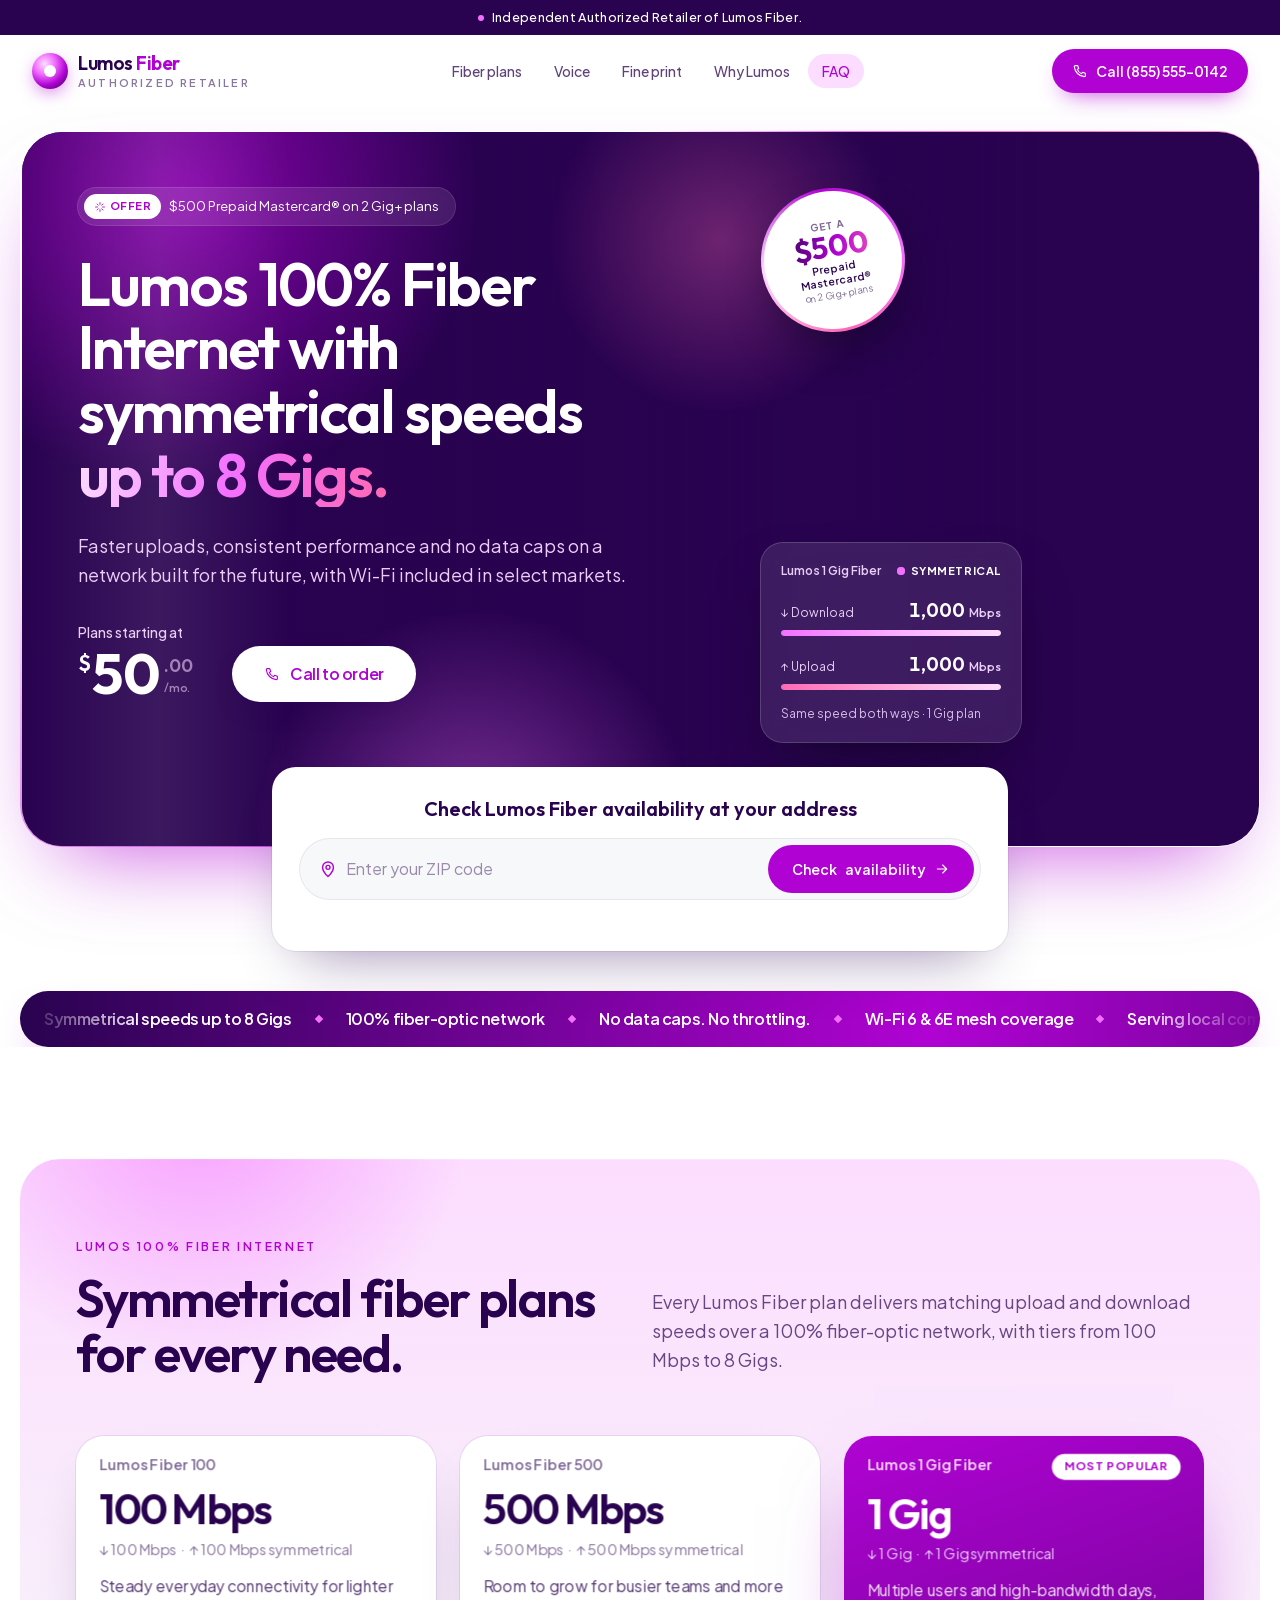
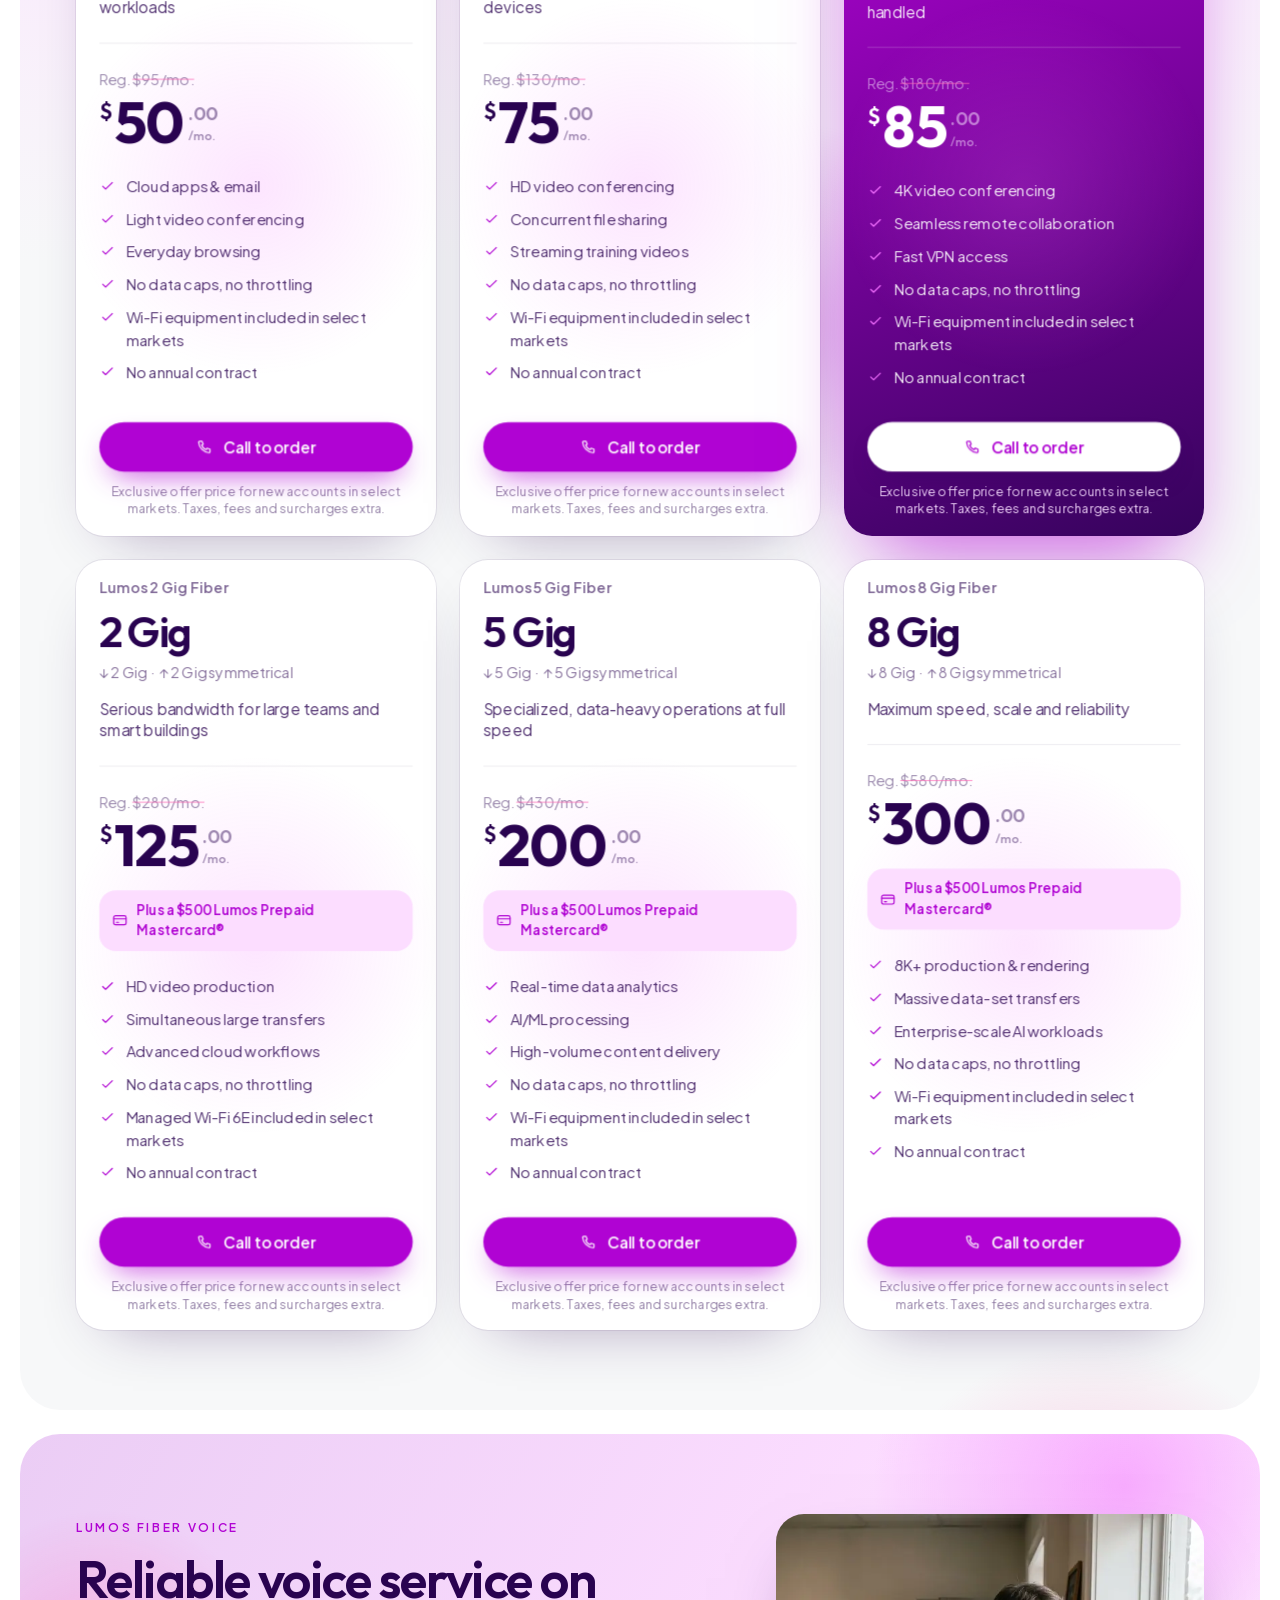
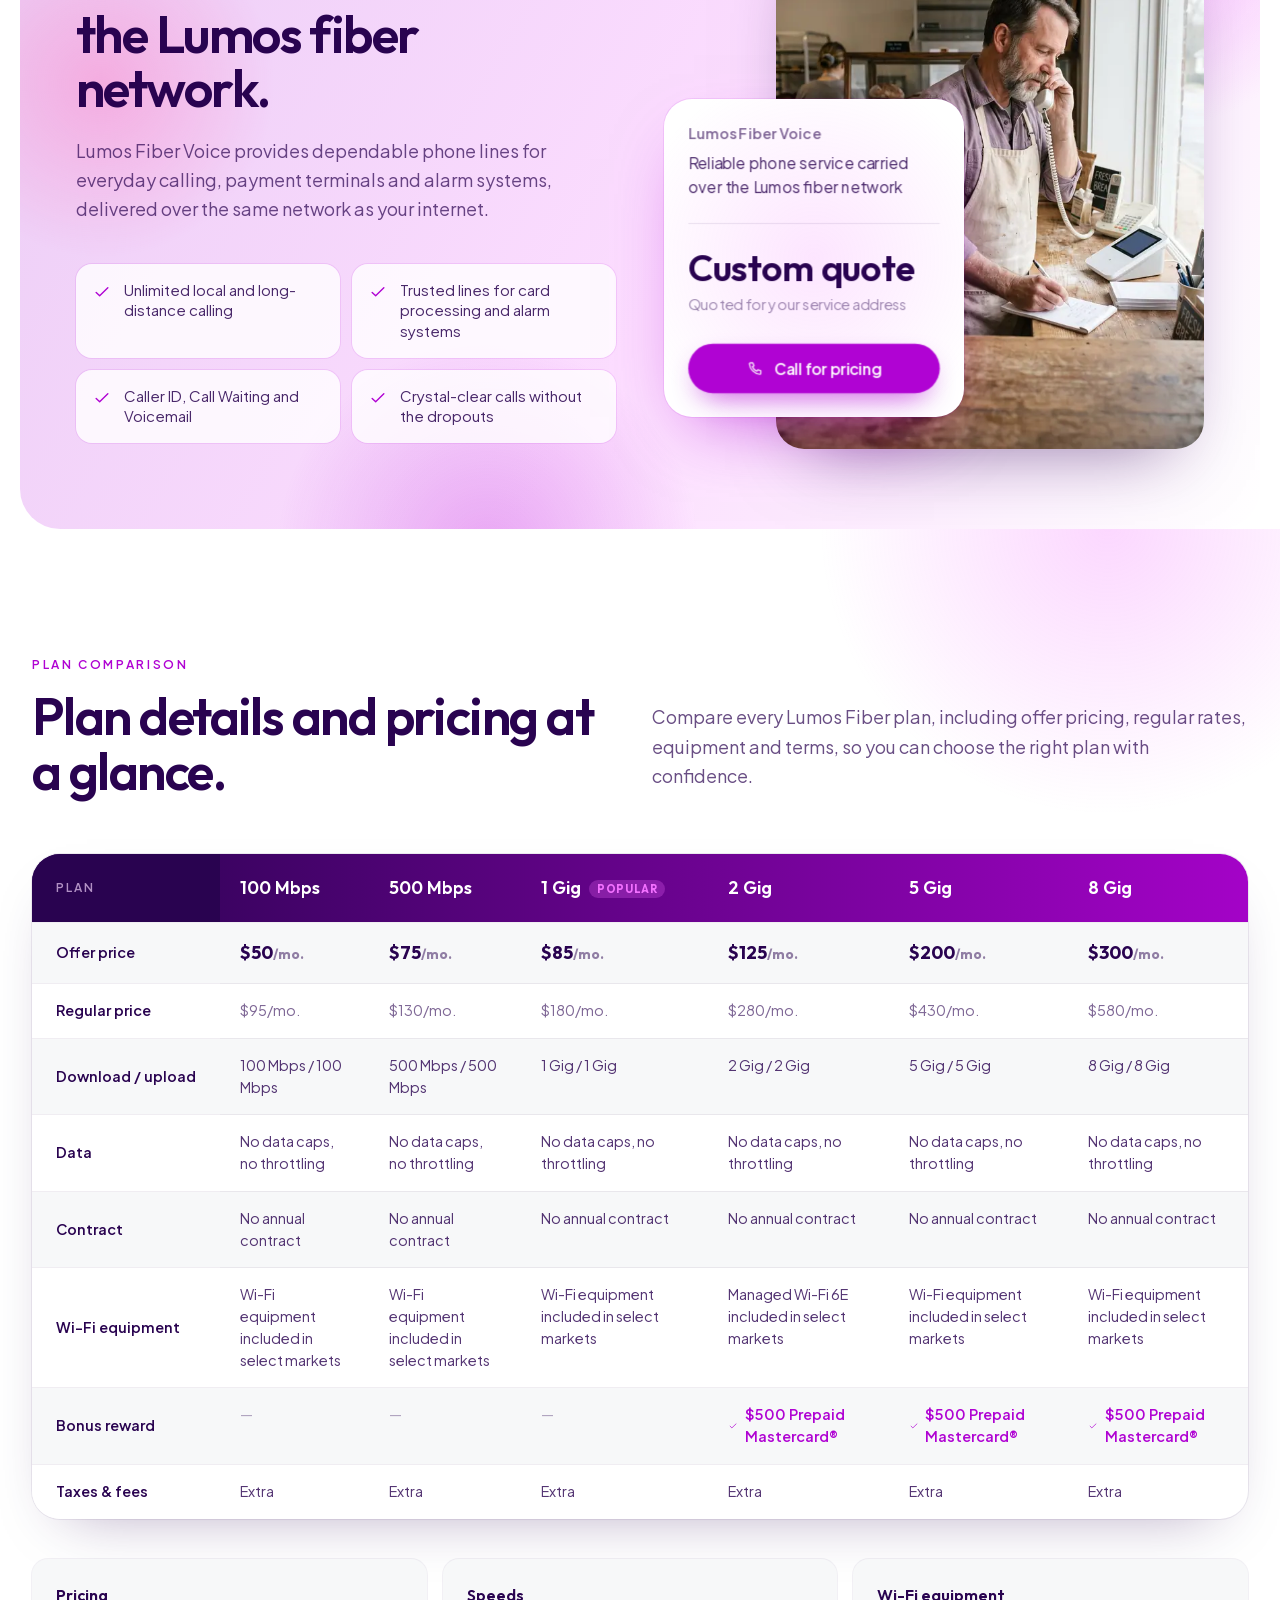
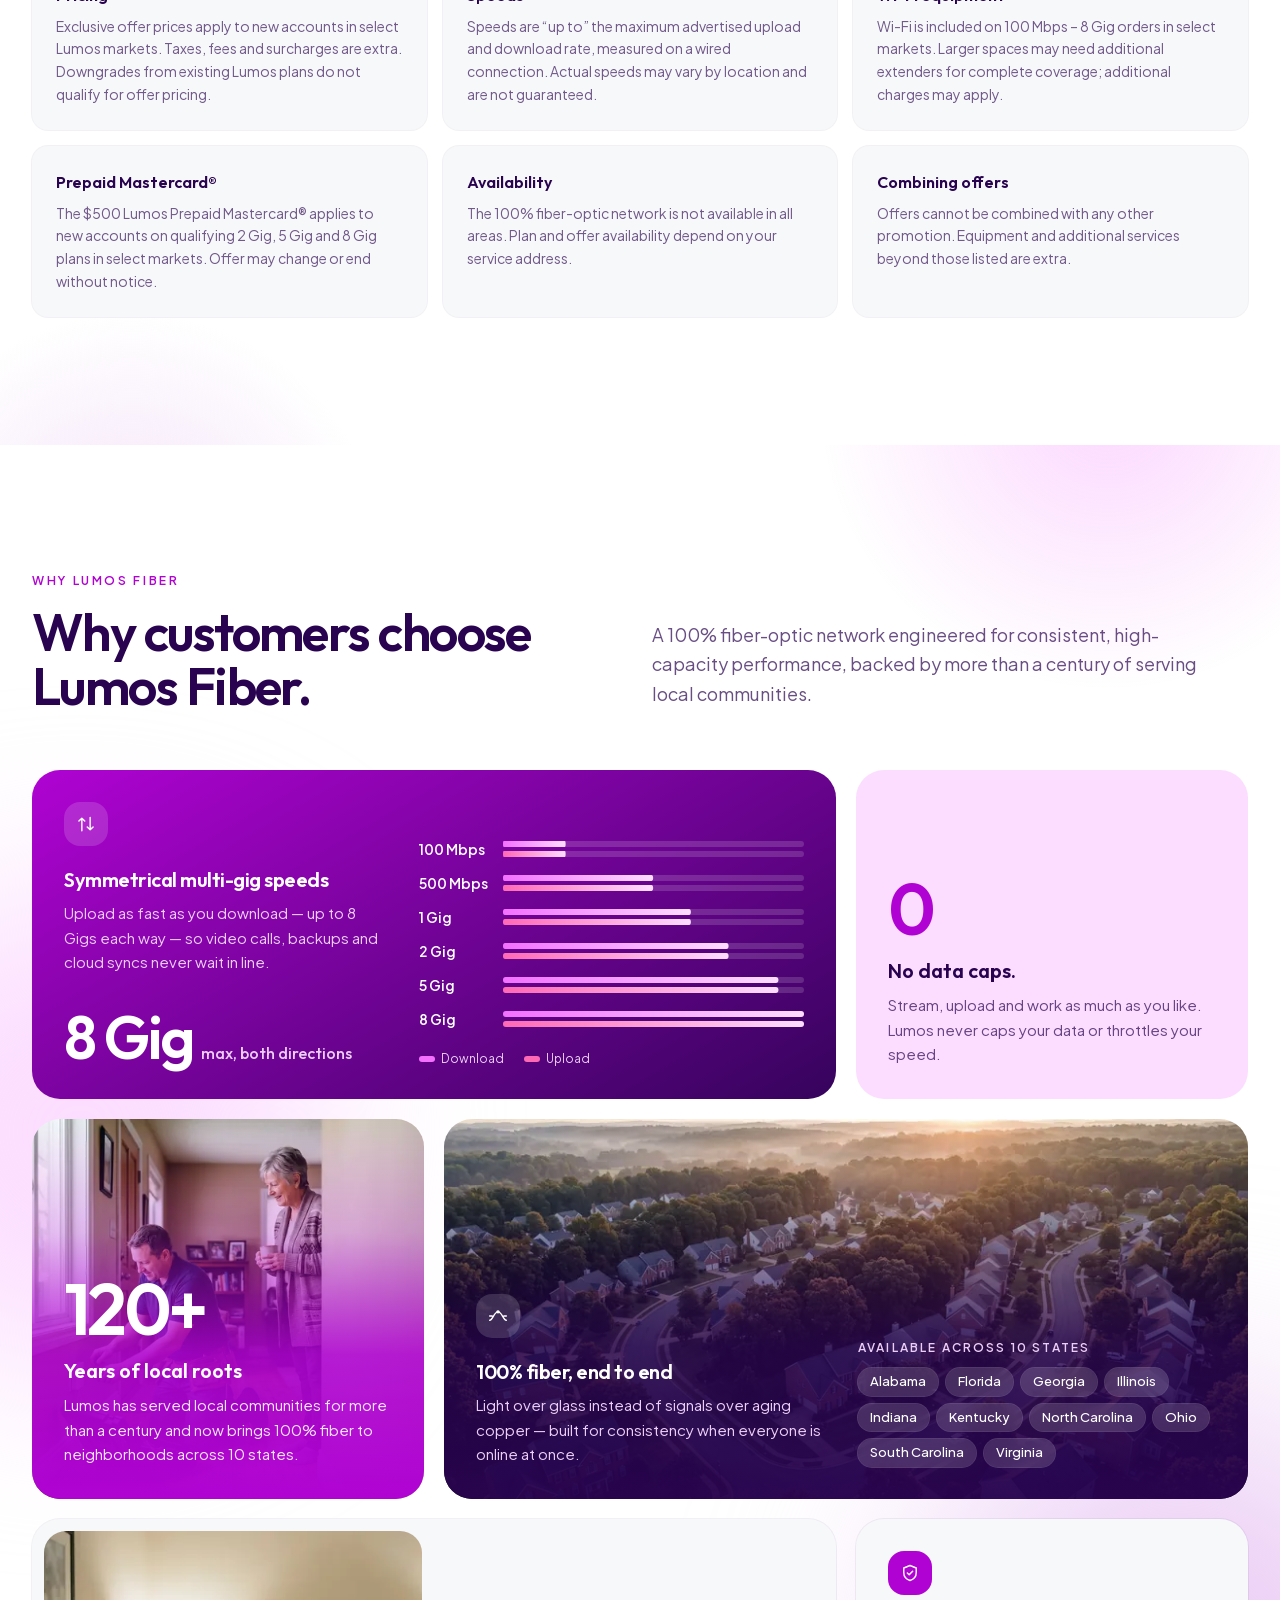
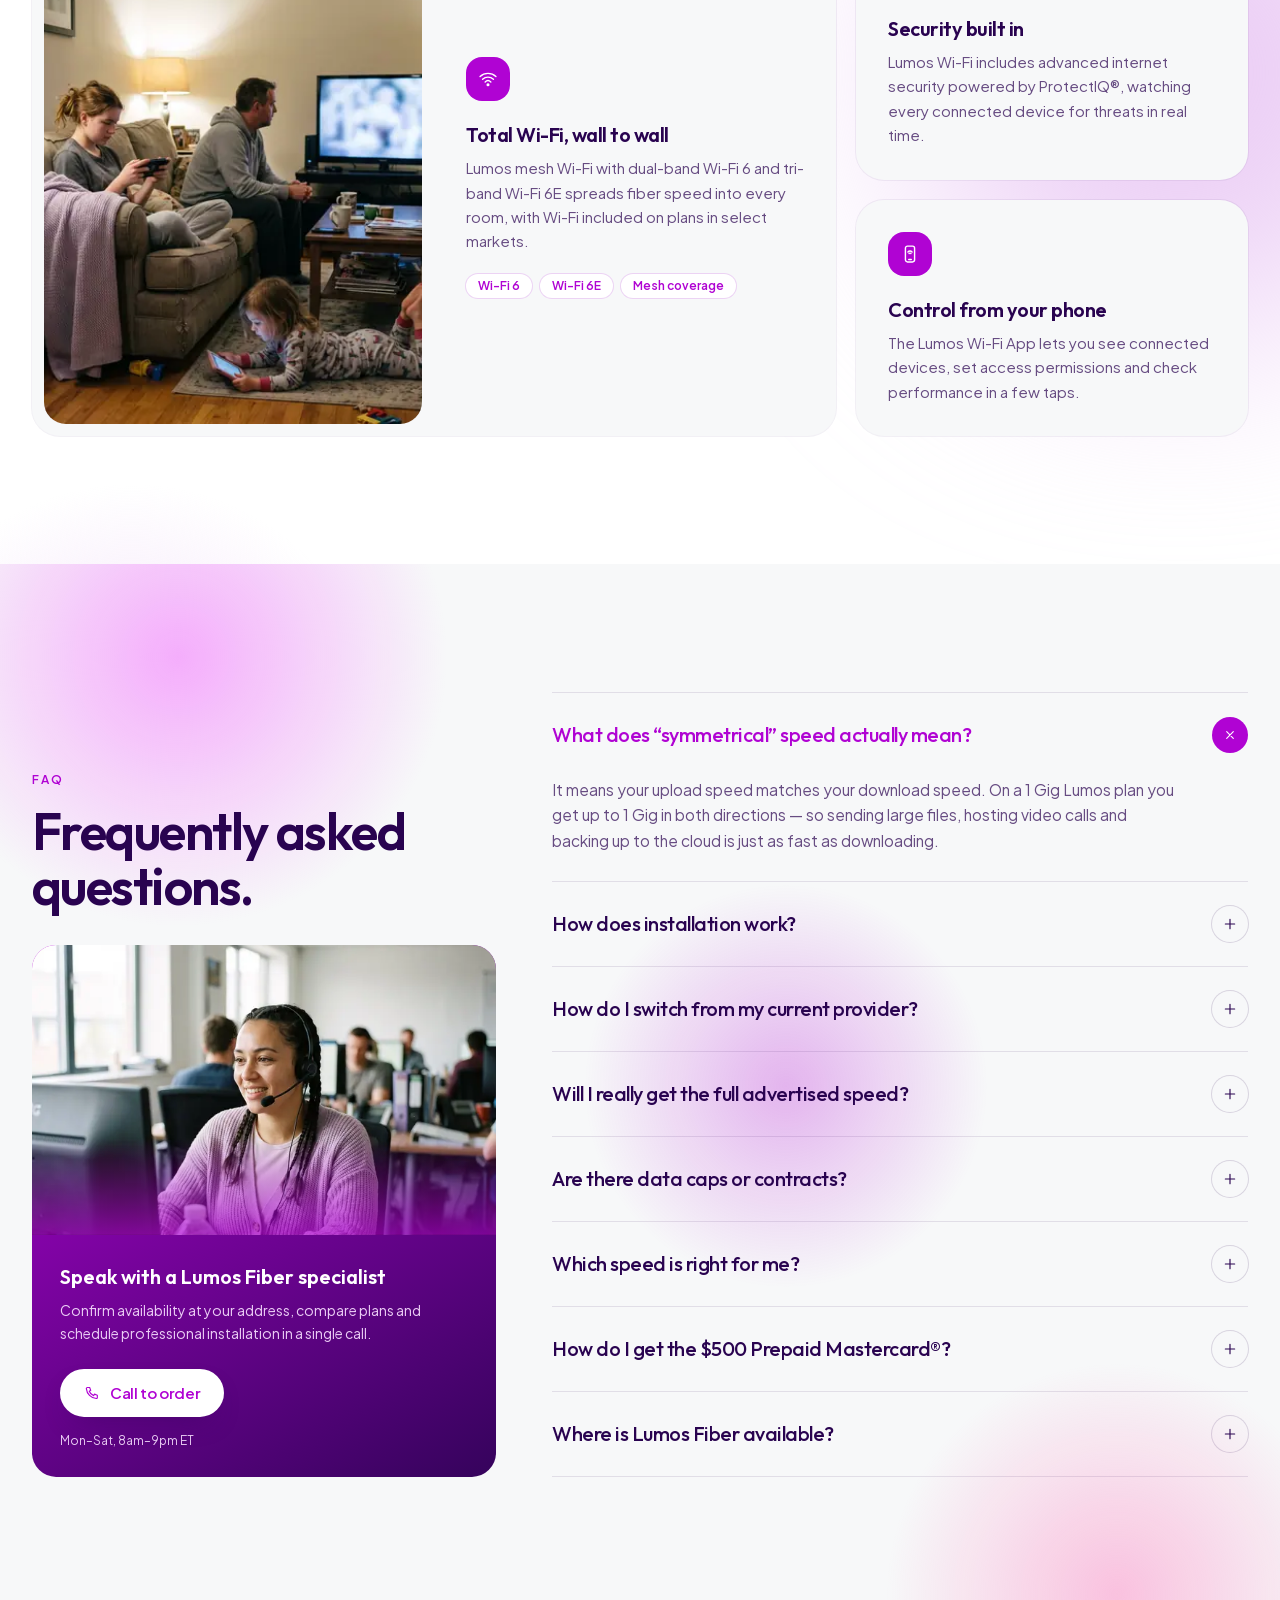
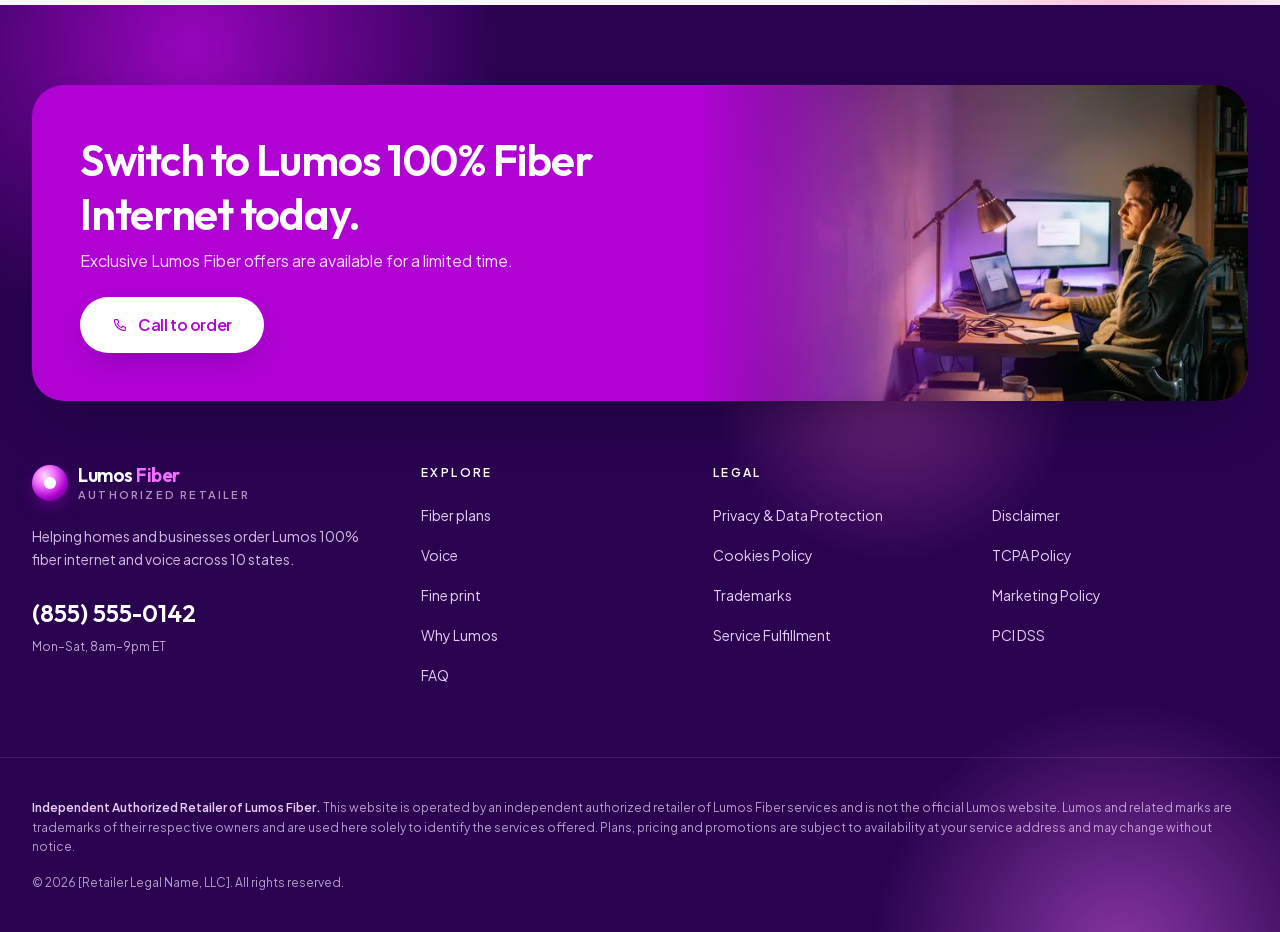
==== index.html @ 7056284c "Publish static site build (2026-10-01 11:40 UTC) Co-Authored-By: Claude Opus 5.5 <noreply@anthropic." ====
<!DOCTYPE html><html lang="en" class="outfit_de7557ea-module__HvPnFW__variable plus_jakarta_sans_76f6c662-module__cgTQqG__variable"><head><meta charSet="utf-8"/><meta name="viewport" content="width=device-width, initial-scale=1"/><link rel="preload" href="/_next/static/media/1b99372b3eaef0c8-s.p.1gsd1jahc5dg_.woff2" as="font" crossorigin="" type="font/woff2"/><link rel="preload" href="/_next/static/media/fba5a26ea33df6a3-s.p.18rizl4rsrl42.woff2" as="font" crossorigin="" type="font/woff2"/><link rel="stylesheet" href="/_next/static/chunks/1o267_greiabc.css" data-precedence="next"/><link rel="preload" as="script" fetchPriority="low" href="/_next/static/chunks/3s6nzrbk-8mnv.js"/><script src="/_next/static/chunks/19mx3mg6lkumu.js" async=""></script><script src="/_next/static/chunks/1k__zuwipnzw8.js" async=""></script><script src="/_next/static/chunks/344n2zhqbh4pn.js" async=""></script><script src="/_next/static/chunks/turbopack-1qljqk0d49_bh.js" async=""></script><script src="/_next/static/chunks/30rqfme56q2t6.js" async=""></script><script src="/_next/static/chunks/3agtw8o0kz_t2.js" async=""></script><script src="/_next/static/chunks/3272xhh341ft3.js" async=""></script><meta name="next-size-adjust" content=""/><meta name="theme-color" content="#0c041a"/><title>Lumos Fiber Internet — Up to 8 Gig Symmetrical | Authorized Retailer</title><meta name="description" content="Order Lumos 100% fiber internet with symmetrical speeds up to 8 Gigs, no data caps and Wi-Fi included in select markets. Exclusive plans from $50/mo. Independent Authorized Retailer of Lumos Fiber."/><link rel="icon" href="/favicon.ico?favicon.2vob68tjqpejf.ico" sizes="256x256" type="image/x-icon"/><script src="/_next/static/chunks/0cz1d0mv5g_q7.js" noModule=""></script></head><body class="min-h-full"><div hidden=""><!--$--><!--/$--></div><div class="relative z-50 bg-plum text-center text-[12.5px] font-medium tracking-wide text-white"><p class="mx-auto max-w-7xl px-4 py-2"><span class="mr-2 inline-block size-1.5 translate-y-[-1px] rounded-full bg-orchid align-middle"></span>Independent Authorized Retailer of Lumos Fiber.</p></div><header class="sticky top-0 z-40"><div class="bg-white/95 backdrop-blur-xl transition-shadow duration-500 "><nav class="mx-auto flex h-[72px] max-w-7xl items-center justify-between gap-3 px-3 xs:px-4 sm:gap-6 sm:px-6 lg:px-8" aria-label="Main"><a href="#top" class="shrink-0" aria-label="Lumos Fiber Authorized Retailer — home"><span class="flex items-center gap-2 xs:gap-2.5 "><span aria-hidden="true" class="relative grid size-8 shrink-0 place-items-center xs:size-9 rounded-full bg-[radial-gradient(circle_at_35%_30%,#fcddff,#f370ff_30%,#b003d3_62%,#290350)] shadow-[0_6px_18px_-4px_rgba(176,3,211,0.6)]"><span class="size-3 rounded-full bg-white"></span></span><span class="leading-none"><span class="block font-display text-[17px] font-semibold xs:text-[19px] tracking-tight text-plum">Lumos <span class="text-violet">Fiber</span></span><span class="mt-1 block text-[10.5px] font-semibold tracking-[0.16em] whitespace-nowrap uppercase xs:text-[11px] xs:tracking-[0.2em] text-plum/55">Authorized Retailer</span></span></span></a><ul class="hidden items-center gap-1 lg:flex"><li><a href="#fiber" class="rounded-full px-3.5 py-2 text-sm font-medium transition-colors text-plum/75 hover:text-violet">Fiber plans</a></li><li><a href="#phone" class="rounded-full px-3.5 py-2 text-sm font-medium transition-colors text-plum/75 hover:text-violet">Voice</a></li><li><a href="#fine-print" class="rounded-full px-3.5 py-2 text-sm font-medium transition-colors text-plum/75 hover:text-violet">Fine print</a></li><li><a href="#why-lumos" class="rounded-full px-3.5 py-2 text-sm font-medium transition-colors text-plum/75 hover:text-violet">Why Lumos</a></li><li><a href="#faq" class="rounded-full px-3.5 py-2 text-sm font-medium transition-colors text-plum/75 hover:text-violet">FAQ</a></li></ul><div class="flex shrink-0 items-center gap-2"><span class="inline-flex transition-transform duration-500 ease-[cubic-bezier(.19,1,.22,1)] will-change-transform "><a href="tel:+18555550142" aria-label="Call (855) 555-0142" class="inline-flex h-11 min-w-11 items-center justify-center gap-2 rounded-full bg-violet px-0 xs:px-4 text-sm font-semibold text-white shadow-[0_10px_24px_-12px_rgba(176,3,211,0.9)] transition-colors hover:bg-plum sm:px-5"><svg fill="none" stroke="currentColor" stroke-width="1.7" stroke-linecap="round" stroke-linejoin="round" viewBox="0 0 24 24" aria-hidden="true" class="size-4"><path d="M5 4h3.5l1.6 4.2-2.2 1.4a11 11 0 0 0 6.5 6.5l1.4-2.2L20 15.5V19a1.5 1.5 0 0 1-1.6 1.5A16.5 16.5 0 0 1 3.5 5.6 1.5 1.5 0 0 1 5 4Z"></path></svg><span class="hidden sm:inline">Call <!-- -->(855) 555-0142</span><span class="hidden xs:inline sm:hidden">Call</span></a></span><button type="button" aria-expanded="false" aria-controls="mobile-nav" aria-label="Open menu" class="grid size-11 place-items-center rounded-full text-plum ring-1 ring-plum/15 lg:hidden"><span class="relative block h-3 w-5"><span class="absolute left-0 block h-0.5 w-5 bg-current transition top-0"></span><span class="absolute left-0 block h-0.5 w-5 bg-current transition top-3"></span></span></button></div></nav><div id="mobile-nav" class="grid overflow-hidden transition-[grid-template-rows] duration-500 lg:hidden grid-rows-[0fr]"><ul class="min-h-0 space-y-1 px-4 sm:px-6"><li><a href="#fiber" class="block rounded-xl px-3 py-3 font-display text-lg text-plum hover:bg-lilac-soft hover:text-violet">Fiber plans</a></li><li><a href="#phone" class="block rounded-xl px-3 py-3 font-display text-lg text-plum hover:bg-lilac-soft hover:text-violet">Voice</a></li><li><a href="#fine-print" class="block rounded-xl px-3 py-3 font-display text-lg text-plum hover:bg-lilac-soft hover:text-violet">Fine print</a></li><li><a href="#why-lumos" class="block rounded-xl px-3 py-3 font-display text-lg text-plum hover:bg-lilac-soft hover:text-violet">Why Lumos</a></li><li><a href="#faq" class="block rounded-xl px-3 py-3 font-display text-lg text-plum hover:bg-lilac-soft hover:text-violet">FAQ</a></li><li class="pb-5"></li></ul></div></div></header><main><section id="top" class="relative bg-white px-3 pt-4 sm:px-5 lg:pt-6"><div class="glow-frame mx-auto max-w-7xl rounded-[30px] sm:rounded-[42px]"><div class="relative isolate overflow-hidden rounded-[28.5px] bg-plum text-white sm:rounded-[40.5px]"><div aria-hidden="true" class="pointer-events-none absolute inset-0 -z-10"><div class="absolute inset-x-0 bottom-0 h-[calc((100vw-24px)*1.25)] [mask-image:linear-gradient(to_bottom,transparent,black_35%)] md:h-[calc((100vw-40px)*0.95)] lg:inset-0 lg:h-auto lg:[mask-image:none]"><div class="will-change-transform absolute inset-x-0 -top-[6%] h-[112%]"><div class="photo-in h-full w-full overflow-hidden"><div class="kenburns h-full w-full"><picture><source media="(min-width: 1024px)" srcSet="/images/opt/hero-bg-640.webp 640w, /images/opt/hero-bg-828.webp 828w, /images/opt/hero-bg-1080.webp 1080w, /images/opt/hero-bg-1280.webp 1280w, /images/opt/hero-bg-1920.webp 1920w, /images/opt/hero-bg-2560.webp 2560w" sizes="(min-width: 1280px) 1280px, 100vw"/><img alt="" loading="eager" fetchPriority="high" width="1856" height="2304" decoding="async" style="color:transparent" sizes="100vw" src="/images/opt/hero-bg-mobile-2560.webp" srcSet="/images/opt/hero-bg-mobile-640.webp 640w, /images/opt/hero-bg-mobile-828.webp 828w, /images/opt/hero-bg-mobile-1080.webp 1080w, /images/opt/hero-bg-mobile-1280.webp 1280w, /images/opt/hero-bg-mobile-1920.webp 1920w, /images/opt/hero-bg-mobile-2560.webp 2560w" class="h-full w-full object-cover object-bottom lg:object-[70%_center]"/></picture></div></div></div></div><div class="absolute inset-0 bg-[linear-gradient(180deg,#290350_0%,#290350_48%,rgba(41,3,80,0.35)_72%,rgba(41,3,80,0.1)_88%,rgba(41,3,80,0.45)_100%)] lg:bg-[linear-gradient(90deg,rgba(41,3,80,0.97)_0%,rgba(41,3,80,0.88)_36%,rgba(41,3,80,0.35)_60%,rgba(41,3,80,0)_82%)]"></div><div class="absolute inset-0 isolate"><div aria-hidden="true" class="aurora -z-10 " style="mix-blend-mode:screen"><span style="--c:rgba(176,3,211,0.7);--o:1;--d:18s;--delay:0s;--x1:10%;--y1:-8%;width:620px;top:-35%;left:-12%"></span><span style="--c:rgba(243,112,255,0.4);--o:1;--d:22s;--delay:-7s;--x1:-10%;--y1:8%;width:460px;left:18%;bottom:-30%"></span><span style="--c:rgba(254,105,181,0.32);--o:1;--d:16s;--delay:-3s;--x1:10%;--y1:-8%;width:360px;top:-10%;left:42%"></span></div></div><div class="spotlight absolute inset-0"></div><div class="absolute inset-0 overflow-hidden"><div class="glint"></div></div></div><div class="relative grid gap-12 px-5 pt-10 pb-[72vw] xs:px-6 xs:pt-12 sm:px-10 sm:pt-14 md:pb-[50vw] lg:grid-cols-[1.15fr_0.85fr] lg:px-14 lg:pt-14 lg:pb-36"><div><p class="hero-fade inline-flex items-center gap-2 rounded-full bg-white/10 py-1.5 pr-4 pl-1.5 text-[13px] text-white ring-1 ring-white/20 backdrop-blur-sm" style="--i:-3"><span class="inline-flex items-center gap-1 rounded-full bg-white px-2.5 py-1 text-[11px] font-bold tracking-wider text-violet uppercase"><svg fill="none" stroke="currentColor" stroke-width="1.7" stroke-linecap="round" stroke-linejoin="round" viewBox="0 0 24 24" aria-hidden="true" class="spin-slow size-3"><path d="M12 3v4M12 17v4M3 12h4M17 12h4M6 6l2.5 2.5M15.5 15.5 18 18M6 18l2.5-2.5M15.5 8.5 18 6"></path></svg> Offer</span>$500 Prepaid Mastercard® on 2 Gig+ plans</p><h1 class="mt-7 max-w-2xl font-display text-[clamp(2rem,4.6vw+1rem,3.75rem)] leading-[1.06] font-semibold tracking-[-0.03em]" aria-label="Lumos 100% Fiber Internet with symmetrical speeds up to 8 Gigs."><span aria-hidden="true" class="reveal-word hero-rise"><span style="--i:0">Lumos</span> </span><span aria-hidden="true" class="reveal-word hero-rise"><span style="--i:1">100%</span> </span><span aria-hidden="true" class="reveal-word hero-rise"><span style="--i:2">Fiber</span> </span><span aria-hidden="true" class="reveal-word hero-rise"><span style="--i:3">Internet</span> </span><span aria-hidden="true" class="reveal-word hero-rise"><span style="--i:4">with</span> </span><span aria-hidden="true" class="reveal-word hero-rise"><span style="--i:5">symmetrical</span> </span><span aria-hidden="true" class="reveal-word hero-rise"><span style="--i:6">speeds</span> </span><span aria-hidden="true" class="reveal-word hero-rise"><span style="--i:7" class="text-gradient">up to 8 Gigs.</span></span></h1><p class="hero-fade mt-6 max-w-xl text-lg leading-relaxed text-lilac" style="--i:0">Faster uploads, consistent performance and no data caps on a network built for the future, with Wi-Fi included in select markets.</p><div class="hero-fade mt-8 flex flex-wrap items-end gap-x-10 gap-y-6" style="--i:1"><div><p class="mb-1 text-sm font-medium text-lilac">Plans starting at</p><div class=""><p class="flex items-start font-display leading-none tracking-tight text-white" aria-label="$50.00 per month"><span aria-hidden="true" class="mt-[0.35em] mr-0.5 text-[1.35rem] font-semibold">$</span><span aria-hidden="true" class="text-[clamp(2.5rem,5vw,3.5rem)] font-bold">50</span><span aria-hidden="true" class="mt-[0.4em] ml-1 flex flex-col leading-tight"><span class="text-lg font-semibold text-lilac/60">.<!-- -->00</span><span class="text-xs font-medium text-lilac/60">/mo.</span></span></p></div></div><span class="inline-flex transition-transform duration-500 ease-[cubic-bezier(.19,1,.22,1)] will-change-transform "><a href="tel:+18555550142" class="btn-glint btn-glint-loop group inline-flex items-center justify-center gap-2.5 rounded-full font-semibold tracking-tight transition-[background-color,box-shadow,color] duration-300 focus-visible:outline-2 focus-visible:outline-offset-2 focus-visible:outline-violet h-14 px-8 text-base bg-white text-violet shadow-[0_12px_30px_-14px_rgba(41,3,80,0.45)] hover:bg-lilac-soft  "><svg fill="none" stroke="currentColor" stroke-width="1.7" stroke-linecap="round" stroke-linejoin="round" viewBox="0 0 24 24" aria-hidden="true" class="size-4 transition-transform duration-500 group-hover:rotate-12"><path d="M5 4h3.5l1.6 4.2-2.2 1.4a11 11 0 0 0 6.5 6.5l1.4-2.2L20 15.5V19a1.5 1.5 0 0 1-1.6 1.5A16.5 16.5 0 0 1 3.5 5.6 1.5 1.5 0 0 1 5 4Z"></path></svg>Call to order</a></span></div><div data-shown="false" class="chip-in mt-10 lg:hidden" style="--delay:1.1s"><div class="animate-float w-full max-w-[340px] rounded-[22px] bg-white/10 p-5 shadow-[0_30px_60px_-20px_rgba(12,4,26,0.65)] ring-1 ring-white/25 backdrop-blur-xl [animation-delay:-3s]"><div class="flex items-center justify-between"><p class="text-xs font-semibold text-lilac">Lumos 1 Gig Fiber</p><span class="flex items-center gap-1.5 text-[11px] font-bold tracking-wider text-white uppercase"><span class="relative flex size-2"><span class="absolute inline-flex size-full animate-ping rounded-full bg-orchid opacity-75"></span><span class="relative inline-flex size-2 rounded-full bg-orchid"></span></span>Symmetrical</span></div><div class="mt-4 space-y-3.5"><div><div class="flex items-baseline justify-between"><span class="text-xs text-lilac">↓<!-- --> <!-- -->Download</span><span class="font-display text-xl font-semibold tabular-nums"><span>1,000</span><span class="ml-1 text-xs font-medium text-lilac">Mbps</span></span></div><div class="mt-1.5 h-1.5 overflow-hidden rounded-full bg-white/15"><div class="bar-fill h-full rounded-full bg-gradient-to-r from-orchid to-lilac-soft" style="--delay:0.25s"></div></div></div><div><div class="flex items-baseline justify-between"><span class="text-xs text-lilac">↑<!-- --> <!-- -->Upload</span><span class="font-display text-xl font-semibold tabular-nums"><span>1,000</span><span class="ml-1 text-xs font-medium text-lilac">Mbps</span></span></div><div class="mt-1.5 h-1.5 overflow-hidden rounded-full bg-white/15"><div class="bar-fill h-full rounded-full bg-gradient-to-r from-blush to-lilac-soft" style="--delay:0.37s"></div></div></div></div><p class="mt-4 text-xs text-lilac/90">Same speed both ways · <!-- -->1 Gig<!-- --> plan</p></div></div></div><div class="relative hidden flex-col items-start justify-between pl-4 lg:flex"><div class="hero-fade" style="--i:3"><div class="animate-float"><div class="relative grid size-[144px] rotate-[-10deg] place-items-center rounded-full shadow-[0_24px_50px_-16px_rgba(12,4,26,0.7)]"><div aria-hidden="true" class="spin-slow absolute inset-0 rounded-full bg-[conic-gradient(from_0deg,#b003d3,#f370ff,#fe69b5,#fcddff,#b003d3)]"></div><div class="relative grid size-[138px] place-items-center rounded-full bg-white px-3 text-center"><p class="leading-tight"><span class="block text-[10px] font-bold tracking-wider text-plum/60 uppercase">Get a</span><span class="text-gradient-deep block font-display text-[30px] leading-none font-bold">$500</span><span class="block text-[10.5px] font-semibold text-plum">Prepaid Mastercard®</span><span class="mt-0.5 block text-[9.5px] text-plum/60">on 2 Gig+ plans</span></p></div></div></div></div><div data-shown="false" class="chip-in relative top-10 w-[260px] self-start" style="--delay:1.1s"><div class="animate-float w-full max-w-[340px] rounded-[22px] bg-white/10 p-5 shadow-[0_30px_60px_-20px_rgba(12,4,26,0.65)] ring-1 ring-white/25 backdrop-blur-xl [animation-delay:-3s]"><div class="flex items-center justify-between"><p class="text-xs font-semibold text-lilac">Lumos 1 Gig Fiber</p><span class="flex items-center gap-1.5 text-[11px] font-bold tracking-wider text-white uppercase"><span class="relative flex size-2"><span class="absolute inline-flex size-full animate-ping rounded-full bg-orchid opacity-75"></span><span class="relative inline-flex size-2 rounded-full bg-orchid"></span></span>Symmetrical</span></div><div class="mt-4 space-y-3.5"><div><div class="flex items-baseline justify-between"><span class="text-xs text-lilac">↓<!-- --> <!-- -->Download</span><span class="font-display text-xl font-semibold tabular-nums"><span>1,000</span><span class="ml-1 text-xs font-medium text-lilac">Mbps</span></span></div><div class="mt-1.5 h-1.5 overflow-hidden rounded-full bg-white/15"><div class="bar-fill h-full rounded-full bg-gradient-to-r from-orchid to-lilac-soft" style="--delay:1.3s"></div></div></div><div><div class="flex items-baseline justify-between"><span class="text-xs text-lilac">↑<!-- --> <!-- -->Upload</span><span class="font-display text-xl font-semibold tabular-nums"><span>1,000</span><span class="ml-1 text-xs font-medium text-lilac">Mbps</span></span></div><div class="mt-1.5 h-1.5 overflow-hidden rounded-full bg-white/15"><div class="bar-fill h-full rounded-full bg-gradient-to-r from-blush to-lilac-soft" style="--delay:1.42s"></div></div></div></div><p class="mt-4 text-xs text-lilac/90">Same speed both ways · <!-- -->1 Gig<!-- --> plan</p></div></div></div></div></div></div><div class="relative z-10 mx-auto -mt-10 max-w-3xl px-2 sm:px-4 md:-mt-20"><div class="hero-fade rounded-[24px] bg-white p-5 shadow-[0_30px_60px_-28px_rgba(41,3,80,0.45)] ring-1 ring-plum/[0.07] sm:p-7" style="--i:2"><p class="mb-4 text-center font-display text-lg font-semibold text-plum sm:text-xl">Check Lumos Fiber availability at your address</p><div><form noValidate="" class="group flex w-full items-center gap-2 rounded-full bg-mist p-1.5 ring-1 ring-plum/10 transition focus-within:bg-white focus-within:ring-2 focus-within:ring-violet"><label for="zip" class="sr-only">ZIP code</label><svg fill="none" stroke="currentColor" stroke-width="1.7" stroke-linecap="round" stroke-linejoin="round" viewBox="0 0 24 24" aria-hidden="true" class="ml-3 size-5 shrink-0 text-violet"><path d="M12 21s-6.5-5.6-6.5-11a6.5 6.5 0 0 1 13 0c0 5.4-6.5 11-6.5 11Z"></path><circle cx="12" cy="10" r="2.4"></circle></svg><input id="zip" inputMode="numeric" autoComplete="postal-code" maxLength="5" placeholder="Enter your ZIP code" aria-invalid="false" aria-describedby="zip-status" class="min-w-0 flex-1 bg-transparent py-2.5 text-base text-plum placeholder:text-plum/45 focus:outline-none" value=""/><button type="submit" class="inline-flex h-12 shrink-0 items-center gap-2 rounded-full bg-violet px-6 text-sm font-semibold text-white transition hover:bg-plum">Check<span class="hidden sm:inline"> availability</span><svg fill="none" stroke="currentColor" stroke-width="1.7" stroke-linecap="round" stroke-linejoin="round" viewBox="0 0 24 24" aria-hidden="true" class="size-4"><path d="M5 12h14M13 6l6 6-6 6"></path></svg></button></form><div id="zip-status" aria-live="polite" class="min-h-6 pt-3 text-sm"></div></div></div></div></section><div class="bg-white px-3 pt-10 sm:px-5" aria-label="Lumos Fiber highlights"><ul class="sr-only"><li>Symmetrical speeds up to 8 Gigs</li><li>100% fiber-optic network</li><li>No data caps. No throttling.</li><li>Wi-Fi 6 &amp; 6E mesh coverage</li><li>Serving local communities for 120+ years</li><li>Fiber across 10 states</li><li>No annual contract</li><li>Internet security powered by ProtectIQ®</li></ul><div aria-hidden="true" class="mx-auto max-w-7xl overflow-hidden rounded-full bg-pan bg-[linear-gradient(90deg,#290350,#b003d3,#290350,#b003d3)] py-4 shadow-[0_18px_40px_-20px_rgba(176,3,211,0.8)] text-white"><div class="marquee-mask overflow-hidden"><div class="marquee-track animate-marquee flex w-max items-center"><span class="flex items-center text-[15px] font-semibold tracking-tight whitespace-nowrap sm:text-base"><span class="px-6">Symmetrical speeds up to 8 Gigs</span><span class="size-1.5 rotate-45 bg-orchid"></span></span><span class="flex items-center text-[15px] font-semibold tracking-tight whitespace-nowrap sm:text-base"><span class="px-6">100% fiber-optic network</span><span class="size-1.5 rotate-45 bg-orchid"></span></span><span class="flex items-center text-[15px] font-semibold tracking-tight whitespace-nowrap sm:text-base"><span class="px-6">No data caps. No throttling.</span><span class="size-1.5 rotate-45 bg-orchid"></span></span><span class="flex items-center text-[15px] font-semibold tracking-tight whitespace-nowrap sm:text-base"><span class="px-6">Wi-Fi 6 &amp; 6E mesh coverage</span><span class="size-1.5 rotate-45 bg-orchid"></span></span><span class="flex items-center text-[15px] font-semibold tracking-tight whitespace-nowrap sm:text-base"><span class="px-6">Serving local communities for 120+ years</span><span class="size-1.5 rotate-45 bg-orchid"></span></span><span class="flex items-center text-[15px] font-semibold tracking-tight whitespace-nowrap sm:text-base"><span class="px-6">Fiber across 10 states</span><span class="size-1.5 rotate-45 bg-orchid"></span></span><span class="flex items-center text-[15px] font-semibold tracking-tight whitespace-nowrap sm:text-base"><span class="px-6">No annual contract</span><span class="size-1.5 rotate-45 bg-orchid"></span></span><span class="flex items-center text-[15px] font-semibold tracking-tight whitespace-nowrap sm:text-base"><span class="px-6">Internet security powered by ProtectIQ®</span><span class="size-1.5 rotate-45 bg-orchid"></span></span><span class="flex items-center text-[15px] font-semibold tracking-tight whitespace-nowrap sm:text-base"><span class="px-6">Symmetrical speeds up to 8 Gigs</span><span class="size-1.5 rotate-45 bg-orchid"></span></span><span class="flex items-center text-[15px] font-semibold tracking-tight whitespace-nowrap sm:text-base"><span class="px-6">100% fiber-optic network</span><span class="size-1.5 rotate-45 bg-orchid"></span></span><span class="flex items-center text-[15px] font-semibold tracking-tight whitespace-nowrap sm:text-base"><span class="px-6">No data caps. No throttling.</span><span class="size-1.5 rotate-45 bg-orchid"></span></span><span class="flex items-center text-[15px] font-semibold tracking-tight whitespace-nowrap sm:text-base"><span class="px-6">Wi-Fi 6 &amp; 6E mesh coverage</span><span class="size-1.5 rotate-45 bg-orchid"></span></span><span class="flex items-center text-[15px] font-semibold tracking-tight whitespace-nowrap sm:text-base"><span class="px-6">Serving local communities for 120+ years</span><span class="size-1.5 rotate-45 bg-orchid"></span></span><span class="flex items-center text-[15px] font-semibold tracking-tight whitespace-nowrap sm:text-base"><span class="px-6">Fiber across 10 states</span><span class="size-1.5 rotate-45 bg-orchid"></span></span><span class="flex items-center text-[15px] font-semibold tracking-tight whitespace-nowrap sm:text-base"><span class="px-6">No annual contract</span><span class="size-1.5 rotate-45 bg-orchid"></span></span><span class="flex items-center text-[15px] font-semibold tracking-tight whitespace-nowrap sm:text-base"><span class="px-6">Internet security powered by ProtectIQ®</span><span class="size-1.5 rotate-45 bg-orchid"></span></span></div></div></div></div><section id="fiber" class="scroll-mt-28 bg-white px-3 pt-14 sm:px-5 sm:pt-20 lg:pt-28"><div data-shown="false" class="clip-wipe relative isolate mx-auto max-w-7xl overflow-hidden rounded-[32px] bg-[linear-gradient(180deg,#fcddff_0%,#f7f8f9_38%,#f7f8f9_100%)] sm:rounded-[40px]"><div aria-hidden="true" class="aurora -z-10 "><span style="--c:rgba(243,112,255,0.55);--o:1;--d:24s;--delay:0s;--x1:10%;--y1:-8%;width:560px;top:-18%;left:-8%"></span><span style="--c:rgba(254,105,181,0.38);--o:1;--d:28s;--delay:-6s;--x1:-10%;--y1:8%;width:480px;right:-6%;bottom:-22%"></span><span style="--c:rgba(176,3,211,0.28);--o:1;--d:20s;--delay:-12s;--x1:10%;--y1:-8%;width:420px;top:30%;left:45%"></span></div><div class="px-5 py-16 sm:px-10 lg:px-14 lg:py-20"><div class="grid gap-6 lg:grid-cols-2 lg:items-end"><div><p class="text-xs font-semibold tracking-[0.22em] text-violet uppercase">Lumos 100% Fiber Internet</p><h2 data-shown="false" class="mt-4 max-w-xl font-display text-[clamp(2rem,4.2vw,3.25rem)] leading-[1.05] font-semibold tracking-[-0.03em] text-plum" aria-label="Symmetrical fiber plans for every need."><span aria-hidden="true" class="reveal-word"><span style="--i:0">Symmetrical</span> </span><span aria-hidden="true" class="reveal-word"><span style="--i:1">fiber</span> </span><span aria-hidden="true" class="reveal-word"><span style="--i:2">plans</span> </span><span aria-hidden="true" class="reveal-word"><span style="--i:3">for</span> </span><span aria-hidden="true" class="reveal-word"><span style="--i:4">every</span> </span><span aria-hidden="true" class="reveal-word"><span style="--i:5">need.</span></span></h2></div><div data-shown="false"><p class="reveal-fade max-w-xl text-lg leading-relaxed text-plum/70 lg:pb-1.5">Every Lumos Fiber plan delivers matching upload and download speeds over a 100% fiber-optic network, with tiers from 100 Mbps to 8 Gigs.</p></div></div><div class="-mx-5 mt-10 flex snap-x snap-mandatory scroll-px-5 gap-4 overflow-x-auto px-5 pt-2 pb-8 [scrollbar-width:none] sm:-mx-10 sm:scroll-px-10 sm:px-10 md:mx-0 md:mt-14 md:grid md:grid-cols-2 md:gap-6 md:overflow-visible md:p-0 xl:grid-cols-3 [&amp;::-webkit-scrollbar]:hidden"><div class="w-[84%] max-w-[340px] shrink-0 snap-start md:w-auto md:max-w-none"><div data-shown="false" class="h-full"><div class="reveal-fade h-full" style="--i:0"><div class="tilt relative h-full rounded-[28px] bg-white text-plum shadow-[0_24px_60px_-36px_rgba(41,3,80,0.45)] ring-1 ring-plum/[0.08]"><article class="flex h-full flex-col p-6 [transform:translateZ(30px)] sm:p-7"><header class="flex flex-wrap items-start justify-between gap-2"><h3 class="text-sm font-semibold text-plum/60">Lumos Fiber 100</h3></header><p class="mt-3 font-display text-[2.6rem] leading-none font-semibold tracking-[-0.04em]">100 Mbps</p><p class="mt-2 text-sm text-plum/55">↓ <!-- -->100 Mbps<!-- -->  ·  ↑ <!-- -->100 Mbps<!-- --> symmetrical</p><p class="mt-4 text-[15px] leading-snug text-plum/80">Steady everyday connectivity for lighter workloads</p><div class="my-6 h-px bg-plum/[0.08]"></div><div class=""><p class="mb-1 text-sm text-plum/45">Reg. <span class="line-through decoration-blush/70">$<!-- -->95<!-- -->/mo.</span></p><p class="flex items-start font-display leading-none tracking-tight text-plum" aria-label="$50.00 per month"><span aria-hidden="true" class="mt-[0.35em] mr-0.5 text-[1.35rem] font-semibold">$</span><span aria-hidden="true" class="text-[clamp(2.5rem,5vw,3.5rem)] font-bold">50</span><span aria-hidden="true" class="mt-[0.4em] ml-1 flex flex-col leading-tight"><span class="text-lg font-semibold text-plum/45">.<!-- -->00</span><span class="text-xs font-medium text-plum/45">/mo.</span></span></p></div><ul class="mt-6 space-y-2.5 text-[14.5px]"><li class="flex gap-2.5"><svg fill="none" stroke="currentColor" stroke-width="1.7" stroke-linecap="round" stroke-linejoin="round" viewBox="0 0 24 24" aria-hidden="true" class="mt-0.5 size-4 shrink-0 text-violet"><path d="m5 12.5 4.2 4L19 7"></path></svg><span class="text-plum/80">Cloud apps &amp; email</span></li><li class="flex gap-2.5"><svg fill="none" stroke="currentColor" stroke-width="1.7" stroke-linecap="round" stroke-linejoin="round" viewBox="0 0 24 24" aria-hidden="true" class="mt-0.5 size-4 shrink-0 text-violet"><path d="m5 12.5 4.2 4L19 7"></path></svg><span class="text-plum/80">Light video conferencing</span></li><li class="flex gap-2.5"><svg fill="none" stroke="currentColor" stroke-width="1.7" stroke-linecap="round" stroke-linejoin="round" viewBox="0 0 24 24" aria-hidden="true" class="mt-0.5 size-4 shrink-0 text-violet"><path d="m5 12.5 4.2 4L19 7"></path></svg><span class="text-plum/80">Everyday browsing</span></li><li class="flex gap-2.5"><svg fill="none" stroke="currentColor" stroke-width="1.7" stroke-linecap="round" stroke-linejoin="round" viewBox="0 0 24 24" aria-hidden="true" class="mt-0.5 size-4 shrink-0 text-violet"><path d="m5 12.5 4.2 4L19 7"></path></svg><span class="text-plum/80">No data caps, no throttling</span></li><li class="flex gap-2.5"><svg fill="none" stroke="currentColor" stroke-width="1.7" stroke-linecap="round" stroke-linejoin="round" viewBox="0 0 24 24" aria-hidden="true" class="mt-0.5 size-4 shrink-0 text-violet"><path d="m5 12.5 4.2 4L19 7"></path></svg><span class="text-plum/80">Wi-Fi equipment included in select markets</span></li><li class="flex gap-2.5"><svg fill="none" stroke="currentColor" stroke-width="1.7" stroke-linecap="round" stroke-linejoin="round" viewBox="0 0 24 24" aria-hidden="true" class="mt-0.5 size-4 shrink-0 text-violet"><path d="m5 12.5 4.2 4L19 7"></path></svg><span class="text-plum/80">No annual contract</span></li></ul><div class="mt-auto pt-8"><span class="inline-flex transition-transform duration-500 ease-[cubic-bezier(.19,1,.22,1)] will-change-transform w-full"><a href="tel:+18555550142" class="btn-glint  group inline-flex items-center justify-center gap-2.5 rounded-full font-semibold tracking-tight transition-[background-color,box-shadow,color] duration-300 focus-visible:outline-2 focus-visible:outline-offset-2 focus-visible:outline-violet h-12 text-[15px] px-4 bg-violet text-white shadow-[0_12px_30px_-12px_rgba(176,3,211,0.85)] hover:bg-plum w-full "><svg fill="none" stroke="currentColor" stroke-width="1.7" stroke-linecap="round" stroke-linejoin="round" viewBox="0 0 24 24" aria-hidden="true" class="size-4 transition-transform duration-500 group-hover:rotate-12"><path d="M5 4h3.5l1.6 4.2-2.2 1.4a11 11 0 0 0 6.5 6.5l1.4-2.2L20 15.5V19a1.5 1.5 0 0 1-1.6 1.5A16.5 16.5 0 0 1 3.5 5.6 1.5 1.5 0 0 1 5 4Z"></path></svg>Call to order</a></span><p class="mt-3 text-center text-xs leading-snug text-plum/50">Exclusive offer price for new accounts in select markets. Taxes, fees and surcharges extra.</p></div></article><div aria-hidden="true" class="tilt-glare pointer-events-none absolute inset-0 rounded-[inherit]"></div></div></div></div></div><div class="w-[84%] max-w-[340px] shrink-0 snap-start md:w-auto md:max-w-none"><div data-shown="false" class="h-full"><div class="reveal-fade h-full" style="--i:1"><div class="tilt relative h-full rounded-[28px] bg-white text-plum shadow-[0_24px_60px_-36px_rgba(41,3,80,0.45)] ring-1 ring-plum/[0.08]"><article class="flex h-full flex-col p-6 [transform:translateZ(30px)] sm:p-7"><header class="flex flex-wrap items-start justify-between gap-2"><h3 class="text-sm font-semibold text-plum/60">Lumos Fiber 500</h3></header><p class="mt-3 font-display text-[2.6rem] leading-none font-semibold tracking-[-0.04em]">500 Mbps</p><p class="mt-2 text-sm text-plum/55">↓ <!-- -->500 Mbps<!-- -->  ·  ↑ <!-- -->500 Mbps<!-- --> symmetrical</p><p class="mt-4 text-[15px] leading-snug text-plum/80">Room to grow for busier teams and more devices</p><div class="my-6 h-px bg-plum/[0.08]"></div><div class=""><p class="mb-1 text-sm text-plum/45">Reg. <span class="line-through decoration-blush/70">$<!-- -->130<!-- -->/mo.</span></p><p class="flex items-start font-display leading-none tracking-tight text-plum" aria-label="$75.00 per month"><span aria-hidden="true" class="mt-[0.35em] mr-0.5 text-[1.35rem] font-semibold">$</span><span aria-hidden="true" class="text-[clamp(2.5rem,5vw,3.5rem)] font-bold">75</span><span aria-hidden="true" class="mt-[0.4em] ml-1 flex flex-col leading-tight"><span class="text-lg font-semibold text-plum/45">.<!-- -->00</span><span class="text-xs font-medium text-plum/45">/mo.</span></span></p></div><ul class="mt-6 space-y-2.5 text-[14.5px]"><li class="flex gap-2.5"><svg fill="none" stroke="currentColor" stroke-width="1.7" stroke-linecap="round" stroke-linejoin="round" viewBox="0 0 24 24" aria-hidden="true" class="mt-0.5 size-4 shrink-0 text-violet"><path d="m5 12.5 4.2 4L19 7"></path></svg><span class="text-plum/80">HD video conferencing</span></li><li class="flex gap-2.5"><svg fill="none" stroke="currentColor" stroke-width="1.7" stroke-linecap="round" stroke-linejoin="round" viewBox="0 0 24 24" aria-hidden="true" class="mt-0.5 size-4 shrink-0 text-violet"><path d="m5 12.5 4.2 4L19 7"></path></svg><span class="text-plum/80">Concurrent file sharing</span></li><li class="flex gap-2.5"><svg fill="none" stroke="currentColor" stroke-width="1.7" stroke-linecap="round" stroke-linejoin="round" viewBox="0 0 24 24" aria-hidden="true" class="mt-0.5 size-4 shrink-0 text-violet"><path d="m5 12.5 4.2 4L19 7"></path></svg><span class="text-plum/80">Streaming training videos</span></li><li class="flex gap-2.5"><svg fill="none" stroke="currentColor" stroke-width="1.7" stroke-linecap="round" stroke-linejoin="round" viewBox="0 0 24 24" aria-hidden="true" class="mt-0.5 size-4 shrink-0 text-violet"><path d="m5 12.5 4.2 4L19 7"></path></svg><span class="text-plum/80">No data caps, no throttling</span></li><li class="flex gap-2.5"><svg fill="none" stroke="currentColor" stroke-width="1.7" stroke-linecap="round" stroke-linejoin="round" viewBox="0 0 24 24" aria-hidden="true" class="mt-0.5 size-4 shrink-0 text-violet"><path d="m5 12.5 4.2 4L19 7"></path></svg><span class="text-plum/80">Wi-Fi equipment included in select markets</span></li><li class="flex gap-2.5"><svg fill="none" stroke="currentColor" stroke-width="1.7" stroke-linecap="round" stroke-linejoin="round" viewBox="0 0 24 24" aria-hidden="true" class="mt-0.5 size-4 shrink-0 text-violet"><path d="m5 12.5 4.2 4L19 7"></path></svg><span class="text-plum/80">No annual contract</span></li></ul><div class="mt-auto pt-8"><span class="inline-flex transition-transform duration-500 ease-[cubic-bezier(.19,1,.22,1)] will-change-transform w-full"><a href="tel:+18555550142" class="btn-glint  group inline-flex items-center justify-center gap-2.5 rounded-full font-semibold tracking-tight transition-[background-color,box-shadow,color] duration-300 focus-visible:outline-2 focus-visible:outline-offset-2 focus-visible:outline-violet h-12 text-[15px] px-4 bg-violet text-white shadow-[0_12px_30px_-12px_rgba(176,3,211,0.85)] hover:bg-plum w-full "><svg fill="none" stroke="currentColor" stroke-width="1.7" stroke-linecap="round" stroke-linejoin="round" viewBox="0 0 24 24" aria-hidden="true" class="size-4 transition-transform duration-500 group-hover:rotate-12"><path d="M5 4h3.5l1.6 4.2-2.2 1.4a11 11 0 0 0 6.5 6.5l1.4-2.2L20 15.5V19a1.5 1.5 0 0 1-1.6 1.5A16.5 16.5 0 0 1 3.5 5.6 1.5 1.5 0 0 1 5 4Z"></path></svg>Call to order</a></span><p class="mt-3 text-center text-xs leading-snug text-plum/50">Exclusive offer price for new accounts in select markets. Taxes, fees and surcharges extra.</p></div></article><div aria-hidden="true" class="tilt-glare pointer-events-none absolute inset-0 rounded-[inherit]"></div></div></div></div></div><div class="w-[84%] max-w-[340px] shrink-0 snap-start md:w-auto md:max-w-none"><div data-shown="false" class="h-full"><div class="reveal-fade h-full" style="--i:2"><div class="tilt relative h-full rounded-[28px] bg-pan bg-[linear-gradient(160deg,#b003d3,#290350,#b003d3)] text-white shadow-[0_40px_80px_-30px_rgba(176,3,211,0.7)]"><article class="flex h-full flex-col p-6 [transform:translateZ(30px)] sm:p-7"><header class="flex flex-wrap items-start justify-between gap-2"><h3 class="text-sm font-semibold text-lilac-soft">Lumos 1 Gig Fiber</h3><span class="rounded-full bg-white px-3 py-1 text-[11px] font-bold tracking-wider whitespace-nowrap text-violet uppercase">Most popular</span></header><p class="mt-3 font-display text-[2.6rem] leading-none font-semibold tracking-[-0.04em]">1 Gig</p><p class="mt-2 text-sm text-lilac">↓ <!-- -->1 Gig<!-- -->  ·  ↑ <!-- -->1 Gig<!-- --> symmetrical</p><p class="mt-4 text-[15px] leading-snug text-white/90">Multiple users and high-bandwidth days, handled</p><div class="my-6 h-px bg-white/20"></div><div class=""><p class="mb-1 text-sm text-lilac/60">Reg. <span class="line-through decoration-blush/70">$<!-- -->180<!-- -->/mo.</span></p><p class="flex items-start font-display leading-none tracking-tight text-white" aria-label="$85.00 per month"><span aria-hidden="true" class="mt-[0.35em] mr-0.5 text-[1.35rem] font-semibold">$</span><span aria-hidden="true" class="text-[clamp(2.5rem,5vw,3.5rem)] font-bold">85</span><span aria-hidden="true" class="mt-[0.4em] ml-1 flex flex-col leading-tight"><span class="text-lg font-semibold text-lilac/60">.<!-- -->00</span><span class="text-xs font-medium text-lilac/60">/mo.</span></span></p></div><ul class="mt-6 space-y-2.5 text-[14.5px]"><li class="flex gap-2.5"><svg fill="none" stroke="currentColor" stroke-width="1.7" stroke-linecap="round" stroke-linejoin="round" viewBox="0 0 24 24" aria-hidden="true" class="mt-0.5 size-4 shrink-0 text-orchid"><path d="m5 12.5 4.2 4L19 7"></path></svg><span class="text-white/90">4K video conferencing</span></li><li class="flex gap-2.5"><svg fill="none" stroke="currentColor" stroke-width="1.7" stroke-linecap="round" stroke-linejoin="round" viewBox="0 0 24 24" aria-hidden="true" class="mt-0.5 size-4 shrink-0 text-orchid"><path d="m5 12.5 4.2 4L19 7"></path></svg><span class="text-white/90">Seamless remote collaboration</span></li><li class="flex gap-2.5"><svg fill="none" stroke="currentColor" stroke-width="1.7" stroke-linecap="round" stroke-linejoin="round" viewBox="0 0 24 24" aria-hidden="true" class="mt-0.5 size-4 shrink-0 text-orchid"><path d="m5 12.5 4.2 4L19 7"></path></svg><span class="text-white/90">Fast VPN access</span></li><li class="flex gap-2.5"><svg fill="none" stroke="currentColor" stroke-width="1.7" stroke-linecap="round" stroke-linejoin="round" viewBox="0 0 24 24" aria-hidden="true" class="mt-0.5 size-4 shrink-0 text-orchid"><path d="m5 12.5 4.2 4L19 7"></path></svg><span class="text-white/90">No data caps, no throttling</span></li><li class="flex gap-2.5"><svg fill="none" stroke="currentColor" stroke-width="1.7" stroke-linecap="round" stroke-linejoin="round" viewBox="0 0 24 24" aria-hidden="true" class="mt-0.5 size-4 shrink-0 text-orchid"><path d="m5 12.5 4.2 4L19 7"></path></svg><span class="text-white/90">Wi-Fi equipment included in select markets</span></li><li class="flex gap-2.5"><svg fill="none" stroke="currentColor" stroke-width="1.7" stroke-linecap="round" stroke-linejoin="round" viewBox="0 0 24 24" aria-hidden="true" class="mt-0.5 size-4 shrink-0 text-orchid"><path d="m5 12.5 4.2 4L19 7"></path></svg><span class="text-white/90">No annual contract</span></li></ul><div class="mt-auto pt-8"><span class="inline-flex transition-transform duration-500 ease-[cubic-bezier(.19,1,.22,1)] will-change-transform w-full"><a href="tel:+18555550142" class="btn-glint  group inline-flex items-center justify-center gap-2.5 rounded-full font-semibold tracking-tight transition-[background-color,box-shadow,color] duration-300 focus-visible:outline-2 focus-visible:outline-offset-2 focus-visible:outline-violet h-12 text-[15px] px-4 bg-white text-violet shadow-[0_12px_30px_-14px_rgba(41,3,80,0.45)] hover:bg-lilac-soft w-full "><svg fill="none" stroke="currentColor" stroke-width="1.7" stroke-linecap="round" stroke-linejoin="round" viewBox="0 0 24 24" aria-hidden="true" class="size-4 transition-transform duration-500 group-hover:rotate-12"><path d="M5 4h3.5l1.6 4.2-2.2 1.4a11 11 0 0 0 6.5 6.5l1.4-2.2L20 15.5V19a1.5 1.5 0 0 1-1.6 1.5A16.5 16.5 0 0 1 3.5 5.6 1.5 1.5 0 0 1 5 4Z"></path></svg>Call to order</a></span><p class="mt-3 text-center text-xs leading-snug text-lilac">Exclusive offer price for new accounts in select markets. Taxes, fees and surcharges extra.</p></div></article><div aria-hidden="true" class="tilt-glare pointer-events-none absolute inset-0 rounded-[inherit]"></div></div></div></div></div><div class="w-[84%] max-w-[340px] shrink-0 snap-start md:w-auto md:max-w-none"><div data-shown="false" class="h-full"><div class="reveal-fade h-full" style="--i:0"><div class="tilt relative h-full rounded-[28px] bg-white text-plum shadow-[0_24px_60px_-36px_rgba(41,3,80,0.45)] ring-1 ring-plum/[0.08]"><article class="flex h-full flex-col p-6 [transform:translateZ(30px)] sm:p-7"><header class="flex flex-wrap items-start justify-between gap-2"><h3 class="text-sm font-semibold text-plum/60">Lumos 2 Gig Fiber</h3></header><p class="mt-3 font-display text-[2.6rem] leading-none font-semibold tracking-[-0.04em]">2 Gig</p><p class="mt-2 text-sm text-plum/55">↓ <!-- -->2 Gig<!-- -->  ·  ↑ <!-- -->2 Gig<!-- --> symmetrical</p><p class="mt-4 text-[15px] leading-snug text-plum/80">Serious bandwidth for large teams and smart buildings</p><div class="my-6 h-px bg-plum/[0.08]"></div><div class=""><p class="mb-1 text-sm text-plum/45">Reg. <span class="line-through decoration-blush/70">$<!-- -->280<!-- -->/mo.</span></p><p class="flex items-start font-display leading-none tracking-tight text-plum" aria-label="$125.00 per month"><span aria-hidden="true" class="mt-[0.35em] mr-0.5 text-[1.35rem] font-semibold">$</span><span aria-hidden="true" class="text-[clamp(2.5rem,5vw,3.5rem)] font-bold">125</span><span aria-hidden="true" class="mt-[0.4em] ml-1 flex flex-col leading-tight"><span class="text-lg font-semibold text-plum/45">.<!-- -->00</span><span class="text-xs font-medium text-plum/45">/mo.</span></span></p></div><p class="mt-4 flex items-center gap-2 rounded-2xl px-3 py-2.5 text-[13px] font-semibold bg-lilac-soft text-violet"><svg fill="none" stroke="currentColor" stroke-width="1.7" stroke-linecap="round" stroke-linejoin="round" viewBox="0 0 24 24" aria-hidden="true" class="size-4 shrink-0"><rect x="3" y="5.5" width="18" height="13" rx="2.5"></rect><path d="M3 10h18M7 15h3"></path></svg> Plus a <!-- -->$500 Lumos Prepaid Mastercard®</p><ul class="mt-6 space-y-2.5 text-[14.5px]"><li class="flex gap-2.5"><svg fill="none" stroke="currentColor" stroke-width="1.7" stroke-linecap="round" stroke-linejoin="round" viewBox="0 0 24 24" aria-hidden="true" class="mt-0.5 size-4 shrink-0 text-violet"><path d="m5 12.5 4.2 4L19 7"></path></svg><span class="text-plum/80">HD video production</span></li><li class="flex gap-2.5"><svg fill="none" stroke="currentColor" stroke-width="1.7" stroke-linecap="round" stroke-linejoin="round" viewBox="0 0 24 24" aria-hidden="true" class="mt-0.5 size-4 shrink-0 text-violet"><path d="m5 12.5 4.2 4L19 7"></path></svg><span class="text-plum/80">Simultaneous large transfers</span></li><li class="flex gap-2.5"><svg fill="none" stroke="currentColor" stroke-width="1.7" stroke-linecap="round" stroke-linejoin="round" viewBox="0 0 24 24" aria-hidden="true" class="mt-0.5 size-4 shrink-0 text-violet"><path d="m5 12.5 4.2 4L19 7"></path></svg><span class="text-plum/80">Advanced cloud workflows</span></li><li class="flex gap-2.5"><svg fill="none" stroke="currentColor" stroke-width="1.7" stroke-linecap="round" stroke-linejoin="round" viewBox="0 0 24 24" aria-hidden="true" class="mt-0.5 size-4 shrink-0 text-violet"><path d="m5 12.5 4.2 4L19 7"></path></svg><span class="text-plum/80">No data caps, no throttling</span></li><li class="flex gap-2.5"><svg fill="none" stroke="currentColor" stroke-width="1.7" stroke-linecap="round" stroke-linejoin="round" viewBox="0 0 24 24" aria-hidden="true" class="mt-0.5 size-4 shrink-0 text-violet"><path d="m5 12.5 4.2 4L19 7"></path></svg><span class="text-plum/80">Managed Wi-Fi 6E included in select markets</span></li><li class="flex gap-2.5"><svg fill="none" stroke="currentColor" stroke-width="1.7" stroke-linecap="round" stroke-linejoin="round" viewBox="0 0 24 24" aria-hidden="true" class="mt-0.5 size-4 shrink-0 text-violet"><path d="m5 12.5 4.2 4L19 7"></path></svg><span class="text-plum/80">No annual contract</span></li></ul><div class="mt-auto pt-8"><span class="inline-flex transition-transform duration-500 ease-[cubic-bezier(.19,1,.22,1)] will-change-transform w-full"><a href="tel:+18555550142" class="btn-glint  group inline-flex items-center justify-center gap-2.5 rounded-full font-semibold tracking-tight transition-[background-color,box-shadow,color] duration-300 focus-visible:outline-2 focus-visible:outline-offset-2 focus-visible:outline-violet h-12 text-[15px] px-4 bg-violet text-white shadow-[0_12px_30px_-12px_rgba(176,3,211,0.85)] hover:bg-plum w-full "><svg fill="none" stroke="currentColor" stroke-width="1.7" stroke-linecap="round" stroke-linejoin="round" viewBox="0 0 24 24" aria-hidden="true" class="size-4 transition-transform duration-500 group-hover:rotate-12"><path d="M5 4h3.5l1.6 4.2-2.2 1.4a11 11 0 0 0 6.5 6.5l1.4-2.2L20 15.5V19a1.5 1.5 0 0 1-1.6 1.5A16.5 16.5 0 0 1 3.5 5.6 1.5 1.5 0 0 1 5 4Z"></path></svg>Call to order</a></span><p class="mt-3 text-center text-xs leading-snug text-plum/50">Exclusive offer price for new accounts in select markets. Taxes, fees and surcharges extra.</p></div></article><div aria-hidden="true" class="tilt-glare pointer-events-none absolute inset-0 rounded-[inherit]"></div></div></div></div></div><div class="w-[84%] max-w-[340px] shrink-0 snap-start md:w-auto md:max-w-none"><div data-shown="false" class="h-full"><div class="reveal-fade h-full" style="--i:1"><div class="tilt relative h-full rounded-[28px] bg-white text-plum shadow-[0_24px_60px_-36px_rgba(41,3,80,0.45)] ring-1 ring-plum/[0.08]"><article class="flex h-full flex-col p-6 [transform:translateZ(30px)] sm:p-7"><header class="flex flex-wrap items-start justify-between gap-2"><h3 class="text-sm font-semibold text-plum/60">Lumos 5 Gig Fiber</h3></header><p class="mt-3 font-display text-[2.6rem] leading-none font-semibold tracking-[-0.04em]">5 Gig</p><p class="mt-2 text-sm text-plum/55">↓ <!-- -->5 Gig<!-- -->  ·  ↑ <!-- -->5 Gig<!-- --> symmetrical</p><p class="mt-4 text-[15px] leading-snug text-plum/80">Specialized, data-heavy operations at full speed</p><div class="my-6 h-px bg-plum/[0.08]"></div><div class=""><p class="mb-1 text-sm text-plum/45">Reg. <span class="line-through decoration-blush/70">$<!-- -->430<!-- -->/mo.</span></p><p class="flex items-start font-display leading-none tracking-tight text-plum" aria-label="$200.00 per month"><span aria-hidden="true" class="mt-[0.35em] mr-0.5 text-[1.35rem] font-semibold">$</span><span aria-hidden="true" class="text-[clamp(2.5rem,5vw,3.5rem)] font-bold">200</span><span aria-hidden="true" class="mt-[0.4em] ml-1 flex flex-col leading-tight"><span class="text-lg font-semibold text-plum/45">.<!-- -->00</span><span class="text-xs font-medium text-plum/45">/mo.</span></span></p></div><p class="mt-4 flex items-center gap-2 rounded-2xl px-3 py-2.5 text-[13px] font-semibold bg-lilac-soft text-violet"><svg fill="none" stroke="currentColor" stroke-width="1.7" stroke-linecap="round" stroke-linejoin="round" viewBox="0 0 24 24" aria-hidden="true" class="size-4 shrink-0"><rect x="3" y="5.5" width="18" height="13" rx="2.5"></rect><path d="M3 10h18M7 15h3"></path></svg> Plus a <!-- -->$500 Lumos Prepaid Mastercard®</p><ul class="mt-6 space-y-2.5 text-[14.5px]"><li class="flex gap-2.5"><svg fill="none" stroke="currentColor" stroke-width="1.7" stroke-linecap="round" stroke-linejoin="round" viewBox="0 0 24 24" aria-hidden="true" class="mt-0.5 size-4 shrink-0 text-violet"><path d="m5 12.5 4.2 4L19 7"></path></svg><span class="text-plum/80">Real-time data analytics</span></li><li class="flex gap-2.5"><svg fill="none" stroke="currentColor" stroke-width="1.7" stroke-linecap="round" stroke-linejoin="round" viewBox="0 0 24 24" aria-hidden="true" class="mt-0.5 size-4 shrink-0 text-violet"><path d="m5 12.5 4.2 4L19 7"></path></svg><span class="text-plum/80">AI/ML processing</span></li><li class="flex gap-2.5"><svg fill="none" stroke="currentColor" stroke-width="1.7" stroke-linecap="round" stroke-linejoin="round" viewBox="0 0 24 24" aria-hidden="true" class="mt-0.5 size-4 shrink-0 text-violet"><path d="m5 12.5 4.2 4L19 7"></path></svg><span class="text-plum/80">High-volume content delivery</span></li><li class="flex gap-2.5"><svg fill="none" stroke="currentColor" stroke-width="1.7" stroke-linecap="round" stroke-linejoin="round" viewBox="0 0 24 24" aria-hidden="true" class="mt-0.5 size-4 shrink-0 text-violet"><path d="m5 12.5 4.2 4L19 7"></path></svg><span class="text-plum/80">No data caps, no throttling</span></li><li class="flex gap-2.5"><svg fill="none" stroke="currentColor" stroke-width="1.7" stroke-linecap="round" stroke-linejoin="round" viewBox="0 0 24 24" aria-hidden="true" class="mt-0.5 size-4 shrink-0 text-violet"><path d="m5 12.5 4.2 4L19 7"></path></svg><span class="text-plum/80">Wi-Fi equipment included in select markets</span></li><li class="flex gap-2.5"><svg fill="none" stroke="currentColor" stroke-width="1.7" stroke-linecap="round" stroke-linejoin="round" viewBox="0 0 24 24" aria-hidden="true" class="mt-0.5 size-4 shrink-0 text-violet"><path d="m5 12.5 4.2 4L19 7"></path></svg><span class="text-plum/80">No annual contract</span></li></ul><div class="mt-auto pt-8"><span class="inline-flex transition-transform duration-500 ease-[cubic-bezier(.19,1,.22,1)] will-change-transform w-full"><a href="tel:+18555550142" class="btn-glint  group inline-flex items-center justify-center gap-2.5 rounded-full font-semibold tracking-tight transition-[background-color,box-shadow,color] duration-300 focus-visible:outline-2 focus-visible:outline-offset-2 focus-visible:outline-violet h-12 text-[15px] px-4 bg-violet text-white shadow-[0_12px_30px_-12px_rgba(176,3,211,0.85)] hover:bg-plum w-full "><svg fill="none" stroke="currentColor" stroke-width="1.7" stroke-linecap="round" stroke-linejoin="round" viewBox="0 0 24 24" aria-hidden="true" class="size-4 transition-transform duration-500 group-hover:rotate-12"><path d="M5 4h3.5l1.6 4.2-2.2 1.4a11 11 0 0 0 6.5 6.5l1.4-2.2L20 15.5V19a1.5 1.5 0 0 1-1.6 1.5A16.5 16.5 0 0 1 3.5 5.6 1.5 1.5 0 0 1 5 4Z"></path></svg>Call to order</a></span><p class="mt-3 text-center text-xs leading-snug text-plum/50">Exclusive offer price for new accounts in select markets. Taxes, fees and surcharges extra.</p></div></article><div aria-hidden="true" class="tilt-glare pointer-events-none absolute inset-0 rounded-[inherit]"></div></div></div></div></div><div class="w-[84%] max-w-[340px] shrink-0 snap-start md:w-auto md:max-w-none"><div data-shown="false" class="h-full"><div class="reveal-fade h-full" style="--i:2"><div class="tilt relative h-full rounded-[28px] bg-white text-plum shadow-[0_24px_60px_-36px_rgba(41,3,80,0.45)] ring-1 ring-plum/[0.08]"><article class="flex h-full flex-col p-6 [transform:translateZ(30px)] sm:p-7"><header class="flex flex-wrap items-start justify-between gap-2"><h3 class="text-sm font-semibold text-plum/60">Lumos 8 Gig Fiber</h3></header><p class="mt-3 font-display text-[2.6rem] leading-none font-semibold tracking-[-0.04em]">8 Gig</p><p class="mt-2 text-sm text-plum/55">↓ <!-- -->8 Gig<!-- -->  ·  ↑ <!-- -->8 Gig<!-- --> symmetrical</p><p class="mt-4 text-[15px] leading-snug text-plum/80">Maximum speed, scale and reliability</p><div class="my-6 h-px bg-plum/[0.08]"></div><div class=""><p class="mb-1 text-sm text-plum/45">Reg. <span class="line-through decoration-blush/70">$<!-- -->580<!-- -->/mo.</span></p><p class="flex items-start font-display leading-none tracking-tight text-plum" aria-label="$300.00 per month"><span aria-hidden="true" class="mt-[0.35em] mr-0.5 text-[1.35rem] font-semibold">$</span><span aria-hidden="true" class="text-[clamp(2.5rem,5vw,3.5rem)] font-bold">300</span><span aria-hidden="true" class="mt-[0.4em] ml-1 flex flex-col leading-tight"><span class="text-lg font-semibold text-plum/45">.<!-- -->00</span><span class="text-xs font-medium text-plum/45">/mo.</span></span></p></div><p class="mt-4 flex items-center gap-2 rounded-2xl px-3 py-2.5 text-[13px] font-semibold bg-lilac-soft text-violet"><svg fill="none" stroke="currentColor" stroke-width="1.7" stroke-linecap="round" stroke-linejoin="round" viewBox="0 0 24 24" aria-hidden="true" class="size-4 shrink-0"><rect x="3" y="5.5" width="18" height="13" rx="2.5"></rect><path d="M3 10h18M7 15h3"></path></svg> Plus a <!-- -->$500 Lumos Prepaid Mastercard®</p><ul class="mt-6 space-y-2.5 text-[14.5px]"><li class="flex gap-2.5"><svg fill="none" stroke="currentColor" stroke-width="1.7" stroke-linecap="round" stroke-linejoin="round" viewBox="0 0 24 24" aria-hidden="true" class="mt-0.5 size-4 shrink-0 text-violet"><path d="m5 12.5 4.2 4L19 7"></path></svg><span class="text-plum/80">8K+ production &amp; rendering</span></li><li class="flex gap-2.5"><svg fill="none" stroke="currentColor" stroke-width="1.7" stroke-linecap="round" stroke-linejoin="round" viewBox="0 0 24 24" aria-hidden="true" class="mt-0.5 size-4 shrink-0 text-violet"><path d="m5 12.5 4.2 4L19 7"></path></svg><span class="text-plum/80">Massive data-set transfers</span></li><li class="flex gap-2.5"><svg fill="none" stroke="currentColor" stroke-width="1.7" stroke-linecap="round" stroke-linejoin="round" viewBox="0 0 24 24" aria-hidden="true" class="mt-0.5 size-4 shrink-0 text-violet"><path d="m5 12.5 4.2 4L19 7"></path></svg><span class="text-plum/80">Enterprise-scale AI workloads</span></li><li class="flex gap-2.5"><svg fill="none" stroke="currentColor" stroke-width="1.7" stroke-linecap="round" stroke-linejoin="round" viewBox="0 0 24 24" aria-hidden="true" class="mt-0.5 size-4 shrink-0 text-violet"><path d="m5 12.5 4.2 4L19 7"></path></svg><span class="text-plum/80">No data caps, no throttling</span></li><li class="flex gap-2.5"><svg fill="none" stroke="currentColor" stroke-width="1.7" stroke-linecap="round" stroke-linejoin="round" viewBox="0 0 24 24" aria-hidden="true" class="mt-0.5 size-4 shrink-0 text-violet"><path d="m5 12.5 4.2 4L19 7"></path></svg><span class="text-plum/80">Wi-Fi equipment included in select markets</span></li><li class="flex gap-2.5"><svg fill="none" stroke="currentColor" stroke-width="1.7" stroke-linecap="round" stroke-linejoin="round" viewBox="0 0 24 24" aria-hidden="true" class="mt-0.5 size-4 shrink-0 text-violet"><path d="m5 12.5 4.2 4L19 7"></path></svg><span class="text-plum/80">No annual contract</span></li></ul><div class="mt-auto pt-8"><span class="inline-flex transition-transform duration-500 ease-[cubic-bezier(.19,1,.22,1)] will-change-transform w-full"><a href="tel:+18555550142" class="btn-glint  group inline-flex items-center justify-center gap-2.5 rounded-full font-semibold tracking-tight transition-[background-color,box-shadow,color] duration-300 focus-visible:outline-2 focus-visible:outline-offset-2 focus-visible:outline-violet h-12 text-[15px] px-4 bg-violet text-white shadow-[0_12px_30px_-12px_rgba(176,3,211,0.85)] hover:bg-plum w-full "><svg fill="none" stroke="currentColor" stroke-width="1.7" stroke-linecap="round" stroke-linejoin="round" viewBox="0 0 24 24" aria-hidden="true" class="size-4 transition-transform duration-500 group-hover:rotate-12"><path d="M5 4h3.5l1.6 4.2-2.2 1.4a11 11 0 0 0 6.5 6.5l1.4-2.2L20 15.5V19a1.5 1.5 0 0 1-1.6 1.5A16.5 16.5 0 0 1 3.5 5.6 1.5 1.5 0 0 1 5 4Z"></path></svg>Call to order</a></span><p class="mt-3 text-center text-xs leading-snug text-plum/50">Exclusive offer price for new accounts in select markets. Taxes, fees and surcharges extra.</p></div></article><div aria-hidden="true" class="tilt-glare pointer-events-none absolute inset-0 rounded-[inherit]"></div></div></div></div></div></div><p class="-mt-2 text-center text-xs font-medium text-plum/55 md:hidden">Swipe to compare all <!-- -->6<!-- --> plans →</p></div></div></section><section id="phone" class="scroll-mt-28 bg-white px-3 pt-6 sm:px-5"><div data-shown="false" class="clip-wipe relative isolate mx-auto max-w-7xl overflow-hidden rounded-[32px] bg-[linear-gradient(120deg,#ebcdf5,#fcddff_55%,#ffffff)] sm:rounded-[40px]"><div aria-hidden="true" class="aurora -z-10 "><span style="--c:rgba(243,112,255,0.5);--o:1;--d:20s;--delay:0s;--x1:10%;--y1:-8%;width:520px;top:-30%;right:-10%"></span><span style="--c:rgba(176,3,211,0.25);--o:1;--d:26s;--delay:-9s;--x1:-10%;--y1:8%;width:440px;left:20%;bottom:-35%"></span><span style="--c:rgba(254,105,181,0.35);--o:1;--d:18s;--delay:-4s;--x1:10%;--y1:-8%;width:360px;top:10%;left:-8%"></span></div><div class="relative grid items-center gap-12 px-5 py-16 sm:px-10 lg:grid-cols-[1fr_1fr] lg:px-14 lg:py-20"><div><p class="text-xs font-semibold tracking-[0.22em] text-violet uppercase">Lumos Fiber Voice</p><h2 data-shown="false" class="mt-4 max-w-xl font-display text-[clamp(2rem,4.2vw,3.25rem)] leading-[1.05] font-semibold tracking-[-0.03em] text-plum" aria-label="Reliable voice service on the Lumos fiber network."><span aria-hidden="true" class="reveal-word"><span style="--i:0">Reliable</span> </span><span aria-hidden="true" class="reveal-word"><span style="--i:1">voice</span> </span><span aria-hidden="true" class="reveal-word"><span style="--i:2">service</span> </span><span aria-hidden="true" class="reveal-word"><span style="--i:3">on</span> </span><span aria-hidden="true" class="reveal-word"><span style="--i:4">the</span> </span><span aria-hidden="true" class="reveal-word"><span style="--i:5">Lumos</span> </span><span aria-hidden="true" class="reveal-word"><span style="--i:6">fiber</span> </span><span aria-hidden="true" class="reveal-word"><span style="--i:7">network.</span></span></h2><div data-shown="false"><p class="reveal-fade mt-5 max-w-xl text-lg leading-relaxed text-plum/70">Lumos Fiber Voice provides dependable phone lines for everyday calling, payment terminals and alarm systems, delivered over the same network as your internet.</p></div><div data-shown="false" class="mt-10 grid gap-3 sm:grid-cols-2"><div class="reveal-fade flex gap-3 rounded-2xl bg-white/80 p-4 ring-1 ring-violet/10" style="--i:0"><svg fill="none" stroke="currentColor" stroke-width="1.7" stroke-linecap="round" stroke-linejoin="round" viewBox="0 0 24 24" aria-hidden="true" class="mt-0.5 size-5 shrink-0 text-violet"><path d="m5 12.5 4.2 4L19 7"></path></svg><p class="text-[15px] leading-snug text-plum/85">Unlimited local and long-distance calling</p></div><div class="reveal-fade flex gap-3 rounded-2xl bg-white/80 p-4 ring-1 ring-violet/10" style="--i:1"><svg fill="none" stroke="currentColor" stroke-width="1.7" stroke-linecap="round" stroke-linejoin="round" viewBox="0 0 24 24" aria-hidden="true" class="mt-0.5 size-5 shrink-0 text-violet"><path d="m5 12.5 4.2 4L19 7"></path></svg><p class="text-[15px] leading-snug text-plum/85">Trusted lines for card processing and alarm systems</p></div><div class="reveal-fade flex gap-3 rounded-2xl bg-white/80 p-4 ring-1 ring-violet/10" style="--i:2"><svg fill="none" stroke="currentColor" stroke-width="1.7" stroke-linecap="round" stroke-linejoin="round" viewBox="0 0 24 24" aria-hidden="true" class="mt-0.5 size-5 shrink-0 text-violet"><path d="m5 12.5 4.2 4L19 7"></path></svg><p class="text-[15px] leading-snug text-plum/85">Caller ID, Call Waiting and Voicemail</p></div><div class="reveal-fade flex gap-3 rounded-2xl bg-white/80 p-4 ring-1 ring-violet/10" style="--i:3"><svg fill="none" stroke="currentColor" stroke-width="1.7" stroke-linecap="round" stroke-linejoin="round" viewBox="0 0 24 24" aria-hidden="true" class="mt-0.5 size-5 shrink-0 text-violet"><path d="m5 12.5 4.2 4L19 7"></path></svg><p class="text-[15px] leading-snug text-plum/85">Crystal-clear calls without the dropouts</p></div></div></div><div class="relative lg:pl-28"><div data-shown="false" class="reveal-fade relative aspect-[4/5] overflow-hidden md:aspect-[16/11] lg:aspect-[4/5] rounded-[28px] shadow-[0_30px_70px_-34px_rgba(41,3,80,0.55)]"><img alt="Bakery owner taking a customer order over the phone at his shop counter" loading="lazy" decoding="async" data-nimg="fill" class="object-cover object-[60%_center] md:object-[60%_30%] lg:object-[60%_center]" style="position:absolute;height:100%;width:100%;left:0;top:0;right:0;bottom:0;color:transparent;background-size:cover;background-position:50% 50%;background-repeat:no-repeat;background-image:url(&quot;data:image/svg+xml;charset=utf-8,%3Csvg xmlns=&#x27;http://www.w3.org/2000/svg&#x27; viewBox=&#x27;0 0 240 320&#x27;%3E%3Cfilter id=&#x27;b&#x27; color-interpolation-filters=&#x27;sRGB&#x27;%3E%3CfeGaussianBlur stdDeviation=&#x27;20&#x27;/%3E%3CfeColorMatrix values=&#x27;1 0 0 0 0 0 1 0 0 0 0 0 1 0 0 0 0 0 100 -1&#x27; result=&#x27;s&#x27;/%3E%3CfeFlood x=&#x27;0&#x27; y=&#x27;0&#x27; width=&#x27;100%25&#x27; height=&#x27;100%25&#x27;/%3E%3CfeComposite operator=&#x27;out&#x27; in=&#x27;s&#x27;/%3E%3CfeComposite in2=&#x27;SourceGraphic&#x27;/%3E%3CfeGaussianBlur stdDeviation=&#x27;20&#x27;/%3E%3C/filter%3E%3Cimage width=&#x27;100%25&#x27; height=&#x27;100%25&#x27; x=&#x27;0&#x27; y=&#x27;0&#x27; preserveAspectRatio=&#x27;none&#x27; style=&#x27;filter: url(%23b);&#x27; href=&#x27;[data-uri]&#x27;/%3E%3C/svg%3E&quot;)" sizes="(min-width: 1024px) 480px, 100vw" srcSet="/images/opt/voice-small-business-640.webp 640w, /images/opt/voice-small-business-828.webp 828w, /images/opt/voice-small-business-1080.webp 1080w, /images/opt/voice-small-business-1280.webp 1280w, /images/opt/voice-small-business-1920.webp 1920w, /images/opt/voice-small-business-2560.webp 2560w" src="/images/opt/voice-small-business-2560.webp"/></div><div class="tilt relative relative mx-2 -mt-28 rounded-[28px] xs:mx-4 sm:-mt-32 bg-white shadow-[0_30px_70px_-30px_rgba(176,3,211,0.6)] ring-1 ring-violet/10 sm:mx-10 lg:absolute lg:bottom-8 lg:left-0 lg:mx-0 lg:mt-0 lg:w-[300px]"><div class="p-5 [transform:translateZ(30px)] sm:p-7"><h3 class="text-sm font-semibold text-plum/60">Lumos Fiber Voice</h3><p class="mt-2 text-[15px] text-plum/85">Reliable phone service carried over the Lumos fiber network</p><div class="my-6 h-px bg-plum/10"></div><div class=""><p class="font-display text-[clamp(1.75rem,3vw,2.25rem)] font-semibold leading-none tracking-tight text-plum">Custom quote</p><p class="mt-2 text-sm text-plum/45">Quoted for your service address</p></div><div class="mt-7"><span class="inline-flex transition-transform duration-500 ease-[cubic-bezier(.19,1,.22,1)] will-change-transform w-full"><a href="tel:+18555550142" class="btn-glint  group inline-flex items-center justify-center gap-2.5 rounded-full font-semibold tracking-tight transition-[background-color,box-shadow,color] duration-300 focus-visible:outline-2 focus-visible:outline-offset-2 focus-visible:outline-violet h-12 text-[15px] px-4 bg-violet text-white shadow-[0_12px_30px_-12px_rgba(176,3,211,0.85)] hover:bg-plum w-full "><svg fill="none" stroke="currentColor" stroke-width="1.7" stroke-linecap="round" stroke-linejoin="round" viewBox="0 0 24 24" aria-hidden="true" class="size-4 transition-transform duration-500 group-hover:rotate-12"><path d="M5 4h3.5l1.6 4.2-2.2 1.4a11 11 0 0 0 6.5 6.5l1.4-2.2L20 15.5V19a1.5 1.5 0 0 1-1.6 1.5A16.5 16.5 0 0 1 3.5 5.6 1.5 1.5 0 0 1 5 4Z"></path></svg>Call for pricing</a></span></div></div><div aria-hidden="true" class="tilt-glare pointer-events-none absolute inset-0 rounded-[inherit]"></div></div></div></div></div></section><section id="fine-print" class="relative isolate scroll-mt-28 overflow-hidden bg-white py-16 sm:py-24 lg:py-32"><div aria-hidden="true" class="aurora -z-10 "><span style="--c:rgba(243,112,255,0.28);--o:1;--d:30s;--delay:0s;--x1:10%;--y1:-8%;width:600px;top:-20%;right:-10%"></span><span style="--c:rgba(235,205,245,0.6);--o:1;--d:26s;--delay:-10s;--x1:-10%;--y1:8%;width:520px;left:-10%;bottom:-25%"></span></div><div class="mx-auto max-w-7xl px-4 sm:px-6 lg:px-8"><div class="grid gap-6 lg:grid-cols-[1fr_1fr] lg:items-end"><div><p class="text-xs font-semibold tracking-[0.22em] text-violet uppercase">Plan comparison</p><h2 data-shown="false" class="mt-4 font-display text-[clamp(2rem,4.2vw,3.25rem)] leading-[1.05] font-semibold tracking-[-0.03em] text-plum" aria-label="Plan details and pricing at a glance."><span aria-hidden="true" class="reveal-word"><span style="--i:0">Plan</span> </span><span aria-hidden="true" class="reveal-word"><span style="--i:1">details</span> </span><span aria-hidden="true" class="reveal-word"><span style="--i:2">and</span> </span><span aria-hidden="true" class="reveal-word"><span style="--i:3">pricing</span> </span><span aria-hidden="true" class="reveal-word"><span style="--i:4">at</span> </span><span aria-hidden="true" class="reveal-word"><span style="--i:5">a</span> </span><span aria-hidden="true" class="reveal-word"><span style="--i:6">glance.</span></span></h2></div><div data-shown="false"><p class="reveal-fade text-lg leading-relaxed text-plum/70 lg:pb-2">Compare every Lumos Fiber plan, including offer pricing, regular rates, equipment and terms, so you can choose the right plan with confidence.</p></div></div><div data-shown="false" class="mt-10 sm:mt-14"><div class="reveal-fade overflow-hidden rounded-[28px] bg-white shadow-[0_24px_60px_-34px_rgba(41,3,80,0.4)] ring-1 ring-plum/[0.08]"><div class="overflow-x-auto"><table class="w-full min-w-[880px] border-collapse text-left text-[14.5px]"><caption class="sr-only">Lumos Fiber plan comparison</caption><thead><tr class="bg-pan bg-[linear-gradient(90deg,#290350,#b003d3,#290350)] text-white"><th scope="col" class="sticky left-0 z-10 bg-plum px-6 py-5 text-xs font-semibold tracking-[0.16em] text-lilac/70 uppercase">Plan</th><th scope="col" class="px-5 py-5 font-display text-lg font-semibold whitespace-nowrap">100 Mbps</th><th scope="col" class="px-5 py-5 font-display text-lg font-semibold whitespace-nowrap">500 Mbps</th><th scope="col" class="px-5 py-5 font-display text-lg font-semibold whitespace-nowrap">1 Gig<span class="ml-2 rounded-full bg-orchid/25 px-2 py-0.5 align-middle text-[11px] font-bold tracking-wider text-orchid uppercase">Popular</span></th><th scope="col" class="px-5 py-5 font-display text-lg font-semibold whitespace-nowrap">2 Gig</th><th scope="col" class="px-5 py-5 font-display text-lg font-semibold whitespace-nowrap">5 Gig</th><th scope="col" class="px-5 py-5 font-display text-lg font-semibold whitespace-nowrap">8 Gig</th></tr></thead><tbody><tr class="group border-t border-plum/[0.07] odd:bg-mist"><th scope="row" class="sticky left-0 z-10 bg-white px-6 py-4 font-semibold whitespace-nowrap text-plum group-odd:bg-mist">Offer price</th><td class="px-5 py-4 align-top text-plum/80"><strong class="font-display text-lg text-plum">$<!-- -->50<span class="text-sm text-plum/50">/mo.</span></strong></td><td class="px-5 py-4 align-top text-plum/80"><strong class="font-display text-lg text-plum">$<!-- -->75<span class="text-sm text-plum/50">/mo.</span></strong></td><td class="px-5 py-4 align-top text-plum/80"><strong class="font-display text-lg text-plum">$<!-- -->85<span class="text-sm text-plum/50">/mo.</span></strong></td><td class="px-5 py-4 align-top text-plum/80"><strong class="font-display text-lg text-plum">$<!-- -->125<span class="text-sm text-plum/50">/mo.</span></strong></td><td class="px-5 py-4 align-top text-plum/80"><strong class="font-display text-lg text-plum">$<!-- -->200<span class="text-sm text-plum/50">/mo.</span></strong></td><td class="px-5 py-4 align-top text-plum/80"><strong class="font-display text-lg text-plum">$<!-- -->300<span class="text-sm text-plum/50">/mo.</span></strong></td></tr><tr class="group border-t border-plum/[0.07] odd:bg-mist"><th scope="row" class="sticky left-0 z-10 bg-white px-6 py-4 font-semibold whitespace-nowrap text-plum group-odd:bg-mist">Regular price</th><td class="px-5 py-4 align-top text-plum/80"><span class="text-plum/60">$<!-- -->95<!-- -->/mo.</span></td><td class="px-5 py-4 align-top text-plum/80"><span class="text-plum/60">$<!-- -->130<!-- -->/mo.</span></td><td class="px-5 py-4 align-top text-plum/80"><span class="text-plum/60">$<!-- -->180<!-- -->/mo.</span></td><td class="px-5 py-4 align-top text-plum/80"><span class="text-plum/60">$<!-- -->280<!-- -->/mo.</span></td><td class="px-5 py-4 align-top text-plum/80"><span class="text-plum/60">$<!-- -->430<!-- -->/mo.</span></td><td class="px-5 py-4 align-top text-plum/80"><span class="text-plum/60">$<!-- -->580<!-- -->/mo.</span></td></tr><tr class="group border-t border-plum/[0.07] odd:bg-mist"><th scope="row" class="sticky left-0 z-10 bg-white px-6 py-4 font-semibold whitespace-nowrap text-plum group-odd:bg-mist">Download / upload</th><td class="px-5 py-4 align-top text-plum/80">100 Mbps / 100 Mbps</td><td class="px-5 py-4 align-top text-plum/80">500 Mbps / 500 Mbps</td><td class="px-5 py-4 align-top text-plum/80">1 Gig / 1 Gig</td><td class="px-5 py-4 align-top text-plum/80">2 Gig / 2 Gig</td><td class="px-5 py-4 align-top text-plum/80">5 Gig / 5 Gig</td><td class="px-5 py-4 align-top text-plum/80">8 Gig / 8 Gig</td></tr><tr class="group border-t border-plum/[0.07] odd:bg-mist"><th scope="row" class="sticky left-0 z-10 bg-white px-6 py-4 font-semibold whitespace-nowrap text-plum group-odd:bg-mist">Data</th><td class="px-5 py-4 align-top text-plum/80">No data caps, no throttling</td><td class="px-5 py-4 align-top text-plum/80">No data caps, no throttling</td><td class="px-5 py-4 align-top text-plum/80">No data caps, no throttling</td><td class="px-5 py-4 align-top text-plum/80">No data caps, no throttling</td><td class="px-5 py-4 align-top text-plum/80">No data caps, no throttling</td><td class="px-5 py-4 align-top text-plum/80">No data caps, no throttling</td></tr><tr class="group border-t border-plum/[0.07] odd:bg-mist"><th scope="row" class="sticky left-0 z-10 bg-white px-6 py-4 font-semibold whitespace-nowrap text-plum group-odd:bg-mist">Contract</th><td class="px-5 py-4 align-top text-plum/80">No annual contract</td><td class="px-5 py-4 align-top text-plum/80">No annual contract</td><td class="px-5 py-4 align-top text-plum/80">No annual contract</td><td class="px-5 py-4 align-top text-plum/80">No annual contract</td><td class="px-5 py-4 align-top text-plum/80">No annual contract</td><td class="px-5 py-4 align-top text-plum/80">No annual contract</td></tr><tr class="group border-t border-plum/[0.07] odd:bg-mist"><th scope="row" class="sticky left-0 z-10 bg-white px-6 py-4 font-semibold whitespace-nowrap text-plum group-odd:bg-mist">Wi-Fi equipment</th><td class="px-5 py-4 align-top text-plum/80">Wi-Fi equipment included in select markets</td><td class="px-5 py-4 align-top text-plum/80">Wi-Fi equipment included in select markets</td><td class="px-5 py-4 align-top text-plum/80">Wi-Fi equipment included in select markets</td><td class="px-5 py-4 align-top text-plum/80">Managed Wi-Fi 6E included in select markets</td><td class="px-5 py-4 align-top text-plum/80">Wi-Fi equipment included in select markets</td><td class="px-5 py-4 align-top text-plum/80">Wi-Fi equipment included in select markets</td></tr><tr class="group border-t border-plum/[0.07] odd:bg-mist"><th scope="row" class="sticky left-0 z-10 bg-white px-6 py-4 font-semibold whitespace-nowrap text-plum group-odd:bg-mist">Bonus reward</th><td class="px-5 py-4 align-top text-plum/80"><span class="text-plum/35">—</span></td><td class="px-5 py-4 align-top text-plum/80"><span class="text-plum/35">—</span></td><td class="px-5 py-4 align-top text-plum/80"><span class="text-plum/35">—</span></td><td class="px-5 py-4 align-top text-plum/80"><span class="inline-flex items-center gap-1.5 font-semibold text-violet"><svg fill="none" stroke="currentColor" stroke-width="1.7" stroke-linecap="round" stroke-linejoin="round" viewBox="0 0 24 24" aria-hidden="true" class="size-4"><path d="m5 12.5 4.2 4L19 7"></path></svg> <!-- -->$500 Prepaid Mastercard®</span></td><td class="px-5 py-4 align-top text-plum/80"><span class="inline-flex items-center gap-1.5 font-semibold text-violet"><svg fill="none" stroke="currentColor" stroke-width="1.7" stroke-linecap="round" stroke-linejoin="round" viewBox="0 0 24 24" aria-hidden="true" class="size-4"><path d="m5 12.5 4.2 4L19 7"></path></svg> <!-- -->$500 Prepaid Mastercard®</span></td><td class="px-5 py-4 align-top text-plum/80"><span class="inline-flex items-center gap-1.5 font-semibold text-violet"><svg fill="none" stroke="currentColor" stroke-width="1.7" stroke-linecap="round" stroke-linejoin="round" viewBox="0 0 24 24" aria-hidden="true" class="size-4"><path d="m5 12.5 4.2 4L19 7"></path></svg> <!-- -->$500 Prepaid Mastercard®</span></td></tr><tr class="group border-t border-plum/[0.07] odd:bg-mist"><th scope="row" class="sticky left-0 z-10 bg-white px-6 py-4 font-semibold whitespace-nowrap text-plum group-odd:bg-mist">Taxes &amp; fees</th><td class="px-5 py-4 align-top text-plum/80">Extra</td><td class="px-5 py-4 align-top text-plum/80">Extra</td><td class="px-5 py-4 align-top text-plum/80">Extra</td><td class="px-5 py-4 align-top text-plum/80">Extra</td><td class="px-5 py-4 align-top text-plum/80">Extra</td><td class="px-5 py-4 align-top text-plum/80">Extra</td></tr></tbody></table></div></div><p class="mt-3 text-center text-xs text-plum/45 md:hidden">Swipe the table to compare every plan →</p></div><div data-shown="false" class="mt-10 grid gap-4 sm:grid-cols-2 lg:grid-cols-3"><div class="reveal-fade rounded-2xl bg-mist p-5 ring-1 sm:p-6 ring-plum/[0.06] transition hover:bg-lilac-soft" style="--i:0"><h3 class="font-display text-base font-semibold text-plum">Pricing</h3><p class="mt-2 text-sm leading-relaxed text-plum/65">Exclusive offer prices apply to new accounts in select Lumos markets. Taxes, fees and surcharges are extra. Downgrades from existing Lumos plans do not qualify for offer pricing.</p></div><div class="reveal-fade rounded-2xl bg-mist p-5 ring-1 sm:p-6 ring-plum/[0.06] transition hover:bg-lilac-soft" style="--i:1"><h3 class="font-display text-base font-semibold text-plum">Speeds</h3><p class="mt-2 text-sm leading-relaxed text-plum/65">Speeds are “up to” the maximum advertised upload and download rate, measured on a wired connection. Actual speeds may vary by location and are not guaranteed.</p></div><div class="reveal-fade rounded-2xl bg-mist p-5 ring-1 sm:p-6 ring-plum/[0.06] transition hover:bg-lilac-soft" style="--i:2"><h3 class="font-display text-base font-semibold text-plum">Wi-Fi equipment</h3><p class="mt-2 text-sm leading-relaxed text-plum/65">Wi-Fi is included on 100 Mbps – 8 Gig orders in select markets. Larger spaces may need additional extenders for complete coverage; additional charges may apply.</p></div><div class="reveal-fade rounded-2xl bg-mist p-5 ring-1 sm:p-6 ring-plum/[0.06] transition hover:bg-lilac-soft" style="--i:3"><h3 class="font-display text-base font-semibold text-plum">Prepaid Mastercard®</h3><p class="mt-2 text-sm leading-relaxed text-plum/65">The $500 Lumos Prepaid Mastercard® applies to new accounts on qualifying 2 Gig, 5 Gig and 8 Gig plans in select markets. Offer may change or end without notice.</p></div><div class="reveal-fade rounded-2xl bg-mist p-5 ring-1 sm:p-6 ring-plum/[0.06] transition hover:bg-lilac-soft" style="--i:4"><h3 class="font-display text-base font-semibold text-plum">Availability</h3><p class="mt-2 text-sm leading-relaxed text-plum/65">The 100% fiber-optic network is not available in all areas. Plan and offer availability depend on your service address.</p></div><div class="reveal-fade rounded-2xl bg-mist p-5 ring-1 sm:p-6 ring-plum/[0.06] transition hover:bg-lilac-soft" style="--i:5"><h3 class="font-display text-base font-semibold text-plum">Combining offers</h3><p class="mt-2 text-sm leading-relaxed text-plum/65">Offers cannot be combined with any other promotion. Equipment and additional services beyond those listed are extra.</p></div></div></div></section><section id="why-lumos" class="relative isolate scroll-mt-28 overflow-hidden bg-white py-16 sm:py-24 lg:py-32"><div aria-hidden="true" class="aurora -z-10 "><span style="--c:rgba(243,112,255,0.28);--o:1;--d:30s;--delay:0s;--x1:10%;--y1:-8%;width:600px;top:-20%;right:-10%"></span><span style="--c:rgba(235,205,245,0.6);--o:1;--d:26s;--delay:-10s;--x1:-10%;--y1:8%;width:520px;left:-10%;bottom:-25%"></span></div><div aria-hidden="true" class="absolute inset-0 -z-10"><div class="will-change-transform absolute top-[8%] -left-40"><div class="size-[480px] rounded-full bg-lilac-soft blur-[90px]"></div></div><div class="will-change-transform absolute -right-40 bottom-0"><div class="size-[520px] rounded-full bg-lilac blur-[110px]"></div></div></div><div class="mx-auto max-w-7xl px-4 sm:px-6 lg:px-8"><div class="grid gap-6 lg:grid-cols-2 lg:items-end"><div><p class="text-xs font-semibold tracking-[0.22em] text-violet uppercase">Why Lumos Fiber</p><h2 data-shown="false" class="mt-4 max-w-xl font-display text-[clamp(2rem,4.2vw,3.25rem)] leading-[1.05] font-semibold tracking-[-0.03em] text-plum" aria-label="Why customers choose Lumos Fiber."><span aria-hidden="true" class="reveal-word"><span style="--i:0">Why</span> </span><span aria-hidden="true" class="reveal-word"><span style="--i:1">customers</span> </span><span aria-hidden="true" class="reveal-word"><span style="--i:2">choose</span> </span><span aria-hidden="true" class="reveal-word"><span style="--i:3">Lumos</span> </span><span aria-hidden="true" class="reveal-word"><span style="--i:4">Fiber.</span></span></h2></div><div data-shown="false"><p class="reveal-fade max-w-xl text-lg leading-relaxed text-plum/70 lg:pb-1.5">A 100% fiber-optic network engineered for consistent, high-capacity performance, backed by more than a century of serving local communities.</p></div></div><div data-shown="false" class="mt-14 grid gap-5 md:grid-cols-6"><article class="reveal-fade relative isolate overflow-hidden rounded-[28px] p-7 lg:p-8 bg-pan bg-[linear-gradient(150deg,#b003d3,#290350,#b003d3)] text-white md:col-span-6 lg:col-span-4" style="--i:0"><div class="grid gap-10 lg:grid-cols-[0.9fr_1.1fr]"><div><div class="grid size-11 place-items-center rounded-2xl bg-white/15 text-white"><svg fill="none" stroke="currentColor" stroke-width="1.7" stroke-linecap="round" stroke-linejoin="round" viewBox="0 0 24 24" aria-hidden="true" class="size-5"><path d="M7 20V5M3.5 8.5 7 5l3.5 3.5M17 4v15M13.5 15.5 17 19l3.5-3.5"></path></svg></div><h3 class="mt-5 font-display text-xl leading-snug font-semibold tracking-tight text-white">Symmetrical multi-gig speeds</h3><p class="mt-2 text-[15px] leading-relaxed text-lilac">Upload as fast as you download — up to 8 Gigs each way — so video calls, backups and cloud syncs never wait in line.</p><p class="mt-8 font-display text-5xl font-semibold xs:text-6xl tracking-[-0.04em]">8 Gig<span class="mt-1 block text-base font-medium tracking-normal text-lilac xs:mt-0 xs:ml-2 xs:inline">max, both directions</span></p></div><ul class="space-y-3.5 self-end" aria-label="Download and upload speed by plan"><li class="grid grid-cols-[72px_1fr] items-center gap-3"><span class="text-sm font-semibold">100 Mbps</span><span class="space-y-1"><span class="block h-1.5 rounded-full bg-white/15"><span class="bar-grow block h-full rounded-full" style="--w:0.20806545019392828;--i:0;background:linear-gradient(90deg,#f370ff,#fcddff)"></span></span><span class="block h-1.5 rounded-full bg-white/15"><span class="bar-grow block h-full rounded-full" style="--w:0.20806545019392828;--i:0;background:linear-gradient(90deg,#fe69b5,#fcddff)"></span></span></span></li><li class="grid grid-cols-[72px_1fr] items-center gap-3"><span class="text-sm font-semibold">500 Mbps</span><span class="space-y-1"><span class="block h-1.5 rounded-full bg-white/15"><span class="bar-grow block h-full rounded-full" style="--w:0.49892846744237973;--i:1;background:linear-gradient(90deg,#f370ff,#fcddff)"></span></span><span class="block h-1.5 rounded-full bg-white/15"><span class="bar-grow block h-full rounded-full" style="--w:0.49892846744237973;--i:1;background:linear-gradient(90deg,#fe69b5,#fcddff)"></span></span></span></li><li class="grid grid-cols-[72px_1fr] items-center gap-3"><span class="text-sm font-semibold">1 Gig</span><span class="space-y-1"><span class="block h-1.5 rounded-full bg-white/15"><span class="bar-grow block h-full rounded-full" style="--w:0.6241963505817848;--i:2;background:linear-gradient(90deg,#f370ff,#fcddff)"></span></span><span class="block h-1.5 rounded-full bg-white/15"><span class="bar-grow block h-full rounded-full" style="--w:0.6241963505817848;--i:2;background:linear-gradient(90deg,#fe69b5,#fcddff)"></span></span></span></li><li class="grid grid-cols-[72px_1fr] items-center gap-3"><span class="text-sm font-semibold">2 Gig</span><span class="space-y-1"><span class="block h-1.5 rounded-full bg-white/15"><span class="bar-grow block h-full rounded-full" style="--w:0.7494642337211899;--i:3;background:linear-gradient(90deg,#f370ff,#fcddff)"></span></span><span class="block h-1.5 rounded-full bg-white/15"><span class="bar-grow block h-full rounded-full" style="--w:0.7494642337211899;--i:3;background:linear-gradient(90deg,#fe69b5,#fcddff)"></span></span></span></li><li class="grid grid-cols-[72px_1fr] items-center gap-3"><span class="text-sm font-semibold">5 Gig</span><span class="space-y-1"><span class="block h-1.5 rounded-full bg-white/15"><span class="bar-grow block h-full rounded-full" style="--w:0.9150593678302362;--i:4;background:linear-gradient(90deg,#f370ff,#fcddff)"></span></span><span class="block h-1.5 rounded-full bg-white/15"><span class="bar-grow block h-full rounded-full" style="--w:0.9150593678302362;--i:4;background:linear-gradient(90deg,#fe69b5,#fcddff)"></span></span></span></li><li class="grid grid-cols-[72px_1fr] items-center gap-3"><span class="text-sm font-semibold">8 Gig</span><span class="space-y-1"><span class="block h-1.5 rounded-full bg-white/15"><span class="bar-grow block h-full rounded-full" style="--w:1;--i:5;background:linear-gradient(90deg,#f370ff,#fcddff)"></span></span><span class="block h-1.5 rounded-full bg-white/15"><span class="bar-grow block h-full rounded-full" style="--w:1;--i:5;background:linear-gradient(90deg,#fe69b5,#fcddff)"></span></span></span></li><li class="flex gap-5 pt-2 text-xs text-lilac"><span class="flex items-center gap-1.5"><span class="h-1.5 w-4 rounded-full bg-orchid"></span> Download</span><span class="flex items-center gap-1.5"><span class="h-1.5 w-4 rounded-full bg-blush"></span> Upload</span></li></ul></div></article><article class="reveal-fade relative isolate overflow-hidden rounded-[28px] p-7 lg:p-8 flex flex-col justify-end bg-lilac-soft md:col-span-3 lg:col-span-2" style="--i:1"><p class="font-display text-7xl leading-none font-semibold tracking-[-0.05em] text-violet">0</p><h3 class="mt-3 font-display text-xl font-semibold text-plum">No data caps.</h3><p class="mt-2 text-[15px] leading-relaxed text-plum/70">Stream, upload and work as much as you like. Lumos never caps your data or throttles your speed.</p></article><article class="reveal-fade relative isolate overflow-hidden rounded-[28px] p-7 lg:p-8 flex min-h-[380px] flex-col justify-end text-white md:col-span-3 lg:col-span-2" style="--i:2"><img alt="Installation technician mounting a fiber wall terminal while the homeowner looks on" loading="lazy" decoding="async" data-nimg="fill" class="-z-20 object-cover object-[30%_center]" style="position:absolute;height:100%;width:100%;left:0;top:0;right:0;bottom:0;color:transparent;background-size:cover;background-position:50% 50%;background-repeat:no-repeat;background-image:url(&quot;data:image/svg+xml;charset=utf-8,%3Csvg xmlns=&#x27;http://www.w3.org/2000/svg&#x27; viewBox=&#x27;0 0 320 240&#x27;%3E%3Cfilter id=&#x27;b&#x27; color-interpolation-filters=&#x27;sRGB&#x27;%3E%3CfeGaussianBlur stdDeviation=&#x27;20&#x27;/%3E%3CfeColorMatrix values=&#x27;1 0 0 0 0 0 1 0 0 0 0 0 1 0 0 0 0 0 100 -1&#x27; result=&#x27;s&#x27;/%3E%3CfeFlood x=&#x27;0&#x27; y=&#x27;0&#x27; width=&#x27;100%25&#x27; height=&#x27;100%25&#x27;/%3E%3CfeComposite operator=&#x27;out&#x27; in=&#x27;s&#x27;/%3E%3CfeComposite in2=&#x27;SourceGraphic&#x27;/%3E%3CfeGaussianBlur stdDeviation=&#x27;20&#x27;/%3E%3C/filter%3E%3Cimage width=&#x27;100%25&#x27; height=&#x27;100%25&#x27; x=&#x27;0&#x27; y=&#x27;0&#x27; preserveAspectRatio=&#x27;none&#x27; style=&#x27;filter: url(%23b);&#x27; href=&#x27;[data-uri]&#x27;/%3E%3C/svg%3E&quot;)" sizes="(min-width: 1024px) 400px, (min-width: 768px) 50vw, 100vw" srcSet="/images/opt/technician-install-384.webp 384w, /images/opt/technician-install-640.webp 640w, /images/opt/technician-install-828.webp 828w, /images/opt/technician-install-1080.webp 1080w, /images/opt/technician-install-1280.webp 1280w, /images/opt/technician-install-1920.webp 1920w, /images/opt/technician-install-2560.webp 2560w" src="/images/opt/technician-install-2560.webp"/><div aria-hidden="true" class="absolute inset-0 -z-10 bg-[linear-gradient(0deg,#b003d3_0%,rgba(176,3,211,0.88)_38%,rgba(176,3,211,0.25)_70%,rgba(176,3,211,0)_100%)]"></div><p class="font-display text-7xl leading-none font-semibold tracking-[-0.05em]">120+</p><h3 class="mt-3 font-display text-xl font-semibold">Years of local roots</h3><p class="mt-2 text-[15px] leading-relaxed text-white/90">Lumos has served local communities for more than a century and now brings 100% fiber to neighborhoods across 10 states.</p></article><article class="reveal-fade relative isolate overflow-hidden rounded-[28px] p-7 lg:p-8 flex min-h-[380px] flex-col justify-end text-white md:col-span-6 lg:col-span-4" style="--i:3"><img alt="Aerial view of a tree-lined suburban neighborhood at sunrise" loading="lazy" decoding="async" data-nimg="fill" class="-z-20 object-cover" style="position:absolute;height:100%;width:100%;left:0;top:0;right:0;bottom:0;color:transparent;background-size:cover;background-position:50% 50%;background-repeat:no-repeat;background-image:url(&quot;data:image/svg+xml;charset=utf-8,%3Csvg xmlns=&#x27;http://www.w3.org/2000/svg&#x27; viewBox=&#x27;0 0 320 160&#x27;%3E%3Cfilter id=&#x27;b&#x27; color-interpolation-filters=&#x27;sRGB&#x27;%3E%3CfeGaussianBlur stdDeviation=&#x27;20&#x27;/%3E%3CfeColorMatrix values=&#x27;1 0 0 0 0 0 1 0 0 0 0 0 1 0 0 0 0 0 100 -1&#x27; result=&#x27;s&#x27;/%3E%3CfeFlood x=&#x27;0&#x27; y=&#x27;0&#x27; width=&#x27;100%25&#x27; height=&#x27;100%25&#x27;/%3E%3CfeComposite operator=&#x27;out&#x27; in=&#x27;s&#x27;/%3E%3CfeComposite in2=&#x27;SourceGraphic&#x27;/%3E%3CfeGaussianBlur stdDeviation=&#x27;20&#x27;/%3E%3C/filter%3E%3Cimage width=&#x27;100%25&#x27; height=&#x27;100%25&#x27; x=&#x27;0&#x27; y=&#x27;0&#x27; preserveAspectRatio=&#x27;none&#x27; style=&#x27;filter: url(%23b);&#x27; href=&#x27;[data-uri]&#x27;/%3E%3C/svg%3E&quot;)" sizes="(min-width: 1024px) 800px, 100vw" srcSet="/images/opt/neighborhood-aerial-640.webp 640w, /images/opt/neighborhood-aerial-828.webp 828w, /images/opt/neighborhood-aerial-1080.webp 1080w, /images/opt/neighborhood-aerial-1280.webp 1280w, /images/opt/neighborhood-aerial-1920.webp 1920w, /images/opt/neighborhood-aerial-2560.webp 2560w" src="/images/opt/neighborhood-aerial-2560.webp"/><div aria-hidden="true" class="absolute inset-0 -z-10 bg-[linear-gradient(0deg,rgba(41,3,80,0.95)_0%,rgba(41,3,80,0.78)_40%,rgba(41,3,80,0.15)_75%,rgba(41,3,80,0)_100%)]"></div><div class="grid gap-6 md:grid-cols-[1fr_1fr] md:items-end"><div><div class="grid size-11 place-items-center rounded-2xl bg-white/15 text-white"><svg fill="none" stroke="currentColor" stroke-width="1.7" stroke-linecap="round" stroke-linejoin="round" viewBox="0 0 24 24" aria-hidden="true" class="size-5"><path d="M2 17c4 0 5-10 10-10s6 10 10 10M2 12h3M19 12h3"></path><circle cx="12" cy="7" r="1.2" fill="currentColor"></circle></svg></div><h3 class="mt-5 font-display text-xl leading-snug font-semibold tracking-tight text-white">100% fiber, end to end</h3><p class="mt-2 text-[15px] leading-relaxed text-lilac">Light over glass instead of signals over aging copper — built for consistency when everyone is online at once.</p></div><div><p class="text-xs font-semibold tracking-[0.18em] text-lilac uppercase">Available across <!-- -->10<!-- --> states</p><ul class="mt-3 flex flex-wrap gap-2"><li class="rounded-full bg-white/15 px-3 py-1 text-[13px] font-medium text-white ring-1 ring-white/20 backdrop-blur-sm">Alabama</li><li class="rounded-full bg-white/15 px-3 py-1 text-[13px] font-medium text-white ring-1 ring-white/20 backdrop-blur-sm">Florida</li><li class="rounded-full bg-white/15 px-3 py-1 text-[13px] font-medium text-white ring-1 ring-white/20 backdrop-blur-sm">Georgia</li><li class="rounded-full bg-white/15 px-3 py-1 text-[13px] font-medium text-white ring-1 ring-white/20 backdrop-blur-sm">Illinois</li><li class="rounded-full bg-white/15 px-3 py-1 text-[13px] font-medium text-white ring-1 ring-white/20 backdrop-blur-sm">Indiana</li><li class="rounded-full bg-white/15 px-3 py-1 text-[13px] font-medium text-white ring-1 ring-white/20 backdrop-blur-sm">Kentucky</li><li class="rounded-full bg-white/15 px-3 py-1 text-[13px] font-medium text-white ring-1 ring-white/20 backdrop-blur-sm">North Carolina</li><li class="rounded-full bg-white/15 px-3 py-1 text-[13px] font-medium text-white ring-1 ring-white/20 backdrop-blur-sm">Ohio</li><li class="rounded-full bg-white/15 px-3 py-1 text-[13px] font-medium text-white ring-1 ring-white/20 backdrop-blur-sm">South Carolina</li><li class="rounded-full bg-white/15 px-3 py-1 text-[13px] font-medium text-white ring-1 ring-white/20 backdrop-blur-sm">Virginia</li></ul></div></div></article><article class="reveal-fade relative isolate overflow-hidden rounded-[28px] p-7 lg:p-8 grid gap-6 bg-mist p-3! ring-1 ring-plum/[0.06] md:col-span-6 md:grid-cols-2 lg:col-span-4" style="--i:4"><div class="relative min-h-[260px] overflow-hidden rounded-[22px]"><img alt="Family at home in the evening, each streaming or gaming on a different device" loading="lazy" decoding="async" data-nimg="fill" class="object-cover" style="position:absolute;height:100%;width:100%;left:0;top:0;right:0;bottom:0;color:transparent;background-size:cover;background-position:50% 50%;background-repeat:no-repeat;background-image:url(&quot;data:image/svg+xml;charset=utf-8,%3Csvg xmlns=&#x27;http://www.w3.org/2000/svg&#x27; viewBox=&#x27;0 0 320 240&#x27;%3E%3Cfilter id=&#x27;b&#x27; color-interpolation-filters=&#x27;sRGB&#x27;%3E%3CfeGaussianBlur stdDeviation=&#x27;20&#x27;/%3E%3CfeColorMatrix values=&#x27;1 0 0 0 0 0 1 0 0 0 0 0 1 0 0 0 0 0 100 -1&#x27; result=&#x27;s&#x27;/%3E%3CfeFlood x=&#x27;0&#x27; y=&#x27;0&#x27; width=&#x27;100%25&#x27; height=&#x27;100%25&#x27;/%3E%3CfeComposite operator=&#x27;out&#x27; in=&#x27;s&#x27;/%3E%3CfeComposite in2=&#x27;SourceGraphic&#x27;/%3E%3CfeGaussianBlur stdDeviation=&#x27;20&#x27;/%3E%3C/filter%3E%3Cimage width=&#x27;100%25&#x27; height=&#x27;100%25&#x27; x=&#x27;0&#x27; y=&#x27;0&#x27; preserveAspectRatio=&#x27;none&#x27; style=&#x27;filter: url(%23b);&#x27; href=&#x27;[data-uri]&#x27;/%3E%3C/svg%3E&quot;)" sizes="(min-width: 1024px) 400px, (min-width: 768px) 50vw, 100vw" srcSet="/images/opt/wifi-family-home-384.webp 384w, /images/opt/wifi-family-home-640.webp 640w, /images/opt/wifi-family-home-828.webp 828w, /images/opt/wifi-family-home-1080.webp 1080w, /images/opt/wifi-family-home-1280.webp 1280w, /images/opt/wifi-family-home-1920.webp 1920w, /images/opt/wifi-family-home-2560.webp 2560w" src="/images/opt/wifi-family-home-2560.webp"/></div><div class="self-center p-4 lg:p-5"><div class="grid size-11 place-items-center rounded-2xl bg-violet text-white"><svg fill="none" stroke="currentColor" stroke-width="1.7" stroke-linecap="round" stroke-linejoin="round" viewBox="0 0 24 24" aria-hidden="true" class="size-5"><path d="M2.5 9a14 14 0 0 1 19 0M5.5 12.3a9.5 9.5 0 0 1 13 0M8.6 15.5a5 5 0 0 1 6.8 0"></path><circle cx="12" cy="18.8" r="1" fill="currentColor"></circle></svg></div><h3 class="mt-5 font-display text-xl leading-snug font-semibold tracking-tight text-plum">Total Wi-Fi, wall to wall</h3><p class="mt-2 text-[15px] leading-relaxed text-plum/70">Lumos mesh Wi-Fi with dual-band Wi-Fi 6 and tri-band Wi-Fi 6E spreads fiber speed into every room, with Wi-Fi included on plans in select markets.</p><div class="mt-5 flex flex-wrap gap-2"><span class="rounded-full bg-white px-3 py-1 text-xs font-semibold text-violet ring-1 ring-violet/15">Wi-Fi 6</span><span class="rounded-full bg-white px-3 py-1 text-xs font-semibold text-violet ring-1 ring-violet/15">Wi-Fi 6E</span><span class="rounded-full bg-white px-3 py-1 text-xs font-semibold text-violet ring-1 ring-violet/15">Mesh coverage</span></div></div></article><div class="grid gap-5 md:col-span-6 md:grid-cols-2 lg:col-span-2 lg:grid-cols-1"><article class="reveal-fade relative isolate overflow-hidden rounded-[28px] p-7 lg:p-8 bg-mist ring-1 ring-plum/[0.06]" style="--i:5"><div class="grid size-11 place-items-center rounded-2xl bg-violet text-white"><svg fill="none" stroke="currentColor" stroke-width="1.7" stroke-linecap="round" stroke-linejoin="round" viewBox="0 0 24 24" aria-hidden="true" class="size-5"><path d="M12 3 4.5 6v5.5c0 4.6 3.1 8.2 7.5 9.5 4.4-1.3 7.5-4.9 7.5-9.5V6L12 3Z"></path><path d="m8.8 12 2.2 2.2 4.2-4.4"></path></svg></div><h3 class="mt-5 font-display text-xl leading-snug font-semibold tracking-tight text-plum">Security built in</h3><p class="mt-2 text-[15px] leading-relaxed text-plum/70">Lumos Wi-Fi includes advanced internet security powered by ProtectIQ®, watching every connected device for threats in real time.</p></article><article class="reveal-fade relative isolate overflow-hidden rounded-[28px] p-7 lg:p-8 bg-mist ring-1 ring-plum/[0.06]" style="--i:6"><div class="grid size-11 place-items-center rounded-2xl bg-violet text-white"><svg fill="none" stroke="currentColor" stroke-width="1.7" stroke-linecap="round" stroke-linejoin="round" viewBox="0 0 24 24" aria-hidden="true" class="size-5"><rect x="6.5" y="2.5" width="11" height="19" rx="2.5"></rect><path d="M10.5 18.5h3M9.5 9.5a3.5 3.5 0 0 1 5 0M10.9 11.4a1.5 1.5 0 0 1 2.2 0"></path></svg></div><h3 class="mt-5 font-display text-xl leading-snug font-semibold tracking-tight text-plum">Control from your phone</h3><p class="mt-2 text-[15px] leading-relaxed text-plum/70">The Lumos Wi-Fi App lets you see connected devices, set access permissions and check performance in a few taps.</p></article></div></div></div></section><section id="faq" class="relative isolate scroll-mt-28 overflow-hidden bg-mist py-16 sm:py-24 lg:py-32"><div aria-hidden="true" class="aurora -z-10 "><span style="--c:rgba(243,112,255,0.55);--o:1;--d:24s;--delay:0s;--x1:10%;--y1:-8%;width:560px;top:-18%;left:-8%"></span><span style="--c:rgba(254,105,181,0.38);--o:1;--d:28s;--delay:-6s;--x1:-10%;--y1:8%;width:480px;right:-6%;bottom:-22%"></span><span style="--c:rgba(176,3,211,0.28);--o:1;--d:20s;--delay:-12s;--x1:10%;--y1:-8%;width:420px;top:30%;left:45%"></span></div><div class="mx-auto grid max-w-7xl gap-10 px-4 sm:gap-14 sm:px-6 lg:grid-cols-[0.8fr_1.2fr] lg:px-8"><div class="lg:sticky lg:top-32 lg:self-start"><p class="text-xs font-semibold tracking-[0.22em] text-violet uppercase">FAQ</p><h2 data-shown="false" class="mt-4 font-display text-[clamp(2rem,4.2vw,3.25rem)] leading-[1.05] font-semibold tracking-[-0.03em] text-plum" aria-label="Frequently asked questions."><span aria-hidden="true" class="reveal-word"><span style="--i:0">Frequently</span> </span><span aria-hidden="true" class="reveal-word"><span style="--i:1">asked</span> </span><span aria-hidden="true" class="reveal-word"><span style="--i:2">questions.</span></span></h2><div data-shown="false"><div class="reveal-fade mt-8 overflow-hidden rounded-3xl bg-pan bg-[linear-gradient(150deg,#b003d3,#290350,#b003d3)] text-white"><div class="relative aspect-[16/10]"><img alt="Smiling Lumos Fiber specialist wearing a headset at her desk" loading="lazy" decoding="async" data-nimg="fill" class="object-cover object-[50%_30%]" style="position:absolute;height:100%;width:100%;left:0;top:0;right:0;bottom:0;color:transparent;background-size:cover;background-position:50% 50%;background-repeat:no-repeat;background-image:url(&quot;data:image/svg+xml;charset=utf-8,%3Csvg xmlns=&#x27;http://www.w3.org/2000/svg&#x27; viewBox=&#x27;0 0 320 320&#x27;%3E%3Cfilter id=&#x27;b&#x27; color-interpolation-filters=&#x27;sRGB&#x27;%3E%3CfeGaussianBlur stdDeviation=&#x27;20&#x27;/%3E%3CfeColorMatrix values=&#x27;1 0 0 0 0 0 1 0 0 0 0 0 1 0 0 0 0 0 100 -1&#x27; result=&#x27;s&#x27;/%3E%3CfeFlood x=&#x27;0&#x27; y=&#x27;0&#x27; width=&#x27;100%25&#x27; height=&#x27;100%25&#x27;/%3E%3CfeComposite operator=&#x27;out&#x27; in=&#x27;s&#x27;/%3E%3CfeComposite in2=&#x27;SourceGraphic&#x27;/%3E%3CfeGaussianBlur stdDeviation=&#x27;20&#x27;/%3E%3C/filter%3E%3Cimage width=&#x27;100%25&#x27; height=&#x27;100%25&#x27; x=&#x27;0&#x27; y=&#x27;0&#x27; preserveAspectRatio=&#x27;none&#x27; style=&#x27;filter: url(%23b);&#x27; href=&#x27;[data-uri]&#x27;/%3E%3C/svg%3E&quot;)" sizes="(min-width: 1024px) 480px, 100vw" srcSet="/images/opt/specialist-headset-640.webp 640w, /images/opt/specialist-headset-828.webp 828w, /images/opt/specialist-headset-1080.webp 1080w, /images/opt/specialist-headset-1280.webp 1280w, /images/opt/specialist-headset-1920.webp 1920w, /images/opt/specialist-headset-2560.webp 2560w" src="/images/opt/specialist-headset-2560.webp"/><div aria-hidden="true" class="absolute inset-x-0 bottom-0 h-1/3 bg-gradient-to-t from-violet/70 to-transparent"></div></div><div class="p-6 sm:p-7"><p class="font-display text-xl font-semibold">Speak with a Lumos Fiber specialist</p><p class="mt-2 text-sm leading-relaxed text-lilac">Confirm availability at your address, compare plans and schedule professional installation in a single call.</p><div class="mt-6"><span class="inline-flex transition-transform duration-500 ease-[cubic-bezier(.19,1,.22,1)] will-change-transform "><a href="tel:+18555550142" class="btn-glint  group inline-flex items-center justify-center gap-2.5 rounded-full font-semibold tracking-tight transition-[background-color,box-shadow,color] duration-300 focus-visible:outline-2 focus-visible:outline-offset-2 focus-visible:outline-violet h-12 text-[15px] px-6 bg-white text-violet shadow-[0_12px_30px_-14px_rgba(41,3,80,0.45)] hover:bg-lilac-soft  "><svg fill="none" stroke="currentColor" stroke-width="1.7" stroke-linecap="round" stroke-linejoin="round" viewBox="0 0 24 24" aria-hidden="true" class="size-4 transition-transform duration-500 group-hover:rotate-12"><path d="M5 4h3.5l1.6 4.2-2.2 1.4a11 11 0 0 0 6.5 6.5l1.4-2.2L20 15.5V19a1.5 1.5 0 0 1-1.6 1.5A16.5 16.5 0 0 1 3.5 5.6 1.5 1.5 0 0 1 5 4Z"></path></svg>Call to order</a></span></div><p class="mt-4 text-xs text-lilac">Mon–Sat, 8am–9pm ET</p></div></div></div></div><ul data-shown="false" class="divide-y divide-plum/10 border-y border-plum/10"><li class="reveal-fade" style="--i:0"><h3><button type="button" id="faq-q-0" aria-expanded="true" aria-controls="faq-a-0" class="flex w-full items-center justify-between gap-4 py-5 text-left sm:gap-6 sm:py-6"><span class="font-display text-lg font-medium tracking-tight transition-colors sm:text-xl text-violet">What does “symmetrical” speed actually mean?</span><span class="grid size-9 shrink-0 place-items-center rounded-full ring-1 transition duration-500 bg-violet rotate-45 text-white ring-transparent"><svg fill="none" stroke="currentColor" stroke-width="1.7" stroke-linecap="round" stroke-linejoin="round" viewBox="0 0 24 24" aria-hidden="true" class="size-4"><path d="M12 5v14M5 12h14"></path></svg></span></button></h3><div id="faq-a-0" role="region" aria-labelledby="faq-q-0" data-open="true" class="accordion-body"><div class="overflow-hidden"><p class="max-w-2xl pr-2 pb-6 sm:pr-12 sm:pb-7 text-[15.5px] leading-relaxed text-plum/70">It means your upload speed matches your download speed. On a 1 Gig Lumos plan you get up to 1 Gig in both directions — so sending large files, hosting video calls and backing up to the cloud is just as fast as downloading.</p></div></div></li><li class="reveal-fade" style="--i:1"><h3><button type="button" id="faq-q-1" aria-expanded="false" aria-controls="faq-a-1" class="flex w-full items-center justify-between gap-4 py-5 text-left sm:gap-6 sm:py-6"><span class="font-display text-lg font-medium tracking-tight transition-colors sm:text-xl text-plum">How does installation work?</span><span class="grid size-9 shrink-0 place-items-center rounded-full ring-1 transition duration-500 text-plum ring-plum/15"><svg fill="none" stroke="currentColor" stroke-width="1.7" stroke-linecap="round" stroke-linejoin="round" viewBox="0 0 24 24" aria-hidden="true" class="size-4"><path d="M12 5v14M5 12h14"></path></svg></span></button></h3><div id="faq-a-1" role="region" aria-labelledby="faq-q-1" data-open="false" class="accordion-body"><div class="overflow-hidden"><p class="max-w-2xl pr-2 pb-6 sm:pr-12 sm:pb-7 text-[15.5px] leading-relaxed text-plum/70">Once you order, a professional installation is scheduled at your address. Timing depends on your location and whether fiber is already connected to your building — your install window is confirmed when you place your order.</p></div></div></li><li class="reveal-fade" style="--i:2"><h3><button type="button" id="faq-q-2" aria-expanded="false" aria-controls="faq-a-2" class="flex w-full items-center justify-between gap-4 py-5 text-left sm:gap-6 sm:py-6"><span class="font-display text-lg font-medium tracking-tight transition-colors sm:text-xl text-plum">How do I switch from my current provider?</span><span class="grid size-9 shrink-0 place-items-center rounded-full ring-1 transition duration-500 text-plum ring-plum/15"><svg fill="none" stroke="currentColor" stroke-width="1.7" stroke-linecap="round" stroke-linejoin="round" viewBox="0 0 24 24" aria-hidden="true" class="size-4"><path d="M12 5v14M5 12h14"></path></svg></span></button></h3><div id="faq-a-2" role="region" aria-labelledby="faq-q-2" data-open="false" class="accordion-body"><div class="overflow-hidden"><p class="max-w-2xl pr-2 pb-6 sm:pr-12 sm:pb-7 text-[15.5px] leading-relaxed text-plum/70">Start by checking availability at your address, then choose a plan and schedule installation. We recommend keeping your existing service active until your new Lumos Fiber connection is up and running, so there is no gap in coverage.</p></div></div></li><li class="reveal-fade" style="--i:3"><h3><button type="button" id="faq-q-3" aria-expanded="false" aria-controls="faq-a-3" class="flex w-full items-center justify-between gap-4 py-5 text-left sm:gap-6 sm:py-6"><span class="font-display text-lg font-medium tracking-tight transition-colors sm:text-xl text-plum">Will I really get the full advertised speed?</span><span class="grid size-9 shrink-0 place-items-center rounded-full ring-1 transition duration-500 text-plum ring-plum/15"><svg fill="none" stroke="currentColor" stroke-width="1.7" stroke-linecap="round" stroke-linejoin="round" viewBox="0 0 24 24" aria-hidden="true" class="size-4"><path d="M12 5v14M5 12h14"></path></svg></span></button></h3><div id="faq-a-3" role="region" aria-labelledby="faq-q-3" data-open="false" class="accordion-body"><div class="overflow-hidden"><p class="max-w-2xl pr-2 pb-6 sm:pr-12 sm:pb-7 text-[15.5px] leading-relaxed text-plum/70">Lumos plans are rated “up to” their advertised speed on a wired connection. Wi-Fi speeds depend on your devices, distance from the access point and building layout, which is why Lumos mesh Wi-Fi 6 and 6E equipment is included in select markets.</p></div></div></li><li class="reveal-fade" style="--i:4"><h3><button type="button" id="faq-q-4" aria-expanded="false" aria-controls="faq-a-4" class="flex w-full items-center justify-between gap-4 py-5 text-left sm:gap-6 sm:py-6"><span class="font-display text-lg font-medium tracking-tight transition-colors sm:text-xl text-plum">Are there data caps or contracts?</span><span class="grid size-9 shrink-0 place-items-center rounded-full ring-1 transition duration-500 text-plum ring-plum/15"><svg fill="none" stroke="currentColor" stroke-width="1.7" stroke-linecap="round" stroke-linejoin="round" viewBox="0 0 24 24" aria-hidden="true" class="size-4"><path d="M12 5v14M5 12h14"></path></svg></span></button></h3><div id="faq-a-4" role="region" aria-labelledby="faq-q-4" data-open="false" class="accordion-body"><div class="overflow-hidden"><p class="max-w-2xl pr-2 pb-6 sm:pr-12 sm:pb-7 text-[15.5px] leading-relaxed text-plum/70">No. Lumos Fiber plans come with no data caps and no speed throttling, and the exclusive-offer plans do not require an annual contract.</p></div></div></li><li class="reveal-fade" style="--i:5"><h3><button type="button" id="faq-q-5" aria-expanded="false" aria-controls="faq-a-5" class="flex w-full items-center justify-between gap-4 py-5 text-left sm:gap-6 sm:py-6"><span class="font-display text-lg font-medium tracking-tight transition-colors sm:text-xl text-plum">Which speed is right for me?</span><span class="grid size-9 shrink-0 place-items-center rounded-full ring-1 transition duration-500 text-plum ring-plum/15"><svg fill="none" stroke="currentColor" stroke-width="1.7" stroke-linecap="round" stroke-linejoin="round" viewBox="0 0 24 24" aria-hidden="true" class="size-4"><path d="M12 5v14M5 12h14"></path></svg></span></button></h3><div id="faq-a-5" role="region" aria-labelledby="faq-q-5" data-open="false" class="accordion-body"><div class="overflow-hidden"><p class="max-w-2xl pr-2 pb-6 sm:pr-12 sm:pb-7 text-[15.5px] leading-relaxed text-plum/70">100 Mbps covers email, browsing and lighter video calls. 500 Mbps suits growing households or teams with more devices. 1 Gig handles many simultaneous users with ease, and 2–8 Gig plans are built for heavy uploads, large file transfers and advanced cloud or AI workloads.</p></div></div></li><li class="reveal-fade" style="--i:6"><h3><button type="button" id="faq-q-6" aria-expanded="false" aria-controls="faq-a-6" class="flex w-full items-center justify-between gap-4 py-5 text-left sm:gap-6 sm:py-6"><span class="font-display text-lg font-medium tracking-tight transition-colors sm:text-xl text-plum">How do I get the $500 Prepaid Mastercard®?</span><span class="grid size-9 shrink-0 place-items-center rounded-full ring-1 transition duration-500 text-plum ring-plum/15"><svg fill="none" stroke="currentColor" stroke-width="1.7" stroke-linecap="round" stroke-linejoin="round" viewBox="0 0 24 24" aria-hidden="true" class="size-4"><path d="M12 5v14M5 12h14"></path></svg></span></button></h3><div id="faq-a-6" role="region" aria-labelledby="faq-q-6" data-open="false" class="accordion-body"><div class="overflow-hidden"><p class="max-w-2xl pr-2 pb-6 sm:pr-12 sm:pb-7 text-[15.5px] leading-relaxed text-plum/70">The card is available to new accounts on qualifying 2 Gig, 5 Gig and 8 Gig plans in select markets. Mention the offer when you call to order and we will confirm eligibility for your address.</p></div></div></li><li class="reveal-fade" style="--i:7"><h3><button type="button" id="faq-q-7" aria-expanded="false" aria-controls="faq-a-7" class="flex w-full items-center justify-between gap-4 py-5 text-left sm:gap-6 sm:py-6"><span class="font-display text-lg font-medium tracking-tight transition-colors sm:text-xl text-plum">Where is Lumos Fiber available?</span><span class="grid size-9 shrink-0 place-items-center rounded-full ring-1 transition duration-500 text-plum ring-plum/15"><svg fill="none" stroke="currentColor" stroke-width="1.7" stroke-linecap="round" stroke-linejoin="round" viewBox="0 0 24 24" aria-hidden="true" class="size-4"><path d="M12 5v14M5 12h14"></path></svg></span></button></h3><div id="faq-a-7" role="region" aria-labelledby="faq-q-7" data-open="false" class="accordion-body"><div class="overflow-hidden"><p class="max-w-2xl pr-2 pb-6 sm:pr-12 sm:pb-7 text-[15.5px] leading-relaxed text-plum/70">Lumos 100% fiber is available in parts of Alabama, Florida, Georgia, Illinois, Indiana, Kentucky, North Carolina, Ohio, South Carolina and Virginia, with new neighborhoods being connected regularly. Enter your ZIP code above to get started.</p></div></div></li></ul></div></section></main><footer class="relative isolate overflow-hidden bg-plum text-lilac"><div aria-hidden="true" class="aurora -z-10 " style="mix-blend-mode:screen"><span style="--c:rgba(176,3,211,0.75);--o:1;--d:22s;--delay:0s;--x1:10%;--y1:-8%;width:640px;top:-30%;left:-10%"></span><span style="--c:rgba(243,112,255,0.45);--o:1;--d:26s;--delay:-8s;--x1:-10%;--y1:8%;width:520px;right:-8%;bottom:-30%"></span><span style="--c:rgba(254,105,181,0.35);--o:1;--d:18s;--delay:-4s;--x1:10%;--y1:-8%;width:380px;top:20%;left:55%"></span></div><div class="relative mx-auto max-w-7xl px-4 pt-14 sm:px-6 sm:pt-20 lg:px-8"><div class="relative isolate grid overflow-hidden rounded-[32px] bg-violet shadow-[0_30px_60px_-30px_rgba(12,4,26,0.6)] md:grid-cols-[1.1fr_0.9fr]"><div class="relative h-56 md:order-2 md:h-auto"><img alt="Man working late from his home office, uploading a large project" loading="lazy" decoding="async" data-nimg="fill" class="object-cover object-[75%_center]" style="position:absolute;height:100%;width:100%;left:0;top:0;right:0;bottom:0;color:transparent;background-size:cover;background-position:50% 50%;background-repeat:no-repeat;background-image:url(&quot;data:image/svg+xml;charset=utf-8,%3Csvg xmlns=&#x27;http://www.w3.org/2000/svg&#x27; viewBox=&#x27;0 0 320 200&#x27;%3E%3Cfilter id=&#x27;b&#x27; color-interpolation-filters=&#x27;sRGB&#x27;%3E%3CfeGaussianBlur stdDeviation=&#x27;20&#x27;/%3E%3CfeColorMatrix values=&#x27;1 0 0 0 0 0 1 0 0 0 0 0 1 0 0 0 0 0 100 -1&#x27; result=&#x27;s&#x27;/%3E%3CfeFlood x=&#x27;0&#x27; y=&#x27;0&#x27; width=&#x27;100%25&#x27; height=&#x27;100%25&#x27;/%3E%3CfeComposite operator=&#x27;out&#x27; in=&#x27;s&#x27;/%3E%3CfeComposite in2=&#x27;SourceGraphic&#x27;/%3E%3CfeGaussianBlur stdDeviation=&#x27;20&#x27;/%3E%3C/filter%3E%3Cimage width=&#x27;100%25&#x27; height=&#x27;100%25&#x27; x=&#x27;0&#x27; y=&#x27;0&#x27; preserveAspectRatio=&#x27;none&#x27; style=&#x27;filter: url(%23b);&#x27; href=&#x27;[data-uri]&#x27;/%3E%3C/svg%3E&quot;)" sizes="(min-width: 768px) 560px, 100vw" srcSet="/images/opt/footer-remote-work-640.webp 640w, /images/opt/footer-remote-work-828.webp 828w, /images/opt/footer-remote-work-1080.webp 1080w, /images/opt/footer-remote-work-1280.webp 1280w, /images/opt/footer-remote-work-1920.webp 1920w, /images/opt/footer-remote-work-2560.webp 2560w" src="/images/opt/footer-remote-work-2560.webp"/><div aria-hidden="true" class="absolute inset-0 bg-[linear-gradient(0deg,#b003d3_0%,rgba(176,3,211,0)_55%)] md:bg-[linear-gradient(90deg,#b003d3_0%,rgba(176,3,211,0.35)_35%,rgba(176,3,211,0)_70%)]"></div></div><div class="flex flex-col items-start gap-6 p-6 xs:p-8 md:order-1 md:p-12"><div><p class="font-display text-[clamp(1.8rem,3.4vw,2.75rem)] leading-tight font-semibold tracking-tight text-white">Switch to Lumos 100% Fiber Internet today.</p><p class="mt-2 text-lilac-soft">Exclusive Lumos Fiber offers are available for a limited time.</p></div><span class="inline-flex transition-transform duration-500 ease-[cubic-bezier(.19,1,.22,1)] will-change-transform "><a href="tel:+18555550142" class="btn-glint  group inline-flex items-center justify-center gap-2.5 rounded-full font-semibold tracking-tight transition-[background-color,box-shadow,color] duration-300 focus-visible:outline-2 focus-visible:outline-offset-2 focus-visible:outline-violet h-14 px-8 text-base bg-white text-violet shadow-[0_12px_30px_-14px_rgba(41,3,80,0.45)] hover:bg-lilac-soft  "><svg fill="none" stroke="currentColor" stroke-width="1.7" stroke-linecap="round" stroke-linejoin="round" viewBox="0 0 24 24" aria-hidden="true" class="size-4 transition-transform duration-500 group-hover:rotate-12"><path d="M5 4h3.5l1.6 4.2-2.2 1.4a11 11 0 0 0 6.5 6.5l1.4-2.2L20 15.5V19a1.5 1.5 0 0 1-1.6 1.5A16.5 16.5 0 0 1 3.5 5.6 1.5 1.5 0 0 1 5 4Z"></path></svg>Call to order</a></span></div></div></div><div class="relative mx-auto grid max-w-7xl gap-10 px-4 py-14 sm:gap-12 sm:px-6 sm:py-16 md:grid-cols-2 lg:grid-cols-[1.4fr_1fr_1fr_1fr] lg:px-8"><div><span class="flex items-center gap-2 xs:gap-2.5 "><span aria-hidden="true" class="relative grid size-8 shrink-0 place-items-center xs:size-9 rounded-full bg-[radial-gradient(circle_at_35%_30%,#fcddff,#f370ff_30%,#b003d3_62%,#290350)] shadow-[0_6px_18px_-4px_rgba(176,3,211,0.6)]"><span class="size-3 rounded-full bg-white"></span></span><span class="leading-none"><span class="block font-display text-[17px] font-semibold xs:text-[19px] tracking-tight text-white">Lumos <span class="text-orchid">Fiber</span></span><span class="mt-1 block text-[10.5px] font-semibold tracking-[0.16em] whitespace-nowrap uppercase xs:text-[11px] xs:tracking-[0.2em] text-lilac/70">Authorized Retailer</span></span></span><p class="mt-6 max-w-sm text-sm leading-relaxed text-lilac/90">Helping homes and businesses order Lumos 100% fiber internet and voice across <!-- -->10<!-- --> states.</p><a href="tel:+18555550142" class="mt-5 inline-block py-1.5 font-display text-2xl font-semibold text-white hover:text-orchid">(855) 555-0142</a><p class="mt-1 text-xs text-lilac/80">Mon–Sat, 8am–9pm ET</p></div><nav aria-label="Footer"><h2 class="text-xs font-semibold tracking-[0.2em] text-white uppercase">Explore</h2><ul class="mt-4 space-y-1 text-sm"><li><a href="#fiber" class="inline-block py-2 text-lilac transition hover:text-white">Fiber plans</a></li><li><a href="#phone" class="inline-block py-2 text-lilac transition hover:text-white">Voice</a></li><li><a href="#fine-print" class="inline-block py-2 text-lilac transition hover:text-white">Fine print</a></li><li><a href="#why-lumos" class="inline-block py-2 text-lilac transition hover:text-white">Why Lumos</a></li><li><a href="#faq" class="inline-block py-2 text-lilac transition hover:text-white">FAQ</a></li></ul></nav><nav aria-label="Legal" class="lg:col-span-2"><h2 class="text-xs font-semibold tracking-[0.2em] text-white uppercase">Legal</h2><ul class="mt-4 grid grid-cols-1 gap-x-6 gap-y-1 text-sm sm:grid-cols-2"><li><a class="inline-block py-2 text-lilac transition hover:text-white" href="/legal/privacy/">Privacy &amp; Data Protection</a></li><li><a class="inline-block py-2 text-lilac transition hover:text-white" href="/legal/disclaimer/">Disclaimer</a></li><li><a class="inline-block py-2 text-lilac transition hover:text-white" href="/legal/cookies/">Cookies Policy</a></li><li><a class="inline-block py-2 text-lilac transition hover:text-white" href="/legal/tcpa/">TCPA Policy</a></li><li><a class="inline-block py-2 text-lilac transition hover:text-white" href="/legal/trademarks/">Trademarks</a></li><li><a class="inline-block py-2 text-lilac transition hover:text-white" href="/legal/marketing/">Marketing Policy</a></li><li><a class="inline-block py-2 text-lilac transition hover:text-white" href="/legal/service-fulfillment/">Service Fulfillment</a></li><li><a class="inline-block py-2 text-lilac transition hover:text-white" href="/legal/pci-dss/">PCI DSS</a></li></ul></nav></div><div class="relative border-t border-white/10"><div class="mx-auto max-w-7xl space-y-4 px-4 py-10 text-xs leading-relaxed text-lilac/75 sm:px-6 lg:px-8"><p><strong class="font-semibold text-lilac">Independent Authorized Retailer of Lumos Fiber.</strong> <!-- -->This website is operated by an independent authorized retailer of Lumos Fiber services and is not the official Lumos website. Lumos and related marks are trademarks of their respective owners and are used here solely to identify the services offered. Plans, pricing and promotions are subject to availability at your service address and may change without notice.</p><p>© <!-- -->2026<!-- --> <!-- -->[Retailer Legal Name, LLC]<!-- -->. All rights reserved.</p></div></div></footer><!--$--><!--/$--><script src="/_next/static/chunks/3s6nzrbk-8mnv.js" id="_R_" async=""></script><script>(self.__next_f=self.__next_f||[]).push([0])</script><script>self.__next_f.push([1,"1:\"$Sreact.fragment\"\n2:I[51461,[\"/_next/static/chunks/30rqfme56q2t6.js\"],\"SmoothScroll\"]\n3:I[39756,[\"/_next/static/chunks/30rqfme56q2t6.js\"],\"default\"]\n4:I[37457,[\"/_next/static/chunks/30rqfme56q2t6.js\"],\"default\"]\n5:I[41837,[\"/_next/static/chunks/30rqfme56q2t6.js\",\"/_next/static/chunks/3agtw8o0kz_t2.js\",\"/_next/static/chunks/3272xhh341ft3.js\"],\"TopBar\"]\n6:I[41837,[\"/_next/static/chunks/30rqfme56q2t6.js\",\"/_next/static/chunks/3agtw8o0kz_t2.js\",\"/_next/static/chunks/3272xhh341ft3.js\"],\"Header\"]\n7:I[7748,[\"/_next/static/chunks/30rqfme56q2t6.js\",\"/_next/static/chunks/3agtw8o0kz_t2.js\",\"/_next/static/chunks/3272xhh341ft3.js\"],\"Spotlight\"]\n8:I[22549,[\"/_next/static/chunks/30rqfme56q2t6.js\",\"/_next/static/chunks/3agtw8o0kz_t2.js\",\"/_next/static/chunks/3272xhh341ft3.js\"],\"Parallax\"]\na:I[68311,[\"/_next/static/chunks/30rqfme56q2t6.js\",\"/_next/static/chunks/3agtw8o0kz_t2.js\",\"/_next/static/chunks/3272xhh341ft3.js\"],\"Aurora\"]\n1c:I[68027,[\"/_next/static/chunks/30rqfme56q2t6.js\"],\"default\",1]\n:HL[\"/_next/static/chunks/1o267_greiabc.css\",\"style\"]\n:HL[\"/_next/static/media/1b99372b3eaef0c8-s.p.1gsd1jahc5dg_.woff2\",\"font\",{\"crossOrigin\":\"\",\"type\":\"font/woff2\"}]\n:HL[\"/_next/static/media/fba5a26ea33df6a3-s.p.18rizl4rsrl42.woff2\",\"font\",{\"crossOrigin\":\"\",\"type\":\"font/woff2\"}]\n9:[[\"$\",\"source\",null,{\"media\":\"(min-width: 1024px)\",\"srcSet\":\"/images/opt/hero-bg-640.webp 640w, /images/opt/hero-bg-828.webp 828w, /images/opt/hero-bg-1080.webp 1080w, /images/opt/hero-bg-1280.webp 1280w, /images/opt/hero-bg-1920.webp 1920w, /images/opt/hero-bg-2560.webp 2560w\",\"sizes\":\"(min-width: 1280px) 1280px, 100vw\"}],[\"$\",\"img\",null,{\"alt\":\"\",\"loading\":\"eager\",\"fetchPriority\":\"high\",\"width\":1856,\"height\":2304,\"decoding\":\"async\",\"style\":{\"color\":\"transparent\"},\"sizes\":\"100vw\",\"src\":\"/images/opt/hero-bg-mobile-2560.webp\",\"srcSet\":\"/images/opt/hero-bg-mobile-640.webp 640w, /images/opt/hero-bg-mobile-828.webp 828w, /images/opt/hero-bg-mobile-1080.webp 1080w, /images/opt/hero-bg-mobile-1280.webp 1280w, /images/opt/hero-bg-mobile-1920.webp 1920w, /images/opt/hero-bg-mobile-2560.webp 2560w\",\"className\":\"h-full w-full object-cover object-bottom lg:object-[70%_center]\"}]]\n0:{\"P\":null,\"c\":[\"\",\"\"],\"q\":\"\",\"i\":false,\"f\":[[[\"\",{\"children\":[\"__PAGE__\",{},\"$undefined\",\"$undefined\",4608]},\"$undefined\",\"$undefined\",4624],[[\"$\",\"$1\",\"c\",{\"children\":[[[\"$\",\"link\",\"0\",{\"rel\":\"stylesheet\",\"href\":\"/_next/static/chunks/1o267_greiabc.css\",\"precedence\":\"next\",\"crossOrigin\":\"$undefined\",\"nonce\":\"$undefined\"}],[\"$\",\"script\",\"script-0\",{\"src\":\"/_next/static/chunks/30rqfme56q2t6.js\",\"async\":true,\"nonce\":\"$undefined\"}]],[\"$\",\"html\",null,{\"lang\":\"en\",\"className\":\"outfit_de7557ea-module__HvPnFW__variable plus_jakarta_sans_76f6c662-module__cgTQqG__variable\",\"children\":[\"$\",\"body\",null,{\"className\":\"min-h-full\",\"children\":[[\"$\",\"$L2\",null,{}],[\"$\",\"$L3\",null,{\"parallelRouterKey\":\"children\",\"error\":\"$undefined\",\"errorStyles\":\"$undefined\",\"errorScripts\":\"$undefined\",\"template\":[\"$\",\"$L4\",null,{}],\"templateStyles\":\"$undefined\",\"templateScripts\":\"$undefined\",\"notFound\":[[[\"$\",\"title\",null,{\"children\":\"404: This page could not be found.\"}],[\"$\",\"div\",null,{\"style\":{\"fontFamily\":\"system-ui,\\\"Segoe UI\\\",Roboto,Helvetica,Arial,sans-serif,\\\"Apple Color Emoji\\\",\\\"Segoe UI Emoji\\\"\",\"height\":\"100vh\",\"textAlign\":\"center\",\"display\":\"flex\",\"flexDirection\":\"column\",\"alignItems\":\"center\",\"justifyContent\":\"center\"},\"children\":[\"$\",\"div\",null,{\"children\":[[\"$\",\"style\",null,{\"dangerouslySetInnerHTML\":{\"__html\":\"body{color:#000;background:#fff;margin:0}.next-error-h1{border-right:1px solid rgba(0,0,0,.3)}@media (prefers-color-scheme:dark){body{color:#fff;background:#000}.next-error-h1{border-right:1px solid rgba(255,255,255,.3)}}\"}}],[\"$\",\"h1\",null,{\"className\":\"next-error-h1\",\"style\":{\"display\":\"inline-block\",\"margin\":\"0 20px 0 0\",\"padding\":\"0 23px 0 0\",\"fontSize\":24,\"fontWeight\":500,\"verticalAlign\":\"top\",\"lineHeight\":\"49px\"},\"children\":404}],[\"$\",\"div\",null,{\"style\":{\"display\":\"inline-block\"},\"children\":[\"$\",\"h2\",null,{\"style\":{\"fontSize\":14,\"fontWeight\":400,\"lineHeight\":\"49px\",\"margin\":0},\"children\":\"This page could not be found.\"}]}]]}]}]],[]],\"forbidden\":\"$undefined\",\"unauthorized\":\"$undefined\"}]]}]}]]}],{\"children\":[[\"$\",\"$1\",\"c\",{\"children\":[[[\"$\",\"$L5\",null,{}],[\"$\",\"$L6\",null,{}],[\"$\",\"main\",null,{\"children\":[[\"$\",\"section\",null,{\"id\":\"top\",\"className\":\"relative bg-white px-3 pt-4 sm:px-5 lg:pt-6\",\"children\":[[\"$\",\"div\",null,{\"className\":\"glow-frame mx-auto max-w-7xl rounded-[30px] sm:rounded-[42px]\",\"children\":[\"$\",\"$L7\",null,{\"className\":\"relative isolate overflow-hidden rounded-[28.5px] bg-plum text-white sm:rounded-[40.5px]\",\"children\":[[\"$\",\"div\",null,{\"aria-hidden\":true,\"className\":\"pointer-events-none absolute inset-0 -z-10\",\"children\":[[\"$\",\"div\",null,{\"className\":\"absolute inset-x-0 bottom-0 h-[calc((100vw-24px)*1.25)] [mask-image:linear-gradient(to_bottom,transparent,black_35%)] md:h-[calc((100vw-40px)*0.95)] lg:inset-0 lg:h-auto lg:[mask-image:none]\",\"children\":[\"$\",\"$L8\",null,{\"speed\":-0.06,\"className\":\"absolute inset-x-0 -top-[6%] h-[112%]\",\"children\":[\"$\",\"div\",null,{\"className\":\"photo-in h-full w-full overflow-hidden\",\"children\":[\"$\",\"div\",null,{\"className\":\"kenburns h-full w-full\",\"children\":[\"$\",\"picture\",null,{\"children\":\"$9\"}]}]}]}]}],[\"$\",\"div\",null,{\"className\":\"absolute inset-0 bg-[linear-gradient(180deg,#290350_0%,#290350_48%,rgba(41,3,80,0.35)_72%,rgba(41,3,80,0.1)_88%,rgba(41,3,80,0.45)_100%)] lg:bg-[linear-gradient(90deg,rgba(41,3,80,0.97)_0%,rgba(41,3,80,0.88)_36%,rgba(41,3,80,0.35)_60%,rgba(41,3,80,0)_82%)]\"}],[\"$\",\"div\",null,{\"className\":\"absolute inset-0 isolate\",\"children\":[\"$\",\"$La\",null,{\"blend\":\"screen\",\"blobs\":[{\"c\":\"rgba(176,3,211,0.7)\",\"s\":\"620px\",\"top\":\"-35%\",\"left\":\"-12%\",\"d\":18},{\"c\":\"rgba(243,112,255,0.4)\",\"s\":\"460px\",\"bottom\":\"-30%\",\"left\":\"18%\",\"d\":22,\"delay\":-7},{\"c\":\"rgba(254,105,181,0.32)\",\"s\":\"360px\",\"top\":\"-10%\",\"left\":\"42%\",\"d\":16,\"delay\":-3}]}]}],[\"$\",\"div\",null,{\"className\":\"spotlight absolute inset-0\"}],[\"$\",\"div\",null,{\"className\":\"absolute inset-0 overflow-hidden\",\"children\":[\"$\",\"div\",null,{\"className\":\"glint\"}]}]]}],[\"$\",\"div\",null,{\"className\":\"relative grid gap-12 px-5 pt-10 pb-[72vw] xs:px-6 xs:pt-12 sm:px-10 sm:pt-14 md:pb-[50vw] lg:grid-cols-[1.15fr_0.85fr] lg:px-14 lg:pt-14 lg:pb-36\",\"children\":[[\"$\",\"div\",null,{\"children\":[[\"$\",\"p\",null,{\"className\":\"hero-fade inline-flex items-center gap-2 rounded-full bg-white/10 py-1.5 pr-4 pl-1.5 text-[13px] text-white ring-1 ring-white/20 backdrop-blur-sm\",\"style\":{\"--i\":-3},\"children\":[[\"$\",\"span\",null,{\"className\":\"inline-flex items-center gap-1 rounded-full bg-white px-2.5 py-1 text-[11px] font-bold tracking-wider text-violet uppercase\",\"children\":[\"$Lb\",\" Offer\"]}],\"$$500 Prepaid Mastercard® on 2 Gig+ plans\"]}],\"$Lc\",\"$Ld\",\"$Le\",\"$Lf\"]}],\"$L10\"]}]]}]}],\"$L11\"]}],\"$L12\",\"$L13\",\"$L14\",\"$L15\",\"$L16\"]}],\"$L17\"],[\"$L18\",\"$L19\"],\"$L1a\"]}],{},null,false,null]},null,false,null],\"$L1b\",false]],\"m\":\"$undefined\",\"G\":[\"$1c\",[\"$L1d\"]],\"S\":true,\"h\":null,\"r\":\"$undefined\",\"s\":\"$undefined\",\"a\":\"$undefined\",\"l\":\"$undefined\",\"p\":\"$undefined\",\"d\":\"$undefined\",\"b\":\"zCIKBP1Qj92OFW2D_hmn2\"}\n1e:I[88582,[\"/_next/static/chunks/30rqfme56q2t6.js\",\"/_next/static/chunks/3agtw8o0kz_t2.js\",\"/_next/static/chunks/3272xhh341ft3.js\"],\"Magnetic\"]\n1f:I[54350,[\"/_next/static/chunks/30rqfme56q2t6.js\",\"/_next/static/chunks/3agtw8o0kz_t2.js\",\"/_next/static/chunks/3272xhh341ft3.js\"],\"Reveal\"]\n20:I[5984,[\"/_next/static/chunks/30rqfme56q2t6.js\",\"/_next/static/chunks/3agtw8o0kz_t2.js\",\"/_next/static/chunks/3272xhh341ft3.js\"],\"CountUp\"]\n21:I[90645,[\"/_next/static/chunks/30rqfme56q2t6.js\",\"/_next/static/chunks/3agtw8o0kz_t2.js\",\"/_next/static/chunks/3272xhh341ft3.js\"],\"ZipCheck\"]\n28:I[54350,[\"/_next/static/chunks/30rqfme56q2t6.js\",\"/_next/static/chunks/3agtw8o0kz_t2.js\",\"/_next/static/chunks/3272xhh341ft3.js\"],\"RevealText\"]\n29:I[28573,[\"/_next/static/chunks/30rqfme56q2t6.js\",\"/_next/static/chunks/3agtw8o0kz_t2.js\",\"/_next/static/chunks/3272xhh341ft3.js\"],\"TiltCard\"]\n4e:I[36057,[\"/_next/static/chunks/30rqfme56q2t6.js\",\"/_next/static/chunks/3agtw8o0kz_t2.js\",\"/_next/static/chunks/3272xhh341ft3.js\"],\"Faq\"]\n4f:I[5500,[\"/_next/static/chunks/30rqfme56q2t6.js\",\"/_next/static/chunks/3agtw8o0kz_t2.js\",\"/_next/static/chunks/3272xhh341ft3.js\"],\"Image\"]\n58:I[97367,[\"/_next/static/chunks/30rqfme56q2t6.js\"],\"OutletBoundary\"]\n59:\"$Sreact.suspense\"\n5b:I[97367,[\"/_next/static/chunks/30rqfme56q2t6.js\"],\"ViewportBoundary\"]\n5d:I[97367,[\"/_next/static/chunks/30rqfme56q2t6.js\"],\"MetadataBoundary\"]\nb:[\"$\",\"svg\",null,{\"fill\":\"none\",\"stroke\":\"currentColor\",\"strokeWidth\":1.7,\"strokeLinecap\":\"round\",\"strokeLinejoin\":\"round\",\"viewBox\":\"0 0 24 24\",\"aria-hidden\":true,\"className\":\"spin-slow size-3\",\"children\":[\"$\",\"path\",null,{\"d\":\"M12 3v4M12 17v4M3 12h4M17 12h4M6 6l2.5 2.5M15.5 15.5 18 18M6 18l2.5-2.5M15.5 8.5 18 6\"}]}]\nc:[\"$\",\"h1\",null,{\"className\":\"mt-7 max-w-2xl font-display text-[clamp(2rem,4.6vw+1rem,3.75rem)] leading-[1.06] font-semibold tracking-[-0.03em]\",\"aria-label\":\"Lumos 100% Fiber Internet with symmetrical speeds up to 8 Gigs.\",\"children\":[[\"$\",\"span\",\"0\",{\"aria-hidden\":true,\"className\":\"reveal-word hero-rise\",\"children\":[[\"$\",\"span\",null,{\"style\":{\"--i\":0},\"className\":\"$undefined\",\"children\":\"Lumos\"}],\" \"]}],[\"$\",\"span\",\"1\",{\"aria-hidden\":true,\"className\":\"reveal-word hero-rise\",\"children\":[[\"$\",\"span\",null,{\"style\":{\"--i\":1},\"className\":\"$undefined\",\"children\":\"100%\"}],\" \"]}],[\"$\",\"span\",\"2\",{\"aria-hidden\":true,\"className\":\"reveal-word hero-rise\",\"children\":[[\"$\",\"span\",null,{\"style\":{\"--i\":2},\"className\":\"$undefined\",\"children\":\"Fiber\"}],\" \"]}],[\"$\",\"span\",\"3\",{\"aria-hidden\":true,\"className\":\"reveal-word hero-rise\",\"children\":[[\"$\",\"span\",null,{\"style\":{\"--i\":3},\"className\":\"$undefined\",\"children\":\"Internet\"}],\" \"]}],[\"$\",\"span\",\"4\",{\"aria-hidden\":true,\"className\":\"reveal-word hero-rise\",\"children\":[[\"$\",\"span\",null,{\"style\":{\"--i\":4},\"className\":\"$undefined\",\"children\":\"with\"}],\" \"]}],[\"$\",\"span\",\"5\",{\"aria-hidden\":true,\"className\":\"reveal-word hero-rise\",\"children\":[[\"$\",\"span\",null,{\"style\":{\"--i\":5},\"className\":\"$undefined\",\"children\":\"symmetrical\"}],\" \"]}],[\"$\",\"span\",\"6\",{\"aria-hidden\":true,\"className\":\"reveal-word hero-rise\",\"children\":[[\"$\",\"span\",null,{\"style\":{\"--i\":6},\"className\":\"$undefined\",\"children\":\"speeds\"}],\" \"]}],[\"$\",\"span\",\"7\",{\"aria-hidden\":true,\"className\":\"reveal-word hero-rise\",\"children\":[[\"$\",\"span\",null,{\"style\":{\"--i\":7},\"className\":\"text-gradient\",\"children\":\"up to 8 Gigs.\"}],false]}]]}]\nd:[\"$\",\"p\",null,{\"className\":\"hero-fade mt-6 max-w-xl text-lg leading-relaxed text-lilac\",\"style\":{\"--i\":0},\"children\":\"Faster uploads, consistent performance and no data caps on a network built for the future, with Wi-Fi included in select markets.\"}]\ne:[\"$\",\"div\",null,{\"className\":\"hero-fade mt-8 flex flex-wrap items-end gap-x-10 gap-y-6\",\"style\":{\"--i\":1},\"children\":[[\"$\",\"div\",null,{\"children\":[[\"$\",\"p\",null,{\"className\":\"mb-1 text-sm font-medium text-lilac\",\"children\":\"Plans starting at\"}],[\"$\",\"div\",null,{\"className\":\"\",\"children\":[false,[\"$\",\"p\",null,{\"className\":\"flex items-start font-display leading-none tracking-tight text-white\",\"aria-label\":\"$$50.00 per month\",\"children\":[[\"$\",\"span\",null,{\"aria-hidden\":true,\"className\":\"mt-[0.35em] mr-0.5 text-[1.35rem] font-semibold\",\"children\":\"$$\"}],[\"$\",\"span\",null,{\"aria-hidden\":true,\"className\":\"text-[clamp(2.5rem,5vw,3.5rem)] font-bold\",\"children\":50}],[\"$\",\"span\",null,{\"aria-hidden\":true,\"className\":\"mt-[0.4em] ml-1 flex flex-col leading-tight\",\"children\":[[\"$\",\"span\",null,{\"className\":\"text-lg font-semibold text-lilac/60\",\"children\":[\".\",\"00\"]}],[\"$\",\"span\",null,{\"className\":\"text-xs font-medium text-lilac/60\",\"children\":\"/mo.\"}]]}]]}]]}]]}],[\"$\",\"$L1e\",null,{\"className\":\"\",\"strength\":0.3,\"children\":[\"$\",\"a\",null,{\"href\":\"tel:+18555550142\",\"className\":\"btn-glint btn-glint-loop group inline-flex items-center justify-center gap-2.5 rounded-full font-semibold tracking-tight transition-[background-color,box-shadow,color] duration-300 focus-visible:outline-2 focus-visible:outline-offset-2 focus-visible:outline-violet h-14 px-8 text-base bg-white text-violet shadow-[0_12px_30px_-14px_rgba(41,3,80,0.45)] hover:bg-lilac-soft  \",\"children\":[[\"$\",\"svg\",null,{\"fill\":\"none\",\"stroke\":\"currentColor\",\"strokeWidth\":1.7,\"strokeLinecap\":\"round\",\"strokeLinejoin\":\"round\",\"viewBox\":\"0 0 24 24\",\"aria-hidden\":true,\"className\":\"size-4 transition-transform duration-500 group-hover:rotate-12\",\"children\":[\"$\",\"path\",null,{\"d\":\"M5 4h3.5l1.6 4.2-2.2 1.4a11 11 0 0 0 6.5 6.5l1.4-2.2L20 15.5V19a1.5 1.5 0 0 1-1.6 1.5A16.5 16.5 0 0 1 3.5 5.6 1.5 1.5 0 0 1 5 4Z\"}]}],\"Call to order\"]}]}]]}]\nf:[\"$\",\"$L1f\",null,{\"className\":\"chip-in mt-10 lg:hidden\",\"style\":{\"--delay\":\"1.1s\"},\"children\":[\"$\",\"div\",null,{\"className\":\"animate-float w-full max-w-[340px] rounded-[22px] bg-white/10 p-5 shadow-[0_30px_60px_-20px_rgba(12,4,26,0.65)] ring-1 ring-white/25 backdrop-blur-xl [animation-delay:-3s]\",\"children\":[[\"$\",\"div\",null,{\"className\":\"flex items-center justify-between\",\"children\":[[\"$\",\"p\",null,{\"className\":\"text-xs font-semibold text-lilac\",\"children\":\"Lumos 1 Gig Fiber\"}],[\"$\",\"span\",null,{\"className\":\"flex items-center gap-1.5 text-[11px] font-bold tracking-wider text-white uppercase\",\"children\":[[\"$\",\"span\",null,{\"className\":\"relative flex size-2\",\"children\":[[\"$\",\"span\",null,{\"className\":\"absolute inline-flex size-full animate-ping rounded-full bg-orchid opacity-75\"}],[\"$\",\"span\",null,{\"className\":\"relative inline-flex size-2 rounded-full bg-orchid\"}]]}],\"Symmetrical\"]}]]}],[\"$\",\"div\",null,{\"className\":\"mt-4 space-y-3.5\",\"children\":[[\"$\",\"div\",\"Download\",{\"children\":[[\"$\",\"div\",null,{\"className\":\"flex items-baseline justify-between\",\"children\":[[\"$\",\"span\",null,{\"className\":\"text-xs text-lilac\",\"children\":[\"↓\",\" \",\"Download\"]}],[\"$\",\"span\",null,{\"className\":\"font-display text-xl font-semibold tabular-nums\",\"children\":[[\"$\",\"$L20\",null,{\"to\":1000,\"delay\":250}],[\"$\",\"span\",null,{\"className\":\"ml-1 text-xs font-medium text-lilac\",\"children\":\"Mbps\"}]]}]]}],[\"$\",\"div\",null,{\"className\":\"mt-1.5 h-1.5 overflow-hidden rounded-full bg-white/15\",\"children\":[\"$\",\"div\",null,{\"className\":\"bar-fill h-full rounded-full bg-gradient-to-r from-orchid to-lilac-soft\",\"style\":{\"--delay\":\"0.25s\"}}]}]]}],[\"$\",\"div\",\"Upload\",{\"children\":[[\"$\",\"div\",null,{\"className\":\"flex items-baseline justify-between\",\"children\":[[\"$\",\"span\",null,{\"className\":\"text-xs text-lilac\",\"children\":[\"↑\",\" \",\"Upload\"]}],[\"$\",\"span\",null,{\"className\":\"font-display text-xl font-semibold tabular-nums\",\"children\":[[\"$\",\"$L20\",null,{\"to\":1000,\"delay\":370}],[\"$\",\"span\",null,{\"className\":\"ml-1 text-xs font-medium text-lilac\",\"children\":\"Mbps\"}]]}]]}],[\"$\",\"div\",null,{\"className\":\"mt-1.5 h-1.5 overflow-hidden rounded-full bg-white/15\",\"children\":[\"$\",\"div\",null,{\"className\":\"bar-fill h-full rounded-full bg-gradient-to-r from-blush to-lilac-soft\",\"style\":{\"--delay\":\"0.37s\"}}]}]]}]]}],[\"$\",\"p\",null,{\"className\":\"mt-4 text-xs text-lilac/90\",\"children\":[\"Same speed both ways · \",\"1 Gig\",\" plan\"]}]]}]}]\n10:[\"$\",\"div\",null,{\"className\":\"relative hidden flex-col items-start justify-between pl-4 lg:flex\",\"children\":[[\"$\",\"div\",null,{\"className\":\"hero-fade\",\"style\":{\"--i\":3},\"children\":[\"$\",\"div\",null,{\"className\":\"animate-float\",\"children\":[\"$\",\"div\",null,{\"className\":\"relative grid size-[144px] rotate-[-10deg] place-items-center rounded-full shadow-[0_24px_50px_-16px_rgba(12,4,26,0.7)]\",\"children\":[[\"$\",\"div\",null,{\"aria-hidden\":true,\"className\":\"spin-slow absolute inset-0 rounded-full bg-[conic-gradient(from_0deg,#b003d3,#f370ff,#fe69b5,#fcddff,#b003d3)]\"}],[\"$\",\"div\",null,{\"className\":\"relative grid size-[138px] place-items-center rounded-full bg-white px-3 text-center\",\"children\":[\"$\",\"p\",null,{\"className\":\"leading-tight\",\"children\":[[\"$\",\"span\",null,{\"className\":\"block text-[10px] font-bold tracking-wider text-plum/60 uppercase\",\"children\":\"Get a\"}],[\"$\",\"span\",null,{\"className\":\"text-gradient-deep block font-display text-[30px] leading-none font-bold\",\"children\":\"$$500\"}],[\"$\",\"span\",null,{\"className\":\"block text-[10.5px] font-semibold text-plum\",\"children\":\"Prepaid Mastercard®\"}],[\"$\",\"span\",null,{\"className\":\"mt-0.5 block text-[9.5px] text-plum/60\",\"children\":\"on 2 Gig+ plans\"}]]}]}]]}]}]}],[\"$\",\"$L1f\",null,{\"className\":\"chip-in relative top-10 w-[260px] self-start\",\"style\":{\"--delay\":\"1.1s\"},\"children\":[\"$\",\"div\",null,{\"className\":\"animate-float w-full max-w-[340px] rounded-[22px] bg-white/10 p-5 shadow-[0_30px_60px_-20px_rgba(12,4,26,0.65)] ring-1 ring-white/25 backdrop-blur-xl [animation-delay:-3s]\",\"children\":[[\"$\",\"div\",null,{\"className\":\"flex items-center justify-between\",\"children\":[[\"$\",\"p\",null,{\"className\":\"text-xs font-semibold text-lilac\",\"children\":\"Lumos 1 Gig Fiber\"}],[\"$\",\"span\",null,{\"className\":\"flex items-center gap-1.5 text-[11px] font-bold tracking-wider text-white uppercase\",\"children\":[[\"$\",\"span\",null,{\"className\":\"relative flex size-2\",\"children\":[[\"$\",\"span\",null,{\"className\":\"absolute inline-flex size-full animate-ping rounded-full bg-orchid opacity-75\"}],[\"$\",\"span\",null,{\"className\":\"relative inline-flex size-2 rounded-full bg-orchid\"}]]}],\"Symmetrical\"]}]]}],[\"$\",\"div\",null,{\"className\":\"mt-4 space-y-3.5\",\"children\":[[\"$\",\"div\",\"Download\",{\"children\":[[\"$\",\"div\",null,{\"className\":\"flex items-baseline justify-between\",\"children\":[[\"$\",\"span\",null,{\"className\":\"text-xs text-lilac\",\"children\":[\"↓\",\" \",\"Download\"]}],[\"$\",\"span\",null,{\"className\":\"font-display text-xl font-semibold tabular-nums\",\"children\":[[\"$\",\"$L20\",null,{\"to\":1000,\"delay\":1300}],[\"$\",\"span\",null,{\"className\":\"ml-1 text-xs font-medium text-lilac\",\"children\":\"Mbps\"}]]}]]}],[\"$\",\"div\",null,{\"className\":\"mt-1.5 h-1.5 overflow-hidden rounded-full bg-white/15\",\"children\":[\"$\",\"div\",null,{\"className\":\"bar-fill h-full rounded-full bg-gradient-to-r from-orchid to-lilac-soft\",\"style\":{\"--delay\":\"1.3s\"}}]}]]}],[\"$\",\"div\",\"Upload\",{\"children\":[[\"$\",\"div\",null,{\"className\":\"flex items-baseline justify-between\",\"children\":[[\"$\",\"span\",null,{\"className\":\"text-xs text-lilac\",\"children\":[\"↑\",\" \",\"Upload\"]}],[\"$\",\"span\",null,{\"className\":\"font-display text-xl font-semibold tabular-nums\",\"children\":[[\"$\",\"$L20\",null,{\"to\":1000,\"delay\":1420}],[\"$\",\"span\",null,{\"className\":\"ml-1 text-xs font-medium text-lilac\",\"children\":\"Mbps\"}]]}]]}],[\"$\",\"div\",null,{\"className\":\"mt-1.5 h-1.5 overflow-hidden rounded-full bg-white/15\",\"children\":[\"$\",\"div\",null,{\"className\":\"bar-fill h-full rounded-full bg-gradient-to-r from-blush to-lilac-soft\",\"style\":{\"--delay\":\"1.42s\"}}]}]]}]]}],[\"$\",\"p\",null,{\"className\":\"mt-4 text-xs text-lilac/90\",\"children\":[\"Same speed both ways · \",\"1 Gig\",\" plan\"]}]]}]}]]}]\n11:[\"$\",\"div\",null,{\"className\":\"relative z-10 mx-auto -mt-10 max-w-3xl px-2 sm:px-4 md:-mt-20\",\"children\":[\"$\",\"div\",null,{\"className\":\"hero-fade rounded-[24px] bg-white p-5 shadow-[0_30px_60px_-28px_rgba(41,3,80,0.45)] ring-1 ring-plum/[0.07] sm:p-7\",\"style\":{\"--i\":2},\"children\":[[\"$\",\"p\",null,{\"className\":\"mb-4 text-center font-display text-lg font-semibold text-plum sm:text-xl\",\"children\":\"Check Lumos Fiber availability at your address\"}],[\"$\",\"$L21\",null,{}]]}]}]\n"])</script><script>self.__next_f.push([1,"12:[\"$\",\"div\",null,{\"className\":\"bg-white px-3 pt-10 sm:px-5\",\"aria-label\":\"Lumos Fiber highlights\",\"children\":[[\"$\",\"ul\",null,{\"className\":\"sr-only\",\"children\":[[\"$\",\"li\",\"Symmetrical speeds up to 8 Gigs\",{\"children\":\"Symmetrical speeds up to 8 Gigs\"}],[\"$\",\"li\",\"100% fiber-optic network\",{\"children\":\"100% fiber-optic network\"}],[\"$\",\"li\",\"No data caps. No throttling.\",{\"children\":\"No data caps. No throttling.\"}],[\"$\",\"li\",\"Wi-Fi 6 \u0026 6E mesh coverage\",{\"children\":\"Wi-Fi 6 \u0026 6E mesh coverage\"}],[\"$\",\"li\",\"Serving local communities for 120+ years\",{\"children\":\"Serving local communities for 120+ years\"}],[\"$\",\"li\",\"Fiber across 10 states\",{\"children\":\"Fiber across 10 states\"}],[\"$\",\"li\",\"No annual contract\",{\"children\":\"No annual contract\"}],[\"$\",\"li\",\"Internet security powered by ProtectIQ®\",{\"children\":\"Internet security powered by ProtectIQ®\"}]]}],[\"$\",\"div\",null,{\"aria-hidden\":true,\"className\":\"mx-auto max-w-7xl overflow-hidden rounded-full bg-pan bg-[linear-gradient(90deg,#290350,#b003d3,#290350,#b003d3)] py-4 shadow-[0_18px_40px_-20px_rgba(176,3,211,0.8)] text-white\",\"children\":[\"$\",\"div\",null,{\"className\":\"marquee-mask overflow-hidden\",\"children\":[\"$\",\"div\",null,{\"className\":\"marquee-track animate-marquee flex w-max items-center\",\"children\":[[\"$\",\"span\",\"0\",{\"className\":\"flex items-center text-[15px] font-semibold tracking-tight whitespace-nowrap sm:text-base\",\"children\":[[\"$\",\"span\",null,{\"className\":\"px-6\",\"children\":\"Symmetrical speeds up to 8 Gigs\"}],[\"$\",\"span\",null,{\"className\":\"size-1.5 rotate-45 bg-orchid\"}]]}],[\"$\",\"span\",\"1\",{\"className\":\"flex items-center text-[15px] font-semibold tracking-tight whitespace-nowrap sm:text-base\",\"children\":[[\"$\",\"span\",null,{\"className\":\"px-6\",\"children\":\"100% fiber-optic network\"}],[\"$\",\"span\",null,{\"className\":\"size-1.5 rotate-45 bg-orchid\"}]]}],[\"$\",\"span\",\"2\",{\"className\":\"flex items-center text-[15px] font-semibold tracking-tight whitespace-nowrap sm:text-base\",\"children\":[[\"$\",\"span\",null,{\"className\":\"px-6\",\"children\":\"No data caps. No throttling.\"}],[\"$\",\"span\",null,{\"className\":\"size-1.5 rotate-45 bg-orchid\"}]]}],[\"$\",\"span\",\"3\",{\"className\":\"flex items-center text-[15px] font-semibold tracking-tight whitespace-nowrap sm:text-base\",\"children\":[[\"$\",\"span\",null,{\"className\":\"px-6\",\"children\":\"Wi-Fi 6 \u0026 6E mesh coverage\"}],[\"$\",\"span\",null,{\"className\":\"size-1.5 rotate-45 bg-orchid\"}]]}],[\"$\",\"span\",\"4\",{\"className\":\"flex items-center text-[15px] font-semibold tracking-tight whitespace-nowrap sm:text-base\",\"children\":[[\"$\",\"span\",null,{\"className\":\"px-6\",\"children\":\"Serving local communities for 120+ years\"}],[\"$\",\"span\",null,{\"className\":\"size-1.5 rotate-45 bg-orchid\"}]]}],[\"$\",\"span\",\"5\",{\"className\":\"flex items-center text-[15px] font-semibold tracking-tight whitespace-nowrap sm:text-base\",\"children\":[[\"$\",\"span\",null,{\"className\":\"px-6\",\"children\":\"Fiber across 10 states\"}],[\"$\",\"span\",null,{\"className\":\"size-1.5 rotate-45 bg-orchid\"}]]}],[\"$\",\"span\",\"6\",{\"className\":\"flex items-center text-[15px] font-semibold tracking-tight whitespace-nowrap sm:text-base\",\"children\":[[\"$\",\"span\",null,{\"className\":\"px-6\",\"children\":\"No annual contract\"}],[\"$\",\"span\",null,{\"className\":\"size-1.5 rotate-45 bg-orchid\"}]]}],[\"$\",\"span\",\"7\",{\"className\":\"flex items-center text-[15px] font-semibold tracking-tight whitespace-nowrap sm:text-base\",\"children\":[[\"$\",\"span\",null,{\"className\":\"px-6\",\"children\":\"Internet security powered by ProtectIQ®\"}],[\"$\",\"span\",null,{\"className\":\"size-1.5 rotate-45 bg-orchid\"}]]}],[\"$\",\"span\",\"8\",{\"className\":\"flex items-center text-[15px] font-semibold tracking-tight whitespace-nowrap sm:text-base\",\"children\":[[\"$\",\"span\",null,{\"className\":\"px-6\",\"children\":\"Symmetrical speeds up to 8 Gigs\"}],[\"$\",\"span\",null,{\"className\":\"size-1.5 rotate-45 bg-orchid\"}]]}],[\"$\",\"span\",\"9\",{\"className\":\"flex items-center text-[15px] font-semibold tracking-tight whitespace-nowrap sm:text-base\",\"children\":[[\"$\",\"span\",null,{\"className\":\"px-6\",\"children\":\"100% fiber-optic network\"}],[\"$\",\"span\",null,{\"className\":\"size-1.5 rotate-45 bg-orchid\"}]]}],\"$L22\",\"$L23\",\"$L24\",\"$L25\",\"$L26\",\"$L27\"]}]}]}]]}]\n13:[[\"$\",\"section\",\"fiber\",{\"id\":\"fiber\",\"className\":\"scroll-mt-28 bg-white px-3 pt-14 sm:px-5 sm:pt-20 lg:pt-28\",\"children\":[\"$\",\"$L1f\",null,{\"className\":\"clip-wipe relative isolate mx-auto max-w-7xl overflow-hidden rounded-[32px] bg-[linear-gradient(180deg,#fcddff_0%,#f7f8f9_38%,#f7f8f9_100%)] sm:rounded-[40px]\",\"children\":[[\"$\",\"$La\",null,{\"variant\":\"light\"}],[\"$\",\"div\",null,{\"className\":\"px-5 py-16 sm:px-10 lg:px-14 lg:py-20\",\"children\":[[\"$\",\"div\",null,{\"className\":\"grid gap-6 lg:grid-cols-2 lg:items-end\",\"children\":[[\"$\",\"div\",null,{\"children\":[[\"$\",\"p\",null,{\"className\":\"text-xs font-semibold tracking-[0.22em] text-violet uppercase\",\"children\":\"Lumos 100% Fiber Internet\"}],[\"$\",\"$L28\",null,{\"text\":\"Symmetrical fiber plans for every need.\",\"className\":\"mt-4 max-w-xl font-display text-[clamp(2rem,4.2vw,3.25rem)] leading-[1.05] font-semibold tracking-[-0.03em] text-plum\"}]]}],[\"$\",\"$L1f\",null,{\"children\":[\"$\",\"p\",null,{\"className\":\"reveal-fade max-w-xl text-lg leading-relaxed text-plum/70 lg:pb-1.5\",\"children\":\"Every Lumos Fiber plan delivers matching upload and download speeds over a 100% fiber-optic network, with tiers from 100 Mbps to 8 Gigs.\"}]}]]}],[\"$\",\"div\",null,{\"className\":\"-mx-5 mt-10 flex snap-x snap-mandatory scroll-px-5 gap-4 overflow-x-auto px-5 pt-2 pb-8 [scrollbar-width:none] sm:-mx-10 sm:scroll-px-10 sm:px-10 md:mx-0 md:mt-14 md:grid md:grid-cols-2 md:gap-6 md:overflow-visible md:p-0 xl:grid-cols-3 [\u0026::-webkit-scrollbar]:hidden\",\"children\":[[\"$\",\"div\",\"fiber-100\",{\"className\":\"w-[84%] max-w-[340px] shrink-0 snap-start md:w-auto md:max-w-none\",\"children\":[\"$\",\"$L1f\",null,{\"className\":\"h-full\",\"children\":[\"$\",\"div\",null,{\"className\":\"reveal-fade h-full\",\"style\":{\"--i\":0},\"children\":[\"$\",\"$L29\",null,{\"className\":\"h-full rounded-[28px] bg-white text-plum shadow-[0_24px_60px_-36px_rgba(41,3,80,0.45)] ring-1 ring-plum/[0.08]\",\"children\":[\"$\",\"article\",null,{\"className\":\"flex h-full flex-col p-6 [transform:translateZ(30px)] sm:p-7\",\"children\":[[\"$\",\"header\",null,{\"className\":\"flex flex-wrap items-start justify-between gap-2\",\"children\":[[\"$\",\"h3\",null,{\"className\":\"text-sm font-semibold text-plum/60\",\"children\":\"Lumos Fiber 100\"}],\"$undefined\"]}],[\"$\",\"p\",null,{\"className\":\"mt-3 font-display text-[2.6rem] leading-none font-semibold tracking-[-0.04em]\",\"children\":\"100 Mbps\"}],[\"$\",\"p\",null,{\"className\":\"mt-2 text-sm text-plum/55\",\"children\":[\"↓ \",\"100 Mbps\",\"  ·  ↑ \",\"100 Mbps\",\" symmetrical\"]}],[\"$\",\"p\",null,{\"className\":\"mt-4 text-[15px] leading-snug text-plum/80\",\"children\":\"Steady everyday connectivity for lighter workloads\"}],[\"$\",\"div\",null,{\"className\":\"my-6 h-px bg-plum/[0.08]\"}],[\"$\",\"div\",null,{\"className\":\"\",\"children\":[[\"$\",\"p\",null,{\"className\":\"mb-1 text-sm text-plum/45\",\"children\":[\"Reg. \",[\"$\",\"span\",null,{\"className\":\"line-through decoration-blush/70\",\"children\":[\"$$\",95,\"/mo.\"]}]]}],[\"$\",\"p\",null,{\"className\":\"flex items-start font-display leading-none tracking-tight text-plum\",\"aria-label\":\"$$50.00 per month\",\"children\":[[\"$\",\"span\",null,{\"aria-hidden\":true,\"className\":\"mt-[0.35em] mr-0.5 text-[1.35rem] font-semibold\",\"children\":\"$$\"}],[\"$\",\"span\",null,{\"aria-hidden\":true,\"className\":\"text-[clamp(2.5rem,5vw,3.5rem)] font-bold\",\"children\":50}],[\"$\",\"span\",null,{\"aria-hidden\":true,\"className\":\"mt-[0.4em] ml-1 flex flex-col leading-tight\",\"children\":[[\"$\",\"span\",null,{\"className\":\"text-lg font-semibold text-plum/45\",\"children\":[\".\",\"00\"]}],[\"$\",\"span\",null,{\"className\":\"text-xs font-medium text-plum/45\",\"children\":\"/mo.\"}]]}]]}]]}],\"$undefined\",[\"$\",\"ul\",null,{\"className\":\"mt-6 space-y-2.5 text-[14.5px]\",\"children\":[[\"$\",\"li\",\"Cloud apps \u0026 email\",{\"className\":\"flex gap-2.5\",\"children\":[[\"$\",\"svg\",null,{\"fill\":\"none\",\"stroke\":\"currentColor\",\"strokeWidth\":1.7,\"strokeLinecap\":\"round\",\"strokeLinejoin\":\"round\",\"viewBox\":\"0 0 24 24\",\"aria-hidden\":true,\"className\":\"mt-0.5 size-4 shrink-0 text-violet\",\"children\":[\"$\",\"path\",null,{\"d\":\"m5 12.5 4.2 4L19 7\"}]}],[\"$\",\"span\",null,{\"className\":\"text-plum/80\",\"children\":\"Cloud apps \u0026 email\"}]]}],[\"$\",\"li\",\"Light video conferencing\",{\"className\":\"flex gap-2.5\",\"children\":[[\"$\",\"svg\",null,{\"fill\":\"none\",\"stroke\":\"currentColor\",\"strokeWidth\":1.7,\"strokeLinecap\":\"round\",\"strokeLinejoin\":\"round\",\"viewBox\":\"0 0 24 24\",\"aria-hidden\":true,\"className\":\"mt-0.5 size-4 shrink-0 text-violet\",\"children\":\"$L2a\"}],\"$L2b\"]}],\"$L2c\",\"$L2d\",\"$L2e\",\"$L2f\"]}],\"$L30\"]}]}]}]}]}],\"$L31\",\"$L32\",\"$L33\",\"$L34\",\"$L35\"]}],\"$L36\"]}]]}]}],\"$L37\"]\n14:[\"$\",\"section\",null,{\"id\":\"fine-print\",\"className\":\"relative isolate scroll-mt-28 overflow-hidden bg-white py-16 sm:py-24 lg:py-32\",\"children\":[[\"$\",\"$La\",null,{\"variant\":\"soft\"}],[\"$\",\"div\",null,{\"className\":\"mx-auto max-w-7xl px-4 sm:px-6 lg:px-8\",\"children\":[[\"$\",\"div\",null,{\"className\":\"grid gap-6 lg:grid-cols-[1fr_1fr] lg:items-end\",\"children\":[[\"$\",\"div\",null,{\"children\":[[\"$\",\"p\",null,{\"className\":\"text-xs font-semibold tracking-[0.22em] text-violet uppercase\",\"children\":\"Plan comparison\"}],[\"$\",\"$L28\",null,{\"text\":\"Plan details and pricing at a glance.\",\"className\":\"mt-4 font-display text-[clamp(2rem,4.2vw,3.25rem)] leading-[1.05] font-semibold tracking-[-0.03em] text-plum\"}]]}],[\"$\",\"$L1f\",null,{\"children\":[\"$\",\"p\",null,{\"className\":\"reveal-fade text-lg leading-relaxed text-plum/70 lg:pb-2\",\"children\":\"Compare every Lumos Fiber plan, including offer pricing, regular rates, equipment and terms, so you can choose the right plan with confidence.\"}]}]]}],[\"$\",\"$L1f\",null,{\"className\":\"mt-10 sm:mt-14\",\"children\":[[\"$\",\"div\",null,{\"className\":\"reveal-fade overflow-hidden rounded-[28px] bg-white shadow-[0_24px_60px_-34px_rgba(41,3,80,0.4)] ring-1 ring-plum/[0.08]\",\"children\":[\"$\",\"div\",null,{\"className\":\"overflow-x-auto\",\"children\":[\"$\",\"table\",null,{\"className\":\"w-full min-w-[880px] border-collapse text-left text-[14.5px]\",\"children\":[[\"$\",\"caption\",null,{\"className\":\"sr-only\",\"children\":\"Lumos Fiber plan comparison\"}],[\"$\",\"thead\",null,{\"children\":[\"$\",\"tr\",null,{\"className\":\"bg-pan bg-[linear-gradient(90deg,#290350,#b003d3,#290350)] text-white\",\"children\":[[\"$\",\"th\",null,{\"scope\":\"col\",\"className\":\"sticky left-0 z-10 bg-plum px-6 py-5 text-xs font-semibold tracking-[0.16em] text-lilac/70 uppercase\",\"children\":\"Plan\"}],[[\"$\",\"th\",\"fiber-100\",{\"scope\":\"col\",\"className\":\"px-5 py-5 font-display text-lg font-semibold whitespace-nowrap\",\"children\":[\"100 Mbps\",\"$undefined\"]}],[\"$\",\"th\",\"fiber-500\",{\"scope\":\"col\",\"className\":\"px-5 py-5 font-display text-lg font-semibold whitespace-nowrap\",\"children\":[\"500 Mbps\",\"$undefined\"]}],[\"$\",\"th\",\"fiber-1g\",{\"scope\":\"col\",\"className\":\"px-5 py-5 font-display text-lg font-semibold whitespace-nowrap\",\"children\":[\"1 Gig\",[\"$\",\"span\",null,{\"className\":\"ml-2 rounded-full bg-orchid/25 px-2 py-0.5 align-middle text-[11px] font-bold tracking-wider text-orchid uppercase\",\"children\":\"Popular\"}]]}],[\"$\",\"th\",\"fiber-2g\",{\"scope\":\"col\",\"className\":\"px-5 py-5 font-display text-lg font-semibold whitespace-nowrap\",\"children\":[\"2 Gig\",\"$undefined\"]}],[\"$\",\"th\",\"fiber-5g\",{\"scope\":\"col\",\"className\":\"px-5 py-5 font-display text-lg font-semibold whitespace-nowrap\",\"children\":[\"5 Gig\",\"$undefined\"]}],[\"$\",\"th\",\"fiber-8g\",{\"scope\":\"col\",\"className\":\"px-5 py-5 font-display text-lg font-semibold whitespace-nowrap\",\"children\":[\"8 Gig\",\"$undefined\"]}]]]}]}],[\"$\",\"tbody\",null,{\"children\":[[\"$\",\"tr\",\"Offer price\",{\"className\":\"group border-t border-plum/[0.07] odd:bg-mist\",\"children\":[[\"$\",\"th\",null,{\"scope\":\"row\",\"className\":\"sticky left-0 z-10 bg-white px-6 py-4 font-semibold whitespace-nowrap text-plum group-odd:bg-mist\",\"children\":\"Offer price\"}],[[\"$\",\"td\",\"fiber-100\",{\"className\":\"px-5 py-4 align-top text-plum/80\",\"children\":[\"$\",\"strong\",null,{\"className\":\"font-display text-lg text-plum\",\"children\":[\"$$\",50,[\"$\",\"span\",null,{\"className\":\"text-sm text-plum/50\",\"children\":\"/mo.\"}]]}]}],[\"$\",\"td\",\"fiber-500\",{\"className\":\"px-5 py-4 align-top text-plum/80\",\"children\":[\"$\",\"strong\",null,{\"className\":\"font-display text-lg text-plum\",\"children\":[\"$$\",75,[\"$\",\"span\",null,{\"className\":\"text-sm text-plum/50\",\"children\":\"/mo.\"}]]}]}],[\"$\",\"td\",\"fiber-1g\",{\"className\":\"px-5 py-4 align-top text-plum/80\",\"children\":[\"$\",\"strong\",null,{\"className\":\"font-display text-lg text-plum\",\"children\":[\"$$\",85,[\"$\",\"span\",null,{\"className\":\"text-sm text-plum/50\",\"children\":\"/mo.\"}]]}]}],[\"$\",\"td\",\"fiber-2g\",{\"className\":\"px-5 py-4 align-top text-plum/80\",\"children\":[\"$\",\"strong\",null,{\"className\":\"font-display text-lg text-plum\",\"children\":[\"$$\",125,[\"$\",\"span\",null,{\"className\":\"text-sm text-plum/50\",\"children\":\"/mo.\"}]]}]}],[\"$\",\"td\",\"fiber-5g\",{\"className\":\"px-5 py-4 align-top text-plum/80\",\"children\":\"$L38\"}],\"$L39\"]]}],\"$L3a\",\"$L3b\",\"$L3c\",\"$L3d\",\"$L3e\",\"$L3f\",\"$L40\"]}]]}]}]}],\"$L41\"]}],\"$L42\"]}]]}]\n77:I[22016,[\"/_next/static/chunks/30rqfme56q2t6.js\",\"/_next/static/chunks/3agtw8o0kz_t2.js\",\"/_next/static/chunks/3272xhh341ft3.js\"],\"\"]\n78:I[27201,[\"/_next/static/chunks/30rqfme56q2t6.js\"],\"IconMark\"]\n15:[\"$\",\"section\",null,{\"id\":\"why-lumos\",\"className\":\"relative isolate scroll-mt-28 overflow-hidden bg-white py-16 sm:py-24 lg:py-32\",\"children\":[[\"$\",\"$La\",null,{\"variant\":\"soft\"}],[\"$\",\"div\",null,{\"aria-hidden\":true,\"className\":\"absolute inset-0 -z-10\",\"children\":[[\"$\",\"$L8\",null,{\"speed\":0.2,\"className\":\"absolute top-[8%] -left-40\",\"children\":[\"$\",\"div\",null,{\"className\":\"size-[480px] rounded-full bg-lilac-soft blur-[90px]\"}]}],[\"$\",\"$L8\",null,{\"speed\":-0.15,\"className\":\"absolute -right-40 bottom-0\",\"children\":[\"$\",\"div\",null,{\"className\":\"size-[520px] rounded-full bg-lilac blur-[110px]\"}]}]]}],[\"$\",\"div\",null,{\"className\":\"mx-auto max-w-7xl px-4 sm:px-6 lg:px-8\",\"children\":[[\"$\",\"div\",null,{\"className\":\"grid gap-6 lg:grid-cols-2 lg:items-end\",\"children\":[[\"$\",\"div\",null,{\"children\":[[\"$\",\"p\",null,{\"className\":\"text-xs font-semibold tracking-[0.22em] text-violet uppercase\",\"children\":\"Why Lumos Fiber\"}],[\"$\",\"$L28\",null,{\"text\":\"Why customers choose Lumos Fiber.\",\"className\":\"mt-4 max-w-xl font-display text-[clamp(2rem,4.2vw,3.25rem)] leading-[1.05] font-semibold tracking-[-0.03em] text-plum\"}]]}],[\"$\",\"$L1f\",null,{\"children\":[\"$\",\"p\",null,{\"className\":\"reveal-fade max-w-xl text-lg leading-relaxed text-plum/70 lg:pb-1.5\",\"children\":\"A 100% fiber-optic network engineered for consistent, high-capacity performance, backed by more than a century of serving local communities.\"}]}]]}],[\"$\",\"$L1f\",null,{\"className\":\"mt-14 grid gap-5 md:grid-cols-6\",\"children\":[[\"$\",\"article\",null,{\"className\":\"reveal-fade relative isolate overflow-hidden rounded-[28px] p-7 lg:p-8 bg-pan bg-[linear-gradient(150deg,#b003d3,#290350,#b003d3)] text-white md:col-span-6 lg:col-span-4\",\"style\":{\"--i\":0},\"children\":[\"$\",\"div\",null,{\"className\":\"grid gap-10 lg:grid-cols-[0.9fr_1.1fr]\",\"children\":[[\"$\",\"div\",null,{\"children\":[[[\"$\",\"div\",null,{\"className\":\"grid size-11 place-items-center rounded-2xl bg-white/15 text-white\",\"children\":[\"$\",\"svg\",null,{\"fill\":\"none\",\"stroke\":\"currentColor\",\"strokeWidth\":1.7,\"strokeLinecap\":\"round\",\"strokeLinejoin\":\"round\",\"viewBox\":\"0 0 24 24\",\"aria-hidden\":true,\"className\":\"size-5\",\"children\":[\"$\",\"path\",null,{\"d\":\"M7 20V5M3.5 8.5 7 5l3.5 3.5M17 4v15M13.5 15.5 17 19l3.5-3.5\"}]}]}],[\"$\",\"h3\",null,{\"className\":\"mt-5 font-display text-xl leading-snug font-semibold tracking-tight text-white\",\"children\":\"Symmetrical multi-gig speeds\"}],[\"$\",\"p\",null,{\"className\":\"mt-2 text-[15px] leading-relaxed text-lilac\",\"children\":\"Upload as fast as you download — up to 8 Gigs each way — so video calls, backups and cloud syncs never wait in line.\"}]],[\"$\",\"p\",null,{\"className\":\"mt-8 font-display text-5xl font-semibold xs:text-6xl tracking-[-0.04em]\",\"children\":[\"8 Gig\",[\"$\",\"span\",null,{\"className\":\"mt-1 block text-base font-medium tracking-normal text-lilac xs:mt-0 xs:ml-2 xs:inline\",\"children\":\"max, both directions\"}]]}]]}],[\"$\",\"ul\",null,{\"className\":\"space-y-3.5 self-end\",\"aria-label\":\"Download and upload speed by plan\",\"children\":[[[\"$\",\"li\",\"fiber-100\",{\"className\":\"grid grid-cols-[72px_1fr] items-center gap-3\",\"children\":[[\"$\",\"span\",null,{\"className\":\"text-sm font-semibold\",\"children\":\"100 Mbps\"}],[\"$\",\"span\",null,{\"className\":\"space-y-1\",\"children\":[[\"$\",\"span\",\"0\",{\"className\":\"block h-1.5 rounded-full bg-white/15\",\"children\":[\"$\",\"span\",null,{\"className\":\"bar-grow block h-full rounded-full\",\"style\":{\"--w\":0.20806545019392828,\"--i\":0,\"background\":\"linear-gradient(90deg,#f370ff,#fcddff)\"}}]}],[\"$\",\"span\",\"1\",{\"className\":\"block h-1.5 rounded-full bg-white/15\",\"children\":[\"$\",\"span\",null,{\"className\":\"bar-grow block h-full rounded-full\",\"style\":{\"--w\":0.20806545019392828,\"--i\":0,\"background\":\"linear-gradient(90deg,#fe69b5,#fcddff)\"}}]}]]}]]}],[\"$\",\"li\",\"fiber-500\",{\"className\":\"grid grid-cols-[72px_1fr] items-center gap-3\",\"children\":[[\"$\",\"span\",null,{\"className\":\"text-sm font-semibold\",\"children\":\"500 Mbps\"}],[\"$\",\"span\",null,{\"className\":\"space-y-1\",\"children\":[[\"$\",\"span\",\"0\",{\"className\":\"block h-1.5 rounded-full bg-white/15\",\"children\":[\"$\",\"span\",null,{\"className\":\"bar-grow block h-full rounded-full\",\"style\":{\"--w\":0.49892846744237973,\"--i\":1,\"background\":\"linear-gradient(90deg,#f370ff,#fcddff)\"}}]}],[\"$\",\"span\",\"1\",{\"className\":\"block h-1.5 rounded-full bg-white/15\",\"children\":\"$L43\"}]]}]]}],\"$L44\",\"$L45\",\"$L46\",\"$L47\"],\"$L48\"]}]]}]}],\"$L49\",\"$L4a\",\"$L4b\",\"$L4c\",\"$L4d\"]}]]}]]}]\n"])</script><script>self.__next_f.push([1,"16:[\"$\",\"$L4e\",null,{}]\n17:[\"$\",\"footer\",null,{\"className\":\"relative isolate overflow-hidden bg-plum text-lilac\",\"children\":[[\"$\",\"$La\",null,{\"variant\":\"brand\",\"blend\":\"screen\"}],[\"$\",\"div\",null,{\"className\":\"relative mx-auto max-w-7xl px-4 pt-14 sm:px-6 sm:pt-20 lg:px-8\",\"children\":[\"$\",\"div\",null,{\"className\":\"relative isolate grid overflow-hidden rounded-[32px] bg-violet shadow-[0_30px_60px_-30px_rgba(12,4,26,0.6)] md:grid-cols-[1.1fr_0.9fr]\",\"children\":[[\"$\",\"div\",null,{\"className\":\"relative h-56 md:order-2 md:h-auto\",\"children\":[[\"$\",\"$L4f\",null,{\"src\":{\"src\":\"/_next/static/media/footer-remote-work.0lueip2ekhb8u.jpg\",\"width\":2528,\"height\":1696,\"blurWidth\":8,\"blurHeight\":5,\"blurDataURL\":\"[data-uri]\"},\"alt\":\"Man working late from his home office, uploading a large project\",\"fill\":true,\"sizes\":\"(min-width: 768px) 560px, 100vw\",\"placeholder\":\"blur\",\"className\":\"object-cover object-[75%_center]\"}],[\"$\",\"div\",null,{\"aria-hidden\":true,\"className\":\"absolute inset-0 bg-[linear-gradient(0deg,#b003d3_0%,rgba(176,3,211,0)_55%)] md:bg-[linear-gradient(90deg,#b003d3_0%,rgba(176,3,211,0.35)_35%,rgba(176,3,211,0)_70%)]\"}]]}],[\"$\",\"div\",null,{\"className\":\"flex flex-col items-start gap-6 p-6 xs:p-8 md:order-1 md:p-12\",\"children\":[[\"$\",\"div\",null,{\"children\":[[\"$\",\"p\",null,{\"className\":\"font-display text-[clamp(1.8rem,3.4vw,2.75rem)] leading-tight font-semibold tracking-tight text-white\",\"children\":\"Switch to Lumos 100% Fiber Internet today.\"}],[\"$\",\"p\",null,{\"className\":\"mt-2 text-lilac-soft\",\"children\":\"Exclusive Lumos Fiber offers are available for a limited time.\"}]]}],[\"$\",\"$L1e\",null,{\"className\":\"\",\"strength\":0.3,\"children\":[\"$\",\"a\",null,{\"href\":\"tel:+18555550142\",\"className\":\"btn-glint  group inline-flex items-center justify-center gap-2.5 rounded-full font-semibold tracking-tight transition-[background-color,box-shadow,color] duration-300 focus-visible:outline-2 focus-visible:outline-offset-2 focus-visible:outline-violet h-14 px-8 text-base bg-white text-violet shadow-[0_12px_30px_-14px_rgba(41,3,80,0.45)] hover:bg-lilac-soft  \",\"children\":[[\"$\",\"svg\",null,{\"fill\":\"none\",\"stroke\":\"currentColor\",\"strokeWidth\":1.7,\"strokeLinecap\":\"round\",\"strokeLinejoin\":\"round\",\"viewBox\":\"0 0 24 24\",\"aria-hidden\":true,\"className\":\"size-4 transition-transform duration-500 group-hover:rotate-12\",\"children\":[\"$\",\"path\",null,{\"d\":\"M5 4h3.5l1.6 4.2-2.2 1.4a11 11 0 0 0 6.5 6.5l1.4-2.2L20 15.5V19a1.5 1.5 0 0 1-1.6 1.5A16.5 16.5 0 0 1 3.5 5.6 1.5 1.5 0 0 1 5 4Z\"}]}],\"Call to order\"]}]}]]}]]}]}],[\"$\",\"div\",null,{\"className\":\"relative mx-auto grid max-w-7xl gap-10 px-4 py-14 sm:gap-12 sm:px-6 sm:py-16 md:grid-cols-2 lg:grid-cols-[1.4fr_1fr_1fr_1fr] lg:px-8\",\"children\":[[\"$\",\"div\",null,{\"children\":[[\"$\",\"span\",null,{\"className\":\"flex items-center gap-2 xs:gap-2.5 \",\"children\":[[\"$\",\"span\",null,{\"aria-hidden\":true,\"className\":\"relative grid size-8 shrink-0 place-items-center xs:size-9 rounded-full bg-[radial-gradient(circle_at_35%_30%,#fcddff,#f370ff_30%,#b003d3_62%,#290350)] shadow-[0_6px_18px_-4px_rgba(176,3,211,0.6)]\",\"children\":\"$L50\"}],\"$L51\"]}],\"$L52\",\"$L53\",\"$L54\"]}],\"$L55\",\"$L56\"]}],\"$L57\"]}]\n18:[\"$\",\"script\",\"script-0\",{\"src\":\"/_next/static/chunks/3agtw8o0kz_t2.js\",\"async\":true,\"nonce\":\"$undefined\"}]\n19:[\"$\",\"script\",\"script-1\",{\"src\":\"/_next/static/chunks/3272xhh341ft3.js\",\"async\":true,\"nonce\":\"$undefined\"}]\n1a:[\"$\",\"$L58\",null,{\"children\":[\"$\",\"$59\",null,{\"name\":\"Next.MetadataOutlet\",\"children\":\"$@5a\"}]}]\n1b:[\"$\",\"$1\",\"h\",{\"children\":[null,[\"$\",\"$L5b\",null,{\"children\":\"$L5c\"}],[\"$\",\"div\",null,{\"hidden\":true,\"children\":[\"$\",\"$L5d\",null,{\"children\":[\"$\",\"$59\",null,{\"name\":\"Next.Metadata\",\"children\":\"$L5e\"}]}]}],[\"$\",\"meta\",null,{\"name\":\"next-size-adjust\",\"content\":\"\"}]]}]\n1d:[\"$\",\"link\",\"0\",{\"rel\":\"stylesheet\",\"href\":\"/_next/static/chunks/1o267_greiabc.css\",\"precedence\":\"next\",\"crossOrigin\":\"$undefined\",\"nonce\":\"$undefined\"}]\n22:[\"$\",\"span\",\"10\",{\"className\":\"flex items-center text-[15px] font-semibold tracking-tight whitespace-nowrap sm:text-base\",\"children\":[[\"$\",\"span\",null,{\"className\":\"px-6\",\"children\":\"No data caps. No throttling.\"}],[\"$\",\"span\",null,{\"className\":\"size-1.5 rotate-45 bg-orchid\"}]]}]\n23:[\"$\",\"span\",\"11\",{\"className\":\"flex items-center text-[15px] font-semibold tracking-tight whitespace-nowrap sm:text-base\",\"children\":[[\"$\",\"span\",null,{\"className\":\"px-6\",\"children\":\"Wi-Fi 6 \u0026 6E mesh coverage\"}],[\"$\",\"span\",null,{\"className\":\"size-1.5 rotate-45 bg-orchid\"}]]}]\n24:[\"$\",\"span\",\"12\",{\"className\":\"flex items-center text-[15px] font-semibold tracking-tight whitespace-nowrap sm:text-base\",\"children\":[[\"$\",\"span\",null,{\"className\":\"px-6\",\"children\":\"Serving local communities for 120+ years\"}],[\"$\",\"span\",null,{\"className\":\"size-1.5 rotate-45 bg-orchid\"}]]}]\n25:[\"$\",\"span\",\"13\",{\"className\":\"flex items-center text-[15px] font-semibold tracking-tight whitespace-nowrap sm:text-base\",\"children\":[[\"$\",\"span\",null,{\"className\":\"px-6\",\"children\":\"Fiber across 10 states\"}],[\"$\",\"span\",null,{\"className\":\"size-1.5 rotate-45 bg-orchid\"}]]}]\n26:[\"$\",\"span\",\"14\",{\"className\":\"flex items-center text-[15px] font-semibold tracking-tight whitespace-nowrap sm:text-base\",\"children\":[[\"$\",\"span\",null,{\"className\":\"px-6\",\"children\":\"No annual contract\"}],[\"$\",\"span\",null,{\"className\":\"size-1.5 rotate-45 bg-orchid\"}]]}]\n27:[\"$\",\"span\",\"15\",{\"className\":\"flex items-center text-[15px] font-semibold tracking-tight whitespace-nowrap sm:text-base\",\"children\":[[\"$\",\"span\",null,{\"className\":\"px-6\",\"children\":\"Internet security powered by ProtectIQ®\"}],[\"$\",\"span\",null,{\"className\":\"size-1.5 rotate-45 bg-orchid\"}]]}]\n2a:[\"$\",\"path\",null,{\"d\":\"m5 12.5 4.2 4L19 7\"}]\n2b:[\"$\",\"span\",null,{\"className\":\"text-plum/80\",\"children\":\"Light video conferencing\"}]\n2c:[\"$\",\"li\",\"Everyday browsing\",{\"className\":\"flex gap-2.5\",\"children\":[[\"$\",\"svg\",null,{\"fill\":\"none\",\"stroke\":\"currentColor\",\"strokeWidth\":1.7,\"strokeLinecap\":\"round\",\"strokeLinejoin\":\"round\",\"viewBox\":\"0 0 24 24\",\"aria-hidden\":true,\"className\":\"mt-0.5 size-4 shrink-0 text-violet\",\"children\":[\"$\",\"path\",null,{\"d\":\"m5 12.5 4.2 4L19 7\"}]}],[\"$\",\"span\",null,{\"className\":\"text-plum/80\",\"children\":\"Everyday browsing\"}]]}]\n2d:[\"$\",\"li\",\"No data caps, no throttling\",{\"className\":\"flex gap-2.5\",\"children\":[[\"$\",\"svg\",null,{\"fill\":\"none\",\"stroke\":\"currentColor\",\"strokeWidth\":1.7,\"strokeLinecap\":\"round\",\"strokeLinejoin\":\"round\",\"viewBox\":\"0 0 24 24\",\"aria-hidden\":true,\"className\":\"mt-0.5 size-4 shrink-0 text-violet\",\"children\":[\"$\",\"path\",null,{\"d\":\"m5 12.5 4.2 4L19 7\"}]}],[\"$\",\"span\",null,{\"className\":\"text-plum/80\",\"children\":\"No data caps, no throttling\"}]]}]\n2e:[\"$\",\"li\",\"Wi-Fi equipment included in select markets\",{\"className\":\"flex gap-2.5\",\"children\":[[\"$\",\"svg\",null,{\"fill\":\"none\",\"stroke\":\"currentColor\",\"strokeWidth\":1.7,\"strokeLinecap\":\"round\",\"strokeLinejoin\":\"round\",\"viewBox\":\"0 0 24 24\",\"aria-hidden\":true,\"className\":\"mt-0.5 size-4 shrink-0 text-violet\",\"children\":[\"$\",\"path\",null,{\"d\":\"m5 12.5 4.2 4L19 7\"}]}],[\"$\",\"span\",null,{\"className\":\"text-plum/80\",\"children\":\"Wi-Fi equipment included in select markets\"}]]}]\n2f:[\"$\",\"li\",\"No annual contract\",{\"className\":\"flex gap-2.5\",\"children\":[[\"$\",\"svg\",null,{\"fill\":\"none\",\"stroke\":\"currentColor\",\"strokeWidth\":1.7,\"strokeLinecap\":\"round\",\"strokeLinejoin\":\"round\",\"viewBox\":\"0 0 24 24\",\"aria-hidden\":true,\"className\":\"mt-0.5 size-4 shrink-0 text-violet\",\"children\":[\"$\",\"path\",null,{\"d\":\"m5 12.5 4.2 4L19 7\"}]}],[\"$\",\"span\",null,{\"className\":\"text-plum/80\",\"children\":\"No annual contract\"}]]}]\n30:[\"$\",\"div\",null,{\"className\":\"mt-auto pt-8\",\"children\":[[\"$\",\"$L1e\",null,{\"className\":\"w-full\",\"strength\":0.12,\"children\":[\"$\",\"a\",null,{\"href\":\"tel:+18555550142\",\"className\":\"btn-glint  group inline-flex items-center justify-center gap-2.5 rounded-full font-semibold tracking-tight transition-[background-color,box-shadow,color] duration-300 focus-visible:outline-2 focus-visible:outline-offset-2 focus-visible:outline-violet h-12 text-[15px] px-4 bg-violet text-white shadow-[0_12px_30px_-12px_rgba(176,3,211,0.85)] hover:bg-plum w-full \",\"children\":[[\"$\",\"svg\",null,{\"fill\":\"none\",\"stroke\":\"currentColor\",\"strokeWidth\":1.7,\"strokeLinecap\":\"round\",\"strokeLinejoin\":\"round\",\"viewBox\":\"0 0 24 24\",\"aria-hidden\":true,\"className\":\"size-4 transition-transform duration-500 group-hover:rotate-12\",\"children\":[\"$\",\"path\",null,{\"d\":\"M5 4h3.5l1.6 4.2-2.2 1.4a11 11 0 0 0 6.5 6.5l1.4-2.2L20 15.5V19a1.5 1.5 0 0 1-1.6 1.5A16.5 16.5 0 0 1 3.5 5.6 1.5 1.5 0 0 1 5 4Z\"}]}],\"Call to order\"]}]}],[\"$\",\"p\",null,{\"className\":\"mt-3 text-center text-xs leading-snug text-plum/50\",\"children\":\"Exclusive offer price for new accounts in select markets. Taxes, fees and surcharges extra.\"}]]}]\n31:[\"$\",\"div\",\"fiber-500\",{\"className\":\"w-[84%] max-w-[340px] shrink-0 snap-start md:w-auto md:max-w-none\",\"children\":[\"$\",\"$L1f\",null,{\"className\":\"h-full\",\"children\":[\"$\",\"div\",null,{\"className\":\"reveal-fade h-full\",\"style\":{\"--i\":1},\"children\":[\"$\",\"$L29\",null,{\"className\":\"h-full rounded-[28px] bg-white text-plum shadow-[0_24px_60px_-36px_rgba(41,3,80,0.45)] ring-1 ring-plum/[0.08]\",\"children\":[\"$\",\"article\",null,{\"className\":\"flex h-full flex-col p-6 [transform:translateZ(30px)] sm:p-7\",\"children\":[[\"$\",\"header\",null,{\"className\":\"flex flex-wrap items-start justify-between gap-2\",\"children\":[[\"$\",\"h3\",null,{\"className\":\"text-sm font-semibold text-plum/60\",\"children\":\"Lumos Fiber 500\"}],\"$undefined\"]}],[\"$\",\"p\",null,{\"className\":\"mt-3 font-display text-[2.6rem] leading-none font-semibold tracking-[-0.04em]\",\"children\":\"500 Mbps\"}],[\"$\",\"p\",null,{\"className\":\"mt-2 text-sm text-plum/55\",\"children\":[\"↓ \",\"500 Mbps\",\"  ·  ↑ \",\"500 Mbps\",\" symmetrical\"]}],[\"$\",\"p\",null,{\"className\":\"mt-4 text-[15px] leading-snug text-plum/80\",\"children\":\"Room to grow for busier teams and more devices\"}],[\"$\",\"div\",null,{\"className\":\"my-6 h-px bg-plum/[0.08]\"}],[\"$\",\"div\",null,{\"className\":\"\",\"children\":[[\"$\",\"p\",null,{\"className\":\"mb-1 text-sm text-plum/45\",\"children\":[\"Reg. \",[\"$\",\"span\",null,{\"className\":\"line-through decoration-blush/70\",\"children\":[\"$$\",130,\"/mo.\"]}]]}],[\"$\",\"p\",null,{\"className\":\"flex items-start font-display leading-none tracking-tight text-plum\",\"aria-label\":\"$$75.00 per month\",\"children\":[[\"$\",\"span\",null,{\"aria-hidden\":true,\"className\":\"mt-[0.35em] mr-0.5 text-[1.35rem] font-semibold\",\"children\":\"$$\"}],[\"$\",\"span\",null,{\"aria-hidden\":true,\"className\":\"text-[clamp(2.5rem,5vw,3.5rem)] font-bold\",\"children\":75}],[\"$\",\"span\",null,{\"aria-hidden\":true,\"className\":\"mt-[0.4em] ml-1 flex flex-col leading-tight\",\"children\":[[\"$\",\"span\",null,{\"className\":\"text-lg font-semibold text-plum/45\",\"children\":[\".\",\"00\"]}],[\"$\",\"span\",null,{\"className\":\"text-xs font-medium text-plum/45\",\"children\":\"/mo.\"}]]}]]}]]}],\"$undefined\",[\"$\",\"ul\",null,{\"className\":\"mt-6 space-y-2.5 text-[14.5px]\",\"children\":[[\"$\",\"li\",\"HD video conferencing\",{\"className\":\"flex gap-2.5\",\"children\":[[\"$\",\"svg\",null,{\"fill\":\"none\",\"stroke\":\"currentColor\",\"strokeWidth\":1.7,\"strokeLinecap\":\"round\",\"strokeLinejoin\":\"round\",\"viewBox\":\"0 0 24 24\",\"aria-hidden\":true,\"className\":\"mt-0.5 size-4 shrink-0 text-violet\",\"children\":[\"$\",\"path\",null,{\"d\":\"m5 12.5 4.2 4L19 7\"}]}],[\"$\",\"span\",null,{\"className\":\"text-plum/80\",\"children\":\"HD video conferencing\"}]]}],[\"$\",\"li\",\"Concurrent file sharing\",{\"className\":\"flex gap-2.5\",\"children\":[[\"$\",\"svg\",null,{\"fill\":\"none\",\"stroke\":\"currentColor\",\"strokeWidth\":1.7,\"strokeLinecap\":\"round\",\"strokeLinejoin\":\"round\",\"viewBox\":\"0 0 24 24\",\"aria-hidden\":true,\"className\":\"mt-0.5 size-4 shrink-0 text-violet\",\"children\":[\"$\",\"path\",null,{\"d\":\"m5 12.5 4.2 4L19 7\"}]}],[\"$\",\"span\",null,{\"className\":\"text-plum/80\",\"children\":\"Concurrent file sharing\"}]]}],[\"$\",\"li\",\"Streaming training videos\",{\"className\":\"flex gap-2.5\",\"children\":[[\"$\",\"svg\",null,{\"fill\":\"none\",\"stroke\":\"currentColor\",\"strokeWidth\":1.7,\"strokeLinecap\":\"round\",\"strokeLinejoin\":\"round\",\"viewBox\":\"0 0 24 24\",\"aria-hidden\":true,\"className\":\"mt-0.5 size-4 shrink-0 text-violet\",\"children\":[\"$\",\"path\",null,{\"d\":\"m5 12.5 4.2 4L19 7\"}]}],[\"$\",\"span\",null,{\"className\":\"text-plum/80\",\"children\":\"Streaming training videos\"}]]}],[\"$\",\"li\",\"No data caps, no throttling\",{\"className\":\"flex gap-2.5\",\"children\":[[\"$\",\"svg\",null,{\"fill\":\"none\",\"stroke\":\"currentColor\",\"strokeWidth\":1.7,\"strokeLinecap\":\"round\",\"strokeLinejoin\":\"round\",\"viewBox\":\"0 0 24 24\",\"aria-hidden\":true,\"className\":\"mt-0.5 size-4 shrink-0 text-violet\",\"children\":[\"$\",\"path\",null,{\"d\":\"m5 12.5 4.2 4L19 7\"}]}],[\"$\",\"span\",null,{\"className\":\"text-plum/80\",\"children\":\"No data caps, no throttling\"}]]}],[\"$\",\"li\",\"Wi-Fi equipment included in select markets\",{\"className\":\"flex gap-2.5\",\"children\":[[\"$\",\"svg\",null,{\"fill\":\"none\",\"stroke\":\"currentColor\",\"strokeWidth\":1.7,\"strokeLinecap\":\"round\",\"strokeLinejoin\":\"round\",\"viewBox\":\"0 0 24 24\",\"aria-hidden\":true,\"className\":\"mt-0.5 size-4 shrink-0 text-violet\",\"children\":[\"$\",\"path\",null,{\"d\":\"m5 12.5 4.2 4L19 7\"}]}],[\"$\",\"span\",null,{\"className\":\"text-plum/80\",\"children\":\"Wi-Fi equipment included in select markets\"}]]}],[\"$\",\"li\",\"No annual contract\",{\"className\":\"flex gap-2.5\",\"children\":[\"$L5f\",\"$L60\"]}]]}],\"$L61\"]}]}]}]}]}]\n32:[\"$\",\"div\",\"fiber-1g\",{\"className\":\"w-[84%] max-w-[340px] shrink-0 snap-start md:w-auto md:max-w-none\",\"children\":[\"$\",\"$L1f\",null,{\"className\":\"h-full\",\"children\":[\"$\",\"div\",null,{\"className\":\"reveal-fade h-full\",\"style\":{\"--i\":2},\"children\":[\"$\",\"$L29\",null,{\"className\":\"h-full rounded-[28px] bg-pan bg-[linear-gradient(160deg,#b003d3,#290350,#b003d3)] text-white shadow-[0_40px_80px_-30px_rgba(176,3,211,0.7)]\",\"children\":[\"$\",\"article\",null,{\"className\":\"flex h-full flex-col p-6 [transform:translateZ(30px)] sm:p-7\",\"children\":[[\"$\",\"header\",null,{\"className\":\"flex flex-wrap items-start justify-between gap-2\",\"children\":[[\"$\",\"h3\",null,{\"className\":\"text-sm font-semibold text-lilac-soft\",\"children\":\"Lumos 1 Gig Fiber\"}],[\"$\",\"span\",null,{\"className\":\"rounded-full bg-white px-3 py-1 text-[11px] font-bold tracking-wider whitespace-nowrap text-violet uppercase\",\"children\":\"Most popular\"}]]}],[\"$\",\"p\",null,{\"className\":\"mt-3 font-display text-[2.6rem] leading-none font-semibold tracking-[-0.04em]\",\"children\":\"1 Gig\"}],[\"$\",\"p\",null,{\"className\":\"mt-2 text-sm text-lilac\",\"children\":[\"↓ \",\"1 Gig\",\"  ·  ↑ \",\"1 Gig\",\" symmetrical\"]}],[\"$\",\"p\",null,{\"className\":\"mt-4 text-[15px] leading-snug text-white/90\",\"children\":\"Multiple users and high-bandwidth days, handled\"}],[\"$\",\"div\",null,{\"className\":\"my-6 h-px bg-white/20\"}],[\"$\",\"div\",null,{\"className\":\"\",\"children\":[[\"$\",\"p\",null,{\"className\":\"mb-1 text-sm text-lilac/60\",\"children\":[\"Reg. \",[\"$\",\"span\",null,{\"className\":\"line-through decoration-blush/70\",\"children\":[\"$$\",180,\"/mo.\"]}]]}],[\"$\",\"p\",null,{\"className\":\"flex items-start font-display leading-none tracking-tight text-white\",\"aria-label\":\"$$85.00 per month\",\"children\":[[\"$\",\"span\",null,{\"aria-hidden\":true,\"className\":\"mt-[0.35em] mr-0.5 text-[1.35rem] font-semibold\",\"children\":\"$$\"}],[\"$\",\"span\",null,{\"aria-hidden\":true,\"className\":\"text-[clamp(2.5rem,5vw,3.5rem)] font-bold\",\"children\":85}],[\"$\",\"span\",null,{\"aria-hidden\":true,\"className\":\"mt-[0.4em] ml-1 flex flex-col leading-tight\",\"children\":[[\"$\",\"span\",null,{\"className\":\"text-lg font-semibold text-lilac/60\",\"children\":[\".\",\"00\"]}],[\"$\",\"span\",null,{\"className\":\"text-xs font-medium text-lilac/60\",\"children\":\"/mo.\"}]]}]]}]]}],\"$undefined\",[\"$\",\"ul\",null,{\"className\":\"mt-6 space-y-2.5 text-[14.5px]\",\"children\":[[\"$\",\"li\",\"4K video conferencing\",{\"className\":\"flex gap-2.5\",\"children\":[[\"$\",\"svg\",null,{\"fill\":\"none\",\"stroke\":\"currentColor\",\"strokeWidth\":1.7,\"strokeLinecap\":\"round\",\"strokeLinejoin\":\"round\",\"viewBox\":\"0 0 24 24\",\"aria-hidden\":true,\"className\":\"mt-0.5 size-4 shrink-0 text-orchid\",\"children\":[\"$\",\"path\",null,{\"d\":\"m5 12.5 4.2 4L19 7\"}]}],[\"$\",\"span\",null,{\"className\":\"text-white/90\",\"children\":\"4K video conferencing\"}]]}],[\"$\",\"li\",\"Seamless remote collaboration\",{\"className\":\"flex gap-2.5\",\"children\":[[\"$\",\"svg\",null,{\"fill\":\"none\",\"stroke\":\"currentColor\",\"strokeWidth\":1.7,\"strokeLinecap\":\"round\",\"strokeLinejoin\":\"round\",\"viewBox\":\"0 0 24 24\",\"aria-hidden\":true,\"className\":\"mt-0.5 size-4 shrink-0 text-orchid\",\"children\":[\"$\",\"path\",null,{\"d\":\"m5 12.5 4.2 4L19 7\"}]}],[\"$\",\"span\",null,{\"className\":\"text-white/90\",\"children\":\"Seamless remote collaboration\"}]]}],[\"$\",\"li\",\"Fast VPN access\",{\"className\":\"flex gap-2.5\",\"children\":[[\"$\",\"svg\",null,{\"fill\":\"none\",\"stroke\":\"currentColor\",\"strokeWidth\":1.7,\"strokeLinecap\":\"round\",\"strokeLinejoin\":\"round\",\"viewBox\":\"0 0 24 24\",\"aria-hidden\":true,\"className\":\"mt-0.5 size-4 shrink-0 text-orchid\",\"children\":[\"$\",\"path\",null,{\"d\":\"m5 12.5 4.2 4L19 7\"}]}],[\"$\",\"span\",null,{\"className\":\"text-white/90\",\"children\":\"Fast VPN access\"}]]}],[\"$\",\"li\",\"No data caps, no throttling\",{\"className\":\"flex gap-2.5\",\"children\":[[\"$\",\"svg\",null,{\"fill\":\"none\",\"stroke\":\"currentColor\",\"strokeWidth\":1.7,\"strokeLinecap\":\"round\",\"strokeLinejoin\":\"round\",\"viewBox\":\"0 0 24 24\",\"aria-hidden\":true,\"className\":\"mt-0.5 size-4 shrink-0 text-orchid\",\"children\":[\"$\",\"path\",null,{\"d\":\"m5 12.5 4.2 4L19 7\"}]}],[\"$\",\"span\",null,{\"className\":\"text-white/90\",\"children\":\"No data caps, no throttling\"}]]}],[\"$\",\"li\",\"Wi-Fi equipment included in select markets\",{\"className\":\"flex gap-2.5\",\"children\":[[\"$\",\"svg\",null,{\"fill\":\"none\",\"stroke\":\"currentColor\",\"strokeWidth\":1.7,\"strokeLinecap\":\"round\",\"strokeLinejoin\":\"round\",\"viewBox\":\"0 0 24 24\",\"aria-hidden\":true,\"className\":\"mt-0.5 size-4 shrink-0 text-orchid\",\"children\":\"$L62\"}],\"$L63\"]}],\"$L64\"]}],\"$L65\"]}]}]}]}]}]\n"])</script><script>self.__next_f.push([1,"33:[\"$\",\"div\",\"fiber-2g\",{\"className\":\"w-[84%] max-w-[340px] shrink-0 snap-start md:w-auto md:max-w-none\",\"children\":[\"$\",\"$L1f\",null,{\"className\":\"h-full\",\"children\":[\"$\",\"div\",null,{\"className\":\"reveal-fade h-full\",\"style\":{\"--i\":0},\"children\":[\"$\",\"$L29\",null,{\"className\":\"h-full rounded-[28px] bg-white text-plum shadow-[0_24px_60px_-36px_rgba(41,3,80,0.45)] ring-1 ring-plum/[0.08]\",\"children\":[\"$\",\"article\",null,{\"className\":\"flex h-full flex-col p-6 [transform:translateZ(30px)] sm:p-7\",\"children\":[[\"$\",\"header\",null,{\"className\":\"flex flex-wrap items-start justify-between gap-2\",\"children\":[[\"$\",\"h3\",null,{\"className\":\"text-sm font-semibold text-plum/60\",\"children\":\"Lumos 2 Gig Fiber\"}],\"$undefined\"]}],[\"$\",\"p\",null,{\"className\":\"mt-3 font-display text-[2.6rem] leading-none font-semibold tracking-[-0.04em]\",\"children\":\"2 Gig\"}],[\"$\",\"p\",null,{\"className\":\"mt-2 text-sm text-plum/55\",\"children\":[\"↓ \",\"2 Gig\",\"  ·  ↑ \",\"2 Gig\",\" symmetrical\"]}],[\"$\",\"p\",null,{\"className\":\"mt-4 text-[15px] leading-snug text-plum/80\",\"children\":\"Serious bandwidth for large teams and smart buildings\"}],[\"$\",\"div\",null,{\"className\":\"my-6 h-px bg-plum/[0.08]\"}],[\"$\",\"div\",null,{\"className\":\"\",\"children\":[[\"$\",\"p\",null,{\"className\":\"mb-1 text-sm text-plum/45\",\"children\":[\"Reg. \",[\"$\",\"span\",null,{\"className\":\"line-through decoration-blush/70\",\"children\":[\"$$\",280,\"/mo.\"]}]]}],[\"$\",\"p\",null,{\"className\":\"flex items-start font-display leading-none tracking-tight text-plum\",\"aria-label\":\"$$125.00 per month\",\"children\":[[\"$\",\"span\",null,{\"aria-hidden\":true,\"className\":\"mt-[0.35em] mr-0.5 text-[1.35rem] font-semibold\",\"children\":\"$$\"}],[\"$\",\"span\",null,{\"aria-hidden\":true,\"className\":\"text-[clamp(2.5rem,5vw,3.5rem)] font-bold\",\"children\":125}],[\"$\",\"span\",null,{\"aria-hidden\":true,\"className\":\"mt-[0.4em] ml-1 flex flex-col leading-tight\",\"children\":[[\"$\",\"span\",null,{\"className\":\"text-lg font-semibold text-plum/45\",\"children\":[\".\",\"00\"]}],[\"$\",\"span\",null,{\"className\":\"text-xs font-medium text-plum/45\",\"children\":\"/mo.\"}]]}]]}]]}],[\"$\",\"p\",null,{\"className\":\"mt-4 flex items-center gap-2 rounded-2xl px-3 py-2.5 text-[13px] font-semibold bg-lilac-soft text-violet\",\"children\":[[\"$\",\"svg\",null,{\"fill\":\"none\",\"stroke\":\"currentColor\",\"strokeWidth\":1.7,\"strokeLinecap\":\"round\",\"strokeLinejoin\":\"round\",\"viewBox\":\"0 0 24 24\",\"aria-hidden\":true,\"className\":\"size-4 shrink-0\",\"children\":[[\"$\",\"rect\",null,{\"x\":\"3\",\"y\":\"5.5\",\"width\":\"18\",\"height\":\"13\",\"rx\":\"2.5\"}],[\"$\",\"path\",null,{\"d\":\"M3 10h18M7 15h3\"}]]}],\" Plus a \",\"$$500 Lumos Prepaid Mastercard®\"]}],[\"$\",\"ul\",null,{\"className\":\"mt-6 space-y-2.5 text-[14.5px]\",\"children\":[[\"$\",\"li\",\"HD video production\",{\"className\":\"flex gap-2.5\",\"children\":[[\"$\",\"svg\",null,{\"fill\":\"none\",\"stroke\":\"currentColor\",\"strokeWidth\":1.7,\"strokeLinecap\":\"round\",\"strokeLinejoin\":\"round\",\"viewBox\":\"0 0 24 24\",\"aria-hidden\":true,\"className\":\"mt-0.5 size-4 shrink-0 text-violet\",\"children\":[\"$\",\"path\",null,{\"d\":\"m5 12.5 4.2 4L19 7\"}]}],[\"$\",\"span\",null,{\"className\":\"text-plum/80\",\"children\":\"HD video production\"}]]}],[\"$\",\"li\",\"Simultaneous large transfers\",{\"className\":\"flex gap-2.5\",\"children\":[[\"$\",\"svg\",null,{\"fill\":\"none\",\"stroke\":\"currentColor\",\"strokeWidth\":1.7,\"strokeLinecap\":\"round\",\"strokeLinejoin\":\"round\",\"viewBox\":\"0 0 24 24\",\"aria-hidden\":true,\"className\":\"mt-0.5 size-4 shrink-0 text-violet\",\"children\":[\"$\",\"path\",null,{\"d\":\"m5 12.5 4.2 4L19 7\"}]}],[\"$\",\"span\",null,{\"className\":\"text-plum/80\",\"children\":\"Simultaneous large transfers\"}]]}],[\"$\",\"li\",\"Advanced cloud workflows\",{\"className\":\"flex gap-2.5\",\"children\":[[\"$\",\"svg\",null,{\"fill\":\"none\",\"stroke\":\"currentColor\",\"strokeWidth\":1.7,\"strokeLinecap\":\"round\",\"strokeLinejoin\":\"round\",\"viewBox\":\"0 0 24 24\",\"aria-hidden\":true,\"className\":\"mt-0.5 size-4 shrink-0 text-violet\",\"children\":[\"$\",\"path\",null,{\"d\":\"m5 12.5 4.2 4L19 7\"}]}],[\"$\",\"span\",null,{\"className\":\"text-plum/80\",\"children\":\"Advanced cloud workflows\"}]]}],[\"$\",\"li\",\"No data caps, no throttling\",{\"className\":\"flex gap-2.5\",\"children\":[[\"$\",\"svg\",null,{\"fill\":\"none\",\"stroke\":\"currentColor\",\"strokeWidth\":1.7,\"strokeLinecap\":\"round\",\"strokeLinejoin\":\"round\",\"viewBox\":\"0 0 24 24\",\"aria-hidden\":true,\"className\":\"mt-0.5 size-4 shrink-0 text-violet\",\"children\":[\"$\",\"path\",null,{\"d\":\"m5 12.5 4.2 4L19 7\"}]}],[\"$\",\"span\",null,{\"className\":\"text-plum/80\",\"children\":\"No data caps, no throttling\"}]]}],[\"$\",\"li\",\"Managed Wi-Fi 6E included in select markets\",{\"className\":\"flex gap-2.5\",\"children\":[\"$L66\",\"$L67\"]}],\"$L68\"]}],\"$L69\"]}]}]}]}]}]\n34:[\"$\",\"div\",\"fiber-5g\",{\"className\":\"w-[84%] max-w-[340px] shrink-0 snap-start md:w-auto md:max-w-none\",\"children\":[\"$\",\"$L1f\",null,{\"className\":\"h-full\",\"children\":[\"$\",\"div\",null,{\"className\":\"reveal-fade h-full\",\"style\":{\"--i\":1},\"children\":[\"$\",\"$L29\",null,{\"className\":\"h-full rounded-[28px] bg-white text-plum shadow-[0_24px_60px_-36px_rgba(41,3,80,0.45)] ring-1 ring-plum/[0.08]\",\"children\":[\"$\",\"article\",null,{\"className\":\"flex h-full flex-col p-6 [transform:translateZ(30px)] sm:p-7\",\"children\":[[\"$\",\"header\",null,{\"className\":\"flex flex-wrap items-start justify-between gap-2\",\"children\":[[\"$\",\"h3\",null,{\"className\":\"text-sm font-semibold text-plum/60\",\"children\":\"Lumos 5 Gig Fiber\"}],\"$undefined\"]}],[\"$\",\"p\",null,{\"className\":\"mt-3 font-display text-[2.6rem] leading-none font-semibold tracking-[-0.04em]\",\"children\":\"5 Gig\"}],[\"$\",\"p\",null,{\"className\":\"mt-2 text-sm text-plum/55\",\"children\":[\"↓ \",\"5 Gig\",\"  ·  ↑ \",\"5 Gig\",\" symmetrical\"]}],[\"$\",\"p\",null,{\"className\":\"mt-4 text-[15px] leading-snug text-plum/80\",\"children\":\"Specialized, data-heavy operations at full speed\"}],[\"$\",\"div\",null,{\"className\":\"my-6 h-px bg-plum/[0.08]\"}],[\"$\",\"div\",null,{\"className\":\"\",\"children\":[[\"$\",\"p\",null,{\"className\":\"mb-1 text-sm text-plum/45\",\"children\":[\"Reg. \",[\"$\",\"span\",null,{\"className\":\"line-through decoration-blush/70\",\"children\":[\"$$\",430,\"/mo.\"]}]]}],[\"$\",\"p\",null,{\"className\":\"flex items-start font-display leading-none tracking-tight text-plum\",\"aria-label\":\"$$200.00 per month\",\"children\":[[\"$\",\"span\",null,{\"aria-hidden\":true,\"className\":\"mt-[0.35em] mr-0.5 text-[1.35rem] font-semibold\",\"children\":\"$$\"}],[\"$\",\"span\",null,{\"aria-hidden\":true,\"className\":\"text-[clamp(2.5rem,5vw,3.5rem)] font-bold\",\"children\":200}],[\"$\",\"span\",null,{\"aria-hidden\":true,\"className\":\"mt-[0.4em] ml-1 flex flex-col leading-tight\",\"children\":[[\"$\",\"span\",null,{\"className\":\"text-lg font-semibold text-plum/45\",\"children\":[\".\",\"00\"]}],[\"$\",\"span\",null,{\"className\":\"text-xs font-medium text-plum/45\",\"children\":\"/mo.\"}]]}]]}]]}],[\"$\",\"p\",null,{\"className\":\"mt-4 flex items-center gap-2 rounded-2xl px-3 py-2.5 text-[13px] font-semibold bg-lilac-soft text-violet\",\"children\":[[\"$\",\"svg\",null,{\"fill\":\"none\",\"stroke\":\"currentColor\",\"strokeWidth\":1.7,\"strokeLinecap\":\"round\",\"strokeLinejoin\":\"round\",\"viewBox\":\"0 0 24 24\",\"aria-hidden\":true,\"className\":\"size-4 shrink-0\",\"children\":[[\"$\",\"rect\",null,{\"x\":\"3\",\"y\":\"5.5\",\"width\":\"18\",\"height\":\"13\",\"rx\":\"2.5\"}],[\"$\",\"path\",null,{\"d\":\"M3 10h18M7 15h3\"}]]}],\" Plus a \",\"$$500 Lumos Prepaid Mastercard®\"]}],[\"$\",\"ul\",null,{\"className\":\"mt-6 space-y-2.5 text-[14.5px]\",\"children\":[[\"$\",\"li\",\"Real-time data analytics\",{\"className\":\"flex gap-2.5\",\"children\":[[\"$\",\"svg\",null,{\"fill\":\"none\",\"stroke\":\"currentColor\",\"strokeWidth\":1.7,\"strokeLinecap\":\"round\",\"strokeLinejoin\":\"round\",\"viewBox\":\"0 0 24 24\",\"aria-hidden\":true,\"className\":\"mt-0.5 size-4 shrink-0 text-violet\",\"children\":[\"$\",\"path\",null,{\"d\":\"m5 12.5 4.2 4L19 7\"}]}],[\"$\",\"span\",null,{\"className\":\"text-plum/80\",\"children\":\"Real-time data analytics\"}]]}],[\"$\",\"li\",\"AI/ML processing\",{\"className\":\"flex gap-2.5\",\"children\":[[\"$\",\"svg\",null,{\"fill\":\"none\",\"stroke\":\"currentColor\",\"strokeWidth\":1.7,\"strokeLinecap\":\"round\",\"strokeLinejoin\":\"round\",\"viewBox\":\"0 0 24 24\",\"aria-hidden\":true,\"className\":\"mt-0.5 size-4 shrink-0 text-violet\",\"children\":[\"$\",\"path\",null,{\"d\":\"m5 12.5 4.2 4L19 7\"}]}],[\"$\",\"span\",null,{\"className\":\"text-plum/80\",\"children\":\"AI/ML processing\"}]]}],[\"$\",\"li\",\"High-volume content delivery\",{\"className\":\"flex gap-2.5\",\"children\":[[\"$\",\"svg\",null,{\"fill\":\"none\",\"stroke\":\"currentColor\",\"strokeWidth\":1.7,\"strokeLinecap\":\"round\",\"strokeLinejoin\":\"round\",\"viewBox\":\"0 0 24 24\",\"aria-hidden\":true,\"className\":\"mt-0.5 size-4 shrink-0 text-violet\",\"children\":[\"$\",\"path\",null,{\"d\":\"m5 12.5 4.2 4L19 7\"}]}],[\"$\",\"span\",null,{\"className\":\"text-plum/80\",\"children\":\"High-volume content delivery\"}]]}],[\"$\",\"li\",\"No data caps, no throttling\",{\"className\":\"flex gap-2.5\",\"children\":[[\"$\",\"svg\",null,{\"fill\":\"none\",\"stroke\":\"currentColor\",\"strokeWidth\":1.7,\"strokeLinecap\":\"round\",\"strokeLinejoin\":\"round\",\"viewBox\":\"0 0 24 24\",\"aria-hidden\":true,\"className\":\"mt-0.5 size-4 shrink-0 text-violet\",\"children\":[\"$\",\"path\",null,{\"d\":\"m5 12.5 4.2 4L19 7\"}]}],[\"$\",\"span\",null,{\"className\":\"text-plum/80\",\"children\":\"No data caps, no throttling\"}]]}],[\"$\",\"li\",\"Wi-Fi equipment included in select markets\",{\"className\":\"flex gap-2.5\",\"children\":[\"$L6a\",\"$L6b\"]}],\"$L6c\"]}],\"$L6d\"]}]}]}]}]}]\n35:[\"$\",\"div\",\"fiber-8g\",{\"className\":\"w-[84%] max-w-[340px] shrink-0 snap-start md:w-auto md:max-w-none\",\"children\":[\"$\",\"$L1f\",null,{\"className\":\"h-full\",\"children\":[\"$\",\"div\",null,{\"className\":\"reveal-fade h-full\",\"style\":{\"--i\":2},\"children\":[\"$\",\"$L29\",null,{\"className\":\"h-full rounded-[28px] bg-white text-plum shadow-[0_24px_60px_-36px_rgba(41,3,80,0.45)] ring-1 ring-plum/[0.08]\",\"children\":[\"$\",\"article\",null,{\"className\":\"flex h-full flex-col p-6 [transform:translateZ(30px)] sm:p-7\",\"children\":[[\"$\",\"header\",null,{\"className\":\"flex flex-wrap items-start justify-between gap-2\",\"children\":[[\"$\",\"h3\",null,{\"className\":\"text-sm font-semibold text-plum/60\",\"children\":\"Lumos 8 Gig Fiber\"}],\"$undefined\"]}],[\"$\",\"p\",null,{\"className\":\"mt-3 font-display text-[2.6rem] leading-none font-semibold tracking-[-0.04em]\",\"children\":\"8 Gig\"}],[\"$\",\"p\",null,{\"className\":\"mt-2 text-sm text-plum/55\",\"children\":[\"↓ \",\"8 Gig\",\"  ·  ↑ \",\"8 Gig\",\" symmetrical\"]}],[\"$\",\"p\",null,{\"className\":\"mt-4 text-[15px] leading-snug text-plum/80\",\"children\":\"Maximum speed, scale and reliability\"}],[\"$\",\"div\",null,{\"className\":\"my-6 h-px bg-plum/[0.08]\"}],[\"$\",\"div\",null,{\"className\":\"\",\"children\":[[\"$\",\"p\",null,{\"className\":\"mb-1 text-sm text-plum/45\",\"children\":[\"Reg. \",[\"$\",\"span\",null,{\"className\":\"line-through decoration-blush/70\",\"children\":[\"$$\",580,\"/mo.\"]}]]}],[\"$\",\"p\",null,{\"className\":\"flex items-start font-display leading-none tracking-tight text-plum\",\"aria-label\":\"$$300.00 per month\",\"children\":[[\"$\",\"span\",null,{\"aria-hidden\":true,\"className\":\"mt-[0.35em] mr-0.5 text-[1.35rem] font-semibold\",\"children\":\"$$\"}],[\"$\",\"span\",null,{\"aria-hidden\":true,\"className\":\"text-[clamp(2.5rem,5vw,3.5rem)] font-bold\",\"children\":300}],[\"$\",\"span\",null,{\"aria-hidden\":true,\"className\":\"mt-[0.4em] ml-1 flex flex-col leading-tight\",\"children\":[[\"$\",\"span\",null,{\"className\":\"text-lg font-semibold text-plum/45\",\"children\":[\".\",\"00\"]}],[\"$\",\"span\",null,{\"className\":\"text-xs font-medium text-plum/45\",\"children\":\"/mo.\"}]]}]]}]]}],[\"$\",\"p\",null,{\"className\":\"mt-4 flex items-center gap-2 rounded-2xl px-3 py-2.5 text-[13px] font-semibold bg-lilac-soft text-violet\",\"children\":[[\"$\",\"svg\",null,{\"fill\":\"none\",\"stroke\":\"currentColor\",\"strokeWidth\":1.7,\"strokeLinecap\":\"round\",\"strokeLinejoin\":\"round\",\"viewBox\":\"0 0 24 24\",\"aria-hidden\":true,\"className\":\"size-4 shrink-0\",\"children\":[[\"$\",\"rect\",null,{\"x\":\"3\",\"y\":\"5.5\",\"width\":\"18\",\"height\":\"13\",\"rx\":\"2.5\"}],[\"$\",\"path\",null,{\"d\":\"M3 10h18M7 15h3\"}]]}],\" Plus a \",\"$$500 Lumos Prepaid Mastercard®\"]}],[\"$\",\"ul\",null,{\"className\":\"mt-6 space-y-2.5 text-[14.5px]\",\"children\":[[\"$\",\"li\",\"8K+ production \u0026 rendering\",{\"className\":\"flex gap-2.5\",\"children\":[[\"$\",\"svg\",null,{\"fill\":\"none\",\"stroke\":\"currentColor\",\"strokeWidth\":1.7,\"strokeLinecap\":\"round\",\"strokeLinejoin\":\"round\",\"viewBox\":\"0 0 24 24\",\"aria-hidden\":true,\"className\":\"mt-0.5 size-4 shrink-0 text-violet\",\"children\":[\"$\",\"path\",null,{\"d\":\"m5 12.5 4.2 4L19 7\"}]}],[\"$\",\"span\",null,{\"className\":\"text-plum/80\",\"children\":\"8K+ production \u0026 rendering\"}]]}],[\"$\",\"li\",\"Massive data-set transfers\",{\"className\":\"flex gap-2.5\",\"children\":[[\"$\",\"svg\",null,{\"fill\":\"none\",\"stroke\":\"currentColor\",\"strokeWidth\":1.7,\"strokeLinecap\":\"round\",\"strokeLinejoin\":\"round\",\"viewBox\":\"0 0 24 24\",\"aria-hidden\":true,\"className\":\"mt-0.5 size-4 shrink-0 text-violet\",\"children\":[\"$\",\"path\",null,{\"d\":\"m5 12.5 4.2 4L19 7\"}]}],[\"$\",\"span\",null,{\"className\":\"text-plum/80\",\"children\":\"Massive data-set transfers\"}]]}],[\"$\",\"li\",\"Enterprise-scale AI workloads\",{\"className\":\"flex gap-2.5\",\"children\":[[\"$\",\"svg\",null,{\"fill\":\"none\",\"stroke\":\"currentColor\",\"strokeWidth\":1.7,\"strokeLinecap\":\"round\",\"strokeLinejoin\":\"round\",\"viewBox\":\"0 0 24 24\",\"aria-hidden\":true,\"className\":\"mt-0.5 size-4 shrink-0 text-violet\",\"children\":[\"$\",\"path\",null,{\"d\":\"m5 12.5 4.2 4L19 7\"}]}],[\"$\",\"span\",null,{\"className\":\"text-plum/80\",\"children\":\"Enterprise-scale AI workloads\"}]]}],[\"$\",\"li\",\"No data caps, no throttling\",{\"className\":\"flex gap-2.5\",\"children\":[[\"$\",\"svg\",null,{\"fill\":\"none\",\"stroke\":\"currentColor\",\"strokeWidth\":1.7,\"strokeLinecap\":\"round\",\"strokeLinejoin\":\"round\",\"viewBox\":\"0 0 24 24\",\"aria-hidden\":true,\"className\":\"mt-0.5 size-4 shrink-0 text-violet\",\"children\":[\"$\",\"path\",null,{\"d\":\"m5 12.5 4.2 4L19 7\"}]}],[\"$\",\"span\",null,{\"className\":\"text-plum/80\",\"children\":\"No data caps, no throttling\"}]]}],[\"$\",\"li\",\"Wi-Fi equipment included in select markets\",{\"className\":\"flex gap-2.5\",\"children\":[\"$L6e\",\"$L6f\"]}],\"$L70\"]}],\"$L71\"]}]}]}]}]}]\n36:[\"$\",\"p\",null,{\"className\":\"-mt-2 text-center text-xs font-medium text-plum/55 md:hidden\",\"children\":[\"Swipe to compare all \",6,\" plans →\"]}]\n37:[\"$\",\"section\",\"phone\",{\"id\":\"phone\",\"className\":\"scroll-mt-28 bg-white px-3 pt-6 sm:px-5\",\"children\":[\"$\",\"$L1f\",null,{\"className\":\"clip-wipe relative isolate mx-auto max-w-7xl overflow-hidden rounded-[32px] bg-[linear-gradient(120deg,#ebcdf5,#fcddff_55%,#ffffff)] sm:rounded-[40px]\",\"children\":[[\"$\",\"$La\",null,{\"blobs\":[{\"c\":\"rgba(243,112,255,0.5)\",\"s\":\"520px\",\"top\":\"-30%\",\"right\":\"-10%\",\"d\":20},{\"c\":\"rgba(176,3,211,0.25)\",\"s\":\"440px\",\"bottom\":\"-35%\",\"left\":\"20%\",\"d\":26,\"delay\":-9},{\"c\":\"rgba(254,105,181,0.35)\",\"s\":\"360px\",\"top\":\"10%\",\"left\":\"-8%\",\"d\":18,\"delay\":-4}]}],[\"$\",\"div\",null,{\"className\":\"relative grid items-center gap-12 px-5 py-16 sm:px-10 lg:grid-cols-[1fr_1fr] lg:px-14 lg:py-20\",\"children\":[[\"$\",\"div\",null,{\"children\":[[\"$\",\"p\",null,{\"className\":\"text-xs font-semibold tracking-[0.22em] text-violet uppercase\",\"children\":\"Lumos Fiber Voice\"}],[\"$\",\"$L28\",null,{\"text\":\"Reliable voice service on the Lumos fiber network.\",\"className\":\"mt-4 max-w-xl font-display text-[clamp(2rem,4.2vw,3.25rem)] leading-[1.05] font-semibold tracking-[-0.03em] text-plum\"}],[\"$\",\"$L1f\",null,{\"children\":[\"$\",\"p\",null,{\"className\":\"reveal-fade mt-5 max-w-xl text-lg leading-relaxed text-plum/70\",\"children\":\"Lumos Fiber Voice provides dependable phone lines for everyday calling, payment terminals and alarm systems, delivered over the same network as your internet.\"}]}],[\"$\",\"$L1f\",null,{\"className\":\"mt-10 grid gap-3 sm:grid-cols-2\",\"children\":[[\"$\",\"div\",\"Unlimited local and long-distance calling\",{\"className\":\"reveal-fade flex gap-3 rounded-2xl bg-white/80 p-4 ring-1 ring-violet/10\",\"style\":{\"--i\":0},\"children\":[[\"$\",\"svg\",null,{\"fill\":\"none\",\"stroke\":\"currentColor\",\"strokeWidth\":1.7,\"strokeLinecap\":\"round\",\"strokeLinejoin\":\"round\",\"viewBox\":\"0 0 24 24\",\"aria-hidden\":true,\"className\":\"mt-0.5 size-5 shrink-0 text-violet\",\"children\":[\"$\",\"path\",null,{\"d\":\"m5 12.5 4.2 4L19 7\"}]}],[\"$\",\"p\",null,{\"className\":\"text-[15px] leading-snug text-plum/85\",\"children\":\"Unlimited local and long-distance calling\"}]]}],[\"$\",\"div\",\"Trusted lines for card processing and alarm systems\",{\"className\":\"reveal-fade flex gap-3 rounded-2xl bg-white/80 p-4 ring-1 ring-violet/10\",\"style\":{\"--i\":1},\"children\":[[\"$\",\"svg\",null,{\"fill\":\"none\",\"stroke\":\"currentColor\",\"strokeWidth\":1.7,\"strokeLinecap\":\"round\",\"strokeLinejoin\":\"round\",\"viewBox\":\"0 0 24 24\",\"aria-hidden\":true,\"className\":\"mt-0.5 size-5 shrink-0 text-violet\",\"children\":[\"$\",\"path\",null,{\"d\":\"m5 12.5 4.2 4L19 7\"}]}],[\"$\",\"p\",null,{\"className\":\"text-[15px] leading-snug text-plum/85\",\"children\":\"Trusted lines for card processing and alarm systems\"}]]}],[\"$\",\"div\",\"Caller ID, Call Waiting and Voicemail\",{\"className\":\"reveal-fade flex gap-3 rounded-2xl bg-white/80 p-4 ring-1 ring-violet/10\",\"style\":{\"--i\":2},\"children\":[[\"$\",\"svg\",null,{\"fill\":\"none\",\"stroke\":\"currentColor\",\"strokeWidth\":1.7,\"strokeLinecap\":\"round\",\"strokeLinejoin\":\"round\",\"viewBox\":\"0 0 24 24\",\"aria-hidden\":true,\"className\":\"mt-0.5 size-5 shrink-0 text-violet\",\"children\":[\"$\",\"path\",null,{\"d\":\"m5 12.5 4.2 4L19 7\"}]}],[\"$\",\"p\",null,{\"className\":\"text-[15px] leading-snug text-plum/85\",\"children\":\"Caller ID, Call Waiting and Voicemail\"}]]}],[\"$\",\"div\",\"Crystal-clear calls without the dropouts\",{\"className\":\"reveal-fade flex gap-3 rounded-2xl bg-white/80 p-4 ring-1 ring-violet/10\",\"style\":{\"--i\":3},\"children\":[[\"$\",\"svg\",null,{\"fill\":\"none\",\"stroke\":\"currentColor\",\"strokeWidth\":1.7,\"strokeLinecap\":\"round\",\"strokeLinejoin\":\"round\",\"viewBox\":\"0 0 24 24\",\"aria-hidden\":true,\"className\":\"mt-0.5 size-5 shrink-0 text-violet\",\"children\":[\"$\",\"path\",null,{\"d\":\"m5 12.5 4.2 4L19 7\"}]}],[\"$\",\"p\",null,{\"className\":\"text-[15px] leading-snug text-plum/85\",\"children\":\"Crystal-clear calls without the dropouts\"}]]}]]}]]}],[\"$\",\"div\",null,{\"className\":\"relative lg:pl-28\",\"children\":[[\"$\",\"$L1f\",null,{\"className\":\"reveal-fade relative aspect-[4/5] overflow-hidden md:aspect-[16/11] lg:aspect-[4/5] rounded-[28px] shadow-[0_30px_70px_-34px_rgba(41,3,80,0.55)]\",\"children\":[\"$\",\"$L4f\",null,{\"src\":{\"src\":\"/_next/static/media/voice-small-business.276ba3g5q89fz.jpg\",\"width\":1856,\"height\":2304,\"blurWidth\":6,\"blurHeight\":8,\"blurDataURL\":\"[data-uri]\"},\"alt\":\"Bakery owner taking a customer order over the phone at his shop counter\",\"fill\":true,\"sizes\":\"(min-width: 1024px) 480px, 100vw\",\"placeholder\":\"blur\",\"className\":\"object-cover object-[60%_center] md:object-[60%_30%] lg:object-[60%_center]\"}]}],\"$L72\"]}]]}]]}]}]\n"])</script><script>self.__next_f.push([1,"38:[\"$\",\"strong\",null,{\"className\":\"font-display text-lg text-plum\",\"children\":[\"$$\",200,[\"$\",\"span\",null,{\"className\":\"text-sm text-plum/50\",\"children\":\"/mo.\"}]]}]\n39:[\"$\",\"td\",\"fiber-8g\",{\"className\":\"px-5 py-4 align-top text-plum/80\",\"children\":[\"$\",\"strong\",null,{\"className\":\"font-display text-lg text-plum\",\"children\":[\"$$\",300,[\"$\",\"span\",null,{\"className\":\"text-sm text-plum/50\",\"children\":\"/mo.\"}]]}]}]\n3a:[\"$\",\"tr\",\"Regular price\",{\"className\":\"group border-t border-plum/[0.07] odd:bg-mist\",\"children\":[[\"$\",\"th\",null,{\"scope\":\"row\",\"className\":\"sticky left-0 z-10 bg-white px-6 py-4 font-semibold whitespace-nowrap text-plum group-odd:bg-mist\",\"children\":\"Regular price\"}],[[\"$\",\"td\",\"fiber-100\",{\"className\":\"px-5 py-4 align-top text-plum/80\",\"children\":[\"$\",\"span\",null,{\"className\":\"text-plum/60\",\"children\":[\"$$\",95,\"/mo.\"]}]}],[\"$\",\"td\",\"fiber-500\",{\"className\":\"px-5 py-4 align-top text-plum/80\",\"children\":[\"$\",\"span\",null,{\"className\":\"text-plum/60\",\"children\":[\"$$\",130,\"/mo.\"]}]}],[\"$\",\"td\",\"fiber-1g\",{\"className\":\"px-5 py-4 align-top text-plum/80\",\"children\":[\"$\",\"span\",null,{\"className\":\"text-plum/60\",\"children\":[\"$$\",180,\"/mo.\"]}]}],[\"$\",\"td\",\"fiber-2g\",{\"className\":\"px-5 py-4 align-top text-plum/80\",\"children\":[\"$\",\"span\",null,{\"className\":\"text-plum/60\",\"children\":[\"$$\",280,\"/mo.\"]}]}],[\"$\",\"td\",\"fiber-5g\",{\"className\":\"px-5 py-4 align-top text-plum/80\",\"children\":[\"$\",\"span\",null,{\"className\":\"text-plum/60\",\"children\":[\"$$\",430,\"/mo.\"]}]}],[\"$\",\"td\",\"fiber-8g\",{\"className\":\"px-5 py-4 align-top text-plum/80\",\"children\":[\"$\",\"span\",null,{\"className\":\"text-plum/60\",\"children\":[\"$$\",580,\"/mo.\"]}]}]]]}]\n3b:[\"$\",\"tr\",\"Download / upload\",{\"className\":\"group border-t border-plum/[0.07] odd:bg-mist\",\"children\":[[\"$\",\"th\",null,{\"scope\":\"row\",\"className\":\"sticky left-0 z-10 bg-white px-6 py-4 font-semibold whitespace-nowrap text-plum group-odd:bg-mist\",\"children\":\"Download / upload\"}],[[\"$\",\"td\",\"fiber-100\",{\"className\":\"px-5 py-4 align-top text-plum/80\",\"children\":\"100 Mbps / 100 Mbps\"}],[\"$\",\"td\",\"fiber-500\",{\"className\":\"px-5 py-4 align-top text-plum/80\",\"children\":\"500 Mbps / 500 Mbps\"}],[\"$\",\"td\",\"fiber-1g\",{\"className\":\"px-5 py-4 align-top text-plum/80\",\"children\":\"1 Gig / 1 Gig\"}],[\"$\",\"td\",\"fiber-2g\",{\"className\":\"px-5 py-4 align-top text-plum/80\",\"children\":\"2 Gig / 2 Gig\"}],[\"$\",\"td\",\"fiber-5g\",{\"className\":\"px-5 py-4 align-top text-plum/80\",\"children\":\"5 Gig / 5 Gig\"}],[\"$\",\"td\",\"fiber-8g\",{\"className\":\"px-5 py-4 align-top text-plum/80\",\"children\":\"8 Gig / 8 Gig\"}]]]}]\n3c:[\"$\",\"tr\",\"Data\",{\"className\":\"group border-t border-plum/[0.07] odd:bg-mist\",\"children\":[[\"$\",\"th\",null,{\"scope\":\"row\",\"className\":\"sticky left-0 z-10 bg-white px-6 py-4 font-semibold whitespace-nowrap text-plum group-odd:bg-mist\",\"children\":\"Data\"}],[[\"$\",\"td\",\"fiber-100\",{\"className\":\"px-5 py-4 align-top text-plum/80\",\"children\":\"No data caps, no throttling\"}],[\"$\",\"td\",\"fiber-500\",{\"className\":\"px-5 py-4 align-top text-plum/80\",\"children\":\"No data caps, no throttling\"}],[\"$\",\"td\",\"fiber-1g\",{\"className\":\"px-5 py-4 align-top text-plum/80\",\"children\":\"No data caps, no throttling\"}],[\"$\",\"td\",\"fiber-2g\",{\"className\":\"px-5 py-4 align-top text-plum/80\",\"children\":\"No data caps, no throttling\"}],[\"$\",\"td\",\"fiber-5g\",{\"className\":\"px-5 py-4 align-top text-plum/80\",\"children\":\"No data caps, no throttling\"}],[\"$\",\"td\",\"fiber-8g\",{\"className\":\"px-5 py-4 align-top text-plum/80\",\"children\":\"No data caps, no throttling\"}]]]}]\n3d:[\"$\",\"tr\",\"Contract\",{\"className\":\"group border-t border-plum/[0.07] odd:bg-mist\",\"children\":[[\"$\",\"th\",null,{\"scope\":\"row\",\"className\":\"sticky left-0 z-10 bg-white px-6 py-4 font-semibold whitespace-nowrap text-plum group-odd:bg-mist\",\"children\":\"Contract\"}],[[\"$\",\"td\",\"fiber-100\",{\"className\":\"px-5 py-4 align-top text-plum/80\",\"children\":\"No annual contract\"}],[\"$\",\"td\",\"fiber-500\",{\"className\":\"px-5 py-4 align-top text-plum/80\",\"children\":\"No annual contract\"}],[\"$\",\"td\",\"fiber-1g\",{\"className\":\"px-5 py-4 align-top text-plum/80\",\"children\":\"No annual contract\"}],[\"$\",\"td\",\"fiber-2g\",{\"className\":\"px-5 py-4 align-top text-plum/80\",\"children\":\"No annual contract\"}],[\"$\",\"td\",\"fiber-5g\",{\"className\":\"px-5 py-4 align-top text-plum/80\",\"children\":\"No annual contract\"}],[\"$\",\"td\",\"fiber-8g\",{\"className\":\"px-5 py-4 align-top text-plum/80\",\"children\":\"No annual contract\"}]]]}]\n3e:[\"$\",\"tr\",\"Wi-Fi equipment\",{\"className\":\"group border-t border-plum/[0.07] odd:bg-mist\",\"children\":[[\"$\",\"th\",null,{\"scope\":\"row\",\"className\":\"sticky left-0 z-10 bg-white px-6 py-4 font-semibold whitespace-nowrap text-plum group-odd:bg-mist\",\"children\":\"Wi-Fi equipment\"}],[[\"$\",\"td\",\"fiber-100\",{\"className\":\"px-5 py-4 align-top text-plum/80\",\"children\":\"Wi-Fi equipment included in select markets\"}],[\"$\",\"td\",\"fiber-500\",{\"className\":\"px-5 py-4 align-top text-plum/80\",\"children\":\"Wi-Fi equipment included in select markets\"}],[\"$\",\"td\",\"fiber-1g\",{\"className\":\"px-5 py-4 align-top text-plum/80\",\"children\":\"Wi-Fi equipment included in select markets\"}],[\"$\",\"td\",\"fiber-2g\",{\"className\":\"px-5 py-4 align-top text-plum/80\",\"children\":\"Managed Wi-Fi 6E included in select markets\"}],[\"$\",\"td\",\"fiber-5g\",{\"className\":\"px-5 py-4 align-top text-plum/80\",\"children\":\"Wi-Fi equipment included in select markets\"}],[\"$\",\"td\",\"fiber-8g\",{\"className\":\"px-5 py-4 align-top text-plum/80\",\"children\":\"Wi-Fi equipment included in select markets\"}]]]}]\n3f:[\"$\",\"tr\",\"Bonus reward\",{\"className\":\"group border-t border-plum/[0.07] odd:bg-mist\",\"children\":[[\"$\",\"th\",null,{\"scope\":\"row\",\"className\":\"sticky left-0 z-10 bg-white px-6 py-4 font-semibold whitespace-nowrap text-plum group-odd:bg-mist\",\"children\":\"Bonus reward\"}],[[\"$\",\"td\",\"fiber-100\",{\"className\":\"px-5 py-4 align-top text-plum/80\",\"children\":[\"$\",\"span\",null,{\"className\":\"text-plum/35\",\"children\":\"—\"}]}],[\"$\",\"td\",\"fiber-500\",{\"className\":\"px-5 py-4 align-top text-plum/80\",\"children\":[\"$\",\"span\",null,{\"className\":\"text-plum/35\",\"children\":\"—\"}]}],[\"$\",\"td\",\"fiber-1g\",{\"className\":\"px-5 py-4 align-top text-plum/80\",\"children\":[\"$\",\"span\",null,{\"className\":\"text-plum/35\",\"children\":\"—\"}]}],[\"$\",\"td\",\"fiber-2g\",{\"className\":\"px-5 py-4 align-top text-plum/80\",\"children\":[\"$\",\"span\",null,{\"className\":\"inline-flex items-center gap-1.5 font-semibold text-violet\",\"children\":[[\"$\",\"svg\",null,{\"fill\":\"none\",\"stroke\":\"currentColor\",\"strokeWidth\":1.7,\"strokeLinecap\":\"round\",\"strokeLinejoin\":\"round\",\"viewBox\":\"0 0 24 24\",\"aria-hidden\":true,\"className\":\"size-4\",\"children\":[\"$\",\"path\",null,{\"d\":\"m5 12.5 4.2 4L19 7\"}]}],\" \",\"$$500 Prepaid Mastercard®\"]}]}],[\"$\",\"td\",\"fiber-5g\",{\"className\":\"px-5 py-4 align-top text-plum/80\",\"children\":[\"$\",\"span\",null,{\"className\":\"inline-flex items-center gap-1.5 font-semibold text-violet\",\"children\":[[\"$\",\"svg\",null,{\"fill\":\"none\",\"stroke\":\"currentColor\",\"strokeWidth\":1.7,\"strokeLinecap\":\"round\",\"strokeLinejoin\":\"round\",\"viewBox\":\"0 0 24 24\",\"aria-hidden\":true,\"className\":\"size-4\",\"children\":[\"$\",\"path\",null,{\"d\":\"m5 12.5 4.2 4L19 7\"}]}],\" \",\"$$500 Prepaid Mastercard®\"]}]}],[\"$\",\"td\",\"fiber-8g\",{\"className\":\"px-5 py-4 align-top text-plum/80\",\"children\":[\"$\",\"span\",null,{\"className\":\"inline-flex items-center gap-1.5 font-semibold text-violet\",\"children\":[[\"$\",\"svg\",null,{\"fill\":\"none\",\"stroke\":\"currentColor\",\"strokeWidth\":1.7,\"strokeLinecap\":\"round\",\"strokeLinejoin\":\"round\",\"viewBox\":\"0 0 24 24\",\"aria-hidden\":true,\"className\":\"size-4\",\"children\":[\"$\",\"path\",null,{\"d\":\"m5 12.5 4.2 4L19 7\"}]}],\" \",\"$$500 Prepaid Mastercard®\"]}]}]]]}]\n40:[\"$\",\"tr\",\"Taxes \u0026 fees\",{\"className\":\"group border-t border-plum/[0.07] odd:bg-mist\",\"children\":[[\"$\",\"th\",null,{\"scope\":\"row\",\"className\":\"sticky left-0 z-10 bg-white px-6 py-4 font-semibold whitespace-nowrap text-plum group-odd:bg-mist\",\"children\":\"Taxes \u0026 fees\"}],[[\"$\",\"td\",\"fiber-100\",{\"className\":\"px-5 py-4 align-top text-plum/80\",\"children\":\"Extra\"}],[\"$\",\"td\",\"fiber-500\",{\"className\":\"px-5 py-4 align-top text-plum/80\",\"children\":\"Extra\"}],[\"$\",\"td\",\"fiber-1g\",{\"className\":\"px-5 py-4 align-top text-plum/80\",\"children\":\"Extra\"}],[\"$\",\"td\",\"fiber-2g\",{\"className\":\"px-5 py-4 align-top text-plum/80\",\"children\":\"Extra\"}],[\"$\",\"td\",\"fiber-5g\",{\"className\":\"px-5 py-4 align-top text-plum/80\",\"children\":\"Extra\"}],[\"$\",\"td\",\"fiber-8g\",{\"className\":\"px-5 py-4 align-top text-plum/80\",\"children\":\"Extra\"}]]]}]\n41:[\"$\",\"p\",null,{\"className\":\"mt-3 text-center text-xs text-plum/45 md:hidden\",\"children\":\"Swipe the table to compare every plan →\"}]\n42:[\"$\",\"$L1f\",null,{\"className\":\"mt-10 grid gap-4 sm:grid-cols-2 lg:grid-cols-3\",\"children\":[[\"$\",\"div\",\"Pricing\",{\"className\":\"reveal-fade rounded-2xl bg-mist p-5 ring-1 sm:p-6 ring-plum/[0.06] transition hover:bg-lilac-soft\",\"style\":{\"--i\":0},\"children\":[[\"$\",\"h3\",null,{\"className\":\"font-display text-base font-semibold text-plum\",\"children\":\"Pricing\"}],[\"$\",\"p\",null,{\"className\":\"mt-2 text-sm leading-relaxed text-plum/65\",\"children\":\"Exclusive offer prices apply to new accounts in select Lumos markets. Taxes, fees and surcharges are extra. Downgrades from existing Lumos plans do not qualify for offer pricing.\"}]]}],[\"$\",\"div\",\"Speeds\",{\"className\":\"reveal-fade rounded-2xl bg-mist p-5 ring-1 sm:p-6 ring-plum/[0.06] transition hover:bg-lilac-soft\",\"style\":{\"--i\":1},\"children\":[[\"$\",\"h3\",null,{\"className\":\"font-display text-base font-semibold text-plum\",\"children\":\"Speeds\"}],[\"$\",\"p\",null,{\"className\":\"mt-2 text-sm leading-relaxed text-plum/65\",\"children\":\"Speeds are “up to” the maximum advertised upload and download rate, measured on a wired connection. Actual speeds may vary by location and are not guaranteed.\"}]]}],[\"$\",\"div\",\"Wi-Fi equipment\",{\"className\":\"reveal-fade rounded-2xl bg-mist p-5 ring-1 sm:p-6 ring-plum/[0.06] transition hover:bg-lilac-soft\",\"style\":{\"--i\":2},\"children\":[[\"$\",\"h3\",null,{\"className\":\"font-display text-base font-semibold text-plum\",\"children\":\"Wi-Fi equipment\"}],[\"$\",\"p\",null,{\"className\":\"mt-2 text-sm leading-relaxed text-plum/65\",\"children\":\"Wi-Fi is included on 100 Mbps – 8 Gig orders in select markets. Larger spaces may need additional extenders for complete coverage; additional charges may apply.\"}]]}],[\"$\",\"div\",\"Prepaid Mastercard®\",{\"className\":\"reveal-fade rounded-2xl bg-mist p-5 ring-1 sm:p-6 ring-plum/[0.06] transition hover:bg-lilac-soft\",\"style\":{\"--i\":3},\"children\":[[\"$\",\"h3\",null,{\"className\":\"font-display text-base font-semibold text-plum\",\"children\":\"Prepaid Mastercard®\"}],[\"$\",\"p\",null,{\"className\":\"mt-2 text-sm leading-relaxed text-plum/65\",\"children\":\"The $500 Lumos Prepaid Mastercard® applies to new accounts on qualifying 2 Gig, 5 Gig and 8 Gig plans in select markets. Offer may change or end without notice.\"}]]}],[\"$\",\"div\",\"Availability\",{\"className\":\"reveal-fade rounded-2xl bg-mist p-5 ring-1 sm:p-6 ring-plum/[0.06] transition hover:bg-lilac-soft\",\"style\":{\"--i\":4},\"children\":[[\"$\",\"h3\",null,{\"className\":\"font-display text-base font-semibold text-plum\",\"children\":\"Availability\"}],[\"$\",\"p\",null,{\"className\":\"mt-2 text-sm leading-relaxed text-plum/65\",\"children\":\"The 100% fiber-optic network is not available in all areas. Plan and offer availability depend on your service address.\"}]]}],[\"$\",\"div\",\"Combining offers\",{\"className\":\"reveal-fade rounded-2xl bg-mist p-5 ring-1 sm:p-6 ring-plum/[0.06] transition hover:bg-lilac-soft\",\"style\":{\"--i\":5},\"children\":[[\"$\",\"h3\",null,{\"className\":\"font-display text-base font-semibold text-plum\",\"children\":\"Combining offers\"}],[\"$\",\"p\",null,{\"className\":\"mt-2 text-sm leading-relaxed text-plum/65\",\"children\":\"Offers cannot be combined with any other promotion. Equipment and additional services beyond those listed are extra.\"}]]}]]}]\n43:[\"$\",\"span\",null,{\"className\":\"bar-grow block h-full rounded-full\",\"style\":{\"--w\":0.49892846744237973,\"--i\":1,\"background\":\"linear-gradient(90deg,#fe69b5,#fcddff)\"}}]\n44:[\"$\",\"li\",\"fiber-1g\",{\"className\":\"grid grid-cols-[72px_1fr] items-center gap-3\",\"children\":[[\"$\",\"span\",null,{\"className\":\"text-sm font-semibold\",\"children\":\"1 Gig\"}],[\"$\",\"span\",null,{\"className\":\"space-y-1\",\"children\":[[\"$\",\"span\",\"0\",{\"className\":\"block h-1.5 rounded-full bg-white/15\",\"children\":[\"$\",\"span\",null,{\"className\":\"bar-grow block h-full rounded-full\",\"style\":{\"--w\":0.6241963505817848,\"--i\":2,\"background\":\"linear-gradient(90deg,#f370ff,#fcddff)\"}}]}],[\"$\",\"span\",\"1\",{\"className\":\"block h-1.5 rounded-full bg-white/15\",\"children\":[\"$\",\"span\",null,{\"className\":\"bar-grow block h-full rounded-full\",\"style\":{\"--w\":0.6241963505817848,\"--i\":2,\"background\":\"linear-gradient(90deg,#fe69b5,#fcddff)\"}}]}]]}]]}]\n45:[\"$\",\"li\",\"fiber-2g\",{\"className\":\"grid grid-cols-[72px_1fr] items-center gap-3\",\"children\":[[\"$\",\"span\",null,{\"className\":\"text-sm font-semibold\",\"children\":\"2 Gig\"}],[\"$\",\"span\",null,{\"className\":\"space-y-1\",\"children\":[[\"$\",\"span\",\"0\",{\"className\":\"block h-1.5 rounded-full bg-white/15\",\"children\":[\"$\",\"span\",null,{\"className\":\"bar-grow block h-full rounded-full\",\"style\":{\"--w\":0.7494642337211899,\"--i\":3,\"background\":\"linear-gradient(90deg,#f370ff,#fcddff)\"}}]}],[\"$\",\"span\",\"1\",{\"className\":\"block h-1.5 rounded-full bg-white/15\",\"children\":[\"$\",\"span\",null,{\"className\":\"bar-grow block h-full rounded-full\",\"style\":{\"--w\":0.7494642337211899,\"--i\":3,\"background\":\"linear-gradient(90deg,#fe69b5,#fcddff)\"}}]}]]}]]}]\n46:[\"$\",\"li\",\"fiber-5g\",{\"className\":\"grid grid-cols-[72px_1fr] items-center gap-3\",\"children\":[[\"$\",\"span\",null,{\"className\":\"text-sm font-semibold\",\"children\":\"5 Gig\"}],[\"$\",\"span\",null,{\"className\":\"space-y-1\",\"children\":[[\"$\",\"span\",\"0\",{\"className\":\"block h-1.5 rounded-full bg-white/15\",\"children\":[\"$\",\"span\",null,{\"className\":\"bar-grow block h-full rounded-full\",\"style\":{\"--w\":0.9150593678302362,\"--i\":4,\"background\":\"linear-gradient(90deg,#f370ff,#fcddff)\"}}]}],[\"$\",\"span\",\"1\",{\"className\":\"block h-1.5 rounded-full bg-white/15\",\"children\":[\"$\",\"span\",null,{\"className\":\"bar-grow block h-full rounded-full\",\"style\":{\"--w\":0.9150593678302362,\"--i\":4,\"background\":\"linear-gradient(90deg,#fe69b5,#fcddff)\"}}]}]]}]]}]\n47:[\"$\",\"li\",\"fiber-8g\",{\"className\":\"grid grid-cols-[72px_1fr] items-center gap-3\",\"children\":[[\"$\",\"span\",null,{\"className\":\"text-sm font-semibold\",\"children\":\"8 Gig\"}],[\"$\",\"span\",null,{\"className\":\"space-y-1\",\"children\":[[\"$\",\"span\",\"0\",{\"className\":\"block h-1.5 rounded-full bg-white/15\",\"children\":[\"$\",\"span\",null,{\"className\":\"bar-grow block h-full rounded-full\",\"style\":{\"--w\":1,\"--i\":5,\"background\":\"linear-gradient(90deg,#f370ff,#fcddff)\"}}]}],[\"$\",\"span\",\"1\",{\"className\":\"block h-1.5 rounded-full bg-white/15\",\"children\":[\"$\",\"span\",null,{\"className\":\"bar-grow block h-full rounded-full\",\"style\":{\"--w\":1,\"--i\":5,\"background\":\"linear-gradient(90deg,#fe69b5,#fcddff)\"}}]}]]}]]}]\n48:[\"$\",\"li\",null,{\"className\":\"flex gap-5 pt-2 text-xs text-lilac\",\"children\":[[\"$\",\"span\",null,{\"className\":\"flex items-center gap-1.5\",\"children\":[[\"$\",\"span\",null,{\"className\":\"h-1.5 w-4 rounded-full bg-orchid\"}],\" Download\"]}],[\"$\",\"span\",null,{\"className\":\"flex items-center gap-1.5\",\"children\":[[\"$\",\"span\",null,{\"className\":\"h-1.5 w-4 rounded-full bg-blush\"}],\" Upload\"]}]]}]\n49:[\"$\",\"article\",null,{\"className\":\"reveal-fade relative isolate overflow-hidden rounded-[28px] p-7 lg:p-8 flex flex-col justify-end bg-lilac-soft md:col-span-3 lg:col-span-2\",\"style\":{\"--i\":1},\"children\":[[\"$\",\"p\",null,{\"className\":\"font-display text-7xl leading-none font-semibold tracking-[-0.05em] text-violet\",\"children\":\"0\"}],[\"$\",\"h3\",null,{\"className\":\"mt-3 font-display text-xl font-semibold text-plum\",\"children\":\"No data caps.\"}],[\"$\",\"p\",null,{\"className\":\"mt-2 text-[15px] leading-relaxed text-plum/70\",\"children\":\"Stream, upload and work as much as you like. Lumos never caps your data or throttles your speed.\"}]]}]\n4a:[\"$\",\"article\",null,{\"className\":\"reveal-fade relative isolate overflow-hidden rounded-[28px] p-7 lg:p-8 flex min-h-[380px] flex-col justify-end text-white md:col-span-3 lg:col-span-2\",\"style\":{\"--i\":2},\"children\":[[\"$\",\"$L4f\",null,{\"src\":{\"src\":\"/_next/static/media/technician-install.0mgn104qv0r3w.jpg\",\"width\":2400,\"height\":1792,\"blurWidth\":8,\"blurHeight\":6,\"blurDataURL\":\"[data-uri]\"},\"alt\":\"Installation technician mounting a fiber wall terminal while the homeowner looks on\",\"fill\":true,\"sizes\":\"(min-width: 1024px) 400px, (min-width: 768px) 50vw, 100vw\",\"placeholder\":\"blur\",\"className\":\"-z-20 object-cover object-[30%_center]\"}],[\"$\",\"div\",null,{\"aria-hidden\":true,\"className\":\"absolute inset-0 -z-10 bg-[linear-gradient(0deg,#b003d3_0%,rgba(176,3,211,0.88)_38%,rgba(176,3,211,0.25)_70%,rgba(176,3,211,0)_100%)]\"}],[\"$\",\"p\",null,{\"className\":\"font-display text-7xl leading-none font-semibold tracking-[-0.05em]\",\"children\":\"120+\"}],[\"$\",\"h3\",null,{\"className\":\"mt-3 font-display text-xl font-semibold\",\"children\":\"Years of local roots\"}],[\"$\",\"p\",null,{\"className\":\"mt-2 text-[15px] leading-relaxed text-white/90\",\"children\":\"Lumos has served local communities for more than a century and now brings 100% fiber to neighborhoods across 10 states.\"}]]}]\n"])</script><script>self.__next_f.push([1,"4b:[\"$\",\"article\",null,{\"className\":\"reveal-fade relative isolate overflow-hidden rounded-[28px] p-7 lg:p-8 flex min-h-[380px] flex-col justify-end text-white md:col-span-6 lg:col-span-4\",\"style\":{\"--i\":3},\"children\":[[\"$\",\"$L4f\",null,{\"src\":{\"src\":\"/_next/static/media/neighborhood-aerial.3-j0wp11vpmre.jpg\",\"width\":2560,\"height\":1429,\"blurWidth\":8,\"blurHeight\":4,\"blurDataURL\":\"[data-uri]\"},\"alt\":\"Aerial view of a tree-lined suburban neighborhood at sunrise\",\"fill\":true,\"sizes\":\"(min-width: 1024px) 800px, 100vw\",\"placeholder\":\"blur\",\"className\":\"-z-20 object-cover\"}],[\"$\",\"div\",null,{\"aria-hidden\":true,\"className\":\"absolute inset-0 -z-10 bg-[linear-gradient(0deg,rgba(41,3,80,0.95)_0%,rgba(41,3,80,0.78)_40%,rgba(41,3,80,0.15)_75%,rgba(41,3,80,0)_100%)]\"}],[\"$\",\"div\",null,{\"className\":\"grid gap-6 md:grid-cols-[1fr_1fr] md:items-end\",\"children\":[[\"$\",\"div\",null,{\"children\":[[\"$\",\"div\",null,{\"className\":\"grid size-11 place-items-center rounded-2xl bg-white/15 text-white\",\"children\":[\"$\",\"svg\",null,{\"fill\":\"none\",\"stroke\":\"currentColor\",\"strokeWidth\":1.7,\"strokeLinecap\":\"round\",\"strokeLinejoin\":\"round\",\"viewBox\":\"0 0 24 24\",\"aria-hidden\":true,\"className\":\"size-5\",\"children\":[[\"$\",\"path\",null,{\"d\":\"M2 17c4 0 5-10 10-10s6 10 10 10M2 12h3M19 12h3\"}],[\"$\",\"circle\",null,{\"cx\":\"12\",\"cy\":\"7\",\"r\":\"1.2\",\"fill\":\"currentColor\"}]]}]}],[\"$\",\"h3\",null,{\"className\":\"mt-5 font-display text-xl leading-snug font-semibold tracking-tight text-white\",\"children\":\"100% fiber, end to end\"}],[\"$\",\"p\",null,{\"className\":\"mt-2 text-[15px] leading-relaxed text-lilac\",\"children\":\"Light over glass instead of signals over aging copper — built for consistency when everyone is online at once.\"}]]}],[\"$\",\"div\",null,{\"children\":[[\"$\",\"p\",null,{\"className\":\"text-xs font-semibold tracking-[0.18em] text-lilac uppercase\",\"children\":[\"Available across \",10,\" states\"]}],[\"$\",\"ul\",null,{\"className\":\"mt-3 flex flex-wrap gap-2\",\"children\":[[\"$\",\"li\",\"Alabama\",{\"className\":\"rounded-full bg-white/15 px-3 py-1 text-[13px] font-medium text-white ring-1 ring-white/20 backdrop-blur-sm\",\"children\":\"Alabama\"}],[\"$\",\"li\",\"Florida\",{\"className\":\"rounded-full bg-white/15 px-3 py-1 text-[13px] font-medium text-white ring-1 ring-white/20 backdrop-blur-sm\",\"children\":\"Florida\"}],[\"$\",\"li\",\"Georgia\",{\"className\":\"rounded-full bg-white/15 px-3 py-1 text-[13px] font-medium text-white ring-1 ring-white/20 backdrop-blur-sm\",\"children\":\"Georgia\"}],[\"$\",\"li\",\"Illinois\",{\"className\":\"rounded-full bg-white/15 px-3 py-1 text-[13px] font-medium text-white ring-1 ring-white/20 backdrop-blur-sm\",\"children\":\"Illinois\"}],[\"$\",\"li\",\"Indiana\",{\"className\":\"rounded-full bg-white/15 px-3 py-1 text-[13px] font-medium text-white ring-1 ring-white/20 backdrop-blur-sm\",\"children\":\"Indiana\"}],[\"$\",\"li\",\"Kentucky\",{\"className\":\"rounded-full bg-white/15 px-3 py-1 text-[13px] font-medium text-white ring-1 ring-white/20 backdrop-blur-sm\",\"children\":\"Kentucky\"}],\"$L73\",\"$L74\",\"$L75\",\"$L76\"]}]]}]]}]]}]\n4c:[\"$\",\"article\",null,{\"className\":\"reveal-fade relative isolate overflow-hidden rounded-[28px] p-7 lg:p-8 grid gap-6 bg-mist p-3! ring-1 ring-plum/[0.06] md:col-span-6 md:grid-cols-2 lg:col-span-4\",\"style\":{\"--i\":4},\"children\":[[\"$\",\"div\",null,{\"className\":\"relative min-h-[260px] overflow-hidden rounded-[22px]\",\"children\":[\"$\",\"$L4f\",null,{\"src\":{\"src\":\"/_next/static/media/wifi-family-home.3dgwkw5k2n42g.jpg\",\"width\":2400,\"height\":1792,\"blurWidth\":8,\"blurHeight\":6,\"blurDataURL\":\"[data-uri]\"},\"alt\":\"Family at home in the evening, each streaming or gaming on a different device\",\"fill\":true,\"sizes\":\"(min-width: 1024px) 400px, (min-width: 768px) 50vw, 100vw\",\"placeholder\":\"blur\",\"className\":\"object-cover\"}]}],[\"$\",\"div\",null,{\"className\":\"self-center p-4 lg:p-5\",\"children\":[[[\"$\",\"div\",null,{\"className\":\"grid size-11 place-items-center rounded-2xl bg-violet text-white\",\"children\":[\"$\",\"svg\",null,{\"fill\":\"none\",\"stroke\":\"currentColor\",\"strokeWidth\":1.7,\"strokeLinecap\":\"round\",\"strokeLinejoin\":\"round\",\"viewBox\":\"0 0 24 24\",\"aria-hidden\":true,\"className\":\"size-5\",\"children\":[[\"$\",\"path\",null,{\"d\":\"M2.5 9a14 14 0 0 1 19 0M5.5 12.3a9.5 9.5 0 0 1 13 0M8.6 15.5a5 5 0 0 1 6.8 0\"}],[\"$\",\"circle\",null,{\"cx\":\"12\",\"cy\":\"18.8\",\"r\":\"1\",\"fill\":\"currentColor\"}]]}]}],[\"$\",\"h3\",null,{\"className\":\"mt-5 font-display text-xl leading-snug font-semibold tracking-tight text-plum\",\"children\":\"Total Wi-Fi, wall to wall\"}],[\"$\",\"p\",null,{\"className\":\"mt-2 text-[15px] leading-relaxed text-plum/70\",\"children\":\"Lumos mesh Wi-Fi with dual-band Wi-Fi 6 and tri-band Wi-Fi 6E spreads fiber speed into every room, with Wi-Fi included on plans in select markets.\"}]],[\"$\",\"div\",null,{\"className\":\"mt-5 flex flex-wrap gap-2\",\"children\":[[\"$\",\"span\",\"Wi-Fi 6\",{\"className\":\"rounded-full bg-white px-3 py-1 text-xs font-semibold text-violet ring-1 ring-violet/15\",\"children\":\"Wi-Fi 6\"}],[\"$\",\"span\",\"Wi-Fi 6E\",{\"className\":\"rounded-full bg-white px-3 py-1 text-xs font-semibold text-violet ring-1 ring-violet/15\",\"children\":\"Wi-Fi 6E\"}],[\"$\",\"span\",\"Mesh coverage\",{\"className\":\"rounded-full bg-white px-3 py-1 text-xs font-semibold text-violet ring-1 ring-violet/15\",\"children\":\"Mesh coverage\"}]]}]]}]]}]\n4d:[\"$\",\"div\",null,{\"className\":\"grid gap-5 md:col-span-6 md:grid-cols-2 lg:col-span-2 lg:grid-cols-1\",\"children\":[[\"$\",\"article\",\"shield\",{\"className\":\"reveal-fade relative isolate overflow-hidden rounded-[28px] p-7 lg:p-8 bg-mist ring-1 ring-plum/[0.06]\",\"style\":{\"--i\":5},\"children\":[[\"$\",\"div\",null,{\"className\":\"grid size-11 place-items-center rounded-2xl bg-violet text-white\",\"children\":[\"$\",\"svg\",null,{\"fill\":\"none\",\"stroke\":\"currentColor\",\"strokeWidth\":1.7,\"strokeLinecap\":\"round\",\"strokeLinejoin\":\"round\",\"viewBox\":\"0 0 24 24\",\"aria-hidden\":true,\"className\":\"size-5\",\"children\":[[\"$\",\"path\",null,{\"d\":\"M12 3 4.5 6v5.5c0 4.6 3.1 8.2 7.5 9.5 4.4-1.3 7.5-4.9 7.5-9.5V6L12 3Z\"}],[\"$\",\"path\",null,{\"d\":\"m8.8 12 2.2 2.2 4.2-4.4\"}]]}]}],[\"$\",\"h3\",null,{\"className\":\"mt-5 font-display text-xl leading-snug font-semibold tracking-tight text-plum\",\"children\":\"Security built in\"}],[\"$\",\"p\",null,{\"className\":\"mt-2 text-[15px] leading-relaxed text-plum/70\",\"children\":\"Lumos Wi-Fi includes advanced internet security powered by ProtectIQ®, watching every connected device for threats in real time.\"}]]}],[\"$\",\"article\",\"app\",{\"className\":\"reveal-fade relative isolate overflow-hidden rounded-[28px] p-7 lg:p-8 bg-mist ring-1 ring-plum/[0.06]\",\"style\":{\"--i\":6},\"children\":[[\"$\",\"div\",null,{\"className\":\"grid size-11 place-items-center rounded-2xl bg-violet text-white\",\"children\":[\"$\",\"svg\",null,{\"fill\":\"none\",\"stroke\":\"currentColor\",\"strokeWidth\":1.7,\"strokeLinecap\":\"round\",\"strokeLinejoin\":\"round\",\"viewBox\":\"0 0 24 24\",\"aria-hidden\":true,\"className\":\"size-5\",\"children\":[[\"$\",\"rect\",null,{\"x\":\"6.5\",\"y\":\"2.5\",\"width\":\"11\",\"height\":\"19\",\"rx\":\"2.5\"}],[\"$\",\"path\",null,{\"d\":\"M10.5 18.5h3M9.5 9.5a3.5 3.5 0 0 1 5 0M10.9 11.4a1.5 1.5 0 0 1 2.2 0\"}]]}]}],[\"$\",\"h3\",null,{\"className\":\"mt-5 font-display text-xl leading-snug font-semibold tracking-tight text-plum\",\"children\":\"Control from your phone\"}],[\"$\",\"p\",null,{\"className\":\"mt-2 text-[15px] leading-relaxed text-plum/70\",\"children\":\"The Lumos Wi-Fi App lets you see connected devices, set access permissions and check performance in a few taps.\"}]]}]]}]\n50:[\"$\",\"span\",null,{\"className\":\"size-3 rounded-full bg-white\"}]\n51:[\"$\",\"span\",null,{\"className\":\"leading-none\",\"children\":[[\"$\",\"span\",null,{\"className\":\"block font-display text-[17px] font-semibold xs:text-[19px] tracking-tight text-white\",\"children\":[\"Lumos \",[\"$\",\"span\",null,{\"className\":\"text-orchid\",\"children\":\"Fiber\"}]]}],[\"$\",\"span\",null,{\"className\":\"mt-1 block text-[10.5px] font-semibold tracking-[0.16em] whitespace-nowrap uppercase xs:text-[11px] xs:tracking-[0.2em] text-lilac/70\",\"children\":\"Authorized Retailer\"}]]}]\n52:[\"$\",\"p\",null,{\"className\":\"mt-6 max-w-sm text-sm leading-relaxed text-lilac/90\",\"children\":[\"Helping homes and businesses order Lumos 100% fiber internet and voice across \",10,\" states.\"]}]\n53:[\"$\",\"a\",null,{\"href\":\"tel:+18555550142\",\"className\":\"mt-5 inline-block py-1.5 font-display text-2xl font-semibold text-white hover:text-orchid\",\"children\":\"(855) 555-0142\"}]\n54:[\"$\",\"p\",null,{\"className\":\"mt-1 text-xs text-lilac/80\",\"children\":\"Mon–Sat, 8am–9pm ET\"}]\n55:[\"$\",\"nav\",null,{\"aria-label\":\"Footer\",\"children\":[[\"$\",\"h2\",null,{\"className\":\"text-xs font-semibold tracking-[0.2em] text-white uppercase\",\"children\":\"Explore\"}],[\"$\",\"ul\",null,{\"className\":\"mt-4 space-y-1 text-sm\",\"children\":[[\"$\",\"li\",\"#fiber\",{\"children\":[\"$\",\"a\",null,{\"href\":\"#fiber\",\"className\":\"inline-block py-2 text-lilac transition hover:text-white\",\"children\":\"Fiber plans\"}]}],[\"$\",\"li\",\"#phone\",{\"children\":[\"$\",\"a\",null,{\"href\":\"#phone\",\"className\":\"inline-block py-2 text-lilac transition hover:text-white\",\"children\":\"Voice\"}]}],[\"$\",\"li\",\"#fine-print\",{\"children\":[\"$\",\"a\",null,{\"href\":\"#fine-print\",\"className\":\"inline-block py-2 text-lilac transition hover:text-white\",\"children\":\"Fine print\"}]}],[\"$\",\"li\",\"#why-lumos\",{\"children\":[\"$\",\"a\",null,{\"href\":\"#why-lumos\",\"className\":\"inline-block py-2 text-lilac transition hover:text-white\",\"children\":\"Why Lumos\"}]}],[\"$\",\"li\",\"#faq\",{\"children\":[\"$\",\"a\",null,{\"href\":\"#faq\",\"className\":\"inline-block py-2 text-lilac transition hover:text-white\",\"children\":\"FAQ\"}]}]]}]]}]\n56:[\"$\",\"nav\",null,{\"aria-label\":\"Legal\",\"className\":\"lg:col-span-2\",\"children\":[[\"$\",\"h2\",null,{\"className\":\"text-xs font-semibold tracking-[0.2em] text-white uppercase\",\"children\":\"Legal\"}],[\"$\",\"ul\",null,{\"className\":\"mt-4 grid grid-cols-1 gap-x-6 gap-y-1 text-sm sm:grid-cols-2\",\"children\":[[\"$\",\"li\",\"privacy\",{\"children\":[\"$\",\"$L77\",null,{\"href\":\"/legal/privacy\",\"className\":\"inline-block py-2 text-lilac transition hover:text-white\",\"children\":\"Privacy \u0026 Data Protection\"}]}],[\"$\",\"li\",\"disclaimer\",{\"children\":[\"$\",\"$L77\",null,{\"href\":\"/legal/disclaimer\",\"className\":\"inline-block py-2 text-lilac transition hover:text-white\",\"children\":\"Disclaimer\"}]}],[\"$\",\"li\",\"cookies\",{\"children\":[\"$\",\"$L77\",null,{\"href\":\"/legal/cookies\",\"className\":\"inline-block py-2 text-lilac transition hover:text-white\",\"children\":\"Cookies Policy\"}]}],[\"$\",\"li\",\"tcpa\",{\"children\":[\"$\",\"$L77\",null,{\"href\":\"/legal/tcpa\",\"className\":\"inline-block py-2 text-lilac transition hover:text-white\",\"children\":\"TCPA Policy\"}]}],[\"$\",\"li\",\"trademarks\",{\"children\":[\"$\",\"$L77\",null,{\"href\":\"/legal/trademarks\",\"className\":\"inline-block py-2 text-lilac transition hover:text-white\",\"children\":\"Trademarks\"}]}],[\"$\",\"li\",\"marketing\",{\"children\":[\"$\",\"$L77\",null,{\"href\":\"/legal/marketing\",\"className\":\"inline-block py-2 text-lilac transition hover:text-white\",\"children\":\"Marketing Policy\"}]}],[\"$\",\"li\",\"service-fulfillment\",{\"children\":[\"$\",\"$L77\",null,{\"href\":\"/legal/service-fulfillment\",\"className\":\"inline-block py-2 text-lilac transition hover:text-white\",\"children\":\"Service Fulfillment\"}]}],[\"$\",\"li\",\"pci-dss\",{\"children\":[\"$\",\"$L77\",null,{\"href\":\"/legal/pci-dss\",\"className\":\"inline-block py-2 text-lilac transition hover:text-white\",\"children\":\"PCI DSS\"}]}]]}]]}]\n57:[\"$\",\"div\",null,{\"className\":\"relative border-t border-white/10\",\"children\":[\"$\",\"div\",null,{\"className\":\"mx-auto max-w-7xl space-y-4 px-4 py-10 text-xs leading-relaxed text-lilac/75 sm:px-6 lg:px-8\",\"children\":[[\"$\",\"p\",null,{\"children\":[[\"$\",\"strong\",null,{\"className\":\"font-semibold text-lilac\",\"children\":\"Independent Authorized Retailer of Lumos Fiber.\"}],\" \",\"This website is operated by an independent authorized retailer of Lumos Fiber services and is not the official Lumos website. Lumos and related marks are trademarks of their respective owners and are used here solely to identify the services offered. Plans, pricing and promotions are subject to availability at your service address and may change without notice.\"]}],[\"$\",\"p\",null,{\"children\":[\"© \",2026,\" \",\"[Retailer Legal Name, LLC]\",\". All rights reserved.\"]}]]}]}]\n5f:[\"$\",\"svg\",null,{\"fill\":\"none\",\"stroke\":\"currentColor\",\"strokeWidth\":1.7,\"strokeLinecap\":\"round\",\"strokeLinejoin\":\"round\",\"viewBox\":\"0 0 24 24\",\"aria-hidden\":true,\"className\":\"mt-0.5 size-4 shrink-0 text-violet\",\"children\":[\"$\",\"path\",null,{\"d\":\"m5 12.5 4.2 4L19 7\"}]}]\n60:[\"$\",\"span\",null,{\"className\":\"text-plum/80\",\"children\":\"No annual contract\"}]\n61:[\"$\",\"div\",null,{\"className\":\"mt-auto pt-8\",\"children\":[[\"$\",\"$L1e\",null,{\"className\":\"w-full\",\"strength\":0.12,\"children\":[\"$\",\"a\",null,{\"href\":\"tel:+18555550142\",\"className\":\"btn-glint  group inline-flex items-center justify-center gap-2.5 rounded-full font-semibold tracking-tight transition-[background-color,box-shadow,color] duration-300 focus-visible:outline-2 focus-visible:outline-offset-2 focus-visible:outline-violet h-12 text-[15px] px-4 bg-violet text-white shadow-[0_12px_30px_-12px_rgba(176,3,211,0.85)] hover:bg-plum w-full \",\"children\":[[\"$\",\"svg\",null,{\"fill\":\"none\",\"stroke\":\"currentColor\",\"strokeWidth\":1.7,\"strokeLinecap\":\"round\",\"strokeLinejoin\":\"round\",\"viewBox\":\"0 0 24 24\",\"aria-hidden\":true,\"className\":\"size-4 transition-transform duration-500 group-hover:rotate-12\",\"children\":[\"$\",\"path\",null,{\"d\":\"M5 4h3.5l1.6 4.2-2.2 1.4a11 11 0 0 0 6.5 6.5l1.4-2.2L20 15.5V19a1.5 1.5 0 0 1-1.6 1.5A16.5 16.5 0 0 1 3.5 5.6 1.5 1.5 0 0 1 5 4Z\"}]}],\"Call to order\"]}]}],[\"$\",\"p\",null,{\"className\":\"mt-3 text-center text-xs leading-snug text-plum/50\",\"children\":\"Exclusive offer price for new accounts in select markets. Taxes, fees and surcharges extra.\"}]]}]\n62:[\"$\",\"path\",null,{\"d\":\"m5 12.5 4.2 4L19 7\"}]\n63:[\"$\",\"span\",null,{\"className\":\"text-white/90\",\"children\":\"Wi-Fi equipment included in select markets\"}]\n64:[\"$\",\"li\",\"No annual contract\",{\"className\":\"flex gap-2.5\",\"children\":[[\"$\",\"svg\",null,{\"fill\":\"none\",\"stroke\":\"currentColor\",\"strokeWidth\":1.7,\"strokeLinecap\":\"round\",\"strokeLinejoin\":\"round\",\"viewBox\":\"0 0 24 24\",\"aria-hidden\":true,\"className\":\"mt-0.5 size-4 shrink-0 text-orchid\",\"children\":[\"$\",\"path\",null,{\"d\":\"m5 12.5 4.2 4L19 7\"}]}],[\"$\",\"span\",null,{\"className\":\"text-white/90\",\"children\":\"No annual contract\"}]]}]\n65:[\"$\",\"div\",null,{\"className\":\"mt-auto pt-8\",\"children\":[[\"$\",\"$L1e\",null,{\"className\":\"w-full\",\"strength\":0.12,\"children\":[\"$\",\"a\",null,{\"href\":\"tel:+18555550142\",\"className\":\"btn-glint  group inline-flex items-center justify-center gap-2.5 rounded-full font-semibold tracking-tight transition-[background-color,box-shadow,color] duration-300 focus-visible:outline-2 focus-visible:outline-offset-2 focus-visible:outline-violet h-12 text-[15px] px-4 bg-white text-violet shadow-[0_12px_30px_-14px_rgba(41,3,80,0.45)] hover:bg-lilac-soft w-full \",\"children\":[[\"$\",\"svg\",null,{\"fill\":\"none\",\"stroke\":\"currentColor\",\"strokeWidth\":1.7,\"strokeLinecap\":\"round\",\"strokeLinejoin\":\"round\",\"viewBox\":\"0 0 24 24\",\"aria-hidden\":true,\"className\":\"size-4 transition-transform duration-500 group-hover:rotate-12\",\"children\":[\"$\",\"path\",null,{\"d\":\"M5 4h3.5l1.6 4.2-2.2 1.4a11 11 0 0 0 6.5 6.5l1.4-2.2L20 15.5V19a1.5 1.5 0 0 1-1.6 1.5A16.5 16.5 0 0 1 3.5 5.6 1.5 1.5 0 0 1 5 4Z\"}]}],\"Call to order\"]}]}],[\"$\",\"p\",null,{\"className\":\"mt-3 text-center text-xs leading-snug text-lilac\",\"children\":\"Exclusive offer price for new accounts in select markets. Taxes,"])</script><script>self.__next_f.push([1," fees and surcharges extra.\"}]]}]\n66:[\"$\",\"svg\",null,{\"fill\":\"none\",\"stroke\":\"currentColor\",\"strokeWidth\":1.7,\"strokeLinecap\":\"round\",\"strokeLinejoin\":\"round\",\"viewBox\":\"0 0 24 24\",\"aria-hidden\":true,\"className\":\"mt-0.5 size-4 shrink-0 text-violet\",\"children\":[\"$\",\"path\",null,{\"d\":\"m5 12.5 4.2 4L19 7\"}]}]\n67:[\"$\",\"span\",null,{\"className\":\"text-plum/80\",\"children\":\"Managed Wi-Fi 6E included in select markets\"}]\n68:[\"$\",\"li\",\"No annual contract\",{\"className\":\"flex gap-2.5\",\"children\":[[\"$\",\"svg\",null,{\"fill\":\"none\",\"stroke\":\"currentColor\",\"strokeWidth\":1.7,\"strokeLinecap\":\"round\",\"strokeLinejoin\":\"round\",\"viewBox\":\"0 0 24 24\",\"aria-hidden\":true,\"className\":\"mt-0.5 size-4 shrink-0 text-violet\",\"children\":[\"$\",\"path\",null,{\"d\":\"m5 12.5 4.2 4L19 7\"}]}],[\"$\",\"span\",null,{\"className\":\"text-plum/80\",\"children\":\"No annual contract\"}]]}]\n69:[\"$\",\"div\",null,{\"className\":\"mt-auto pt-8\",\"children\":[[\"$\",\"$L1e\",null,{\"className\":\"w-full\",\"strength\":0.12,\"children\":[\"$\",\"a\",null,{\"href\":\"tel:+18555550142\",\"className\":\"btn-glint  group inline-flex items-center justify-center gap-2.5 rounded-full font-semibold tracking-tight transition-[background-color,box-shadow,color] duration-300 focus-visible:outline-2 focus-visible:outline-offset-2 focus-visible:outline-violet h-12 text-[15px] px-4 bg-violet text-white shadow-[0_12px_30px_-12px_rgba(176,3,211,0.85)] hover:bg-plum w-full \",\"children\":[[\"$\",\"svg\",null,{\"fill\":\"none\",\"stroke\":\"currentColor\",\"strokeWidth\":1.7,\"strokeLinecap\":\"round\",\"strokeLinejoin\":\"round\",\"viewBox\":\"0 0 24 24\",\"aria-hidden\":true,\"className\":\"size-4 transition-transform duration-500 group-hover:rotate-12\",\"children\":[\"$\",\"path\",null,{\"d\":\"M5 4h3.5l1.6 4.2-2.2 1.4a11 11 0 0 0 6.5 6.5l1.4-2.2L20 15.5V19a1.5 1.5 0 0 1-1.6 1.5A16.5 16.5 0 0 1 3.5 5.6 1.5 1.5 0 0 1 5 4Z\"}]}],\"Call to order\"]}]}],[\"$\",\"p\",null,{\"className\":\"mt-3 text-center text-xs leading-snug text-plum/50\",\"children\":\"Exclusive offer price for new accounts in select markets. Taxes, fees and surcharges extra.\"}]]}]\n6a:[\"$\",\"svg\",null,{\"fill\":\"none\",\"stroke\":\"currentColor\",\"strokeWidth\":1.7,\"strokeLinecap\":\"round\",\"strokeLinejoin\":\"round\",\"viewBox\":\"0 0 24 24\",\"aria-hidden\":true,\"className\":\"mt-0.5 size-4 shrink-0 text-violet\",\"children\":[\"$\",\"path\",null,{\"d\":\"m5 12.5 4.2 4L19 7\"}]}]\n6b:[\"$\",\"span\",null,{\"className\":\"text-plum/80\",\"children\":\"Wi-Fi equipment included in select markets\"}]\n6c:[\"$\",\"li\",\"No annual contract\",{\"className\":\"flex gap-2.5\",\"children\":[[\"$\",\"svg\",null,{\"fill\":\"none\",\"stroke\":\"currentColor\",\"strokeWidth\":1.7,\"strokeLinecap\":\"round\",\"strokeLinejoin\":\"round\",\"viewBox\":\"0 0 24 24\",\"aria-hidden\":true,\"className\":\"mt-0.5 size-4 shrink-0 text-violet\",\"children\":[\"$\",\"path\",null,{\"d\":\"m5 12.5 4.2 4L19 7\"}]}],[\"$\",\"span\",null,{\"className\":\"text-plum/80\",\"children\":\"No annual contract\"}]]}]\n6d:[\"$\",\"div\",null,{\"className\":\"mt-auto pt-8\",\"children\":[[\"$\",\"$L1e\",null,{\"className\":\"w-full\",\"strength\":0.12,\"children\":[\"$\",\"a\",null,{\"href\":\"tel:+18555550142\",\"className\":\"btn-glint  group inline-flex items-center justify-center gap-2.5 rounded-full font-semibold tracking-tight transition-[background-color,box-shadow,color] duration-300 focus-visible:outline-2 focus-visible:outline-offset-2 focus-visible:outline-violet h-12 text-[15px] px-4 bg-violet text-white shadow-[0_12px_30px_-12px_rgba(176,3,211,0.85)] hover:bg-plum w-full \",\"children\":[[\"$\",\"svg\",null,{\"fill\":\"none\",\"stroke\":\"currentColor\",\"strokeWidth\":1.7,\"strokeLinecap\":\"round\",\"strokeLinejoin\":\"round\",\"viewBox\":\"0 0 24 24\",\"aria-hidden\":true,\"className\":\"size-4 transition-transform duration-500 group-hover:rotate-12\",\"children\":[\"$\",\"path\",null,{\"d\":\"M5 4h3.5l1.6 4.2-2.2 1.4a11 11 0 0 0 6.5 6.5l1.4-2.2L20 15.5V19a1.5 1.5 0 0 1-1.6 1.5A16.5 16.5 0 0 1 3.5 5.6 1.5 1.5 0 0 1 5 4Z\"}]}],\"Call to order\"]}]}],[\"$\",\"p\",null,{\"className\":\"mt-3 text-center text-xs leading-snug text-plum/50\",\"children\":\"Exclusive offer price for new accounts in select markets. Taxes, fees and surcharges extra.\"}]]}]\n6e:[\"$\",\"svg\",null,{\"fill\":\"none\",\"stroke\":\"currentColor\",\"strokeWidth\":1.7,\"strokeLinecap\":\"round\",\"strokeLinejoin\":\"round\",\"viewBox\":\"0 0 24 24\",\"aria-hidden\":true,\"className\":\"mt-0.5 size-4 shrink-0 text-violet\",\"children\":[\"$\",\"path\",null,{\"d\":\"m5 12.5 4.2 4L19 7\"}]}]\n6f:[\"$\",\"span\",null,{\"className\":\"text-plum/80\",\"children\":\"Wi-Fi equipment included in select markets\"}]\n70:[\"$\",\"li\",\"No annual contract\",{\"className\":\"flex gap-2.5\",\"children\":[[\"$\",\"svg\",null,{\"fill\":\"none\",\"stroke\":\"currentColor\",\"strokeWidth\":1.7,\"strokeLinecap\":\"round\",\"strokeLinejoin\":\"round\",\"viewBox\":\"0 0 24 24\",\"aria-hidden\":true,\"className\":\"mt-0.5 size-4 shrink-0 text-violet\",\"children\":[\"$\",\"path\",null,{\"d\":\"m5 12.5 4.2 4L19 7\"}]}],[\"$\",\"span\",null,{\"className\":\"text-plum/80\",\"children\":\"No annual contract\"}]]}]\n71:[\"$\",\"div\",null,{\"className\":\"mt-auto pt-8\",\"children\":[[\"$\",\"$L1e\",null,{\"className\":\"w-full\",\"strength\":0.12,\"children\":[\"$\",\"a\",null,{\"href\":\"tel:+18555550142\",\"className\":\"btn-glint  group inline-flex items-center justify-center gap-2.5 rounded-full font-semibold tracking-tight transition-[background-color,box-shadow,color] duration-300 focus-visible:outline-2 focus-visible:outline-offset-2 focus-visible:outline-violet h-12 text-[15px] px-4 bg-violet text-white shadow-[0_12px_30px_-12px_rgba(176,3,211,0.85)] hover:bg-plum w-full \",\"children\":[[\"$\",\"svg\",null,{\"fill\":\"none\",\"stroke\":\"currentColor\",\"strokeWidth\":1.7,\"strokeLinecap\":\"round\",\"strokeLinejoin\":\"round\",\"viewBox\":\"0 0 24 24\",\"aria-hidden\":true,\"className\":\"size-4 transition-transform duration-500 group-hover:rotate-12\",\"children\":[\"$\",\"path\",null,{\"d\":\"M5 4h3.5l1.6 4.2-2.2 1.4a11 11 0 0 0 6.5 6.5l1.4-2.2L20 15.5V19a1.5 1.5 0 0 1-1.6 1.5A16.5 16.5 0 0 1 3.5 5.6 1.5 1.5 0 0 1 5 4Z\"}]}],\"Call to order\"]}]}],[\"$\",\"p\",null,{\"className\":\"mt-3 text-center text-xs leading-snug text-plum/50\",\"children\":\"Exclusive offer price for new accounts in select markets. Taxes, fees and surcharges extra.\"}]]}]\n72:[\"$\",\"$L29\",null,{\"className\":\"relative mx-2 -mt-28 rounded-[28px] xs:mx-4 sm:-mt-32 bg-white shadow-[0_30px_70px_-30px_rgba(176,3,211,0.6)] ring-1 ring-violet/10 sm:mx-10 lg:absolute lg:bottom-8 lg:left-0 lg:mx-0 lg:mt-0 lg:w-[300px]\",\"children\":[\"$\",\"div\",null,{\"className\":\"p-5 [transform:translateZ(30px)] sm:p-7\",\"children\":[[\"$\",\"h3\",null,{\"className\":\"text-sm font-semibold text-plum/60\",\"children\":\"Lumos Fiber Voice\"}],[\"$\",\"p\",null,{\"className\":\"mt-2 text-[15px] text-plum/85\",\"children\":\"Reliable phone service carried over the Lumos fiber network\"}],[\"$\",\"div\",null,{\"className\":\"my-6 h-px bg-plum/10\"}],[\"$\",\"div\",null,{\"className\":\"\",\"children\":[[\"$\",\"p\",null,{\"className\":\"font-display text-[clamp(1.75rem,3vw,2.25rem)] font-semibold leading-none tracking-tight text-plum\",\"children\":\"Custom quote\"}],[\"$\",\"p\",null,{\"className\":\"mt-2 text-sm text-plum/45\",\"children\":\"Quoted for your service address\"}]]}],[\"$\",\"div\",null,{\"className\":\"mt-7\",\"children\":[\"$\",\"$L1e\",null,{\"className\":\"w-full\",\"strength\":0.12,\"children\":[\"$\",\"a\",null,{\"href\":\"tel:+18555550142\",\"className\":\"btn-glint  group inline-flex items-center justify-center gap-2.5 rounded-full font-semibold tracking-tight transition-[background-color,box-shadow,color] duration-300 focus-visible:outline-2 focus-visible:outline-offset-2 focus-visible:outline-violet h-12 text-[15px] px-4 bg-violet text-white shadow-[0_12px_30px_-12px_rgba(176,3,211,0.85)] hover:bg-plum w-full \",\"children\":[[\"$\",\"svg\",null,{\"fill\":\"none\",\"stroke\":\"currentColor\",\"strokeWidth\":1.7,\"strokeLinecap\":\"round\",\"strokeLinejoin\":\"round\",\"viewBox\":\"0 0 24 24\",\"aria-hidden\":true,\"className\":\"size-4 transition-transform duration-500 group-hover:rotate-12\",\"children\":[\"$\",\"path\",null,{\"d\":\"M5 4h3.5l1.6 4.2-2.2 1.4a11 11 0 0 0 6.5 6.5l1.4-2.2L20 15.5V19a1.5 1.5 0 0 1-1.6 1.5A16.5 16.5 0 0 1 3.5 5.6 1.5 1.5 0 0 1 5 4Z\"}]}],\"Call for pricing\"]}]}]}]]}]}]\n73:[\"$\",\"li\",\"North Carolina\",{\"className\":\"rounded-full bg-white/15 px-3 py-1 text-[13px] font-medium text-white ring-1 ring-white/20 backdrop-blur-sm\",\"children\":\"North Carolina\"}]\n74:[\"$\",\"li\",\"Ohio\",{\"className\":\"rounded-full bg-white/15 px-3 py-1 text-[13px] font-medium text-white ring-1 ring-white/20 backdrop-blur-sm\",\"children\":\"Ohio\"}]\n75:[\"$\",\"li\",\"South Carolina\",{\"className\":\"rounded-full bg-white/15 px-3 py-1 text-[13px] font-medium text-white ring-1 ring-white/20 backdrop-blur-sm\",\"children\":\"South Carolina\"}]\n76:[\"$\",\"li\",\"Virginia\",{\"className\":\"rounded-full bg-white/15 px-3 py-1 text-[13px] font-medium text-white ring-1 ring-white/20 backdrop-blur-sm\",\"children\":\"Virginia\"}]\n5c:[[\"$\",\"meta\",\"0\",{\"charSet\":\"utf-8\"}],[\"$\",\"meta\",\"1\",{\"name\":\"viewport\",\"content\":\"width=device-width, initial-scale=1\"}],[\"$\",\"meta\",\"2\",{\"name\":\"theme-color\",\"content\":\"#0c041a\"}]]\n5a:null\n5e:[[\"$\",\"title\",\"0\",{\"children\":\"Lumos Fiber Internet — Up to 8 Gig Symmetrical | Authorized Retailer\"}],[\"$\",\"meta\",\"1\",{\"name\":\"description\",\"content\":\"Order Lumos 100% fiber internet with symmetrical speeds up to 8 Gigs, no data caps and Wi-Fi included in select markets. Exclusive plans from $50/mo. Independent Authorized Retailer of Lumos Fiber.\"}],[\"$\",\"link\",\"2\",{\"rel\":\"icon\",\"href\":\"/favicon.ico?favicon.2vob68tjqpejf.ico\",\"sizes\":\"256x256\",\"type\":\"image/x-icon\"}],[\"$\",\"$L78\",\"3\",{}]]\n"])</script></body></html>
---- _next/static/chunks/1o267_greiabc.css ----
@font-face{font-family:Outfit;font-style:normal;font-weight:100 900;font-display:swap;src:url(../media/b2ea385cb5ae8625-s.1spbknb88wd48.woff2)format("woff2");unicode-range:U+100-2BA,U+2BD-2C5,U+2C7-2CC,U+2CE-2D7,U+2DD-2FF,U+304,U+308,U+329,U+1D00-1DBF,U+1E00-1E9F,U+1EF2-1EFF,U+2020,U+20A0-20AB,U+20AD-20C0,U+2113,U+2C60-2C7F,U+A720-A7FF}@font-face{font-family:Outfit;font-style:normal;font-weight:100 900;font-display:swap;src:url(../media/1b99372b3eaef0c8-s.p.1gsd1jahc5dg_.woff2)format("woff2");unicode-range:U+??,U+131,U+152-153,U+2BB-2BC,U+2C6,U+2DA,U+2DC,U+304,U+308,U+329,U+2000-206F,U+20AC,U+2122,U+2191,U+2193,U+2212,U+2215,U+FEFF,U+FFFD}@font-face{font-family:Outfit Fallback;src:local(Arial);ascent-override:100.18%;descent-override:26.05%;line-gap-override:0.0%;size-adjust:99.82%}.outfit_de7557ea-module__HvPnFW__className{font-family:Outfit,Outfit Fallback;font-style:normal}.outfit_de7557ea-module__HvPnFW__variable{--font-outfit:"Outfit", "Outfit Fallback"}
@font-face{font-family:Plus Jakarta Sans;font-style:normal;font-weight:200 800;font-display:swap;src:url(../media/0b1dc8ddaa74ba49-s.0e__wj8580tc5.woff2)format("woff2");unicode-range:U+460-52F,U+1C80-1C8A,U+20B4,U+2DE0-2DFF,U+A640-A69F,U+FE2E-FE2F}@font-face{font-family:Plus Jakarta Sans;font-style:normal;font-weight:200 800;font-display:swap;src:url(../media/e629b5bc06499d58-s.10u7vx61f1ie7.woff2)format("woff2");unicode-range:U+102-103,U+110-111,U+128-129,U+168-169,U+1A0-1A1,U+1AF-1B0,U+300-301,U+303-304,U+308-309,U+323,U+329,U+1EA0-1EF9,U+20AB}@font-face{font-family:Plus Jakarta Sans;font-style:normal;font-weight:200 800;font-display:swap;src:url(../media/1a099d89ee94ee96-s.35a5cae5tspm2.woff2)format("woff2");unicode-range:U+100-2BA,U+2BD-2C5,U+2C7-2CC,U+2CE-2D7,U+2DD-2FF,U+304,U+308,U+329,U+1D00-1DBF,U+1E00-1E9F,U+1EF2-1EFF,U+2020,U+20A0-20AB,U+20AD-20C0,U+2113,U+2C60-2C7F,U+A720-A7FF}@font-face{font-family:Plus Jakarta Sans;font-style:normal;font-weight:200 800;font-display:swap;src:url(../media/fba5a26ea33df6a3-s.p.18rizl4rsrl42.woff2)format("woff2");unicode-range:U+??,U+131,U+152-153,U+2BB-2BC,U+2C6,U+2DA,U+2DC,U+304,U+308,U+329,U+2000-206F,U+20AC,U+2122,U+2191,U+2193,U+2212,U+2215,U+FEFF,U+FFFD}@font-face{font-family:Plus Jakarta Sans Fallback;src:local(Arial);ascent-override:98.88%;descent-override:21.15%;line-gap-override:0.0%;size-adjust:104.98%}.plus_jakarta_sans_76f6c662-module__cgTQqG__className{font-family:Plus Jakarta Sans,Plus Jakarta Sans Fallback;font-style:normal}.plus_jakarta_sans_76f6c662-module__cgTQqG__variable{--font-jakarta:"Plus Jakarta Sans", "Plus Jakarta Sans Fallback"}
@layer properties{@supports (((-webkit-hyphens:none)) and (not (margin-trim:inline))) or ((-moz-orient:inline) and (not (color:rgb(from red r g b)))){*,:before,:after,::backdrop{--tw-translate-x:0;--tw-translate-y:0;--tw-translate-z:0;--tw-rotate-x:initial;--tw-rotate-y:initial;--tw-rotate-z:initial;--tw-skew-x:initial;--tw-skew-y:initial;--tw-scroll-snap-strictness:proximity;--tw-space-y-reverse:0;--tw-divide-y-reverse:0;--tw-border-style:solid;--tw-gradient-position:initial;--tw-gradient-from:#0000;--tw-gradient-via:#0000;--tw-gradient-to:#0000;--tw-gradient-stops:initial;--tw-gradient-via-stops:initial;--tw-gradient-from-position:0%;--tw-gradient-via-position:50%;--tw-gradient-to-position:100%;--tw-leading:initial;--tw-font-weight:initial;--tw-tracking:initial;--tw-ordinal:initial;--tw-slashed-zero:initial;--tw-numeric-figure:initial;--tw-numeric-spacing:initial;--tw-numeric-fraction:initial;--tw-shadow:0 0 #0000;--tw-shadow-color:initial;--tw-shadow-alpha:100%;--tw-inset-shadow:0 0 #0000;--tw-inset-shadow-color:initial;--tw-inset-shadow-alpha:100%;--tw-ring-color:initial;--tw-ring-shadow:0 0 #0000;--tw-inset-ring-color:initial;--tw-inset-ring-shadow:0 0 #0000;--tw-ring-inset:initial;--tw-ring-offset-width:0px;--tw-ring-offset-color:#fff;--tw-ring-offset-shadow:0 0 #0000;--tw-outline-style:solid;--tw-blur:initial;--tw-brightness:initial;--tw-contrast:initial;--tw-grayscale:initial;--tw-hue-rotate:initial;--tw-invert:initial;--tw-opacity:initial;--tw-saturate:initial;--tw-sepia:initial;--tw-drop-shadow:initial;--tw-drop-shadow-color:initial;--tw-drop-shadow-alpha:100%;--tw-drop-shadow-size:initial;--tw-backdrop-blur:initial;--tw-backdrop-brightness:initial;--tw-backdrop-contrast:initial;--tw-backdrop-grayscale:initial;--tw-backdrop-hue-rotate:initial;--tw-backdrop-invert:initial;--tw-backdrop-opacity:initial;--tw-backdrop-saturate:initial;--tw-backdrop-sepia:initial;--tw-duration:initial;--tw-ease:initial;--angle:0deg}}}@layer theme{:root,:host{--font-sans:var(--font-jakarta), ui-sans-serif, system-ui, sans-serif;--font-mono:ui-monospace, SFMono-Regular, Menlo, Monaco, Consolas, "Liberation Mono", "Courier New", monospace;--color-white:#fff;--spacing:.25rem;--container-sm:24rem;--container-xl:36rem;--container-2xl:42rem;--container-3xl:48rem;--container-7xl:80rem;--text-xs:.75rem;--text-xs--line-height:calc(1 / .75);--text-sm:.875rem;--text-sm--line-height:calc(1.25 / .875);--text-base:1rem;--text-base--line-height:calc(1.5 / 1);--text-lg:1.125rem;--text-lg--line-height:calc(1.75 / 1.125);--text-xl:1.25rem;--text-xl--line-height:calc(1.75 / 1.25);--text-2xl:1.5rem;--text-2xl--line-height:calc(2 / 1.5);--text-5xl:3rem;--text-5xl--line-height:1;--text-6xl:3.75rem;--text-6xl--line-height:1;--text-7xl:4.5rem;--text-7xl--line-height:1;--font-weight-medium:500;--font-weight-semibold:600;--font-weight-bold:700;--tracking-tight:-.025em;--tracking-normal:0em;--tracking-wide:.025em;--tracking-wider:.05em;--leading-tight:1.25;--leading-snug:1.375;--leading-relaxed:1.625;--radius-xl:.75rem;--radius-2xl:1rem;--radius-3xl:1.5rem;--ease-out:cubic-bezier(0, 0, .2, 1);--animate-ping:ping 1s cubic-bezier(0, 0, .2, 1) infinite;--blur-sm:8px;--blur-xl:24px;--default-transition-duration:.15s;--default-transition-timing-function:cubic-bezier(.4, 0, .2, 1);--default-font-family:var(--font-sans);--default-mono-font-family:var(--font-mono);--color-plum:#290350;--color-violet:#b003d3;--color-orchid:#f370ff;--color-blush:#fe69b5;--color-lilac:#ebcdf5;--color-lilac-soft:#fcddff;--color-mist:#f7f8f9;--font-display:var(--font-outfit), ui-sans-serif, system-ui, sans-serif;--animate-marquee:marquee 38s linear infinite;--animate-float:float 7s ease-in-out infinite}}@layer base{*,:after,:before,::backdrop{box-sizing:border-box;border:0 solid;margin:0;padding:0}::file-selector-button{box-sizing:border-box;border:0 solid;margin:0;padding:0}html,:host{-webkit-text-size-adjust:100%;tab-size:4;line-height:1.5;font-family:var(--default-font-family,-apple-system, BlinkMacSystemFont, "Segoe UI", Roboto, "Helvetica Neue", "Noto Sans", Arial, sans-serif, "Apple Color Emoji", "Segoe UI Emoji", "Segoe UI Symbol", "Noto Color Emoji");font-feature-settings:var(--default-font-feature-settings,normal);font-variation-settings:var(--default-font-variation-settings,normal);-webkit-tap-highlight-color:transparent}hr{height:0;color:inherit;border-top-width:1px}abbr:where([title]){-webkit-text-decoration:underline dotted;text-decoration:underline dotted}h1,h2,h3,h4,h5,h6{font-size:inherit;font-weight:inherit}a{color:inherit;-webkit-text-decoration:inherit;-webkit-text-decoration:inherit;-webkit-text-decoration:inherit;-webkit-text-decoration:inherit;text-decoration:inherit}b,strong{font-weight:bolder}code,kbd,samp,pre{font-family:var(--default-mono-font-family,ui-monospace, SFMono-Regular, Menlo, Monaco, Consolas, "Liberation Mono", "Courier New", monospace);font-feature-settings:var(--default-mono-font-feature-settings,normal);font-variation-settings:var(--default-mono-font-variation-settings,normal);font-size:1em}small{font-size:80%}sub,sup{vertical-align:baseline;font-size:75%;line-height:0;position:relative}sub{bottom:-.25em}sup{top:-.5em}table{text-indent:0;border-color:inherit;border-collapse:collapse}:-moz-focusring:where(:not(iframe)){outline:auto}progress{vertical-align:baseline}summary{display:list-item}ol,ul,menu{list-style:none}img,svg,video,canvas,audio,iframe,embed,object{vertical-align:middle;display:block}img,video{max-width:100%;height:auto}button,input,select,optgroup,textarea{font:inherit;font-feature-settings:inherit;font-variation-settings:inherit;letter-spacing:inherit;color:inherit;opacity:1;background-color:#0000;border-radius:0}::file-selector-button{font:inherit;font-feature-settings:inherit;font-variation-settings:inherit;letter-spacing:inherit;color:inherit;opacity:1;background-color:#0000;border-radius:0}:where(select:is([multiple],[size])) optgroup{font-weight:bolder}:where(select:is([multiple],[size])) optgroup option{padding-inline-start:20px}::file-selector-button{margin-inline-end:4px}::placeholder{opacity:1}@supports (not ((-webkit-appearance:-apple-pay-button))) or (contain-intrinsic-size:1px){::placeholder{color:currentColor}@supports (color:color-mix(in lab, red, red)){::placeholder{color:color-mix(in oklab, currentcolor 50%, transparent)}}}textarea{resize:vertical}::-webkit-search-decoration{-webkit-appearance:none}::-webkit-date-and-time-value{min-height:1lh;text-align:inherit}::-webkit-datetime-edit{display:inline-flex}::-webkit-datetime-edit-fields-wrapper{padding:0}::-webkit-datetime-edit{padding-block:0}::-webkit-datetime-edit-year-field{padding-block:0}::-webkit-datetime-edit-month-field{padding-block:0}::-webkit-datetime-edit-day-field{padding-block:0}::-webkit-datetime-edit-hour-field{padding-block:0}::-webkit-datetime-edit-minute-field{padding-block:0}::-webkit-datetime-edit-second-field{padding-block:0}::-webkit-datetime-edit-millisecond-field{padding-block:0}::-webkit-datetime-edit-meridiem-field{padding-block:0}::-webkit-calendar-picker-indicator{line-height:1}:-moz-ui-invalid{box-shadow:none}button,input:where([type=button],[type=reset],[type=submit]){appearance:button}::file-selector-button{appearance:button}::-webkit-inner-spin-button{height:auto}::-webkit-outer-spin-button{height:auto}[hidden]:where(:not([hidden=until-found])){display:none!important}}@layer components;@layer utilities{.pointer-events-none{pointer-events:none}.visible{visibility:visible}.sr-only{clip-path:inset(50%);white-space:nowrap;border-width:0;width:1px;height:1px;margin:-1px;padding:0;position:absolute;overflow:hidden}.absolute{position:absolute}.relative{position:relative}.static{position:static}.sticky{position:sticky}.inset-0{inset:0}.inset-x-0{inset-inline:0}.-top-\[6\%\]{top:-6%}.top-0{top:0}.top-1\.5{top:calc(var(--spacing) * 1.5)}.top-3{top:calc(var(--spacing) * 3)}.top-10{top:calc(var(--spacing) * 10)}.top-\[8\%\]{top:8%}.-right-40{right:calc(var(--spacing) * -40)}.bottom-0{bottom:0}.-left-40{left:calc(var(--spacing) * -40)}.left-0{left:0}.isolate{isolation:isolate}.-z-10{z-index:calc(10 * -1)}.-z-20{z-index:calc(20 * -1)}.z-10{z-index:10}.z-40{z-index:40}.z-50{z-index:50}.-mx-5{margin-inline:calc(var(--spacing) * -5)}.mx-2{margin-inline:calc(var(--spacing) * 2)}.mx-auto{margin-inline:auto}.my-6{margin-block:calc(var(--spacing) * 6)}.-mt-2{margin-top:calc(var(--spacing) * -2)}.-mt-10{margin-top:calc(var(--spacing) * -10)}.-mt-28{margin-top:calc(var(--spacing) * -28)}.mt-0\.5{margin-top:calc(var(--spacing) * .5)}.mt-1{margin-top:var(--spacing)}.mt-1\.5{margin-top:calc(var(--spacing) * 1.5)}.mt-2{margin-top:calc(var(--spacing) * 2)}.mt-3{margin-top:calc(var(--spacing) * 3)}.mt-4{margin-top:calc(var(--spacing) * 4)}.mt-5{margin-top:calc(var(--spacing) * 5)}.mt-6{margin-top:calc(var(--spacing) * 6)}.mt-7{margin-top:calc(var(--spacing) * 7)}.mt-8{margin-top:calc(var(--spacing) * 8)}.mt-10{margin-top:calc(var(--spacing) * 10)}.mt-14{margin-top:calc(var(--spacing) * 14)}.mt-\[0\.4em\]{margin-top:.4em}.mt-\[0\.35em\]{margin-top:.35em}.mt-auto{margin-top:auto}.mr-0\.5{margin-right:calc(var(--spacing) * .5)}.mr-2{margin-right:calc(var(--spacing) * 2)}.mb-1{margin-bottom:var(--spacing)}.mb-4{margin-bottom:calc(var(--spacing) * 4)}.mb-10{margin-bottom:calc(var(--spacing) * 10)}.ml-1{margin-left:var(--spacing)}.ml-2{margin-left:calc(var(--spacing) * 2)}.ml-3{margin-left:calc(var(--spacing) * 3)}.block{display:block}.flex{display:flex}.grid{display:grid}.hidden{display:none}.inline-block{display:inline-block}.inline-flex{display:inline-flex}.table{display:table}.aspect-\[4\/5\]{aspect-ratio:4/5}.aspect-\[16\/10\]{aspect-ratio:16/10}.size-1\.5{width:calc(var(--spacing) * 1.5);height:calc(var(--spacing) * 1.5)}.size-2{width:calc(var(--spacing) * 2);height:calc(var(--spacing) * 2)}.size-3{width:calc(var(--spacing) * 3);height:calc(var(--spacing) * 3)}.size-4{width:calc(var(--spacing) * 4);height:calc(var(--spacing) * 4)}.size-5{width:calc(var(--spacing) * 5);height:calc(var(--spacing) * 5)}.size-8{width:calc(var(--spacing) * 8);height:calc(var(--spacing) * 8)}.size-9{width:calc(var(--spacing) * 9);height:calc(var(--spacing) * 9)}.size-11{width:calc(var(--spacing) * 11);height:calc(var(--spacing) * 11)}.size-\[138px\]{width:138px;height:138px}.size-\[144px\]{width:144px;height:144px}.size-\[480px\]{width:480px;height:480px}.size-\[520px\]{width:520px;height:520px}.size-full{width:100%;height:100%}.h-0\.5{height:calc(var(--spacing) * .5)}.h-1\.5{height:calc(var(--spacing) * 1.5)}.h-1\/3{height:33.3333%}.h-3{height:calc(var(--spacing) * 3)}.h-10{height:calc(var(--spacing) * 10)}.h-11{height:calc(var(--spacing) * 11)}.h-12{height:calc(var(--spacing) * 12)}.h-14{height:calc(var(--spacing) * 14)}.h-56{height:calc(var(--spacing) * 56)}.h-\[72px\]{height:72px}.h-\[112\%\]{height:112%}.h-\[calc\(\(100vw-24px\)\*1\.25\)\]{height:calc(125vw - 30px)}.h-full{height:100%}.h-px{height:1px}.min-h-0{min-height:0}.min-h-6{min-height:calc(var(--spacing) * 6)}.min-h-\[260px\]{min-height:260px}.min-h-\[380px\]{min-height:380px}.min-h-full{min-height:100%}.w-4{width:calc(var(--spacing) * 4)}.w-5{width:calc(var(--spacing) * 5)}.w-\[84\%\]{width:84%}.w-\[260px\]{width:260px}.w-full{width:100%}.w-max{width:max-content}.max-w-2xl{max-width:var(--container-2xl)}.max-w-3xl{max-width:var(--container-3xl)}.max-w-7xl{max-width:var(--container-7xl)}.max-w-\[340px\]{max-width:340px}.max-w-sm{max-width:var(--container-sm)}.max-w-xl{max-width:var(--container-xl)}.min-w-0{min-width:0}.min-w-11{min-width:calc(var(--spacing) * 11)}.min-w-\[880px\]{min-width:880px}.flex-1{flex:1}.shrink-0{flex-shrink:0}.grow{flex-grow:1}.border-collapse{border-collapse:collapse}.translate-y-\[-1px\]{--tw-translate-y:-1px;translate:var(--tw-translate-x) var(--tw-translate-y)}.-rotate-45{rotate:-45deg}.rotate-45{rotate:45deg}.rotate-\[-10deg\]{rotate:-10deg}.\[transform\:translateZ\(30px\)\]{transform:translateZ(30px)}.transform{transform:var(--tw-rotate-x,) var(--tw-rotate-y,) var(--tw-rotate-z,) var(--tw-skew-x,) var(--tw-skew-y,)}.animate-float{animation:var(--animate-float)}.animate-marquee{animation:var(--animate-marquee)}.animate-ping{animation:var(--animate-ping)}.snap-x{scroll-snap-type:x var(--tw-scroll-snap-strictness)}.snap-mandatory{--tw-scroll-snap-strictness:mandatory}.snap-start{scroll-snap-align:start}.scroll-mt-28{scroll-margin-top:calc(var(--spacing) * 28)}.scroll-px-5{scroll-padding-inline:calc(var(--spacing) * 5)}.\[scrollbar-width\:none\]{scrollbar-width:none}.grid-cols-1{grid-template-columns:repeat(1,minmax(0,1fr))}.grid-cols-\[72px_1fr\]{grid-template-columns:72px 1fr}.grid-rows-\[0fr\]{grid-template-rows:0fr}.grid-rows-\[1fr\]{grid-template-rows:1fr}.flex-col{flex-direction:column}.flex-wrap{flex-wrap:wrap}.place-items-center{place-items:center}.items-baseline{align-items:baseline}.items-center{align-items:center}.items-end{align-items:flex-end}.items-start{align-items:flex-start}.justify-between{justify-content:space-between}.justify-center{justify-content:center}.justify-end{justify-content:flex-end}.gap-1{gap:var(--spacing)}.gap-1\.5{gap:calc(var(--spacing) * 1.5)}.gap-2{gap:calc(var(--spacing) * 2)}.gap-2\.5{gap:calc(var(--spacing) * 2.5)}.gap-3{gap:calc(var(--spacing) * 3)}.gap-4{gap:calc(var(--spacing) * 4)}.gap-5{gap:calc(var(--spacing) * 5)}.gap-6{gap:calc(var(--spacing) * 6)}.gap-10{gap:calc(var(--spacing) * 10)}.gap-12{gap:calc(var(--spacing) * 12)}:where(.space-y-1>:not(:last-child)){--tw-space-y-reverse:0;margin-block-start:calc(var(--spacing) * var(--tw-space-y-reverse));margin-block-end:calc(var(--spacing) * calc(1 - var(--tw-space-y-reverse)))}:where(.space-y-2\.5>:not(:last-child)){--tw-space-y-reverse:0;margin-block-start:calc(calc(var(--spacing) * 2.5) * var(--tw-space-y-reverse));margin-block-end:calc(calc(var(--spacing) * 2.5) * calc(1 - var(--tw-space-y-reverse)))}:where(.space-y-3\.5>:not(:last-child)){--tw-space-y-reverse:0;margin-block-start:calc(calc(var(--spacing) * 3.5) * var(--tw-space-y-reverse));margin-block-end:calc(calc(var(--spacing) * 3.5) * calc(1 - var(--tw-space-y-reverse)))}:where(.space-y-4>:not(:last-child)){--tw-space-y-reverse:0;margin-block-start:calc(calc(var(--spacing) * 4) * var(--tw-space-y-reverse));margin-block-end:calc(calc(var(--spacing) * 4) * calc(1 - var(--tw-space-y-reverse)))}.gap-x-6{column-gap:calc(var(--spacing) * 6)}.gap-x-10{column-gap:calc(var(--spacing) * 10)}.gap-y-1{row-gap:var(--spacing)}.gap-y-6{row-gap:calc(var(--spacing) * 6)}:where(.divide-y>:not(:last-child)){--tw-divide-y-reverse:0;border-bottom-style:var(--tw-border-style);border-top-style:var(--tw-border-style);border-top-width:calc(1px * var(--tw-divide-y-reverse));border-bottom-width:calc(1px * calc(1 - var(--tw-divide-y-reverse)))}:where(.divide-plum\/10>:not(:last-child)){border-color:#2903501a}@supports (color:color-mix(in lab, red, red)){:where(.divide-plum\/10>:not(:last-child)){border-color:color-mix(in oklab, var(--color-plum) 10%, transparent)}}.self-center{align-self:center}.self-end{align-self:flex-end}.self-start{align-self:flex-start}.overflow-hidden{overflow:hidden}.overflow-x-auto{overflow-x:auto}.rounded{border-radius:.25rem}.rounded-2xl{border-radius:var(--radius-2xl)}.rounded-3xl{border-radius:var(--radius-3xl)}.rounded-\[22px\]{border-radius:22px}.rounded-\[24px\]{border-radius:24px}.rounded-\[28\.5px\]{border-radius:28.5px}.rounded-\[28px\]{border-radius:28px}.rounded-\[30px\]{border-radius:30px}.rounded-\[32px\]{border-radius:32px}.rounded-\[inherit\]{border-radius:inherit}.rounded-full{border-radius:3.40282e38px}.rounded-xl{border-radius:var(--radius-xl)}.border{border-style:var(--tw-border-style);border-width:1px}.border-y{border-block-style:var(--tw-border-style);border-block-width:1px}.border-t{border-top-style:var(--tw-border-style);border-top-width:1px}.border-plum\/10{border-color:#2903501a}@supports (color:color-mix(in lab, red, red)){.border-plum\/10{border-color:color-mix(in oklab, var(--color-plum) 10%, transparent)}}.border-plum\/\[0\.07\]{border-color:#29035012}@supports (color:color-mix(in lab, red, red)){.border-plum\/\[0\.07\]{border-color:color-mix(in oklab, var(--color-plum) 7.0%, transparent)}}.border-white\/10{border-color:#ffffff1a}@supports (color:color-mix(in lab, red, red)){.border-white\/10{border-color:color-mix(in oklab, var(--color-white) 10%, transparent)}}.bg-blush{background-color:var(--color-blush)}.bg-current{background-color:currentColor}.bg-lilac{background-color:var(--color-lilac)}.bg-lilac-soft{background-color:var(--color-lilac-soft)}.bg-mist{background-color:var(--color-mist)}.bg-orchid{background-color:var(--color-orchid)}.bg-orchid\/25{background-color:#f370ff40}@supports (color:color-mix(in lab, red, red)){.bg-orchid\/25{background-color:color-mix(in oklab, var(--color-orchid) 25%, transparent)}}.bg-plum{background-color:var(--color-plum)}.bg-plum\/10{background-color:#2903501a}@supports (color:color-mix(in lab, red, red)){.bg-plum\/10{background-color:color-mix(in oklab, var(--color-plum) 10%, transparent)}}.bg-plum\/\[0\.08\]{background-color:#29035014}@supports (color:color-mix(in lab, red, red)){.bg-plum\/\[0\.08\]{background-color:color-mix(in oklab, var(--color-plum) 8%, transparent)}}.bg-transparent{background-color:#0000}.bg-violet{background-color:var(--color-violet)}.bg-white{background-color:var(--color-white)}.bg-white\/10{background-color:#ffffff1a}@supports (color:color-mix(in lab, red, red)){.bg-white\/10{background-color:color-mix(in oklab, var(--color-white) 10%, transparent)}}.bg-white\/15{background-color:#ffffff26}@supports (color:color-mix(in lab, red, red)){.bg-white\/15{background-color:color-mix(in oklab, var(--color-white) 15%, transparent)}}.bg-white\/20{background-color:#fff3}@supports (color:color-mix(in lab, red, red)){.bg-white\/20{background-color:color-mix(in oklab, var(--color-white) 20%, transparent)}}.bg-white\/80{background-color:#fffc}@supports (color:color-mix(in lab, red, red)){.bg-white\/80{background-color:color-mix(in oklab, var(--color-white) 80%, transparent)}}.bg-white\/95{background-color:#fffffff2}@supports (color:color-mix(in lab, red, red)){.bg-white\/95{background-color:color-mix(in oklab, var(--color-white) 95%, transparent)}}.bg-gradient-to-r{--tw-gradient-position:to right in oklab;background-image:linear-gradient(var(--tw-gradient-stops))}.bg-gradient-to-t{--tw-gradient-position:to top in oklab;background-image:linear-gradient(var(--tw-gradient-stops))}.bg-\[conic-gradient\(from_0deg\,\#b003d3\,\#f370ff\,\#fe69b5\,\#fcddff\,\#b003d3\)\]{background-image:conic-gradient(#b003d3,#f370ff,#fe69b5,#fcddff,#b003d3)}.bg-\[linear-gradient\(0deg\,\#b003d3_0\%\,rgba\(176\,3\,211\,0\)_55\%\)\]{background-image:linear-gradient(#b003d300 45%,#b003d3 100%)}.bg-\[linear-gradient\(0deg\,\#b003d3_0\%\,rgba\(176\,3\,211\,0\.88\)_38\%\,rgba\(176\,3\,211\,0\.25\)_70\%\,rgba\(176\,3\,211\,0\)_100\%\)\]{background-image:linear-gradient(#b003d300 0%,#b003d340 30%,#b003d3e0 62%,#b003d3 100%)}.bg-\[linear-gradient\(0deg\,rgba\(41\,3\,80\,0\.95\)_0\%\,rgba\(41\,3\,80\,0\.78\)_40\%\,rgba\(41\,3\,80\,0\.15\)_75\%\,rgba\(41\,3\,80\,0\)_100\%\)\]{background-image:linear-gradient(#29035000 0%,#29035026 25%,#290350c7 60%,#290350f2 100%)}.bg-\[linear-gradient\(90deg\,\#290350\,\#b003d3\,\#290350\)\]{background-image:linear-gradient(90deg,#290350,#b003d3,#290350)}.bg-\[linear-gradient\(90deg\,\#290350\,\#b003d3\,\#290350\,\#b003d3\)\]{background-image:linear-gradient(90deg,#290350,#b003d3,#290350,#b003d3)}.bg-\[linear-gradient\(120deg\,\#ebcdf5\,\#fcddff_55\%\,\#ffffff\)\]{background-image:linear-gradient(120deg,#ebcdf5,#fcddff 55%,#fff)}.bg-\[linear-gradient\(150deg\,\#b003d3\,\#290350\,\#b003d3\)\]{background-image:linear-gradient(150deg,#b003d3,#290350,#b003d3)}.bg-\[linear-gradient\(160deg\,\#b003d3\,\#290350\,\#b003d3\)\]{background-image:linear-gradient(160deg,#b003d3,#290350,#b003d3)}.bg-\[linear-gradient\(180deg\,\#290350_0\%\,\#290350_48\%\,rgba\(41\,3\,80\,0\.35\)_72\%\,rgba\(41\,3\,80\,0\.1\)_88\%\,rgba\(41\,3\,80\,0\.45\)_100\%\)\]{background-image:linear-gradient(#290350 0% 48%,#29035059 72%,#2903501a 88%,#29035073 100%)}.bg-\[linear-gradient\(180deg\,\#fcddff\,\#ffffff\)\]{background-image:linear-gradient(#fcddff,#fff)}.bg-\[linear-gradient\(180deg\,\#fcddff_0\%\,\#f7f8f9_38\%\,\#f7f8f9_100\%\)\]{background-image:linear-gradient(#fcddff 0%,#f7f8f9 38% 100%)}.bg-\[radial-gradient\(circle_at_35\%_30\%\,\#fcddff\,\#f370ff_30\%\,\#b003d3_62\%\,\#290350\)\]{background-image:radial-gradient(circle at 35% 30%,#fcddff,#f370ff 30%,#b003d3 62%,#290350)}.from-blush{--tw-gradient-from:var(--color-blush);--tw-gradient-stops:var(--tw-gradient-via-stops,var(--tw-gradient-position), var(--tw-gradient-from) var(--tw-gradient-from-position), var(--tw-gradient-to) var(--tw-gradient-to-position))}.from-orchid{--tw-gradient-from:var(--color-orchid);--tw-gradient-stops:var(--tw-gradient-via-stops,var(--tw-gradient-position), var(--tw-gradient-from) var(--tw-gradient-from-position), var(--tw-gradient-to) var(--tw-gradient-to-position))}.from-violet\/70{--tw-gradient-from:#b003d3b3}@supports (color:color-mix(in lab, red, red)){.from-violet\/70{--tw-gradient-from:color-mix(in oklab, var(--color-violet) 70%, transparent)}}.from-violet\/70{--tw-gradient-stops:var(--tw-gradient-via-stops,var(--tw-gradient-position), var(--tw-gradient-from) var(--tw-gradient-from-position), var(--tw-gradient-to) var(--tw-gradient-to-position))}.to-lilac-soft{--tw-gradient-to:var(--color-lilac-soft);--tw-gradient-stops:var(--tw-gradient-via-stops,var(--tw-gradient-position), var(--tw-gradient-from) var(--tw-gradient-from-position), var(--tw-gradient-to) var(--tw-gradient-to-position))}.to-transparent{--tw-gradient-to:transparent;--tw-gradient-stops:var(--tw-gradient-via-stops,var(--tw-gradient-position), var(--tw-gradient-from) var(--tw-gradient-from-position), var(--tw-gradient-to) var(--tw-gradient-to-position))}.\[mask-image\:linear-gradient\(to_bottom\,transparent\,black_35\%\)\]{-webkit-mask-image:linear-gradient(#0000,#000 35%);mask-image:linear-gradient(#0000,#000 35%)}.object-cover{object-fit:cover}.object-\[30\%_center\]{object-position:30% center}.object-\[50\%_30\%\]{object-position:50% 30%}.object-\[60\%_center\]{object-position:60% center}.object-\[75\%_center\]{object-position:75% center}.object-bottom{object-position:bottom}.p-1\.5{padding:calc(var(--spacing) * 1.5)}.p-3\!{padding:calc(var(--spacing) * 3)!important}.p-4{padding:calc(var(--spacing) * 4)}.p-5{padding:calc(var(--spacing) * 5)}.p-6{padding:calc(var(--spacing) * 6)}.p-7{padding:calc(var(--spacing) * 7)}.px-0{padding-inline:0}.px-2{padding-inline:calc(var(--spacing) * 2)}.px-2\.5{padding-inline:calc(var(--spacing) * 2.5)}.px-3{padding-inline:calc(var(--spacing) * 3)}.px-3\.5{padding-inline:calc(var(--spacing) * 3.5)}.px-4{padding-inline:calc(var(--spacing) * 4)}.px-5{padding-inline:calc(var(--spacing) * 5)}.px-6{padding-inline:calc(var(--spacing) * 6)}.px-8{padding-inline:calc(var(--spacing) * 8)}.py-0\.5{padding-block:calc(var(--spacing) * .5)}.py-1{padding-block:var(--spacing)}.py-1\.5{padding-block:calc(var(--spacing) * 1.5)}.py-2{padding-block:calc(var(--spacing) * 2)}.py-2\.5{padding-block:calc(var(--spacing) * 2.5)}.py-3{padding-block:calc(var(--spacing) * 3)}.py-4{padding-block:calc(var(--spacing) * 4)}.py-5{padding-block:calc(var(--spacing) * 5)}.py-10{padding-block:calc(var(--spacing) * 10)}.py-14{padding-block:calc(var(--spacing) * 14)}.py-16{padding-block:calc(var(--spacing) * 16)}.pt-2{padding-top:calc(var(--spacing) * 2)}.pt-3{padding-top:calc(var(--spacing) * 3)}.pt-4{padding-top:calc(var(--spacing) * 4)}.pt-6{padding-top:calc(var(--spacing) * 6)}.pt-8{padding-top:calc(var(--spacing) * 8)}.pt-10{padding-top:calc(var(--spacing) * 10)}.pt-14{padding-top:calc(var(--spacing) * 14)}.pt-16{padding-top:calc(var(--spacing) * 16)}.pr-2{padding-right:calc(var(--spacing) * 2)}.pr-4{padding-right:calc(var(--spacing) * 4)}.pb-5{padding-bottom:calc(var(--spacing) * 5)}.pb-6{padding-bottom:calc(var(--spacing) * 6)}.pb-8{padding-bottom:calc(var(--spacing) * 8)}.pb-16{padding-bottom:calc(var(--spacing) * 16)}.pb-\[72vw\]{padding-bottom:72vw}.pl-1\.5{padding-left:calc(var(--spacing) * 1.5)}.pl-4{padding-left:calc(var(--spacing) * 4)}.text-center{text-align:center}.text-left{text-align:left}.align-middle{vertical-align:middle}.align-top{vertical-align:top}.font-display{font-family:var(--font-display)}.text-2xl{font-size:var(--text-2xl);line-height:var(--tw-leading,var(--text-2xl--line-height))}.text-5xl{font-size:var(--text-5xl);line-height:var(--tw-leading,var(--text-5xl--line-height))}.text-7xl{font-size:var(--text-7xl);line-height:var(--tw-leading,var(--text-7xl--line-height))}.text-base{font-size:var(--text-base);line-height:var(--tw-leading,var(--text-base--line-height))}.text-lg{font-size:var(--text-lg);line-height:var(--tw-leading,var(--text-lg--line-height))}.text-sm{font-size:var(--text-sm);line-height:var(--tw-leading,var(--text-sm--line-height))}.text-xl{font-size:var(--text-xl);line-height:var(--tw-leading,var(--text-xl--line-height))}.text-xs{font-size:var(--text-xs);line-height:var(--tw-leading,var(--text-xs--line-height))}.text-\[1\.35rem\]{font-size:1.35rem}.text-\[2\.6rem\]{font-size:2.6rem}.text-\[9\.5px\]{font-size:9.5px}.text-\[10\.5px\]{font-size:10.5px}.text-\[10px\]{font-size:10px}.text-\[11px\]{font-size:11px}.text-\[12\.5px\]{font-size:12.5px}.text-\[13px\]{font-size:13px}.text-\[14\.5px\]{font-size:14.5px}.text-\[15\.5px\]{font-size:15.5px}.text-\[15px\]{font-size:15px}.text-\[17px\]{font-size:17px}.text-\[30px\]{font-size:30px}.text-\[clamp\(1\.8rem\,3\.4vw\,2\.75rem\)\]{font-size:clamp(1.8rem,3.4vw,2.75rem)}.text-\[clamp\(1\.75rem\,3vw\,2\.25rem\)\]{font-size:clamp(1.75rem,3vw,2.25rem)}.text-\[clamp\(2\.2rem\,5vw\,3\.5rem\)\]{font-size:clamp(2.2rem,5vw,3.5rem)}.text-\[clamp\(2\.5rem\,5vw\,3\.5rem\)\]{font-size:clamp(2.5rem,5vw,3.5rem)}.text-\[clamp\(2rem\,4\.2vw\,3\.25rem\)\]{font-size:clamp(2rem,4.2vw,3.25rem)}.text-\[clamp\(2rem\,4\.6vw\+1rem\,3\.75rem\)\]{font-size:clamp(2rem,4.6vw + 1rem,3.75rem)}.leading-\[1\.05\]{--tw-leading:1.05;line-height:1.05}.leading-\[1\.06\]{--tw-leading:1.06;line-height:1.06}.leading-none{--tw-leading:1;line-height:1}.leading-relaxed{--tw-leading:var(--leading-relaxed);line-height:var(--leading-relaxed)}.leading-snug{--tw-leading:var(--leading-snug);line-height:var(--leading-snug)}.leading-tight{--tw-leading:var(--leading-tight);line-height:var(--leading-tight)}.font-bold{--tw-font-weight:var(--font-weight-bold);font-weight:var(--font-weight-bold)}.font-medium{--tw-font-weight:var(--font-weight-medium);font-weight:var(--font-weight-medium)}.font-semibold{--tw-font-weight:var(--font-weight-semibold);font-weight:var(--font-weight-semibold)}.tracking-\[-0\.03em\]{--tw-tracking:-.03em;letter-spacing:-.03em}.tracking-\[-0\.04em\]{--tw-tracking:-.04em;letter-spacing:-.04em}.tracking-\[-0\.05em\]{--tw-tracking:-.05em;letter-spacing:-.05em}.tracking-\[0\.2em\]{--tw-tracking:.2em;letter-spacing:.2em}.tracking-\[0\.16em\]{--tw-tracking:.16em;letter-spacing:.16em}.tracking-\[0\.18em\]{--tw-tracking:.18em;letter-spacing:.18em}.tracking-\[0\.22em\]{--tw-tracking:.22em;letter-spacing:.22em}.tracking-normal{--tw-tracking:var(--tracking-normal);letter-spacing:var(--tracking-normal)}.tracking-tight{--tw-tracking:var(--tracking-tight);letter-spacing:var(--tracking-tight)}.tracking-wide{--tw-tracking:var(--tracking-wide);letter-spacing:var(--tracking-wide)}.tracking-wider{--tw-tracking:var(--tracking-wider);letter-spacing:var(--tracking-wider)}.whitespace-nowrap{white-space:nowrap}.text-\[\#c4006a\]{color:#c4006a}.text-lilac{color:var(--color-lilac)}.text-lilac-soft{color:var(--color-lilac-soft)}.text-lilac\/60{color:#ebcdf599}@supports (color:color-mix(in lab, red, red)){.text-lilac\/60{color:color-mix(in oklab, var(--color-lilac) 60%, transparent)}}.text-lilac\/70{color:#ebcdf5b3}@supports (color:color-mix(in lab, red, red)){.text-lilac\/70{color:color-mix(in oklab, var(--color-lilac) 70%, transparent)}}.text-lilac\/75{color:#ebcdf5bf}@supports (color:color-mix(in lab, red, red)){.text-lilac\/75{color:color-mix(in oklab, var(--color-lilac) 75%, transparent)}}.text-lilac\/80{color:#ebcdf5cc}@supports (color:color-mix(in lab, red, red)){.text-lilac\/80{color:color-mix(in oklab, var(--color-lilac) 80%, transparent)}}.text-lilac\/90{color:#ebcdf5e6}@supports (color:color-mix(in lab, red, red)){.text-lilac\/90{color:color-mix(in oklab, var(--color-lilac) 90%, transparent)}}.text-orchid{color:var(--color-orchid)}.text-plum{color:var(--color-plum)}.text-plum\/35{color:#29035059}@supports (color:color-mix(in lab, red, red)){.text-plum\/35{color:color-mix(in oklab, var(--color-plum) 35%, transparent)}}.text-plum\/45{color:#29035073}@supports (color:color-mix(in lab, red, red)){.text-plum\/45{color:color-mix(in oklab, var(--color-plum) 45%, transparent)}}.text-plum\/50{color:#29035080}@supports (color:color-mix(in lab, red, red)){.text-plum\/50{color:color-mix(in oklab, var(--color-plum) 50%, transparent)}}.text-plum\/55{color:#2903508c}@supports (color:color-mix(in lab, red, red)){.text-plum\/55{color:color-mix(in oklab, var(--color-plum) 55%, transparent)}}.text-plum\/60{color:#29035099}@supports (color:color-mix(in lab, red, red)){.text-plum\/60{color:color-mix(in oklab, var(--color-plum) 60%, transparent)}}.text-plum\/65{color:#290350a6}@supports (color:color-mix(in lab, red, red)){.text-plum\/65{color:color-mix(in oklab, var(--color-plum) 65%, transparent)}}.text-plum\/70{color:#290350b3}@supports (color:color-mix(in lab, red, red)){.text-plum\/70{color:color-mix(in oklab, var(--color-plum) 70%, transparent)}}.text-plum\/75{color:#290350bf}@supports (color:color-mix(in lab, red, red)){.text-plum\/75{color:color-mix(in oklab, var(--color-plum) 75%, transparent)}}.text-plum\/80{color:#290350cc}@supports (color:color-mix(in lab, red, red)){.text-plum\/80{color:color-mix(in oklab, var(--color-plum) 80%, transparent)}}.text-plum\/85{color:#290350d9}@supports (color:color-mix(in lab, red, red)){.text-plum\/85{color:color-mix(in oklab, var(--color-plum) 85%, transparent)}}.text-violet{color:var(--color-violet)}.text-white{color:var(--color-white)}.text-white\/90{color:#ffffffe6}@supports (color:color-mix(in lab, red, red)){.text-white\/90{color:color-mix(in oklab, var(--color-white) 90%, transparent)}}.uppercase{text-transform:uppercase}.tabular-nums{--tw-numeric-spacing:tabular-nums;font-variant-numeric:var(--tw-ordinal,) var(--tw-slashed-zero,) var(--tw-numeric-figure,) var(--tw-numeric-spacing,) var(--tw-numeric-fraction,)}.line-through{text-decoration-line:line-through}.decoration-blush\/70{text-decoration-color:#fe69b5b3}@supports (color:color-mix(in lab, red, red)){.decoration-blush\/70{-webkit-text-decoration-color:color-mix(in oklab, var(--color-blush) 70%, transparent);-webkit-text-decoration-color:color-mix(in oklab, var(--color-blush) 70%, transparent);-webkit-text-decoration-color:color-mix(in oklab, var(--color-blush) 70%, transparent);text-decoration-color:color-mix(in oklab, var(--color-blush) 70%, transparent)}}.opacity-75{opacity:.75}.shadow-\[0_6px_18px_-4px_rgba\(176\,3\,211\,0\.6\)\]{--tw-shadow:0 6px 18px -4px var(--tw-shadow-color,#b003d399);box-shadow:var(--tw-inset-shadow), var(--tw-inset-ring-shadow), var(--tw-ring-offset-shadow), var(--tw-ring-shadow), var(--tw-shadow)}.shadow-\[0_10px_24px_-12px_rgba\(176\,3\,211\,0\.9\)\]{--tw-shadow:0 10px 24px -12px var(--tw-shadow-color,#b003d3e6);box-shadow:var(--tw-inset-shadow), var(--tw-inset-ring-shadow), var(--tw-ring-offset-shadow), var(--tw-ring-shadow), var(--tw-shadow)}.shadow-\[0_10px_30px_-18px_rgba\(41\,3\,80\,0\.35\)\]{--tw-shadow:0 10px 30px -18px var(--tw-shadow-color,#29035059);box-shadow:var(--tw-inset-shadow), var(--tw-inset-ring-shadow), var(--tw-ring-offset-shadow), var(--tw-ring-shadow), var(--tw-shadow)}.shadow-\[0_12px_30px_-12px_rgba\(176\,3\,211\,0\.85\)\]{--tw-shadow:0 12px 30px -12px var(--tw-shadow-color,#b003d3d9);box-shadow:var(--tw-inset-shadow), var(--tw-inset-ring-shadow), var(--tw-ring-offset-shadow), var(--tw-ring-shadow), var(--tw-shadow)}.shadow-\[0_12px_30px_-14px_rgba\(41\,3\,80\,0\.45\)\]{--tw-shadow:0 12px 30px -14px var(--tw-shadow-color,#29035073);box-shadow:var(--tw-inset-shadow), var(--tw-inset-ring-shadow), var(--tw-ring-offset-shadow), var(--tw-ring-shadow), var(--tw-shadow)}.shadow-\[0_18px_40px_-20px_rgba\(176\,3\,211\,0\.8\)\]{--tw-shadow:0 18px 40px -20px var(--tw-shadow-color,#b003d3cc);box-shadow:var(--tw-inset-shadow), var(--tw-inset-ring-shadow), var(--tw-ring-offset-shadow), var(--tw-ring-shadow), var(--tw-shadow)}.shadow-\[0_24px_50px_-16px_rgba\(12\,4\,26\,0\.7\)\]{--tw-shadow:0 24px 50px -16px var(--tw-shadow-color,#0c041ab3);box-shadow:var(--tw-inset-shadow), var(--tw-inset-ring-shadow), var(--tw-ring-offset-shadow), var(--tw-ring-shadow), var(--tw-shadow)}.shadow-\[0_24px_60px_-34px_rgba\(41\,3\,80\,0\.4\)\]{--tw-shadow:0 24px 60px -34px var(--tw-shadow-color,#29035066);box-shadow:var(--tw-inset-shadow), var(--tw-inset-ring-shadow), var(--tw-ring-offset-shadow), var(--tw-ring-shadow), var(--tw-shadow)}.shadow-\[0_24px_60px_-36px_rgba\(41\,3\,80\,0\.45\)\]{--tw-shadow:0 24px 60px -36px var(--tw-shadow-color,#29035073);box-shadow:var(--tw-inset-shadow), var(--tw-inset-ring-shadow), var(--tw-ring-offset-shadow), var(--tw-ring-shadow), var(--tw-shadow)}.shadow-\[0_30px_60px_-20px_rgba\(12\,4\,26\,0\.65\)\]{--tw-shadow:0 30px 60px -20px var(--tw-shadow-color,#0c041aa6);box-shadow:var(--tw-inset-shadow), var(--tw-inset-ring-shadow), var(--tw-ring-offset-shadow), var(--tw-ring-shadow), var(--tw-shadow)}.shadow-\[0_30px_60px_-28px_rgba\(41\,3\,80\,0\.45\)\]{--tw-shadow:0 30px 60px -28px var(--tw-shadow-color,#29035073);box-shadow:var(--tw-inset-shadow), var(--tw-inset-ring-shadow), var(--tw-ring-offset-shadow), var(--tw-ring-shadow), var(--tw-shadow)}.shadow-\[0_30px_60px_-30px_rgba\(12\,4\,26\,0\.6\)\]{--tw-shadow:0 30px 60px -30px var(--tw-shadow-color,#0c041a99);box-shadow:var(--tw-inset-shadow), var(--tw-inset-ring-shadow), var(--tw-ring-offset-shadow), var(--tw-ring-shadow), var(--tw-shadow)}.shadow-\[0_30px_70px_-30px_rgba\(176\,3\,211\,0\.6\)\]{--tw-shadow:0 30px 70px -30px var(--tw-shadow-color,#b003d399);box-shadow:var(--tw-inset-shadow), var(--tw-inset-ring-shadow), var(--tw-ring-offset-shadow), var(--tw-ring-shadow), var(--tw-shadow)}.shadow-\[0_30px_70px_-34px_rgba\(41\,3\,80\,0\.55\)\]{--tw-shadow:0 30px 70px -34px var(--tw-shadow-color,#2903508c);box-shadow:var(--tw-inset-shadow), var(--tw-inset-ring-shadow), var(--tw-ring-offset-shadow), var(--tw-ring-shadow), var(--tw-shadow)}.shadow-\[0_40px_80px_-30px_rgba\(176\,3\,211\,0\.7\)\]{--tw-shadow:0 40px 80px -30px var(--tw-shadow-color,#b003d3b3);box-shadow:var(--tw-inset-shadow), var(--tw-inset-ring-shadow), var(--tw-ring-offset-shadow), var(--tw-ring-shadow), var(--tw-shadow)}.ring-1{--tw-ring-shadow:var(--tw-ring-inset,) 0 0 0 calc(1px + var(--tw-ring-offset-width)) var(--tw-ring-color,currentcolor);box-shadow:var(--tw-inset-shadow), var(--tw-inset-ring-shadow), var(--tw-ring-offset-shadow), var(--tw-ring-shadow), var(--tw-shadow)}.ring-plum\/10{--tw-ring-color:#2903501a}@supports (color:color-mix(in lab, red, red)){.ring-plum\/10{--tw-ring-color:color-mix(in oklab, var(--color-plum) 10%, transparent)}}.ring-plum\/15{--tw-ring-color:#29035026}@supports (color:color-mix(in lab, red, red)){.ring-plum\/15{--tw-ring-color:color-mix(in oklab, var(--color-plum) 15%, transparent)}}.ring-plum\/\[0\.06\]{--tw-ring-color:#2903500f}@supports (color:color-mix(in lab, red, red)){.ring-plum\/\[0\.06\]{--tw-ring-color:color-mix(in oklab, var(--color-plum) 6%, transparent)}}.ring-plum\/\[0\.07\]{--tw-ring-color:#29035012}@supports (color:color-mix(in lab, red, red)){.ring-plum\/\[0\.07\]{--tw-ring-color:color-mix(in oklab, var(--color-plum) 7.0%, transparent)}}.ring-plum\/\[0\.08\]{--tw-ring-color:#29035014}@supports (color:color-mix(in lab, red, red)){.ring-plum\/\[0\.08\]{--tw-ring-color:color-mix(in oklab, var(--color-plum) 8%, transparent)}}.ring-transparent{--tw-ring-color:transparent}.ring-violet\/10{--tw-ring-color:#b003d31a}@supports (color:color-mix(in lab, red, red)){.ring-violet\/10{--tw-ring-color:color-mix(in oklab, var(--color-violet) 10%, transparent)}}.ring-violet\/15{--tw-ring-color:#b003d326}@supports (color:color-mix(in lab, red, red)){.ring-violet\/15{--tw-ring-color:color-mix(in oklab, var(--color-violet) 15%, transparent)}}.ring-violet\/30{--tw-ring-color:#b003d34d}@supports (color:color-mix(in lab, red, red)){.ring-violet\/30{--tw-ring-color:color-mix(in oklab, var(--color-violet) 30%, transparent)}}.ring-white\/20{--tw-ring-color:#fff3}@supports (color:color-mix(in lab, red, red)){.ring-white\/20{--tw-ring-color:color-mix(in oklab, var(--color-white) 20%, transparent)}}.ring-white\/25{--tw-ring-color:#ffffff40}@supports (color:color-mix(in lab, red, red)){.ring-white\/25{--tw-ring-color:color-mix(in oklab, var(--color-white) 25%, transparent)}}.ring-white\/30{--tw-ring-color:#ffffff4d}@supports (color:color-mix(in lab, red, red)){.ring-white\/30{--tw-ring-color:color-mix(in oklab, var(--color-white) 30%, transparent)}}.outline{outline-style:var(--tw-outline-style);outline-width:1px}.blur{--tw-blur:blur(8px);filter:var(--tw-blur,) var(--tw-brightness,) var(--tw-contrast,) var(--tw-grayscale,) var(--tw-hue-rotate,) var(--tw-invert,) var(--tw-saturate,) var(--tw-sepia,) var(--tw-drop-shadow,)}.blur-\[90px\]{--tw-blur:blur(90px);filter:var(--tw-blur,) var(--tw-brightness,) var(--tw-contrast,) var(--tw-grayscale,) var(--tw-hue-rotate,) var(--tw-invert,) var(--tw-saturate,) var(--tw-sepia,) var(--tw-drop-shadow,)}.blur-\[110px\]{--tw-blur:blur(110px);filter:var(--tw-blur,) var(--tw-brightness,) var(--tw-contrast,) var(--tw-grayscale,) var(--tw-hue-rotate,) var(--tw-invert,) var(--tw-saturate,) var(--tw-sepia,) var(--tw-drop-shadow,)}.backdrop-blur-sm{--tw-backdrop-blur:blur(var(--blur-sm));-webkit-backdrop-filter:var(--tw-backdrop-blur,) var(--tw-backdrop-brightness,) var(--tw-backdrop-contrast,) var(--tw-backdrop-grayscale,) var(--tw-backdrop-hue-rotate,) var(--tw-backdrop-invert,) var(--tw-backdrop-opacity,) var(--tw-backdrop-saturate,) var(--tw-backdrop-sepia,);backdrop-filter:var(--tw-backdrop-blur,) var(--tw-backdrop-brightness,) var(--tw-backdrop-contrast,) var(--tw-backdrop-grayscale,) var(--tw-backdrop-hue-rotate,) var(--tw-backdrop-invert,) var(--tw-backdrop-opacity,) var(--tw-backdrop-saturate,) var(--tw-backdrop-sepia,)}.backdrop-blur-xl{--tw-backdrop-blur:blur(var(--blur-xl));-webkit-backdrop-filter:var(--tw-backdrop-blur,) var(--tw-backdrop-brightness,) var(--tw-backdrop-contrast,) var(--tw-backdrop-grayscale,) var(--tw-backdrop-hue-rotate,) var(--tw-backdrop-invert,) var(--tw-backdrop-opacity,) var(--tw-backdrop-saturate,) var(--tw-backdrop-sepia,);backdrop-filter:var(--tw-backdrop-blur,) var(--tw-backdrop-brightness,) var(--tw-backdrop-contrast,) var(--tw-backdrop-grayscale,) var(--tw-backdrop-hue-rotate,) var(--tw-backdrop-invert,) var(--tw-backdrop-opacity,) var(--tw-backdrop-saturate,) var(--tw-backdrop-sepia,)}.transition{transition-property:color,background-color,border-color,outline-color,text-decoration-color,fill,stroke,--tw-gradient-from,--tw-gradient-via,--tw-gradient-to,opacity,box-shadow,transform,translate,scale,rotate,filter,-webkit-backdrop-filter,backdrop-filter,display,content-visibility,overlay,pointer-events;transition-timing-function:var(--tw-ease,var(--default-transition-timing-function));transition-duration:var(--tw-duration,var(--default-transition-duration))}.transition-\[background-color\,box-shadow\,color\]{transition-property:background-color,box-shadow,color;transition-timing-function:var(--tw-ease,var(--default-transition-timing-function));transition-duration:var(--tw-duration,var(--default-transition-duration))}.transition-\[grid-template-rows\]{transition-property:grid-template-rows;transition-timing-function:var(--tw-ease,var(--default-transition-timing-function));transition-duration:var(--tw-duration,var(--default-transition-duration))}.transition-colors{transition-property:color,background-color,border-color,outline-color,text-decoration-color,fill,stroke,--tw-gradient-from,--tw-gradient-via,--tw-gradient-to;transition-timing-function:var(--tw-ease,var(--default-transition-timing-function));transition-duration:var(--tw-duration,var(--default-transition-duration))}.transition-shadow{transition-property:box-shadow;transition-timing-function:var(--tw-ease,var(--default-transition-timing-function));transition-duration:var(--tw-duration,var(--default-transition-duration))}.transition-transform{transition-property:transform,translate,scale,rotate;transition-timing-function:var(--tw-ease,var(--default-transition-timing-function));transition-duration:var(--tw-duration,var(--default-transition-duration))}.duration-300{--tw-duration:.3s;transition-duration:.3s}.duration-500{--tw-duration:.5s;transition-duration:.5s}.ease-\[cubic-bezier\(\.19\,1\,\.22\,1\)\]{--tw-ease:cubic-bezier(.19,1,.22,1);transition-timing-function:cubic-bezier(.19,1,.22,1)}.ease-out{--tw-ease:var(--ease-out);transition-timing-function:var(--ease-out)}.will-change-transform{will-change:transform}.\[animation-delay\:-3s\]{animation-delay:-3s}.group-odd\:bg-mist:is(:where(.group):nth-child(odd) *){background-color:var(--color-mist)}@media (hover:hover){.group-hover\:rotate-12:is(:where(.group):hover *){rotate:12deg}}.placeholder\:text-plum\/45::placeholder{color:#29035073}@supports (color:color-mix(in lab, red, red)){.placeholder\:text-plum\/45::placeholder{color:color-mix(in oklab, var(--color-plum) 45%, transparent)}}.odd\:bg-mist:nth-child(odd){background-color:var(--color-mist)}.focus-within\:bg-white:focus-within{background-color:var(--color-white)}.focus-within\:ring-2:focus-within{--tw-ring-shadow:var(--tw-ring-inset,) 0 0 0 calc(2px + var(--tw-ring-offset-width)) var(--tw-ring-color,currentcolor);box-shadow:var(--tw-inset-shadow), var(--tw-inset-ring-shadow), var(--tw-ring-offset-shadow), var(--tw-ring-shadow), var(--tw-shadow)}.focus-within\:ring-violet:focus-within{--tw-ring-color:var(--color-violet)}@media (hover:hover){.hover\:bg-lilac-soft:hover{background-color:var(--color-lilac-soft)}.hover\:bg-plum:hover{background-color:var(--color-plum)}.hover\:bg-violet:hover{background-color:var(--color-violet)}.hover\:bg-white\/20:hover{background-color:#fff3}@supports (color:color-mix(in lab, red, red)){.hover\:bg-white\/20:hover{background-color:color-mix(in oklab, var(--color-white) 20%, transparent)}}.hover\:text-orchid:hover{color:var(--color-orchid)}.hover\:text-plum:hover{color:var(--color-plum)}.hover\:text-violet:hover{color:var(--color-violet)}.hover\:text-white:hover{color:var(--color-white)}}.focus\:outline-none:focus{--tw-outline-style:none;outline-style:none}.focus-visible\:outline-2:focus-visible{outline-style:var(--tw-outline-style);outline-width:2px}.focus-visible\:outline-offset-2:focus-visible{outline-offset:2px}.focus-visible\:outline-violet:focus-visible{outline-color:var(--color-violet)}@media (min-width:25rem){.xs\:mx-4{margin-inline:calc(var(--spacing) * 4)}.xs\:mt-0{margin-top:0}.xs\:ml-2{margin-left:calc(var(--spacing) * 2)}.xs\:inline{display:inline}.xs\:size-9{width:calc(var(--spacing) * 9);height:calc(var(--spacing) * 9)}.xs\:gap-2\.5{gap:calc(var(--spacing) * 2.5)}.xs\:p-8{padding:calc(var(--spacing) * 8)}.xs\:px-4{padding-inline:calc(var(--spacing) * 4)}.xs\:px-6{padding-inline:calc(var(--spacing) * 6)}.xs\:pt-12{padding-top:calc(var(--spacing) * 12)}.xs\:text-6xl{font-size:var(--text-6xl);line-height:var(--tw-leading,var(--text-6xl--line-height))}.xs\:text-\[11px\]{font-size:11px}.xs\:text-\[19px\]{font-size:19px}.xs\:tracking-\[0\.2em\]{--tw-tracking:.2em;letter-spacing:.2em}}@media (min-width:40rem){.sm\:-mx-10{margin-inline:calc(var(--spacing) * -10)}.sm\:mx-10{margin-inline:calc(var(--spacing) * 10)}.sm\:-mt-32{margin-top:calc(var(--spacing) * -32)}.sm\:mt-14{margin-top:calc(var(--spacing) * 14)}.sm\:hidden{display:none}.sm\:inline{display:inline}.sm\:scroll-px-10{scroll-padding-inline:calc(var(--spacing) * 10)}.sm\:grid-cols-2{grid-template-columns:repeat(2,minmax(0,1fr))}.sm\:gap-6{gap:calc(var(--spacing) * 6)}.sm\:gap-12{gap:calc(var(--spacing) * 12)}.sm\:gap-14{gap:calc(var(--spacing) * 14)}.sm\:rounded-\[40\.5px\]{border-radius:40.5px}.sm\:rounded-\[40px\]{border-radius:40px}.sm\:rounded-\[42px\]{border-radius:42px}.sm\:p-6{padding:calc(var(--spacing) * 6)}.sm\:p-7{padding:calc(var(--spacing) * 7)}.sm\:px-4{padding-inline:calc(var(--spacing) * 4)}.sm\:px-5{padding-inline:calc(var(--spacing) * 5)}.sm\:px-6{padding-inline:calc(var(--spacing) * 6)}.sm\:px-10{padding-inline:calc(var(--spacing) * 10)}.sm\:py-6{padding-block:calc(var(--spacing) * 6)}.sm\:py-16{padding-block:calc(var(--spacing) * 16)}.sm\:py-24{padding-block:calc(var(--spacing) * 24)}.sm\:pt-14{padding-top:calc(var(--spacing) * 14)}.sm\:pt-20{padding-top:calc(var(--spacing) * 20)}.sm\:pr-12{padding-right:calc(var(--spacing) * 12)}.sm\:pb-7{padding-bottom:calc(var(--spacing) * 7)}.sm\:text-base{font-size:var(--text-base);line-height:var(--tw-leading,var(--text-base--line-height))}.sm\:text-xl{font-size:var(--text-xl);line-height:var(--tw-leading,var(--text-xl--line-height))}}@media (min-width:48rem){.md\:order-1{order:1}.md\:order-2{order:2}.md\:col-span-3{grid-column:span 3/span 3}.md\:col-span-6{grid-column:span 6/span 6}.md\:mx-0{margin-inline:0}.md\:-mt-20{margin-top:calc(var(--spacing) * -20)}.md\:mt-14{margin-top:calc(var(--spacing) * 14)}.md\:grid{display:grid}.md\:hidden{display:none}.md\:aspect-\[16\/11\]{aspect-ratio:16/11}.md\:h-\[calc\(\(100vw-40px\)\*0\.95\)\]{height:calc(95vw - 38px)}.md\:h-auto{height:auto}.md\:w-auto{width:auto}.md\:max-w-none{max-width:none}.md\:grid-cols-2{grid-template-columns:repeat(2,minmax(0,1fr))}.md\:grid-cols-6{grid-template-columns:repeat(6,minmax(0,1fr))}.md\:grid-cols-\[1\.1fr_0\.9fr\]{grid-template-columns:1.1fr .9fr}.md\:grid-cols-\[1fr_1fr\]{grid-template-columns:1fr 1fr}.md\:items-end{align-items:flex-end}.md\:gap-6{gap:calc(var(--spacing) * 6)}.md\:overflow-visible{overflow:visible}.md\:bg-\[linear-gradient\(90deg\,\#b003d3_0\%\,rgba\(176\,3\,211\,0\.35\)_35\%\,rgba\(176\,3\,211\,0\)_70\%\)\]{background-image:linear-gradient(90deg,#b003d3 0%,#b003d359 35%,#b003d300 70%)}.md\:object-\[60\%_30\%\]{object-position:60% 30%}.md\:p-0{padding:0}.md\:p-12{padding:calc(var(--spacing) * 12)}.md\:pb-\[50vw\]{padding-bottom:50vw}}@media (min-width:64rem){.lg\:absolute{position:absolute}.lg\:sticky{position:sticky}.lg\:inset-0{inset:0}.lg\:top-32{top:calc(var(--spacing) * 32)}.lg\:bottom-8{bottom:calc(var(--spacing) * 8)}.lg\:left-0{left:0}.lg\:col-span-2{grid-column:span 2/span 2}.lg\:col-span-4{grid-column:span 4/span 4}.lg\:mx-0{margin-inline:0}.lg\:mt-0{margin-top:0}.lg\:flex{display:flex}.lg\:hidden{display:none}.lg\:aspect-\[4\/5\]{aspect-ratio:4/5}.lg\:h-auto{height:auto}.lg\:w-\[300px\]{width:300px}.lg\:grid-cols-1{grid-template-columns:repeat(1,minmax(0,1fr))}.lg\:grid-cols-2{grid-template-columns:repeat(2,minmax(0,1fr))}.lg\:grid-cols-3{grid-template-columns:repeat(3,minmax(0,1fr))}.lg\:grid-cols-\[0\.8fr_1\.2fr\]{grid-template-columns:.8fr 1.2fr}.lg\:grid-cols-\[0\.9fr_1\.1fr\]{grid-template-columns:.9fr 1.1fr}.lg\:grid-cols-\[1\.4fr_1fr_1fr_1fr\]{grid-template-columns:1.4fr 1fr 1fr 1fr}.lg\:grid-cols-\[1\.15fr_0\.85fr\]{grid-template-columns:1.15fr .85fr}.lg\:grid-cols-\[1fr_1fr\]{grid-template-columns:1fr 1fr}.lg\:items-end{align-items:flex-end}.lg\:self-start{align-self:flex-start}.lg\:bg-\[linear-gradient\(90deg\,rgba\(41\,3\,80\,0\.97\)_0\%\,rgba\(41\,3\,80\,0\.88\)_36\%\,rgba\(41\,3\,80\,0\.35\)_60\%\,rgba\(41\,3\,80\,0\)_82\%\)\]{background-image:linear-gradient(90deg,#290350f7 0%,#290350e0 36%,#29035059 60%,#29035000 82%)}.lg\:\[mask-image\:none\]{-webkit-mask-image:none;mask-image:none}.lg\:object-\[60\%_center\]{object-position:60% center}.lg\:object-\[70\%_center\]{object-position:70% center}.lg\:p-5{padding:calc(var(--spacing) * 5)}.lg\:p-8{padding:calc(var(--spacing) * 8)}.lg\:px-8{padding-inline:calc(var(--spacing) * 8)}.lg\:px-14{padding-inline:calc(var(--spacing) * 14)}.lg\:py-20{padding-block:calc(var(--spacing) * 20)}.lg\:py-32{padding-block:calc(var(--spacing) * 32)}.lg\:pt-6{padding-top:calc(var(--spacing) * 6)}.lg\:pt-14{padding-top:calc(var(--spacing) * 14)}.lg\:pt-28{padding-top:calc(var(--spacing) * 28)}.lg\:pb-1\.5{padding-bottom:calc(var(--spacing) * 1.5)}.lg\:pb-2{padding-bottom:calc(var(--spacing) * 2)}.lg\:pb-36{padding-bottom:calc(var(--spacing) * 36)}.lg\:pl-28{padding-left:calc(var(--spacing) * 28)}}@media (min-width:80rem){.xl\:grid-cols-3{grid-template-columns:repeat(3,minmax(0,1fr))}}.\[\&\:\:-webkit-scrollbar\]\:hidden::-webkit-scrollbar{display:none}}html{scroll-behavior:auto}body{color:var(--color-plum);font-family:var(--font-sans);-webkit-font-smoothing:antialiased;text-rendering:optimizelegibility;background:#fff}::selection{background:var(--color-orchid);color:var(--color-plum)}html.lenis,html.lenis body{height:auto}.lenis:not(.lenis-autoToggle).lenis-stopped{overflow:clip}.lenis [data-lenis-prevent]{overscroll-behavior:contain}.text-gradient{color:#0000;background:linear-gradient(100deg,#fcddff 0%,#f370ff 25%,#fe69b5 50%,#f370ff 75%,#fcddff 100%) 0 0/200%;-webkit-background-clip:text;background-clip:text;animation:6s ease-in-out infinite alternate gradient-pan}.text-gradient-deep{color:#0000;background:linear-gradient(100deg,#290350 0%,#b003d3 55%,#fe69b5 100%);-webkit-background-clip:text;background-clip:text}.bg-brand-gradient{background-image:linear-gradient(115deg,#b003d3 0%,#d535e6 45%,#fe69b5 100%)}.grain:after{content:"";pointer-events:none;opacity:.06;mix-blend-mode:overlay;background-image:url("data:image/svg+xml,%3Csvg xmlns='http://www.w3.org/2000/svg' width='160' height='160'%3E%3Cfilter id='n'%3E%3CfeTurbulence type='fractalNoise' baseFrequency='.9' numOctaves='2' stitchTiles='stitch'/%3E%3C/filter%3E%3Crect width='100%25' height='100%25' filter='url(%23n)'/%3E%3C/svg%3E");position:absolute;inset:0}.reveal-word{vertical-align:top;margin-bottom:-.08em;padding-bottom:.08em;display:inline-block;overflow:hidden}.reveal-word>span{transition:transform .9s cubic-bezier(.19,1,.22,1);transition-delay:calc(var(--i,0) * 55ms);display:inline-block;transform:translateY(105%)}[data-shown=true] .reveal-word>span{transform:none}.reveal-fade{opacity:0;transition:opacity .8s,transform .9s cubic-bezier(.19,1,.22,1);transition-delay:calc(var(--i,0) * 80ms);transform:translateY(28px)}[data-shown=true] .reveal-fade,[data-shown=true].reveal-fade{opacity:1;transform:none}@keyframes rise{0%{transform:translateY(105%)}to{transform:none}}@keyframes fade-up{0%{opacity:0;transform:translateY(18px)}to{opacity:1;transform:none}}.hero-rise>span{animation:1s cubic-bezier(.19,1,.22,1) both rise;animation-delay:calc(.12s + var(--i,0) * 60ms)}.hero-fade{animation:.9s cubic-bezier(.19,1,.22,1) both fade-up;animation-delay:calc(.45s + var(--i,0) * 90ms)}.clip-wipe{clip-path:inset(min(12%,140px) min(6%,48px) 0 round 48px);transition:clip-path 1.2s cubic-bezier(.19,1,.22,1)}.clip-wipe[data-shown=true]{clip-path:inset(0)}.draw-path{stroke-dasharray:var(--len,1200);stroke-dashoffset:var(--len,1200);transition:stroke-dashoffset 2.4s cubic-bezier(.65,0,.35,1);transition-delay:calc(var(--i,0) * .18s)}[data-shown=true] .draw-path{stroke-dashoffset:0}.pulse-dot{opacity:0;transition:opacity .6s 1.6s}[data-shown=true] .pulse-dot{opacity:1}.bar-grow{transform-origin:0;transition:transform 1s cubic-bezier(.65,0,.35,1);transition-delay:calc(.25s + var(--i,0) * 80ms);transform:scaleX(0)}[data-shown=true] .bar-grow{transform:scaleX(var(--w,1))}.marquee-mask{-webkit-mask-image:linear-gradient(90deg,#0000,#000 10% 90%,#0000);mask-image:linear-gradient(90deg,#0000,#000 10% 90%,#0000)}.marquee-track:hover{animation-play-state:paused}.tilt{transform:perspective(1000px) rotateX(var(--rx,0deg)) rotateY(var(--ry,0deg)) translateZ(0);transform-style:preserve-3d;will-change:transform;transition:transform .5s cubic-bezier(.19,1,.22,1),box-shadow .5s}.tilt[data-active=true]{transition:transform .12s linear,box-shadow .5s}.tilt-glare{background:radial-gradient(420px circle at var(--gx,50%) var(--gy,50%), #f370ff2e, transparent 45%)}.accordion-body{grid-template-rows:0fr;transition:grid-template-rows .45s cubic-bezier(.19,1,.22,1);display:grid}.accordion-body[data-open=true]{grid-template-rows:1fr}@media (prefers-reduced-motion:reduce){*,:before,:after{transition-duration:.01ms!important;transition-delay:0s!important;animation-duration:.01ms!important;animation-iteration-count:1!important}.reveal-word>span,.reveal-fade{opacity:1;transform:none}.clip-wipe{clip-path:none}.draw-path{stroke-dashoffset:0}}@property --angle{syntax:"<angle>";inherits:false;initial-value:0deg}@keyframes gradient-pan{0%{background-position:0%}to{background-position:100%}}@keyframes spin-angle{to{--angle:360deg}}@keyframes kenburns{0%{transform:scale(1.08)translate(0)}to{transform:scale(1.16)translate(-1.5%,-1%)}}@keyframes photo-in{0%{opacity:0;filter:blur(10px)saturate(.6);transform:scale(1.12)}to{opacity:1;filter:none;transform:scale(1)}}@keyframes sweep{0%{transform:translate(-160%)rotate(14deg)}28%,to{transform:translate(420%)rotate(14deg)}}@keyframes aurora-drift{0%{transform:translate(0)scale(1)}33%{transform:translate3d(var(--x1,8%), var(--y1,-6%), 0) scale(1.18)}66%{transform:translate3d(var(--x2,-6%), var(--y2,8%), 0) scale(.92)}to{transform:translate3d(var(--x3,4%), var(--y3,4%), 0) scale(1.08)}}@keyframes chip-in{0%{opacity:0;transform:translateY(24px)scale(.96)}to{opacity:1;transform:none}}@keyframes bar-fill{0%{transform:scaleX(0)}to{transform:scaleX(1)}}@keyframes spin{to{transform:rotate(360deg)}}@keyframes btn-shine{0%{transform:translate(-120%)skew(-20deg)}60%,to{transform:translate(260%)skew(-20deg)}}.bg-pan{background-size:220% 220%;animation:9s ease-in-out infinite alternate gradient-pan}.glow-frame{background:conic-gradient(from var(--angle), #f370ff00 0%, #f370fff2 8%, #fe69b5e6 14%, #f370ff00 26%, #b003d300 50%, #b003d3e6 60%, #f370ff00 74%);padding:1.5px;animation:9s linear infinite spin-angle;position:relative;box-shadow:0 40px 90px -40px #b003d3b3}.photo-in{animation:1.8s cubic-bezier(.19,1,.22,1) both photo-in}.kenburns{animation:26s ease-in-out 1.8s infinite alternate kenburns;transform:scale(1.08)}.glint{background:linear-gradient(90deg,#0000,#ffffff17,#0000);width:22%;height:200%;animation:8s cubic-bezier(.65,0,.35,1) 2.2s infinite sweep;position:absolute;top:-50%;left:0}.spotlight{background:radial-gradient(520px circle at var(--mx,30%) var(--my,40%), #f370ff38, transparent 45%);mix-blend-mode:screen;opacity:0;transition:opacity .6s}[data-spot=on] .spotlight{opacity:1}.bar-fill{transform-origin:0;transform:scaleX(0)}[data-shown=true] .bar-fill{animation:1.9s cubic-bezier(.19,1,.22,1) both bar-fill;animation-delay:var(--delay,.2s)}.spin-slow{animation:14s linear infinite spin}.chip-in{animation:1s cubic-bezier(.19,1,.22,1) both chip-in;animation-delay:var(--delay,.9s)}.aurora{pointer-events:none;position:absolute;inset:0;overflow:hidden}.aurora>span{aspect-ratio:1;background:radial-gradient(circle at center, var(--c) 0%, transparent 68%);opacity:var(--o,.6);animation:aurora-drift var(--d,22s) ease-in-out var(--delay,0s) infinite alternate;will-change:transform;border-radius:9999px;position:absolute}.aurora[data-paused=true]>span,[data-paused=true] .bg-pan,.bg-pan[data-paused=true]{animation-play-state:paused}.btn-glint{isolation:isolate;position:relative;overflow:hidden}.btn-glint:after{content:"";pointer-events:none;background:linear-gradient(90deg,#0000,#ffffff73,#0000);width:40%;position:absolute;inset:0;transform:translate(-120%)skew(-20deg)}.btn-glint:hover:after{animation:1.1s forwards btn-shine}.btn-glint-loop:after{animation:4.5s ease-in-out 2.5s infinite btn-shine}@media (prefers-reduced-motion:reduce){.kenburns,.photo-in{opacity:1;filter:none;transform:none}.bar-fill{transform:none}.bar-grow{transform:scaleX(var(--w,1))}.glint,.spotlight{display:none}}@property --tw-translate-x{syntax:"*";inherits:false;initial-value:0}@property --tw-translate-y{syntax:"*";inherits:false;initial-value:0}@property --tw-translate-z{syntax:"*";inherits:false;initial-value:0}@property --tw-rotate-x{syntax:"*";inherits:false}@property --tw-rotate-y{syntax:"*";inherits:false}@property --tw-rotate-z{syntax:"*";inherits:false}@property --tw-skew-x{syntax:"*";inherits:false}@property --tw-skew-y{syntax:"*";inherits:false}@property --tw-scroll-snap-strictness{syntax:"*";inherits:false;initial-value:proximity}@property --tw-space-y-reverse{syntax:"*";inherits:false;initial-value:0}@property --tw-divide-y-reverse{syntax:"*";inherits:false;initial-value:0}@property --tw-border-style{syntax:"*";inherits:false;initial-value:solid}@property --tw-gradient-position{syntax:"*";inherits:false}@property --tw-gradient-from{syntax:"<color>";inherits:false;initial-value:#0000}@property --tw-gradient-via{syntax:"<color>";inherits:false;initial-value:#0000}@property --tw-gradient-to{syntax:"<color>";inherits:false;initial-value:#0000}@property --tw-gradient-stops{syntax:"*";inherits:false}@property --tw-gradient-via-stops{syntax:"*";inherits:false}@property --tw-gradient-from-position{syntax:"<length-percentage>";inherits:false;initial-value:0%}@property --tw-gradient-via-position{syntax:"<length-percentage>";inherits:false;initial-value:50%}@property --tw-gradient-to-position{syntax:"<length-percentage>";inherits:false;initial-value:100%}@property --tw-leading{syntax:"*";inherits:false}@property --tw-font-weight{syntax:"*";inherits:false}@property --tw-tracking{syntax:"*";inherits:false}@property --tw-ordinal{syntax:"*";inherits:false}@property --tw-slashed-zero{syntax:"*";inherits:false}@property --tw-numeric-figure{syntax:"*";inherits:false}@property --tw-numeric-spacing{syntax:"*";inherits:false}@property --tw-numeric-fraction{syntax:"*";inherits:false}@property --tw-shadow{syntax:"*";inherits:false;initial-value:0 0 #0000}@property --tw-shadow-color{syntax:"*";inherits:false}@property --tw-shadow-alpha{syntax:"<percentage>";inherits:false;initial-value:100%}@property --tw-inset-shadow{syntax:"*";inherits:false;initial-value:0 0 #0000}@property --tw-inset-shadow-color{syntax:"*";inherits:false}@property --tw-inset-shadow-alpha{syntax:"<percentage>";inherits:false;initial-value:100%}@property --tw-ring-color{syntax:"*";inherits:false}@property --tw-ring-shadow{syntax:"*";inherits:false;initial-value:0 0 #0000}@property --tw-inset-ring-color{syntax:"*";inherits:false}@property --tw-inset-ring-shadow{syntax:"*";inherits:false;initial-value:0 0 #0000}@property --tw-ring-inset{syntax:"*";inherits:false}@property --tw-ring-offset-width{syntax:"<length>";inherits:false;initial-value:0}@property --tw-ring-offset-color{syntax:"*";inherits:false;initial-value:#fff}@property --tw-ring-offset-shadow{syntax:"*";inherits:false;initial-value:0 0 #0000}@property --tw-outline-style{syntax:"*";inherits:false;initial-value:solid}@property --tw-blur{syntax:"*";inherits:false}@property --tw-brightness{syntax:"*";inherits:false}@property --tw-contrast{syntax:"*";inherits:false}@property --tw-grayscale{syntax:"*";inherits:false}@property --tw-hue-rotate{syntax:"*";inherits:false}@property --tw-invert{syntax:"*";inherits:false}@property --tw-opacity{syntax:"*";inherits:false}@property --tw-saturate{syntax:"*";inherits:false}@property --tw-sepia{syntax:"*";inherits:false}@property --tw-drop-shadow{syntax:"*";inherits:false}@property --tw-drop-shadow-color{syntax:"*";inherits:false}@property --tw-drop-shadow-alpha{syntax:"<percentage>";inherits:false;initial-value:100%}@property --tw-drop-shadow-size{syntax:"*";inherits:false}@property --tw-backdrop-blur{syntax:"*";inherits:false}@property --tw-backdrop-brightness{syntax:"*";inherits:false}@property --tw-backdrop-contrast{syntax:"*";inherits:false}@property --tw-backdrop-grayscale{syntax:"*";inherits:false}@property --tw-backdrop-hue-rotate{syntax:"*";inherits:false}@property --tw-backdrop-invert{syntax:"*";inherits:false}@property --tw-backdrop-opacity{syntax:"*";inherits:false}@property --tw-backdrop-saturate{syntax:"*";inherits:false}@property --tw-backdrop-sepia{syntax:"*";inherits:false}@property --tw-duration{syntax:"*";inherits:false}@property --tw-ease{syntax:"*";inherits:false}@keyframes ping{75%,to{opacity:0;transform:scale(2)}}@keyframes marquee{0%{transform:translate(0)}to{transform:translate(-50%)}}@keyframes float{0%,to{transform:translateY(0)}50%{transform:translateY(-10px)}}
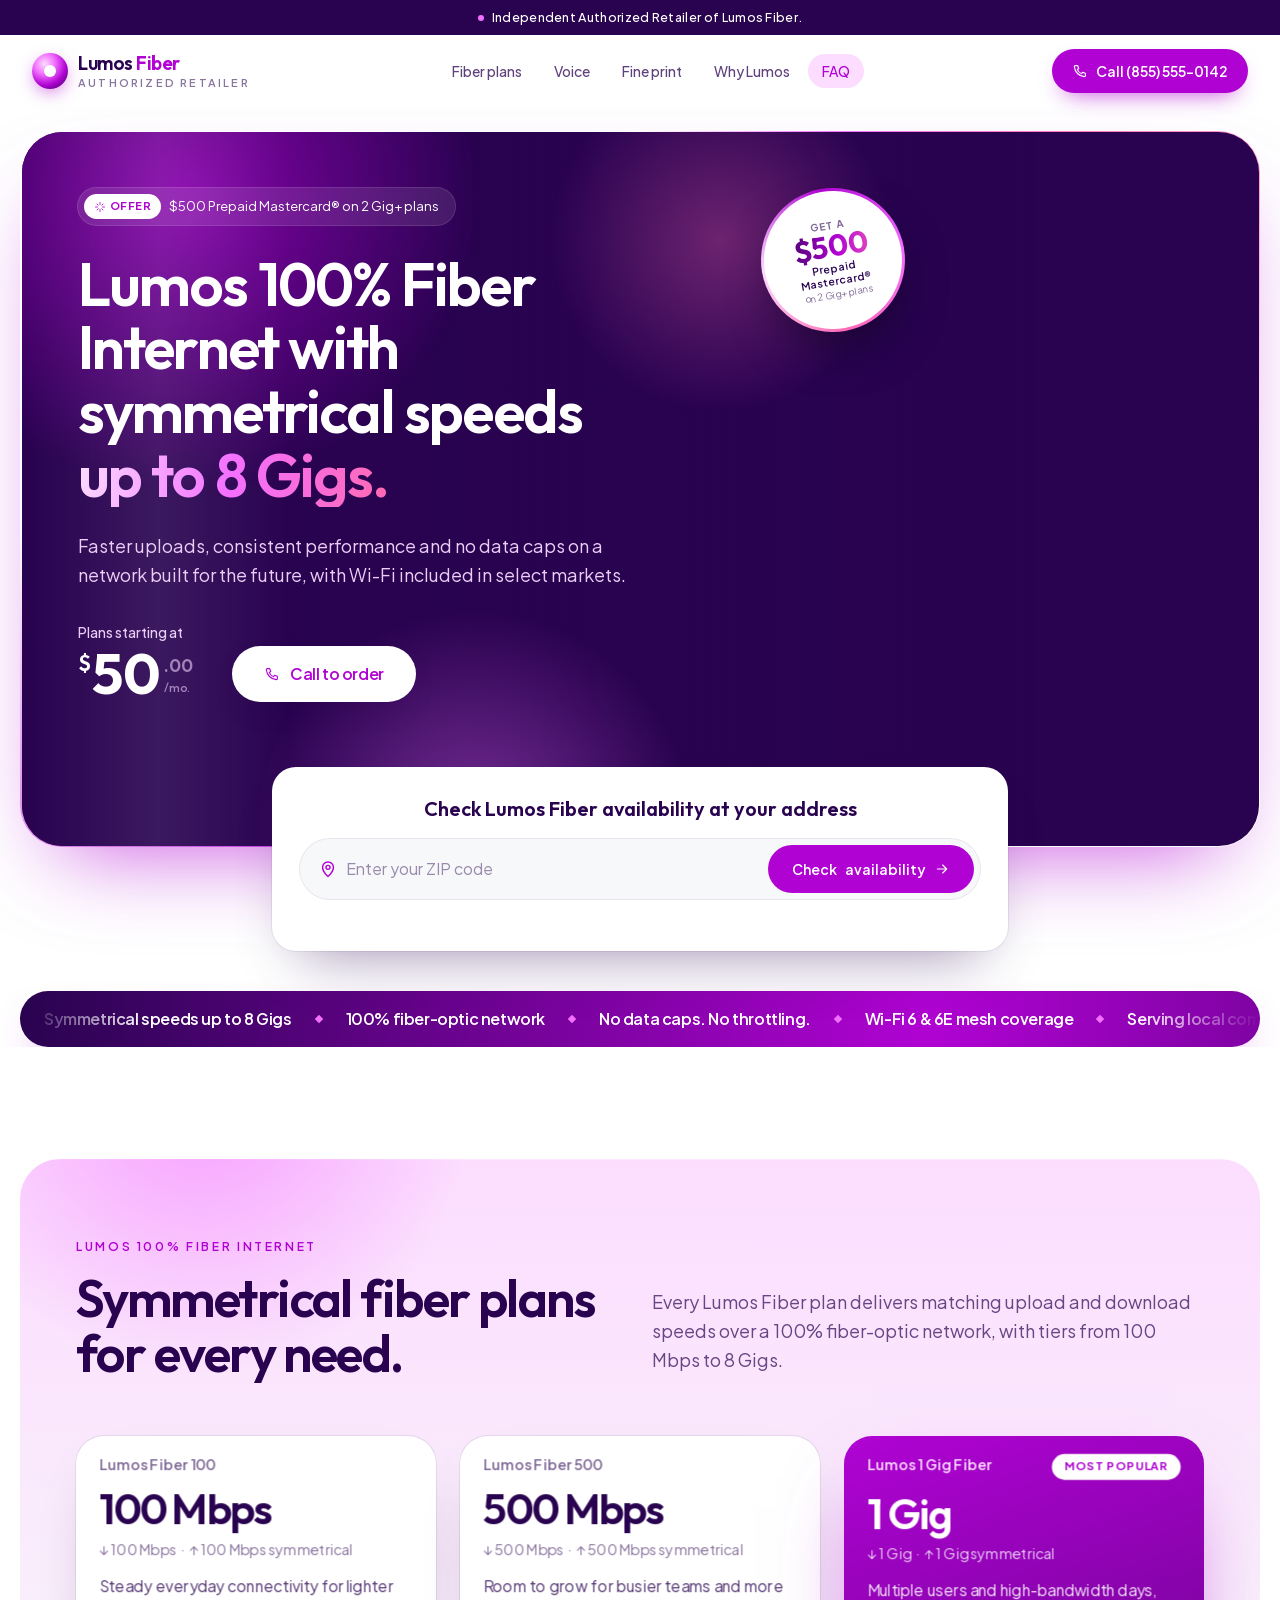
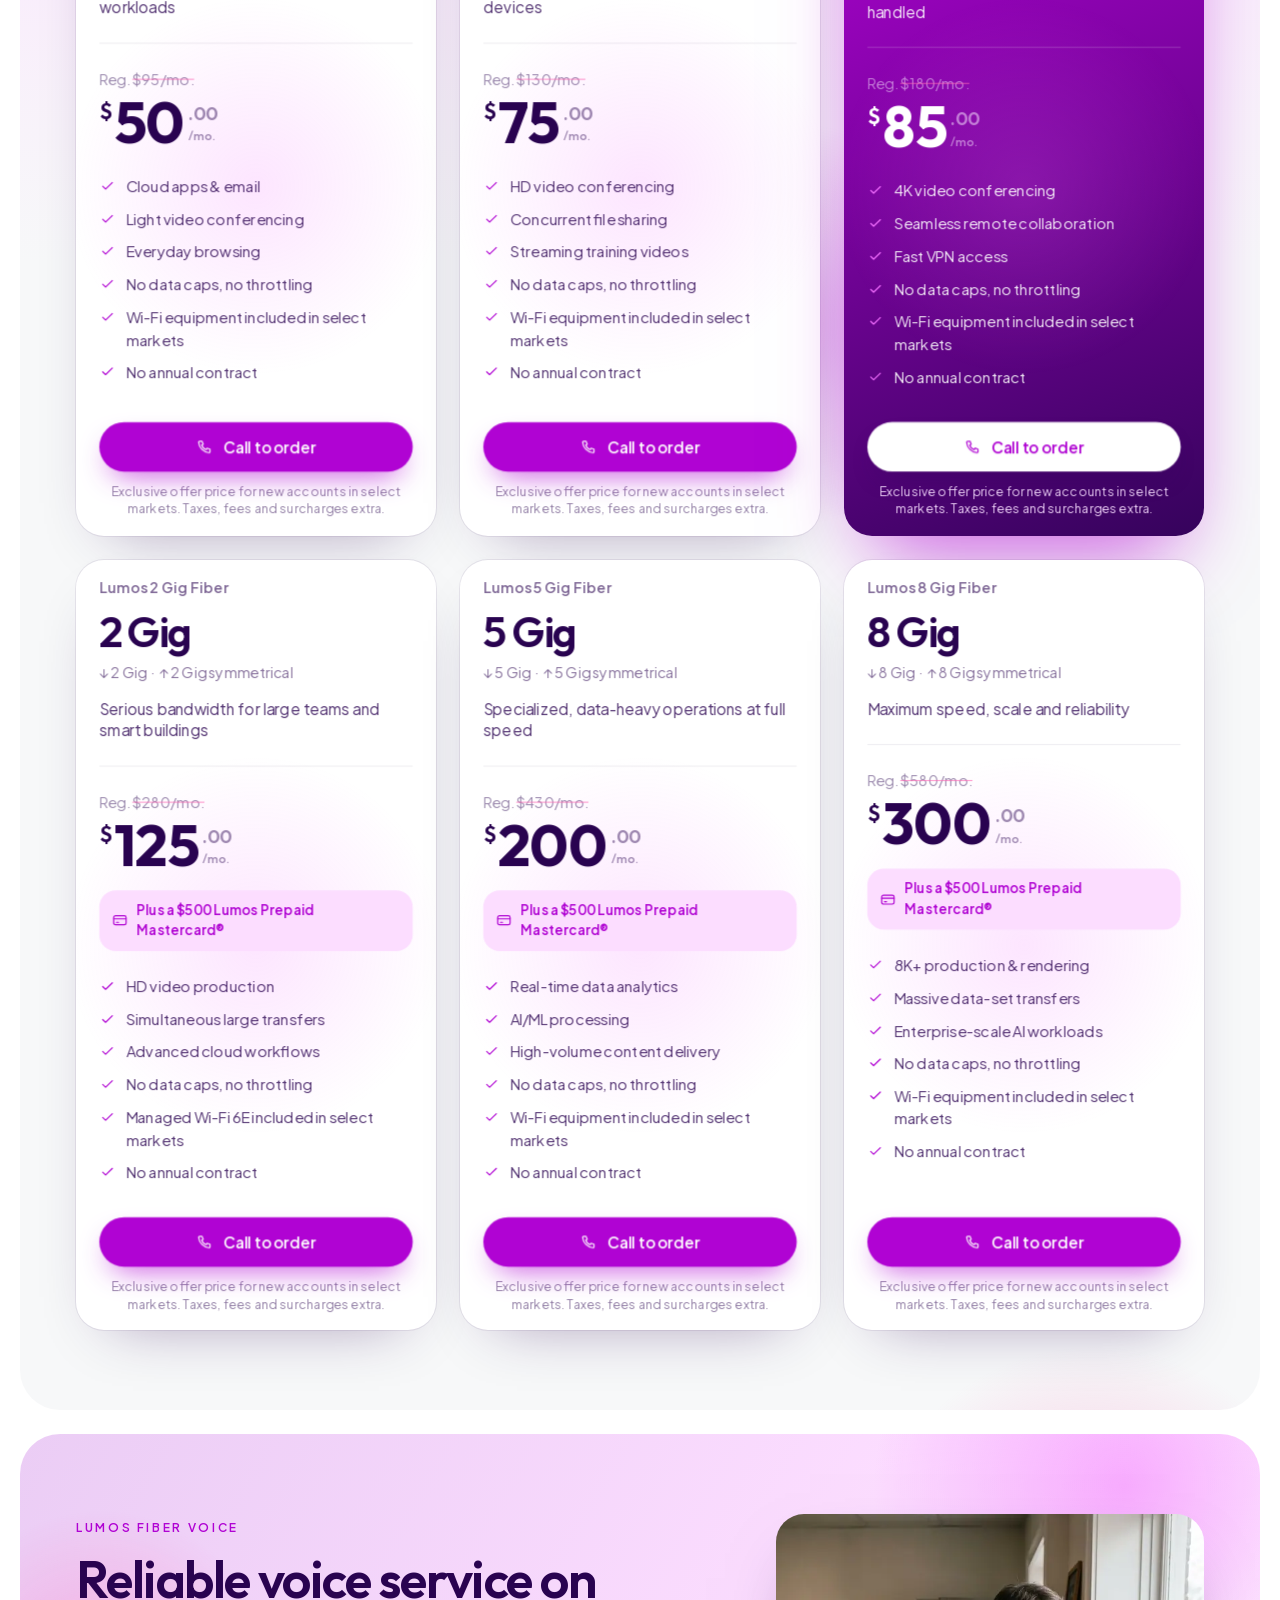
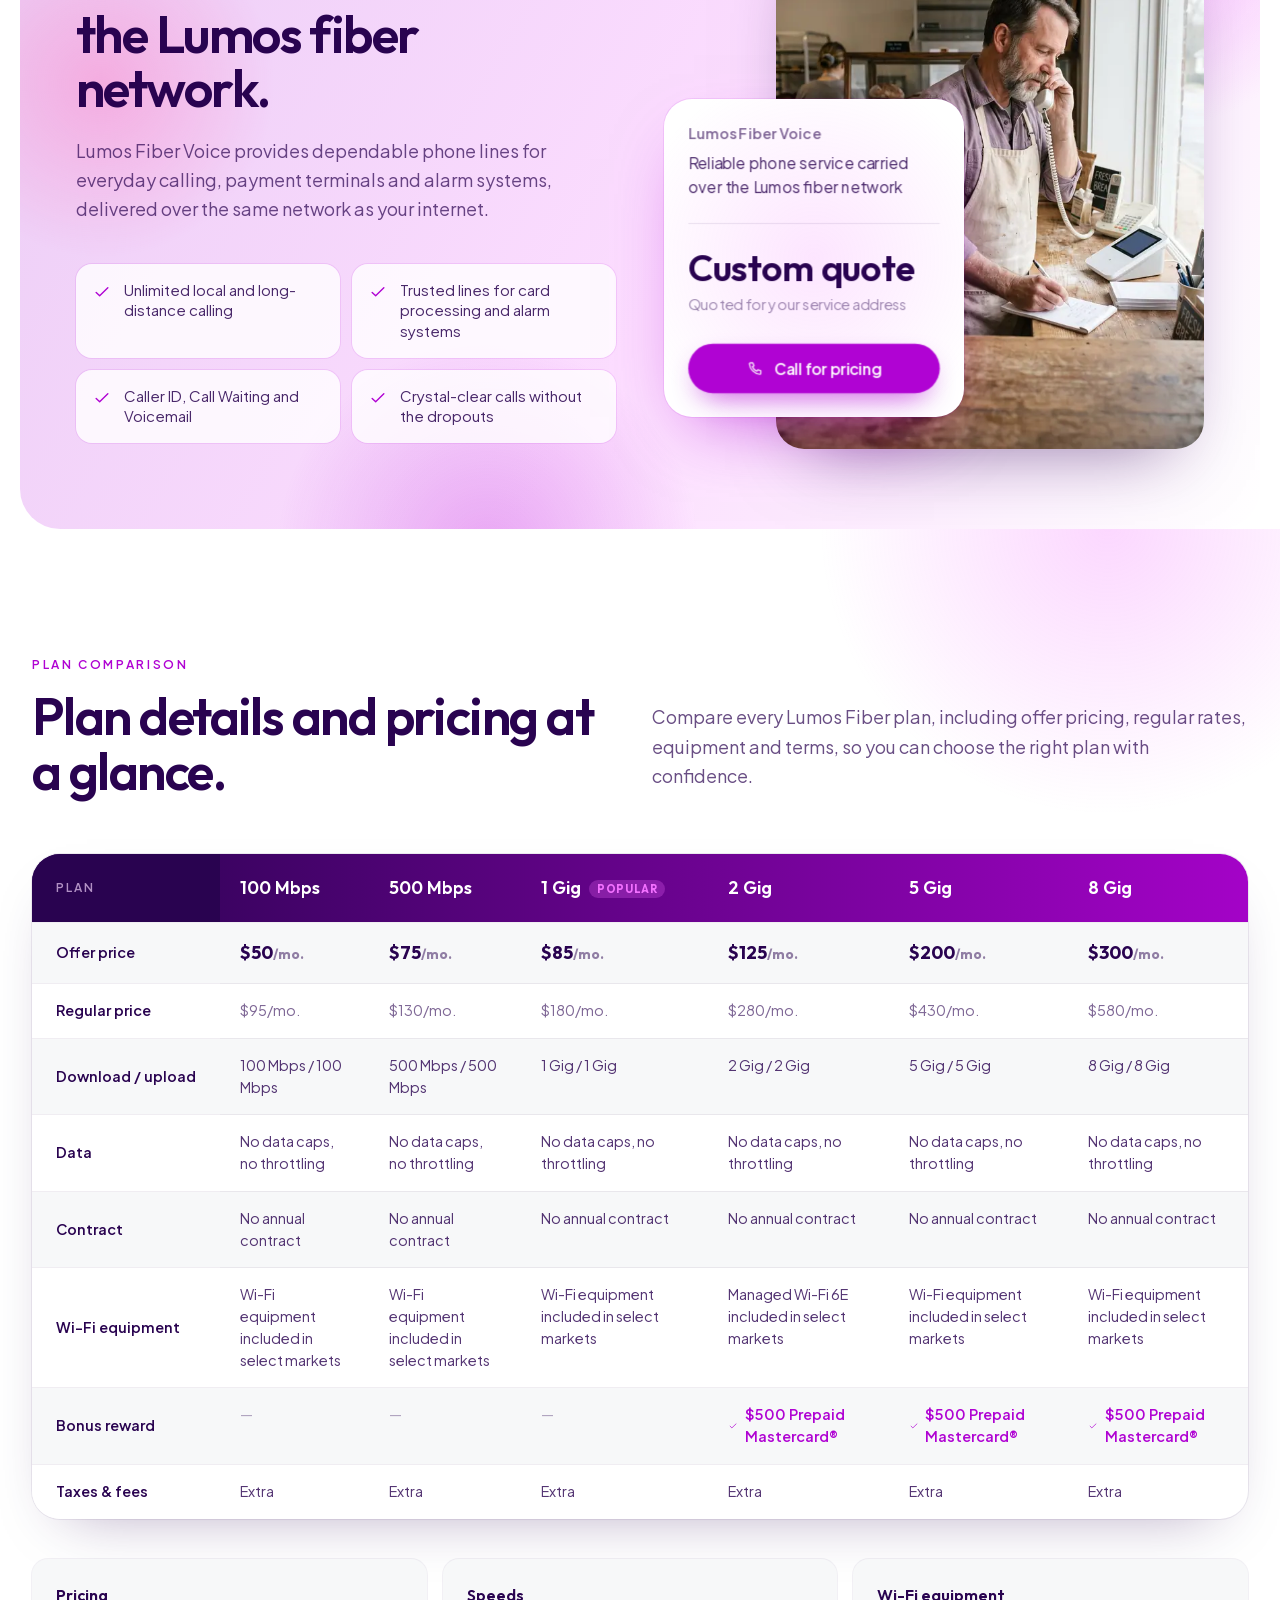
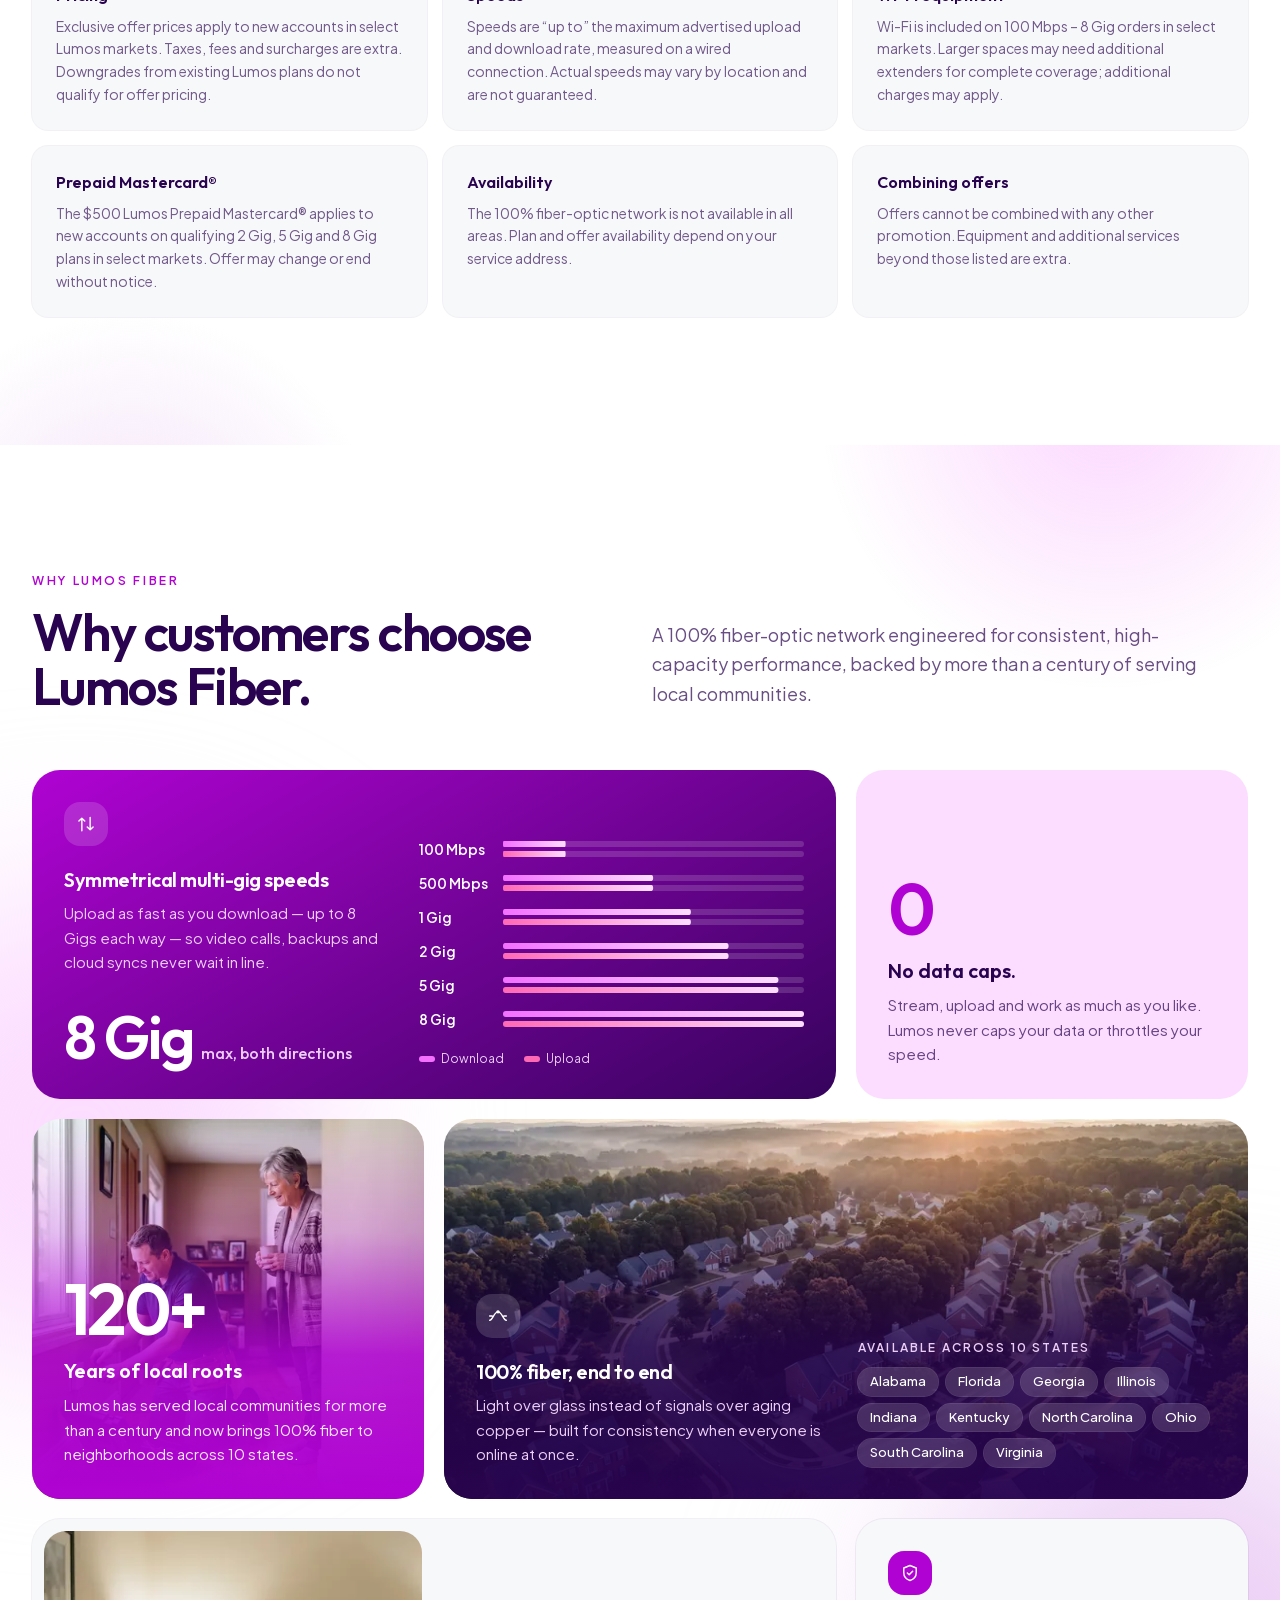
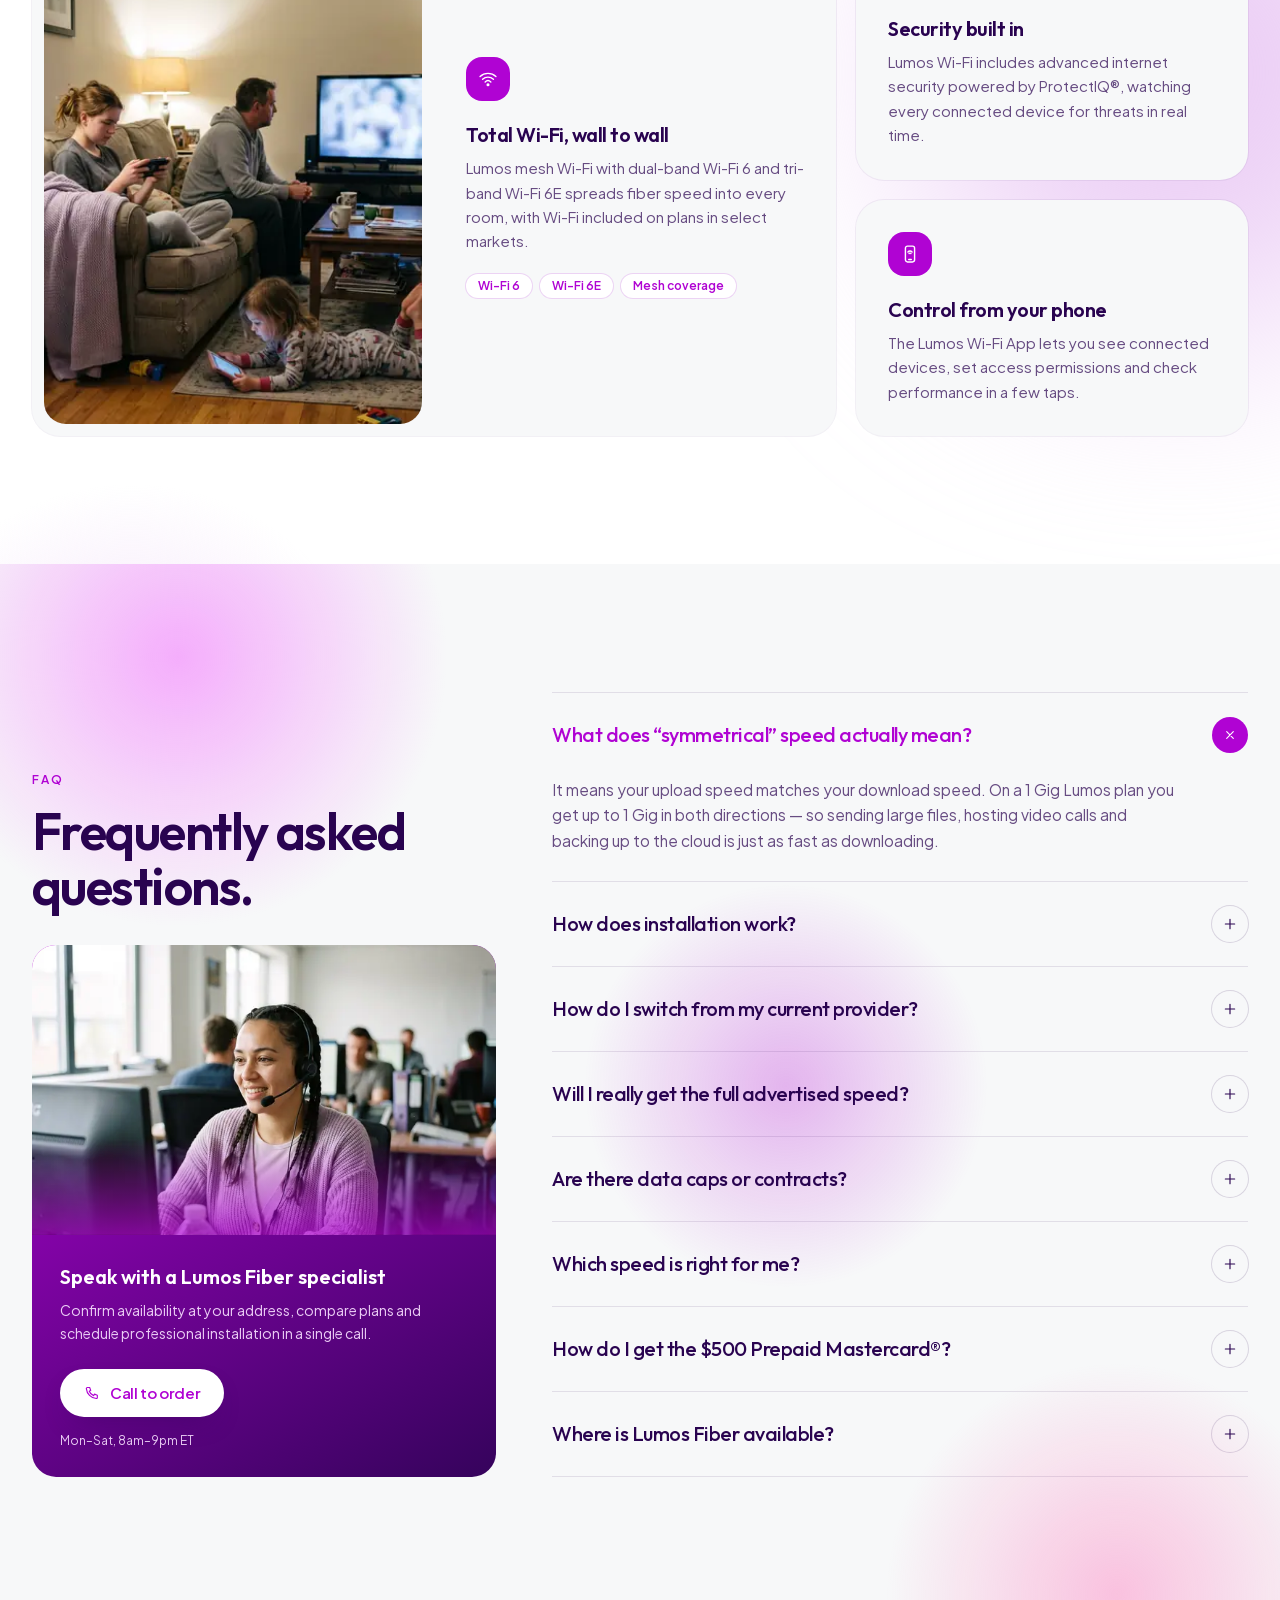
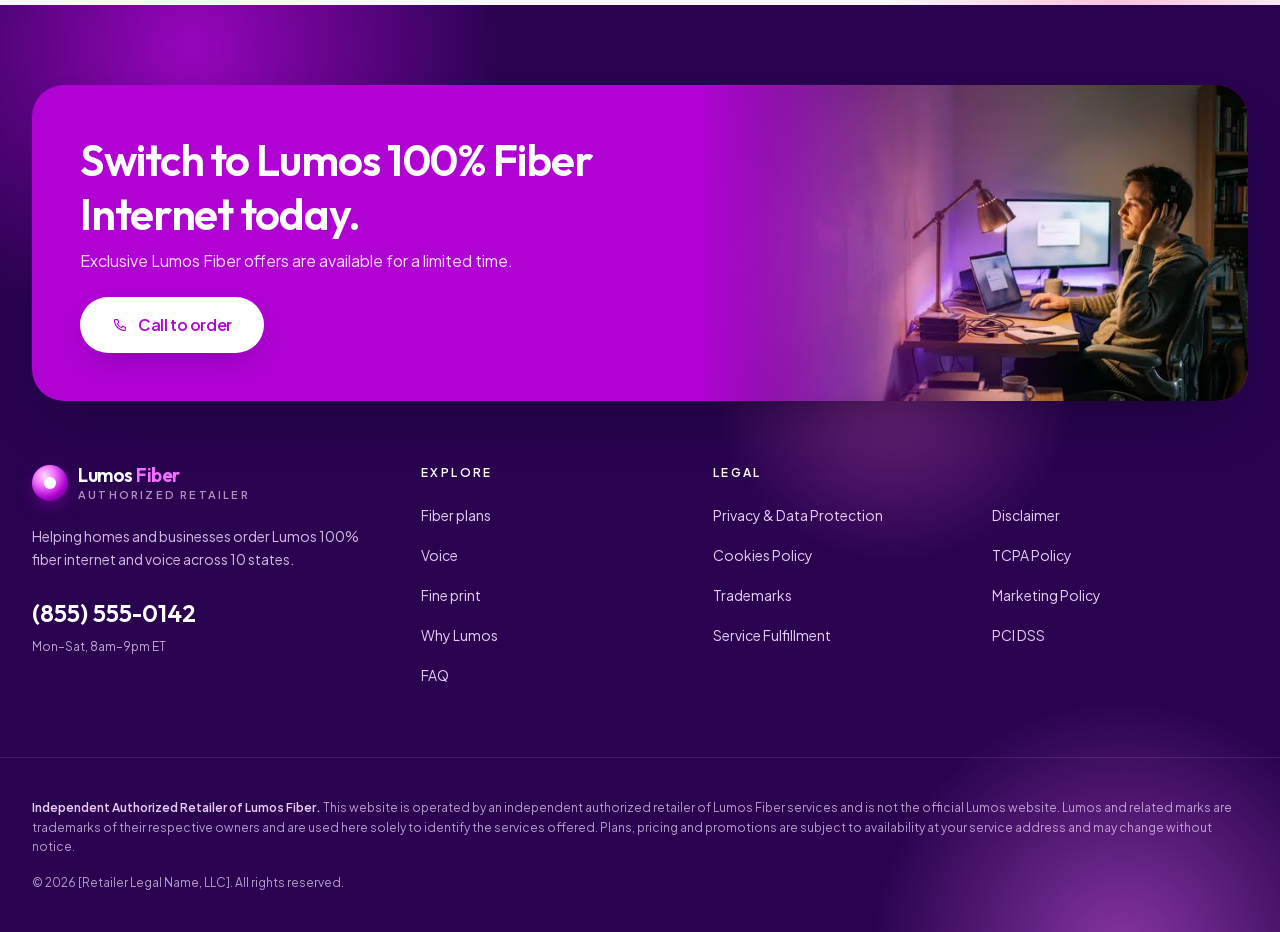
==== commit 88a09a40: "Publish static site build (2026-10-01 11:50 UTC) Co-Authored-By: Claude Opus 5.5 <noreply@anthropic." ====
--- a/index.html
+++ b/index.html
@@ -1 +1 @@
-<!DOCTYPE html><html lang="en" class="outfit_de7557ea-module__HvPnFW__variable plus_jakarta_sans_76f6c662-module__cgTQqG__variable"><head><meta charSet="utf-8"/><meta name="viewport" content="width=device-width, initial-scale=1"/><link rel="preload" href="/_next/static/media/1b99372b3eaef0c8-s.p.1gsd1jahc5dg_.woff2" as="font" crossorigin="" type="font/woff2"/><link rel="preload" href="/_next/static/media/fba5a26ea33df6a3-s.p.18rizl4rsrl42.woff2" as="font" crossorigin="" type="font/woff2"/><link rel="stylesheet" href="/_next/static/chunks/1o267_greiabc.css" data-precedence="next"/><link rel="preload" as="script" fetchPriority="low" href="/_next/static/chunks/3s6nzrbk-8mnv.js"/><script src="/_next/static/chunks/19mx3mg6lkumu.js" async=""></script><script src="/_next/static/chunks/1k__zuwipnzw8.js" async=""></script><script src="/_next/static/chunks/344n2zhqbh4pn.js" async=""></script><script src="/_next/static/chunks/turbopack-1qljqk0d49_bh.js" async=""></script><script src="/_next/static/chunks/30rqfme56q2t6.js" async=""></script><script src="/_next/static/chunks/3agtw8o0kz_t2.js" async=""></script><script src="/_next/static/chunks/3272xhh341ft3.js" async=""></script><meta name="next-size-adjust" content=""/><meta name="theme-color" content="#0c041a"/><title>Lumos Fiber Internet — Up to 8 Gig Symmetrical | Authorized Retailer</title><meta name="description" content="Order Lumos 100% fiber internet with symmetrical speeds up to 8 Gigs, no data caps and Wi-Fi included in select markets. Exclusive plans from $50/mo. Independent Authorized Retailer of Lumos Fiber."/><link rel="icon" href="/favicon.ico?favicon.2vob68tjqpejf.ico" sizes="256x256" type="image/x-icon"/><script src="/_next/static/chunks/0cz1d0mv5g_q7.js" noModule=""></script></head><body class="min-h-full"><div hidden=""><!--$--><!--/$--></div><div class="relative z-50 bg-plum text-center text-[12.5px] font-medium tracking-wide text-white"><p class="mx-auto max-w-7xl px-4 py-2"><span class="mr-2 inline-block size-1.5 translate-y-[-1px] rounded-full bg-orchid align-middle"></span>Independent Authorized Retailer of Lumos Fiber.</p></div><header class="sticky top-0 z-40"><div class="bg-white/95 backdrop-blur-xl transition-shadow duration-500 "><nav class="mx-auto flex h-[72px] max-w-7xl items-center justify-between gap-3 px-3 xs:px-4 sm:gap-6 sm:px-6 lg:px-8" aria-label="Main"><a href="#top" class="shrink-0" aria-label="Lumos Fiber Authorized Retailer — home"><span class="flex items-center gap-2 xs:gap-2.5 "><span aria-hidden="true" class="relative grid size-8 shrink-0 place-items-center xs:size-9 rounded-full bg-[radial-gradient(circle_at_35%_30%,#fcddff,#f370ff_30%,#b003d3_62%,#290350)] shadow-[0_6px_18px_-4px_rgba(176,3,211,0.6)]"><span class="size-3 rounded-full bg-white"></span></span><span class="leading-none"><span class="block font-display text-[17px] font-semibold xs:text-[19px] tracking-tight text-plum">Lumos <span class="text-violet">Fiber</span></span><span class="mt-1 block text-[10.5px] font-semibold tracking-[0.16em] whitespace-nowrap uppercase xs:text-[11px] xs:tracking-[0.2em] text-plum/55">Authorized Retailer</span></span></span></a><ul class="hidden items-center gap-1 lg:flex"><li><a href="#fiber" class="rounded-full px-3.5 py-2 text-sm font-medium transition-colors text-plum/75 hover:text-violet">Fiber plans</a></li><li><a href="#phone" class="rounded-full px-3.5 py-2 text-sm font-medium transition-colors text-plum/75 hover:text-violet">Voice</a></li><li><a href="#fine-print" class="rounded-full px-3.5 py-2 text-sm font-medium transition-colors text-plum/75 hover:text-violet">Fine print</a></li><li><a href="#why-lumos" class="rounded-full px-3.5 py-2 text-sm font-medium transition-colors text-plum/75 hover:text-violet">Why Lumos</a></li><li><a href="#faq" class="rounded-full px-3.5 py-2 text-sm font-medium transition-colors text-plum/75 hover:text-violet">FAQ</a></li></ul><div class="flex shrink-0 items-center gap-2"><span class="inline-flex transition-transform duration-500 ease-[cubic-bezier(.19,1,.22,1)] will-change-transform "><a href="tel:+18555550142" aria-label="Call (855) 555-0142" class="inline-flex h-11 min-w-11 items-center justify-center gap-2 rounded-full bg-violet px-0 xs:px-4 text-sm font-semibold text-white shadow-[0_10px_24px_-12px_rgba(176,3,211,0.9)] transition-colors hover:bg-plum sm:px-5"><svg fill="none" stroke="currentColor" stroke-width="1.7" stroke-linecap="round" stroke-linejoin="round" viewBox="0 0 24 24" aria-hidden="true" class="size-4"><path d="M5 4h3.5l1.6 4.2-2.2 1.4a11 11 0 0 0 6.5 6.5l1.4-2.2L20 15.5V19a1.5 1.5 0 0 1-1.6 1.5A16.5 16.5 0 0 1 3.5 5.6 1.5 1.5 0 0 1 5 4Z"></path></svg><span class="hidden sm:inline">Call <!-- -->(855) 555-0142</span><span class="hidden xs:inline sm:hidden">Call</span></a></span><button type="button" aria-expanded="false" aria-controls="mobile-nav" aria-label="Open menu" class="grid size-11 place-items-center rounded-full text-plum ring-1 ring-plum/15 lg:hidden"><span class="relative block h-3 w-5"><span class="absolute left-0 block h-0.5 w-5 bg-current transition top-0"></span><span class="absolute left-0 block h-0.5 w-5 bg-current transition top-3"></span></span></button></div></nav><div id="mobile-nav" class="grid overflow-hidden transition-[grid-template-rows] duration-500 lg:hidden grid-rows-[0fr]"><ul class="min-h-0 space-y-1 px-4 sm:px-6"><li><a href="#fiber" class="block rounded-xl px-3 py-3 font-display text-lg text-plum hover:bg-lilac-soft hover:text-violet">Fiber plans</a></li><li><a href="#phone" class="block rounded-xl px-3 py-3 font-display text-lg text-plum hover:bg-lilac-soft hover:text-violet">Voice</a></li><li><a href="#fine-print" class="block rounded-xl px-3 py-3 font-display text-lg text-plum hover:bg-lilac-soft hover:text-violet">Fine print</a></li><li><a href="#why-lumos" class="block rounded-xl px-3 py-3 font-display text-lg text-plum hover:bg-lilac-soft hover:text-violet">Why Lumos</a></li><li><a href="#faq" class="block rounded-xl px-3 py-3 font-display text-lg text-plum hover:bg-lilac-soft hover:text-violet">FAQ</a></li><li class="pb-5"></li></ul></div></div></header><main><section id="top" class="relative bg-white px-3 pt-4 sm:px-5 lg:pt-6"><div class="glow-frame mx-auto max-w-7xl rounded-[30px] sm:rounded-[42px]"><div class="relative isolate overflow-hidden rounded-[28.5px] bg-plum text-white sm:rounded-[40.5px]"><div aria-hidden="true" class="pointer-events-none absolute inset-0 -z-10"><div class="absolute inset-x-0 bottom-0 h-[calc((100vw-24px)*1.25)] [mask-image:linear-gradient(to_bottom,transparent,black_35%)] md:h-[calc((100vw-40px)*0.95)] lg:inset-0 lg:h-auto lg:[mask-image:none]"><div class="will-change-transform absolute inset-x-0 -top-[6%] h-[112%]"><div class="photo-in h-full w-full overflow-hidden"><div class="kenburns h-full w-full"><picture><source media="(min-width: 1024px)" srcSet="/images/opt/hero-bg-640.webp 640w, /images/opt/hero-bg-828.webp 828w, /images/opt/hero-bg-1080.webp 1080w, /images/opt/hero-bg-1280.webp 1280w, /images/opt/hero-bg-1920.webp 1920w, /images/opt/hero-bg-2560.webp 2560w" sizes="(min-width: 1280px) 1280px, 100vw"/><img alt="" loading="eager" fetchPriority="high" width="1856" height="2304" decoding="async" style="color:transparent" sizes="100vw" src="/images/opt/hero-bg-mobile-2560.webp" srcSet="/images/opt/hero-bg-mobile-640.webp 640w, /images/opt/hero-bg-mobile-828.webp 828w, /images/opt/hero-bg-mobile-1080.webp 1080w, /images/opt/hero-bg-mobile-1280.webp 1280w, /images/opt/hero-bg-mobile-1920.webp 1920w, /images/opt/hero-bg-mobile-2560.webp 2560w" class="h-full w-full object-cover object-bottom lg:object-[70%_center]"/></picture></div></div></div></div><div class="absolute inset-0 bg-[linear-gradient(180deg,#290350_0%,#290350_48%,rgba(41,3,80,0.35)_72%,rgba(41,3,80,0.1)_88%,rgba(41,3,80,0.45)_100%)] lg:bg-[linear-gradient(90deg,rgba(41,3,80,0.97)_0%,rgba(41,3,80,0.88)_36%,rgba(41,3,80,0.35)_60%,rgba(41,3,80,0)_82%)]"></div><div class="absolute inset-0 isolate"><div aria-hidden="true" class="aurora -z-10 " style="mix-blend-mode:screen"><span style="--c:rgba(176,3,211,0.7);--o:1;--d:18s;--delay:0s;--x1:10%;--y1:-8%;width:620px;top:-35%;left:-12%"></span><span style="--c:rgba(243,112,255,0.4);--o:1;--d:22s;--delay:-7s;--x1:-10%;--y1:8%;width:460px;left:18%;bottom:-30%"></span><span style="--c:rgba(254,105,181,0.32);--o:1;--d:16s;--delay:-3s;--x1:10%;--y1:-8%;width:360px;top:-10%;left:42%"></span></div></div><div class="spotlight absolute inset-0"></div><div class="absolute inset-0 overflow-hidden"><div class="glint"></div></div></div><div class="relative grid gap-12 px-5 pt-10 pb-[72vw] xs:px-6 xs:pt-12 sm:px-10 sm:pt-14 md:pb-[50vw] lg:grid-cols-[1.15fr_0.85fr] lg:px-14 lg:pt-14 lg:pb-36"><div><p class="hero-fade inline-flex items-center gap-2 rounded-full bg-white/10 py-1.5 pr-4 pl-1.5 text-[13px] text-white ring-1 ring-white/20 backdrop-blur-sm" style="--i:-3"><span class="inline-flex items-center gap-1 rounded-full bg-white px-2.5 py-1 text-[11px] font-bold tracking-wider text-violet uppercase"><svg fill="none" stroke="currentColor" stroke-width="1.7" stroke-linecap="round" stroke-linejoin="round" viewBox="0 0 24 24" aria-hidden="true" class="spin-slow size-3"><path d="M12 3v4M12 17v4M3 12h4M17 12h4M6 6l2.5 2.5M15.5 15.5 18 18M6 18l2.5-2.5M15.5 8.5 18 6"></path></svg> Offer</span>$500 Prepaid Mastercard® on 2 Gig+ plans</p><h1 class="mt-7 max-w-2xl font-display text-[clamp(2rem,4.6vw+1rem,3.75rem)] leading-[1.06] font-semibold tracking-[-0.03em]" aria-label="Lumos 100% Fiber Internet with symmetrical speeds up to 8 Gigs."><span aria-hidden="true" class="reveal-word hero-rise"><span style="--i:0">Lumos</span> </span><span aria-hidden="true" class="reveal-word hero-rise"><span style="--i:1">100%</span> </span><span aria-hidden="true" class="reveal-word hero-rise"><span style="--i:2">Fiber</span> </span><span aria-hidden="true" class="reveal-word hero-rise"><span style="--i:3">Internet</span> </span><span aria-hidden="true" class="reveal-word hero-rise"><span style="--i:4">with</span> </span><span aria-hidden="true" class="reveal-word hero-rise"><span style="--i:5">symmetrical</span> </span><span aria-hidden="true" class="reveal-word hero-rise"><span style="--i:6">speeds</span> </span><span aria-hidden="true" class="reveal-word hero-rise"><span style="--i:7" class="text-gradient">up to 8 Gigs.</span></span></h1><p class="hero-fade mt-6 max-w-xl text-lg leading-relaxed text-lilac" style="--i:0">Faster uploads, consistent performance and no data caps on a network built for the future, with Wi-Fi included in select markets.</p><div class="hero-fade mt-8 flex flex-wrap items-end gap-x-10 gap-y-6" style="--i:1"><div><p class="mb-1 text-sm font-medium text-lilac">Plans starting at</p><div class=""><p class="flex items-start font-display leading-none tracking-tight text-white" aria-label="$50.00 per month"><span aria-hidden="true" class="mt-[0.35em] mr-0.5 text-[1.35rem] font-semibold">$</span><span aria-hidden="true" class="text-[clamp(2.5rem,5vw,3.5rem)] font-bold">50</span><span aria-hidden="true" class="mt-[0.4em] ml-1 flex flex-col leading-tight"><span class="text-lg font-semibold text-lilac/60">.<!-- -->00</span><span class="text-xs font-medium text-lilac/60">/mo.</span></span></p></div></div><span class="inline-flex transition-transform duration-500 ease-[cubic-bezier(.19,1,.22,1)] will-change-transform "><a href="tel:+18555550142" class="btn-glint btn-glint-loop group inline-flex items-center justify-center gap-2.5 rounded-full font-semibold tracking-tight transition-[background-color,box-shadow,color] duration-300 focus-visible:outline-2 focus-visible:outline-offset-2 focus-visible:outline-violet h-14 px-8 text-base bg-white text-violet shadow-[0_12px_30px_-14px_rgba(41,3,80,0.45)] hover:bg-lilac-soft  "><svg fill="none" stroke="currentColor" stroke-width="1.7" stroke-linecap="round" stroke-linejoin="round" viewBox="0 0 24 24" aria-hidden="true" class="size-4 transition-transform duration-500 group-hover:rotate-12"><path d="M5 4h3.5l1.6 4.2-2.2 1.4a11 11 0 0 0 6.5 6.5l1.4-2.2L20 15.5V19a1.5 1.5 0 0 1-1.6 1.5A16.5 16.5 0 0 1 3.5 5.6 1.5 1.5 0 0 1 5 4Z"></path></svg>Call to order</a></span></div><div data-shown="false" class="chip-in mt-10 lg:hidden" style="--delay:1.1s"><div class="animate-float w-full max-w-[340px] rounded-[22px] bg-white/10 p-5 shadow-[0_30px_60px_-20px_rgba(12,4,26,0.65)] ring-1 ring-white/25 backdrop-blur-xl [animation-delay:-3s]"><div class="flex items-center justify-between"><p class="text-xs font-semibold text-lilac">Lumos 1 Gig Fiber</p><span class="flex items-center gap-1.5 text-[11px] font-bold tracking-wider text-white uppercase"><span class="relative flex size-2"><span class="absolute inline-flex size-full animate-ping rounded-full bg-orchid opacity-75"></span><span class="relative inline-flex size-2 rounded-full bg-orchid"></span></span>Symmetrical</span></div><div class="mt-4 space-y-3.5"><div><div class="flex items-baseline justify-between"><span class="text-xs text-lilac">↓<!-- --> <!-- -->Download</span><span class="font-display text-xl font-semibold tabular-nums"><span>1,000</span><span class="ml-1 text-xs font-medium text-lilac">Mbps</span></span></div><div class="mt-1.5 h-1.5 overflow-hidden rounded-full bg-white/15"><div class="bar-fill h-full rounded-full bg-gradient-to-r from-orchid to-lilac-soft" style="--delay:0.25s"></div></div></div><div><div class="flex items-baseline justify-between"><span class="text-xs text-lilac">↑<!-- --> <!-- -->Upload</span><span class="font-display text-xl font-semibold tabular-nums"><span>1,000</span><span class="ml-1 text-xs font-medium text-lilac">Mbps</span></span></div><div class="mt-1.5 h-1.5 overflow-hidden rounded-full bg-white/15"><div class="bar-fill h-full rounded-full bg-gradient-to-r from-blush to-lilac-soft" style="--delay:0.37s"></div></div></div></div><p class="mt-4 text-xs text-lilac/90">Same speed both ways · <!-- -->1 Gig<!-- --> plan</p></div></div></div><div class="relative hidden flex-col items-start justify-between pl-4 lg:flex"><div class="hero-fade" style="--i:3"><div class="animate-float"><div class="relative grid size-[144px] rotate-[-10deg] place-items-center rounded-full shadow-[0_24px_50px_-16px_rgba(12,4,26,0.7)]"><div aria-hidden="true" class="spin-slow absolute inset-0 rounded-full bg-[conic-gradient(from_0deg,#b003d3,#f370ff,#fe69b5,#fcddff,#b003d3)]"></div><div class="relative grid size-[138px] place-items-center rounded-full bg-white px-3 text-center"><p class="leading-tight"><span class="block text-[10px] font-bold tracking-wider text-plum/60 uppercase">Get a</span><span class="text-gradient-deep block font-display text-[30px] leading-none font-bold">$500</span><span class="block text-[10.5px] font-semibold text-plum">Prepaid Mastercard®</span><span class="mt-0.5 block text-[9.5px] text-plum/60">on 2 Gig+ plans</span></p></div></div></div></div><div data-shown="false" class="chip-in relative top-10 w-[260px] self-start" style="--delay:1.1s"><div class="animate-float w-full max-w-[340px] rounded-[22px] bg-white/10 p-5 shadow-[0_30px_60px_-20px_rgba(12,4,26,0.65)] ring-1 ring-white/25 backdrop-blur-xl [animation-delay:-3s]"><div class="flex items-center justify-between"><p class="text-xs font-semibold text-lilac">Lumos 1 Gig Fiber</p><span class="flex items-center gap-1.5 text-[11px] font-bold tracking-wider text-white uppercase"><span class="relative flex size-2"><span class="absolute inline-flex size-full animate-ping rounded-full bg-orchid opacity-75"></span><span class="relative inline-flex size-2 rounded-full bg-orchid"></span></span>Symmetrical</span></div><div class="mt-4 space-y-3.5"><div><div class="flex items-baseline justify-between"><span class="text-xs text-lilac">↓<!-- --> <!-- -->Download</span><span class="font-display text-xl font-semibold tabular-nums"><span>1,000</span><span class="ml-1 text-xs font-medium text-lilac">Mbps</span></span></div><div class="mt-1.5 h-1.5 overflow-hidden rounded-full bg-white/15"><div class="bar-fill h-full rounded-full bg-gradient-to-r from-orchid to-lilac-soft" style="--delay:1.3s"></div></div></div><div><div class="flex items-baseline justify-between"><span class="text-xs text-lilac">↑<!-- --> <!-- -->Upload</span><span class="font-display text-xl font-semibold tabular-nums"><span>1,000</span><span class="ml-1 text-xs font-medium text-lilac">Mbps</span></span></div><div class="mt-1.5 h-1.5 overflow-hidden rounded-full bg-white/15"><div class="bar-fill h-full rounded-full bg-gradient-to-r from-blush to-lilac-soft" style="--delay:1.42s"></div></div></div></div><p class="mt-4 text-xs text-lilac/90">Same speed both ways · <!-- -->1 Gig<!-- --> plan</p></div></div></div></div></div></div><div class="relative z-10 mx-auto -mt-10 max-w-3xl px-2 sm:px-4 md:-mt-20"><div class="hero-fade rounded-[24px] bg-white p-5 shadow-[0_30px_60px_-28px_rgba(41,3,80,0.45)] ring-1 ring-plum/[0.07] sm:p-7" style="--i:2"><p class="mb-4 text-center font-display text-lg font-semibold text-plum sm:text-xl">Check Lumos Fiber availability at your address</p><div><form noValidate="" class="group flex w-full items-center gap-2 rounded-full bg-mist p-1.5 ring-1 ring-plum/10 transition focus-within:bg-white focus-within:ring-2 focus-within:ring-violet"><label for="zip" class="sr-only">ZIP code</label><svg fill="none" stroke="currentColor" stroke-width="1.7" stroke-linecap="round" stroke-linejoin="round" viewBox="0 0 24 24" aria-hidden="true" class="ml-3 size-5 shrink-0 text-violet"><path d="M12 21s-6.5-5.6-6.5-11a6.5 6.5 0 0 1 13 0c0 5.4-6.5 11-6.5 11Z"></path><circle cx="12" cy="10" r="2.4"></circle></svg><input id="zip" inputMode="numeric" autoComplete="postal-code" maxLength="5" placeholder="Enter your ZIP code" aria-invalid="false" aria-describedby="zip-status" class="min-w-0 flex-1 bg-transparent py-2.5 text-base text-plum placeholder:text-plum/45 focus:outline-none" value=""/><button type="submit" class="inline-flex h-12 shrink-0 items-center gap-2 rounded-full bg-violet px-6 text-sm font-semibold text-white transition hover:bg-plum">Check<span class="hidden sm:inline"> availability</span><svg fill="none" stroke="currentColor" stroke-width="1.7" stroke-linecap="round" stroke-linejoin="round" viewBox="0 0 24 24" aria-hidden="true" class="size-4"><path d="M5 12h14M13 6l6 6-6 6"></path></svg></button></form><div id="zip-status" aria-live="polite" class="min-h-6 pt-3 text-sm"></div></div></div></div></section><div class="bg-white px-3 pt-10 sm:px-5" aria-label="Lumos Fiber highlights"><ul class="sr-only"><li>Symmetrical speeds up to 8 Gigs</li><li>100% fiber-optic network</li><li>No data caps. No throttling.</li><li>Wi-Fi 6 &amp; 6E mesh coverage</li><li>Serving local communities for 120+ years</li><li>Fiber across 10 states</li><li>No annual contract</li><li>Internet security powered by ProtectIQ®</li></ul><div aria-hidden="true" class="mx-auto max-w-7xl overflow-hidden rounded-full bg-pan bg-[linear-gradient(90deg,#290350,#b003d3,#290350,#b003d3)] py-4 shadow-[0_18px_40px_-20px_rgba(176,3,211,0.8)] text-white"><div class="marquee-mask overflow-hidden"><div class="marquee-track animate-marquee flex w-max items-center"><span class="flex items-center text-[15px] font-semibold tracking-tight whitespace-nowrap sm:text-base"><span class="px-6">Symmetrical speeds up to 8 Gigs</span><span class="size-1.5 rotate-45 bg-orchid"></span></span><span class="flex items-center text-[15px] font-semibold tracking-tight whitespace-nowrap sm:text-base"><span class="px-6">100% fiber-optic network</span><span class="size-1.5 rotate-45 bg-orchid"></span></span><span class="flex items-center text-[15px] font-semibold tracking-tight whitespace-nowrap sm:text-base"><span class="px-6">No data caps. No throttling.</span><span class="size-1.5 rotate-45 bg-orchid"></span></span><span class="flex items-center text-[15px] font-semibold tracking-tight whitespace-nowrap sm:text-base"><span class="px-6">Wi-Fi 6 &amp; 6E mesh coverage</span><span class="size-1.5 rotate-45 bg-orchid"></span></span><span class="flex items-center text-[15px] font-semibold tracking-tight whitespace-nowrap sm:text-base"><span class="px-6">Serving local communities for 120+ years</span><span class="size-1.5 rotate-45 bg-orchid"></span></span><span class="flex items-center text-[15px] font-semibold tracking-tight whitespace-nowrap sm:text-base"><span class="px-6">Fiber across 10 states</span><span class="size-1.5 rotate-45 bg-orchid"></span></span><span class="flex items-center text-[15px] font-semibold tracking-tight whitespace-nowrap sm:text-base"><span class="px-6">No annual contract</span><span class="size-1.5 rotate-45 bg-orchid"></span></span><span class="flex items-center text-[15px] font-semibold tracking-tight whitespace-nowrap sm:text-base"><span class="px-6">Internet security powered by ProtectIQ®</span><span class="size-1.5 rotate-45 bg-orchid"></span></span><span class="flex items-center text-[15px] font-semibold tracking-tight whitespace-nowrap sm:text-base"><span class="px-6">Symmetrical speeds up to 8 Gigs</span><span class="size-1.5 rotate-45 bg-orchid"></span></span><span class="flex items-center text-[15px] font-semibold tracking-tight whitespace-nowrap sm:text-base"><span class="px-6">100% fiber-optic network</span><span class="size-1.5 rotate-45 bg-orchid"></span></span><span class="flex items-center text-[15px] font-semibold tracking-tight whitespace-nowrap sm:text-base"><span class="px-6">No data caps. No throttling.</span><span class="size-1.5 rotate-45 bg-orchid"></span></span><span class="flex items-center text-[15px] font-semibold tracking-tight whitespace-nowrap sm:text-base"><span class="px-6">Wi-Fi 6 &amp; 6E mesh coverage</span><span class="size-1.5 rotate-45 bg-orchid"></span></span><span class="flex items-center text-[15px] font-semibold tracking-tight whitespace-nowrap sm:text-base"><span class="px-6">Serving local communities for 120+ years</span><span class="size-1.5 rotate-45 bg-orchid"></span></span><span class="flex items-center text-[15px] font-semibold tracking-tight whitespace-nowrap sm:text-base"><span class="px-6">Fiber across 10 states</span><span class="size-1.5 rotate-45 bg-orchid"></span></span><span class="flex items-center text-[15px] font-semibold tracking-tight whitespace-nowrap sm:text-base"><span class="px-6">No annual contract</span><span class="size-1.5 rotate-45 bg-orchid"></span></span><span class="flex items-center text-[15px] font-semibold tracking-tight whitespace-nowrap sm:text-base"><span class="px-6">Internet security powered by ProtectIQ®</span><span class="size-1.5 rotate-45 bg-orchid"></span></span></div></div></div></div><section id="fiber" class="scroll-mt-28 bg-white px-3 pt-14 sm:px-5 sm:pt-20 lg:pt-28"><div data-shown="false" class="clip-wipe relative isolate mx-auto max-w-7xl overflow-hidden rounded-[32px] bg-[linear-gradient(180deg,#fcddff_0%,#f7f8f9_38%,#f7f8f9_100%)] sm:rounded-[40px]"><div aria-hidden="true" class="aurora -z-10 "><span style="--c:rgba(243,112,255,0.55);--o:1;--d:24s;--delay:0s;--x1:10%;--y1:-8%;width:560px;top:-18%;left:-8%"></span><span style="--c:rgba(254,105,181,0.38);--o:1;--d:28s;--delay:-6s;--x1:-10%;--y1:8%;width:480px;right:-6%;bottom:-22%"></span><span style="--c:rgba(176,3,211,0.28);--o:1;--d:20s;--delay:-12s;--x1:10%;--y1:-8%;width:420px;top:30%;left:45%"></span></div><div class="px-5 py-16 sm:px-10 lg:px-14 lg:py-20"><div class="grid gap-6 lg:grid-cols-2 lg:items-end"><div><p class="text-xs font-semibold tracking-[0.22em] text-violet uppercase">Lumos 100% Fiber Internet</p><h2 data-shown="false" class="mt-4 max-w-xl font-display text-[clamp(2rem,4.2vw,3.25rem)] leading-[1.05] font-semibold tracking-[-0.03em] text-plum" aria-label="Symmetrical fiber plans for every need."><span aria-hidden="true" class="reveal-word"><span style="--i:0">Symmetrical</span> </span><span aria-hidden="true" class="reveal-word"><span style="--i:1">fiber</span> </span><span aria-hidden="true" class="reveal-word"><span style="--i:2">plans</span> </span><span aria-hidden="true" class="reveal-word"><span style="--i:3">for</span> </span><span aria-hidden="true" class="reveal-word"><span style="--i:4">every</span> </span><span aria-hidden="true" class="reveal-word"><span style="--i:5">need.</span></span></h2></div><div data-shown="false"><p class="reveal-fade max-w-xl text-lg leading-relaxed text-plum/70 lg:pb-1.5">Every Lumos Fiber plan delivers matching upload and download speeds over a 100% fiber-optic network, with tiers from 100 Mbps to 8 Gigs.</p></div></div><div class="-mx-5 mt-10 flex snap-x snap-mandatory scroll-px-5 gap-4 overflow-x-auto px-5 pt-2 pb-8 [scrollbar-width:none] sm:-mx-10 sm:scroll-px-10 sm:px-10 md:mx-0 md:mt-14 md:grid md:grid-cols-2 md:gap-6 md:overflow-visible md:p-0 xl:grid-cols-3 [&amp;::-webkit-scrollbar]:hidden"><div class="w-[84%] max-w-[340px] shrink-0 snap-start md:w-auto md:max-w-none"><div data-shown="false" class="h-full"><div class="reveal-fade h-full" style="--i:0"><div class="tilt relative h-full rounded-[28px] bg-white text-plum shadow-[0_24px_60px_-36px_rgba(41,3,80,0.45)] ring-1 ring-plum/[0.08]"><article class="flex h-full flex-col p-6 [transform:translateZ(30px)] sm:p-7"><header class="flex flex-wrap items-start justify-between gap-2"><h3 class="text-sm font-semibold text-plum/60">Lumos Fiber 100</h3></header><p class="mt-3 font-display text-[2.6rem] leading-none font-semibold tracking-[-0.04em]">100 Mbps</p><p class="mt-2 text-sm text-plum/55">↓ <!-- -->100 Mbps<!-- -->  ·  ↑ <!-- -->100 Mbps<!-- --> symmetrical</p><p class="mt-4 text-[15px] leading-snug text-plum/80">Steady everyday connectivity for lighter workloads</p><div class="my-6 h-px bg-plum/[0.08]"></div><div class=""><p class="mb-1 text-sm text-plum/45">Reg. <span class="line-through decoration-blush/70">$<!-- -->95<!-- -->/mo.</span></p><p class="flex items-start font-display leading-none tracking-tight text-plum" aria-label="$50.00 per month"><span aria-hidden="true" class="mt-[0.35em] mr-0.5 text-[1.35rem] font-semibold">$</span><span aria-hidden="true" class="text-[clamp(2.5rem,5vw,3.5rem)] font-bold">50</span><span aria-hidden="true" class="mt-[0.4em] ml-1 flex flex-col leading-tight"><span class="text-lg font-semibold text-plum/45">.<!-- -->00</span><span class="text-xs font-medium text-plum/45">/mo.</span></span></p></div><ul class="mt-6 space-y-2.5 text-[14.5px]"><li class="flex gap-2.5"><svg fill="none" stroke="currentColor" stroke-width="1.7" stroke-linecap="round" stroke-linejoin="round" viewBox="0 0 24 24" aria-hidden="true" class="mt-0.5 size-4 shrink-0 text-violet"><path d="m5 12.5 4.2 4L19 7"></path></svg><span class="text-plum/80">Cloud apps &amp; email</span></li><li class="flex gap-2.5"><svg fill="none" stroke="currentColor" stroke-width="1.7" stroke-linecap="round" stroke-linejoin="round" viewBox="0 0 24 24" aria-hidden="true" class="mt-0.5 size-4 shrink-0 text-violet"><path d="m5 12.5 4.2 4L19 7"></path></svg><span class="text-plum/80">Light video conferencing</span></li><li class="flex gap-2.5"><svg fill="none" stroke="currentColor" stroke-width="1.7" stroke-linecap="round" stroke-linejoin="round" viewBox="0 0 24 24" aria-hidden="true" class="mt-0.5 size-4 shrink-0 text-violet"><path d="m5 12.5 4.2 4L19 7"></path></svg><span class="text-plum/80">Everyday browsing</span></li><li class="flex gap-2.5"><svg fill="none" stroke="currentColor" stroke-width="1.7" stroke-linecap="round" stroke-linejoin="round" viewBox="0 0 24 24" aria-hidden="true" class="mt-0.5 size-4 shrink-0 text-violet"><path d="m5 12.5 4.2 4L19 7"></path></svg><span class="text-plum/80">No data caps, no throttling</span></li><li class="flex gap-2.5"><svg fill="none" stroke="currentColor" stroke-width="1.7" stroke-linecap="round" stroke-linejoin="round" viewBox="0 0 24 24" aria-hidden="true" class="mt-0.5 size-4 shrink-0 text-violet"><path d="m5 12.5 4.2 4L19 7"></path></svg><span class="text-plum/80">Wi-Fi equipment included in select markets</span></li><li class="flex gap-2.5"><svg fill="none" stroke="currentColor" stroke-width="1.7" stroke-linecap="round" stroke-linejoin="round" viewBox="0 0 24 24" aria-hidden="true" class="mt-0.5 size-4 shrink-0 text-violet"><path d="m5 12.5 4.2 4L19 7"></path></svg><span class="text-plum/80">No annual contract</span></li></ul><div class="mt-auto pt-8"><span class="inline-flex transition-transform duration-500 ease-[cubic-bezier(.19,1,.22,1)] will-change-transform w-full"><a href="tel:+18555550142" class="btn-glint  group inline-flex items-center justify-center gap-2.5 rounded-full font-semibold tracking-tight transition-[background-color,box-shadow,color] duration-300 focus-visible:outline-2 focus-visible:outline-offset-2 focus-visible:outline-violet h-12 text-[15px] px-4 bg-violet text-white shadow-[0_12px_30px_-12px_rgba(176,3,211,0.85)] hover:bg-plum w-full "><svg fill="none" stroke="currentColor" stroke-width="1.7" stroke-linecap="round" stroke-linejoin="round" viewBox="0 0 24 24" aria-hidden="true" class="size-4 transition-transform duration-500 group-hover:rotate-12"><path d="M5 4h3.5l1.6 4.2-2.2 1.4a11 11 0 0 0 6.5 6.5l1.4-2.2L20 15.5V19a1.5 1.5 0 0 1-1.6 1.5A16.5 16.5 0 0 1 3.5 5.6 1.5 1.5 0 0 1 5 4Z"></path></svg>Call to order</a></span><p class="mt-3 text-center text-xs leading-snug text-plum/50">Exclusive offer price for new accounts in select markets. Taxes, fees and surcharges extra.</p></div></article><div aria-hidden="true" class="tilt-glare pointer-events-none absolute inset-0 rounded-[inherit]"></div></div></div></div></div><div class="w-[84%] max-w-[340px] shrink-0 snap-start md:w-auto md:max-w-none"><div data-shown="false" class="h-full"><div class="reveal-fade h-full" style="--i:1"><div class="tilt relative h-full rounded-[28px] bg-white text-plum shadow-[0_24px_60px_-36px_rgba(41,3,80,0.45)] ring-1 ring-plum/[0.08]"><article class="flex h-full flex-col p-6 [transform:translateZ(30px)] sm:p-7"><header class="flex flex-wrap items-start justify-between gap-2"><h3 class="text-sm font-semibold text-plum/60">Lumos Fiber 500</h3></header><p class="mt-3 font-display text-[2.6rem] leading-none font-semibold tracking-[-0.04em]">500 Mbps</p><p class="mt-2 text-sm text-plum/55">↓ <!-- -->500 Mbps<!-- -->  ·  ↑ <!-- -->500 Mbps<!-- --> symmetrical</p><p class="mt-4 text-[15px] leading-snug text-plum/80">Room to grow for busier teams and more devices</p><div class="my-6 h-px bg-plum/[0.08]"></div><div class=""><p class="mb-1 text-sm text-plum/45">Reg. <span class="line-through decoration-blush/70">$<!-- -->130<!-- -->/mo.</span></p><p class="flex items-start font-display leading-none tracking-tight text-plum" aria-label="$75.00 per month"><span aria-hidden="true" class="mt-[0.35em] mr-0.5 text-[1.35rem] font-semibold">$</span><span aria-hidden="true" class="text-[clamp(2.5rem,5vw,3.5rem)] font-bold">75</span><span aria-hidden="true" class="mt-[0.4em] ml-1 flex flex-col leading-tight"><span class="text-lg font-semibold text-plum/45">.<!-- -->00</span><span class="text-xs font-medium text-plum/45">/mo.</span></span></p></div><ul class="mt-6 space-y-2.5 text-[14.5px]"><li class="flex gap-2.5"><svg fill="none" stroke="currentColor" stroke-width="1.7" stroke-linecap="round" stroke-linejoin="round" viewBox="0 0 24 24" aria-hidden="true" class="mt-0.5 size-4 shrink-0 text-violet"><path d="m5 12.5 4.2 4L19 7"></path></svg><span class="text-plum/80">HD video conferencing</span></li><li class="flex gap-2.5"><svg fill="none" stroke="currentColor" stroke-width="1.7" stroke-linecap="round" stroke-linejoin="round" viewBox="0 0 24 24" aria-hidden="true" class="mt-0.5 size-4 shrink-0 text-violet"><path d="m5 12.5 4.2 4L19 7"></path></svg><span class="text-plum/80">Concurrent file sharing</span></li><li class="flex gap-2.5"><svg fill="none" stroke="currentColor" stroke-width="1.7" stroke-linecap="round" stroke-linejoin="round" viewBox="0 0 24 24" aria-hidden="true" class="mt-0.5 size-4 shrink-0 text-violet"><path d="m5 12.5 4.2 4L19 7"></path></svg><span class="text-plum/80">Streaming training videos</span></li><li class="flex gap-2.5"><svg fill="none" stroke="currentColor" stroke-width="1.7" stroke-linecap="round" stroke-linejoin="round" viewBox="0 0 24 24" aria-hidden="true" class="mt-0.5 size-4 shrink-0 text-violet"><path d="m5 12.5 4.2 4L19 7"></path></svg><span class="text-plum/80">No data caps, no throttling</span></li><li class="flex gap-2.5"><svg fill="none" stroke="currentColor" stroke-width="1.7" stroke-linecap="round" stroke-linejoin="round" viewBox="0 0 24 24" aria-hidden="true" class="mt-0.5 size-4 shrink-0 text-violet"><path d="m5 12.5 4.2 4L19 7"></path></svg><span class="text-plum/80">Wi-Fi equipment included in select markets</span></li><li class="flex gap-2.5"><svg fill="none" stroke="currentColor" stroke-width="1.7" stroke-linecap="round" stroke-linejoin="round" viewBox="0 0 24 24" aria-hidden="true" class="mt-0.5 size-4 shrink-0 text-violet"><path d="m5 12.5 4.2 4L19 7"></path></svg><span class="text-plum/80">No annual contract</span></li></ul><div class="mt-auto pt-8"><span class="inline-flex transition-transform duration-500 ease-[cubic-bezier(.19,1,.22,1)] will-change-transform w-full"><a href="tel:+18555550142" class="btn-glint  group inline-flex items-center justify-center gap-2.5 rounded-full font-semibold tracking-tight transition-[background-color,box-shadow,color] duration-300 focus-visible:outline-2 focus-visible:outline-offset-2 focus-visible:outline-violet h-12 text-[15px] px-4 bg-violet text-white shadow-[0_12px_30px_-12px_rgba(176,3,211,0.85)] hover:bg-plum w-full "><svg fill="none" stroke="currentColor" stroke-width="1.7" stroke-linecap="round" stroke-linejoin="round" viewBox="0 0 24 24" aria-hidden="true" class="size-4 transition-transform duration-500 group-hover:rotate-12"><path d="M5 4h3.5l1.6 4.2-2.2 1.4a11 11 0 0 0 6.5 6.5l1.4-2.2L20 15.5V19a1.5 1.5 0 0 1-1.6 1.5A16.5 16.5 0 0 1 3.5 5.6 1.5 1.5 0 0 1 5 4Z"></path></svg>Call to order</a></span><p class="mt-3 text-center text-xs leading-snug text-plum/50">Exclusive offer price for new accounts in select markets. Taxes, fees and surcharges extra.</p></div></article><div aria-hidden="true" class="tilt-glare pointer-events-none absolute inset-0 rounded-[inherit]"></div></div></div></div></div><div class="w-[84%] max-w-[340px] shrink-0 snap-start md:w-auto md:max-w-none"><div data-shown="false" class="h-full"><div class="reveal-fade h-full" style="--i:2"><div class="tilt relative h-full rounded-[28px] bg-pan bg-[linear-gradient(160deg,#b003d3,#290350,#b003d3)] text-white shadow-[0_40px_80px_-30px_rgba(176,3,211,0.7)]"><article class="flex h-full flex-col p-6 [transform:translateZ(30px)] sm:p-7"><header class="flex flex-wrap items-start justify-between gap-2"><h3 class="text-sm font-semibold text-lilac-soft">Lumos 1 Gig Fiber</h3><span class="rounded-full bg-white px-3 py-1 text-[11px] font-bold tracking-wider whitespace-nowrap text-violet uppercase">Most popular</span></header><p class="mt-3 font-display text-[2.6rem] leading-none font-semibold tracking-[-0.04em]">1 Gig</p><p class="mt-2 text-sm text-lilac">↓ <!-- -->1 Gig<!-- -->  ·  ↑ <!-- -->1 Gig<!-- --> symmetrical</p><p class="mt-4 text-[15px] leading-snug text-white/90">Multiple users and high-bandwidth days, handled</p><div class="my-6 h-px bg-white/20"></div><div class=""><p class="mb-1 text-sm text-lilac/60">Reg. <span class="line-through decoration-blush/70">$<!-- -->180<!-- -->/mo.</span></p><p class="flex items-start font-display leading-none tracking-tight text-white" aria-label="$85.00 per month"><span aria-hidden="true" class="mt-[0.35em] mr-0.5 text-[1.35rem] font-semibold">$</span><span aria-hidden="true" class="text-[clamp(2.5rem,5vw,3.5rem)] font-bold">85</span><span aria-hidden="true" class="mt-[0.4em] ml-1 flex flex-col leading-tight"><span class="text-lg font-semibold text-lilac/60">.<!-- -->00</span><span class="text-xs font-medium text-lilac/60">/mo.</span></span></p></div><ul class="mt-6 space-y-2.5 text-[14.5px]"><li class="flex gap-2.5"><svg fill="none" stroke="currentColor" stroke-width="1.7" stroke-linecap="round" stroke-linejoin="round" viewBox="0 0 24 24" aria-hidden="true" class="mt-0.5 size-4 shrink-0 text-orchid"><path d="m5 12.5 4.2 4L19 7"></path></svg><span class="text-white/90">4K video conferencing</span></li><li class="flex gap-2.5"><svg fill="none" stroke="currentColor" stroke-width="1.7" stroke-linecap="round" stroke-linejoin="round" viewBox="0 0 24 24" aria-hidden="true" class="mt-0.5 size-4 shrink-0 text-orchid"><path d="m5 12.5 4.2 4L19 7"></path></svg><span class="text-white/90">Seamless remote collaboration</span></li><li class="flex gap-2.5"><svg fill="none" stroke="currentColor" stroke-width="1.7" stroke-linecap="round" stroke-linejoin="round" viewBox="0 0 24 24" aria-hidden="true" class="mt-0.5 size-4 shrink-0 text-orchid"><path d="m5 12.5 4.2 4L19 7"></path></svg><span class="text-white/90">Fast VPN access</span></li><li class="flex gap-2.5"><svg fill="none" stroke="currentColor" stroke-width="1.7" stroke-linecap="round" stroke-linejoin="round" viewBox="0 0 24 24" aria-hidden="true" class="mt-0.5 size-4 shrink-0 text-orchid"><path d="m5 12.5 4.2 4L19 7"></path></svg><span class="text-white/90">No data caps, no throttling</span></li><li class="flex gap-2.5"><svg fill="none" stroke="currentColor" stroke-width="1.7" stroke-linecap="round" stroke-linejoin="round" viewBox="0 0 24 24" aria-hidden="true" class="mt-0.5 size-4 shrink-0 text-orchid"><path d="m5 12.5 4.2 4L19 7"></path></svg><span class="text-white/90">Wi-Fi equipment included in select markets</span></li><li class="flex gap-2.5"><svg fill="none" stroke="currentColor" stroke-width="1.7" stroke-linecap="round" stroke-linejoin="round" viewBox="0 0 24 24" aria-hidden="true" class="mt-0.5 size-4 shrink-0 text-orchid"><path d="m5 12.5 4.2 4L19 7"></path></svg><span class="text-white/90">No annual contract</span></li></ul><div class="mt-auto pt-8"><span class="inline-flex transition-transform duration-500 ease-[cubic-bezier(.19,1,.22,1)] will-change-transform w-full"><a href="tel:+18555550142" class="btn-glint  group inline-flex items-center justify-center gap-2.5 rounded-full font-semibold tracking-tight transition-[background-color,box-shadow,color] duration-300 focus-visible:outline-2 focus-visible:outline-offset-2 focus-visible:outline-violet h-12 text-[15px] px-4 bg-white text-violet shadow-[0_12px_30px_-14px_rgba(41,3,80,0.45)] hover:bg-lilac-soft w-full "><svg fill="none" stroke="currentColor" stroke-width="1.7" stroke-linecap="round" stroke-linejoin="round" viewBox="0 0 24 24" aria-hidden="true" class="size-4 transition-transform duration-500 group-hover:rotate-12"><path d="M5 4h3.5l1.6 4.2-2.2 1.4a11 11 0 0 0 6.5 6.5l1.4-2.2L20 15.5V19a1.5 1.5 0 0 1-1.6 1.5A16.5 16.5 0 0 1 3.5 5.6 1.5 1.5 0 0 1 5 4Z"></path></svg>Call to order</a></span><p class="mt-3 text-center text-xs leading-snug text-lilac">Exclusive offer price for new accounts in select markets. Taxes, fees and surcharges extra.</p></div></article><div aria-hidden="true" class="tilt-glare pointer-events-none absolute inset-0 rounded-[inherit]"></div></div></div></div></div><div class="w-[84%] max-w-[340px] shrink-0 snap-start md:w-auto md:max-w-none"><div data-shown="false" class="h-full"><div class="reveal-fade h-full" style="--i:0"><div class="tilt relative h-full rounded-[28px] bg-white text-plum shadow-[0_24px_60px_-36px_rgba(41,3,80,0.45)] ring-1 ring-plum/[0.08]"><article class="flex h-full flex-col p-6 [transform:translateZ(30px)] sm:p-7"><header class="flex flex-wrap items-start justify-between gap-2"><h3 class="text-sm font-semibold text-plum/60">Lumos 2 Gig Fiber</h3></header><p class="mt-3 font-display text-[2.6rem] leading-none font-semibold tracking-[-0.04em]">2 Gig</p><p class="mt-2 text-sm text-plum/55">↓ <!-- -->2 Gig<!-- -->  ·  ↑ <!-- -->2 Gig<!-- --> symmetrical</p><p class="mt-4 text-[15px] leading-snug text-plum/80">Serious bandwidth for large teams and smart buildings</p><div class="my-6 h-px bg-plum/[0.08]"></div><div class=""><p class="mb-1 text-sm text-plum/45">Reg. <span class="line-through decoration-blush/70">$<!-- -->280<!-- -->/mo.</span></p><p class="flex items-start font-display leading-none tracking-tight text-plum" aria-label="$125.00 per month"><span aria-hidden="true" class="mt-[0.35em] mr-0.5 text-[1.35rem] font-semibold">$</span><span aria-hidden="true" class="text-[clamp(2.5rem,5vw,3.5rem)] font-bold">125</span><span aria-hidden="true" class="mt-[0.4em] ml-1 flex flex-col leading-tight"><span class="text-lg font-semibold text-plum/45">.<!-- -->00</span><span class="text-xs font-medium text-plum/45">/mo.</span></span></p></div><p class="mt-4 flex items-center gap-2 rounded-2xl px-3 py-2.5 text-[13px] font-semibold bg-lilac-soft text-violet"><svg fill="none" stroke="currentColor" stroke-width="1.7" stroke-linecap="round" stroke-linejoin="round" viewBox="0 0 24 24" aria-hidden="true" class="size-4 shrink-0"><rect x="3" y="5.5" width="18" height="13" rx="2.5"></rect><path d="M3 10h18M7 15h3"></path></svg> Plus a <!-- -->$500 Lumos Prepaid Mastercard®</p><ul class="mt-6 space-y-2.5 text-[14.5px]"><li class="flex gap-2.5"><svg fill="none" stroke="currentColor" stroke-width="1.7" stroke-linecap="round" stroke-linejoin="round" viewBox="0 0 24 24" aria-hidden="true" class="mt-0.5 size-4 shrink-0 text-violet"><path d="m5 12.5 4.2 4L19 7"></path></svg><span class="text-plum/80">HD video production</span></li><li class="flex gap-2.5"><svg fill="none" stroke="currentColor" stroke-width="1.7" stroke-linecap="round" stroke-linejoin="round" viewBox="0 0 24 24" aria-hidden="true" class="mt-0.5 size-4 shrink-0 text-violet"><path d="m5 12.5 4.2 4L19 7"></path></svg><span class="text-plum/80">Simultaneous large transfers</span></li><li class="flex gap-2.5"><svg fill="none" stroke="currentColor" stroke-width="1.7" stroke-linecap="round" stroke-linejoin="round" viewBox="0 0 24 24" aria-hidden="true" class="mt-0.5 size-4 shrink-0 text-violet"><path d="m5 12.5 4.2 4L19 7"></path></svg><span class="text-plum/80">Advanced cloud workflows</span></li><li class="flex gap-2.5"><svg fill="none" stroke="currentColor" stroke-width="1.7" stroke-linecap="round" stroke-linejoin="round" viewBox="0 0 24 24" aria-hidden="true" class="mt-0.5 size-4 shrink-0 text-violet"><path d="m5 12.5 4.2 4L19 7"></path></svg><span class="text-plum/80">No data caps, no throttling</span></li><li class="flex gap-2.5"><svg fill="none" stroke="currentColor" stroke-width="1.7" stroke-linecap="round" stroke-linejoin="round" viewBox="0 0 24 24" aria-hidden="true" class="mt-0.5 size-4 shrink-0 text-violet"><path d="m5 12.5 4.2 4L19 7"></path></svg><span class="text-plum/80">Managed Wi-Fi 6E included in select markets</span></li><li class="flex gap-2.5"><svg fill="none" stroke="currentColor" stroke-width="1.7" stroke-linecap="round" stroke-linejoin="round" viewBox="0 0 24 24" aria-hidden="true" class="mt-0.5 size-4 shrink-0 text-violet"><path d="m5 12.5 4.2 4L19 7"></path></svg><span class="text-plum/80">No annual contract</span></li></ul><div class="mt-auto pt-8"><span class="inline-flex transition-transform duration-500 ease-[cubic-bezier(.19,1,.22,1)] will-change-transform w-full"><a href="tel:+18555550142" class="btn-glint  group inline-flex items-center justify-center gap-2.5 rounded-full font-semibold tracking-tight transition-[background-color,box-shadow,color] duration-300 focus-visible:outline-2 focus-visible:outline-offset-2 focus-visible:outline-violet h-12 text-[15px] px-4 bg-violet text-white shadow-[0_12px_30px_-12px_rgba(176,3,211,0.85)] hover:bg-plum w-full "><svg fill="none" stroke="currentColor" stroke-width="1.7" stroke-linecap="round" stroke-linejoin="round" viewBox="0 0 24 24" aria-hidden="true" class="size-4 transition-transform duration-500 group-hover:rotate-12"><path d="M5 4h3.5l1.6 4.2-2.2 1.4a11 11 0 0 0 6.5 6.5l1.4-2.2L20 15.5V19a1.5 1.5 0 0 1-1.6 1.5A16.5 16.5 0 0 1 3.5 5.6 1.5 1.5 0 0 1 5 4Z"></path></svg>Call to order</a></span><p class="mt-3 text-center text-xs leading-snug text-plum/50">Exclusive offer price for new accounts in select markets. Taxes, fees and surcharges extra.</p></div></article><div aria-hidden="true" class="tilt-glare pointer-events-none absolute inset-0 rounded-[inherit]"></div></div></div></div></div><div class="w-[84%] max-w-[340px] shrink-0 snap-start md:w-auto md:max-w-none"><div data-shown="false" class="h-full"><div class="reveal-fade h-full" style="--i:1"><div class="tilt relative h-full rounded-[28px] bg-white text-plum shadow-[0_24px_60px_-36px_rgba(41,3,80,0.45)] ring-1 ring-plum/[0.08]"><article class="flex h-full flex-col p-6 [transform:translateZ(30px)] sm:p-7"><header class="flex flex-wrap items-start justify-between gap-2"><h3 class="text-sm font-semibold text-plum/60">Lumos 5 Gig Fiber</h3></header><p class="mt-3 font-display text-[2.6rem] leading-none font-semibold tracking-[-0.04em]">5 Gig</p><p class="mt-2 text-sm text-plum/55">↓ <!-- -->5 Gig<!-- -->  ·  ↑ <!-- -->5 Gig<!-- --> symmetrical</p><p class="mt-4 text-[15px] leading-snug text-plum/80">Specialized, data-heavy operations at full speed</p><div class="my-6 h-px bg-plum/[0.08]"></div><div class=""><p class="mb-1 text-sm text-plum/45">Reg. <span class="line-through decoration-blush/70">$<!-- -->430<!-- -->/mo.</span></p><p class="flex items-start font-display leading-none tracking-tight text-plum" aria-label="$200.00 per month"><span aria-hidden="true" class="mt-[0.35em] mr-0.5 text-[1.35rem] font-semibold">$</span><span aria-hidden="true" class="text-[clamp(2.5rem,5vw,3.5rem)] font-bold">200</span><span aria-hidden="true" class="mt-[0.4em] ml-1 flex flex-col leading-tight"><span class="text-lg font-semibold text-plum/45">.<!-- -->00</span><span class="text-xs font-medium text-plum/45">/mo.</span></span></p></div><p class="mt-4 flex items-center gap-2 rounded-2xl px-3 py-2.5 text-[13px] font-semibold bg-lilac-soft text-violet"><svg fill="none" stroke="currentColor" stroke-width="1.7" stroke-linecap="round" stroke-linejoin="round" viewBox="0 0 24 24" aria-hidden="true" class="size-4 shrink-0"><rect x="3" y="5.5" width="18" height="13" rx="2.5"></rect><path d="M3 10h18M7 15h3"></path></svg> Plus a <!-- -->$500 Lumos Prepaid Mastercard®</p><ul class="mt-6 space-y-2.5 text-[14.5px]"><li class="flex gap-2.5"><svg fill="none" stroke="currentColor" stroke-width="1.7" stroke-linecap="round" stroke-linejoin="round" viewBox="0 0 24 24" aria-hidden="true" class="mt-0.5 size-4 shrink-0 text-violet"><path d="m5 12.5 4.2 4L19 7"></path></svg><span class="text-plum/80">Real-time data analytics</span></li><li class="flex gap-2.5"><svg fill="none" stroke="currentColor" stroke-width="1.7" stroke-linecap="round" stroke-linejoin="round" viewBox="0 0 24 24" aria-hidden="true" class="mt-0.5 size-4 shrink-0 text-violet"><path d="m5 12.5 4.2 4L19 7"></path></svg><span class="text-plum/80">AI/ML processing</span></li><li class="flex gap-2.5"><svg fill="none" stroke="currentColor" stroke-width="1.7" stroke-linecap="round" stroke-linejoin="round" viewBox="0 0 24 24" aria-hidden="true" class="mt-0.5 size-4 shrink-0 text-violet"><path d="m5 12.5 4.2 4L19 7"></path></svg><span class="text-plum/80">High-volume content delivery</span></li><li class="flex gap-2.5"><svg fill="none" stroke="currentColor" stroke-width="1.7" stroke-linecap="round" stroke-linejoin="round" viewBox="0 0 24 24" aria-hidden="true" class="mt-0.5 size-4 shrink-0 text-violet"><path d="m5 12.5 4.2 4L19 7"></path></svg><span class="text-plum/80">No data caps, no throttling</span></li><li class="flex gap-2.5"><svg fill="none" stroke="currentColor" stroke-width="1.7" stroke-linecap="round" stroke-linejoin="round" viewBox="0 0 24 24" aria-hidden="true" class="mt-0.5 size-4 shrink-0 text-violet"><path d="m5 12.5 4.2 4L19 7"></path></svg><span class="text-plum/80">Wi-Fi equipment included in select markets</span></li><li class="flex gap-2.5"><svg fill="none" stroke="currentColor" stroke-width="1.7" stroke-linecap="round" stroke-linejoin="round" viewBox="0 0 24 24" aria-hidden="true" class="mt-0.5 size-4 shrink-0 text-violet"><path d="m5 12.5 4.2 4L19 7"></path></svg><span class="text-plum/80">No annual contract</span></li></ul><div class="mt-auto pt-8"><span class="inline-flex transition-transform duration-500 ease-[cubic-bezier(.19,1,.22,1)] will-change-transform w-full"><a href="tel:+18555550142" class="btn-glint  group inline-flex items-center justify-center gap-2.5 rounded-full font-semibold tracking-tight transition-[background-color,box-shadow,color] duration-300 focus-visible:outline-2 focus-visible:outline-offset-2 focus-visible:outline-violet h-12 text-[15px] px-4 bg-violet text-white shadow-[0_12px_30px_-12px_rgba(176,3,211,0.85)] hover:bg-plum w-full "><svg fill="none" stroke="currentColor" stroke-width="1.7" stroke-linecap="round" stroke-linejoin="round" viewBox="0 0 24 24" aria-hidden="true" class="size-4 transition-transform duration-500 group-hover:rotate-12"><path d="M5 4h3.5l1.6 4.2-2.2 1.4a11 11 0 0 0 6.5 6.5l1.4-2.2L20 15.5V19a1.5 1.5 0 0 1-1.6 1.5A16.5 16.5 0 0 1 3.5 5.6 1.5 1.5 0 0 1 5 4Z"></path></svg>Call to order</a></span><p class="mt-3 text-center text-xs leading-snug text-plum/50">Exclusive offer price for new accounts in select markets. Taxes, fees and surcharges extra.</p></div></article><div aria-hidden="true" class="tilt-glare pointer-events-none absolute inset-0 rounded-[inherit]"></div></div></div></div></div><div class="w-[84%] max-w-[340px] shrink-0 snap-start md:w-auto md:max-w-none"><div data-shown="false" class="h-full"><div class="reveal-fade h-full" style="--i:2"><div class="tilt relative h-full rounded-[28px] bg-white text-plum shadow-[0_24px_60px_-36px_rgba(41,3,80,0.45)] ring-1 ring-plum/[0.08]"><article class="flex h-full flex-col p-6 [transform:translateZ(30px)] sm:p-7"><header class="flex flex-wrap items-start justify-between gap-2"><h3 class="text-sm font-semibold text-plum/60">Lumos 8 Gig Fiber</h3></header><p class="mt-3 font-display text-[2.6rem] leading-none font-semibold tracking-[-0.04em]">8 Gig</p><p class="mt-2 text-sm text-plum/55">↓ <!-- -->8 Gig<!-- -->  ·  ↑ <!-- -->8 Gig<!-- --> symmetrical</p><p class="mt-4 text-[15px] leading-snug text-plum/80">Maximum speed, scale and reliability</p><div class="my-6 h-px bg-plum/[0.08]"></div><div class=""><p class="mb-1 text-sm text-plum/45">Reg. <span class="line-through decoration-blush/70">$<!-- -->580<!-- -->/mo.</span></p><p class="flex items-start font-display leading-none tracking-tight text-plum" aria-label="$300.00 per month"><span aria-hidden="true" class="mt-[0.35em] mr-0.5 text-[1.35rem] font-semibold">$</span><span aria-hidden="true" class="text-[clamp(2.5rem,5vw,3.5rem)] font-bold">300</span><span aria-hidden="true" class="mt-[0.4em] ml-1 flex flex-col leading-tight"><span class="text-lg font-semibold text-plum/45">.<!-- -->00</span><span class="text-xs font-medium text-plum/45">/mo.</span></span></p></div><p class="mt-4 flex items-center gap-2 rounded-2xl px-3 py-2.5 text-[13px] font-semibold bg-lilac-soft text-violet"><svg fill="none" stroke="currentColor" stroke-width="1.7" stroke-linecap="round" stroke-linejoin="round" viewBox="0 0 24 24" aria-hidden="true" class="size-4 shrink-0"><rect x="3" y="5.5" width="18" height="13" rx="2.5"></rect><path d="M3 10h18M7 15h3"></path></svg> Plus a <!-- -->$500 Lumos Prepaid Mastercard®</p><ul class="mt-6 space-y-2.5 text-[14.5px]"><li class="flex gap-2.5"><svg fill="none" stroke="currentColor" stroke-width="1.7" stroke-linecap="round" stroke-linejoin="round" viewBox="0 0 24 24" aria-hidden="true" class="mt-0.5 size-4 shrink-0 text-violet"><path d="m5 12.5 4.2 4L19 7"></path></svg><span class="text-plum/80">8K+ production &amp; rendering</span></li><li class="flex gap-2.5"><svg fill="none" stroke="currentColor" stroke-width="1.7" stroke-linecap="round" stroke-linejoin="round" viewBox="0 0 24 24" aria-hidden="true" class="mt-0.5 size-4 shrink-0 text-violet"><path d="m5 12.5 4.2 4L19 7"></path></svg><span class="text-plum/80">Massive data-set transfers</span></li><li class="flex gap-2.5"><svg fill="none" stroke="currentColor" stroke-width="1.7" stroke-linecap="round" stroke-linejoin="round" viewBox="0 0 24 24" aria-hidden="true" class="mt-0.5 size-4 shrink-0 text-violet"><path d="m5 12.5 4.2 4L19 7"></path></svg><span class="text-plum/80">Enterprise-scale AI workloads</span></li><li class="flex gap-2.5"><svg fill="none" stroke="currentColor" stroke-width="1.7" stroke-linecap="round" stroke-linejoin="round" viewBox="0 0 24 24" aria-hidden="true" class="mt-0.5 size-4 shrink-0 text-violet"><path d="m5 12.5 4.2 4L19 7"></path></svg><span class="text-plum/80">No data caps, no throttling</span></li><li class="flex gap-2.5"><svg fill="none" stroke="currentColor" stroke-width="1.7" stroke-linecap="round" stroke-linejoin="round" viewBox="0 0 24 24" aria-hidden="true" class="mt-0.5 size-4 shrink-0 text-violet"><path d="m5 12.5 4.2 4L19 7"></path></svg><span class="text-plum/80">Wi-Fi equipment included in select markets</span></li><li class="flex gap-2.5"><svg fill="none" stroke="currentColor" stroke-width="1.7" stroke-linecap="round" stroke-linejoin="round" viewBox="0 0 24 24" aria-hidden="true" class="mt-0.5 size-4 shrink-0 text-violet"><path d="m5 12.5 4.2 4L19 7"></path></svg><span class="text-plum/80">No annual contract</span></li></ul><div class="mt-auto pt-8"><span class="inline-flex transition-transform duration-500 ease-[cubic-bezier(.19,1,.22,1)] will-change-transform w-full"><a href="tel:+18555550142" class="btn-glint  group inline-flex items-center justify-center gap-2.5 rounded-full font-semibold tracking-tight transition-[background-color,box-shadow,color] duration-300 focus-visible:outline-2 focus-visible:outline-offset-2 focus-visible:outline-violet h-12 text-[15px] px-4 bg-violet text-white shadow-[0_12px_30px_-12px_rgba(176,3,211,0.85)] hover:bg-plum w-full "><svg fill="none" stroke="currentColor" stroke-width="1.7" stroke-linecap="round" stroke-linejoin="round" viewBox="0 0 24 24" aria-hidden="true" class="size-4 transition-transform duration-500 group-hover:rotate-12"><path d="M5 4h3.5l1.6 4.2-2.2 1.4a11 11 0 0 0 6.5 6.5l1.4-2.2L20 15.5V19a1.5 1.5 0 0 1-1.6 1.5A16.5 16.5 0 0 1 3.5 5.6 1.5 1.5 0 0 1 5 4Z"></path></svg>Call to order</a></span><p class="mt-3 text-center text-xs leading-snug text-plum/50">Exclusive offer price for new accounts in select markets. Taxes, fees and surcharges extra.</p></div></article><div aria-hidden="true" class="tilt-glare pointer-events-none absolute inset-0 rounded-[inherit]"></div></div></div></div></div></div><p class="-mt-2 text-center text-xs font-medium text-plum/55 md:hidden">Swipe to compare all <!-- -->6<!-- --> plans →</p></div></div></section><section id="phone" class="scroll-mt-28 bg-white px-3 pt-6 sm:px-5"><div data-shown="false" class="clip-wipe relative isolate mx-auto max-w-7xl overflow-hidden rounded-[32px] bg-[linear-gradient(120deg,#ebcdf5,#fcddff_55%,#ffffff)] sm:rounded-[40px]"><div aria-hidden="true" class="aurora -z-10 "><span style="--c:rgba(243,112,255,0.5);--o:1;--d:20s;--delay:0s;--x1:10%;--y1:-8%;width:520px;top:-30%;right:-10%"></span><span style="--c:rgba(176,3,211,0.25);--o:1;--d:26s;--delay:-9s;--x1:-10%;--y1:8%;width:440px;left:20%;bottom:-35%"></span><span style="--c:rgba(254,105,181,0.35);--o:1;--d:18s;--delay:-4s;--x1:10%;--y1:-8%;width:360px;top:10%;left:-8%"></span></div><div class="relative grid items-center gap-12 px-5 py-16 sm:px-10 lg:grid-cols-[1fr_1fr] lg:px-14 lg:py-20"><div><p class="text-xs font-semibold tracking-[0.22em] text-violet uppercase">Lumos Fiber Voice</p><h2 data-shown="false" class="mt-4 max-w-xl font-display text-[clamp(2rem,4.2vw,3.25rem)] leading-[1.05] font-semibold tracking-[-0.03em] text-plum" aria-label="Reliable voice service on the Lumos fiber network."><span aria-hidden="true" class="reveal-word"><span style="--i:0">Reliable</span> </span><span aria-hidden="true" class="reveal-word"><span style="--i:1">voice</span> </span><span aria-hidden="true" class="reveal-word"><span style="--i:2">service</span> </span><span aria-hidden="true" class="reveal-word"><span style="--i:3">on</span> </span><span aria-hidden="true" class="reveal-word"><span style="--i:4">the</span> </span><span aria-hidden="true" class="reveal-word"><span style="--i:5">Lumos</span> </span><span aria-hidden="true" class="reveal-word"><span style="--i:6">fiber</span> </span><span aria-hidden="true" class="reveal-word"><span style="--i:7">network.</span></span></h2><div data-shown="false"><p class="reveal-fade mt-5 max-w-xl text-lg leading-relaxed text-plum/70">Lumos Fiber Voice provides dependable phone lines for everyday calling, payment terminals and alarm systems, delivered over the same network as your internet.</p></div><div data-shown="false" class="mt-10 grid gap-3 sm:grid-cols-2"><div class="reveal-fade flex gap-3 rounded-2xl bg-white/80 p-4 ring-1 ring-violet/10" style="--i:0"><svg fill="none" stroke="currentColor" stroke-width="1.7" stroke-linecap="round" stroke-linejoin="round" viewBox="0 0 24 24" aria-hidden="true" class="mt-0.5 size-5 shrink-0 text-violet"><path d="m5 12.5 4.2 4L19 7"></path></svg><p class="text-[15px] leading-snug text-plum/85">Unlimited local and long-distance calling</p></div><div class="reveal-fade flex gap-3 rounded-2xl bg-white/80 p-4 ring-1 ring-violet/10" style="--i:1"><svg fill="none" stroke="currentColor" stroke-width="1.7" stroke-linecap="round" stroke-linejoin="round" viewBox="0 0 24 24" aria-hidden="true" class="mt-0.5 size-5 shrink-0 text-violet"><path d="m5 12.5 4.2 4L19 7"></path></svg><p class="text-[15px] leading-snug text-plum/85">Trusted lines for card processing and alarm systems</p></div><div class="reveal-fade flex gap-3 rounded-2xl bg-white/80 p-4 ring-1 ring-violet/10" style="--i:2"><svg fill="none" stroke="currentColor" stroke-width="1.7" stroke-linecap="round" stroke-linejoin="round" viewBox="0 0 24 24" aria-hidden="true" class="mt-0.5 size-5 shrink-0 text-violet"><path d="m5 12.5 4.2 4L19 7"></path></svg><p class="text-[15px] leading-snug text-plum/85">Caller ID, Call Waiting and Voicemail</p></div><div class="reveal-fade flex gap-3 rounded-2xl bg-white/80 p-4 ring-1 ring-violet/10" style="--i:3"><svg fill="none" stroke="currentColor" stroke-width="1.7" stroke-linecap="round" stroke-linejoin="round" viewBox="0 0 24 24" aria-hidden="true" class="mt-0.5 size-5 shrink-0 text-violet"><path d="m5 12.5 4.2 4L19 7"></path></svg><p class="text-[15px] leading-snug text-plum/85">Crystal-clear calls without the dropouts</p></div></div></div><div class="relative lg:pl-28"><div data-shown="false" class="reveal-fade relative aspect-[4/5] overflow-hidden md:aspect-[16/11] lg:aspect-[4/5] rounded-[28px] shadow-[0_30px_70px_-34px_rgba(41,3,80,0.55)]"><img alt="Bakery owner taking a customer order over the phone at his shop counter" loading="lazy" decoding="async" data-nimg="fill" class="object-cover object-[60%_center] md:object-[60%_30%] lg:object-[60%_center]" style="position:absolute;height:100%;width:100%;left:0;top:0;right:0;bottom:0;color:transparent;background-size:cover;background-position:50% 50%;background-repeat:no-repeat;background-image:url(&quot;data:image/svg+xml;charset=utf-8,%3Csvg xmlns=&#x27;http://www.w3.org/2000/svg&#x27; viewBox=&#x27;0 0 240 320&#x27;%3E%3Cfilter id=&#x27;b&#x27; color-interpolation-filters=&#x27;sRGB&#x27;%3E%3CfeGaussianBlur stdDeviation=&#x27;20&#x27;/%3E%3CfeColorMatrix values=&#x27;1 0 0 0 0 0 1 0 0 0 0 0 1 0 0 0 0 0 100 -1&#x27; result=&#x27;s&#x27;/%3E%3CfeFlood x=&#x27;0&#x27; y=&#x27;0&#x27; width=&#x27;100%25&#x27; height=&#x27;100%25&#x27;/%3E%3CfeComposite operator=&#x27;out&#x27; in=&#x27;s&#x27;/%3E%3CfeComposite in2=&#x27;SourceGraphic&#x27;/%3E%3CfeGaussianBlur stdDeviation=&#x27;20&#x27;/%3E%3C/filter%3E%3Cimage width=&#x27;100%25&#x27; height=&#x27;100%25&#x27; x=&#x27;0&#x27; y=&#x27;0&#x27; preserveAspectRatio=&#x27;none&#x27; style=&#x27;filter: url(%23b);&#x27; href=&#x27;[data-uri]&#x27;/%3E%3C/svg%3E&quot;)" sizes="(min-width: 1024px) 480px, 100vw" srcSet="/images/opt/voice-small-business-640.webp 640w, /images/opt/voice-small-business-828.webp 828w, /images/opt/voice-small-business-1080.webp 1080w, /images/opt/voice-small-business-1280.webp 1280w, /images/opt/voice-small-business-1920.webp 1920w, /images/opt/voice-small-business-2560.webp 2560w" src="/images/opt/voice-small-business-2560.webp"/></div><div class="tilt relative relative mx-2 -mt-28 rounded-[28px] xs:mx-4 sm:-mt-32 bg-white shadow-[0_30px_70px_-30px_rgba(176,3,211,0.6)] ring-1 ring-violet/10 sm:mx-10 lg:absolute lg:bottom-8 lg:left-0 lg:mx-0 lg:mt-0 lg:w-[300px]"><div class="p-5 [transform:translateZ(30px)] sm:p-7"><h3 class="text-sm font-semibold text-plum/60">Lumos Fiber Voice</h3><p class="mt-2 text-[15px] text-plum/85">Reliable phone service carried over the Lumos fiber network</p><div class="my-6 h-px bg-plum/10"></div><div class=""><p class="font-display text-[clamp(1.75rem,3vw,2.25rem)] font-semibold leading-none tracking-tight text-plum">Custom quote</p><p class="mt-2 text-sm text-plum/45">Quoted for your service address</p></div><div class="mt-7"><span class="inline-flex transition-transform duration-500 ease-[cubic-bezier(.19,1,.22,1)] will-change-transform w-full"><a href="tel:+18555550142" class="btn-glint  group inline-flex items-center justify-center gap-2.5 rounded-full font-semibold tracking-tight transition-[background-color,box-shadow,color] duration-300 focus-visible:outline-2 focus-visible:outline-offset-2 focus-visible:outline-violet h-12 text-[15px] px-4 bg-violet text-white shadow-[0_12px_30px_-12px_rgba(176,3,211,0.85)] hover:bg-plum w-full "><svg fill="none" stroke="currentColor" stroke-width="1.7" stroke-linecap="round" stroke-linejoin="round" viewBox="0 0 24 24" aria-hidden="true" class="size-4 transition-transform duration-500 group-hover:rotate-12"><path d="M5 4h3.5l1.6 4.2-2.2 1.4a11 11 0 0 0 6.5 6.5l1.4-2.2L20 15.5V19a1.5 1.5 0 0 1-1.6 1.5A16.5 16.5 0 0 1 3.5 5.6 1.5 1.5 0 0 1 5 4Z"></path></svg>Call for pricing</a></span></div></div><div aria-hidden="true" class="tilt-glare pointer-events-none absolute inset-0 rounded-[inherit]"></div></div></div></div></div></section><section id="fine-print" class="relative isolate scroll-mt-28 overflow-hidden bg-white py-16 sm:py-24 lg:py-32"><div aria-hidden="true" class="aurora -z-10 "><span style="--c:rgba(243,112,255,0.28);--o:1;--d:30s;--delay:0s;--x1:10%;--y1:-8%;width:600px;top:-20%;right:-10%"></span><span style="--c:rgba(235,205,245,0.6);--o:1;--d:26s;--delay:-10s;--x1:-10%;--y1:8%;width:520px;left:-10%;bottom:-25%"></span></div><div class="mx-auto max-w-7xl px-4 sm:px-6 lg:px-8"><div class="grid gap-6 lg:grid-cols-[1fr_1fr] lg:items-end"><div><p class="text-xs font-semibold tracking-[0.22em] text-violet uppercase">Plan comparison</p><h2 data-shown="false" class="mt-4 font-display text-[clamp(2rem,4.2vw,3.25rem)] leading-[1.05] font-semibold tracking-[-0.03em] text-plum" aria-label="Plan details and pricing at a glance."><span aria-hidden="true" class="reveal-word"><span style="--i:0">Plan</span> </span><span aria-hidden="true" class="reveal-word"><span style="--i:1">details</span> </span><span aria-hidden="true" class="reveal-word"><span style="--i:2">and</span> </span><span aria-hidden="true" class="reveal-word"><span style="--i:3">pricing</span> </span><span aria-hidden="true" class="reveal-word"><span style="--i:4">at</span> </span><span aria-hidden="true" class="reveal-word"><span style="--i:5">a</span> </span><span aria-hidden="true" class="reveal-word"><span style="--i:6">glance.</span></span></h2></div><div data-shown="false"><p class="reveal-fade text-lg leading-relaxed text-plum/70 lg:pb-2">Compare every Lumos Fiber plan, including offer pricing, regular rates, equipment and terms, so you can choose the right plan with confidence.</p></div></div><div data-shown="false" class="mt-10 sm:mt-14"><div class="reveal-fade overflow-hidden rounded-[28px] bg-white shadow-[0_24px_60px_-34px_rgba(41,3,80,0.4)] ring-1 ring-plum/[0.08]"><div class="overflow-x-auto"><table class="w-full min-w-[880px] border-collapse text-left text-[14.5px]"><caption class="sr-only">Lumos Fiber plan comparison</caption><thead><tr class="bg-pan bg-[linear-gradient(90deg,#290350,#b003d3,#290350)] text-white"><th scope="col" class="sticky left-0 z-10 bg-plum px-6 py-5 text-xs font-semibold tracking-[0.16em] text-lilac/70 uppercase">Plan</th><th scope="col" class="px-5 py-5 font-display text-lg font-semibold whitespace-nowrap">100 Mbps</th><th scope="col" class="px-5 py-5 font-display text-lg font-semibold whitespace-nowrap">500 Mbps</th><th scope="col" class="px-5 py-5 font-display text-lg font-semibold whitespace-nowrap">1 Gig<span class="ml-2 rounded-full bg-orchid/25 px-2 py-0.5 align-middle text-[11px] font-bold tracking-wider text-orchid uppercase">Popular</span></th><th scope="col" class="px-5 py-5 font-display text-lg font-semibold whitespace-nowrap">2 Gig</th><th scope="col" class="px-5 py-5 font-display text-lg font-semibold whitespace-nowrap">5 Gig</th><th scope="col" class="px-5 py-5 font-display text-lg font-semibold whitespace-nowrap">8 Gig</th></tr></thead><tbody><tr class="group border-t border-plum/[0.07] odd:bg-mist"><th scope="row" class="sticky left-0 z-10 bg-white px-6 py-4 font-semibold whitespace-nowrap text-plum group-odd:bg-mist">Offer price</th><td class="px-5 py-4 align-top text-plum/80"><strong class="font-display text-lg text-plum">$<!-- -->50<span class="text-sm text-plum/50">/mo.</span></strong></td><td class="px-5 py-4 align-top text-plum/80"><strong class="font-display text-lg text-plum">$<!-- -->75<span class="text-sm text-plum/50">/mo.</span></strong></td><td class="px-5 py-4 align-top text-plum/80"><strong class="font-display text-lg text-plum">$<!-- -->85<span class="text-sm text-plum/50">/mo.</span></strong></td><td class="px-5 py-4 align-top text-plum/80"><strong class="font-display text-lg text-plum">$<!-- -->125<span class="text-sm text-plum/50">/mo.</span></strong></td><td class="px-5 py-4 align-top text-plum/80"><strong class="font-display text-lg text-plum">$<!-- -->200<span class="text-sm text-plum/50">/mo.</span></strong></td><td class="px-5 py-4 align-top text-plum/80"><strong class="font-display text-lg text-plum">$<!-- -->300<span class="text-sm text-plum/50">/mo.</span></strong></td></tr><tr class="group border-t border-plum/[0.07] odd:bg-mist"><th scope="row" class="sticky left-0 z-10 bg-white px-6 py-4 font-semibold whitespace-nowrap text-plum group-odd:bg-mist">Regular price</th><td class="px-5 py-4 align-top text-plum/80"><span class="text-plum/60">$<!-- -->95<!-- -->/mo.</span></td><td class="px-5 py-4 align-top text-plum/80"><span class="text-plum/60">$<!-- -->130<!-- -->/mo.</span></td><td class="px-5 py-4 align-top text-plum/80"><span class="text-plum/60">$<!-- -->180<!-- -->/mo.</span></td><td class="px-5 py-4 align-top text-plum/80"><span class="text-plum/60">$<!-- -->280<!-- -->/mo.</span></td><td class="px-5 py-4 align-top text-plum/80"><span class="text-plum/60">$<!-- -->430<!-- -->/mo.</span></td><td class="px-5 py-4 align-top text-plum/80"><span class="text-plum/60">$<!-- -->580<!-- -->/mo.</span></td></tr><tr class="group border-t border-plum/[0.07] odd:bg-mist"><th scope="row" class="sticky left-0 z-10 bg-white px-6 py-4 font-semibold whitespace-nowrap text-plum group-odd:bg-mist">Download / upload</th><td class="px-5 py-4 align-top text-plum/80">100 Mbps / 100 Mbps</td><td class="px-5 py-4 align-top text-plum/80">500 Mbps / 500 Mbps</td><td class="px-5 py-4 align-top text-plum/80">1 Gig / 1 Gig</td><td class="px-5 py-4 align-top text-plum/80">2 Gig / 2 Gig</td><td class="px-5 py-4 align-top text-plum/80">5 Gig / 5 Gig</td><td class="px-5 py-4 align-top text-plum/80">8 Gig / 8 Gig</td></tr><tr class="group border-t border-plum/[0.07] odd:bg-mist"><th scope="row" class="sticky left-0 z-10 bg-white px-6 py-4 font-semibold whitespace-nowrap text-plum group-odd:bg-mist">Data</th><td class="px-5 py-4 align-top text-plum/80">No data caps, no throttling</td><td class="px-5 py-4 align-top text-plum/80">No data caps, no throttling</td><td class="px-5 py-4 align-top text-plum/80">No data caps, no throttling</td><td class="px-5 py-4 align-top text-plum/80">No data caps, no throttling</td><td class="px-5 py-4 align-top text-plum/80">No data caps, no throttling</td><td class="px-5 py-4 align-top text-plum/80">No data caps, no throttling</td></tr><tr class="group border-t border-plum/[0.07] odd:bg-mist"><th scope="row" class="sticky left-0 z-10 bg-white px-6 py-4 font-semibold whitespace-nowrap text-plum group-odd:bg-mist">Contract</th><td class="px-5 py-4 align-top text-plum/80">No annual contract</td><td class="px-5 py-4 align-top text-plum/80">No annual contract</td><td class="px-5 py-4 align-top text-plum/80">No annual contract</td><td class="px-5 py-4 align-top text-plum/80">No annual contract</td><td class="px-5 py-4 align-top text-plum/80">No annual contract</td><td class="px-5 py-4 align-top text-plum/80">No annual contract</td></tr><tr class="group border-t border-plum/[0.07] odd:bg-mist"><th scope="row" class="sticky left-0 z-10 bg-white px-6 py-4 font-semibold whitespace-nowrap text-plum group-odd:bg-mist">Wi-Fi equipment</th><td class="px-5 py-4 align-top text-plum/80">Wi-Fi equipment included in select markets</td><td class="px-5 py-4 align-top text-plum/80">Wi-Fi equipment included in select markets</td><td class="px-5 py-4 align-top text-plum/80">Wi-Fi equipment included in select markets</td><td class="px-5 py-4 align-top text-plum/80">Managed Wi-Fi 6E included in select markets</td><td class="px-5 py-4 align-top text-plum/80">Wi-Fi equipment included in select markets</td><td class="px-5 py-4 align-top text-plum/80">Wi-Fi equipment included in select markets</td></tr><tr class="group border-t border-plum/[0.07] odd:bg-mist"><th scope="row" class="sticky left-0 z-10 bg-white px-6 py-4 font-semibold whitespace-nowrap text-plum group-odd:bg-mist">Bonus reward</th><td class="px-5 py-4 align-top text-plum/80"><span class="text-plum/35">—</span></td><td class="px-5 py-4 align-top text-plum/80"><span class="text-plum/35">—</span></td><td class="px-5 py-4 align-top text-plum/80"><span class="text-plum/35">—</span></td><td class="px-5 py-4 align-top text-plum/80"><span class="inline-flex items-center gap-1.5 font-semibold text-violet"><svg fill="none" stroke="currentColor" stroke-width="1.7" stroke-linecap="round" stroke-linejoin="round" viewBox="0 0 24 24" aria-hidden="true" class="size-4"><path d="m5 12.5 4.2 4L19 7"></path></svg> <!-- -->$500 Prepaid Mastercard®</span></td><td class="px-5 py-4 align-top text-plum/80"><span class="inline-flex items-center gap-1.5 font-semibold text-violet"><svg fill="none" stroke="currentColor" stroke-width="1.7" stroke-linecap="round" stroke-linejoin="round" viewBox="0 0 24 24" aria-hidden="true" class="size-4"><path d="m5 12.5 4.2 4L19 7"></path></svg> <!-- -->$500 Prepaid Mastercard®</span></td><td class="px-5 py-4 align-top text-plum/80"><span class="inline-flex items-center gap-1.5 font-semibold text-violet"><svg fill="none" stroke="currentColor" stroke-width="1.7" stroke-linecap="round" stroke-linejoin="round" viewBox="0 0 24 24" aria-hidden="true" class="size-4"><path d="m5 12.5 4.2 4L19 7"></path></svg> <!-- -->$500 Prepaid Mastercard®</span></td></tr><tr class="group border-t border-plum/[0.07] odd:bg-mist"><th scope="row" class="sticky left-0 z-10 bg-white px-6 py-4 font-semibold whitespace-nowrap text-plum group-odd:bg-mist">Taxes &amp; fees</th><td class="px-5 py-4 align-top text-plum/80">Extra</td><td class="px-5 py-4 align-top text-plum/80">Extra</td><td class="px-5 py-4 align-top text-plum/80">Extra</td><td class="px-5 py-4 align-top text-plum/80">Extra</td><td class="px-5 py-4 align-top text-plum/80">Extra</td><td class="px-5 py-4 align-top text-plum/80">Extra</td></tr></tbody></table></div></div><p class="mt-3 text-center text-xs text-plum/45 md:hidden">Swipe the table to compare every plan →</p></div><div data-shown="false" class="mt-10 grid gap-4 sm:grid-cols-2 lg:grid-cols-3"><div class="reveal-fade rounded-2xl bg-mist p-5 ring-1 sm:p-6 ring-plum/[0.06] transition hover:bg-lilac-soft" style="--i:0"><h3 class="font-display text-base font-semibold text-plum">Pricing</h3><p class="mt-2 text-sm leading-relaxed text-plum/65">Exclusive offer prices apply to new accounts in select Lumos markets. Taxes, fees and surcharges are extra. Downgrades from existing Lumos plans do not qualify for offer pricing.</p></div><div class="reveal-fade rounded-2xl bg-mist p-5 ring-1 sm:p-6 ring-plum/[0.06] transition hover:bg-lilac-soft" style="--i:1"><h3 class="font-display text-base font-semibold text-plum">Speeds</h3><p class="mt-2 text-sm leading-relaxed text-plum/65">Speeds are “up to” the maximum advertised upload and download rate, measured on a wired connection. Actual speeds may vary by location and are not guaranteed.</p></div><div class="reveal-fade rounded-2xl bg-mist p-5 ring-1 sm:p-6 ring-plum/[0.06] transition hover:bg-lilac-soft" style="--i:2"><h3 class="font-display text-base font-semibold text-plum">Wi-Fi equipment</h3><p class="mt-2 text-sm leading-relaxed text-plum/65">Wi-Fi is included on 100 Mbps – 8 Gig orders in select markets. Larger spaces may need additional extenders for complete coverage; additional charges may apply.</p></div><div class="reveal-fade rounded-2xl bg-mist p-5 ring-1 sm:p-6 ring-plum/[0.06] transition hover:bg-lilac-soft" style="--i:3"><h3 class="font-display text-base font-semibold text-plum">Prepaid Mastercard®</h3><p class="mt-2 text-sm leading-relaxed text-plum/65">The $500 Lumos Prepaid Mastercard® applies to new accounts on qualifying 2 Gig, 5 Gig and 8 Gig plans in select markets. Offer may change or end without notice.</p></div><div class="reveal-fade rounded-2xl bg-mist p-5 ring-1 sm:p-6 ring-plum/[0.06] transition hover:bg-lilac-soft" style="--i:4"><h3 class="font-display text-base font-semibold text-plum">Availability</h3><p class="mt-2 text-sm leading-relaxed text-plum/65">The 100% fiber-optic network is not available in all areas. Plan and offer availability depend on your service address.</p></div><div class="reveal-fade rounded-2xl bg-mist p-5 ring-1 sm:p-6 ring-plum/[0.06] transition hover:bg-lilac-soft" style="--i:5"><h3 class="font-display text-base font-semibold text-plum">Combining offers</h3><p class="mt-2 text-sm leading-relaxed text-plum/65">Offers cannot be combined with any other promotion. Equipment and additional services beyond those listed are extra.</p></div></div></div></section><section id="why-lumos" class="relative isolate scroll-mt-28 overflow-hidden bg-white py-16 sm:py-24 lg:py-32"><div aria-hidden="true" class="aurora -z-10 "><span style="--c:rgba(243,112,255,0.28);--o:1;--d:30s;--delay:0s;--x1:10%;--y1:-8%;width:600px;top:-20%;right:-10%"></span><span style="--c:rgba(235,205,245,0.6);--o:1;--d:26s;--delay:-10s;--x1:-10%;--y1:8%;width:520px;left:-10%;bottom:-25%"></span></div><div aria-hidden="true" class="absolute inset-0 -z-10"><div class="will-change-transform absolute top-[8%] -left-40"><div class="size-[480px] rounded-full bg-lilac-soft blur-[90px]"></div></div><div class="will-change-transform absolute -right-40 bottom-0"><div class="size-[520px] rounded-full bg-lilac blur-[110px]"></div></div></div><div class="mx-auto max-w-7xl px-4 sm:px-6 lg:px-8"><div class="grid gap-6 lg:grid-cols-2 lg:items-end"><div><p class="text-xs font-semibold tracking-[0.22em] text-violet uppercase">Why Lumos Fiber</p><h2 data-shown="false" class="mt-4 max-w-xl font-display text-[clamp(2rem,4.2vw,3.25rem)] leading-[1.05] font-semibold tracking-[-0.03em] text-plum" aria-label="Why customers choose Lumos Fiber."><span aria-hidden="true" class="reveal-word"><span style="--i:0">Why</span> </span><span aria-hidden="true" class="reveal-word"><span style="--i:1">customers</span> </span><span aria-hidden="true" class="reveal-word"><span style="--i:2">choose</span> </span><span aria-hidden="true" class="reveal-word"><span style="--i:3">Lumos</span> </span><span aria-hidden="true" class="reveal-word"><span style="--i:4">Fiber.</span></span></h2></div><div data-shown="false"><p class="reveal-fade max-w-xl text-lg leading-relaxed text-plum/70 lg:pb-1.5">A 100% fiber-optic network engineered for consistent, high-capacity performance, backed by more than a century of serving local communities.</p></div></div><div data-shown="false" class="mt-14 grid gap-5 md:grid-cols-6"><article class="reveal-fade relative isolate overflow-hidden rounded-[28px] p-7 lg:p-8 bg-pan bg-[linear-gradient(150deg,#b003d3,#290350,#b003d3)] text-white md:col-span-6 lg:col-span-4" style="--i:0"><div class="grid gap-10 lg:grid-cols-[0.9fr_1.1fr]"><div><div class="grid size-11 place-items-center rounded-2xl bg-white/15 text-white"><svg fill="none" stroke="currentColor" stroke-width="1.7" stroke-linecap="round" stroke-linejoin="round" viewBox="0 0 24 24" aria-hidden="true" class="size-5"><path d="M7 20V5M3.5 8.5 7 5l3.5 3.5M17 4v15M13.5 15.5 17 19l3.5-3.5"></path></svg></div><h3 class="mt-5 font-display text-xl leading-snug font-semibold tracking-tight text-white">Symmetrical multi-gig speeds</h3><p class="mt-2 text-[15px] leading-relaxed text-lilac">Upload as fast as you download — up to 8 Gigs each way — so video calls, backups and cloud syncs never wait in line.</p><p class="mt-8 font-display text-5xl font-semibold xs:text-6xl tracking-[-0.04em]">8 Gig<span class="mt-1 block text-base font-medium tracking-normal text-lilac xs:mt-0 xs:ml-2 xs:inline">max, both directions</span></p></div><ul class="space-y-3.5 self-end" aria-label="Download and upload speed by plan"><li class="grid grid-cols-[72px_1fr] items-center gap-3"><span class="text-sm font-semibold">100 Mbps</span><span class="space-y-1"><span class="block h-1.5 rounded-full bg-white/15"><span class="bar-grow block h-full rounded-full" style="--w:0.20806545019392828;--i:0;background:linear-gradient(90deg,#f370ff,#fcddff)"></span></span><span class="block h-1.5 rounded-full bg-white/15"><span class="bar-grow block h-full rounded-full" style="--w:0.20806545019392828;--i:0;background:linear-gradient(90deg,#fe69b5,#fcddff)"></span></span></span></li><li class="grid grid-cols-[72px_1fr] items-center gap-3"><span class="text-sm font-semibold">500 Mbps</span><span class="space-y-1"><span class="block h-1.5 rounded-full bg-white/15"><span class="bar-grow block h-full rounded-full" style="--w:0.49892846744237973;--i:1;background:linear-gradient(90deg,#f370ff,#fcddff)"></span></span><span class="block h-1.5 rounded-full bg-white/15"><span class="bar-grow block h-full rounded-full" style="--w:0.49892846744237973;--i:1;background:linear-gradient(90deg,#fe69b5,#fcddff)"></span></span></span></li><li class="grid grid-cols-[72px_1fr] items-center gap-3"><span class="text-sm font-semibold">1 Gig</span><span class="space-y-1"><span class="block h-1.5 rounded-full bg-white/15"><span class="bar-grow block h-full rounded-full" style="--w:0.6241963505817848;--i:2;background:linear-gradient(90deg,#f370ff,#fcddff)"></span></span><span class="block h-1.5 rounded-full bg-white/15"><span class="bar-grow block h-full rounded-full" style="--w:0.6241963505817848;--i:2;background:linear-gradient(90deg,#fe69b5,#fcddff)"></span></span></span></li><li class="grid grid-cols-[72px_1fr] items-center gap-3"><span class="text-sm font-semibold">2 Gig</span><span class="space-y-1"><span class="block h-1.5 rounded-full bg-white/15"><span class="bar-grow block h-full rounded-full" style="--w:0.7494642337211899;--i:3;background:linear-gradient(90deg,#f370ff,#fcddff)"></span></span><span class="block h-1.5 rounded-full bg-white/15"><span class="bar-grow block h-full rounded-full" style="--w:0.7494642337211899;--i:3;background:linear-gradient(90deg,#fe69b5,#fcddff)"></span></span></span></li><li class="grid grid-cols-[72px_1fr] items-center gap-3"><span class="text-sm font-semibold">5 Gig</span><span class="space-y-1"><span class="block h-1.5 rounded-full bg-white/15"><span class="bar-grow block h-full rounded-full" style="--w:0.9150593678302362;--i:4;background:linear-gradient(90deg,#f370ff,#fcddff)"></span></span><span class="block h-1.5 rounded-full bg-white/15"><span class="bar-grow block h-full rounded-full" style="--w:0.9150593678302362;--i:4;background:linear-gradient(90deg,#fe69b5,#fcddff)"></span></span></span></li><li class="grid grid-cols-[72px_1fr] items-center gap-3"><span class="text-sm font-semibold">8 Gig</span><span class="space-y-1"><span class="block h-1.5 rounded-full bg-white/15"><span class="bar-grow block h-full rounded-full" style="--w:1;--i:5;background:linear-gradient(90deg,#f370ff,#fcddff)"></span></span><span class="block h-1.5 rounded-full bg-white/15"><span class="bar-grow block h-full rounded-full" style="--w:1;--i:5;background:linear-gradient(90deg,#fe69b5,#fcddff)"></span></span></span></li><li class="flex gap-5 pt-2 text-xs text-lilac"><span class="flex items-center gap-1.5"><span class="h-1.5 w-4 rounded-full bg-orchid"></span> Download</span><span class="flex items-center gap-1.5"><span class="h-1.5 w-4 rounded-full bg-blush"></span> Upload</span></li></ul></div></article><article class="reveal-fade relative isolate overflow-hidden rounded-[28px] p-7 lg:p-8 flex flex-col justify-end bg-lilac-soft md:col-span-3 lg:col-span-2" style="--i:1"><p class="font-display text-7xl leading-none font-semibold tracking-[-0.05em] text-violet">0</p><h3 class="mt-3 font-display text-xl font-semibold text-plum">No data caps.</h3><p class="mt-2 text-[15px] leading-relaxed text-plum/70">Stream, upload and work as much as you like. Lumos never caps your data or throttles your speed.</p></article><article class="reveal-fade relative isolate overflow-hidden rounded-[28px] p-7 lg:p-8 flex min-h-[380px] flex-col justify-end text-white md:col-span-3 lg:col-span-2" style="--i:2"><img alt="Installation technician mounting a fiber wall terminal while the homeowner looks on" loading="lazy" decoding="async" data-nimg="fill" class="-z-20 object-cover object-[30%_center]" style="position:absolute;height:100%;width:100%;left:0;top:0;right:0;bottom:0;color:transparent;background-size:cover;background-position:50% 50%;background-repeat:no-repeat;background-image:url(&quot;data:image/svg+xml;charset=utf-8,%3Csvg xmlns=&#x27;http://www.w3.org/2000/svg&#x27; viewBox=&#x27;0 0 320 240&#x27;%3E%3Cfilter id=&#x27;b&#x27; color-interpolation-filters=&#x27;sRGB&#x27;%3E%3CfeGaussianBlur stdDeviation=&#x27;20&#x27;/%3E%3CfeColorMatrix values=&#x27;1 0 0 0 0 0 1 0 0 0 0 0 1 0 0 0 0 0 100 -1&#x27; result=&#x27;s&#x27;/%3E%3CfeFlood x=&#x27;0&#x27; y=&#x27;0&#x27; width=&#x27;100%25&#x27; height=&#x27;100%25&#x27;/%3E%3CfeComposite operator=&#x27;out&#x27; in=&#x27;s&#x27;/%3E%3CfeComposite in2=&#x27;SourceGraphic&#x27;/%3E%3CfeGaussianBlur stdDeviation=&#x27;20&#x27;/%3E%3C/filter%3E%3Cimage width=&#x27;100%25&#x27; height=&#x27;100%25&#x27; x=&#x27;0&#x27; y=&#x27;0&#x27; preserveAspectRatio=&#x27;none&#x27; style=&#x27;filter: url(%23b);&#x27; href=&#x27;[data-uri]&#x27;/%3E%3C/svg%3E&quot;)" sizes="(min-width: 1024px) 400px, (min-width: 768px) 50vw, 100vw" srcSet="/images/opt/technician-install-384.webp 384w, /images/opt/technician-install-640.webp 640w, /images/opt/technician-install-828.webp 828w, /images/opt/technician-install-1080.webp 1080w, /images/opt/technician-install-1280.webp 1280w, /images/opt/technician-install-1920.webp 1920w, /images/opt/technician-install-2560.webp 2560w" src="/images/opt/technician-install-2560.webp"/><div aria-hidden="true" class="absolute inset-0 -z-10 bg-[linear-gradient(0deg,#b003d3_0%,rgba(176,3,211,0.88)_38%,rgba(176,3,211,0.25)_70%,rgba(176,3,211,0)_100%)]"></div><p class="font-display text-7xl leading-none font-semibold tracking-[-0.05em]">120+</p><h3 class="mt-3 font-display text-xl font-semibold">Years of local roots</h3><p class="mt-2 text-[15px] leading-relaxed text-white/90">Lumos has served local communities for more than a century and now brings 100% fiber to neighborhoods across 10 states.</p></article><article class="reveal-fade relative isolate overflow-hidden rounded-[28px] p-7 lg:p-8 flex min-h-[380px] flex-col justify-end text-white md:col-span-6 lg:col-span-4" style="--i:3"><img alt="Aerial view of a tree-lined suburban neighborhood at sunrise" loading="lazy" decoding="async" data-nimg="fill" class="-z-20 object-cover" style="position:absolute;height:100%;width:100%;left:0;top:0;right:0;bottom:0;color:transparent;background-size:cover;background-position:50% 50%;background-repeat:no-repeat;background-image:url(&quot;data:image/svg+xml;charset=utf-8,%3Csvg xmlns=&#x27;http://www.w3.org/2000/svg&#x27; viewBox=&#x27;0 0 320 160&#x27;%3E%3Cfilter id=&#x27;b&#x27; color-interpolation-filters=&#x27;sRGB&#x27;%3E%3CfeGaussianBlur stdDeviation=&#x27;20&#x27;/%3E%3CfeColorMatrix values=&#x27;1 0 0 0 0 0 1 0 0 0 0 0 1 0 0 0 0 0 100 -1&#x27; result=&#x27;s&#x27;/%3E%3CfeFlood x=&#x27;0&#x27; y=&#x27;0&#x27; width=&#x27;100%25&#x27; height=&#x27;100%25&#x27;/%3E%3CfeComposite operator=&#x27;out&#x27; in=&#x27;s&#x27;/%3E%3CfeComposite in2=&#x27;SourceGraphic&#x27;/%3E%3CfeGaussianBlur stdDeviation=&#x27;20&#x27;/%3E%3C/filter%3E%3Cimage width=&#x27;100%25&#x27; height=&#x27;100%25&#x27; x=&#x27;0&#x27; y=&#x27;0&#x27; preserveAspectRatio=&#x27;none&#x27; style=&#x27;filter: url(%23b);&#x27; href=&#x27;[data-uri]&#x27;/%3E%3C/svg%3E&quot;)" sizes="(min-width: 1024px) 800px, 100vw" srcSet="/images/opt/neighborhood-aerial-640.webp 640w, /images/opt/neighborhood-aerial-828.webp 828w, /images/opt/neighborhood-aerial-1080.webp 1080w, /images/opt/neighborhood-aerial-1280.webp 1280w, /images/opt/neighborhood-aerial-1920.webp 1920w, /images/opt/neighborhood-aerial-2560.webp 2560w" src="/images/opt/neighborhood-aerial-2560.webp"/><div aria-hidden="true" class="absolute inset-0 -z-10 bg-[linear-gradient(0deg,rgba(41,3,80,0.95)_0%,rgba(41,3,80,0.78)_40%,rgba(41,3,80,0.15)_75%,rgba(41,3,80,0)_100%)]"></div><div class="grid gap-6 md:grid-cols-[1fr_1fr] md:items-end"><div><div class="grid size-11 place-items-center rounded-2xl bg-white/15 text-white"><svg fill="none" stroke="currentColor" stroke-width="1.7" stroke-linecap="round" stroke-linejoin="round" viewBox="0 0 24 24" aria-hidden="true" class="size-5"><path d="M2 17c4 0 5-10 10-10s6 10 10 10M2 12h3M19 12h3"></path><circle cx="12" cy="7" r="1.2" fill="currentColor"></circle></svg></div><h3 class="mt-5 font-display text-xl leading-snug font-semibold tracking-tight text-white">100% fiber, end to end</h3><p class="mt-2 text-[15px] leading-relaxed text-lilac">Light over glass instead of signals over aging copper — built for consistency when everyone is online at once.</p></div><div><p class="text-xs font-semibold tracking-[0.18em] text-lilac uppercase">Available across <!-- -->10<!-- --> states</p><ul class="mt-3 flex flex-wrap gap-2"><li class="rounded-full bg-white/15 px-3 py-1 text-[13px] font-medium text-white ring-1 ring-white/20 backdrop-blur-sm">Alabama</li><li class="rounded-full bg-white/15 px-3 py-1 text-[13px] font-medium text-white ring-1 ring-white/20 backdrop-blur-sm">Florida</li><li class="rounded-full bg-white/15 px-3 py-1 text-[13px] font-medium text-white ring-1 ring-white/20 backdrop-blur-sm">Georgia</li><li class="rounded-full bg-white/15 px-3 py-1 text-[13px] font-medium text-white ring-1 ring-white/20 backdrop-blur-sm">Illinois</li><li class="rounded-full bg-white/15 px-3 py-1 text-[13px] font-medium text-white ring-1 ring-white/20 backdrop-blur-sm">Indiana</li><li class="rounded-full bg-white/15 px-3 py-1 text-[13px] font-medium text-white ring-1 ring-white/20 backdrop-blur-sm">Kentucky</li><li class="rounded-full bg-white/15 px-3 py-1 text-[13px] font-medium text-white ring-1 ring-white/20 backdrop-blur-sm">North Carolina</li><li class="rounded-full bg-white/15 px-3 py-1 text-[13px] font-medium text-white ring-1 ring-white/20 backdrop-blur-sm">Ohio</li><li class="rounded-full bg-white/15 px-3 py-1 text-[13px] font-medium text-white ring-1 ring-white/20 backdrop-blur-sm">South Carolina</li><li class="rounded-full bg-white/15 px-3 py-1 text-[13px] font-medium text-white ring-1 ring-white/20 backdrop-blur-sm">Virginia</li></ul></div></div></article><article class="reveal-fade relative isolate overflow-hidden rounded-[28px] p-7 lg:p-8 grid gap-6 bg-mist p-3! ring-1 ring-plum/[0.06] md:col-span-6 md:grid-cols-2 lg:col-span-4" style="--i:4"><div class="relative min-h-[260px] overflow-hidden rounded-[22px]"><img alt="Family at home in the evening, each streaming or gaming on a different device" loading="lazy" decoding="async" data-nimg="fill" class="object-cover" style="position:absolute;height:100%;width:100%;left:0;top:0;right:0;bottom:0;color:transparent;background-size:cover;background-position:50% 50%;background-repeat:no-repeat;background-image:url(&quot;data:image/svg+xml;charset=utf-8,%3Csvg xmlns=&#x27;http://www.w3.org/2000/svg&#x27; viewBox=&#x27;0 0 320 240&#x27;%3E%3Cfilter id=&#x27;b&#x27; color-interpolation-filters=&#x27;sRGB&#x27;%3E%3CfeGaussianBlur stdDeviation=&#x27;20&#x27;/%3E%3CfeColorMatrix values=&#x27;1 0 0 0 0 0 1 0 0 0 0 0 1 0 0 0 0 0 100 -1&#x27; result=&#x27;s&#x27;/%3E%3CfeFlood x=&#x27;0&#x27; y=&#x27;0&#x27; width=&#x27;100%25&#x27; height=&#x27;100%25&#x27;/%3E%3CfeComposite operator=&#x27;out&#x27; in=&#x27;s&#x27;/%3E%3CfeComposite in2=&#x27;SourceGraphic&#x27;/%3E%3CfeGaussianBlur stdDeviation=&#x27;20&#x27;/%3E%3C/filter%3E%3Cimage width=&#x27;100%25&#x27; height=&#x27;100%25&#x27; x=&#x27;0&#x27; y=&#x27;0&#x27; preserveAspectRatio=&#x27;none&#x27; style=&#x27;filter: url(%23b);&#x27; href=&#x27;[data-uri]&#x27;/%3E%3C/svg%3E&quot;)" sizes="(min-width: 1024px) 400px, (min-width: 768px) 50vw, 100vw" srcSet="/images/opt/wifi-family-home-384.webp 384w, /images/opt/wifi-family-home-640.webp 640w, /images/opt/wifi-family-home-828.webp 828w, /images/opt/wifi-family-home-1080.webp 1080w, /images/opt/wifi-family-home-1280.webp 1280w, /images/opt/wifi-family-home-1920.webp 1920w, /images/opt/wifi-family-home-2560.webp 2560w" src="/images/opt/wifi-family-home-2560.webp"/></div><div class="self-center p-4 lg:p-5"><div class="grid size-11 place-items-center rounded-2xl bg-violet text-white"><svg fill="none" stroke="currentColor" stroke-width="1.7" stroke-linecap="round" stroke-linejoin="round" viewBox="0 0 24 24" aria-hidden="true" class="size-5"><path d="M2.5 9a14 14 0 0 1 19 0M5.5 12.3a9.5 9.5 0 0 1 13 0M8.6 15.5a5 5 0 0 1 6.8 0"></path><circle cx="12" cy="18.8" r="1" fill="currentColor"></circle></svg></div><h3 class="mt-5 font-display text-xl leading-snug font-semibold tracking-tight text-plum">Total Wi-Fi, wall to wall</h3><p class="mt-2 text-[15px] leading-relaxed text-plum/70">Lumos mesh Wi-Fi with dual-band Wi-Fi 6 and tri-band Wi-Fi 6E spreads fiber speed into every room, with Wi-Fi included on plans in select markets.</p><div class="mt-5 flex flex-wrap gap-2"><span class="rounded-full bg-white px-3 py-1 text-xs font-semibold text-violet ring-1 ring-violet/15">Wi-Fi 6</span><span class="rounded-full bg-white px-3 py-1 text-xs font-semibold text-violet ring-1 ring-violet/15">Wi-Fi 6E</span><span class="rounded-full bg-white px-3 py-1 text-xs font-semibold text-violet ring-1 ring-violet/15">Mesh coverage</span></div></div></article><div class="grid gap-5 md:col-span-6 md:grid-cols-2 lg:col-span-2 lg:grid-cols-1"><article class="reveal-fade relative isolate overflow-hidden rounded-[28px] p-7 lg:p-8 bg-mist ring-1 ring-plum/[0.06]" style="--i:5"><div class="grid size-11 place-items-center rounded-2xl bg-violet text-white"><svg fill="none" stroke="currentColor" stroke-width="1.7" stroke-linecap="round" stroke-linejoin="round" viewBox="0 0 24 24" aria-hidden="true" class="size-5"><path d="M12 3 4.5 6v5.5c0 4.6 3.1 8.2 7.5 9.5 4.4-1.3 7.5-4.9 7.5-9.5V6L12 3Z"></path><path d="m8.8 12 2.2 2.2 4.2-4.4"></path></svg></div><h3 class="mt-5 font-display text-xl leading-snug font-semibold tracking-tight text-plum">Security built in</h3><p class="mt-2 text-[15px] leading-relaxed text-plum/70">Lumos Wi-Fi includes advanced internet security powered by ProtectIQ®, watching every connected device for threats in real time.</p></article><article class="reveal-fade relative isolate overflow-hidden rounded-[28px] p-7 lg:p-8 bg-mist ring-1 ring-plum/[0.06]" style="--i:6"><div class="grid size-11 place-items-center rounded-2xl bg-violet text-white"><svg fill="none" stroke="currentColor" stroke-width="1.7" stroke-linecap="round" stroke-linejoin="round" viewBox="0 0 24 24" aria-hidden="true" class="size-5"><rect x="6.5" y="2.5" width="11" height="19" rx="2.5"></rect><path d="M10.5 18.5h3M9.5 9.5a3.5 3.5 0 0 1 5 0M10.9 11.4a1.5 1.5 0 0 1 2.2 0"></path></svg></div><h3 class="mt-5 font-display text-xl leading-snug font-semibold tracking-tight text-plum">Control from your phone</h3><p class="mt-2 text-[15px] leading-relaxed text-plum/70">The Lumos Wi-Fi App lets you see connected devices, set access permissions and check performance in a few taps.</p></article></div></div></div></section><section id="faq" class="relative isolate scroll-mt-28 overflow-hidden bg-mist py-16 sm:py-24 lg:py-32"><div aria-hidden="true" class="aurora -z-10 "><span style="--c:rgba(243,112,255,0.55);--o:1;--d:24s;--delay:0s;--x1:10%;--y1:-8%;width:560px;top:-18%;left:-8%"></span><span style="--c:rgba(254,105,181,0.38);--o:1;--d:28s;--delay:-6s;--x1:-10%;--y1:8%;width:480px;right:-6%;bottom:-22%"></span><span style="--c:rgba(176,3,211,0.28);--o:1;--d:20s;--delay:-12s;--x1:10%;--y1:-8%;width:420px;top:30%;left:45%"></span></div><div class="mx-auto grid max-w-7xl gap-10 px-4 sm:gap-14 sm:px-6 lg:grid-cols-[0.8fr_1.2fr] lg:px-8"><div class="lg:sticky lg:top-32 lg:self-start"><p class="text-xs font-semibold tracking-[0.22em] text-violet uppercase">FAQ</p><h2 data-shown="false" class="mt-4 font-display text-[clamp(2rem,4.2vw,3.25rem)] leading-[1.05] font-semibold tracking-[-0.03em] text-plum" aria-label="Frequently asked questions."><span aria-hidden="true" class="reveal-word"><span style="--i:0">Frequently</span> </span><span aria-hidden="true" class="reveal-word"><span style="--i:1">asked</span> </span><span aria-hidden="true" class="reveal-word"><span style="--i:2">questions.</span></span></h2><div data-shown="false"><div class="reveal-fade mt-8 overflow-hidden rounded-3xl bg-pan bg-[linear-gradient(150deg,#b003d3,#290350,#b003d3)] text-white"><div class="relative aspect-[16/10]"><img alt="Smiling Lumos Fiber specialist wearing a headset at her desk" loading="lazy" decoding="async" data-nimg="fill" class="object-cover object-[50%_30%]" style="position:absolute;height:100%;width:100%;left:0;top:0;right:0;bottom:0;color:transparent;background-size:cover;background-position:50% 50%;background-repeat:no-repeat;background-image:url(&quot;data:image/svg+xml;charset=utf-8,%3Csvg xmlns=&#x27;http://www.w3.org/2000/svg&#x27; viewBox=&#x27;0 0 320 320&#x27;%3E%3Cfilter id=&#x27;b&#x27; color-interpolation-filters=&#x27;sRGB&#x27;%3E%3CfeGaussianBlur stdDeviation=&#x27;20&#x27;/%3E%3CfeColorMatrix values=&#x27;1 0 0 0 0 0 1 0 0 0 0 0 1 0 0 0 0 0 100 -1&#x27; result=&#x27;s&#x27;/%3E%3CfeFlood x=&#x27;0&#x27; y=&#x27;0&#x27; width=&#x27;100%25&#x27; height=&#x27;100%25&#x27;/%3E%3CfeComposite operator=&#x27;out&#x27; in=&#x27;s&#x27;/%3E%3CfeComposite in2=&#x27;SourceGraphic&#x27;/%3E%3CfeGaussianBlur stdDeviation=&#x27;20&#x27;/%3E%3C/filter%3E%3Cimage width=&#x27;100%25&#x27; height=&#x27;100%25&#x27; x=&#x27;0&#x27; y=&#x27;0&#x27; preserveAspectRatio=&#x27;none&#x27; style=&#x27;filter: url(%23b);&#x27; href=&#x27;[data-uri]&#x27;/%3E%3C/svg%3E&quot;)" sizes="(min-width: 1024px) 480px, 100vw" srcSet="/images/opt/specialist-headset-640.webp 640w, /images/opt/specialist-headset-828.webp 828w, /images/opt/specialist-headset-1080.webp 1080w, /images/opt/specialist-headset-1280.webp 1280w, /images/opt/specialist-headset-1920.webp 1920w, /images/opt/specialist-headset-2560.webp 2560w" src="/images/opt/specialist-headset-2560.webp"/><div aria-hidden="true" class="absolute inset-x-0 bottom-0 h-1/3 bg-gradient-to-t from-violet/70 to-transparent"></div></div><div class="p-6 sm:p-7"><p class="font-display text-xl font-semibold">Speak with a Lumos Fiber specialist</p><p class="mt-2 text-sm leading-relaxed text-lilac">Confirm availability at your address, compare plans and schedule professional installation in a single call.</p><div class="mt-6"><span class="inline-flex transition-transform duration-500 ease-[cubic-bezier(.19,1,.22,1)] will-change-transform "><a href="tel:+18555550142" class="btn-glint  group inline-flex items-center justify-center gap-2.5 rounded-full font-semibold tracking-tight transition-[background-color,box-shadow,color] duration-300 focus-visible:outline-2 focus-visible:outline-offset-2 focus-visible:outline-violet h-12 text-[15px] px-6 bg-white text-violet shadow-[0_12px_30px_-14px_rgba(41,3,80,0.45)] hover:bg-lilac-soft  "><svg fill="none" stroke="currentColor" stroke-width="1.7" stroke-linecap="round" stroke-linejoin="round" viewBox="0 0 24 24" aria-hidden="true" class="size-4 transition-transform duration-500 group-hover:rotate-12"><path d="M5 4h3.5l1.6 4.2-2.2 1.4a11 11 0 0 0 6.5 6.5l1.4-2.2L20 15.5V19a1.5 1.5 0 0 1-1.6 1.5A16.5 16.5 0 0 1 3.5 5.6 1.5 1.5 0 0 1 5 4Z"></path></svg>Call to order</a></span></div><p class="mt-4 text-xs text-lilac">Mon–Sat, 8am–9pm ET</p></div></div></div></div><ul data-shown="false" class="divide-y divide-plum/10 border-y border-plum/10"><li class="reveal-fade" style="--i:0"><h3><button type="button" id="faq-q-0" aria-expanded="true" aria-controls="faq-a-0" class="flex w-full items-center justify-between gap-4 py-5 text-left sm:gap-6 sm:py-6"><span class="font-display text-lg font-medium tracking-tight transition-colors sm:text-xl text-violet">What does “symmetrical” speed actually mean?</span><span class="grid size-9 shrink-0 place-items-center rounded-full ring-1 transition duration-500 bg-violet rotate-45 text-white ring-transparent"><svg fill="none" stroke="currentColor" stroke-width="1.7" stroke-linecap="round" stroke-linejoin="round" viewBox="0 0 24 24" aria-hidden="true" class="size-4"><path d="M12 5v14M5 12h14"></path></svg></span></button></h3><div id="faq-a-0" role="region" aria-labelledby="faq-q-0" data-open="true" class="accordion-body"><div class="overflow-hidden"><p class="max-w-2xl pr-2 pb-6 sm:pr-12 sm:pb-7 text-[15.5px] leading-relaxed text-plum/70">It means your upload speed matches your download speed. On a 1 Gig Lumos plan you get up to 1 Gig in both directions — so sending large files, hosting video calls and backing up to the cloud is just as fast as downloading.</p></div></div></li><li class="reveal-fade" style="--i:1"><h3><button type="button" id="faq-q-1" aria-expanded="false" aria-controls="faq-a-1" class="flex w-full items-center justify-between gap-4 py-5 text-left sm:gap-6 sm:py-6"><span class="font-display text-lg font-medium tracking-tight transition-colors sm:text-xl text-plum">How does installation work?</span><span class="grid size-9 shrink-0 place-items-center rounded-full ring-1 transition duration-500 text-plum ring-plum/15"><svg fill="none" stroke="currentColor" stroke-width="1.7" stroke-linecap="round" stroke-linejoin="round" viewBox="0 0 24 24" aria-hidden="true" class="size-4"><path d="M12 5v14M5 12h14"></path></svg></span></button></h3><div id="faq-a-1" role="region" aria-labelledby="faq-q-1" data-open="false" class="accordion-body"><div class="overflow-hidden"><p class="max-w-2xl pr-2 pb-6 sm:pr-12 sm:pb-7 text-[15.5px] leading-relaxed text-plum/70">Once you order, a professional installation is scheduled at your address. Timing depends on your location and whether fiber is already connected to your building — your install window is confirmed when you place your order.</p></div></div></li><li class="reveal-fade" style="--i:2"><h3><button type="button" id="faq-q-2" aria-expanded="false" aria-controls="faq-a-2" class="flex w-full items-center justify-between gap-4 py-5 text-left sm:gap-6 sm:py-6"><span class="font-display text-lg font-medium tracking-tight transition-colors sm:text-xl text-plum">How do I switch from my current provider?</span><span class="grid size-9 shrink-0 place-items-center rounded-full ring-1 transition duration-500 text-plum ring-plum/15"><svg fill="none" stroke="currentColor" stroke-width="1.7" stroke-linecap="round" stroke-linejoin="round" viewBox="0 0 24 24" aria-hidden="true" class="size-4"><path d="M12 5v14M5 12h14"></path></svg></span></button></h3><div id="faq-a-2" role="region" aria-labelledby="faq-q-2" data-open="false" class="accordion-body"><div class="overflow-hidden"><p class="max-w-2xl pr-2 pb-6 sm:pr-12 sm:pb-7 text-[15.5px] leading-relaxed text-plum/70">Start by checking availability at your address, then choose a plan and schedule installation. We recommend keeping your existing service active until your new Lumos Fiber connection is up and running, so there is no gap in coverage.</p></div></div></li><li class="reveal-fade" style="--i:3"><h3><button type="button" id="faq-q-3" aria-expanded="false" aria-controls="faq-a-3" class="flex w-full items-center justify-between gap-4 py-5 text-left sm:gap-6 sm:py-6"><span class="font-display text-lg font-medium tracking-tight transition-colors sm:text-xl text-plum">Will I really get the full advertised speed?</span><span class="grid size-9 shrink-0 place-items-center rounded-full ring-1 transition duration-500 text-plum ring-plum/15"><svg fill="none" stroke="currentColor" stroke-width="1.7" stroke-linecap="round" stroke-linejoin="round" viewBox="0 0 24 24" aria-hidden="true" class="size-4"><path d="M12 5v14M5 12h14"></path></svg></span></button></h3><div id="faq-a-3" role="region" aria-labelledby="faq-q-3" data-open="false" class="accordion-body"><div class="overflow-hidden"><p class="max-w-2xl pr-2 pb-6 sm:pr-12 sm:pb-7 text-[15.5px] leading-relaxed text-plum/70">Lumos plans are rated “up to” their advertised speed on a wired connection. Wi-Fi speeds depend on your devices, distance from the access point and building layout, which is why Lumos mesh Wi-Fi 6 and 6E equipment is included in select markets.</p></div></div></li><li class="reveal-fade" style="--i:4"><h3><button type="button" id="faq-q-4" aria-expanded="false" aria-controls="faq-a-4" class="flex w-full items-center justify-between gap-4 py-5 text-left sm:gap-6 sm:py-6"><span class="font-display text-lg font-medium tracking-tight transition-colors sm:text-xl text-plum">Are there data caps or contracts?</span><span class="grid size-9 shrink-0 place-items-center rounded-full ring-1 transition duration-500 text-plum ring-plum/15"><svg fill="none" stroke="currentColor" stroke-width="1.7" stroke-linecap="round" stroke-linejoin="round" viewBox="0 0 24 24" aria-hidden="true" class="size-4"><path d="M12 5v14M5 12h14"></path></svg></span></button></h3><div id="faq-a-4" role="region" aria-labelledby="faq-q-4" data-open="false" class="accordion-body"><div class="overflow-hidden"><p class="max-w-2xl pr-2 pb-6 sm:pr-12 sm:pb-7 text-[15.5px] leading-relaxed text-plum/70">No. Lumos Fiber plans come with no data caps and no speed throttling, and the exclusive-offer plans do not require an annual contract.</p></div></div></li><li class="reveal-fade" style="--i:5"><h3><button type="button" id="faq-q-5" aria-expanded="false" aria-controls="faq-a-5" class="flex w-full items-center justify-between gap-4 py-5 text-left sm:gap-6 sm:py-6"><span class="font-display text-lg font-medium tracking-tight transition-colors sm:text-xl text-plum">Which speed is right for me?</span><span class="grid size-9 shrink-0 place-items-center rounded-full ring-1 transition duration-500 text-plum ring-plum/15"><svg fill="none" stroke="currentColor" stroke-width="1.7" stroke-linecap="round" stroke-linejoin="round" viewBox="0 0 24 24" aria-hidden="true" class="size-4"><path d="M12 5v14M5 12h14"></path></svg></span></button></h3><div id="faq-a-5" role="region" aria-labelledby="faq-q-5" data-open="false" class="accordion-body"><div class="overflow-hidden"><p class="max-w-2xl pr-2 pb-6 sm:pr-12 sm:pb-7 text-[15.5px] leading-relaxed text-plum/70">100 Mbps covers email, browsing and lighter video calls. 500 Mbps suits growing households or teams with more devices. 1 Gig handles many simultaneous users with ease, and 2–8 Gig plans are built for heavy uploads, large file transfers and advanced cloud or AI workloads.</p></div></div></li><li class="reveal-fade" style="--i:6"><h3><button type="button" id="faq-q-6" aria-expanded="false" aria-controls="faq-a-6" class="flex w-full items-center justify-between gap-4 py-5 text-left sm:gap-6 sm:py-6"><span class="font-display text-lg font-medium tracking-tight transition-colors sm:text-xl text-plum">How do I get the $500 Prepaid Mastercard®?</span><span class="grid size-9 shrink-0 place-items-center rounded-full ring-1 transition duration-500 text-plum ring-plum/15"><svg fill="none" stroke="currentColor" stroke-width="1.7" stroke-linecap="round" stroke-linejoin="round" viewBox="0 0 24 24" aria-hidden="true" class="size-4"><path d="M12 5v14M5 12h14"></path></svg></span></button></h3><div id="faq-a-6" role="region" aria-labelledby="faq-q-6" data-open="false" class="accordion-body"><div class="overflow-hidden"><p class="max-w-2xl pr-2 pb-6 sm:pr-12 sm:pb-7 text-[15.5px] leading-relaxed text-plum/70">The card is available to new accounts on qualifying 2 Gig, 5 Gig and 8 Gig plans in select markets. Mention the offer when you call to order and we will confirm eligibility for your address.</p></div></div></li><li class="reveal-fade" style="--i:7"><h3><button type="button" id="faq-q-7" aria-expanded="false" aria-controls="faq-a-7" class="flex w-full items-center justify-between gap-4 py-5 text-left sm:gap-6 sm:py-6"><span class="font-display text-lg font-medium tracking-tight transition-colors sm:text-xl text-plum">Where is Lumos Fiber available?</span><span class="grid size-9 shrink-0 place-items-center rounded-full ring-1 transition duration-500 text-plum ring-plum/15"><svg fill="none" stroke="currentColor" stroke-width="1.7" stroke-linecap="round" stroke-linejoin="round" viewBox="0 0 24 24" aria-hidden="true" class="size-4"><path d="M12 5v14M5 12h14"></path></svg></span></button></h3><div id="faq-a-7" role="region" aria-labelledby="faq-q-7" data-open="false" class="accordion-body"><div class="overflow-hidden"><p class="max-w-2xl pr-2 pb-6 sm:pr-12 sm:pb-7 text-[15.5px] leading-relaxed text-plum/70">Lumos 100% fiber is available in parts of Alabama, Florida, Georgia, Illinois, Indiana, Kentucky, North Carolina, Ohio, South Carolina and Virginia, with new neighborhoods being connected regularly. Enter your ZIP code above to get started.</p></div></div></li></ul></div></section></main><footer class="relative isolate overflow-hidden bg-plum text-lilac"><div aria-hidden="true" class="aurora -z-10 " style="mix-blend-mode:screen"><span style="--c:rgba(176,3,211,0.75);--o:1;--d:22s;--delay:0s;--x1:10%;--y1:-8%;width:640px;top:-30%;left:-10%"></span><span style="--c:rgba(243,112,255,0.45);--o:1;--d:26s;--delay:-8s;--x1:-10%;--y1:8%;width:520px;right:-8%;bottom:-30%"></span><span style="--c:rgba(254,105,181,0.35);--o:1;--d:18s;--delay:-4s;--x1:10%;--y1:-8%;width:380px;top:20%;left:55%"></span></div><div class="relative mx-auto max-w-7xl px-4 pt-14 sm:px-6 sm:pt-20 lg:px-8"><div class="relative isolate grid overflow-hidden rounded-[32px] bg-violet shadow-[0_30px_60px_-30px_rgba(12,4,26,0.6)] md:grid-cols-[1.1fr_0.9fr]"><div class="relative h-56 md:order-2 md:h-auto"><img alt="Man working late from his home office, uploading a large project" loading="lazy" decoding="async" data-nimg="fill" class="object-cover object-[75%_center]" style="position:absolute;height:100%;width:100%;left:0;top:0;right:0;bottom:0;color:transparent;background-size:cover;background-position:50% 50%;background-repeat:no-repeat;background-image:url(&quot;data:image/svg+xml;charset=utf-8,%3Csvg xmlns=&#x27;http://www.w3.org/2000/svg&#x27; viewBox=&#x27;0 0 320 200&#x27;%3E%3Cfilter id=&#x27;b&#x27; color-interpolation-filters=&#x27;sRGB&#x27;%3E%3CfeGaussianBlur stdDeviation=&#x27;20&#x27;/%3E%3CfeColorMatrix values=&#x27;1 0 0 0 0 0 1 0 0 0 0 0 1 0 0 0 0 0 100 -1&#x27; result=&#x27;s&#x27;/%3E%3CfeFlood x=&#x27;0&#x27; y=&#x27;0&#x27; width=&#x27;100%25&#x27; height=&#x27;100%25&#x27;/%3E%3CfeComposite operator=&#x27;out&#x27; in=&#x27;s&#x27;/%3E%3CfeComposite in2=&#x27;SourceGraphic&#x27;/%3E%3CfeGaussianBlur stdDeviation=&#x27;20&#x27;/%3E%3C/filter%3E%3Cimage width=&#x27;100%25&#x27; height=&#x27;100%25&#x27; x=&#x27;0&#x27; y=&#x27;0&#x27; preserveAspectRatio=&#x27;none&#x27; style=&#x27;filter: url(%23b);&#x27; href=&#x27;[data-uri]&#x27;/%3E%3C/svg%3E&quot;)" sizes="(min-width: 768px) 560px, 100vw" srcSet="/images/opt/footer-remote-work-640.webp 640w, /images/opt/footer-remote-work-828.webp 828w, /images/opt/footer-remote-work-1080.webp 1080w, /images/opt/footer-remote-work-1280.webp 1280w, /images/opt/footer-remote-work-1920.webp 1920w, /images/opt/footer-remote-work-2560.webp 2560w" src="/images/opt/footer-remote-work-2560.webp"/><div aria-hidden="true" class="absolute inset-0 bg-[linear-gradient(0deg,#b003d3_0%,rgba(176,3,211,0)_55%)] md:bg-[linear-gradient(90deg,#b003d3_0%,rgba(176,3,211,0.35)_35%,rgba(176,3,211,0)_70%)]"></div></div><div class="flex flex-col items-start gap-6 p-6 xs:p-8 md:order-1 md:p-12"><div><p class="font-display text-[clamp(1.8rem,3.4vw,2.75rem)] leading-tight font-semibold tracking-tight text-white">Switch to Lumos 100% Fiber Internet today.</p><p class="mt-2 text-lilac-soft">Exclusive Lumos Fiber offers are available for a limited time.</p></div><span class="inline-flex transition-transform duration-500 ease-[cubic-bezier(.19,1,.22,1)] will-change-transform "><a href="tel:+18555550142" class="btn-glint  group inline-flex items-center justify-center gap-2.5 rounded-full font-semibold tracking-tight transition-[background-color,box-shadow,color] duration-300 focus-visible:outline-2 focus-visible:outline-offset-2 focus-visible:outline-violet h-14 px-8 text-base bg-white text-violet shadow-[0_12px_30px_-14px_rgba(41,3,80,0.45)] hover:bg-lilac-soft  "><svg fill="none" stroke="currentColor" stroke-width="1.7" stroke-linecap="round" stroke-linejoin="round" viewBox="0 0 24 24" aria-hidden="true" class="size-4 transition-transform duration-500 group-hover:rotate-12"><path d="M5 4h3.5l1.6 4.2-2.2 1.4a11 11 0 0 0 6.5 6.5l1.4-2.2L20 15.5V19a1.5 1.5 0 0 1-1.6 1.5A16.5 16.5 0 0 1 3.5 5.6 1.5 1.5 0 0 1 5 4Z"></path></svg>Call to order</a></span></div></div></div><div class="relative mx-auto grid max-w-7xl gap-10 px-4 py-14 sm:gap-12 sm:px-6 sm:py-16 md:grid-cols-2 lg:grid-cols-[1.4fr_1fr_1fr_1fr] lg:px-8"><div><span class="flex items-center gap-2 xs:gap-2.5 "><span aria-hidden="true" class="relative grid size-8 shrink-0 place-items-center xs:size-9 rounded-full bg-[radial-gradient(circle_at_35%_30%,#fcddff,#f370ff_30%,#b003d3_62%,#290350)] shadow-[0_6px_18px_-4px_rgba(176,3,211,0.6)]"><span class="size-3 rounded-full bg-white"></span></span><span class="leading-none"><span class="block font-display text-[17px] font-semibold xs:text-[19px] tracking-tight text-white">Lumos <span class="text-orchid">Fiber</span></span><span class="mt-1 block text-[10.5px] font-semibold tracking-[0.16em] whitespace-nowrap uppercase xs:text-[11px] xs:tracking-[0.2em] text-lilac/70">Authorized Retailer</span></span></span><p class="mt-6 max-w-sm text-sm leading-relaxed text-lilac/90">Helping homes and businesses order Lumos 100% fiber internet and voice across <!-- -->10<!-- --> states.</p><a href="tel:+18555550142" class="mt-5 inline-block py-1.5 font-display text-2xl font-semibold text-white hover:text-orchid">(855) 555-0142</a><p class="mt-1 text-xs text-lilac/80">Mon–Sat, 8am–9pm ET</p></div><nav aria-label="Footer"><h2 class="text-xs font-semibold tracking-[0.2em] text-white uppercase">Explore</h2><ul class="mt-4 space-y-1 text-sm"><li><a href="#fiber" class="inline-block py-2 text-lilac transition hover:text-white">Fiber plans</a></li><li><a href="#phone" class="inline-block py-2 text-lilac transition hover:text-white">Voice</a></li><li><a href="#fine-print" class="inline-block py-2 text-lilac transition hover:text-white">Fine print</a></li><li><a href="#why-lumos" class="inline-block py-2 text-lilac transition hover:text-white">Why Lumos</a></li><li><a href="#faq" class="inline-block py-2 text-lilac transition hover:text-white">FAQ</a></li></ul></nav><nav aria-label="Legal" class="lg:col-span-2"><h2 class="text-xs font-semibold tracking-[0.2em] text-white uppercase">Legal</h2><ul class="mt-4 grid grid-cols-1 gap-x-6 gap-y-1 text-sm sm:grid-cols-2"><li><a class="inline-block py-2 text-lilac transition hover:text-white" href="/legal/privacy/">Privacy &amp; Data Protection</a></li><li><a class="inline-block py-2 text-lilac transition hover:text-white" href="/legal/disclaimer/">Disclaimer</a></li><li><a class="inline-block py-2 text-lilac transition hover:text-white" href="/legal/cookies/">Cookies Policy</a></li><li><a class="inline-block py-2 text-lilac transition hover:text-white" href="/legal/tcpa/">TCPA Policy</a></li><li><a class="inline-block py-2 text-lilac transition hover:text-white" href="/legal/trademarks/">Trademarks</a></li><li><a class="inline-block py-2 text-lilac transition hover:text-white" href="/legal/marketing/">Marketing Policy</a></li><li><a class="inline-block py-2 text-lilac transition hover:text-white" href="/legal/service-fulfillment/">Service Fulfillment</a></li><li><a class="inline-block py-2 text-lilac transition hover:text-white" href="/legal/pci-dss/">PCI DSS</a></li></ul></nav></div><div class="relative border-t border-white/10"><div class="mx-auto max-w-7xl space-y-4 px-4 py-10 text-xs leading-relaxed text-lilac/75 sm:px-6 lg:px-8"><p><strong class="font-semibold text-lilac">Independent Authorized Retailer of Lumos Fiber.</strong> <!-- -->This website is operated by an independent authorized retailer of Lumos Fiber services and is not the official Lumos website. Lumos and related marks are trademarks of their respective owners and are used here solely to identify the services offered. Plans, pricing and promotions are subject to availability at your service address and may change without notice.</p><p>© <!-- -->2026<!-- --> <!-- -->[Retailer Legal Name, LLC]<!-- -->. All rights reserved.</p></div></div></footer><!--$--><!--/$--><script src="/_next/static/chunks/3s6nzrbk-8mnv.js" id="_R_" async=""></script><script>(self.__next_f=self.__next_f||[]).push([0])</script><script>self.__next_f.push([1,"1:\"$Sreact.fragment\"\n2:I[51461,[\"/_next/static/chunks/30rqfme56q2t6.js\"],\"SmoothScroll\"]\n3:I[39756,[\"/_next/static/chunks/30rqfme56q2t6.js\"],\"default\"]\n4:I[37457,[\"/_next/static/chunks/30rqfme56q2t6.js\"],\"default\"]\n5:I[41837,[\"/_next/static/chunks/30rqfme56q2t6.js\",\"/_next/static/chunks/3agtw8o0kz_t2.js\",\"/_next/static/chunks/3272xhh341ft3.js\"],\"TopBar\"]\n6:I[41837,[\"/_next/static/chunks/30rqfme56q2t6.js\",\"/_next/static/chunks/3agtw8o0kz_t2.js\",\"/_next/static/chunks/3272xhh341ft3.js\"],\"Header\"]\n7:I[7748,[\"/_next/static/chunks/30rqfme56q2t6.js\",\"/_next/static/chunks/3agtw8o0kz_t2.js\",\"/_next/static/chunks/3272xhh341ft3.js\"],\"Spotlight\"]\n8:I[22549,[\"/_next/static/chunks/30rqfme56q2t6.js\",\"/_next/static/chunks/3agtw8o0kz_t2.js\",\"/_next/static/chunks/3272xhh341ft3.js\"],\"Parallax\"]\na:I[68311,[\"/_next/static/chunks/30rqfme56q2t6.js\",\"/_next/static/chunks/3agtw8o0kz_t2.js\",\"/_next/static/chunks/3272xhh341ft3.js\"],\"Aurora\"]\n1c:I[68027,[\"/_next/static/chunks/30rqfme56q2t6.js\"],\"default\",1]\n:HL[\"/_next/static/chunks/1o267_greiabc.css\",\"style\"]\n:HL[\"/_next/static/media/1b99372b3eaef0c8-s.p.1gsd1jahc5dg_.woff2\",\"font\",{\"crossOrigin\":\"\",\"type\":\"font/woff2\"}]\n:HL[\"/_next/static/media/fba5a26ea33df6a3-s.p.18rizl4rsrl42.woff2\",\"font\",{\"crossOrigin\":\"\",\"type\":\"font/woff2\"}]\n9:[[\"$\",\"source\",null,{\"media\":\"(min-width: 1024px)\",\"srcSet\":\"/images/opt/hero-bg-640.webp 640w, /images/opt/hero-bg-828.webp 828w, /images/opt/hero-bg-1080.webp 1080w, /images/opt/hero-bg-1280.webp 1280w, /images/opt/hero-bg-1920.webp 1920w, /images/opt/hero-bg-2560.webp 2560w\",\"sizes\":\"(min-width: 1280px) 1280px, 100vw\"}],[\"$\",\"img\",null,{\"alt\":\"\",\"loading\":\"eager\",\"fetchPriority\":\"high\",\"width\":1856,\"height\":2304,\"decoding\":\"async\",\"style\":{\"color\":\"transparent\"},\"sizes\":\"100vw\",\"src\":\"/images/opt/hero-bg-mobile-2560.webp\",\"srcSet\":\"/images/opt/hero-bg-mobile-640.webp 640w, /images/opt/hero-bg-mobile-828.webp 828w, /images/opt/hero-bg-mobile-1080.webp 1080w, /images/opt/hero-bg-mobile-1280.webp 1280w, /images/opt/hero-bg-mobile-1920.webp 1920w, /images/opt/hero-bg-mobile-2560.webp 2560w\",\"className\":\"h-full w-full object-cover object-bottom lg:object-[70%_center]\"}]]\n0:{\"P\":null,\"c\":[\"\",\"\"],\"q\":\"\",\"i\":false,\"f\":[[[\"\",{\"children\":[\"__PAGE__\",{},\"$undefined\",\"$undefined\",4608]},\"$undefined\",\"$undefined\",4624],[[\"$\",\"$1\",\"c\",{\"children\":[[[\"$\",\"link\",\"0\",{\"rel\":\"stylesheet\",\"href\":\"/_next/static/chunks/1o267_greiabc.css\",\"precedence\":\"next\",\"crossOrigin\":\"$undefined\",\"nonce\":\"$undefined\"}],[\"$\",\"script\",\"script-0\",{\"src\":\"/_next/static/chunks/30rqfme56q2t6.js\",\"async\":true,\"nonce\":\"$undefined\"}]],[\"$\",\"html\",null,{\"lang\":\"en\",\"className\":\"outfit_de7557ea-module__HvPnFW__variable plus_jakarta_sans_76f6c662-module__cgTQqG__variable\",\"children\":[\"$\",\"body\",null,{\"className\":\"min-h-full\",\"children\":[[\"$\",\"$L2\",null,{}],[\"$\",\"$L3\",null,{\"parallelRouterKey\":\"children\",\"error\":\"$undefined\",\"errorStyles\":\"$undefined\",\"errorScripts\":\"$undefined\",\"template\":[\"$\",\"$L4\",null,{}],\"templateStyles\":\"$undefined\",\"templateScripts\":\"$undefined\",\"notFound\":[[[\"$\",\"title\",null,{\"children\":\"404: This page could not be found.\"}],[\"$\",\"div\",null,{\"style\":{\"fontFamily\":\"system-ui,\\\"Segoe UI\\\",Roboto,Helvetica,Arial,sans-serif,\\\"Apple Color Emoji\\\",\\\"Segoe UI Emoji\\\"\",\"height\":\"100vh\",\"textAlign\":\"center\",\"display\":\"flex\",\"flexDirection\":\"column\",\"alignItems\":\"center\",\"justifyContent\":\"center\"},\"children\":[\"$\",\"div\",null,{\"children\":[[\"$\",\"style\",null,{\"dangerouslySetInnerHTML\":{\"__html\":\"body{color:#000;background:#fff;margin:0}.next-error-h1{border-right:1px solid rgba(0,0,0,.3)}@media (prefers-color-scheme:dark){body{color:#fff;background:#000}.next-error-h1{border-right:1px solid rgba(255,255,255,.3)}}\"}}],[\"$\",\"h1\",null,{\"className\":\"next-error-h1\",\"style\":{\"display\":\"inline-block\",\"margin\":\"0 20px 0 0\",\"padding\":\"0 23px 0 0\",\"fontSize\":24,\"fontWeight\":500,\"verticalAlign\":\"top\",\"lineHeight\":\"49px\"},\"children\":404}],[\"$\",\"div\",null,{\"style\":{\"display\":\"inline-block\"},\"children\":[\"$\",\"h2\",null,{\"style\":{\"fontSize\":14,\"fontWeight\":400,\"lineHeight\":\"49px\",\"margin\":0},\"children\":\"This page could not be found.\"}]}]]}]}]],[]],\"forbidden\":\"$undefined\",\"unauthorized\":\"$undefined\"}]]}]}]]}],{\"children\":[[\"$\",\"$1\",\"c\",{\"children\":[[[\"$\",\"$L5\",null,{}],[\"$\",\"$L6\",null,{}],[\"$\",\"main\",null,{\"children\":[[\"$\",\"section\",null,{\"id\":\"top\",\"className\":\"relative bg-white px-3 pt-4 sm:px-5 lg:pt-6\",\"children\":[[\"$\",\"div\",null,{\"className\":\"glow-frame mx-auto max-w-7xl rounded-[30px] sm:rounded-[42px]\",\"children\":[\"$\",\"$L7\",null,{\"className\":\"relative isolate overflow-hidden rounded-[28.5px] bg-plum text-white sm:rounded-[40.5px]\",\"children\":[[\"$\",\"div\",null,{\"aria-hidden\":true,\"className\":\"pointer-events-none absolute inset-0 -z-10\",\"children\":[[\"$\",\"div\",null,{\"className\":\"absolute inset-x-0 bottom-0 h-[calc((100vw-24px)*1.25)] [mask-image:linear-gradient(to_bottom,transparent,black_35%)] md:h-[calc((100vw-40px)*0.95)] lg:inset-0 lg:h-auto lg:[mask-image:none]\",\"children\":[\"$\",\"$L8\",null,{\"speed\":-0.06,\"className\":\"absolute inset-x-0 -top-[6%] h-[112%]\",\"children\":[\"$\",\"div\",null,{\"className\":\"photo-in h-full w-full overflow-hidden\",\"children\":[\"$\",\"div\",null,{\"className\":\"kenburns h-full w-full\",\"children\":[\"$\",\"picture\",null,{\"children\":\"$9\"}]}]}]}]}],[\"$\",\"div\",null,{\"className\":\"absolute inset-0 bg-[linear-gradient(180deg,#290350_0%,#290350_48%,rgba(41,3,80,0.35)_72%,rgba(41,3,80,0.1)_88%,rgba(41,3,80,0.45)_100%)] lg:bg-[linear-gradient(90deg,rgba(41,3,80,0.97)_0%,rgba(41,3,80,0.88)_36%,rgba(41,3,80,0.35)_60%,rgba(41,3,80,0)_82%)]\"}],[\"$\",\"div\",null,{\"className\":\"absolute inset-0 isolate\",\"children\":[\"$\",\"$La\",null,{\"blend\":\"screen\",\"blobs\":[{\"c\":\"rgba(176,3,211,0.7)\",\"s\":\"620px\",\"top\":\"-35%\",\"left\":\"-12%\",\"d\":18},{\"c\":\"rgba(243,112,255,0.4)\",\"s\":\"460px\",\"bottom\":\"-30%\",\"left\":\"18%\",\"d\":22,\"delay\":-7},{\"c\":\"rgba(254,105,181,0.32)\",\"s\":\"360px\",\"top\":\"-10%\",\"left\":\"42%\",\"d\":16,\"delay\":-3}]}]}],[\"$\",\"div\",null,{\"className\":\"spotlight absolute inset-0\"}],[\"$\",\"div\",null,{\"className\":\"absolute inset-0 overflow-hidden\",\"children\":[\"$\",\"div\",null,{\"className\":\"glint\"}]}]]}],[\"$\",\"div\",null,{\"className\":\"relative grid gap-12 px-5 pt-10 pb-[72vw] xs:px-6 xs:pt-12 sm:px-10 sm:pt-14 md:pb-[50vw] lg:grid-cols-[1.15fr_0.85fr] lg:px-14 lg:pt-14 lg:pb-36\",\"children\":[[\"$\",\"div\",null,{\"children\":[[\"$\",\"p\",null,{\"className\":\"hero-fade inline-flex items-center gap-2 rounded-full bg-white/10 py-1.5 pr-4 pl-1.5 text-[13px] text-white ring-1 ring-white/20 backdrop-blur-sm\",\"style\":{\"--i\":-3},\"children\":[[\"$\",\"span\",null,{\"className\":\"inline-flex items-center gap-1 rounded-full bg-white px-2.5 py-1 text-[11px] font-bold tracking-wider text-violet uppercase\",\"children\":[\"$Lb\",\" Offer\"]}],\"$$500 Prepaid Mastercard® on 2 Gig+ plans\"]}],\"$Lc\",\"$Ld\",\"$Le\",\"$Lf\"]}],\"$L10\"]}]]}]}],\"$L11\"]}],\"$L12\",\"$L13\",\"$L14\",\"$L15\",\"$L16\"]}],\"$L17\"],[\"$L18\",\"$L19\"],\"$L1a\"]}],{},null,false,null]},null,false,null],\"$L1b\",false]],\"m\":\"$undefined\",\"G\":[\"$1c\",[\"$L1d\"]],\"S\":true,\"h\":null,\"r\":\"$undefined\",\"s\":\"$undefined\",\"a\":\"$undefined\",\"l\":\"$undefined\",\"p\":\"$undefined\",\"d\":\"$undefined\",\"b\":\"zCIKBP1Qj92OFW2D_hmn2\"}\n1e:I[88582,[\"/_next/static/chunks/30rqfme56q2t6.js\",\"/_next/static/chunks/3agtw8o0kz_t2.js\",\"/_next/static/chunks/3272xhh341ft3.js\"],\"Magnetic\"]\n1f:I[54350,[\"/_next/static/chunks/30rqfme56q2t6.js\",\"/_next/static/chunks/3agtw8o0kz_t2.js\",\"/_next/static/chunks/3272xhh341ft3.js\"],\"Reveal\"]\n20:I[5984,[\"/_next/static/chunks/30rqfme56q2t6.js\",\"/_next/static/chunks/3agtw8o0kz_t2.js\",\"/_next/static/chunks/3272xhh341ft3.js\"],\"CountUp\"]\n21:I[90645,[\"/_next/static/chunks/30rqfme56q2t6.js\",\"/_next/static/chunks/3agtw8o0kz_t2.js\",\"/_next/static/chunks/3272xhh341ft3.js\"],\"ZipCheck\"]\n28:I[54350,[\"/_next/static/chunks/30rqfme56q2t6.js\",\"/_next/static/chunks/3agtw8o0kz_t2.js\",\"/_next/static/chunks/3272xhh341ft3.js\"],\"RevealText\"]\n29:I[28573,[\"/_next/static/chunks/30rqfme56q2t6.js\",\"/_next/static/chunks/3agtw8o0kz_t2.js\",\"/_next/static/chunks/3272xhh341ft3.js\"],\"TiltCard\"]\n4e:I[36057,[\"/_next/static/chunks/30rqfme56q2t6.js\",\"/_next/static/chunks/3agtw8o0kz_t2.js\",\"/_next/static/chunks/3272xhh341ft3.js\"],\"Faq\"]\n4f:I[5500,[\"/_next/static/chunks/30rqfme56q2t6.js\",\"/_next/static/chunks/3agtw8o0kz_t2.js\",\"/_next/static/chunks/3272xhh341ft3.js\"],\"Image\"]\n58:I[97367,[\"/_next/static/chunks/30rqfme56q2t6.js\"],\"OutletBoundary\"]\n59:\"$Sreact.suspense\"\n5b:I[97367,[\"/_next/static/chunks/30rqfme56q2t6.js\"],\"ViewportBoundary\"]\n5d:I[97367,[\"/_next/static/chunks/30rqfme56q2t6.js\"],\"MetadataBoundary\"]\nb:[\"$\",\"svg\",null,{\"fill\":\"none\",\"stroke\":\"currentColor\",\"strokeWidth\":1.7,\"strokeLinecap\":\"round\",\"strokeLinejoin\":\"round\",\"viewBox\":\"0 0 24 24\",\"aria-hidden\":true,\"className\":\"spin-slow size-3\",\"children\":[\"$\",\"path\",null,{\"d\":\"M12 3v4M12 17v4M3 12h4M17 12h4M6 6l2.5 2.5M15.5 15.5 18 18M6 18l2.5-2.5M15.5 8.5 18 6\"}]}]\nc:[\"$\",\"h1\",null,{\"className\":\"mt-7 max-w-2xl font-display text-[clamp(2rem,4.6vw+1rem,3.75rem)] leading-[1.06] font-semibold tracking-[-0.03em]\",\"aria-label\":\"Lumos 100% Fiber Internet with symmetrical speeds up to 8 Gigs.\",\"children\":[[\"$\",\"span\",\"0\",{\"aria-hidden\":true,\"className\":\"reveal-word hero-rise\",\"children\":[[\"$\",\"span\",null,{\"style\":{\"--i\":0},\"className\":\"$undefined\",\"children\":\"Lumos\"}],\" \"]}],[\"$\",\"span\",\"1\",{\"aria-hidden\":true,\"className\":\"reveal-word hero-rise\",\"children\":[[\"$\",\"span\",null,{\"style\":{\"--i\":1},\"className\":\"$undefined\",\"children\":\"100%\"}],\" \"]}],[\"$\",\"span\",\"2\",{\"aria-hidden\":true,\"className\":\"reveal-word hero-rise\",\"children\":[[\"$\",\"span\",null,{\"style\":{\"--i\":2},\"className\":\"$undefined\",\"children\":\"Fiber\"}],\" \"]}],[\"$\",\"span\",\"3\",{\"aria-hidden\":true,\"className\":\"reveal-word hero-rise\",\"children\":[[\"$\",\"span\",null,{\"style\":{\"--i\":3},\"className\":\"$undefined\",\"children\":\"Internet\"}],\" \"]}],[\"$\",\"span\",\"4\",{\"aria-hidden\":true,\"className\":\"reveal-word hero-rise\",\"children\":[[\"$\",\"span\",null,{\"style\":{\"--i\":4},\"className\":\"$undefined\",\"children\":\"with\"}],\" \"]}],[\"$\",\"span\",\"5\",{\"aria-hidden\":true,\"className\":\"reveal-word hero-rise\",\"children\":[[\"$\",\"span\",null,{\"style\":{\"--i\":5},\"className\":\"$undefined\",\"children\":\"symmetrical\"}],\" \"]}],[\"$\",\"span\",\"6\",{\"aria-hidden\":true,\"className\":\"reveal-word hero-rise\",\"children\":[[\"$\",\"span\",null,{\"style\":{\"--i\":6},\"className\":\"$undefined\",\"children\":\"speeds\"}],\" \"]}],[\"$\",\"span\",\"7\",{\"aria-hidden\":true,\"className\":\"reveal-word hero-rise\",\"children\":[[\"$\",\"span\",null,{\"style\":{\"--i\":7},\"className\":\"text-gradient\",\"children\":\"up to 8 Gigs.\"}],false]}]]}]\nd:[\"$\",\"p\",null,{\"className\":\"hero-fade mt-6 max-w-xl text-lg leading-relaxed text-lilac\",\"style\":{\"--i\":0},\"children\":\"Faster uploads, consistent performance and no data caps on a network built for the future, with Wi-Fi included in select markets.\"}]\ne:[\"$\",\"div\",null,{\"className\":\"hero-fade mt-8 flex flex-wrap items-end gap-x-10 gap-y-6\",\"style\":{\"--i\":1},\"children\":[[\"$\",\"div\",null,{\"children\":[[\"$\",\"p\",null,{\"className\":\"mb-1 text-sm font-medium text-lilac\",\"children\":\"Plans starting at\"}],[\"$\",\"div\",null,{\"className\":\"\",\"children\":[false,[\"$\",\"p\",null,{\"className\":\"flex items-start font-display leading-none tracking-tight text-white\",\"aria-label\":\"$$50.00 per month\",\"children\":[[\"$\",\"span\",null,{\"aria-hidden\":true,\"className\":\"mt-[0.35em] mr-0.5 text-[1.35rem] font-semibold\",\"children\":\"$$\"}],[\"$\",\"span\",null,{\"aria-hidden\":true,\"className\":\"text-[clamp(2.5rem,5vw,3.5rem)] font-bold\",\"children\":50}],[\"$\",\"span\",null,{\"aria-hidden\":true,\"className\":\"mt-[0.4em] ml-1 flex flex-col leading-tight\",\"children\":[[\"$\",\"span\",null,{\"className\":\"text-lg font-semibold text-lilac/60\",\"children\":[\".\",\"00\"]}],[\"$\",\"span\",null,{\"className\":\"text-xs font-medium text-lilac/60\",\"children\":\"/mo.\"}]]}]]}]]}]]}],[\"$\",\"$L1e\",null,{\"className\":\"\",\"strength\":0.3,\"children\":[\"$\",\"a\",null,{\"href\":\"tel:+18555550142\",\"className\":\"btn-glint btn-glint-loop group inline-flex items-center justify-center gap-2.5 rounded-full font-semibold tracking-tight transition-[background-color,box-shadow,color] duration-300 focus-visible:outline-2 focus-visible:outline-offset-2 focus-visible:outline-violet h-14 px-8 text-base bg-white text-violet shadow-[0_12px_30px_-14px_rgba(41,3,80,0.45)] hover:bg-lilac-soft  \",\"children\":[[\"$\",\"svg\",null,{\"fill\":\"none\",\"stroke\":\"currentColor\",\"strokeWidth\":1.7,\"strokeLinecap\":\"round\",\"strokeLinejoin\":\"round\",\"viewBox\":\"0 0 24 24\",\"aria-hidden\":true,\"className\":\"size-4 transition-transform duration-500 group-hover:rotate-12\",\"children\":[\"$\",\"path\",null,{\"d\":\"M5 4h3.5l1.6 4.2-2.2 1.4a11 11 0 0 0 6.5 6.5l1.4-2.2L20 15.5V19a1.5 1.5 0 0 1-1.6 1.5A16.5 16.5 0 0 1 3.5 5.6 1.5 1.5 0 0 1 5 4Z\"}]}],\"Call to order\"]}]}]]}]\nf:[\"$\",\"$L1f\",null,{\"className\":\"chip-in mt-10 lg:hidden\",\"style\":{\"--delay\":\"1.1s\"},\"children\":[\"$\",\"div\",null,{\"className\":\"animate-float w-full max-w-[340px] rounded-[22px] bg-white/10 p-5 shadow-[0_30px_60px_-20px_rgba(12,4,26,0.65)] ring-1 ring-white/25 backdrop-blur-xl [animation-delay:-3s]\",\"children\":[[\"$\",\"div\",null,{\"className\":\"flex items-center justify-between\",\"children\":[[\"$\",\"p\",null,{\"className\":\"text-xs font-semibold text-lilac\",\"children\":\"Lumos 1 Gig Fiber\"}],[\"$\",\"span\",null,{\"className\":\"flex items-center gap-1.5 text-[11px] font-bold tracking-wider text-white uppercase\",\"children\":[[\"$\",\"span\",null,{\"className\":\"relative flex size-2\",\"children\":[[\"$\",\"span\",null,{\"className\":\"absolute inline-flex size-full animate-ping rounded-full bg-orchid opacity-75\"}],[\"$\",\"span\",null,{\"className\":\"relative inline-flex size-2 rounded-full bg-orchid\"}]]}],\"Symmetrical\"]}]]}],[\"$\",\"div\",null,{\"className\":\"mt-4 space-y-3.5\",\"children\":[[\"$\",\"div\",\"Download\",{\"children\":[[\"$\",\"div\",null,{\"className\":\"flex items-baseline justify-between\",\"children\":[[\"$\",\"span\",null,{\"className\":\"text-xs text-lilac\",\"children\":[\"↓\",\" \",\"Download\"]}],[\"$\",\"span\",null,{\"className\":\"font-display text-xl font-semibold tabular-nums\",\"children\":[[\"$\",\"$L20\",null,{\"to\":1000,\"delay\":250}],[\"$\",\"span\",null,{\"className\":\"ml-1 text-xs font-medium text-lilac\",\"children\":\"Mbps\"}]]}]]}],[\"$\",\"div\",null,{\"className\":\"mt-1.5 h-1.5 overflow-hidden rounded-full bg-white/15\",\"children\":[\"$\",\"div\",null,{\"className\":\"bar-fill h-full rounded-full bg-gradient-to-r from-orchid to-lilac-soft\",\"style\":{\"--delay\":\"0.25s\"}}]}]]}],[\"$\",\"div\",\"Upload\",{\"children\":[[\"$\",\"div\",null,{\"className\":\"flex items-baseline justify-between\",\"children\":[[\"$\",\"span\",null,{\"className\":\"text-xs text-lilac\",\"children\":[\"↑\",\" \",\"Upload\"]}],[\"$\",\"span\",null,{\"className\":\"font-display text-xl font-semibold tabular-nums\",\"children\":[[\"$\",\"$L20\",null,{\"to\":1000,\"delay\":370}],[\"$\",\"span\",null,{\"className\":\"ml-1 text-xs font-medium text-lilac\",\"children\":\"Mbps\"}]]}]]}],[\"$\",\"div\",null,{\"className\":\"mt-1.5 h-1.5 overflow-hidden rounded-full bg-white/15\",\"children\":[\"$\",\"div\",null,{\"className\":\"bar-fill h-full rounded-full bg-gradient-to-r from-blush to-lilac-soft\",\"style\":{\"--delay\":\"0.37s\"}}]}]]}]]}],[\"$\",\"p\",null,{\"className\":\"mt-4 text-xs text-lilac/90\",\"children\":[\"Same speed both ways · \",\"1 Gig\",\" plan\"]}]]}]}]\n10:[\"$\",\"div\",null,{\"className\":\"relative hidden flex-col items-start justify-between pl-4 lg:flex\",\"children\":[[\"$\",\"div\",null,{\"className\":\"hero-fade\",\"style\":{\"--i\":3},\"children\":[\"$\",\"div\",null,{\"className\":\"animate-float\",\"children\":[\"$\",\"div\",null,{\"className\":\"relative grid size-[144px] rotate-[-10deg] place-items-center rounded-full shadow-[0_24px_50px_-16px_rgba(12,4,26,0.7)]\",\"children\":[[\"$\",\"div\",null,{\"aria-hidden\":true,\"className\":\"spin-slow absolute inset-0 rounded-full bg-[conic-gradient(from_0deg,#b003d3,#f370ff,#fe69b5,#fcddff,#b003d3)]\"}],[\"$\",\"div\",null,{\"className\":\"relative grid size-[138px] place-items-center rounded-full bg-white px-3 text-center\",\"children\":[\"$\",\"p\",null,{\"className\":\"leading-tight\",\"children\":[[\"$\",\"span\",null,{\"className\":\"block text-[10px] font-bold tracking-wider text-plum/60 uppercase\",\"children\":\"Get a\"}],[\"$\",\"span\",null,{\"className\":\"text-gradient-deep block font-display text-[30px] leading-none font-bold\",\"children\":\"$$500\"}],[\"$\",\"span\",null,{\"className\":\"block text-[10.5px] font-semibold text-plum\",\"children\":\"Prepaid Mastercard®\"}],[\"$\",\"span\",null,{\"className\":\"mt-0.5 block text-[9.5px] text-plum/60\",\"children\":\"on 2 Gig+ plans\"}]]}]}]]}]}]}],[\"$\",\"$L1f\",null,{\"className\":\"chip-in relative top-10 w-[260px] self-start\",\"style\":{\"--delay\":\"1.1s\"},\"children\":[\"$\",\"div\",null,{\"className\":\"animate-float w-full max-w-[340px] rounded-[22px] bg-white/10 p-5 shadow-[0_30px_60px_-20px_rgba(12,4,26,0.65)] ring-1 ring-white/25 backdrop-blur-xl [animation-delay:-3s]\",\"children\":[[\"$\",\"div\",null,{\"className\":\"flex items-center justify-between\",\"children\":[[\"$\",\"p\",null,{\"className\":\"text-xs font-semibold text-lilac\",\"children\":\"Lumos 1 Gig Fiber\"}],[\"$\",\"span\",null,{\"className\":\"flex items-center gap-1.5 text-[11px] font-bold tracking-wider text-white uppercase\",\"children\":[[\"$\",\"span\",null,{\"className\":\"relative flex size-2\",\"children\":[[\"$\",\"span\",null,{\"className\":\"absolute inline-flex size-full animate-ping rounded-full bg-orchid opacity-75\"}],[\"$\",\"span\",null,{\"className\":\"relative inline-flex size-2 rounded-full bg-orchid\"}]]}],\"Symmetrical\"]}]]}],[\"$\",\"div\",null,{\"className\":\"mt-4 space-y-3.5\",\"children\":[[\"$\",\"div\",\"Download\",{\"children\":[[\"$\",\"div\",null,{\"className\":\"flex items-baseline justify-between\",\"children\":[[\"$\",\"span\",null,{\"className\":\"text-xs text-lilac\",\"children\":[\"↓\",\" \",\"Download\"]}],[\"$\",\"span\",null,{\"className\":\"font-display text-xl font-semibold tabular-nums\",\"children\":[[\"$\",\"$L20\",null,{\"to\":1000,\"delay\":1300}],[\"$\",\"span\",null,{\"className\":\"ml-1 text-xs font-medium text-lilac\",\"children\":\"Mbps\"}]]}]]}],[\"$\",\"div\",null,{\"className\":\"mt-1.5 h-1.5 overflow-hidden rounded-full bg-white/15\",\"children\":[\"$\",\"div\",null,{\"className\":\"bar-fill h-full rounded-full bg-gradient-to-r from-orchid to-lilac-soft\",\"style\":{\"--delay\":\"1.3s\"}}]}]]}],[\"$\",\"div\",\"Upload\",{\"children\":[[\"$\",\"div\",null,{\"className\":\"flex items-baseline justify-between\",\"children\":[[\"$\",\"span\",null,{\"className\":\"text-xs text-lilac\",\"children\":[\"↑\",\" \",\"Upload\"]}],[\"$\",\"span\",null,{\"className\":\"font-display text-xl font-semibold tabular-nums\",\"children\":[[\"$\",\"$L20\",null,{\"to\":1000,\"delay\":1420}],[\"$\",\"span\",null,{\"className\":\"ml-1 text-xs font-medium text-lilac\",\"children\":\"Mbps\"}]]}]]}],[\"$\",\"div\",null,{\"className\":\"mt-1.5 h-1.5 overflow-hidden rounded-full bg-white/15\",\"children\":[\"$\",\"div\",null,{\"className\":\"bar-fill h-full rounded-full bg-gradient-to-r from-blush to-lilac-soft\",\"style\":{\"--delay\":\"1.42s\"}}]}]]}]]}],[\"$\",\"p\",null,{\"className\":\"mt-4 text-xs text-lilac/90\",\"children\":[\"Same speed both ways · \",\"1 Gig\",\" plan\"]}]]}]}]]}]\n11:[\"$\",\"div\",null,{\"className\":\"relative z-10 mx-auto -mt-10 max-w-3xl px-2 sm:px-4 md:-mt-20\",\"children\":[\"$\",\"div\",null,{\"className\":\"hero-fade rounded-[24px] bg-white p-5 shadow-[0_30px_60px_-28px_rgba(41,3,80,0.45)] ring-1 ring-plum/[0.07] sm:p-7\",\"style\":{\"--i\":2},\"children\":[[\"$\",\"p\",null,{\"className\":\"mb-4 text-center font-display text-lg font-semibold text-plum sm:text-xl\",\"children\":\"Check Lumos Fiber availability at your address\"}],[\"$\",\"$L21\",null,{}]]}]}]\n"])</script><script>self.__next_f.push([1,"12:[\"$\",\"div\",null,{\"className\":\"bg-white px-3 pt-10 sm:px-5\",\"aria-label\":\"Lumos Fiber highlights\",\"children\":[[\"$\",\"ul\",null,{\"className\":\"sr-only\",\"children\":[[\"$\",\"li\",\"Symmetrical speeds up to 8 Gigs\",{\"children\":\"Symmetrical speeds up to 8 Gigs\"}],[\"$\",\"li\",\"100% fiber-optic network\",{\"children\":\"100% fiber-optic network\"}],[\"$\",\"li\",\"No data caps. No throttling.\",{\"children\":\"No data caps. No throttling.\"}],[\"$\",\"li\",\"Wi-Fi 6 \u0026 6E mesh coverage\",{\"children\":\"Wi-Fi 6 \u0026 6E mesh coverage\"}],[\"$\",\"li\",\"Serving local communities for 120+ years\",{\"children\":\"Serving local communities for 120+ years\"}],[\"$\",\"li\",\"Fiber across 10 states\",{\"children\":\"Fiber across 10 states\"}],[\"$\",\"li\",\"No annual contract\",{\"children\":\"No annual contract\"}],[\"$\",\"li\",\"Internet security powered by ProtectIQ®\",{\"children\":\"Internet security powered by ProtectIQ®\"}]]}],[\"$\",\"div\",null,{\"aria-hidden\":true,\"className\":\"mx-auto max-w-7xl overflow-hidden rounded-full bg-pan bg-[linear-gradient(90deg,#290350,#b003d3,#290350,#b003d3)] py-4 shadow-[0_18px_40px_-20px_rgba(176,3,211,0.8)] text-white\",\"children\":[\"$\",\"div\",null,{\"className\":\"marquee-mask overflow-hidden\",\"children\":[\"$\",\"div\",null,{\"className\":\"marquee-track animate-marquee flex w-max items-center\",\"children\":[[\"$\",\"span\",\"0\",{\"className\":\"flex items-center text-[15px] font-semibold tracking-tight whitespace-nowrap sm:text-base\",\"children\":[[\"$\",\"span\",null,{\"className\":\"px-6\",\"children\":\"Symmetrical speeds up to 8 Gigs\"}],[\"$\",\"span\",null,{\"className\":\"size-1.5 rotate-45 bg-orchid\"}]]}],[\"$\",\"span\",\"1\",{\"className\":\"flex items-center text-[15px] font-semibold tracking-tight whitespace-nowrap sm:text-base\",\"children\":[[\"$\",\"span\",null,{\"className\":\"px-6\",\"children\":\"100% fiber-optic network\"}],[\"$\",\"span\",null,{\"className\":\"size-1.5 rotate-45 bg-orchid\"}]]}],[\"$\",\"span\",\"2\",{\"className\":\"flex items-center text-[15px] font-semibold tracking-tight whitespace-nowrap sm:text-base\",\"children\":[[\"$\",\"span\",null,{\"className\":\"px-6\",\"children\":\"No data caps. No throttling.\"}],[\"$\",\"span\",null,{\"className\":\"size-1.5 rotate-45 bg-orchid\"}]]}],[\"$\",\"span\",\"3\",{\"className\":\"flex items-center text-[15px] font-semibold tracking-tight whitespace-nowrap sm:text-base\",\"children\":[[\"$\",\"span\",null,{\"className\":\"px-6\",\"children\":\"Wi-Fi 6 \u0026 6E mesh coverage\"}],[\"$\",\"span\",null,{\"className\":\"size-1.5 rotate-45 bg-orchid\"}]]}],[\"$\",\"span\",\"4\",{\"className\":\"flex items-center text-[15px] font-semibold tracking-tight whitespace-nowrap sm:text-base\",\"children\":[[\"$\",\"span\",null,{\"className\":\"px-6\",\"children\":\"Serving local communities for 120+ years\"}],[\"$\",\"span\",null,{\"className\":\"size-1.5 rotate-45 bg-orchid\"}]]}],[\"$\",\"span\",\"5\",{\"className\":\"flex items-center text-[15px] font-semibold tracking-tight whitespace-nowrap sm:text-base\",\"children\":[[\"$\",\"span\",null,{\"className\":\"px-6\",\"children\":\"Fiber across 10 states\"}],[\"$\",\"span\",null,{\"className\":\"size-1.5 rotate-45 bg-orchid\"}]]}],[\"$\",\"span\",\"6\",{\"className\":\"flex items-center text-[15px] font-semibold tracking-tight whitespace-nowrap sm:text-base\",\"children\":[[\"$\",\"span\",null,{\"className\":\"px-6\",\"children\":\"No annual contract\"}],[\"$\",\"span\",null,{\"className\":\"size-1.5 rotate-45 bg-orchid\"}]]}],[\"$\",\"span\",\"7\",{\"className\":\"flex items-center text-[15px] font-semibold tracking-tight whitespace-nowrap sm:text-base\",\"children\":[[\"$\",\"span\",null,{\"className\":\"px-6\",\"children\":\"Internet security powered by ProtectIQ®\"}],[\"$\",\"span\",null,{\"className\":\"size-1.5 rotate-45 bg-orchid\"}]]}],[\"$\",\"span\",\"8\",{\"className\":\"flex items-center text-[15px] font-semibold tracking-tight whitespace-nowrap sm:text-base\",\"children\":[[\"$\",\"span\",null,{\"className\":\"px-6\",\"children\":\"Symmetrical speeds up to 8 Gigs\"}],[\"$\",\"span\",null,{\"className\":\"size-1.5 rotate-45 bg-orchid\"}]]}],[\"$\",\"span\",\"9\",{\"className\":\"flex items-center text-[15px] font-semibold tracking-tight whitespace-nowrap sm:text-base\",\"children\":[[\"$\",\"span\",null,{\"className\":\"px-6\",\"children\":\"100% fiber-optic network\"}],[\"$\",\"span\",null,{\"className\":\"size-1.5 rotate-45 bg-orchid\"}]]}],\"$L22\",\"$L23\",\"$L24\",\"$L25\",\"$L26\",\"$L27\"]}]}]}]]}]\n13:[[\"$\",\"section\",\"fiber\",{\"id\":\"fiber\",\"className\":\"scroll-mt-28 bg-white px-3 pt-14 sm:px-5 sm:pt-20 lg:pt-28\",\"children\":[\"$\",\"$L1f\",null,{\"className\":\"clip-wipe relative isolate mx-auto max-w-7xl overflow-hidden rounded-[32px] bg-[linear-gradient(180deg,#fcddff_0%,#f7f8f9_38%,#f7f8f9_100%)] sm:rounded-[40px]\",\"children\":[[\"$\",\"$La\",null,{\"variant\":\"light\"}],[\"$\",\"div\",null,{\"className\":\"px-5 py-16 sm:px-10 lg:px-14 lg:py-20\",\"children\":[[\"$\",\"div\",null,{\"className\":\"grid gap-6 lg:grid-cols-2 lg:items-end\",\"children\":[[\"$\",\"div\",null,{\"children\":[[\"$\",\"p\",null,{\"className\":\"text-xs font-semibold tracking-[0.22em] text-violet uppercase\",\"children\":\"Lumos 100% Fiber Internet\"}],[\"$\",\"$L28\",null,{\"text\":\"Symmetrical fiber plans for every need.\",\"className\":\"mt-4 max-w-xl font-display text-[clamp(2rem,4.2vw,3.25rem)] leading-[1.05] font-semibold tracking-[-0.03em] text-plum\"}]]}],[\"$\",\"$L1f\",null,{\"children\":[\"$\",\"p\",null,{\"className\":\"reveal-fade max-w-xl text-lg leading-relaxed text-plum/70 lg:pb-1.5\",\"children\":\"Every Lumos Fiber plan delivers matching upload and download speeds over a 100% fiber-optic network, with tiers from 100 Mbps to 8 Gigs.\"}]}]]}],[\"$\",\"div\",null,{\"className\":\"-mx-5 mt-10 flex snap-x snap-mandatory scroll-px-5 gap-4 overflow-x-auto px-5 pt-2 pb-8 [scrollbar-width:none] sm:-mx-10 sm:scroll-px-10 sm:px-10 md:mx-0 md:mt-14 md:grid md:grid-cols-2 md:gap-6 md:overflow-visible md:p-0 xl:grid-cols-3 [\u0026::-webkit-scrollbar]:hidden\",\"children\":[[\"$\",\"div\",\"fiber-100\",{\"className\":\"w-[84%] max-w-[340px] shrink-0 snap-start md:w-auto md:max-w-none\",\"children\":[\"$\",\"$L1f\",null,{\"className\":\"h-full\",\"children\":[\"$\",\"div\",null,{\"className\":\"reveal-fade h-full\",\"style\":{\"--i\":0},\"children\":[\"$\",\"$L29\",null,{\"className\":\"h-full rounded-[28px] bg-white text-plum shadow-[0_24px_60px_-36px_rgba(41,3,80,0.45)] ring-1 ring-plum/[0.08]\",\"children\":[\"$\",\"article\",null,{\"className\":\"flex h-full flex-col p-6 [transform:translateZ(30px)] sm:p-7\",\"children\":[[\"$\",\"header\",null,{\"className\":\"flex flex-wrap items-start justify-between gap-2\",\"children\":[[\"$\",\"h3\",null,{\"className\":\"text-sm font-semibold text-plum/60\",\"children\":\"Lumos Fiber 100\"}],\"$undefined\"]}],[\"$\",\"p\",null,{\"className\":\"mt-3 font-display text-[2.6rem] leading-none font-semibold tracking-[-0.04em]\",\"children\":\"100 Mbps\"}],[\"$\",\"p\",null,{\"className\":\"mt-2 text-sm text-plum/55\",\"children\":[\"↓ \",\"100 Mbps\",\"  ·  ↑ \",\"100 Mbps\",\" symmetrical\"]}],[\"$\",\"p\",null,{\"className\":\"mt-4 text-[15px] leading-snug text-plum/80\",\"children\":\"Steady everyday connectivity for lighter workloads\"}],[\"$\",\"div\",null,{\"className\":\"my-6 h-px bg-plum/[0.08]\"}],[\"$\",\"div\",null,{\"className\":\"\",\"children\":[[\"$\",\"p\",null,{\"className\":\"mb-1 text-sm text-plum/45\",\"children\":[\"Reg. \",[\"$\",\"span\",null,{\"className\":\"line-through decoration-blush/70\",\"children\":[\"$$\",95,\"/mo.\"]}]]}],[\"$\",\"p\",null,{\"className\":\"flex items-start font-display leading-none tracking-tight text-plum\",\"aria-label\":\"$$50.00 per month\",\"children\":[[\"$\",\"span\",null,{\"aria-hidden\":true,\"className\":\"mt-[0.35em] mr-0.5 text-[1.35rem] font-semibold\",\"children\":\"$$\"}],[\"$\",\"span\",null,{\"aria-hidden\":true,\"className\":\"text-[clamp(2.5rem,5vw,3.5rem)] font-bold\",\"children\":50}],[\"$\",\"span\",null,{\"aria-hidden\":true,\"className\":\"mt-[0.4em] ml-1 flex flex-col leading-tight\",\"children\":[[\"$\",\"span\",null,{\"className\":\"text-lg font-semibold text-plum/45\",\"children\":[\".\",\"00\"]}],[\"$\",\"span\",null,{\"className\":\"text-xs font-medium text-plum/45\",\"children\":\"/mo.\"}]]}]]}]]}],\"$undefined\",[\"$\",\"ul\",null,{\"className\":\"mt-6 space-y-2.5 text-[14.5px]\",\"children\":[[\"$\",\"li\",\"Cloud apps \u0026 email\",{\"className\":\"flex gap-2.5\",\"children\":[[\"$\",\"svg\",null,{\"fill\":\"none\",\"stroke\":\"currentColor\",\"strokeWidth\":1.7,\"strokeLinecap\":\"round\",\"strokeLinejoin\":\"round\",\"viewBox\":\"0 0 24 24\",\"aria-hidden\":true,\"className\":\"mt-0.5 size-4 shrink-0 text-violet\",\"children\":[\"$\",\"path\",null,{\"d\":\"m5 12.5 4.2 4L19 7\"}]}],[\"$\",\"span\",null,{\"className\":\"text-plum/80\",\"children\":\"Cloud apps \u0026 email\"}]]}],[\"$\",\"li\",\"Light video conferencing\",{\"className\":\"flex gap-2.5\",\"children\":[[\"$\",\"svg\",null,{\"fill\":\"none\",\"stroke\":\"currentColor\",\"strokeWidth\":1.7,\"strokeLinecap\":\"round\",\"strokeLinejoin\":\"round\",\"viewBox\":\"0 0 24 24\",\"aria-hidden\":true,\"className\":\"mt-0.5 size-4 shrink-0 text-violet\",\"children\":\"$L2a\"}],\"$L2b\"]}],\"$L2c\",\"$L2d\",\"$L2e\",\"$L2f\"]}],\"$L30\"]}]}]}]}]}],\"$L31\",\"$L32\",\"$L33\",\"$L34\",\"$L35\"]}],\"$L36\"]}]]}]}],\"$L37\"]\n14:[\"$\",\"section\",null,{\"id\":\"fine-print\",\"className\":\"relative isolate scroll-mt-28 overflow-hidden bg-white py-16 sm:py-24 lg:py-32\",\"children\":[[\"$\",\"$La\",null,{\"variant\":\"soft\"}],[\"$\",\"div\",null,{\"className\":\"mx-auto max-w-7xl px-4 sm:px-6 lg:px-8\",\"children\":[[\"$\",\"div\",null,{\"className\":\"grid gap-6 lg:grid-cols-[1fr_1fr] lg:items-end\",\"children\":[[\"$\",\"div\",null,{\"children\":[[\"$\",\"p\",null,{\"className\":\"text-xs font-semibold tracking-[0.22em] text-violet uppercase\",\"children\":\"Plan comparison\"}],[\"$\",\"$L28\",null,{\"text\":\"Plan details and pricing at a glance.\",\"className\":\"mt-4 font-display text-[clamp(2rem,4.2vw,3.25rem)] leading-[1.05] font-semibold tracking-[-0.03em] text-plum\"}]]}],[\"$\",\"$L1f\",null,{\"children\":[\"$\",\"p\",null,{\"className\":\"reveal-fade text-lg leading-relaxed text-plum/70 lg:pb-2\",\"children\":\"Compare every Lumos Fiber plan, including offer pricing, regular rates, equipment and terms, so you can choose the right plan with confidence.\"}]}]]}],[\"$\",\"$L1f\",null,{\"className\":\"mt-10 sm:mt-14\",\"children\":[[\"$\",\"div\",null,{\"className\":\"reveal-fade overflow-hidden rounded-[28px] bg-white shadow-[0_24px_60px_-34px_rgba(41,3,80,0.4)] ring-1 ring-plum/[0.08]\",\"children\":[\"$\",\"div\",null,{\"className\":\"overflow-x-auto\",\"children\":[\"$\",\"table\",null,{\"className\":\"w-full min-w-[880px] border-collapse text-left text-[14.5px]\",\"children\":[[\"$\",\"caption\",null,{\"className\":\"sr-only\",\"children\":\"Lumos Fiber plan comparison\"}],[\"$\",\"thead\",null,{\"children\":[\"$\",\"tr\",null,{\"className\":\"bg-pan bg-[linear-gradient(90deg,#290350,#b003d3,#290350)] text-white\",\"children\":[[\"$\",\"th\",null,{\"scope\":\"col\",\"className\":\"sticky left-0 z-10 bg-plum px-6 py-5 text-xs font-semibold tracking-[0.16em] text-lilac/70 uppercase\",\"children\":\"Plan\"}],[[\"$\",\"th\",\"fiber-100\",{\"scope\":\"col\",\"className\":\"px-5 py-5 font-display text-lg font-semibold whitespace-nowrap\",\"children\":[\"100 Mbps\",\"$undefined\"]}],[\"$\",\"th\",\"fiber-500\",{\"scope\":\"col\",\"className\":\"px-5 py-5 font-display text-lg font-semibold whitespace-nowrap\",\"children\":[\"500 Mbps\",\"$undefined\"]}],[\"$\",\"th\",\"fiber-1g\",{\"scope\":\"col\",\"className\":\"px-5 py-5 font-display text-lg font-semibold whitespace-nowrap\",\"children\":[\"1 Gig\",[\"$\",\"span\",null,{\"className\":\"ml-2 rounded-full bg-orchid/25 px-2 py-0.5 align-middle text-[11px] font-bold tracking-wider text-orchid uppercase\",\"children\":\"Popular\"}]]}],[\"$\",\"th\",\"fiber-2g\",{\"scope\":\"col\",\"className\":\"px-5 py-5 font-display text-lg font-semibold whitespace-nowrap\",\"children\":[\"2 Gig\",\"$undefined\"]}],[\"$\",\"th\",\"fiber-5g\",{\"scope\":\"col\",\"className\":\"px-5 py-5 font-display text-lg font-semibold whitespace-nowrap\",\"children\":[\"5 Gig\",\"$undefined\"]}],[\"$\",\"th\",\"fiber-8g\",{\"scope\":\"col\",\"className\":\"px-5 py-5 font-display text-lg font-semibold whitespace-nowrap\",\"children\":[\"8 Gig\",\"$undefined\"]}]]]}]}],[\"$\",\"tbody\",null,{\"children\":[[\"$\",\"tr\",\"Offer price\",{\"className\":\"group border-t border-plum/[0.07] odd:bg-mist\",\"children\":[[\"$\",\"th\",null,{\"scope\":\"row\",\"className\":\"sticky left-0 z-10 bg-white px-6 py-4 font-semibold whitespace-nowrap text-plum group-odd:bg-mist\",\"children\":\"Offer price\"}],[[\"$\",\"td\",\"fiber-100\",{\"className\":\"px-5 py-4 align-top text-plum/80\",\"children\":[\"$\",\"strong\",null,{\"className\":\"font-display text-lg text-plum\",\"children\":[\"$$\",50,[\"$\",\"span\",null,{\"className\":\"text-sm text-plum/50\",\"children\":\"/mo.\"}]]}]}],[\"$\",\"td\",\"fiber-500\",{\"className\":\"px-5 py-4 align-top text-plum/80\",\"children\":[\"$\",\"strong\",null,{\"className\":\"font-display text-lg text-plum\",\"children\":[\"$$\",75,[\"$\",\"span\",null,{\"className\":\"text-sm text-plum/50\",\"children\":\"/mo.\"}]]}]}],[\"$\",\"td\",\"fiber-1g\",{\"className\":\"px-5 py-4 align-top text-plum/80\",\"children\":[\"$\",\"strong\",null,{\"className\":\"font-display text-lg text-plum\",\"children\":[\"$$\",85,[\"$\",\"span\",null,{\"className\":\"text-sm text-plum/50\",\"children\":\"/mo.\"}]]}]}],[\"$\",\"td\",\"fiber-2g\",{\"className\":\"px-5 py-4 align-top text-plum/80\",\"children\":[\"$\",\"strong\",null,{\"className\":\"font-display text-lg text-plum\",\"children\":[\"$$\",125,[\"$\",\"span\",null,{\"className\":\"text-sm text-plum/50\",\"children\":\"/mo.\"}]]}]}],[\"$\",\"td\",\"fiber-5g\",{\"className\":\"px-5 py-4 align-top text-plum/80\",\"children\":\"$L38\"}],\"$L39\"]]}],\"$L3a\",\"$L3b\",\"$L3c\",\"$L3d\",\"$L3e\",\"$L3f\",\"$L40\"]}]]}]}]}],\"$L41\"]}],\"$L42\"]}]]}]\n77:I[22016,[\"/_next/static/chunks/30rqfme56q2t6.js\",\"/_next/static/chunks/3agtw8o0kz_t2.js\",\"/_next/static/chunks/3272xhh341ft3.js\"],\"\"]\n78:I[27201,[\"/_next/static/chunks/30rqfme56q2t6.js\"],\"IconMark\"]\n15:[\"$\",\"section\",null,{\"id\":\"why-lumos\",\"className\":\"relative isolate scroll-mt-28 overflow-hidden bg-white py-16 sm:py-24 lg:py-32\",\"children\":[[\"$\",\"$La\",null,{\"variant\":\"soft\"}],[\"$\",\"div\",null,{\"aria-hidden\":true,\"className\":\"absolute inset-0 -z-10\",\"children\":[[\"$\",\"$L8\",null,{\"speed\":0.2,\"className\":\"absolute top-[8%] -left-40\",\"children\":[\"$\",\"div\",null,{\"className\":\"size-[480px] rounded-full bg-lilac-soft blur-[90px]\"}]}],[\"$\",\"$L8\",null,{\"speed\":-0.15,\"className\":\"absolute -right-40 bottom-0\",\"children\":[\"$\",\"div\",null,{\"className\":\"size-[520px] rounded-full bg-lilac blur-[110px]\"}]}]]}],[\"$\",\"div\",null,{\"className\":\"mx-auto max-w-7xl px-4 sm:px-6 lg:px-8\",\"children\":[[\"$\",\"div\",null,{\"className\":\"grid gap-6 lg:grid-cols-2 lg:items-end\",\"children\":[[\"$\",\"div\",null,{\"children\":[[\"$\",\"p\",null,{\"className\":\"text-xs font-semibold tracking-[0.22em] text-violet uppercase\",\"children\":\"Why Lumos Fiber\"}],[\"$\",\"$L28\",null,{\"text\":\"Why customers choose Lumos Fiber.\",\"className\":\"mt-4 max-w-xl font-display text-[clamp(2rem,4.2vw,3.25rem)] leading-[1.05] font-semibold tracking-[-0.03em] text-plum\"}]]}],[\"$\",\"$L1f\",null,{\"children\":[\"$\",\"p\",null,{\"className\":\"reveal-fade max-w-xl text-lg leading-relaxed text-plum/70 lg:pb-1.5\",\"children\":\"A 100% fiber-optic network engineered for consistent, high-capacity performance, backed by more than a century of serving local communities.\"}]}]]}],[\"$\",\"$L1f\",null,{\"className\":\"mt-14 grid gap-5 md:grid-cols-6\",\"children\":[[\"$\",\"article\",null,{\"className\":\"reveal-fade relative isolate overflow-hidden rounded-[28px] p-7 lg:p-8 bg-pan bg-[linear-gradient(150deg,#b003d3,#290350,#b003d3)] text-white md:col-span-6 lg:col-span-4\",\"style\":{\"--i\":0},\"children\":[\"$\",\"div\",null,{\"className\":\"grid gap-10 lg:grid-cols-[0.9fr_1.1fr]\",\"children\":[[\"$\",\"div\",null,{\"children\":[[[\"$\",\"div\",null,{\"className\":\"grid size-11 place-items-center rounded-2xl bg-white/15 text-white\",\"children\":[\"$\",\"svg\",null,{\"fill\":\"none\",\"stroke\":\"currentColor\",\"strokeWidth\":1.7,\"strokeLinecap\":\"round\",\"strokeLinejoin\":\"round\",\"viewBox\":\"0 0 24 24\",\"aria-hidden\":true,\"className\":\"size-5\",\"children\":[\"$\",\"path\",null,{\"d\":\"M7 20V5M3.5 8.5 7 5l3.5 3.5M17 4v15M13.5 15.5 17 19l3.5-3.5\"}]}]}],[\"$\",\"h3\",null,{\"className\":\"mt-5 font-display text-xl leading-snug font-semibold tracking-tight text-white\",\"children\":\"Symmetrical multi-gig speeds\"}],[\"$\",\"p\",null,{\"className\":\"mt-2 text-[15px] leading-relaxed text-lilac\",\"children\":\"Upload as fast as you download — up to 8 Gigs each way — so video calls, backups and cloud syncs never wait in line.\"}]],[\"$\",\"p\",null,{\"className\":\"mt-8 font-display text-5xl font-semibold xs:text-6xl tracking-[-0.04em]\",\"children\":[\"8 Gig\",[\"$\",\"span\",null,{\"className\":\"mt-1 block text-base font-medium tracking-normal text-lilac xs:mt-0 xs:ml-2 xs:inline\",\"children\":\"max, both directions\"}]]}]]}],[\"$\",\"ul\",null,{\"className\":\"space-y-3.5 self-end\",\"aria-label\":\"Download and upload speed by plan\",\"children\":[[[\"$\",\"li\",\"fiber-100\",{\"className\":\"grid grid-cols-[72px_1fr] items-center gap-3\",\"children\":[[\"$\",\"span\",null,{\"className\":\"text-sm font-semibold\",\"children\":\"100 Mbps\"}],[\"$\",\"span\",null,{\"className\":\"space-y-1\",\"children\":[[\"$\",\"span\",\"0\",{\"className\":\"block h-1.5 rounded-full bg-white/15\",\"children\":[\"$\",\"span\",null,{\"className\":\"bar-grow block h-full rounded-full\",\"style\":{\"--w\":0.20806545019392828,\"--i\":0,\"background\":\"linear-gradient(90deg,#f370ff,#fcddff)\"}}]}],[\"$\",\"span\",\"1\",{\"className\":\"block h-1.5 rounded-full bg-white/15\",\"children\":[\"$\",\"span\",null,{\"className\":\"bar-grow block h-full rounded-full\",\"style\":{\"--w\":0.20806545019392828,\"--i\":0,\"background\":\"linear-gradient(90deg,#fe69b5,#fcddff)\"}}]}]]}]]}],[\"$\",\"li\",\"fiber-500\",{\"className\":\"grid grid-cols-[72px_1fr] items-center gap-3\",\"children\":[[\"$\",\"span\",null,{\"className\":\"text-sm font-semibold\",\"children\":\"500 Mbps\"}],[\"$\",\"span\",null,{\"className\":\"space-y-1\",\"children\":[[\"$\",\"span\",\"0\",{\"className\":\"block h-1.5 rounded-full bg-white/15\",\"children\":[\"$\",\"span\",null,{\"className\":\"bar-grow block h-full rounded-full\",\"style\":{\"--w\":0.49892846744237973,\"--i\":1,\"background\":\"linear-gradient(90deg,#f370ff,#fcddff)\"}}]}],[\"$\",\"span\",\"1\",{\"className\":\"block h-1.5 rounded-full bg-white/15\",\"children\":\"$L43\"}]]}]]}],\"$L44\",\"$L45\",\"$L46\",\"$L47\"],\"$L48\"]}]]}]}],\"$L49\",\"$L4a\",\"$L4b\",\"$L4c\",\"$L4d\"]}]]}]]}]\n"])</script><script>self.__next_f.push([1,"16:[\"$\",\"$L4e\",null,{}]\n17:[\"$\",\"footer\",null,{\"className\":\"relative isolate overflow-hidden bg-plum text-lilac\",\"children\":[[\"$\",\"$La\",null,{\"variant\":\"brand\",\"blend\":\"screen\"}],[\"$\",\"div\",null,{\"className\":\"relative mx-auto max-w-7xl px-4 pt-14 sm:px-6 sm:pt-20 lg:px-8\",\"children\":[\"$\",\"div\",null,{\"className\":\"relative isolate grid overflow-hidden rounded-[32px] bg-violet shadow-[0_30px_60px_-30px_rgba(12,4,26,0.6)] md:grid-cols-[1.1fr_0.9fr]\",\"children\":[[\"$\",\"div\",null,{\"className\":\"relative h-56 md:order-2 md:h-auto\",\"children\":[[\"$\",\"$L4f\",null,{\"src\":{\"src\":\"/_next/static/media/footer-remote-work.0lueip2ekhb8u.jpg\",\"width\":2528,\"height\":1696,\"blurWidth\":8,\"blurHeight\":5,\"blurDataURL\":\"[data-uri]\"},\"alt\":\"Man working late from his home office, uploading a large project\",\"fill\":true,\"sizes\":\"(min-width: 768px) 560px, 100vw\",\"placeholder\":\"blur\",\"className\":\"object-cover object-[75%_center]\"}],[\"$\",\"div\",null,{\"aria-hidden\":true,\"className\":\"absolute inset-0 bg-[linear-gradient(0deg,#b003d3_0%,rgba(176,3,211,0)_55%)] md:bg-[linear-gradient(90deg,#b003d3_0%,rgba(176,3,211,0.35)_35%,rgba(176,3,211,0)_70%)]\"}]]}],[\"$\",\"div\",null,{\"className\":\"flex flex-col items-start gap-6 p-6 xs:p-8 md:order-1 md:p-12\",\"children\":[[\"$\",\"div\",null,{\"children\":[[\"$\",\"p\",null,{\"className\":\"font-display text-[clamp(1.8rem,3.4vw,2.75rem)] leading-tight font-semibold tracking-tight text-white\",\"children\":\"Switch to Lumos 100% Fiber Internet today.\"}],[\"$\",\"p\",null,{\"className\":\"mt-2 text-lilac-soft\",\"children\":\"Exclusive Lumos Fiber offers are available for a limited time.\"}]]}],[\"$\",\"$L1e\",null,{\"className\":\"\",\"strength\":0.3,\"children\":[\"$\",\"a\",null,{\"href\":\"tel:+18555550142\",\"className\":\"btn-glint  group inline-flex items-center justify-center gap-2.5 rounded-full font-semibold tracking-tight transition-[background-color,box-shadow,color] duration-300 focus-visible:outline-2 focus-visible:outline-offset-2 focus-visible:outline-violet h-14 px-8 text-base bg-white text-violet shadow-[0_12px_30px_-14px_rgba(41,3,80,0.45)] hover:bg-lilac-soft  \",\"children\":[[\"$\",\"svg\",null,{\"fill\":\"none\",\"stroke\":\"currentColor\",\"strokeWidth\":1.7,\"strokeLinecap\":\"round\",\"strokeLinejoin\":\"round\",\"viewBox\":\"0 0 24 24\",\"aria-hidden\":true,\"className\":\"size-4 transition-transform duration-500 group-hover:rotate-12\",\"children\":[\"$\",\"path\",null,{\"d\":\"M5 4h3.5l1.6 4.2-2.2 1.4a11 11 0 0 0 6.5 6.5l1.4-2.2L20 15.5V19a1.5 1.5 0 0 1-1.6 1.5A16.5 16.5 0 0 1 3.5 5.6 1.5 1.5 0 0 1 5 4Z\"}]}],\"Call to order\"]}]}]]}]]}]}],[\"$\",\"div\",null,{\"className\":\"relative mx-auto grid max-w-7xl gap-10 px-4 py-14 sm:gap-12 sm:px-6 sm:py-16 md:grid-cols-2 lg:grid-cols-[1.4fr_1fr_1fr_1fr] lg:px-8\",\"children\":[[\"$\",\"div\",null,{\"children\":[[\"$\",\"span\",null,{\"className\":\"flex items-center gap-2 xs:gap-2.5 \",\"children\":[[\"$\",\"span\",null,{\"aria-hidden\":true,\"className\":\"relative grid size-8 shrink-0 place-items-center xs:size-9 rounded-full bg-[radial-gradient(circle_at_35%_30%,#fcddff,#f370ff_30%,#b003d3_62%,#290350)] shadow-[0_6px_18px_-4px_rgba(176,3,211,0.6)]\",\"children\":\"$L50\"}],\"$L51\"]}],\"$L52\",\"$L53\",\"$L54\"]}],\"$L55\",\"$L56\"]}],\"$L57\"]}]\n18:[\"$\",\"script\",\"script-0\",{\"src\":\"/_next/static/chunks/3agtw8o0kz_t2.js\",\"async\":true,\"nonce\":\"$undefined\"}]\n19:[\"$\",\"script\",\"script-1\",{\"src\":\"/_next/static/chunks/3272xhh341ft3.js\",\"async\":true,\"nonce\":\"$undefined\"}]\n1a:[\"$\",\"$L58\",null,{\"children\":[\"$\",\"$59\",null,{\"name\":\"Next.MetadataOutlet\",\"children\":\"$@5a\"}]}]\n1b:[\"$\",\"$1\",\"h\",{\"children\":[null,[\"$\",\"$L5b\",null,{\"children\":\"$L5c\"}],[\"$\",\"div\",null,{\"hidden\":true,\"children\":[\"$\",\"$L5d\",null,{\"children\":[\"$\",\"$59\",null,{\"name\":\"Next.Metadata\",\"children\":\"$L5e\"}]}]}],[\"$\",\"meta\",null,{\"name\":\"next-size-adjust\",\"content\":\"\"}]]}]\n1d:[\"$\",\"link\",\"0\",{\"rel\":\"stylesheet\",\"href\":\"/_next/static/chunks/1o267_greiabc.css\",\"precedence\":\"next\",\"crossOrigin\":\"$undefined\",\"nonce\":\"$undefined\"}]\n22:[\"$\",\"span\",\"10\",{\"className\":\"flex items-center text-[15px] font-semibold tracking-tight whitespace-nowrap sm:text-base\",\"children\":[[\"$\",\"span\",null,{\"className\":\"px-6\",\"children\":\"No data caps. No throttling.\"}],[\"$\",\"span\",null,{\"className\":\"size-1.5 rotate-45 bg-orchid\"}]]}]\n23:[\"$\",\"span\",\"11\",{\"className\":\"flex items-center text-[15px] font-semibold tracking-tight whitespace-nowrap sm:text-base\",\"children\":[[\"$\",\"span\",null,{\"className\":\"px-6\",\"children\":\"Wi-Fi 6 \u0026 6E mesh coverage\"}],[\"$\",\"span\",null,{\"className\":\"size-1.5 rotate-45 bg-orchid\"}]]}]\n24:[\"$\",\"span\",\"12\",{\"className\":\"flex items-center text-[15px] font-semibold tracking-tight whitespace-nowrap sm:text-base\",\"children\":[[\"$\",\"span\",null,{\"className\":\"px-6\",\"children\":\"Serving local communities for 120+ years\"}],[\"$\",\"span\",null,{\"className\":\"size-1.5 rotate-45 bg-orchid\"}]]}]\n25:[\"$\",\"span\",\"13\",{\"className\":\"flex items-center text-[15px] font-semibold tracking-tight whitespace-nowrap sm:text-base\",\"children\":[[\"$\",\"span\",null,{\"className\":\"px-6\",\"children\":\"Fiber across 10 states\"}],[\"$\",\"span\",null,{\"className\":\"size-1.5 rotate-45 bg-orchid\"}]]}]\n26:[\"$\",\"span\",\"14\",{\"className\":\"flex items-center text-[15px] font-semibold tracking-tight whitespace-nowrap sm:text-base\",\"children\":[[\"$\",\"span\",null,{\"className\":\"px-6\",\"children\":\"No annual contract\"}],[\"$\",\"span\",null,{\"className\":\"size-1.5 rotate-45 bg-orchid\"}]]}]\n27:[\"$\",\"span\",\"15\",{\"className\":\"flex items-center text-[15px] font-semibold tracking-tight whitespace-nowrap sm:text-base\",\"children\":[[\"$\",\"span\",null,{\"className\":\"px-6\",\"children\":\"Internet security powered by ProtectIQ®\"}],[\"$\",\"span\",null,{\"className\":\"size-1.5 rotate-45 bg-orchid\"}]]}]\n2a:[\"$\",\"path\",null,{\"d\":\"m5 12.5 4.2 4L19 7\"}]\n2b:[\"$\",\"span\",null,{\"className\":\"text-plum/80\",\"children\":\"Light video conferencing\"}]\n2c:[\"$\",\"li\",\"Everyday browsing\",{\"className\":\"flex gap-2.5\",\"children\":[[\"$\",\"svg\",null,{\"fill\":\"none\",\"stroke\":\"currentColor\",\"strokeWidth\":1.7,\"strokeLinecap\":\"round\",\"strokeLinejoin\":\"round\",\"viewBox\":\"0 0 24 24\",\"aria-hidden\":true,\"className\":\"mt-0.5 size-4 shrink-0 text-violet\",\"children\":[\"$\",\"path\",null,{\"d\":\"m5 12.5 4.2 4L19 7\"}]}],[\"$\",\"span\",null,{\"className\":\"text-plum/80\",\"children\":\"Everyday browsing\"}]]}]\n2d:[\"$\",\"li\",\"No data caps, no throttling\",{\"className\":\"flex gap-2.5\",\"children\":[[\"$\",\"svg\",null,{\"fill\":\"none\",\"stroke\":\"currentColor\",\"strokeWidth\":1.7,\"strokeLinecap\":\"round\",\"strokeLinejoin\":\"round\",\"viewBox\":\"0 0 24 24\",\"aria-hidden\":true,\"className\":\"mt-0.5 size-4 shrink-0 text-violet\",\"children\":[\"$\",\"path\",null,{\"d\":\"m5 12.5 4.2 4L19 7\"}]}],[\"$\",\"span\",null,{\"className\":\"text-plum/80\",\"children\":\"No data caps, no throttling\"}]]}]\n2e:[\"$\",\"li\",\"Wi-Fi equipment included in select markets\",{\"className\":\"flex gap-2.5\",\"children\":[[\"$\",\"svg\",null,{\"fill\":\"none\",\"stroke\":\"currentColor\",\"strokeWidth\":1.7,\"strokeLinecap\":\"round\",\"strokeLinejoin\":\"round\",\"viewBox\":\"0 0 24 24\",\"aria-hidden\":true,\"className\":\"mt-0.5 size-4 shrink-0 text-violet\",\"children\":[\"$\",\"path\",null,{\"d\":\"m5 12.5 4.2 4L19 7\"}]}],[\"$\",\"span\",null,{\"className\":\"text-plum/80\",\"children\":\"Wi-Fi equipment included in select markets\"}]]}]\n2f:[\"$\",\"li\",\"No annual contract\",{\"className\":\"flex gap-2.5\",\"children\":[[\"$\",\"svg\",null,{\"fill\":\"none\",\"stroke\":\"currentColor\",\"strokeWidth\":1.7,\"strokeLinecap\":\"round\",\"strokeLinejoin\":\"round\",\"viewBox\":\"0 0 24 24\",\"aria-hidden\":true,\"className\":\"mt-0.5 size-4 shrink-0 text-violet\",\"children\":[\"$\",\"path\",null,{\"d\":\"m5 12.5 4.2 4L19 7\"}]}],[\"$\",\"span\",null,{\"className\":\"text-plum/80\",\"children\":\"No annual contract\"}]]}]\n30:[\"$\",\"div\",null,{\"className\":\"mt-auto pt-8\",\"children\":[[\"$\",\"$L1e\",null,{\"className\":\"w-full\",\"strength\":0.12,\"children\":[\"$\",\"a\",null,{\"href\":\"tel:+18555550142\",\"className\":\"btn-glint  group inline-flex items-center justify-center gap-2.5 rounded-full font-semibold tracking-tight transition-[background-color,box-shadow,color] duration-300 focus-visible:outline-2 focus-visible:outline-offset-2 focus-visible:outline-violet h-12 text-[15px] px-4 bg-violet text-white shadow-[0_12px_30px_-12px_rgba(176,3,211,0.85)] hover:bg-plum w-full \",\"children\":[[\"$\",\"svg\",null,{\"fill\":\"none\",\"stroke\":\"currentColor\",\"strokeWidth\":1.7,\"strokeLinecap\":\"round\",\"strokeLinejoin\":\"round\",\"viewBox\":\"0 0 24 24\",\"aria-hidden\":true,\"className\":\"size-4 transition-transform duration-500 group-hover:rotate-12\",\"children\":[\"$\",\"path\",null,{\"d\":\"M5 4h3.5l1.6 4.2-2.2 1.4a11 11 0 0 0 6.5 6.5l1.4-2.2L20 15.5V19a1.5 1.5 0 0 1-1.6 1.5A16.5 16.5 0 0 1 3.5 5.6 1.5 1.5 0 0 1 5 4Z\"}]}],\"Call to order\"]}]}],[\"$\",\"p\",null,{\"className\":\"mt-3 text-center text-xs leading-snug text-plum/50\",\"children\":\"Exclusive offer price for new accounts in select markets. Taxes, fees and surcharges extra.\"}]]}]\n31:[\"$\",\"div\",\"fiber-500\",{\"className\":\"w-[84%] max-w-[340px] shrink-0 snap-start md:w-auto md:max-w-none\",\"children\":[\"$\",\"$L1f\",null,{\"className\":\"h-full\",\"children\":[\"$\",\"div\",null,{\"className\":\"reveal-fade h-full\",\"style\":{\"--i\":1},\"children\":[\"$\",\"$L29\",null,{\"className\":\"h-full rounded-[28px] bg-white text-plum shadow-[0_24px_60px_-36px_rgba(41,3,80,0.45)] ring-1 ring-plum/[0.08]\",\"children\":[\"$\",\"article\",null,{\"className\":\"flex h-full flex-col p-6 [transform:translateZ(30px)] sm:p-7\",\"children\":[[\"$\",\"header\",null,{\"className\":\"flex flex-wrap items-start justify-between gap-2\",\"children\":[[\"$\",\"h3\",null,{\"className\":\"text-sm font-semibold text-plum/60\",\"children\":\"Lumos Fiber 500\"}],\"$undefined\"]}],[\"$\",\"p\",null,{\"className\":\"mt-3 font-display text-[2.6rem] leading-none font-semibold tracking-[-0.04em]\",\"children\":\"500 Mbps\"}],[\"$\",\"p\",null,{\"className\":\"mt-2 text-sm text-plum/55\",\"children\":[\"↓ \",\"500 Mbps\",\"  ·  ↑ \",\"500 Mbps\",\" symmetrical\"]}],[\"$\",\"p\",null,{\"className\":\"mt-4 text-[15px] leading-snug text-plum/80\",\"children\":\"Room to grow for busier teams and more devices\"}],[\"$\",\"div\",null,{\"className\":\"my-6 h-px bg-plum/[0.08]\"}],[\"$\",\"div\",null,{\"className\":\"\",\"children\":[[\"$\",\"p\",null,{\"className\":\"mb-1 text-sm text-plum/45\",\"children\":[\"Reg. \",[\"$\",\"span\",null,{\"className\":\"line-through decoration-blush/70\",\"children\":[\"$$\",130,\"/mo.\"]}]]}],[\"$\",\"p\",null,{\"className\":\"flex items-start font-display leading-none tracking-tight text-plum\",\"aria-label\":\"$$75.00 per month\",\"children\":[[\"$\",\"span\",null,{\"aria-hidden\":true,\"className\":\"mt-[0.35em] mr-0.5 text-[1.35rem] font-semibold\",\"children\":\"$$\"}],[\"$\",\"span\",null,{\"aria-hidden\":true,\"className\":\"text-[clamp(2.5rem,5vw,3.5rem)] font-bold\",\"children\":75}],[\"$\",\"span\",null,{\"aria-hidden\":true,\"className\":\"mt-[0.4em] ml-1 flex flex-col leading-tight\",\"children\":[[\"$\",\"span\",null,{\"className\":\"text-lg font-semibold text-plum/45\",\"children\":[\".\",\"00\"]}],[\"$\",\"span\",null,{\"className\":\"text-xs font-medium text-plum/45\",\"children\":\"/mo.\"}]]}]]}]]}],\"$undefined\",[\"$\",\"ul\",null,{\"className\":\"mt-6 space-y-2.5 text-[14.5px]\",\"children\":[[\"$\",\"li\",\"HD video conferencing\",{\"className\":\"flex gap-2.5\",\"children\":[[\"$\",\"svg\",null,{\"fill\":\"none\",\"stroke\":\"currentColor\",\"strokeWidth\":1.7,\"strokeLinecap\":\"round\",\"strokeLinejoin\":\"round\",\"viewBox\":\"0 0 24 24\",\"aria-hidden\":true,\"className\":\"mt-0.5 size-4 shrink-0 text-violet\",\"children\":[\"$\",\"path\",null,{\"d\":\"m5 12.5 4.2 4L19 7\"}]}],[\"$\",\"span\",null,{\"className\":\"text-plum/80\",\"children\":\"HD video conferencing\"}]]}],[\"$\",\"li\",\"Concurrent file sharing\",{\"className\":\"flex gap-2.5\",\"children\":[[\"$\",\"svg\",null,{\"fill\":\"none\",\"stroke\":\"currentColor\",\"strokeWidth\":1.7,\"strokeLinecap\":\"round\",\"strokeLinejoin\":\"round\",\"viewBox\":\"0 0 24 24\",\"aria-hidden\":true,\"className\":\"mt-0.5 size-4 shrink-0 text-violet\",\"children\":[\"$\",\"path\",null,{\"d\":\"m5 12.5 4.2 4L19 7\"}]}],[\"$\",\"span\",null,{\"className\":\"text-plum/80\",\"children\":\"Concurrent file sharing\"}]]}],[\"$\",\"li\",\"Streaming training videos\",{\"className\":\"flex gap-2.5\",\"children\":[[\"$\",\"svg\",null,{\"fill\":\"none\",\"stroke\":\"currentColor\",\"strokeWidth\":1.7,\"strokeLinecap\":\"round\",\"strokeLinejoin\":\"round\",\"viewBox\":\"0 0 24 24\",\"aria-hidden\":true,\"className\":\"mt-0.5 size-4 shrink-0 text-violet\",\"children\":[\"$\",\"path\",null,{\"d\":\"m5 12.5 4.2 4L19 7\"}]}],[\"$\",\"span\",null,{\"className\":\"text-plum/80\",\"children\":\"Streaming training videos\"}]]}],[\"$\",\"li\",\"No data caps, no throttling\",{\"className\":\"flex gap-2.5\",\"children\":[[\"$\",\"svg\",null,{\"fill\":\"none\",\"stroke\":\"currentColor\",\"strokeWidth\":1.7,\"strokeLinecap\":\"round\",\"strokeLinejoin\":\"round\",\"viewBox\":\"0 0 24 24\",\"aria-hidden\":true,\"className\":\"mt-0.5 size-4 shrink-0 text-violet\",\"children\":[\"$\",\"path\",null,{\"d\":\"m5 12.5 4.2 4L19 7\"}]}],[\"$\",\"span\",null,{\"className\":\"text-plum/80\",\"children\":\"No data caps, no throttling\"}]]}],[\"$\",\"li\",\"Wi-Fi equipment included in select markets\",{\"className\":\"flex gap-2.5\",\"children\":[[\"$\",\"svg\",null,{\"fill\":\"none\",\"stroke\":\"currentColor\",\"strokeWidth\":1.7,\"strokeLinecap\":\"round\",\"strokeLinejoin\":\"round\",\"viewBox\":\"0 0 24 24\",\"aria-hidden\":true,\"className\":\"mt-0.5 size-4 shrink-0 text-violet\",\"children\":[\"$\",\"path\",null,{\"d\":\"m5 12.5 4.2 4L19 7\"}]}],[\"$\",\"span\",null,{\"className\":\"text-plum/80\",\"children\":\"Wi-Fi equipment included in select markets\"}]]}],[\"$\",\"li\",\"No annual contract\",{\"className\":\"flex gap-2.5\",\"children\":[\"$L5f\",\"$L60\"]}]]}],\"$L61\"]}]}]}]}]}]\n32:[\"$\",\"div\",\"fiber-1g\",{\"className\":\"w-[84%] max-w-[340px] shrink-0 snap-start md:w-auto md:max-w-none\",\"children\":[\"$\",\"$L1f\",null,{\"className\":\"h-full\",\"children\":[\"$\",\"div\",null,{\"className\":\"reveal-fade h-full\",\"style\":{\"--i\":2},\"children\":[\"$\",\"$L29\",null,{\"className\":\"h-full rounded-[28px] bg-pan bg-[linear-gradient(160deg,#b003d3,#290350,#b003d3)] text-white shadow-[0_40px_80px_-30px_rgba(176,3,211,0.7)]\",\"children\":[\"$\",\"article\",null,{\"className\":\"flex h-full flex-col p-6 [transform:translateZ(30px)] sm:p-7\",\"children\":[[\"$\",\"header\",null,{\"className\":\"flex flex-wrap items-start justify-between gap-2\",\"children\":[[\"$\",\"h3\",null,{\"className\":\"text-sm font-semibold text-lilac-soft\",\"children\":\"Lumos 1 Gig Fiber\"}],[\"$\",\"span\",null,{\"className\":\"rounded-full bg-white px-3 py-1 text-[11px] font-bold tracking-wider whitespace-nowrap text-violet uppercase\",\"children\":\"Most popular\"}]]}],[\"$\",\"p\",null,{\"className\":\"mt-3 font-display text-[2.6rem] leading-none font-semibold tracking-[-0.04em]\",\"children\":\"1 Gig\"}],[\"$\",\"p\",null,{\"className\":\"mt-2 text-sm text-lilac\",\"children\":[\"↓ \",\"1 Gig\",\"  ·  ↑ \",\"1 Gig\",\" symmetrical\"]}],[\"$\",\"p\",null,{\"className\":\"mt-4 text-[15px] leading-snug text-white/90\",\"children\":\"Multiple users and high-bandwidth days, handled\"}],[\"$\",\"div\",null,{\"className\":\"my-6 h-px bg-white/20\"}],[\"$\",\"div\",null,{\"className\":\"\",\"children\":[[\"$\",\"p\",null,{\"className\":\"mb-1 text-sm text-lilac/60\",\"children\":[\"Reg. \",[\"$\",\"span\",null,{\"className\":\"line-through decoration-blush/70\",\"children\":[\"$$\",180,\"/mo.\"]}]]}],[\"$\",\"p\",null,{\"className\":\"flex items-start font-display leading-none tracking-tight text-white\",\"aria-label\":\"$$85.00 per month\",\"children\":[[\"$\",\"span\",null,{\"aria-hidden\":true,\"className\":\"mt-[0.35em] mr-0.5 text-[1.35rem] font-semibold\",\"children\":\"$$\"}],[\"$\",\"span\",null,{\"aria-hidden\":true,\"className\":\"text-[clamp(2.5rem,5vw,3.5rem)] font-bold\",\"children\":85}],[\"$\",\"span\",null,{\"aria-hidden\":true,\"className\":\"mt-[0.4em] ml-1 flex flex-col leading-tight\",\"children\":[[\"$\",\"span\",null,{\"className\":\"text-lg font-semibold text-lilac/60\",\"children\":[\".\",\"00\"]}],[\"$\",\"span\",null,{\"className\":\"text-xs font-medium text-lilac/60\",\"children\":\"/mo.\"}]]}]]}]]}],\"$undefined\",[\"$\",\"ul\",null,{\"className\":\"mt-6 space-y-2.5 text-[14.5px]\",\"children\":[[\"$\",\"li\",\"4K video conferencing\",{\"className\":\"flex gap-2.5\",\"children\":[[\"$\",\"svg\",null,{\"fill\":\"none\",\"stroke\":\"currentColor\",\"strokeWidth\":1.7,\"strokeLinecap\":\"round\",\"strokeLinejoin\":\"round\",\"viewBox\":\"0 0 24 24\",\"aria-hidden\":true,\"className\":\"mt-0.5 size-4 shrink-0 text-orchid\",\"children\":[\"$\",\"path\",null,{\"d\":\"m5 12.5 4.2 4L19 7\"}]}],[\"$\",\"span\",null,{\"className\":\"text-white/90\",\"children\":\"4K video conferencing\"}]]}],[\"$\",\"li\",\"Seamless remote collaboration\",{\"className\":\"flex gap-2.5\",\"children\":[[\"$\",\"svg\",null,{\"fill\":\"none\",\"stroke\":\"currentColor\",\"strokeWidth\":1.7,\"strokeLinecap\":\"round\",\"strokeLinejoin\":\"round\",\"viewBox\":\"0 0 24 24\",\"aria-hidden\":true,\"className\":\"mt-0.5 size-4 shrink-0 text-orchid\",\"children\":[\"$\",\"path\",null,{\"d\":\"m5 12.5 4.2 4L19 7\"}]}],[\"$\",\"span\",null,{\"className\":\"text-white/90\",\"children\":\"Seamless remote collaboration\"}]]}],[\"$\",\"li\",\"Fast VPN access\",{\"className\":\"flex gap-2.5\",\"children\":[[\"$\",\"svg\",null,{\"fill\":\"none\",\"stroke\":\"currentColor\",\"strokeWidth\":1.7,\"strokeLinecap\":\"round\",\"strokeLinejoin\":\"round\",\"viewBox\":\"0 0 24 24\",\"aria-hidden\":true,\"className\":\"mt-0.5 size-4 shrink-0 text-orchid\",\"children\":[\"$\",\"path\",null,{\"d\":\"m5 12.5 4.2 4L19 7\"}]}],[\"$\",\"span\",null,{\"className\":\"text-white/90\",\"children\":\"Fast VPN access\"}]]}],[\"$\",\"li\",\"No data caps, no throttling\",{\"className\":\"flex gap-2.5\",\"children\":[[\"$\",\"svg\",null,{\"fill\":\"none\",\"stroke\":\"currentColor\",\"strokeWidth\":1.7,\"strokeLinecap\":\"round\",\"strokeLinejoin\":\"round\",\"viewBox\":\"0 0 24 24\",\"aria-hidden\":true,\"className\":\"mt-0.5 size-4 shrink-0 text-orchid\",\"children\":[\"$\",\"path\",null,{\"d\":\"m5 12.5 4.2 4L19 7\"}]}],[\"$\",\"span\",null,{\"className\":\"text-white/90\",\"children\":\"No data caps, no throttling\"}]]}],[\"$\",\"li\",\"Wi-Fi equipment included in select markets\",{\"className\":\"flex gap-2.5\",\"children\":[[\"$\",\"svg\",null,{\"fill\":\"none\",\"stroke\":\"currentColor\",\"strokeWidth\":1.7,\"strokeLinecap\":\"round\",\"strokeLinejoin\":\"round\",\"viewBox\":\"0 0 24 24\",\"aria-hidden\":true,\"className\":\"mt-0.5 size-4 shrink-0 text-orchid\",\"children\":\"$L62\"}],\"$L63\"]}],\"$L64\"]}],\"$L65\"]}]}]}]}]}]\n"])</script><script>self.__next_f.push([1,"33:[\"$\",\"div\",\"fiber-2g\",{\"className\":\"w-[84%] max-w-[340px] shrink-0 snap-start md:w-auto md:max-w-none\",\"children\":[\"$\",\"$L1f\",null,{\"className\":\"h-full\",\"children\":[\"$\",\"div\",null,{\"className\":\"reveal-fade h-full\",\"style\":{\"--i\":0},\"children\":[\"$\",\"$L29\",null,{\"className\":\"h-full rounded-[28px] bg-white text-plum shadow-[0_24px_60px_-36px_rgba(41,3,80,0.45)] ring-1 ring-plum/[0.08]\",\"children\":[\"$\",\"article\",null,{\"className\":\"flex h-full flex-col p-6 [transform:translateZ(30px)] sm:p-7\",\"children\":[[\"$\",\"header\",null,{\"className\":\"flex flex-wrap items-start justify-between gap-2\",\"children\":[[\"$\",\"h3\",null,{\"className\":\"text-sm font-semibold text-plum/60\",\"children\":\"Lumos 2 Gig Fiber\"}],\"$undefined\"]}],[\"$\",\"p\",null,{\"className\":\"mt-3 font-display text-[2.6rem] leading-none font-semibold tracking-[-0.04em]\",\"children\":\"2 Gig\"}],[\"$\",\"p\",null,{\"className\":\"mt-2 text-sm text-plum/55\",\"children\":[\"↓ \",\"2 Gig\",\"  ·  ↑ \",\"2 Gig\",\" symmetrical\"]}],[\"$\",\"p\",null,{\"className\":\"mt-4 text-[15px] leading-snug text-plum/80\",\"children\":\"Serious bandwidth for large teams and smart buildings\"}],[\"$\",\"div\",null,{\"className\":\"my-6 h-px bg-plum/[0.08]\"}],[\"$\",\"div\",null,{\"className\":\"\",\"children\":[[\"$\",\"p\",null,{\"className\":\"mb-1 text-sm text-plum/45\",\"children\":[\"Reg. \",[\"$\",\"span\",null,{\"className\":\"line-through decoration-blush/70\",\"children\":[\"$$\",280,\"/mo.\"]}]]}],[\"$\",\"p\",null,{\"className\":\"flex items-start font-display leading-none tracking-tight text-plum\",\"aria-label\":\"$$125.00 per month\",\"children\":[[\"$\",\"span\",null,{\"aria-hidden\":true,\"className\":\"mt-[0.35em] mr-0.5 text-[1.35rem] font-semibold\",\"children\":\"$$\"}],[\"$\",\"span\",null,{\"aria-hidden\":true,\"className\":\"text-[clamp(2.5rem,5vw,3.5rem)] font-bold\",\"children\":125}],[\"$\",\"span\",null,{\"aria-hidden\":true,\"className\":\"mt-[0.4em] ml-1 flex flex-col leading-tight\",\"children\":[[\"$\",\"span\",null,{\"className\":\"text-lg font-semibold text-plum/45\",\"children\":[\".\",\"00\"]}],[\"$\",\"span\",null,{\"className\":\"text-xs font-medium text-plum/45\",\"children\":\"/mo.\"}]]}]]}]]}],[\"$\",\"p\",null,{\"className\":\"mt-4 flex items-center gap-2 rounded-2xl px-3 py-2.5 text-[13px] font-semibold bg-lilac-soft text-violet\",\"children\":[[\"$\",\"svg\",null,{\"fill\":\"none\",\"stroke\":\"currentColor\",\"strokeWidth\":1.7,\"strokeLinecap\":\"round\",\"strokeLinejoin\":\"round\",\"viewBox\":\"0 0 24 24\",\"aria-hidden\":true,\"className\":\"size-4 shrink-0\",\"children\":[[\"$\",\"rect\",null,{\"x\":\"3\",\"y\":\"5.5\",\"width\":\"18\",\"height\":\"13\",\"rx\":\"2.5\"}],[\"$\",\"path\",null,{\"d\":\"M3 10h18M7 15h3\"}]]}],\" Plus a \",\"$$500 Lumos Prepaid Mastercard®\"]}],[\"$\",\"ul\",null,{\"className\":\"mt-6 space-y-2.5 text-[14.5px]\",\"children\":[[\"$\",\"li\",\"HD video production\",{\"className\":\"flex gap-2.5\",\"children\":[[\"$\",\"svg\",null,{\"fill\":\"none\",\"stroke\":\"currentColor\",\"strokeWidth\":1.7,\"strokeLinecap\":\"round\",\"strokeLinejoin\":\"round\",\"viewBox\":\"0 0 24 24\",\"aria-hidden\":true,\"className\":\"mt-0.5 size-4 shrink-0 text-violet\",\"children\":[\"$\",\"path\",null,{\"d\":\"m5 12.5 4.2 4L19 7\"}]}],[\"$\",\"span\",null,{\"className\":\"text-plum/80\",\"children\":\"HD video production\"}]]}],[\"$\",\"li\",\"Simultaneous large transfers\",{\"className\":\"flex gap-2.5\",\"children\":[[\"$\",\"svg\",null,{\"fill\":\"none\",\"stroke\":\"currentColor\",\"strokeWidth\":1.7,\"strokeLinecap\":\"round\",\"strokeLinejoin\":\"round\",\"viewBox\":\"0 0 24 24\",\"aria-hidden\":true,\"className\":\"mt-0.5 size-4 shrink-0 text-violet\",\"children\":[\"$\",\"path\",null,{\"d\":\"m5 12.5 4.2 4L19 7\"}]}],[\"$\",\"span\",null,{\"className\":\"text-plum/80\",\"children\":\"Simultaneous large transfers\"}]]}],[\"$\",\"li\",\"Advanced cloud workflows\",{\"className\":\"flex gap-2.5\",\"children\":[[\"$\",\"svg\",null,{\"fill\":\"none\",\"stroke\":\"currentColor\",\"strokeWidth\":1.7,\"strokeLinecap\":\"round\",\"strokeLinejoin\":\"round\",\"viewBox\":\"0 0 24 24\",\"aria-hidden\":true,\"className\":\"mt-0.5 size-4 shrink-0 text-violet\",\"children\":[\"$\",\"path\",null,{\"d\":\"m5 12.5 4.2 4L19 7\"}]}],[\"$\",\"span\",null,{\"className\":\"text-plum/80\",\"children\":\"Advanced cloud workflows\"}]]}],[\"$\",\"li\",\"No data caps, no throttling\",{\"className\":\"flex gap-2.5\",\"children\":[[\"$\",\"svg\",null,{\"fill\":\"none\",\"stroke\":\"currentColor\",\"strokeWidth\":1.7,\"strokeLinecap\":\"round\",\"strokeLinejoin\":\"round\",\"viewBox\":\"0 0 24 24\",\"aria-hidden\":true,\"className\":\"mt-0.5 size-4 shrink-0 text-violet\",\"children\":[\"$\",\"path\",null,{\"d\":\"m5 12.5 4.2 4L19 7\"}]}],[\"$\",\"span\",null,{\"className\":\"text-plum/80\",\"children\":\"No data caps, no throttling\"}]]}],[\"$\",\"li\",\"Managed Wi-Fi 6E included in select markets\",{\"className\":\"flex gap-2.5\",\"children\":[\"$L66\",\"$L67\"]}],\"$L68\"]}],\"$L69\"]}]}]}]}]}]\n34:[\"$\",\"div\",\"fiber-5g\",{\"className\":\"w-[84%] max-w-[340px] shrink-0 snap-start md:w-auto md:max-w-none\",\"children\":[\"$\",\"$L1f\",null,{\"className\":\"h-full\",\"children\":[\"$\",\"div\",null,{\"className\":\"reveal-fade h-full\",\"style\":{\"--i\":1},\"children\":[\"$\",\"$L29\",null,{\"className\":\"h-full rounded-[28px] bg-white text-plum shadow-[0_24px_60px_-36px_rgba(41,3,80,0.45)] ring-1 ring-plum/[0.08]\",\"children\":[\"$\",\"article\",null,{\"className\":\"flex h-full flex-col p-6 [transform:translateZ(30px)] sm:p-7\",\"children\":[[\"$\",\"header\",null,{\"className\":\"flex flex-wrap items-start justify-between gap-2\",\"children\":[[\"$\",\"h3\",null,{\"className\":\"text-sm font-semibold text-plum/60\",\"children\":\"Lumos 5 Gig Fiber\"}],\"$undefined\"]}],[\"$\",\"p\",null,{\"className\":\"mt-3 font-display text-[2.6rem] leading-none font-semibold tracking-[-0.04em]\",\"children\":\"5 Gig\"}],[\"$\",\"p\",null,{\"className\":\"mt-2 text-sm text-plum/55\",\"children\":[\"↓ \",\"5 Gig\",\"  ·  ↑ \",\"5 Gig\",\" symmetrical\"]}],[\"$\",\"p\",null,{\"className\":\"mt-4 text-[15px] leading-snug text-plum/80\",\"children\":\"Specialized, data-heavy operations at full speed\"}],[\"$\",\"div\",null,{\"className\":\"my-6 h-px bg-plum/[0.08]\"}],[\"$\",\"div\",null,{\"className\":\"\",\"children\":[[\"$\",\"p\",null,{\"className\":\"mb-1 text-sm text-plum/45\",\"children\":[\"Reg. \",[\"$\",\"span\",null,{\"className\":\"line-through decoration-blush/70\",\"children\":[\"$$\",430,\"/mo.\"]}]]}],[\"$\",\"p\",null,{\"className\":\"flex items-start font-display leading-none tracking-tight text-plum\",\"aria-label\":\"$$200.00 per month\",\"children\":[[\"$\",\"span\",null,{\"aria-hidden\":true,\"className\":\"mt-[0.35em] mr-0.5 text-[1.35rem] font-semibold\",\"children\":\"$$\"}],[\"$\",\"span\",null,{\"aria-hidden\":true,\"className\":\"text-[clamp(2.5rem,5vw,3.5rem)] font-bold\",\"children\":200}],[\"$\",\"span\",null,{\"aria-hidden\":true,\"className\":\"mt-[0.4em] ml-1 flex flex-col leading-tight\",\"children\":[[\"$\",\"span\",null,{\"className\":\"text-lg font-semibold text-plum/45\",\"children\":[\".\",\"00\"]}],[\"$\",\"span\",null,{\"className\":\"text-xs font-medium text-plum/45\",\"children\":\"/mo.\"}]]}]]}]]}],[\"$\",\"p\",null,{\"className\":\"mt-4 flex items-center gap-2 rounded-2xl px-3 py-2.5 text-[13px] font-semibold bg-lilac-soft text-violet\",\"children\":[[\"$\",\"svg\",null,{\"fill\":\"none\",\"stroke\":\"currentColor\",\"strokeWidth\":1.7,\"strokeLinecap\":\"round\",\"strokeLinejoin\":\"round\",\"viewBox\":\"0 0 24 24\",\"aria-hidden\":true,\"className\":\"size-4 shrink-0\",\"children\":[[\"$\",\"rect\",null,{\"x\":\"3\",\"y\":\"5.5\",\"width\":\"18\",\"height\":\"13\",\"rx\":\"2.5\"}],[\"$\",\"path\",null,{\"d\":\"M3 10h18M7 15h3\"}]]}],\" Plus a \",\"$$500 Lumos Prepaid Mastercard®\"]}],[\"$\",\"ul\",null,{\"className\":\"mt-6 space-y-2.5 text-[14.5px]\",\"children\":[[\"$\",\"li\",\"Real-time data analytics\",{\"className\":\"flex gap-2.5\",\"children\":[[\"$\",\"svg\",null,{\"fill\":\"none\",\"stroke\":\"currentColor\",\"strokeWidth\":1.7,\"strokeLinecap\":\"round\",\"strokeLinejoin\":\"round\",\"viewBox\":\"0 0 24 24\",\"aria-hidden\":true,\"className\":\"mt-0.5 size-4 shrink-0 text-violet\",\"children\":[\"$\",\"path\",null,{\"d\":\"m5 12.5 4.2 4L19 7\"}]}],[\"$\",\"span\",null,{\"className\":\"text-plum/80\",\"children\":\"Real-time data analytics\"}]]}],[\"$\",\"li\",\"AI/ML processing\",{\"className\":\"flex gap-2.5\",\"children\":[[\"$\",\"svg\",null,{\"fill\":\"none\",\"stroke\":\"currentColor\",\"strokeWidth\":1.7,\"strokeLinecap\":\"round\",\"strokeLinejoin\":\"round\",\"viewBox\":\"0 0 24 24\",\"aria-hidden\":true,\"className\":\"mt-0.5 size-4 shrink-0 text-violet\",\"children\":[\"$\",\"path\",null,{\"d\":\"m5 12.5 4.2 4L19 7\"}]}],[\"$\",\"span\",null,{\"className\":\"text-plum/80\",\"children\":\"AI/ML processing\"}]]}],[\"$\",\"li\",\"High-volume content delivery\",{\"className\":\"flex gap-2.5\",\"children\":[[\"$\",\"svg\",null,{\"fill\":\"none\",\"stroke\":\"currentColor\",\"strokeWidth\":1.7,\"strokeLinecap\":\"round\",\"strokeLinejoin\":\"round\",\"viewBox\":\"0 0 24 24\",\"aria-hidden\":true,\"className\":\"mt-0.5 size-4 shrink-0 text-violet\",\"children\":[\"$\",\"path\",null,{\"d\":\"m5 12.5 4.2 4L19 7\"}]}],[\"$\",\"span\",null,{\"className\":\"text-plum/80\",\"children\":\"High-volume content delivery\"}]]}],[\"$\",\"li\",\"No data caps, no throttling\",{\"className\":\"flex gap-2.5\",\"children\":[[\"$\",\"svg\",null,{\"fill\":\"none\",\"stroke\":\"currentColor\",\"strokeWidth\":1.7,\"strokeLinecap\":\"round\",\"strokeLinejoin\":\"round\",\"viewBox\":\"0 0 24 24\",\"aria-hidden\":true,\"className\":\"mt-0.5 size-4 shrink-0 text-violet\",\"children\":[\"$\",\"path\",null,{\"d\":\"m5 12.5 4.2 4L19 7\"}]}],[\"$\",\"span\",null,{\"className\":\"text-plum/80\",\"children\":\"No data caps, no throttling\"}]]}],[\"$\",\"li\",\"Wi-Fi equipment included in select markets\",{\"className\":\"flex gap-2.5\",\"children\":[\"$L6a\",\"$L6b\"]}],\"$L6c\"]}],\"$L6d\"]}]}]}]}]}]\n35:[\"$\",\"div\",\"fiber-8g\",{\"className\":\"w-[84%] max-w-[340px] shrink-0 snap-start md:w-auto md:max-w-none\",\"children\":[\"$\",\"$L1f\",null,{\"className\":\"h-full\",\"children\":[\"$\",\"div\",null,{\"className\":\"reveal-fade h-full\",\"style\":{\"--i\":2},\"children\":[\"$\",\"$L29\",null,{\"className\":\"h-full rounded-[28px] bg-white text-plum shadow-[0_24px_60px_-36px_rgba(41,3,80,0.45)] ring-1 ring-plum/[0.08]\",\"children\":[\"$\",\"article\",null,{\"className\":\"flex h-full flex-col p-6 [transform:translateZ(30px)] sm:p-7\",\"children\":[[\"$\",\"header\",null,{\"className\":\"flex flex-wrap items-start justify-between gap-2\",\"children\":[[\"$\",\"h3\",null,{\"className\":\"text-sm font-semibold text-plum/60\",\"children\":\"Lumos 8 Gig Fiber\"}],\"$undefined\"]}],[\"$\",\"p\",null,{\"className\":\"mt-3 font-display text-[2.6rem] leading-none font-semibold tracking-[-0.04em]\",\"children\":\"8 Gig\"}],[\"$\",\"p\",null,{\"className\":\"mt-2 text-sm text-plum/55\",\"children\":[\"↓ \",\"8 Gig\",\"  ·  ↑ \",\"8 Gig\",\" symmetrical\"]}],[\"$\",\"p\",null,{\"className\":\"mt-4 text-[15px] leading-snug text-plum/80\",\"children\":\"Maximum speed, scale and reliability\"}],[\"$\",\"div\",null,{\"className\":\"my-6 h-px bg-plum/[0.08]\"}],[\"$\",\"div\",null,{\"className\":\"\",\"children\":[[\"$\",\"p\",null,{\"className\":\"mb-1 text-sm text-plum/45\",\"children\":[\"Reg. \",[\"$\",\"span\",null,{\"className\":\"line-through decoration-blush/70\",\"children\":[\"$$\",580,\"/mo.\"]}]]}],[\"$\",\"p\",null,{\"className\":\"flex items-start font-display leading-none tracking-tight text-plum\",\"aria-label\":\"$$300.00 per month\",\"children\":[[\"$\",\"span\",null,{\"aria-hidden\":true,\"className\":\"mt-[0.35em] mr-0.5 text-[1.35rem] font-semibold\",\"children\":\"$$\"}],[\"$\",\"span\",null,{\"aria-hidden\":true,\"className\":\"text-[clamp(2.5rem,5vw,3.5rem)] font-bold\",\"children\":300}],[\"$\",\"span\",null,{\"aria-hidden\":true,\"className\":\"mt-[0.4em] ml-1 flex flex-col leading-tight\",\"children\":[[\"$\",\"span\",null,{\"className\":\"text-lg font-semibold text-plum/45\",\"children\":[\".\",\"00\"]}],[\"$\",\"span\",null,{\"className\":\"text-xs font-medium text-plum/45\",\"children\":\"/mo.\"}]]}]]}]]}],[\"$\",\"p\",null,{\"className\":\"mt-4 flex items-center gap-2 rounded-2xl px-3 py-2.5 text-[13px] font-semibold bg-lilac-soft text-violet\",\"children\":[[\"$\",\"svg\",null,{\"fill\":\"none\",\"stroke\":\"currentColor\",\"strokeWidth\":1.7,\"strokeLinecap\":\"round\",\"strokeLinejoin\":\"round\",\"viewBox\":\"0 0 24 24\",\"aria-hidden\":true,\"className\":\"size-4 shrink-0\",\"children\":[[\"$\",\"rect\",null,{\"x\":\"3\",\"y\":\"5.5\",\"width\":\"18\",\"height\":\"13\",\"rx\":\"2.5\"}],[\"$\",\"path\",null,{\"d\":\"M3 10h18M7 15h3\"}]]}],\" Plus a \",\"$$500 Lumos Prepaid Mastercard®\"]}],[\"$\",\"ul\",null,{\"className\":\"mt-6 space-y-2.5 text-[14.5px]\",\"children\":[[\"$\",\"li\",\"8K+ production \u0026 rendering\",{\"className\":\"flex gap-2.5\",\"children\":[[\"$\",\"svg\",null,{\"fill\":\"none\",\"stroke\":\"currentColor\",\"strokeWidth\":1.7,\"strokeLinecap\":\"round\",\"strokeLinejoin\":\"round\",\"viewBox\":\"0 0 24 24\",\"aria-hidden\":true,\"className\":\"mt-0.5 size-4 shrink-0 text-violet\",\"children\":[\"$\",\"path\",null,{\"d\":\"m5 12.5 4.2 4L19 7\"}]}],[\"$\",\"span\",null,{\"className\":\"text-plum/80\",\"children\":\"8K+ production \u0026 rendering\"}]]}],[\"$\",\"li\",\"Massive data-set transfers\",{\"className\":\"flex gap-2.5\",\"children\":[[\"$\",\"svg\",null,{\"fill\":\"none\",\"stroke\":\"currentColor\",\"strokeWidth\":1.7,\"strokeLinecap\":\"round\",\"strokeLinejoin\":\"round\",\"viewBox\":\"0 0 24 24\",\"aria-hidden\":true,\"className\":\"mt-0.5 size-4 shrink-0 text-violet\",\"children\":[\"$\",\"path\",null,{\"d\":\"m5 12.5 4.2 4L19 7\"}]}],[\"$\",\"span\",null,{\"className\":\"text-plum/80\",\"children\":\"Massive data-set transfers\"}]]}],[\"$\",\"li\",\"Enterprise-scale AI workloads\",{\"className\":\"flex gap-2.5\",\"children\":[[\"$\",\"svg\",null,{\"fill\":\"none\",\"stroke\":\"currentColor\",\"strokeWidth\":1.7,\"strokeLinecap\":\"round\",\"strokeLinejoin\":\"round\",\"viewBox\":\"0 0 24 24\",\"aria-hidden\":true,\"className\":\"mt-0.5 size-4 shrink-0 text-violet\",\"children\":[\"$\",\"path\",null,{\"d\":\"m5 12.5 4.2 4L19 7\"}]}],[\"$\",\"span\",null,{\"className\":\"text-plum/80\",\"children\":\"Enterprise-scale AI workloads\"}]]}],[\"$\",\"li\",\"No data caps, no throttling\",{\"className\":\"flex gap-2.5\",\"children\":[[\"$\",\"svg\",null,{\"fill\":\"none\",\"stroke\":\"currentColor\",\"strokeWidth\":1.7,\"strokeLinecap\":\"round\",\"strokeLinejoin\":\"round\",\"viewBox\":\"0 0 24 24\",\"aria-hidden\":true,\"className\":\"mt-0.5 size-4 shrink-0 text-violet\",\"children\":[\"$\",\"path\",null,{\"d\":\"m5 12.5 4.2 4L19 7\"}]}],[\"$\",\"span\",null,{\"className\":\"text-plum/80\",\"children\":\"No data caps, no throttling\"}]]}],[\"$\",\"li\",\"Wi-Fi equipment included in select markets\",{\"className\":\"flex gap-2.5\",\"children\":[\"$L6e\",\"$L6f\"]}],\"$L70\"]}],\"$L71\"]}]}]}]}]}]\n36:[\"$\",\"p\",null,{\"className\":\"-mt-2 text-center text-xs font-medium text-plum/55 md:hidden\",\"children\":[\"Swipe to compare all \",6,\" plans →\"]}]\n37:[\"$\",\"section\",\"phone\",{\"id\":\"phone\",\"className\":\"scroll-mt-28 bg-white px-3 pt-6 sm:px-5\",\"children\":[\"$\",\"$L1f\",null,{\"className\":\"clip-wipe relative isolate mx-auto max-w-7xl overflow-hidden rounded-[32px] bg-[linear-gradient(120deg,#ebcdf5,#fcddff_55%,#ffffff)] sm:rounded-[40px]\",\"children\":[[\"$\",\"$La\",null,{\"blobs\":[{\"c\":\"rgba(243,112,255,0.5)\",\"s\":\"520px\",\"top\":\"-30%\",\"right\":\"-10%\",\"d\":20},{\"c\":\"rgba(176,3,211,0.25)\",\"s\":\"440px\",\"bottom\":\"-35%\",\"left\":\"20%\",\"d\":26,\"delay\":-9},{\"c\":\"rgba(254,105,181,0.35)\",\"s\":\"360px\",\"top\":\"10%\",\"left\":\"-8%\",\"d\":18,\"delay\":-4}]}],[\"$\",\"div\",null,{\"className\":\"relative grid items-center gap-12 px-5 py-16 sm:px-10 lg:grid-cols-[1fr_1fr] lg:px-14 lg:py-20\",\"children\":[[\"$\",\"div\",null,{\"children\":[[\"$\",\"p\",null,{\"className\":\"text-xs font-semibold tracking-[0.22em] text-violet uppercase\",\"children\":\"Lumos Fiber Voice\"}],[\"$\",\"$L28\",null,{\"text\":\"Reliable voice service on the Lumos fiber network.\",\"className\":\"mt-4 max-w-xl font-display text-[clamp(2rem,4.2vw,3.25rem)] leading-[1.05] font-semibold tracking-[-0.03em] text-plum\"}],[\"$\",\"$L1f\",null,{\"children\":[\"$\",\"p\",null,{\"className\":\"reveal-fade mt-5 max-w-xl text-lg leading-relaxed text-plum/70\",\"children\":\"Lumos Fiber Voice provides dependable phone lines for everyday calling, payment terminals and alarm systems, delivered over the same network as your internet.\"}]}],[\"$\",\"$L1f\",null,{\"className\":\"mt-10 grid gap-3 sm:grid-cols-2\",\"children\":[[\"$\",\"div\",\"Unlimited local and long-distance calling\",{\"className\":\"reveal-fade flex gap-3 rounded-2xl bg-white/80 p-4 ring-1 ring-violet/10\",\"style\":{\"--i\":0},\"children\":[[\"$\",\"svg\",null,{\"fill\":\"none\",\"stroke\":\"currentColor\",\"strokeWidth\":1.7,\"strokeLinecap\":\"round\",\"strokeLinejoin\":\"round\",\"viewBox\":\"0 0 24 24\",\"aria-hidden\":true,\"className\":\"mt-0.5 size-5 shrink-0 text-violet\",\"children\":[\"$\",\"path\",null,{\"d\":\"m5 12.5 4.2 4L19 7\"}]}],[\"$\",\"p\",null,{\"className\":\"text-[15px] leading-snug text-plum/85\",\"children\":\"Unlimited local and long-distance calling\"}]]}],[\"$\",\"div\",\"Trusted lines for card processing and alarm systems\",{\"className\":\"reveal-fade flex gap-3 rounded-2xl bg-white/80 p-4 ring-1 ring-violet/10\",\"style\":{\"--i\":1},\"children\":[[\"$\",\"svg\",null,{\"fill\":\"none\",\"stroke\":\"currentColor\",\"strokeWidth\":1.7,\"strokeLinecap\":\"round\",\"strokeLinejoin\":\"round\",\"viewBox\":\"0 0 24 24\",\"aria-hidden\":true,\"className\":\"mt-0.5 size-5 shrink-0 text-violet\",\"children\":[\"$\",\"path\",null,{\"d\":\"m5 12.5 4.2 4L19 7\"}]}],[\"$\",\"p\",null,{\"className\":\"text-[15px] leading-snug text-plum/85\",\"children\":\"Trusted lines for card processing and alarm systems\"}]]}],[\"$\",\"div\",\"Caller ID, Call Waiting and Voicemail\",{\"className\":\"reveal-fade flex gap-3 rounded-2xl bg-white/80 p-4 ring-1 ring-violet/10\",\"style\":{\"--i\":2},\"children\":[[\"$\",\"svg\",null,{\"fill\":\"none\",\"stroke\":\"currentColor\",\"strokeWidth\":1.7,\"strokeLinecap\":\"round\",\"strokeLinejoin\":\"round\",\"viewBox\":\"0 0 24 24\",\"aria-hidden\":true,\"className\":\"mt-0.5 size-5 shrink-0 text-violet\",\"children\":[\"$\",\"path\",null,{\"d\":\"m5 12.5 4.2 4L19 7\"}]}],[\"$\",\"p\",null,{\"className\":\"text-[15px] leading-snug text-plum/85\",\"children\":\"Caller ID, Call Waiting and Voicemail\"}]]}],[\"$\",\"div\",\"Crystal-clear calls without the dropouts\",{\"className\":\"reveal-fade flex gap-3 rounded-2xl bg-white/80 p-4 ring-1 ring-violet/10\",\"style\":{\"--i\":3},\"children\":[[\"$\",\"svg\",null,{\"fill\":\"none\",\"stroke\":\"currentColor\",\"strokeWidth\":1.7,\"strokeLinecap\":\"round\",\"strokeLinejoin\":\"round\",\"viewBox\":\"0 0 24 24\",\"aria-hidden\":true,\"className\":\"mt-0.5 size-5 shrink-0 text-violet\",\"children\":[\"$\",\"path\",null,{\"d\":\"m5 12.5 4.2 4L19 7\"}]}],[\"$\",\"p\",null,{\"className\":\"text-[15px] leading-snug text-plum/85\",\"children\":\"Crystal-clear calls without the dropouts\"}]]}]]}]]}],[\"$\",\"div\",null,{\"className\":\"relative lg:pl-28\",\"children\":[[\"$\",\"$L1f\",null,{\"className\":\"reveal-fade relative aspect-[4/5] overflow-hidden md:aspect-[16/11] lg:aspect-[4/5] rounded-[28px] shadow-[0_30px_70px_-34px_rgba(41,3,80,0.55)]\",\"children\":[\"$\",\"$L4f\",null,{\"src\":{\"src\":\"/_next/static/media/voice-small-business.276ba3g5q89fz.jpg\",\"width\":1856,\"height\":2304,\"blurWidth\":6,\"blurHeight\":8,\"blurDataURL\":\"[data-uri]\"},\"alt\":\"Bakery owner taking a customer order over the phone at his shop counter\",\"fill\":true,\"sizes\":\"(min-width: 1024px) 480px, 100vw\",\"placeholder\":\"blur\",\"className\":\"object-cover object-[60%_center] md:object-[60%_30%] lg:object-[60%_center]\"}]}],\"$L72\"]}]]}]]}]}]\n"])</script><script>self.__next_f.push([1,"38:[\"$\",\"strong\",null,{\"className\":\"font-display text-lg text-plum\",\"children\":[\"$$\",200,[\"$\",\"span\",null,{\"className\":\"text-sm text-plum/50\",\"children\":\"/mo.\"}]]}]\n39:[\"$\",\"td\",\"fiber-8g\",{\"className\":\"px-5 py-4 align-top text-plum/80\",\"children\":[\"$\",\"strong\",null,{\"className\":\"font-display text-lg text-plum\",\"children\":[\"$$\",300,[\"$\",\"span\",null,{\"className\":\"text-sm text-plum/50\",\"children\":\"/mo.\"}]]}]}]\n3a:[\"$\",\"tr\",\"Regular price\",{\"className\":\"group border-t border-plum/[0.07] odd:bg-mist\",\"children\":[[\"$\",\"th\",null,{\"scope\":\"row\",\"className\":\"sticky left-0 z-10 bg-white px-6 py-4 font-semibold whitespace-nowrap text-plum group-odd:bg-mist\",\"children\":\"Regular price\"}],[[\"$\",\"td\",\"fiber-100\",{\"className\":\"px-5 py-4 align-top text-plum/80\",\"children\":[\"$\",\"span\",null,{\"className\":\"text-plum/60\",\"children\":[\"$$\",95,\"/mo.\"]}]}],[\"$\",\"td\",\"fiber-500\",{\"className\":\"px-5 py-4 align-top text-plum/80\",\"children\":[\"$\",\"span\",null,{\"className\":\"text-plum/60\",\"children\":[\"$$\",130,\"/mo.\"]}]}],[\"$\",\"td\",\"fiber-1g\",{\"className\":\"px-5 py-4 align-top text-plum/80\",\"children\":[\"$\",\"span\",null,{\"className\":\"text-plum/60\",\"children\":[\"$$\",180,\"/mo.\"]}]}],[\"$\",\"td\",\"fiber-2g\",{\"className\":\"px-5 py-4 align-top text-plum/80\",\"children\":[\"$\",\"span\",null,{\"className\":\"text-plum/60\",\"children\":[\"$$\",280,\"/mo.\"]}]}],[\"$\",\"td\",\"fiber-5g\",{\"className\":\"px-5 py-4 align-top text-plum/80\",\"children\":[\"$\",\"span\",null,{\"className\":\"text-plum/60\",\"children\":[\"$$\",430,\"/mo.\"]}]}],[\"$\",\"td\",\"fiber-8g\",{\"className\":\"px-5 py-4 align-top text-plum/80\",\"children\":[\"$\",\"span\",null,{\"className\":\"text-plum/60\",\"children\":[\"$$\",580,\"/mo.\"]}]}]]]}]\n3b:[\"$\",\"tr\",\"Download / upload\",{\"className\":\"group border-t border-plum/[0.07] odd:bg-mist\",\"children\":[[\"$\",\"th\",null,{\"scope\":\"row\",\"className\":\"sticky left-0 z-10 bg-white px-6 py-4 font-semibold whitespace-nowrap text-plum group-odd:bg-mist\",\"children\":\"Download / upload\"}],[[\"$\",\"td\",\"fiber-100\",{\"className\":\"px-5 py-4 align-top text-plum/80\",\"children\":\"100 Mbps / 100 Mbps\"}],[\"$\",\"td\",\"fiber-500\",{\"className\":\"px-5 py-4 align-top text-plum/80\",\"children\":\"500 Mbps / 500 Mbps\"}],[\"$\",\"td\",\"fiber-1g\",{\"className\":\"px-5 py-4 align-top text-plum/80\",\"children\":\"1 Gig / 1 Gig\"}],[\"$\",\"td\",\"fiber-2g\",{\"className\":\"px-5 py-4 align-top text-plum/80\",\"children\":\"2 Gig / 2 Gig\"}],[\"$\",\"td\",\"fiber-5g\",{\"className\":\"px-5 py-4 align-top text-plum/80\",\"children\":\"5 Gig / 5 Gig\"}],[\"$\",\"td\",\"fiber-8g\",{\"className\":\"px-5 py-4 align-top text-plum/80\",\"children\":\"8 Gig / 8 Gig\"}]]]}]\n3c:[\"$\",\"tr\",\"Data\",{\"className\":\"group border-t border-plum/[0.07] odd:bg-mist\",\"children\":[[\"$\",\"th\",null,{\"scope\":\"row\",\"className\":\"sticky left-0 z-10 bg-white px-6 py-4 font-semibold whitespace-nowrap text-plum group-odd:bg-mist\",\"children\":\"Data\"}],[[\"$\",\"td\",\"fiber-100\",{\"className\":\"px-5 py-4 align-top text-plum/80\",\"children\":\"No data caps, no throttling\"}],[\"$\",\"td\",\"fiber-500\",{\"className\":\"px-5 py-4 align-top text-plum/80\",\"children\":\"No data caps, no throttling\"}],[\"$\",\"td\",\"fiber-1g\",{\"className\":\"px-5 py-4 align-top text-plum/80\",\"children\":\"No data caps, no throttling\"}],[\"$\",\"td\",\"fiber-2g\",{\"className\":\"px-5 py-4 align-top text-plum/80\",\"children\":\"No data caps, no throttling\"}],[\"$\",\"td\",\"fiber-5g\",{\"className\":\"px-5 py-4 align-top text-plum/80\",\"children\":\"No data caps, no throttling\"}],[\"$\",\"td\",\"fiber-8g\",{\"className\":\"px-5 py-4 align-top text-plum/80\",\"children\":\"No data caps, no throttling\"}]]]}]\n3d:[\"$\",\"tr\",\"Contract\",{\"className\":\"group border-t border-plum/[0.07] odd:bg-mist\",\"children\":[[\"$\",\"th\",null,{\"scope\":\"row\",\"className\":\"sticky left-0 z-10 bg-white px-6 py-4 font-semibold whitespace-nowrap text-plum group-odd:bg-mist\",\"children\":\"Contract\"}],[[\"$\",\"td\",\"fiber-100\",{\"className\":\"px-5 py-4 align-top text-plum/80\",\"children\":\"No annual contract\"}],[\"$\",\"td\",\"fiber-500\",{\"className\":\"px-5 py-4 align-top text-plum/80\",\"children\":\"No annual contract\"}],[\"$\",\"td\",\"fiber-1g\",{\"className\":\"px-5 py-4 align-top text-plum/80\",\"children\":\"No annual contract\"}],[\"$\",\"td\",\"fiber-2g\",{\"className\":\"px-5 py-4 align-top text-plum/80\",\"children\":\"No annual contract\"}],[\"$\",\"td\",\"fiber-5g\",{\"className\":\"px-5 py-4 align-top text-plum/80\",\"children\":\"No annual contract\"}],[\"$\",\"td\",\"fiber-8g\",{\"className\":\"px-5 py-4 align-top text-plum/80\",\"children\":\"No annual contract\"}]]]}]\n3e:[\"$\",\"tr\",\"Wi-Fi equipment\",{\"className\":\"group border-t border-plum/[0.07] odd:bg-mist\",\"children\":[[\"$\",\"th\",null,{\"scope\":\"row\",\"className\":\"sticky left-0 z-10 bg-white px-6 py-4 font-semibold whitespace-nowrap text-plum group-odd:bg-mist\",\"children\":\"Wi-Fi equipment\"}],[[\"$\",\"td\",\"fiber-100\",{\"className\":\"px-5 py-4 align-top text-plum/80\",\"children\":\"Wi-Fi equipment included in select markets\"}],[\"$\",\"td\",\"fiber-500\",{\"className\":\"px-5 py-4 align-top text-plum/80\",\"children\":\"Wi-Fi equipment included in select markets\"}],[\"$\",\"td\",\"fiber-1g\",{\"className\":\"px-5 py-4 align-top text-plum/80\",\"children\":\"Wi-Fi equipment included in select markets\"}],[\"$\",\"td\",\"fiber-2g\",{\"className\":\"px-5 py-4 align-top text-plum/80\",\"children\":\"Managed Wi-Fi 6E included in select markets\"}],[\"$\",\"td\",\"fiber-5g\",{\"className\":\"px-5 py-4 align-top text-plum/80\",\"children\":\"Wi-Fi equipment included in select markets\"}],[\"$\",\"td\",\"fiber-8g\",{\"className\":\"px-5 py-4 align-top text-plum/80\",\"children\":\"Wi-Fi equipment included in select markets\"}]]]}]\n3f:[\"$\",\"tr\",\"Bonus reward\",{\"className\":\"group border-t border-plum/[0.07] odd:bg-mist\",\"children\":[[\"$\",\"th\",null,{\"scope\":\"row\",\"className\":\"sticky left-0 z-10 bg-white px-6 py-4 font-semibold whitespace-nowrap text-plum group-odd:bg-mist\",\"children\":\"Bonus reward\"}],[[\"$\",\"td\",\"fiber-100\",{\"className\":\"px-5 py-4 align-top text-plum/80\",\"children\":[\"$\",\"span\",null,{\"className\":\"text-plum/35\",\"children\":\"—\"}]}],[\"$\",\"td\",\"fiber-500\",{\"className\":\"px-5 py-4 align-top text-plum/80\",\"children\":[\"$\",\"span\",null,{\"className\":\"text-plum/35\",\"children\":\"—\"}]}],[\"$\",\"td\",\"fiber-1g\",{\"className\":\"px-5 py-4 align-top text-plum/80\",\"children\":[\"$\",\"span\",null,{\"className\":\"text-plum/35\",\"children\":\"—\"}]}],[\"$\",\"td\",\"fiber-2g\",{\"className\":\"px-5 py-4 align-top text-plum/80\",\"children\":[\"$\",\"span\",null,{\"className\":\"inline-flex items-center gap-1.5 font-semibold text-violet\",\"children\":[[\"$\",\"svg\",null,{\"fill\":\"none\",\"stroke\":\"currentColor\",\"strokeWidth\":1.7,\"strokeLinecap\":\"round\",\"strokeLinejoin\":\"round\",\"viewBox\":\"0 0 24 24\",\"aria-hidden\":true,\"className\":\"size-4\",\"children\":[\"$\",\"path\",null,{\"d\":\"m5 12.5 4.2 4L19 7\"}]}],\" \",\"$$500 Prepaid Mastercard®\"]}]}],[\"$\",\"td\",\"fiber-5g\",{\"className\":\"px-5 py-4 align-top text-plum/80\",\"children\":[\"$\",\"span\",null,{\"className\":\"inline-flex items-center gap-1.5 font-semibold text-violet\",\"children\":[[\"$\",\"svg\",null,{\"fill\":\"none\",\"stroke\":\"currentColor\",\"strokeWidth\":1.7,\"strokeLinecap\":\"round\",\"strokeLinejoin\":\"round\",\"viewBox\":\"0 0 24 24\",\"aria-hidden\":true,\"className\":\"size-4\",\"children\":[\"$\",\"path\",null,{\"d\":\"m5 12.5 4.2 4L19 7\"}]}],\" \",\"$$500 Prepaid Mastercard®\"]}]}],[\"$\",\"td\",\"fiber-8g\",{\"className\":\"px-5 py-4 align-top text-plum/80\",\"children\":[\"$\",\"span\",null,{\"className\":\"inline-flex items-center gap-1.5 font-semibold text-violet\",\"children\":[[\"$\",\"svg\",null,{\"fill\":\"none\",\"stroke\":\"currentColor\",\"strokeWidth\":1.7,\"strokeLinecap\":\"round\",\"strokeLinejoin\":\"round\",\"viewBox\":\"0 0 24 24\",\"aria-hidden\":true,\"className\":\"size-4\",\"children\":[\"$\",\"path\",null,{\"d\":\"m5 12.5 4.2 4L19 7\"}]}],\" \",\"$$500 Prepaid Mastercard®\"]}]}]]]}]\n40:[\"$\",\"tr\",\"Taxes \u0026 fees\",{\"className\":\"group border-t border-plum/[0.07] odd:bg-mist\",\"children\":[[\"$\",\"th\",null,{\"scope\":\"row\",\"className\":\"sticky left-0 z-10 bg-white px-6 py-4 font-semibold whitespace-nowrap text-plum group-odd:bg-mist\",\"children\":\"Taxes \u0026 fees\"}],[[\"$\",\"td\",\"fiber-100\",{\"className\":\"px-5 py-4 align-top text-plum/80\",\"children\":\"Extra\"}],[\"$\",\"td\",\"fiber-500\",{\"className\":\"px-5 py-4 align-top text-plum/80\",\"children\":\"Extra\"}],[\"$\",\"td\",\"fiber-1g\",{\"className\":\"px-5 py-4 align-top text-plum/80\",\"children\":\"Extra\"}],[\"$\",\"td\",\"fiber-2g\",{\"className\":\"px-5 py-4 align-top text-plum/80\",\"children\":\"Extra\"}],[\"$\",\"td\",\"fiber-5g\",{\"className\":\"px-5 py-4 align-top text-plum/80\",\"children\":\"Extra\"}],[\"$\",\"td\",\"fiber-8g\",{\"className\":\"px-5 py-4 align-top text-plum/80\",\"children\":\"Extra\"}]]]}]\n41:[\"$\",\"p\",null,{\"className\":\"mt-3 text-center text-xs text-plum/45 md:hidden\",\"children\":\"Swipe the table to compare every plan →\"}]\n42:[\"$\",\"$L1f\",null,{\"className\":\"mt-10 grid gap-4 sm:grid-cols-2 lg:grid-cols-3\",\"children\":[[\"$\",\"div\",\"Pricing\",{\"className\":\"reveal-fade rounded-2xl bg-mist p-5 ring-1 sm:p-6 ring-plum/[0.06] transition hover:bg-lilac-soft\",\"style\":{\"--i\":0},\"children\":[[\"$\",\"h3\",null,{\"className\":\"font-display text-base font-semibold text-plum\",\"children\":\"Pricing\"}],[\"$\",\"p\",null,{\"className\":\"mt-2 text-sm leading-relaxed text-plum/65\",\"children\":\"Exclusive offer prices apply to new accounts in select Lumos markets. Taxes, fees and surcharges are extra. Downgrades from existing Lumos plans do not qualify for offer pricing.\"}]]}],[\"$\",\"div\",\"Speeds\",{\"className\":\"reveal-fade rounded-2xl bg-mist p-5 ring-1 sm:p-6 ring-plum/[0.06] transition hover:bg-lilac-soft\",\"style\":{\"--i\":1},\"children\":[[\"$\",\"h3\",null,{\"className\":\"font-display text-base font-semibold text-plum\",\"children\":\"Speeds\"}],[\"$\",\"p\",null,{\"className\":\"mt-2 text-sm leading-relaxed text-plum/65\",\"children\":\"Speeds are “up to” the maximum advertised upload and download rate, measured on a wired connection. Actual speeds may vary by location and are not guaranteed.\"}]]}],[\"$\",\"div\",\"Wi-Fi equipment\",{\"className\":\"reveal-fade rounded-2xl bg-mist p-5 ring-1 sm:p-6 ring-plum/[0.06] transition hover:bg-lilac-soft\",\"style\":{\"--i\":2},\"children\":[[\"$\",\"h3\",null,{\"className\":\"font-display text-base font-semibold text-plum\",\"children\":\"Wi-Fi equipment\"}],[\"$\",\"p\",null,{\"className\":\"mt-2 text-sm leading-relaxed text-plum/65\",\"children\":\"Wi-Fi is included on 100 Mbps – 8 Gig orders in select markets. Larger spaces may need additional extenders for complete coverage; additional charges may apply.\"}]]}],[\"$\",\"div\",\"Prepaid Mastercard®\",{\"className\":\"reveal-fade rounded-2xl bg-mist p-5 ring-1 sm:p-6 ring-plum/[0.06] transition hover:bg-lilac-soft\",\"style\":{\"--i\":3},\"children\":[[\"$\",\"h3\",null,{\"className\":\"font-display text-base font-semibold text-plum\",\"children\":\"Prepaid Mastercard®\"}],[\"$\",\"p\",null,{\"className\":\"mt-2 text-sm leading-relaxed text-plum/65\",\"children\":\"The $500 Lumos Prepaid Mastercard® applies to new accounts on qualifying 2 Gig, 5 Gig and 8 Gig plans in select markets. Offer may change or end without notice.\"}]]}],[\"$\",\"div\",\"Availability\",{\"className\":\"reveal-fade rounded-2xl bg-mist p-5 ring-1 sm:p-6 ring-plum/[0.06] transition hover:bg-lilac-soft\",\"style\":{\"--i\":4},\"children\":[[\"$\",\"h3\",null,{\"className\":\"font-display text-base font-semibold text-plum\",\"children\":\"Availability\"}],[\"$\",\"p\",null,{\"className\":\"mt-2 text-sm leading-relaxed text-plum/65\",\"children\":\"The 100% fiber-optic network is not available in all areas. Plan and offer availability depend on your service address.\"}]]}],[\"$\",\"div\",\"Combining offers\",{\"className\":\"reveal-fade rounded-2xl bg-mist p-5 ring-1 sm:p-6 ring-plum/[0.06] transition hover:bg-lilac-soft\",\"style\":{\"--i\":5},\"children\":[[\"$\",\"h3\",null,{\"className\":\"font-display text-base font-semibold text-plum\",\"children\":\"Combining offers\"}],[\"$\",\"p\",null,{\"className\":\"mt-2 text-sm leading-relaxed text-plum/65\",\"children\":\"Offers cannot be combined with any other promotion. Equipment and additional services beyond those listed are extra.\"}]]}]]}]\n43:[\"$\",\"span\",null,{\"className\":\"bar-grow block h-full rounded-full\",\"style\":{\"--w\":0.49892846744237973,\"--i\":1,\"background\":\"linear-gradient(90deg,#fe69b5,#fcddff)\"}}]\n44:[\"$\",\"li\",\"fiber-1g\",{\"className\":\"grid grid-cols-[72px_1fr] items-center gap-3\",\"children\":[[\"$\",\"span\",null,{\"className\":\"text-sm font-semibold\",\"children\":\"1 Gig\"}],[\"$\",\"span\",null,{\"className\":\"space-y-1\",\"children\":[[\"$\",\"span\",\"0\",{\"className\":\"block h-1.5 rounded-full bg-white/15\",\"children\":[\"$\",\"span\",null,{\"className\":\"bar-grow block h-full rounded-full\",\"style\":{\"--w\":0.6241963505817848,\"--i\":2,\"background\":\"linear-gradient(90deg,#f370ff,#fcddff)\"}}]}],[\"$\",\"span\",\"1\",{\"className\":\"block h-1.5 rounded-full bg-white/15\",\"children\":[\"$\",\"span\",null,{\"className\":\"bar-grow block h-full rounded-full\",\"style\":{\"--w\":0.6241963505817848,\"--i\":2,\"background\":\"linear-gradient(90deg,#fe69b5,#fcddff)\"}}]}]]}]]}]\n45:[\"$\",\"li\",\"fiber-2g\",{\"className\":\"grid grid-cols-[72px_1fr] items-center gap-3\",\"children\":[[\"$\",\"span\",null,{\"className\":\"text-sm font-semibold\",\"children\":\"2 Gig\"}],[\"$\",\"span\",null,{\"className\":\"space-y-1\",\"children\":[[\"$\",\"span\",\"0\",{\"className\":\"block h-1.5 rounded-full bg-white/15\",\"children\":[\"$\",\"span\",null,{\"className\":\"bar-grow block h-full rounded-full\",\"style\":{\"--w\":0.7494642337211899,\"--i\":3,\"background\":\"linear-gradient(90deg,#f370ff,#fcddff)\"}}]}],[\"$\",\"span\",\"1\",{\"className\":\"block h-1.5 rounded-full bg-white/15\",\"children\":[\"$\",\"span\",null,{\"className\":\"bar-grow block h-full rounded-full\",\"style\":{\"--w\":0.7494642337211899,\"--i\":3,\"background\":\"linear-gradient(90deg,#fe69b5,#fcddff)\"}}]}]]}]]}]\n46:[\"$\",\"li\",\"fiber-5g\",{\"className\":\"grid grid-cols-[72px_1fr] items-center gap-3\",\"children\":[[\"$\",\"span\",null,{\"className\":\"text-sm font-semibold\",\"children\":\"5 Gig\"}],[\"$\",\"span\",null,{\"className\":\"space-y-1\",\"children\":[[\"$\",\"span\",\"0\",{\"className\":\"block h-1.5 rounded-full bg-white/15\",\"children\":[\"$\",\"span\",null,{\"className\":\"bar-grow block h-full rounded-full\",\"style\":{\"--w\":0.9150593678302362,\"--i\":4,\"background\":\"linear-gradient(90deg,#f370ff,#fcddff)\"}}]}],[\"$\",\"span\",\"1\",{\"className\":\"block h-1.5 rounded-full bg-white/15\",\"children\":[\"$\",\"span\",null,{\"className\":\"bar-grow block h-full rounded-full\",\"style\":{\"--w\":0.9150593678302362,\"--i\":4,\"background\":\"linear-gradient(90deg,#fe69b5,#fcddff)\"}}]}]]}]]}]\n47:[\"$\",\"li\",\"fiber-8g\",{\"className\":\"grid grid-cols-[72px_1fr] items-center gap-3\",\"children\":[[\"$\",\"span\",null,{\"className\":\"text-sm font-semibold\",\"children\":\"8 Gig\"}],[\"$\",\"span\",null,{\"className\":\"space-y-1\",\"children\":[[\"$\",\"span\",\"0\",{\"className\":\"block h-1.5 rounded-full bg-white/15\",\"children\":[\"$\",\"span\",null,{\"className\":\"bar-grow block h-full rounded-full\",\"style\":{\"--w\":1,\"--i\":5,\"background\":\"linear-gradient(90deg,#f370ff,#fcddff)\"}}]}],[\"$\",\"span\",\"1\",{\"className\":\"block h-1.5 rounded-full bg-white/15\",\"children\":[\"$\",\"span\",null,{\"className\":\"bar-grow block h-full rounded-full\",\"style\":{\"--w\":1,\"--i\":5,\"background\":\"linear-gradient(90deg,#fe69b5,#fcddff)\"}}]}]]}]]}]\n48:[\"$\",\"li\",null,{\"className\":\"flex gap-5 pt-2 text-xs text-lilac\",\"children\":[[\"$\",\"span\",null,{\"className\":\"flex items-center gap-1.5\",\"children\":[[\"$\",\"span\",null,{\"className\":\"h-1.5 w-4 rounded-full bg-orchid\"}],\" Download\"]}],[\"$\",\"span\",null,{\"className\":\"flex items-center gap-1.5\",\"children\":[[\"$\",\"span\",null,{\"className\":\"h-1.5 w-4 rounded-full bg-blush\"}],\" Upload\"]}]]}]\n49:[\"$\",\"article\",null,{\"className\":\"reveal-fade relative isolate overflow-hidden rounded-[28px] p-7 lg:p-8 flex flex-col justify-end bg-lilac-soft md:col-span-3 lg:col-span-2\",\"style\":{\"--i\":1},\"children\":[[\"$\",\"p\",null,{\"className\":\"font-display text-7xl leading-none font-semibold tracking-[-0.05em] text-violet\",\"children\":\"0\"}],[\"$\",\"h3\",null,{\"className\":\"mt-3 font-display text-xl font-semibold text-plum\",\"children\":\"No data caps.\"}],[\"$\",\"p\",null,{\"className\":\"mt-2 text-[15px] leading-relaxed text-plum/70\",\"children\":\"Stream, upload and work as much as you like. Lumos never caps your data or throttles your speed.\"}]]}]\n4a:[\"$\",\"article\",null,{\"className\":\"reveal-fade relative isolate overflow-hidden rounded-[28px] p-7 lg:p-8 flex min-h-[380px] flex-col justify-end text-white md:col-span-3 lg:col-span-2\",\"style\":{\"--i\":2},\"children\":[[\"$\",\"$L4f\",null,{\"src\":{\"src\":\"/_next/static/media/technician-install.0mgn104qv0r3w.jpg\",\"width\":2400,\"height\":1792,\"blurWidth\":8,\"blurHeight\":6,\"blurDataURL\":\"[data-uri]\"},\"alt\":\"Installation technician mounting a fiber wall terminal while the homeowner looks on\",\"fill\":true,\"sizes\":\"(min-width: 1024px) 400px, (min-width: 768px) 50vw, 100vw\",\"placeholder\":\"blur\",\"className\":\"-z-20 object-cover object-[30%_center]\"}],[\"$\",\"div\",null,{\"aria-hidden\":true,\"className\":\"absolute inset-0 -z-10 bg-[linear-gradient(0deg,#b003d3_0%,rgba(176,3,211,0.88)_38%,rgba(176,3,211,0.25)_70%,rgba(176,3,211,0)_100%)]\"}],[\"$\",\"p\",null,{\"className\":\"font-display text-7xl leading-none font-semibold tracking-[-0.05em]\",\"children\":\"120+\"}],[\"$\",\"h3\",null,{\"className\":\"mt-3 font-display text-xl font-semibold\",\"children\":\"Years of local roots\"}],[\"$\",\"p\",null,{\"className\":\"mt-2 text-[15px] leading-relaxed text-white/90\",\"children\":\"Lumos has served local communities for more than a century and now brings 100% fiber to neighborhoods across 10 states.\"}]]}]\n"])</script><script>self.__next_f.push([1,"4b:[\"$\",\"article\",null,{\"className\":\"reveal-fade relative isolate overflow-hidden rounded-[28px] p-7 lg:p-8 flex min-h-[380px] flex-col justify-end text-white md:col-span-6 lg:col-span-4\",\"style\":{\"--i\":3},\"children\":[[\"$\",\"$L4f\",null,{\"src\":{\"src\":\"/_next/static/media/neighborhood-aerial.3-j0wp11vpmre.jpg\",\"width\":2560,\"height\":1429,\"blurWidth\":8,\"blurHeight\":4,\"blurDataURL\":\"[data-uri]\"},\"alt\":\"Aerial view of a tree-lined suburban neighborhood at sunrise\",\"fill\":true,\"sizes\":\"(min-width: 1024px) 800px, 100vw\",\"placeholder\":\"blur\",\"className\":\"-z-20 object-cover\"}],[\"$\",\"div\",null,{\"aria-hidden\":true,\"className\":\"absolute inset-0 -z-10 bg-[linear-gradient(0deg,rgba(41,3,80,0.95)_0%,rgba(41,3,80,0.78)_40%,rgba(41,3,80,0.15)_75%,rgba(41,3,80,0)_100%)]\"}],[\"$\",\"div\",null,{\"className\":\"grid gap-6 md:grid-cols-[1fr_1fr] md:items-end\",\"children\":[[\"$\",\"div\",null,{\"children\":[[\"$\",\"div\",null,{\"className\":\"grid size-11 place-items-center rounded-2xl bg-white/15 text-white\",\"children\":[\"$\",\"svg\",null,{\"fill\":\"none\",\"stroke\":\"currentColor\",\"strokeWidth\":1.7,\"strokeLinecap\":\"round\",\"strokeLinejoin\":\"round\",\"viewBox\":\"0 0 24 24\",\"aria-hidden\":true,\"className\":\"size-5\",\"children\":[[\"$\",\"path\",null,{\"d\":\"M2 17c4 0 5-10 10-10s6 10 10 10M2 12h3M19 12h3\"}],[\"$\",\"circle\",null,{\"cx\":\"12\",\"cy\":\"7\",\"r\":\"1.2\",\"fill\":\"currentColor\"}]]}]}],[\"$\",\"h3\",null,{\"className\":\"mt-5 font-display text-xl leading-snug font-semibold tracking-tight text-white\",\"children\":\"100% fiber, end to end\"}],[\"$\",\"p\",null,{\"className\":\"mt-2 text-[15px] leading-relaxed text-lilac\",\"children\":\"Light over glass instead of signals over aging copper — built for consistency when everyone is online at once.\"}]]}],[\"$\",\"div\",null,{\"children\":[[\"$\",\"p\",null,{\"className\":\"text-xs font-semibold tracking-[0.18em] text-lilac uppercase\",\"children\":[\"Available across \",10,\" states\"]}],[\"$\",\"ul\",null,{\"className\":\"mt-3 flex flex-wrap gap-2\",\"children\":[[\"$\",\"li\",\"Alabama\",{\"className\":\"rounded-full bg-white/15 px-3 py-1 text-[13px] font-medium text-white ring-1 ring-white/20 backdrop-blur-sm\",\"children\":\"Alabama\"}],[\"$\",\"li\",\"Florida\",{\"className\":\"rounded-full bg-white/15 px-3 py-1 text-[13px] font-medium text-white ring-1 ring-white/20 backdrop-blur-sm\",\"children\":\"Florida\"}],[\"$\",\"li\",\"Georgia\",{\"className\":\"rounded-full bg-white/15 px-3 py-1 text-[13px] font-medium text-white ring-1 ring-white/20 backdrop-blur-sm\",\"children\":\"Georgia\"}],[\"$\",\"li\",\"Illinois\",{\"className\":\"rounded-full bg-white/15 px-3 py-1 text-[13px] font-medium text-white ring-1 ring-white/20 backdrop-blur-sm\",\"children\":\"Illinois\"}],[\"$\",\"li\",\"Indiana\",{\"className\":\"rounded-full bg-white/15 px-3 py-1 text-[13px] font-medium text-white ring-1 ring-white/20 backdrop-blur-sm\",\"children\":\"Indiana\"}],[\"$\",\"li\",\"Kentucky\",{\"className\":\"rounded-full bg-white/15 px-3 py-1 text-[13px] font-medium text-white ring-1 ring-white/20 backdrop-blur-sm\",\"children\":\"Kentucky\"}],\"$L73\",\"$L74\",\"$L75\",\"$L76\"]}]]}]]}]]}]\n4c:[\"$\",\"article\",null,{\"className\":\"reveal-fade relative isolate overflow-hidden rounded-[28px] p-7 lg:p-8 grid gap-6 bg-mist p-3! ring-1 ring-plum/[0.06] md:col-span-6 md:grid-cols-2 lg:col-span-4\",\"style\":{\"--i\":4},\"children\":[[\"$\",\"div\",null,{\"className\":\"relative min-h-[260px] overflow-hidden rounded-[22px]\",\"children\":[\"$\",\"$L4f\",null,{\"src\":{\"src\":\"/_next/static/media/wifi-family-home.3dgwkw5k2n42g.jpg\",\"width\":2400,\"height\":1792,\"blurWidth\":8,\"blurHeight\":6,\"blurDataURL\":\"[data-uri]\"},\"alt\":\"Family at home in the evening, each streaming or gaming on a different device\",\"fill\":true,\"sizes\":\"(min-width: 1024px) 400px, (min-width: 768px) 50vw, 100vw\",\"placeholder\":\"blur\",\"className\":\"object-cover\"}]}],[\"$\",\"div\",null,{\"className\":\"self-center p-4 lg:p-5\",\"children\":[[[\"$\",\"div\",null,{\"className\":\"grid size-11 place-items-center rounded-2xl bg-violet text-white\",\"children\":[\"$\",\"svg\",null,{\"fill\":\"none\",\"stroke\":\"currentColor\",\"strokeWidth\":1.7,\"strokeLinecap\":\"round\",\"strokeLinejoin\":\"round\",\"viewBox\":\"0 0 24 24\",\"aria-hidden\":true,\"className\":\"size-5\",\"children\":[[\"$\",\"path\",null,{\"d\":\"M2.5 9a14 14 0 0 1 19 0M5.5 12.3a9.5 9.5 0 0 1 13 0M8.6 15.5a5 5 0 0 1 6.8 0\"}],[\"$\",\"circle\",null,{\"cx\":\"12\",\"cy\":\"18.8\",\"r\":\"1\",\"fill\":\"currentColor\"}]]}]}],[\"$\",\"h3\",null,{\"className\":\"mt-5 font-display text-xl leading-snug font-semibold tracking-tight text-plum\",\"children\":\"Total Wi-Fi, wall to wall\"}],[\"$\",\"p\",null,{\"className\":\"mt-2 text-[15px] leading-relaxed text-plum/70\",\"children\":\"Lumos mesh Wi-Fi with dual-band Wi-Fi 6 and tri-band Wi-Fi 6E spreads fiber speed into every room, with Wi-Fi included on plans in select markets.\"}]],[\"$\",\"div\",null,{\"className\":\"mt-5 flex flex-wrap gap-2\",\"children\":[[\"$\",\"span\",\"Wi-Fi 6\",{\"className\":\"rounded-full bg-white px-3 py-1 text-xs font-semibold text-violet ring-1 ring-violet/15\",\"children\":\"Wi-Fi 6\"}],[\"$\",\"span\",\"Wi-Fi 6E\",{\"className\":\"rounded-full bg-white px-3 py-1 text-xs font-semibold text-violet ring-1 ring-violet/15\",\"children\":\"Wi-Fi 6E\"}],[\"$\",\"span\",\"Mesh coverage\",{\"className\":\"rounded-full bg-white px-3 py-1 text-xs font-semibold text-violet ring-1 ring-violet/15\",\"children\":\"Mesh coverage\"}]]}]]}]]}]\n4d:[\"$\",\"div\",null,{\"className\":\"grid gap-5 md:col-span-6 md:grid-cols-2 lg:col-span-2 lg:grid-cols-1\",\"children\":[[\"$\",\"article\",\"shield\",{\"className\":\"reveal-fade relative isolate overflow-hidden rounded-[28px] p-7 lg:p-8 bg-mist ring-1 ring-plum/[0.06]\",\"style\":{\"--i\":5},\"children\":[[\"$\",\"div\",null,{\"className\":\"grid size-11 place-items-center rounded-2xl bg-violet text-white\",\"children\":[\"$\",\"svg\",null,{\"fill\":\"none\",\"stroke\":\"currentColor\",\"strokeWidth\":1.7,\"strokeLinecap\":\"round\",\"strokeLinejoin\":\"round\",\"viewBox\":\"0 0 24 24\",\"aria-hidden\":true,\"className\":\"size-5\",\"children\":[[\"$\",\"path\",null,{\"d\":\"M12 3 4.5 6v5.5c0 4.6 3.1 8.2 7.5 9.5 4.4-1.3 7.5-4.9 7.5-9.5V6L12 3Z\"}],[\"$\",\"path\",null,{\"d\":\"m8.8 12 2.2 2.2 4.2-4.4\"}]]}]}],[\"$\",\"h3\",null,{\"className\":\"mt-5 font-display text-xl leading-snug font-semibold tracking-tight text-plum\",\"children\":\"Security built in\"}],[\"$\",\"p\",null,{\"className\":\"mt-2 text-[15px] leading-relaxed text-plum/70\",\"children\":\"Lumos Wi-Fi includes advanced internet security powered by ProtectIQ®, watching every connected device for threats in real time.\"}]]}],[\"$\",\"article\",\"app\",{\"className\":\"reveal-fade relative isolate overflow-hidden rounded-[28px] p-7 lg:p-8 bg-mist ring-1 ring-plum/[0.06]\",\"style\":{\"--i\":6},\"children\":[[\"$\",\"div\",null,{\"className\":\"grid size-11 place-items-center rounded-2xl bg-violet text-white\",\"children\":[\"$\",\"svg\",null,{\"fill\":\"none\",\"stroke\":\"currentColor\",\"strokeWidth\":1.7,\"strokeLinecap\":\"round\",\"strokeLinejoin\":\"round\",\"viewBox\":\"0 0 24 24\",\"aria-hidden\":true,\"className\":\"size-5\",\"children\":[[\"$\",\"rect\",null,{\"x\":\"6.5\",\"y\":\"2.5\",\"width\":\"11\",\"height\":\"19\",\"rx\":\"2.5\"}],[\"$\",\"path\",null,{\"d\":\"M10.5 18.5h3M9.5 9.5a3.5 3.5 0 0 1 5 0M10.9 11.4a1.5 1.5 0 0 1 2.2 0\"}]]}]}],[\"$\",\"h3\",null,{\"className\":\"mt-5 font-display text-xl leading-snug font-semibold tracking-tight text-plum\",\"children\":\"Control from your phone\"}],[\"$\",\"p\",null,{\"className\":\"mt-2 text-[15px] leading-relaxed text-plum/70\",\"children\":\"The Lumos Wi-Fi App lets you see connected devices, set access permissions and check performance in a few taps.\"}]]}]]}]\n50:[\"$\",\"span\",null,{\"className\":\"size-3 rounded-full bg-white\"}]\n51:[\"$\",\"span\",null,{\"className\":\"leading-none\",\"children\":[[\"$\",\"span\",null,{\"className\":\"block font-display text-[17px] font-semibold xs:text-[19px] tracking-tight text-white\",\"children\":[\"Lumos \",[\"$\",\"span\",null,{\"className\":\"text-orchid\",\"children\":\"Fiber\"}]]}],[\"$\",\"span\",null,{\"className\":\"mt-1 block text-[10.5px] font-semibold tracking-[0.16em] whitespace-nowrap uppercase xs:text-[11px] xs:tracking-[0.2em] text-lilac/70\",\"children\":\"Authorized Retailer\"}]]}]\n52:[\"$\",\"p\",null,{\"className\":\"mt-6 max-w-sm text-sm leading-relaxed text-lilac/90\",\"children\":[\"Helping homes and businesses order Lumos 100% fiber internet and voice across \",10,\" states.\"]}]\n53:[\"$\",\"a\",null,{\"href\":\"tel:+18555550142\",\"className\":\"mt-5 inline-block py-1.5 font-display text-2xl font-semibold text-white hover:text-orchid\",\"children\":\"(855) 555-0142\"}]\n54:[\"$\",\"p\",null,{\"className\":\"mt-1 text-xs text-lilac/80\",\"children\":\"Mon–Sat, 8am–9pm ET\"}]\n55:[\"$\",\"nav\",null,{\"aria-label\":\"Footer\",\"children\":[[\"$\",\"h2\",null,{\"className\":\"text-xs font-semibold tracking-[0.2em] text-white uppercase\",\"children\":\"Explore\"}],[\"$\",\"ul\",null,{\"className\":\"mt-4 space-y-1 text-sm\",\"children\":[[\"$\",\"li\",\"#fiber\",{\"children\":[\"$\",\"a\",null,{\"href\":\"#fiber\",\"className\":\"inline-block py-2 text-lilac transition hover:text-white\",\"children\":\"Fiber plans\"}]}],[\"$\",\"li\",\"#phone\",{\"children\":[\"$\",\"a\",null,{\"href\":\"#phone\",\"className\":\"inline-block py-2 text-lilac transition hover:text-white\",\"children\":\"Voice\"}]}],[\"$\",\"li\",\"#fine-print\",{\"children\":[\"$\",\"a\",null,{\"href\":\"#fine-print\",\"className\":\"inline-block py-2 text-lilac transition hover:text-white\",\"children\":\"Fine print\"}]}],[\"$\",\"li\",\"#why-lumos\",{\"children\":[\"$\",\"a\",null,{\"href\":\"#why-lumos\",\"className\":\"inline-block py-2 text-lilac transition hover:text-white\",\"children\":\"Why Lumos\"}]}],[\"$\",\"li\",\"#faq\",{\"children\":[\"$\",\"a\",null,{\"href\":\"#faq\",\"className\":\"inline-block py-2 text-lilac transition hover:text-white\",\"children\":\"FAQ\"}]}]]}]]}]\n56:[\"$\",\"nav\",null,{\"aria-label\":\"Legal\",\"className\":\"lg:col-span-2\",\"children\":[[\"$\",\"h2\",null,{\"className\":\"text-xs font-semibold tracking-[0.2em] text-white uppercase\",\"children\":\"Legal\"}],[\"$\",\"ul\",null,{\"className\":\"mt-4 grid grid-cols-1 gap-x-6 gap-y-1 text-sm sm:grid-cols-2\",\"children\":[[\"$\",\"li\",\"privacy\",{\"children\":[\"$\",\"$L77\",null,{\"href\":\"/legal/privacy\",\"className\":\"inline-block py-2 text-lilac transition hover:text-white\",\"children\":\"Privacy \u0026 Data Protection\"}]}],[\"$\",\"li\",\"disclaimer\",{\"children\":[\"$\",\"$L77\",null,{\"href\":\"/legal/disclaimer\",\"className\":\"inline-block py-2 text-lilac transition hover:text-white\",\"children\":\"Disclaimer\"}]}],[\"$\",\"li\",\"cookies\",{\"children\":[\"$\",\"$L77\",null,{\"href\":\"/legal/cookies\",\"className\":\"inline-block py-2 text-lilac transition hover:text-white\",\"children\":\"Cookies Policy\"}]}],[\"$\",\"li\",\"tcpa\",{\"children\":[\"$\",\"$L77\",null,{\"href\":\"/legal/tcpa\",\"className\":\"inline-block py-2 text-lilac transition hover:text-white\",\"children\":\"TCPA Policy\"}]}],[\"$\",\"li\",\"trademarks\",{\"children\":[\"$\",\"$L77\",null,{\"href\":\"/legal/trademarks\",\"className\":\"inline-block py-2 text-lilac transition hover:text-white\",\"children\":\"Trademarks\"}]}],[\"$\",\"li\",\"marketing\",{\"children\":[\"$\",\"$L77\",null,{\"href\":\"/legal/marketing\",\"className\":\"inline-block py-2 text-lilac transition hover:text-white\",\"children\":\"Marketing Policy\"}]}],[\"$\",\"li\",\"service-fulfillment\",{\"children\":[\"$\",\"$L77\",null,{\"href\":\"/legal/service-fulfillment\",\"className\":\"inline-block py-2 text-lilac transition hover:text-white\",\"children\":\"Service Fulfillment\"}]}],[\"$\",\"li\",\"pci-dss\",{\"children\":[\"$\",\"$L77\",null,{\"href\":\"/legal/pci-dss\",\"className\":\"inline-block py-2 text-lilac transition hover:text-white\",\"children\":\"PCI DSS\"}]}]]}]]}]\n57:[\"$\",\"div\",null,{\"className\":\"relative border-t border-white/10\",\"children\":[\"$\",\"div\",null,{\"className\":\"mx-auto max-w-7xl space-y-4 px-4 py-10 text-xs leading-relaxed text-lilac/75 sm:px-6 lg:px-8\",\"children\":[[\"$\",\"p\",null,{\"children\":[[\"$\",\"strong\",null,{\"className\":\"font-semibold text-lilac\",\"children\":\"Independent Authorized Retailer of Lumos Fiber.\"}],\" \",\"This website is operated by an independent authorized retailer of Lumos Fiber services and is not the official Lumos website. Lumos and related marks are trademarks of their respective owners and are used here solely to identify the services offered. Plans, pricing and promotions are subject to availability at your service address and may change without notice.\"]}],[\"$\",\"p\",null,{\"children\":[\"© \",2026,\" \",\"[Retailer Legal Name, LLC]\",\". All rights reserved.\"]}]]}]}]\n5f:[\"$\",\"svg\",null,{\"fill\":\"none\",\"stroke\":\"currentColor\",\"strokeWidth\":1.7,\"strokeLinecap\":\"round\",\"strokeLinejoin\":\"round\",\"viewBox\":\"0 0 24 24\",\"aria-hidden\":true,\"className\":\"mt-0.5 size-4 shrink-0 text-violet\",\"children\":[\"$\",\"path\",null,{\"d\":\"m5 12.5 4.2 4L19 7\"}]}]\n60:[\"$\",\"span\",null,{\"className\":\"text-plum/80\",\"children\":\"No annual contract\"}]\n61:[\"$\",\"div\",null,{\"className\":\"mt-auto pt-8\",\"children\":[[\"$\",\"$L1e\",null,{\"className\":\"w-full\",\"strength\":0.12,\"children\":[\"$\",\"a\",null,{\"href\":\"tel:+18555550142\",\"className\":\"btn-glint  group inline-flex items-center justify-center gap-2.5 rounded-full font-semibold tracking-tight transition-[background-color,box-shadow,color] duration-300 focus-visible:outline-2 focus-visible:outline-offset-2 focus-visible:outline-violet h-12 text-[15px] px-4 bg-violet text-white shadow-[0_12px_30px_-12px_rgba(176,3,211,0.85)] hover:bg-plum w-full \",\"children\":[[\"$\",\"svg\",null,{\"fill\":\"none\",\"stroke\":\"currentColor\",\"strokeWidth\":1.7,\"strokeLinecap\":\"round\",\"strokeLinejoin\":\"round\",\"viewBox\":\"0 0 24 24\",\"aria-hidden\":true,\"className\":\"size-4 transition-transform duration-500 group-hover:rotate-12\",\"children\":[\"$\",\"path\",null,{\"d\":\"M5 4h3.5l1.6 4.2-2.2 1.4a11 11 0 0 0 6.5 6.5l1.4-2.2L20 15.5V19a1.5 1.5 0 0 1-1.6 1.5A16.5 16.5 0 0 1 3.5 5.6 1.5 1.5 0 0 1 5 4Z\"}]}],\"Call to order\"]}]}],[\"$\",\"p\",null,{\"className\":\"mt-3 text-center text-xs leading-snug text-plum/50\",\"children\":\"Exclusive offer price for new accounts in select markets. Taxes, fees and surcharges extra.\"}]]}]\n62:[\"$\",\"path\",null,{\"d\":\"m5 12.5 4.2 4L19 7\"}]\n63:[\"$\",\"span\",null,{\"className\":\"text-white/90\",\"children\":\"Wi-Fi equipment included in select markets\"}]\n64:[\"$\",\"li\",\"No annual contract\",{\"className\":\"flex gap-2.5\",\"children\":[[\"$\",\"svg\",null,{\"fill\":\"none\",\"stroke\":\"currentColor\",\"strokeWidth\":1.7,\"strokeLinecap\":\"round\",\"strokeLinejoin\":\"round\",\"viewBox\":\"0 0 24 24\",\"aria-hidden\":true,\"className\":\"mt-0.5 size-4 shrink-0 text-orchid\",\"children\":[\"$\",\"path\",null,{\"d\":\"m5 12.5 4.2 4L19 7\"}]}],[\"$\",\"span\",null,{\"className\":\"text-white/90\",\"children\":\"No annual contract\"}]]}]\n65:[\"$\",\"div\",null,{\"className\":\"mt-auto pt-8\",\"children\":[[\"$\",\"$L1e\",null,{\"className\":\"w-full\",\"strength\":0.12,\"children\":[\"$\",\"a\",null,{\"href\":\"tel:+18555550142\",\"className\":\"btn-glint  group inline-flex items-center justify-center gap-2.5 rounded-full font-semibold tracking-tight transition-[background-color,box-shadow,color] duration-300 focus-visible:outline-2 focus-visible:outline-offset-2 focus-visible:outline-violet h-12 text-[15px] px-4 bg-white text-violet shadow-[0_12px_30px_-14px_rgba(41,3,80,0.45)] hover:bg-lilac-soft w-full \",\"children\":[[\"$\",\"svg\",null,{\"fill\":\"none\",\"stroke\":\"currentColor\",\"strokeWidth\":1.7,\"strokeLinecap\":\"round\",\"strokeLinejoin\":\"round\",\"viewBox\":\"0 0 24 24\",\"aria-hidden\":true,\"className\":\"size-4 transition-transform duration-500 group-hover:rotate-12\",\"children\":[\"$\",\"path\",null,{\"d\":\"M5 4h3.5l1.6 4.2-2.2 1.4a11 11 0 0 0 6.5 6.5l1.4-2.2L20 15.5V19a1.5 1.5 0 0 1-1.6 1.5A16.5 16.5 0 0 1 3.5 5.6 1.5 1.5 0 0 1 5 4Z\"}]}],\"Call to order\"]}]}],[\"$\",\"p\",null,{\"className\":\"mt-3 text-center text-xs leading-snug text-lilac\",\"children\":\"Exclusive offer price for new accounts in select markets. Taxes,"])</script><script>self.__next_f.push([1," fees and surcharges extra.\"}]]}]\n66:[\"$\",\"svg\",null,{\"fill\":\"none\",\"stroke\":\"currentColor\",\"strokeWidth\":1.7,\"strokeLinecap\":\"round\",\"strokeLinejoin\":\"round\",\"viewBox\":\"0 0 24 24\",\"aria-hidden\":true,\"className\":\"mt-0.5 size-4 shrink-0 text-violet\",\"children\":[\"$\",\"path\",null,{\"d\":\"m5 12.5 4.2 4L19 7\"}]}]\n67:[\"$\",\"span\",null,{\"className\":\"text-plum/80\",\"children\":\"Managed Wi-Fi 6E included in select markets\"}]\n68:[\"$\",\"li\",\"No annual contract\",{\"className\":\"flex gap-2.5\",\"children\":[[\"$\",\"svg\",null,{\"fill\":\"none\",\"stroke\":\"currentColor\",\"strokeWidth\":1.7,\"strokeLinecap\":\"round\",\"strokeLinejoin\":\"round\",\"viewBox\":\"0 0 24 24\",\"aria-hidden\":true,\"className\":\"mt-0.5 size-4 shrink-0 text-violet\",\"children\":[\"$\",\"path\",null,{\"d\":\"m5 12.5 4.2 4L19 7\"}]}],[\"$\",\"span\",null,{\"className\":\"text-plum/80\",\"children\":\"No annual contract\"}]]}]\n69:[\"$\",\"div\",null,{\"className\":\"mt-auto pt-8\",\"children\":[[\"$\",\"$L1e\",null,{\"className\":\"w-full\",\"strength\":0.12,\"children\":[\"$\",\"a\",null,{\"href\":\"tel:+18555550142\",\"className\":\"btn-glint  group inline-flex items-center justify-center gap-2.5 rounded-full font-semibold tracking-tight transition-[background-color,box-shadow,color] duration-300 focus-visible:outline-2 focus-visible:outline-offset-2 focus-visible:outline-violet h-12 text-[15px] px-4 bg-violet text-white shadow-[0_12px_30px_-12px_rgba(176,3,211,0.85)] hover:bg-plum w-full \",\"children\":[[\"$\",\"svg\",null,{\"fill\":\"none\",\"stroke\":\"currentColor\",\"strokeWidth\":1.7,\"strokeLinecap\":\"round\",\"strokeLinejoin\":\"round\",\"viewBox\":\"0 0 24 24\",\"aria-hidden\":true,\"className\":\"size-4 transition-transform duration-500 group-hover:rotate-12\",\"children\":[\"$\",\"path\",null,{\"d\":\"M5 4h3.5l1.6 4.2-2.2 1.4a11 11 0 0 0 6.5 6.5l1.4-2.2L20 15.5V19a1.5 1.5 0 0 1-1.6 1.5A16.5 16.5 0 0 1 3.5 5.6 1.5 1.5 0 0 1 5 4Z\"}]}],\"Call to order\"]}]}],[\"$\",\"p\",null,{\"className\":\"mt-3 text-center text-xs leading-snug text-plum/50\",\"children\":\"Exclusive offer price for new accounts in select markets. Taxes, fees and surcharges extra.\"}]]}]\n6a:[\"$\",\"svg\",null,{\"fill\":\"none\",\"stroke\":\"currentColor\",\"strokeWidth\":1.7,\"strokeLinecap\":\"round\",\"strokeLinejoin\":\"round\",\"viewBox\":\"0 0 24 24\",\"aria-hidden\":true,\"className\":\"mt-0.5 size-4 shrink-0 text-violet\",\"children\":[\"$\",\"path\",null,{\"d\":\"m5 12.5 4.2 4L19 7\"}]}]\n6b:[\"$\",\"span\",null,{\"className\":\"text-plum/80\",\"children\":\"Wi-Fi equipment included in select markets\"}]\n6c:[\"$\",\"li\",\"No annual contract\",{\"className\":\"flex gap-2.5\",\"children\":[[\"$\",\"svg\",null,{\"fill\":\"none\",\"stroke\":\"currentColor\",\"strokeWidth\":1.7,\"strokeLinecap\":\"round\",\"strokeLinejoin\":\"round\",\"viewBox\":\"0 0 24 24\",\"aria-hidden\":true,\"className\":\"mt-0.5 size-4 shrink-0 text-violet\",\"children\":[\"$\",\"path\",null,{\"d\":\"m5 12.5 4.2 4L19 7\"}]}],[\"$\",\"span\",null,{\"className\":\"text-plum/80\",\"children\":\"No annual contract\"}]]}]\n6d:[\"$\",\"div\",null,{\"className\":\"mt-auto pt-8\",\"children\":[[\"$\",\"$L1e\",null,{\"className\":\"w-full\",\"strength\":0.12,\"children\":[\"$\",\"a\",null,{\"href\":\"tel:+18555550142\",\"className\":\"btn-glint  group inline-flex items-center justify-center gap-2.5 rounded-full font-semibold tracking-tight transition-[background-color,box-shadow,color] duration-300 focus-visible:outline-2 focus-visible:outline-offset-2 focus-visible:outline-violet h-12 text-[15px] px-4 bg-violet text-white shadow-[0_12px_30px_-12px_rgba(176,3,211,0.85)] hover:bg-plum w-full \",\"children\":[[\"$\",\"svg\",null,{\"fill\":\"none\",\"stroke\":\"currentColor\",\"strokeWidth\":1.7,\"strokeLinecap\":\"round\",\"strokeLinejoin\":\"round\",\"viewBox\":\"0 0 24 24\",\"aria-hidden\":true,\"className\":\"size-4 transition-transform duration-500 group-hover:rotate-12\",\"children\":[\"$\",\"path\",null,{\"d\":\"M5 4h3.5l1.6 4.2-2.2 1.4a11 11 0 0 0 6.5 6.5l1.4-2.2L20 15.5V19a1.5 1.5 0 0 1-1.6 1.5A16.5 16.5 0 0 1 3.5 5.6 1.5 1.5 0 0 1 5 4Z\"}]}],\"Call to order\"]}]}],[\"$\",\"p\",null,{\"className\":\"mt-3 text-center text-xs leading-snug text-plum/50\",\"children\":\"Exclusive offer price for new accounts in select markets. Taxes, fees and surcharges extra.\"}]]}]\n6e:[\"$\",\"svg\",null,{\"fill\":\"none\",\"stroke\":\"currentColor\",\"strokeWidth\":1.7,\"strokeLinecap\":\"round\",\"strokeLinejoin\":\"round\",\"viewBox\":\"0 0 24 24\",\"aria-hidden\":true,\"className\":\"mt-0.5 size-4 shrink-0 text-violet\",\"children\":[\"$\",\"path\",null,{\"d\":\"m5 12.5 4.2 4L19 7\"}]}]\n6f:[\"$\",\"span\",null,{\"className\":\"text-plum/80\",\"children\":\"Wi-Fi equipment included in select markets\"}]\n70:[\"$\",\"li\",\"No annual contract\",{\"className\":\"flex gap-2.5\",\"children\":[[\"$\",\"svg\",null,{\"fill\":\"none\",\"stroke\":\"currentColor\",\"strokeWidth\":1.7,\"strokeLinecap\":\"round\",\"strokeLinejoin\":\"round\",\"viewBox\":\"0 0 24 24\",\"aria-hidden\":true,\"className\":\"mt-0.5 size-4 shrink-0 text-violet\",\"children\":[\"$\",\"path\",null,{\"d\":\"m5 12.5 4.2 4L19 7\"}]}],[\"$\",\"span\",null,{\"className\":\"text-plum/80\",\"children\":\"No annual contract\"}]]}]\n71:[\"$\",\"div\",null,{\"className\":\"mt-auto pt-8\",\"children\":[[\"$\",\"$L1e\",null,{\"className\":\"w-full\",\"strength\":0.12,\"children\":[\"$\",\"a\",null,{\"href\":\"tel:+18555550142\",\"className\":\"btn-glint  group inline-flex items-center justify-center gap-2.5 rounded-full font-semibold tracking-tight transition-[background-color,box-shadow,color] duration-300 focus-visible:outline-2 focus-visible:outline-offset-2 focus-visible:outline-violet h-12 text-[15px] px-4 bg-violet text-white shadow-[0_12px_30px_-12px_rgba(176,3,211,0.85)] hover:bg-plum w-full \",\"children\":[[\"$\",\"svg\",null,{\"fill\":\"none\",\"stroke\":\"currentColor\",\"strokeWidth\":1.7,\"strokeLinecap\":\"round\",\"strokeLinejoin\":\"round\",\"viewBox\":\"0 0 24 24\",\"aria-hidden\":true,\"className\":\"size-4 transition-transform duration-500 group-hover:rotate-12\",\"children\":[\"$\",\"path\",null,{\"d\":\"M5 4h3.5l1.6 4.2-2.2 1.4a11 11 0 0 0 6.5 6.5l1.4-2.2L20 15.5V19a1.5 1.5 0 0 1-1.6 1.5A16.5 16.5 0 0 1 3.5 5.6 1.5 1.5 0 0 1 5 4Z\"}]}],\"Call to order\"]}]}],[\"$\",\"p\",null,{\"className\":\"mt-3 text-center text-xs leading-snug text-plum/50\",\"children\":\"Exclusive offer price for new accounts in select markets. Taxes, fees and surcharges extra.\"}]]}]\n72:[\"$\",\"$L29\",null,{\"className\":\"relative mx-2 -mt-28 rounded-[28px] xs:mx-4 sm:-mt-32 bg-white shadow-[0_30px_70px_-30px_rgba(176,3,211,0.6)] ring-1 ring-violet/10 sm:mx-10 lg:absolute lg:bottom-8 lg:left-0 lg:mx-0 lg:mt-0 lg:w-[300px]\",\"children\":[\"$\",\"div\",null,{\"className\":\"p-5 [transform:translateZ(30px)] sm:p-7\",\"children\":[[\"$\",\"h3\",null,{\"className\":\"text-sm font-semibold text-plum/60\",\"children\":\"Lumos Fiber Voice\"}],[\"$\",\"p\",null,{\"className\":\"mt-2 text-[15px] text-plum/85\",\"children\":\"Reliable phone service carried over the Lumos fiber network\"}],[\"$\",\"div\",null,{\"className\":\"my-6 h-px bg-plum/10\"}],[\"$\",\"div\",null,{\"className\":\"\",\"children\":[[\"$\",\"p\",null,{\"className\":\"font-display text-[clamp(1.75rem,3vw,2.25rem)] font-semibold leading-none tracking-tight text-plum\",\"children\":\"Custom quote\"}],[\"$\",\"p\",null,{\"className\":\"mt-2 text-sm text-plum/45\",\"children\":\"Quoted for your service address\"}]]}],[\"$\",\"div\",null,{\"className\":\"mt-7\",\"children\":[\"$\",\"$L1e\",null,{\"className\":\"w-full\",\"strength\":0.12,\"children\":[\"$\",\"a\",null,{\"href\":\"tel:+18555550142\",\"className\":\"btn-glint  group inline-flex items-center justify-center gap-2.5 rounded-full font-semibold tracking-tight transition-[background-color,box-shadow,color] duration-300 focus-visible:outline-2 focus-visible:outline-offset-2 focus-visible:outline-violet h-12 text-[15px] px-4 bg-violet text-white shadow-[0_12px_30px_-12px_rgba(176,3,211,0.85)] hover:bg-plum w-full \",\"children\":[[\"$\",\"svg\",null,{\"fill\":\"none\",\"stroke\":\"currentColor\",\"strokeWidth\":1.7,\"strokeLinecap\":\"round\",\"strokeLinejoin\":\"round\",\"viewBox\":\"0 0 24 24\",\"aria-hidden\":true,\"className\":\"size-4 transition-transform duration-500 group-hover:rotate-12\",\"children\":[\"$\",\"path\",null,{\"d\":\"M5 4h3.5l1.6 4.2-2.2 1.4a11 11 0 0 0 6.5 6.5l1.4-2.2L20 15.5V19a1.5 1.5 0 0 1-1.6 1.5A16.5 16.5 0 0 1 3.5 5.6 1.5 1.5 0 0 1 5 4Z\"}]}],\"Call for pricing\"]}]}]}]]}]}]\n73:[\"$\",\"li\",\"North Carolina\",{\"className\":\"rounded-full bg-white/15 px-3 py-1 text-[13px] font-medium text-white ring-1 ring-white/20 backdrop-blur-sm\",\"children\":\"North Carolina\"}]\n74:[\"$\",\"li\",\"Ohio\",{\"className\":\"rounded-full bg-white/15 px-3 py-1 text-[13px] font-medium text-white ring-1 ring-white/20 backdrop-blur-sm\",\"children\":\"Ohio\"}]\n75:[\"$\",\"li\",\"South Carolina\",{\"className\":\"rounded-full bg-white/15 px-3 py-1 text-[13px] font-medium text-white ring-1 ring-white/20 backdrop-blur-sm\",\"children\":\"South Carolina\"}]\n76:[\"$\",\"li\",\"Virginia\",{\"className\":\"rounded-full bg-white/15 px-3 py-1 text-[13px] font-medium text-white ring-1 ring-white/20 backdrop-blur-sm\",\"children\":\"Virginia\"}]\n5c:[[\"$\",\"meta\",\"0\",{\"charSet\":\"utf-8\"}],[\"$\",\"meta\",\"1\",{\"name\":\"viewport\",\"content\":\"width=device-width, initial-scale=1\"}],[\"$\",\"meta\",\"2\",{\"name\":\"theme-color\",\"content\":\"#0c041a\"}]]\n5a:null\n5e:[[\"$\",\"title\",\"0\",{\"children\":\"Lumos Fiber Internet — Up to 8 Gig Symmetrical | Authorized Retailer\"}],[\"$\",\"meta\",\"1\",{\"name\":\"description\",\"content\":\"Order Lumos 100% fiber internet with symmetrical speeds up to 8 Gigs, no data caps and Wi-Fi included in select markets. Exclusive plans from $50/mo. Independent Authorized Retailer of Lumos Fiber.\"}],[\"$\",\"link\",\"2\",{\"rel\":\"icon\",\"href\":\"/favicon.ico?favicon.2vob68tjqpejf.ico\",\"sizes\":\"256x256\",\"type\":\"image/x-icon\"}],[\"$\",\"$L78\",\"3\",{}]]\n"])</script></body></html>+<!DOCTYPE html><html lang="en" class="outfit_de7557ea-module__HvPnFW__variable plus_jakarta_sans_76f6c662-module__cgTQqG__variable"><head><meta charSet="utf-8"/><meta name="viewport" content="width=device-width, initial-scale=1"/><link rel="preload" href="/_next/static/media/1b99372b3eaef0c8-s.p.1gsd1jahc5dg_.woff2" as="font" crossorigin="" type="font/woff2"/><link rel="preload" href="/_next/static/media/fba5a26ea33df6a3-s.p.18rizl4rsrl42.woff2" as="font" crossorigin="" type="font/woff2"/><link rel="stylesheet" href="/_next/static/chunks/0risazoq4dajm.css" data-precedence="next"/><link rel="preload" as="script" fetchPriority="low" href="/_next/static/chunks/3s6nzrbk-8mnv.js"/><script src="/_next/static/chunks/19mx3mg6lkumu.js" async=""></script><script src="/_next/static/chunks/1k__zuwipnzw8.js" async=""></script><script src="/_next/static/chunks/344n2zhqbh4pn.js" async=""></script><script src="/_next/static/chunks/turbopack-1qljqk0d49_bh.js" async=""></script><script src="/_next/static/chunks/30rqfme56q2t6.js" async=""></script><script src="/_next/static/chunks/14lwc9g6ppj7l.js" async=""></script><script src="/_next/static/chunks/3272xhh341ft3.js" async=""></script><meta name="next-size-adjust" content=""/><meta name="theme-color" content="#0c041a"/><title>Lumos Fiber Internet — Up to 8 Gig Symmetrical | Authorized Retailer</title><meta name="description" content="Order Lumos 100% fiber internet with symmetrical speeds up to 8 Gigs, no data caps and Wi-Fi included in select markets. Exclusive plans from $50/mo. Independent Authorized Retailer of Lumos Fiber."/><link rel="icon" href="/favicon.ico?favicon.2vob68tjqpejf.ico" sizes="256x256" type="image/x-icon"/><script src="/_next/static/chunks/0cz1d0mv5g_q7.js" noModule=""></script></head><body class="min-h-full"><div hidden=""><!--$--><!--/$--></div><div class="relative z-50 bg-plum text-center text-[12.5px] font-medium tracking-wide text-white"><p class="mx-auto max-w-7xl px-4 py-2"><span class="mr-2 inline-block size-1.5 translate-y-[-1px] rounded-full bg-orchid align-middle"></span>Independent Authorized Retailer of Lumos Fiber.</p></div><header class="sticky top-0 z-40"><div class="bg-white/95 backdrop-blur-xl transition-shadow duration-500 "><nav class="mx-auto flex h-[72px] max-w-7xl items-center justify-between gap-3 px-3 xs:px-4 sm:gap-6 sm:px-6 lg:px-8" aria-label="Main"><a href="#top" class="shrink-0" aria-label="Lumos Fiber Authorized Retailer — home"><span class="flex items-center gap-2 xs:gap-2.5 "><span aria-hidden="true" class="relative grid size-8 shrink-0 place-items-center xs:size-9 rounded-full bg-[radial-gradient(circle_at_35%_30%,#fcddff,#f370ff_30%,#b003d3_62%,#290350)] shadow-[0_6px_18px_-4px_rgba(176,3,211,0.6)]"><span class="size-3 rounded-full bg-white"></span></span><span class="leading-none"><span class="block font-display text-[17px] font-semibold xs:text-[19px] tracking-tight text-plum">Lumos <span class="text-violet">Fiber</span></span><span class="mt-1 block text-[10.5px] font-semibold tracking-[0.16em] whitespace-nowrap uppercase xs:text-[11px] xs:tracking-[0.2em] text-plum/55">Authorized Retailer</span></span></span></a><ul class="hidden items-center gap-1 lg:flex"><li><a href="#fiber" class="rounded-full px-3.5 py-2 text-sm font-medium transition-colors text-plum/75 hover:text-violet">Fiber plans</a></li><li><a href="#phone" class="rounded-full px-3.5 py-2 text-sm font-medium transition-colors text-plum/75 hover:text-violet">Voice</a></li><li><a href="#fine-print" class="rounded-full px-3.5 py-2 text-sm font-medium transition-colors text-plum/75 hover:text-violet">Fine print</a></li><li><a href="#why-lumos" class="rounded-full px-3.5 py-2 text-sm font-medium transition-colors text-plum/75 hover:text-violet">Why Lumos</a></li><li><a href="#faq" class="rounded-full px-3.5 py-2 text-sm font-medium transition-colors text-plum/75 hover:text-violet">FAQ</a></li></ul><div class="flex shrink-0 items-center gap-2"><span class="inline-flex transition-transform duration-500 ease-[cubic-bezier(.19,1,.22,1)] will-change-transform "><a href="tel:+18555550142" aria-label="Call (855) 555-0142" class="inline-flex h-11 min-w-11 items-center justify-center gap-2 rounded-full bg-violet px-0 xs:px-4 text-sm font-semibold text-white shadow-[0_10px_24px_-12px_rgba(176,3,211,0.9)] transition-colors hover:bg-plum sm:px-5"><svg fill="none" stroke="currentColor" stroke-width="1.7" stroke-linecap="round" stroke-linejoin="round" viewBox="0 0 24 24" aria-hidden="true" class="size-4"><path d="M5 4h3.5l1.6 4.2-2.2 1.4a11 11 0 0 0 6.5 6.5l1.4-2.2L20 15.5V19a1.5 1.5 0 0 1-1.6 1.5A16.5 16.5 0 0 1 3.5 5.6 1.5 1.5 0 0 1 5 4Z"></path></svg><span class="hidden sm:inline">Call <!-- -->(855) 555-0142</span><span class="hidden xs:inline sm:hidden">Call</span></a></span><button type="button" aria-expanded="false" aria-controls="mobile-nav" aria-label="Open menu" class="grid size-11 place-items-center rounded-full text-plum ring-1 ring-plum/15 lg:hidden"><span class="relative block h-3 w-5"><span class="absolute left-0 block h-0.5 w-5 bg-current transition top-0"></span><span class="absolute left-0 block h-0.5 w-5 bg-current transition top-3"></span></span></button></div></nav><div id="mobile-nav" class="grid overflow-hidden transition-[grid-template-rows] duration-500 lg:hidden grid-rows-[0fr]"><ul class="min-h-0 space-y-1 px-4 sm:px-6"><li><a href="#fiber" class="block rounded-xl px-3 py-3 font-display text-lg text-plum hover:bg-lilac-soft hover:text-violet">Fiber plans</a></li><li><a href="#phone" class="block rounded-xl px-3 py-3 font-display text-lg text-plum hover:bg-lilac-soft hover:text-violet">Voice</a></li><li><a href="#fine-print" class="block rounded-xl px-3 py-3 font-display text-lg text-plum hover:bg-lilac-soft hover:text-violet">Fine print</a></li><li><a href="#why-lumos" class="block rounded-xl px-3 py-3 font-display text-lg text-plum hover:bg-lilac-soft hover:text-violet">Why Lumos</a></li><li><a href="#faq" class="block rounded-xl px-3 py-3 font-display text-lg text-plum hover:bg-lilac-soft hover:text-violet">FAQ</a></li><li class="pb-5"></li></ul></div></div></header><main><section id="top" class="relative bg-white px-3 pt-4 sm:px-5 lg:pt-6"><div class="glow-frame mx-auto max-w-7xl rounded-[30px] sm:rounded-[42px]"><div class="relative isolate overflow-hidden rounded-[28.5px] bg-plum text-white sm:rounded-[40.5px]"><div aria-hidden="true" class="pointer-events-none absolute inset-0 -z-10"><div class="absolute inset-x-0 bottom-0 h-[calc((100vw-24px)*1.25)] [mask-image:linear-gradient(to_bottom,transparent,black_35%)] md:h-[calc((100vw-40px)*0.95)] lg:inset-0 lg:h-auto lg:[mask-image:none]"><div class="will-change-transform absolute inset-x-0 -top-[6%] h-[112%]"><div class="photo-in h-full w-full overflow-hidden"><div class="kenburns h-full w-full"><picture><source media="(min-width: 1024px)" srcSet="/images/opt/hero-bg-640.webp 640w, /images/opt/hero-bg-828.webp 828w, /images/opt/hero-bg-1080.webp 1080w, /images/opt/hero-bg-1280.webp 1280w, /images/opt/hero-bg-1920.webp 1920w, /images/opt/hero-bg-2560.webp 2560w" sizes="(min-width: 1280px) 1280px, 100vw"/><img alt="" loading="eager" fetchPriority="high" width="1856" height="2304" decoding="async" style="color:transparent" sizes="100vw" src="/images/opt/hero-bg-mobile-2560.webp" srcSet="/images/opt/hero-bg-mobile-640.webp 640w, /images/opt/hero-bg-mobile-828.webp 828w, /images/opt/hero-bg-mobile-1080.webp 1080w, /images/opt/hero-bg-mobile-1280.webp 1280w, /images/opt/hero-bg-mobile-1920.webp 1920w, /images/opt/hero-bg-mobile-2560.webp 2560w" class="h-full w-full object-cover object-bottom lg:object-[70%_center]"/></picture></div></div></div></div><div class="absolute inset-0 bg-[linear-gradient(180deg,#290350_0%,#290350_48%,rgba(41,3,80,0.35)_72%,rgba(41,3,80,0.1)_88%,rgba(41,3,80,0.45)_100%)] lg:bg-[linear-gradient(90deg,rgba(41,3,80,0.97)_0%,rgba(41,3,80,0.88)_36%,rgba(41,3,80,0.35)_60%,rgba(41,3,80,0)_82%)]"></div><div class="absolute inset-0 isolate"><div aria-hidden="true" class="aurora -z-10 " style="mix-blend-mode:screen"><span style="--c:rgba(176,3,211,0.7);--o:1;--d:18s;--delay:0s;--x1:10%;--y1:-8%;width:620px;top:-35%;left:-12%"></span><span style="--c:rgba(243,112,255,0.4);--o:1;--d:22s;--delay:-7s;--x1:-10%;--y1:8%;width:460px;left:18%;bottom:-30%"></span><span style="--c:rgba(254,105,181,0.32);--o:1;--d:16s;--delay:-3s;--x1:10%;--y1:-8%;width:360px;top:-10%;left:42%"></span></div></div><div class="spotlight absolute inset-0"></div><div class="absolute inset-0 overflow-hidden"><div class="glint"></div></div></div><div class="relative grid gap-12 px-5 pt-10 pb-[72vw] xs:px-6 xs:pt-12 sm:px-10 sm:pt-14 md:pb-[50vw] lg:grid-cols-[1.15fr_0.85fr] lg:px-14 lg:pt-14 lg:pb-36"><div><p class="hero-fade inline-flex items-center gap-2 rounded-full bg-white/10 py-1.5 pr-4 pl-1.5 text-[13px] text-white ring-1 ring-white/20 backdrop-blur-sm" style="--i:-3"><span class="inline-flex items-center gap-1 rounded-full bg-white px-2.5 py-1 text-[11px] font-bold tracking-wider text-violet uppercase"><svg fill="none" stroke="currentColor" stroke-width="1.7" stroke-linecap="round" stroke-linejoin="round" viewBox="0 0 24 24" aria-hidden="true" class="spin-slow size-3"><path d="M12 3v4M12 17v4M3 12h4M17 12h4M6 6l2.5 2.5M15.5 15.5 18 18M6 18l2.5-2.5M15.5 8.5 18 6"></path></svg> Offer</span>$500 Prepaid Mastercard® on 2 Gig+ plans</p><h1 class="mt-7 max-w-2xl font-display text-[clamp(2rem,4.6vw+1rem,3.75rem)] leading-[1.06] font-semibold tracking-[-0.03em]" aria-label="Lumos 100% Fiber Internet with symmetrical speeds up to 8 Gigs."><span aria-hidden="true" class="reveal-word hero-rise"><span style="--i:0">Lumos</span> </span><span aria-hidden="true" class="reveal-word hero-rise"><span style="--i:1">100%</span> </span><span aria-hidden="true" class="reveal-word hero-rise"><span style="--i:2">Fiber</span> </span><span aria-hidden="true" class="reveal-word hero-rise"><span style="--i:3">Internet</span> </span><span aria-hidden="true" class="reveal-word hero-rise"><span style="--i:4">with</span> </span><span aria-hidden="true" class="reveal-word hero-rise"><span style="--i:5">symmetrical</span> </span><span aria-hidden="true" class="reveal-word hero-rise"><span style="--i:6">speeds</span> </span><span aria-hidden="true" class="reveal-word hero-rise"><span style="--i:7" class="text-gradient">up to 8 Gigs.</span></span></h1><p class="hero-fade mt-6 max-w-xl text-lg leading-relaxed text-lilac" style="--i:0">Faster uploads, consistent performance and no data caps on a network built for the future, with Wi-Fi included in select markets.</p><div class="hero-fade mt-8 flex flex-wrap items-end gap-x-10 gap-y-6" style="--i:1"><div><p class="mb-1 text-sm font-medium text-lilac">Plans starting at</p><div class=""><p class="flex items-start font-display leading-none tracking-tight text-white" aria-label="$50.00 per month"><span aria-hidden="true" class="mt-[0.35em] mr-0.5 text-[1.35rem] font-semibold">$</span><span aria-hidden="true" class="text-[clamp(2.5rem,5vw,3.5rem)] font-bold">50</span><span aria-hidden="true" class="mt-[0.4em] ml-1 flex flex-col leading-tight"><span class="text-lg font-semibold text-lilac/60">.<!-- -->00</span><span class="text-xs font-medium text-lilac/60">/mo.</span></span></p></div></div><span class="inline-flex transition-transform duration-500 ease-[cubic-bezier(.19,1,.22,1)] will-change-transform "><a href="tel:+18555550142" class="btn-glint btn-glint-loop group inline-flex items-center justify-center gap-2.5 rounded-full font-semibold tracking-tight transition-[background-color,box-shadow,color] duration-300 focus-visible:outline-2 focus-visible:outline-offset-2 focus-visible:outline-violet h-14 px-8 text-base bg-white text-violet shadow-[0_12px_30px_-14px_rgba(41,3,80,0.45)] hover:bg-lilac-soft  "><svg fill="none" stroke="currentColor" stroke-width="1.7" stroke-linecap="round" stroke-linejoin="round" viewBox="0 0 24 24" aria-hidden="true" class="size-4 transition-transform duration-500 group-hover:rotate-12"><path d="M5 4h3.5l1.6 4.2-2.2 1.4a11 11 0 0 0 6.5 6.5l1.4-2.2L20 15.5V19a1.5 1.5 0 0 1-1.6 1.5A16.5 16.5 0 0 1 3.5 5.6 1.5 1.5 0 0 1 5 4Z"></path></svg>Call to order</a></span></div></div><div class="relative hidden flex-col items-start justify-between pl-4 lg:flex"><div class="hero-fade" style="--i:3"><div class="animate-float"><div class="relative grid size-[144px] rotate-[-10deg] place-items-center rounded-full shadow-[0_24px_50px_-16px_rgba(12,4,26,0.7)]"><div aria-hidden="true" class="spin-slow absolute inset-0 rounded-full bg-[conic-gradient(from_0deg,#b003d3,#f370ff,#fe69b5,#fcddff,#b003d3)]"></div><div class="relative grid size-[138px] place-items-center rounded-full bg-white px-3 text-center"><p class="leading-tight"><span class="block text-[10px] font-bold tracking-wider text-plum/60 uppercase">Get a</span><span class="text-gradient-deep block font-display text-[30px] leading-none font-bold">$500</span><span class="block text-[10.5px] font-semibold text-plum">Prepaid Mastercard®</span><span class="mt-0.5 block text-[9.5px] text-plum/60">on 2 Gig+ plans</span></p></div></div></div></div></div></div></div></div><div class="relative z-10 mx-auto -mt-10 max-w-3xl px-2 sm:px-4 md:-mt-20"><div class="hero-fade rounded-[24px] bg-white p-5 shadow-[0_30px_60px_-28px_rgba(41,3,80,0.45)] ring-1 ring-plum/[0.07] sm:p-7" style="--i:2"><p class="mb-4 text-center font-display text-lg font-semibold text-plum sm:text-xl">Check Lumos Fiber availability at your address</p><div><form noValidate="" class="group flex w-full items-center gap-2 rounded-full bg-mist p-1.5 ring-1 ring-plum/10 transition focus-within:bg-white focus-within:ring-2 focus-within:ring-violet"><label for="zip" class="sr-only">ZIP code</label><svg fill="none" stroke="currentColor" stroke-width="1.7" stroke-linecap="round" stroke-linejoin="round" viewBox="0 0 24 24" aria-hidden="true" class="ml-3 size-5 shrink-0 text-violet"><path d="M12 21s-6.5-5.6-6.5-11a6.5 6.5 0 0 1 13 0c0 5.4-6.5 11-6.5 11Z"></path><circle cx="12" cy="10" r="2.4"></circle></svg><input id="zip" inputMode="numeric" autoComplete="postal-code" maxLength="5" placeholder="Enter your ZIP code" aria-invalid="false" aria-describedby="zip-status" class="min-w-0 flex-1 bg-transparent py-2.5 text-base text-plum placeholder:text-plum/45 focus:outline-none" value=""/><button type="submit" class="inline-flex h-12 shrink-0 items-center gap-2 rounded-full bg-violet px-6 text-sm font-semibold text-white transition hover:bg-plum">Check<span class="hidden sm:inline"> availability</span><svg fill="none" stroke="currentColor" stroke-width="1.7" stroke-linecap="round" stroke-linejoin="round" viewBox="0 0 24 24" aria-hidden="true" class="size-4"><path d="M5 12h14M13 6l6 6-6 6"></path></svg></button></form><div id="zip-status" aria-live="polite" class="min-h-6 pt-3 text-sm"></div></div></div></div></section><div class="bg-white px-3 pt-10 sm:px-5" aria-label="Lumos Fiber highlights"><ul class="sr-only"><li>Symmetrical speeds up to 8 Gigs</li><li>100% fiber-optic network</li><li>No data caps. No throttling.</li><li>Wi-Fi 6 &amp; 6E mesh coverage</li><li>Serving local communities for 120+ years</li><li>Fiber across 10 states</li><li>No annual contract</li><li>Internet security powered by ProtectIQ®</li></ul><div aria-hidden="true" class="mx-auto max-w-7xl overflow-hidden rounded-full bg-pan bg-[linear-gradient(90deg,#290350,#b003d3,#290350,#b003d3)] py-4 shadow-[0_18px_40px_-20px_rgba(176,3,211,0.8)] text-white"><div class="marquee-mask overflow-hidden"><div class="marquee-track animate-marquee flex w-max items-center"><span class="flex items-center text-[15px] font-semibold tracking-tight whitespace-nowrap sm:text-base"><span class="px-6">Symmetrical speeds up to 8 Gigs</span><span class="size-1.5 rotate-45 bg-orchid"></span></span><span class="flex items-center text-[15px] font-semibold tracking-tight whitespace-nowrap sm:text-base"><span class="px-6">100% fiber-optic network</span><span class="size-1.5 rotate-45 bg-orchid"></span></span><span class="flex items-center text-[15px] font-semibold tracking-tight whitespace-nowrap sm:text-base"><span class="px-6">No data caps. No throttling.</span><span class="size-1.5 rotate-45 bg-orchid"></span></span><span class="flex items-center text-[15px] font-semibold tracking-tight whitespace-nowrap sm:text-base"><span class="px-6">Wi-Fi 6 &amp; 6E mesh coverage</span><span class="size-1.5 rotate-45 bg-orchid"></span></span><span class="flex items-center text-[15px] font-semibold tracking-tight whitespace-nowrap sm:text-base"><span class="px-6">Serving local communities for 120+ years</span><span class="size-1.5 rotate-45 bg-orchid"></span></span><span class="flex items-center text-[15px] font-semibold tracking-tight whitespace-nowrap sm:text-base"><span class="px-6">Fiber across 10 states</span><span class="size-1.5 rotate-45 bg-orchid"></span></span><span class="flex items-center text-[15px] font-semibold tracking-tight whitespace-nowrap sm:text-base"><span class="px-6">No annual contract</span><span class="size-1.5 rotate-45 bg-orchid"></span></span><span class="flex items-center text-[15px] font-semibold tracking-tight whitespace-nowrap sm:text-base"><span class="px-6">Internet security powered by ProtectIQ®</span><span class="size-1.5 rotate-45 bg-orchid"></span></span><span class="flex items-center text-[15px] font-semibold tracking-tight whitespace-nowrap sm:text-base"><span class="px-6">Symmetrical speeds up to 8 Gigs</span><span class="size-1.5 rotate-45 bg-orchid"></span></span><span class="flex items-center text-[15px] font-semibold tracking-tight whitespace-nowrap sm:text-base"><span class="px-6">100% fiber-optic network</span><span class="size-1.5 rotate-45 bg-orchid"></span></span><span class="flex items-center text-[15px] font-semibold tracking-tight whitespace-nowrap sm:text-base"><span class="px-6">No data caps. No throttling.</span><span class="size-1.5 rotate-45 bg-orchid"></span></span><span class="flex items-center text-[15px] font-semibold tracking-tight whitespace-nowrap sm:text-base"><span class="px-6">Wi-Fi 6 &amp; 6E mesh coverage</span><span class="size-1.5 rotate-45 bg-orchid"></span></span><span class="flex items-center text-[15px] font-semibold tracking-tight whitespace-nowrap sm:text-base"><span class="px-6">Serving local communities for 120+ years</span><span class="size-1.5 rotate-45 bg-orchid"></span></span><span class="flex items-center text-[15px] font-semibold tracking-tight whitespace-nowrap sm:text-base"><span class="px-6">Fiber across 10 states</span><span class="size-1.5 rotate-45 bg-orchid"></span></span><span class="flex items-center text-[15px] font-semibold tracking-tight whitespace-nowrap sm:text-base"><span class="px-6">No annual contract</span><span class="size-1.5 rotate-45 bg-orchid"></span></span><span class="flex items-center text-[15px] font-semibold tracking-tight whitespace-nowrap sm:text-base"><span class="px-6">Internet security powered by ProtectIQ®</span><span class="size-1.5 rotate-45 bg-orchid"></span></span></div></div></div></div><section id="fiber" class="scroll-mt-28 bg-white px-3 pt-14 sm:px-5 sm:pt-20 lg:pt-28"><div data-shown="false" class="clip-wipe relative isolate mx-auto max-w-7xl overflow-hidden rounded-[32px] bg-[linear-gradient(180deg,#fcddff_0%,#f7f8f9_38%,#f7f8f9_100%)] sm:rounded-[40px]"><div aria-hidden="true" class="aurora -z-10 "><span style="--c:rgba(243,112,255,0.55);--o:1;--d:24s;--delay:0s;--x1:10%;--y1:-8%;width:560px;top:-18%;left:-8%"></span><span style="--c:rgba(254,105,181,0.38);--o:1;--d:28s;--delay:-6s;--x1:-10%;--y1:8%;width:480px;right:-6%;bottom:-22%"></span><span style="--c:rgba(176,3,211,0.28);--o:1;--d:20s;--delay:-12s;--x1:10%;--y1:-8%;width:420px;top:30%;left:45%"></span></div><div class="px-5 py-16 sm:px-10 lg:px-14 lg:py-20"><div class="grid gap-6 lg:grid-cols-2 lg:items-end"><div><p class="text-xs font-semibold tracking-[0.22em] text-violet uppercase">Lumos 100% Fiber Internet</p><h2 data-shown="false" class="mt-4 max-w-xl font-display text-[clamp(2rem,4.2vw,3.25rem)] leading-[1.05] font-semibold tracking-[-0.03em] text-plum" aria-label="Symmetrical fiber plans for every need."><span aria-hidden="true" class="reveal-word"><span style="--i:0">Symmetrical</span> </span><span aria-hidden="true" class="reveal-word"><span style="--i:1">fiber</span> </span><span aria-hidden="true" class="reveal-word"><span style="--i:2">plans</span> </span><span aria-hidden="true" class="reveal-word"><span style="--i:3">for</span> </span><span aria-hidden="true" class="reveal-word"><span style="--i:4">every</span> </span><span aria-hidden="true" class="reveal-word"><span style="--i:5">need.</span></span></h2></div><div data-shown="false"><p class="reveal-fade max-w-xl text-lg leading-relaxed text-plum/70 lg:pb-1.5">Every Lumos Fiber plan delivers matching upload and download speeds over a 100% fiber-optic network, with tiers from 100 Mbps to 8 Gigs.</p></div></div><div class="-mx-5 mt-10 flex snap-x snap-mandatory scroll-px-5 gap-4 overflow-x-auto px-5 pt-2 pb-8 [scrollbar-width:none] sm:-mx-10 sm:scroll-px-10 sm:px-10 md:mx-0 md:mt-14 md:grid md:grid-cols-2 md:gap-6 md:overflow-visible md:p-0 xl:grid-cols-3 [&amp;::-webkit-scrollbar]:hidden"><div class="w-[84%] max-w-[340px] shrink-0 snap-start md:w-auto md:max-w-none"><div data-shown="false" class="h-full"><div class="reveal-fade h-full" style="--i:0"><div class="tilt relative h-full rounded-[28px] bg-white text-plum shadow-[0_24px_60px_-36px_rgba(41,3,80,0.45)] ring-1 ring-plum/[0.08]"><article class="flex h-full flex-col p-6 [transform:translateZ(30px)] sm:p-7"><header class="flex flex-wrap items-start justify-between gap-2"><h3 class="text-sm font-semibold text-plum/60">Lumos Fiber 100</h3></header><p class="mt-3 font-display text-[2.6rem] leading-none font-semibold tracking-[-0.04em]">100 Mbps</p><p class="mt-2 text-sm text-plum/55">↓ <!-- -->100 Mbps<!-- -->  ·  ↑ <!-- -->100 Mbps<!-- --> symmetrical</p><p class="mt-4 text-[15px] leading-snug text-plum/80">Steady everyday connectivity for lighter workloads</p><div class="my-6 h-px bg-plum/[0.08]"></div><div class=""><p class="mb-1 text-sm text-plum/45">Reg. <span class="line-through decoration-blush/70">$<!-- -->95<!-- -->/mo.</span></p><p class="flex items-start font-display leading-none tracking-tight text-plum" aria-label="$50.00 per month"><span aria-hidden="true" class="mt-[0.35em] mr-0.5 text-[1.35rem] font-semibold">$</span><span aria-hidden="true" class="text-[clamp(2.5rem,5vw,3.5rem)] font-bold">50</span><span aria-hidden="true" class="mt-[0.4em] ml-1 flex flex-col leading-tight"><span class="text-lg font-semibold text-plum/45">.<!-- -->00</span><span class="text-xs font-medium text-plum/45">/mo.</span></span></p></div><ul class="mt-6 space-y-2.5 text-[14.5px]"><li class="flex gap-2.5"><svg fill="none" stroke="currentColor" stroke-width="1.7" stroke-linecap="round" stroke-linejoin="round" viewBox="0 0 24 24" aria-hidden="true" class="mt-0.5 size-4 shrink-0 text-violet"><path d="m5 12.5 4.2 4L19 7"></path></svg><span class="text-plum/80">Cloud apps &amp; email</span></li><li class="flex gap-2.5"><svg fill="none" stroke="currentColor" stroke-width="1.7" stroke-linecap="round" stroke-linejoin="round" viewBox="0 0 24 24" aria-hidden="true" class="mt-0.5 size-4 shrink-0 text-violet"><path d="m5 12.5 4.2 4L19 7"></path></svg><span class="text-plum/80">Light video conferencing</span></li><li class="flex gap-2.5"><svg fill="none" stroke="currentColor" stroke-width="1.7" stroke-linecap="round" stroke-linejoin="round" viewBox="0 0 24 24" aria-hidden="true" class="mt-0.5 size-4 shrink-0 text-violet"><path d="m5 12.5 4.2 4L19 7"></path></svg><span class="text-plum/80">Everyday browsing</span></li><li class="flex gap-2.5"><svg fill="none" stroke="currentColor" stroke-width="1.7" stroke-linecap="round" stroke-linejoin="round" viewBox="0 0 24 24" aria-hidden="true" class="mt-0.5 size-4 shrink-0 text-violet"><path d="m5 12.5 4.2 4L19 7"></path></svg><span class="text-plum/80">No data caps, no throttling</span></li><li class="flex gap-2.5"><svg fill="none" stroke="currentColor" stroke-width="1.7" stroke-linecap="round" stroke-linejoin="round" viewBox="0 0 24 24" aria-hidden="true" class="mt-0.5 size-4 shrink-0 text-violet"><path d="m5 12.5 4.2 4L19 7"></path></svg><span class="text-plum/80">Wi-Fi equipment included in select markets</span></li><li class="flex gap-2.5"><svg fill="none" stroke="currentColor" stroke-width="1.7" stroke-linecap="round" stroke-linejoin="round" viewBox="0 0 24 24" aria-hidden="true" class="mt-0.5 size-4 shrink-0 text-violet"><path d="m5 12.5 4.2 4L19 7"></path></svg><span class="text-plum/80">No annual contract</span></li></ul><div class="mt-auto pt-8"><span class="inline-flex transition-transform duration-500 ease-[cubic-bezier(.19,1,.22,1)] will-change-transform w-full"><a href="tel:+18555550142" class="btn-glint  group inline-flex items-center justify-center gap-2.5 rounded-full font-semibold tracking-tight transition-[background-color,box-shadow,color] duration-300 focus-visible:outline-2 focus-visible:outline-offset-2 focus-visible:outline-violet h-12 text-[15px] px-4 bg-violet text-white shadow-[0_12px_30px_-12px_rgba(176,3,211,0.85)] hover:bg-plum w-full "><svg fill="none" stroke="currentColor" stroke-width="1.7" stroke-linecap="round" stroke-linejoin="round" viewBox="0 0 24 24" aria-hidden="true" class="size-4 transition-transform duration-500 group-hover:rotate-12"><path d="M5 4h3.5l1.6 4.2-2.2 1.4a11 11 0 0 0 6.5 6.5l1.4-2.2L20 15.5V19a1.5 1.5 0 0 1-1.6 1.5A16.5 16.5 0 0 1 3.5 5.6 1.5 1.5 0 0 1 5 4Z"></path></svg>Call to order</a></span><p class="mt-3 text-center text-xs leading-snug text-plum/50">Exclusive offer price for new accounts in select markets. Taxes, fees and surcharges extra.</p></div></article><div aria-hidden="true" class="tilt-glare pointer-events-none absolute inset-0 rounded-[inherit]"></div></div></div></div></div><div class="w-[84%] max-w-[340px] shrink-0 snap-start md:w-auto md:max-w-none"><div data-shown="false" class="h-full"><div class="reveal-fade h-full" style="--i:1"><div class="tilt relative h-full rounded-[28px] bg-white text-plum shadow-[0_24px_60px_-36px_rgba(41,3,80,0.45)] ring-1 ring-plum/[0.08]"><article class="flex h-full flex-col p-6 [transform:translateZ(30px)] sm:p-7"><header class="flex flex-wrap items-start justify-between gap-2"><h3 class="text-sm font-semibold text-plum/60">Lumos Fiber 500</h3></header><p class="mt-3 font-display text-[2.6rem] leading-none font-semibold tracking-[-0.04em]">500 Mbps</p><p class="mt-2 text-sm text-plum/55">↓ <!-- -->500 Mbps<!-- -->  ·  ↑ <!-- -->500 Mbps<!-- --> symmetrical</p><p class="mt-4 text-[15px] leading-snug text-plum/80">Room to grow for busier teams and more devices</p><div class="my-6 h-px bg-plum/[0.08]"></div><div class=""><p class="mb-1 text-sm text-plum/45">Reg. <span class="line-through decoration-blush/70">$<!-- -->130<!-- -->/mo.</span></p><p class="flex items-start font-display leading-none tracking-tight text-plum" aria-label="$75.00 per month"><span aria-hidden="true" class="mt-[0.35em] mr-0.5 text-[1.35rem] font-semibold">$</span><span aria-hidden="true" class="text-[clamp(2.5rem,5vw,3.5rem)] font-bold">75</span><span aria-hidden="true" class="mt-[0.4em] ml-1 flex flex-col leading-tight"><span class="text-lg font-semibold text-plum/45">.<!-- -->00</span><span class="text-xs font-medium text-plum/45">/mo.</span></span></p></div><ul class="mt-6 space-y-2.5 text-[14.5px]"><li class="flex gap-2.5"><svg fill="none" stroke="currentColor" stroke-width="1.7" stroke-linecap="round" stroke-linejoin="round" viewBox="0 0 24 24" aria-hidden="true" class="mt-0.5 size-4 shrink-0 text-violet"><path d="m5 12.5 4.2 4L19 7"></path></svg><span class="text-plum/80">HD video conferencing</span></li><li class="flex gap-2.5"><svg fill="none" stroke="currentColor" stroke-width="1.7" stroke-linecap="round" stroke-linejoin="round" viewBox="0 0 24 24" aria-hidden="true" class="mt-0.5 size-4 shrink-0 text-violet"><path d="m5 12.5 4.2 4L19 7"></path></svg><span class="text-plum/80">Concurrent file sharing</span></li><li class="flex gap-2.5"><svg fill="none" stroke="currentColor" stroke-width="1.7" stroke-linecap="round" stroke-linejoin="round" viewBox="0 0 24 24" aria-hidden="true" class="mt-0.5 size-4 shrink-0 text-violet"><path d="m5 12.5 4.2 4L19 7"></path></svg><span class="text-plum/80">Streaming training videos</span></li><li class="flex gap-2.5"><svg fill="none" stroke="currentColor" stroke-width="1.7" stroke-linecap="round" stroke-linejoin="round" viewBox="0 0 24 24" aria-hidden="true" class="mt-0.5 size-4 shrink-0 text-violet"><path d="m5 12.5 4.2 4L19 7"></path></svg><span class="text-plum/80">No data caps, no throttling</span></li><li class="flex gap-2.5"><svg fill="none" stroke="currentColor" stroke-width="1.7" stroke-linecap="round" stroke-linejoin="round" viewBox="0 0 24 24" aria-hidden="true" class="mt-0.5 size-4 shrink-0 text-violet"><path d="m5 12.5 4.2 4L19 7"></path></svg><span class="text-plum/80">Wi-Fi equipment included in select markets</span></li><li class="flex gap-2.5"><svg fill="none" stroke="currentColor" stroke-width="1.7" stroke-linecap="round" stroke-linejoin="round" viewBox="0 0 24 24" aria-hidden="true" class="mt-0.5 size-4 shrink-0 text-violet"><path d="m5 12.5 4.2 4L19 7"></path></svg><span class="text-plum/80">No annual contract</span></li></ul><div class="mt-auto pt-8"><span class="inline-flex transition-transform duration-500 ease-[cubic-bezier(.19,1,.22,1)] will-change-transform w-full"><a href="tel:+18555550142" class="btn-glint  group inline-flex items-center justify-center gap-2.5 rounded-full font-semibold tracking-tight transition-[background-color,box-shadow,color] duration-300 focus-visible:outline-2 focus-visible:outline-offset-2 focus-visible:outline-violet h-12 text-[15px] px-4 bg-violet text-white shadow-[0_12px_30px_-12px_rgba(176,3,211,0.85)] hover:bg-plum w-full "><svg fill="none" stroke="currentColor" stroke-width="1.7" stroke-linecap="round" stroke-linejoin="round" viewBox="0 0 24 24" aria-hidden="true" class="size-4 transition-transform duration-500 group-hover:rotate-12"><path d="M5 4h3.5l1.6 4.2-2.2 1.4a11 11 0 0 0 6.5 6.5l1.4-2.2L20 15.5V19a1.5 1.5 0 0 1-1.6 1.5A16.5 16.5 0 0 1 3.5 5.6 1.5 1.5 0 0 1 5 4Z"></path></svg>Call to order</a></span><p class="mt-3 text-center text-xs leading-snug text-plum/50">Exclusive offer price for new accounts in select markets. Taxes, fees and surcharges extra.</p></div></article><div aria-hidden="true" class="tilt-glare pointer-events-none absolute inset-0 rounded-[inherit]"></div></div></div></div></div><div class="w-[84%] max-w-[340px] shrink-0 snap-start md:w-auto md:max-w-none"><div data-shown="false" class="h-full"><div class="reveal-fade h-full" style="--i:2"><div class="tilt relative h-full rounded-[28px] bg-pan bg-[linear-gradient(160deg,#b003d3,#290350,#b003d3)] text-white shadow-[0_40px_80px_-30px_rgba(176,3,211,0.7)]"><article class="flex h-full flex-col p-6 [transform:translateZ(30px)] sm:p-7"><header class="flex flex-wrap items-start justify-between gap-2"><h3 class="text-sm font-semibold text-lilac-soft">Lumos 1 Gig Fiber</h3><span class="rounded-full bg-white px-3 py-1 text-[11px] font-bold tracking-wider whitespace-nowrap text-violet uppercase">Most popular</span></header><p class="mt-3 font-display text-[2.6rem] leading-none font-semibold tracking-[-0.04em]">1 Gig</p><p class="mt-2 text-sm text-lilac">↓ <!-- -->1 Gig<!-- -->  ·  ↑ <!-- -->1 Gig<!-- --> symmetrical</p><p class="mt-4 text-[15px] leading-snug text-white/90">Multiple users and high-bandwidth days, handled</p><div class="my-6 h-px bg-white/20"></div><div class=""><p class="mb-1 text-sm text-lilac/60">Reg. <span class="line-through decoration-blush/70">$<!-- -->180<!-- -->/mo.</span></p><p class="flex items-start font-display leading-none tracking-tight text-white" aria-label="$85.00 per month"><span aria-hidden="true" class="mt-[0.35em] mr-0.5 text-[1.35rem] font-semibold">$</span><span aria-hidden="true" class="text-[clamp(2.5rem,5vw,3.5rem)] font-bold">85</span><span aria-hidden="true" class="mt-[0.4em] ml-1 flex flex-col leading-tight"><span class="text-lg font-semibold text-lilac/60">.<!-- -->00</span><span class="text-xs font-medium text-lilac/60">/mo.</span></span></p></div><ul class="mt-6 space-y-2.5 text-[14.5px]"><li class="flex gap-2.5"><svg fill="none" stroke="currentColor" stroke-width="1.7" stroke-linecap="round" stroke-linejoin="round" viewBox="0 0 24 24" aria-hidden="true" class="mt-0.5 size-4 shrink-0 text-orchid"><path d="m5 12.5 4.2 4L19 7"></path></svg><span class="text-white/90">4K video conferencing</span></li><li class="flex gap-2.5"><svg fill="none" stroke="currentColor" stroke-width="1.7" stroke-linecap="round" stroke-linejoin="round" viewBox="0 0 24 24" aria-hidden="true" class="mt-0.5 size-4 shrink-0 text-orchid"><path d="m5 12.5 4.2 4L19 7"></path></svg><span class="text-white/90">Seamless remote collaboration</span></li><li class="flex gap-2.5"><svg fill="none" stroke="currentColor" stroke-width="1.7" stroke-linecap="round" stroke-linejoin="round" viewBox="0 0 24 24" aria-hidden="true" class="mt-0.5 size-4 shrink-0 text-orchid"><path d="m5 12.5 4.2 4L19 7"></path></svg><span class="text-white/90">Fast VPN access</span></li><li class="flex gap-2.5"><svg fill="none" stroke="currentColor" stroke-width="1.7" stroke-linecap="round" stroke-linejoin="round" viewBox="0 0 24 24" aria-hidden="true" class="mt-0.5 size-4 shrink-0 text-orchid"><path d="m5 12.5 4.2 4L19 7"></path></svg><span class="text-white/90">No data caps, no throttling</span></li><li class="flex gap-2.5"><svg fill="none" stroke="currentColor" stroke-width="1.7" stroke-linecap="round" stroke-linejoin="round" viewBox="0 0 24 24" aria-hidden="true" class="mt-0.5 size-4 shrink-0 text-orchid"><path d="m5 12.5 4.2 4L19 7"></path></svg><span class="text-white/90">Wi-Fi equipment included in select markets</span></li><li class="flex gap-2.5"><svg fill="none" stroke="currentColor" stroke-width="1.7" stroke-linecap="round" stroke-linejoin="round" viewBox="0 0 24 24" aria-hidden="true" class="mt-0.5 size-4 shrink-0 text-orchid"><path d="m5 12.5 4.2 4L19 7"></path></svg><span class="text-white/90">No annual contract</span></li></ul><div class="mt-auto pt-8"><span class="inline-flex transition-transform duration-500 ease-[cubic-bezier(.19,1,.22,1)] will-change-transform w-full"><a href="tel:+18555550142" class="btn-glint  group inline-flex items-center justify-center gap-2.5 rounded-full font-semibold tracking-tight transition-[background-color,box-shadow,color] duration-300 focus-visible:outline-2 focus-visible:outline-offset-2 focus-visible:outline-violet h-12 text-[15px] px-4 bg-white text-violet shadow-[0_12px_30px_-14px_rgba(41,3,80,0.45)] hover:bg-lilac-soft w-full "><svg fill="none" stroke="currentColor" stroke-width="1.7" stroke-linecap="round" stroke-linejoin="round" viewBox="0 0 24 24" aria-hidden="true" class="size-4 transition-transform duration-500 group-hover:rotate-12"><path d="M5 4h3.5l1.6 4.2-2.2 1.4a11 11 0 0 0 6.5 6.5l1.4-2.2L20 15.5V19a1.5 1.5 0 0 1-1.6 1.5A16.5 16.5 0 0 1 3.5 5.6 1.5 1.5 0 0 1 5 4Z"></path></svg>Call to order</a></span><p class="mt-3 text-center text-xs leading-snug text-lilac">Exclusive offer price for new accounts in select markets. Taxes, fees and surcharges extra.</p></div></article><div aria-hidden="true" class="tilt-glare pointer-events-none absolute inset-0 rounded-[inherit]"></div></div></div></div></div><div class="w-[84%] max-w-[340px] shrink-0 snap-start md:w-auto md:max-w-none"><div data-shown="false" class="h-full"><div class="reveal-fade h-full" style="--i:0"><div class="tilt relative h-full rounded-[28px] bg-white text-plum shadow-[0_24px_60px_-36px_rgba(41,3,80,0.45)] ring-1 ring-plum/[0.08]"><article class="flex h-full flex-col p-6 [transform:translateZ(30px)] sm:p-7"><header class="flex flex-wrap items-start justify-between gap-2"><h3 class="text-sm font-semibold text-plum/60">Lumos 2 Gig Fiber</h3></header><p class="mt-3 font-display text-[2.6rem] leading-none font-semibold tracking-[-0.04em]">2 Gig</p><p class="mt-2 text-sm text-plum/55">↓ <!-- -->2 Gig<!-- -->  ·  ↑ <!-- -->2 Gig<!-- --> symmetrical</p><p class="mt-4 text-[15px] leading-snug text-plum/80">Serious bandwidth for large teams and smart buildings</p><div class="my-6 h-px bg-plum/[0.08]"></div><div class=""><p class="mb-1 text-sm text-plum/45">Reg. <span class="line-through decoration-blush/70">$<!-- -->280<!-- -->/mo.</span></p><p class="flex items-start font-display leading-none tracking-tight text-plum" aria-label="$125.00 per month"><span aria-hidden="true" class="mt-[0.35em] mr-0.5 text-[1.35rem] font-semibold">$</span><span aria-hidden="true" class="text-[clamp(2.5rem,5vw,3.5rem)] font-bold">125</span><span aria-hidden="true" class="mt-[0.4em] ml-1 flex flex-col leading-tight"><span class="text-lg font-semibold text-plum/45">.<!-- -->00</span><span class="text-xs font-medium text-plum/45">/mo.</span></span></p></div><p class="mt-4 flex items-center gap-2 rounded-2xl px-3 py-2.5 text-[13px] font-semibold bg-lilac-soft text-violet"><svg fill="none" stroke="currentColor" stroke-width="1.7" stroke-linecap="round" stroke-linejoin="round" viewBox="0 0 24 24" aria-hidden="true" class="size-4 shrink-0"><rect x="3" y="5.5" width="18" height="13" rx="2.5"></rect><path d="M3 10h18M7 15h3"></path></svg> Plus a <!-- -->$500 Lumos Prepaid Mastercard®</p><ul class="mt-6 space-y-2.5 text-[14.5px]"><li class="flex gap-2.5"><svg fill="none" stroke="currentColor" stroke-width="1.7" stroke-linecap="round" stroke-linejoin="round" viewBox="0 0 24 24" aria-hidden="true" class="mt-0.5 size-4 shrink-0 text-violet"><path d="m5 12.5 4.2 4L19 7"></path></svg><span class="text-plum/80">HD video production</span></li><li class="flex gap-2.5"><svg fill="none" stroke="currentColor" stroke-width="1.7" stroke-linecap="round" stroke-linejoin="round" viewBox="0 0 24 24" aria-hidden="true" class="mt-0.5 size-4 shrink-0 text-violet"><path d="m5 12.5 4.2 4L19 7"></path></svg><span class="text-plum/80">Simultaneous large transfers</span></li><li class="flex gap-2.5"><svg fill="none" stroke="currentColor" stroke-width="1.7" stroke-linecap="round" stroke-linejoin="round" viewBox="0 0 24 24" aria-hidden="true" class="mt-0.5 size-4 shrink-0 text-violet"><path d="m5 12.5 4.2 4L19 7"></path></svg><span class="text-plum/80">Advanced cloud workflows</span></li><li class="flex gap-2.5"><svg fill="none" stroke="currentColor" stroke-width="1.7" stroke-linecap="round" stroke-linejoin="round" viewBox="0 0 24 24" aria-hidden="true" class="mt-0.5 size-4 shrink-0 text-violet"><path d="m5 12.5 4.2 4L19 7"></path></svg><span class="text-plum/80">No data caps, no throttling</span></li><li class="flex gap-2.5"><svg fill="none" stroke="currentColor" stroke-width="1.7" stroke-linecap="round" stroke-linejoin="round" viewBox="0 0 24 24" aria-hidden="true" class="mt-0.5 size-4 shrink-0 text-violet"><path d="m5 12.5 4.2 4L19 7"></path></svg><span class="text-plum/80">Managed Wi-Fi 6E included in select markets</span></li><li class="flex gap-2.5"><svg fill="none" stroke="currentColor" stroke-width="1.7" stroke-linecap="round" stroke-linejoin="round" viewBox="0 0 24 24" aria-hidden="true" class="mt-0.5 size-4 shrink-0 text-violet"><path d="m5 12.5 4.2 4L19 7"></path></svg><span class="text-plum/80">No annual contract</span></li></ul><div class="mt-auto pt-8"><span class="inline-flex transition-transform duration-500 ease-[cubic-bezier(.19,1,.22,1)] will-change-transform w-full"><a href="tel:+18555550142" class="btn-glint  group inline-flex items-center justify-center gap-2.5 rounded-full font-semibold tracking-tight transition-[background-color,box-shadow,color] duration-300 focus-visible:outline-2 focus-visible:outline-offset-2 focus-visible:outline-violet h-12 text-[15px] px-4 bg-violet text-white shadow-[0_12px_30px_-12px_rgba(176,3,211,0.85)] hover:bg-plum w-full "><svg fill="none" stroke="currentColor" stroke-width="1.7" stroke-linecap="round" stroke-linejoin="round" viewBox="0 0 24 24" aria-hidden="true" class="size-4 transition-transform duration-500 group-hover:rotate-12"><path d="M5 4h3.5l1.6 4.2-2.2 1.4a11 11 0 0 0 6.5 6.5l1.4-2.2L20 15.5V19a1.5 1.5 0 0 1-1.6 1.5A16.5 16.5 0 0 1 3.5 5.6 1.5 1.5 0 0 1 5 4Z"></path></svg>Call to order</a></span><p class="mt-3 text-center text-xs leading-snug text-plum/50">Exclusive offer price for new accounts in select markets. Taxes, fees and surcharges extra.</p></div></article><div aria-hidden="true" class="tilt-glare pointer-events-none absolute inset-0 rounded-[inherit]"></div></div></div></div></div><div class="w-[84%] max-w-[340px] shrink-0 snap-start md:w-auto md:max-w-none"><div data-shown="false" class="h-full"><div class="reveal-fade h-full" style="--i:1"><div class="tilt relative h-full rounded-[28px] bg-white text-plum shadow-[0_24px_60px_-36px_rgba(41,3,80,0.45)] ring-1 ring-plum/[0.08]"><article class="flex h-full flex-col p-6 [transform:translateZ(30px)] sm:p-7"><header class="flex flex-wrap items-start justify-between gap-2"><h3 class="text-sm font-semibold text-plum/60">Lumos 5 Gig Fiber</h3></header><p class="mt-3 font-display text-[2.6rem] leading-none font-semibold tracking-[-0.04em]">5 Gig</p><p class="mt-2 text-sm text-plum/55">↓ <!-- -->5 Gig<!-- -->  ·  ↑ <!-- -->5 Gig<!-- --> symmetrical</p><p class="mt-4 text-[15px] leading-snug text-plum/80">Specialized, data-heavy operations at full speed</p><div class="my-6 h-px bg-plum/[0.08]"></div><div class=""><p class="mb-1 text-sm text-plum/45">Reg. <span class="line-through decoration-blush/70">$<!-- -->430<!-- -->/mo.</span></p><p class="flex items-start font-display leading-none tracking-tight text-plum" aria-label="$200.00 per month"><span aria-hidden="true" class="mt-[0.35em] mr-0.5 text-[1.35rem] font-semibold">$</span><span aria-hidden="true" class="text-[clamp(2.5rem,5vw,3.5rem)] font-bold">200</span><span aria-hidden="true" class="mt-[0.4em] ml-1 flex flex-col leading-tight"><span class="text-lg font-semibold text-plum/45">.<!-- -->00</span><span class="text-xs font-medium text-plum/45">/mo.</span></span></p></div><p class="mt-4 flex items-center gap-2 rounded-2xl px-3 py-2.5 text-[13px] font-semibold bg-lilac-soft text-violet"><svg fill="none" stroke="currentColor" stroke-width="1.7" stroke-linecap="round" stroke-linejoin="round" viewBox="0 0 24 24" aria-hidden="true" class="size-4 shrink-0"><rect x="3" y="5.5" width="18" height="13" rx="2.5"></rect><path d="M3 10h18M7 15h3"></path></svg> Plus a <!-- -->$500 Lumos Prepaid Mastercard®</p><ul class="mt-6 space-y-2.5 text-[14.5px]"><li class="flex gap-2.5"><svg fill="none" stroke="currentColor" stroke-width="1.7" stroke-linecap="round" stroke-linejoin="round" viewBox="0 0 24 24" aria-hidden="true" class="mt-0.5 size-4 shrink-0 text-violet"><path d="m5 12.5 4.2 4L19 7"></path></svg><span class="text-plum/80">Real-time data analytics</span></li><li class="flex gap-2.5"><svg fill="none" stroke="currentColor" stroke-width="1.7" stroke-linecap="round" stroke-linejoin="round" viewBox="0 0 24 24" aria-hidden="true" class="mt-0.5 size-4 shrink-0 text-violet"><path d="m5 12.5 4.2 4L19 7"></path></svg><span class="text-plum/80">AI/ML processing</span></li><li class="flex gap-2.5"><svg fill="none" stroke="currentColor" stroke-width="1.7" stroke-linecap="round" stroke-linejoin="round" viewBox="0 0 24 24" aria-hidden="true" class="mt-0.5 size-4 shrink-0 text-violet"><path d="m5 12.5 4.2 4L19 7"></path></svg><span class="text-plum/80">High-volume content delivery</span></li><li class="flex gap-2.5"><svg fill="none" stroke="currentColor" stroke-width="1.7" stroke-linecap="round" stroke-linejoin="round" viewBox="0 0 24 24" aria-hidden="true" class="mt-0.5 size-4 shrink-0 text-violet"><path d="m5 12.5 4.2 4L19 7"></path></svg><span class="text-plum/80">No data caps, no throttling</span></li><li class="flex gap-2.5"><svg fill="none" stroke="currentColor" stroke-width="1.7" stroke-linecap="round" stroke-linejoin="round" viewBox="0 0 24 24" aria-hidden="true" class="mt-0.5 size-4 shrink-0 text-violet"><path d="m5 12.5 4.2 4L19 7"></path></svg><span class="text-plum/80">Wi-Fi equipment included in select markets</span></li><li class="flex gap-2.5"><svg fill="none" stroke="currentColor" stroke-width="1.7" stroke-linecap="round" stroke-linejoin="round" viewBox="0 0 24 24" aria-hidden="true" class="mt-0.5 size-4 shrink-0 text-violet"><path d="m5 12.5 4.2 4L19 7"></path></svg><span class="text-plum/80">No annual contract</span></li></ul><div class="mt-auto pt-8"><span class="inline-flex transition-transform duration-500 ease-[cubic-bezier(.19,1,.22,1)] will-change-transform w-full"><a href="tel:+18555550142" class="btn-glint  group inline-flex items-center justify-center gap-2.5 rounded-full font-semibold tracking-tight transition-[background-color,box-shadow,color] duration-300 focus-visible:outline-2 focus-visible:outline-offset-2 focus-visible:outline-violet h-12 text-[15px] px-4 bg-violet text-white shadow-[0_12px_30px_-12px_rgba(176,3,211,0.85)] hover:bg-plum w-full "><svg fill="none" stroke="currentColor" stroke-width="1.7" stroke-linecap="round" stroke-linejoin="round" viewBox="0 0 24 24" aria-hidden="true" class="size-4 transition-transform duration-500 group-hover:rotate-12"><path d="M5 4h3.5l1.6 4.2-2.2 1.4a11 11 0 0 0 6.5 6.5l1.4-2.2L20 15.5V19a1.5 1.5 0 0 1-1.6 1.5A16.5 16.5 0 0 1 3.5 5.6 1.5 1.5 0 0 1 5 4Z"></path></svg>Call to order</a></span><p class="mt-3 text-center text-xs leading-snug text-plum/50">Exclusive offer price for new accounts in select markets. Taxes, fees and surcharges extra.</p></div></article><div aria-hidden="true" class="tilt-glare pointer-events-none absolute inset-0 rounded-[inherit]"></div></div></div></div></div><div class="w-[84%] max-w-[340px] shrink-0 snap-start md:w-auto md:max-w-none"><div data-shown="false" class="h-full"><div class="reveal-fade h-full" style="--i:2"><div class="tilt relative h-full rounded-[28px] bg-white text-plum shadow-[0_24px_60px_-36px_rgba(41,3,80,0.45)] ring-1 ring-plum/[0.08]"><article class="flex h-full flex-col p-6 [transform:translateZ(30px)] sm:p-7"><header class="flex flex-wrap items-start justify-between gap-2"><h3 class="text-sm font-semibold text-plum/60">Lumos 8 Gig Fiber</h3></header><p class="mt-3 font-display text-[2.6rem] leading-none font-semibold tracking-[-0.04em]">8 Gig</p><p class="mt-2 text-sm text-plum/55">↓ <!-- -->8 Gig<!-- -->  ·  ↑ <!-- -->8 Gig<!-- --> symmetrical</p><p class="mt-4 text-[15px] leading-snug text-plum/80">Maximum speed, scale and reliability</p><div class="my-6 h-px bg-plum/[0.08]"></div><div class=""><p class="mb-1 text-sm text-plum/45">Reg. <span class="line-through decoration-blush/70">$<!-- -->580<!-- -->/mo.</span></p><p class="flex items-start font-display leading-none tracking-tight text-plum" aria-label="$300.00 per month"><span aria-hidden="true" class="mt-[0.35em] mr-0.5 text-[1.35rem] font-semibold">$</span><span aria-hidden="true" class="text-[clamp(2.5rem,5vw,3.5rem)] font-bold">300</span><span aria-hidden="true" class="mt-[0.4em] ml-1 flex flex-col leading-tight"><span class="text-lg font-semibold text-plum/45">.<!-- -->00</span><span class="text-xs font-medium text-plum/45">/mo.</span></span></p></div><p class="mt-4 flex items-center gap-2 rounded-2xl px-3 py-2.5 text-[13px] font-semibold bg-lilac-soft text-violet"><svg fill="none" stroke="currentColor" stroke-width="1.7" stroke-linecap="round" stroke-linejoin="round" viewBox="0 0 24 24" aria-hidden="true" class="size-4 shrink-0"><rect x="3" y="5.5" width="18" height="13" rx="2.5"></rect><path d="M3 10h18M7 15h3"></path></svg> Plus a <!-- -->$500 Lumos Prepaid Mastercard®</p><ul class="mt-6 space-y-2.5 text-[14.5px]"><li class="flex gap-2.5"><svg fill="none" stroke="currentColor" stroke-width="1.7" stroke-linecap="round" stroke-linejoin="round" viewBox="0 0 24 24" aria-hidden="true" class="mt-0.5 size-4 shrink-0 text-violet"><path d="m5 12.5 4.2 4L19 7"></path></svg><span class="text-plum/80">8K+ production &amp; render